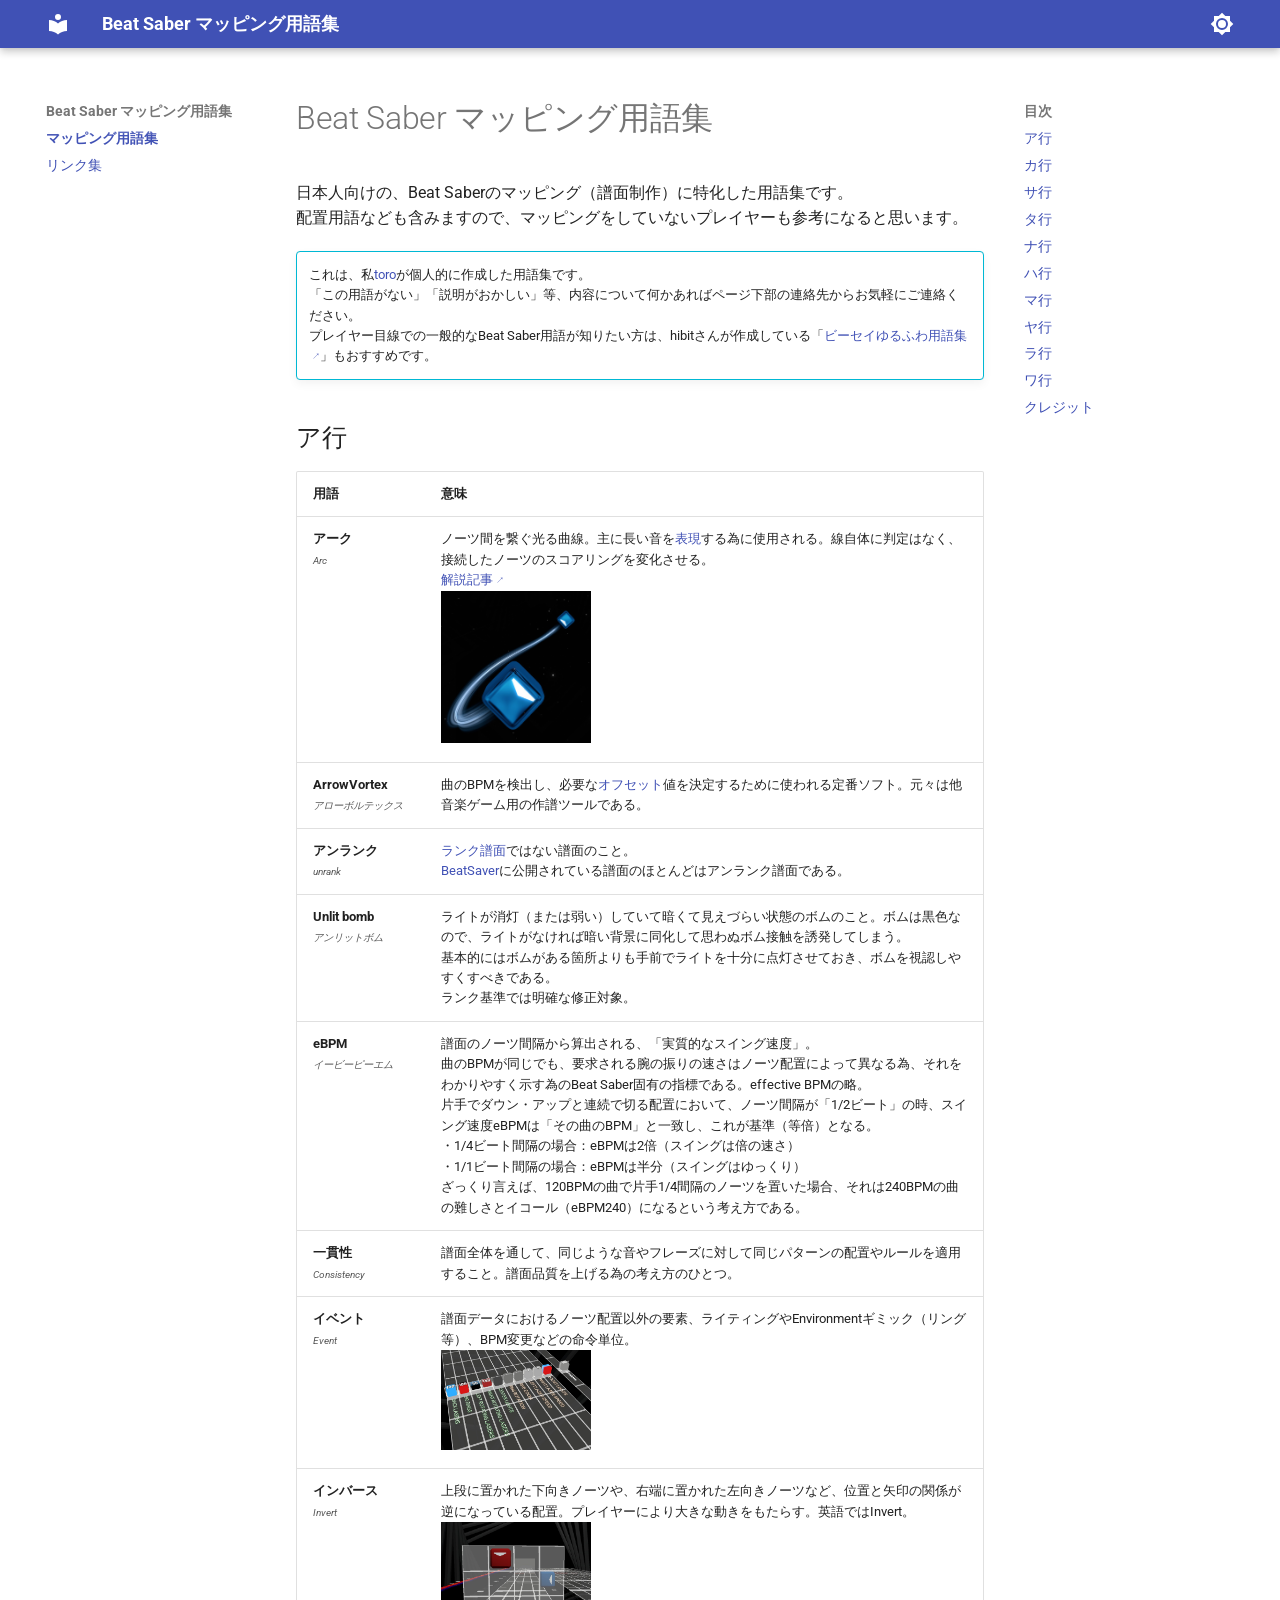
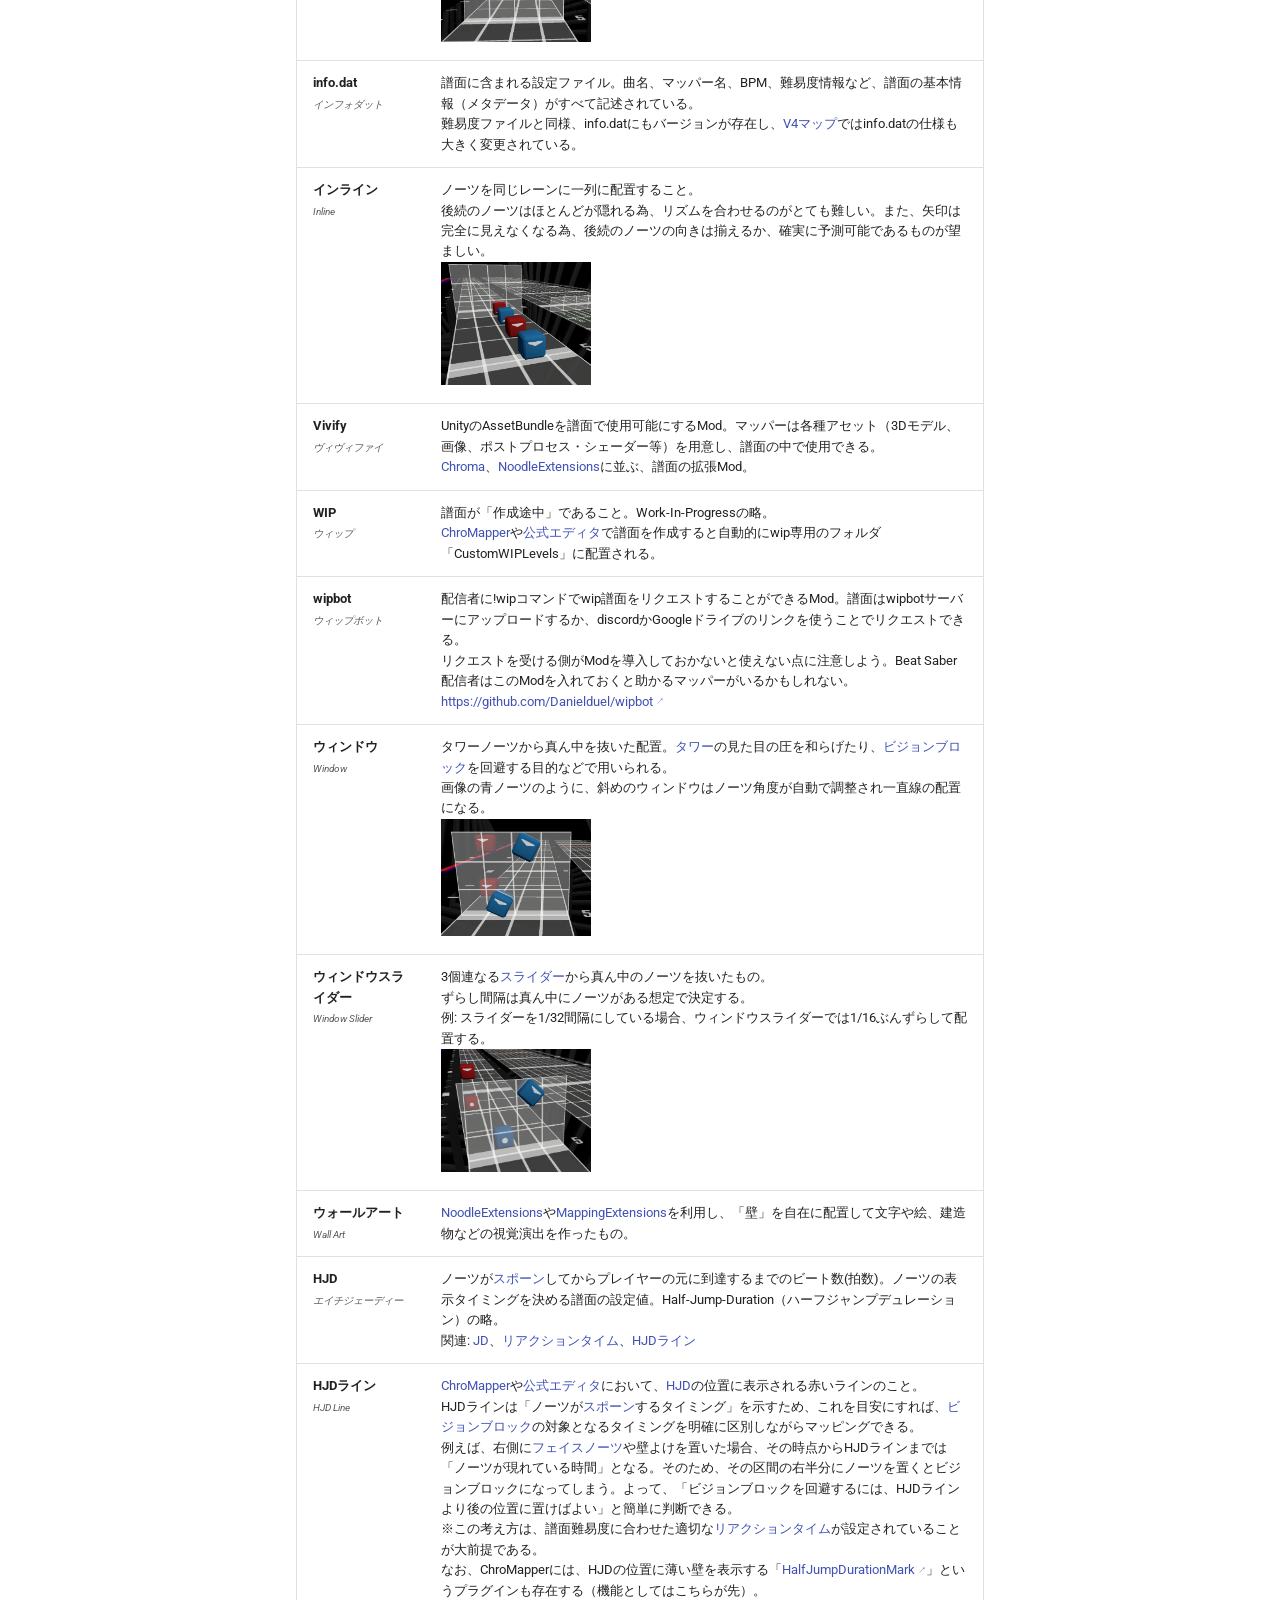
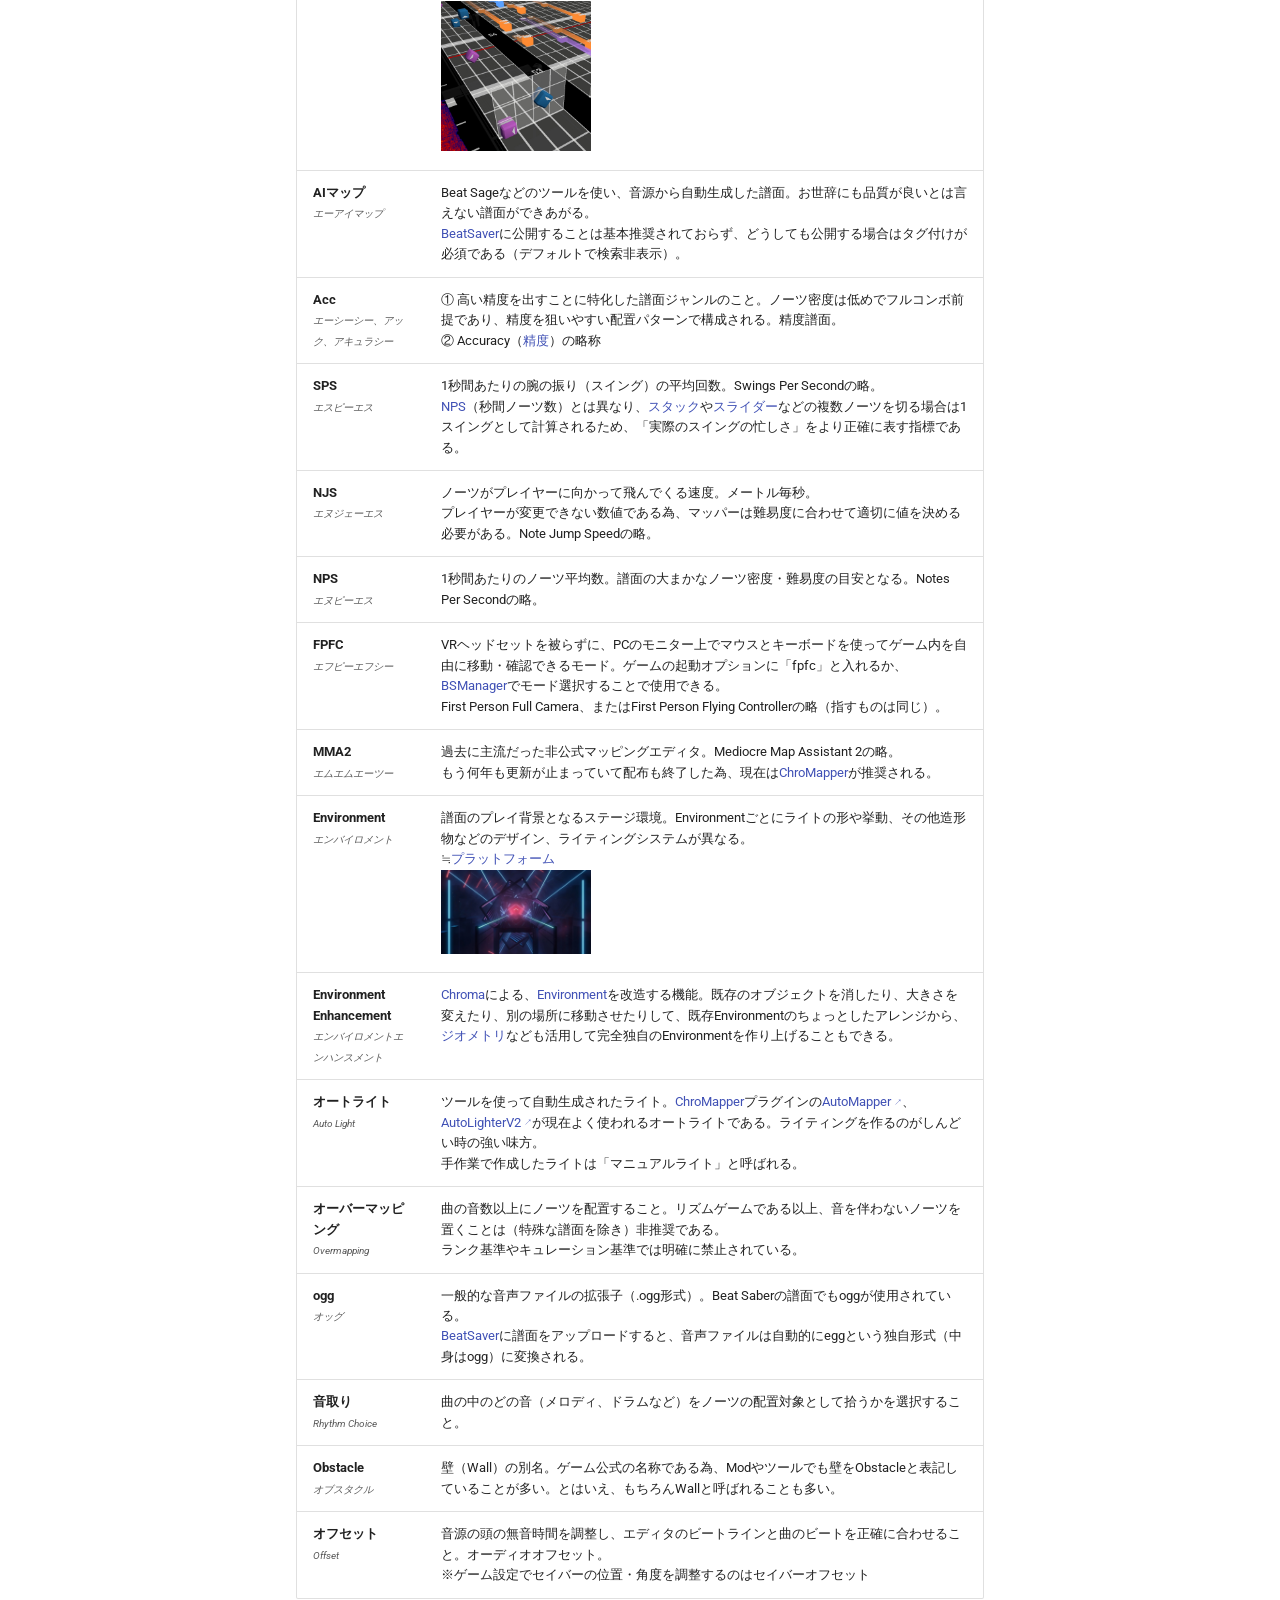
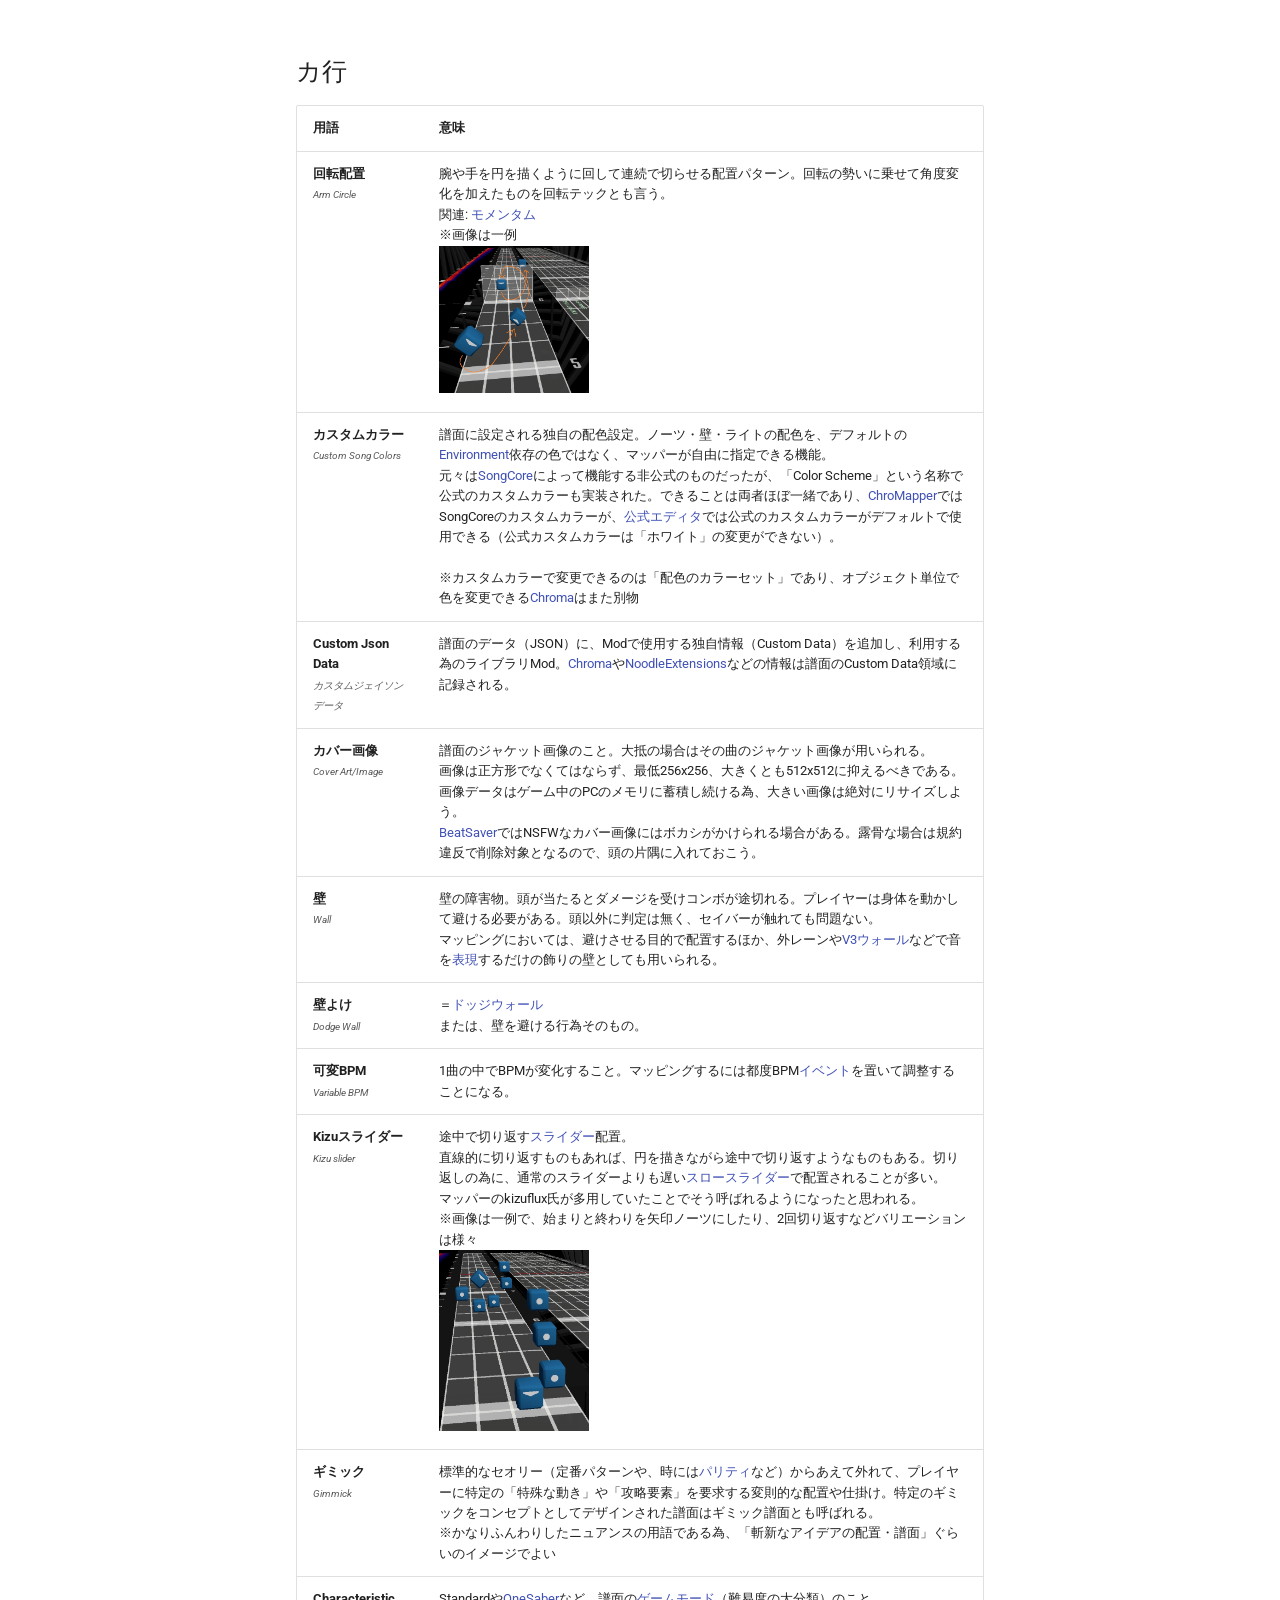
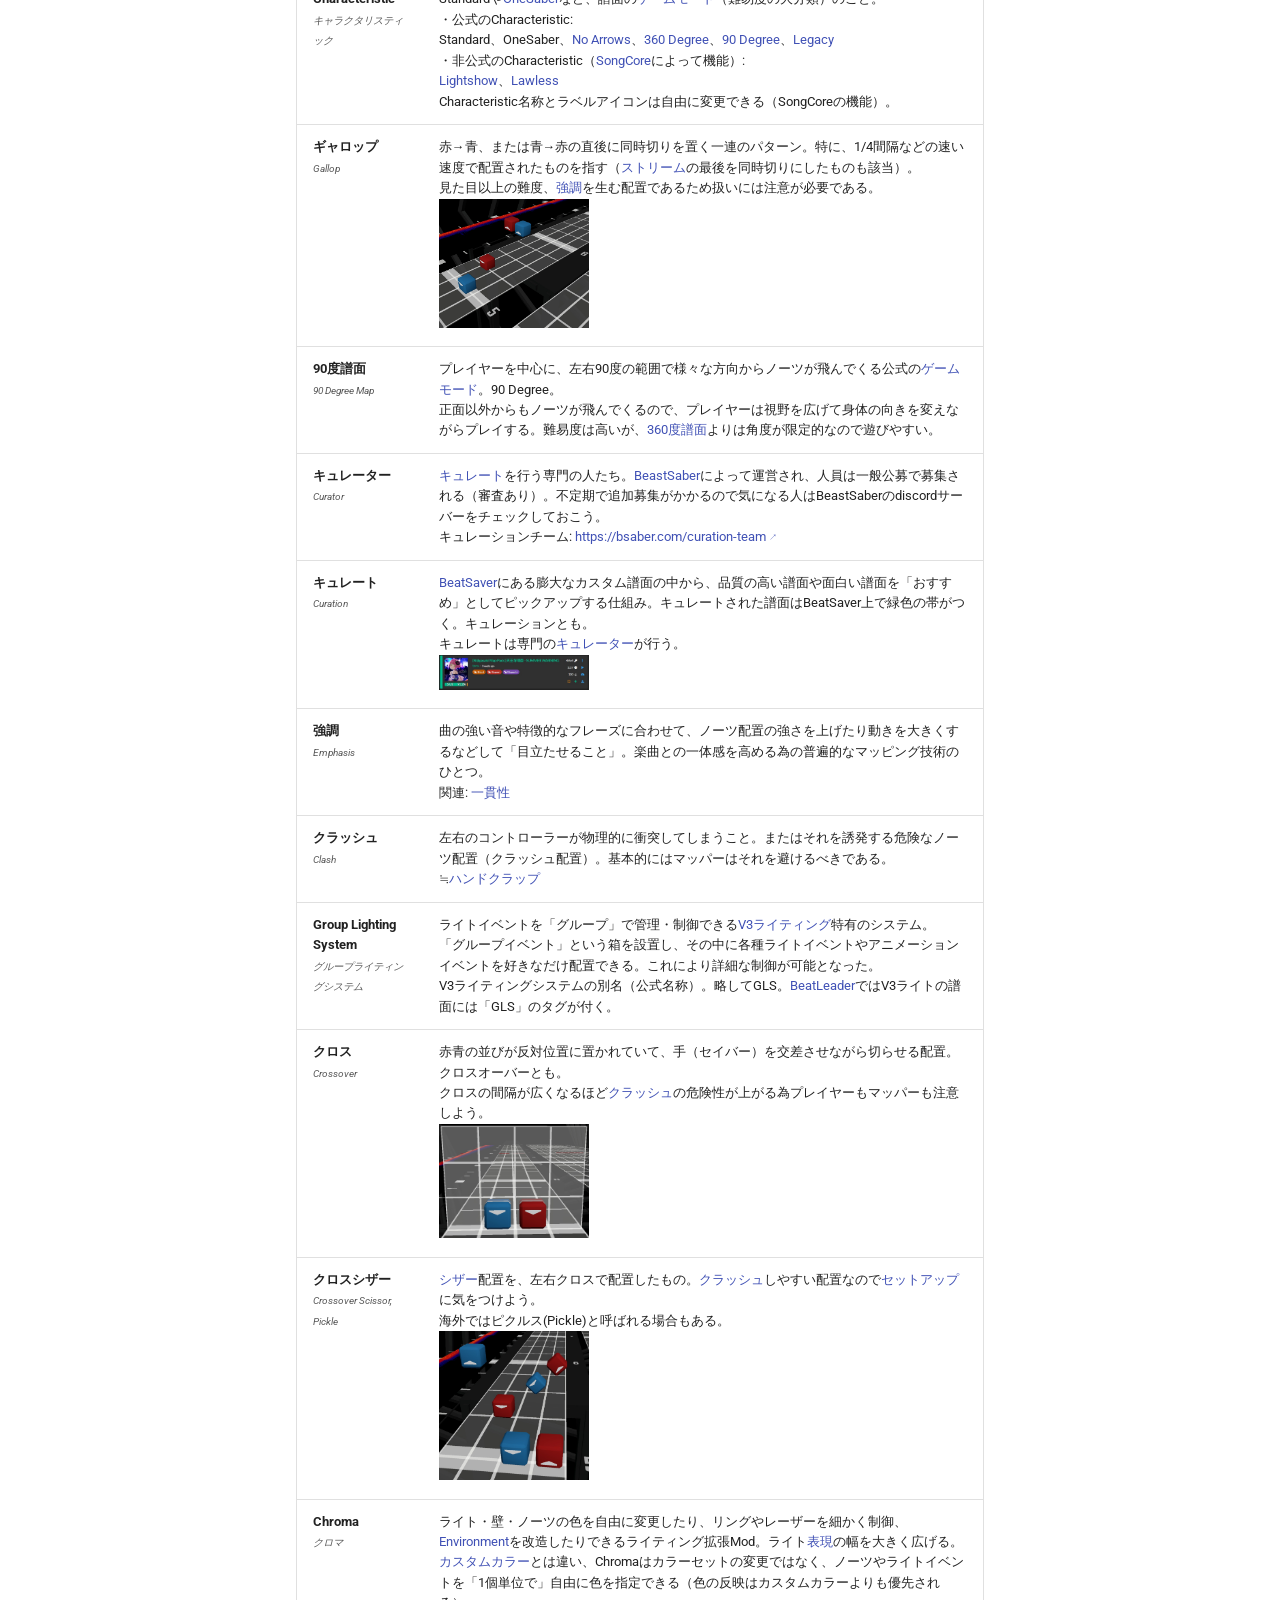
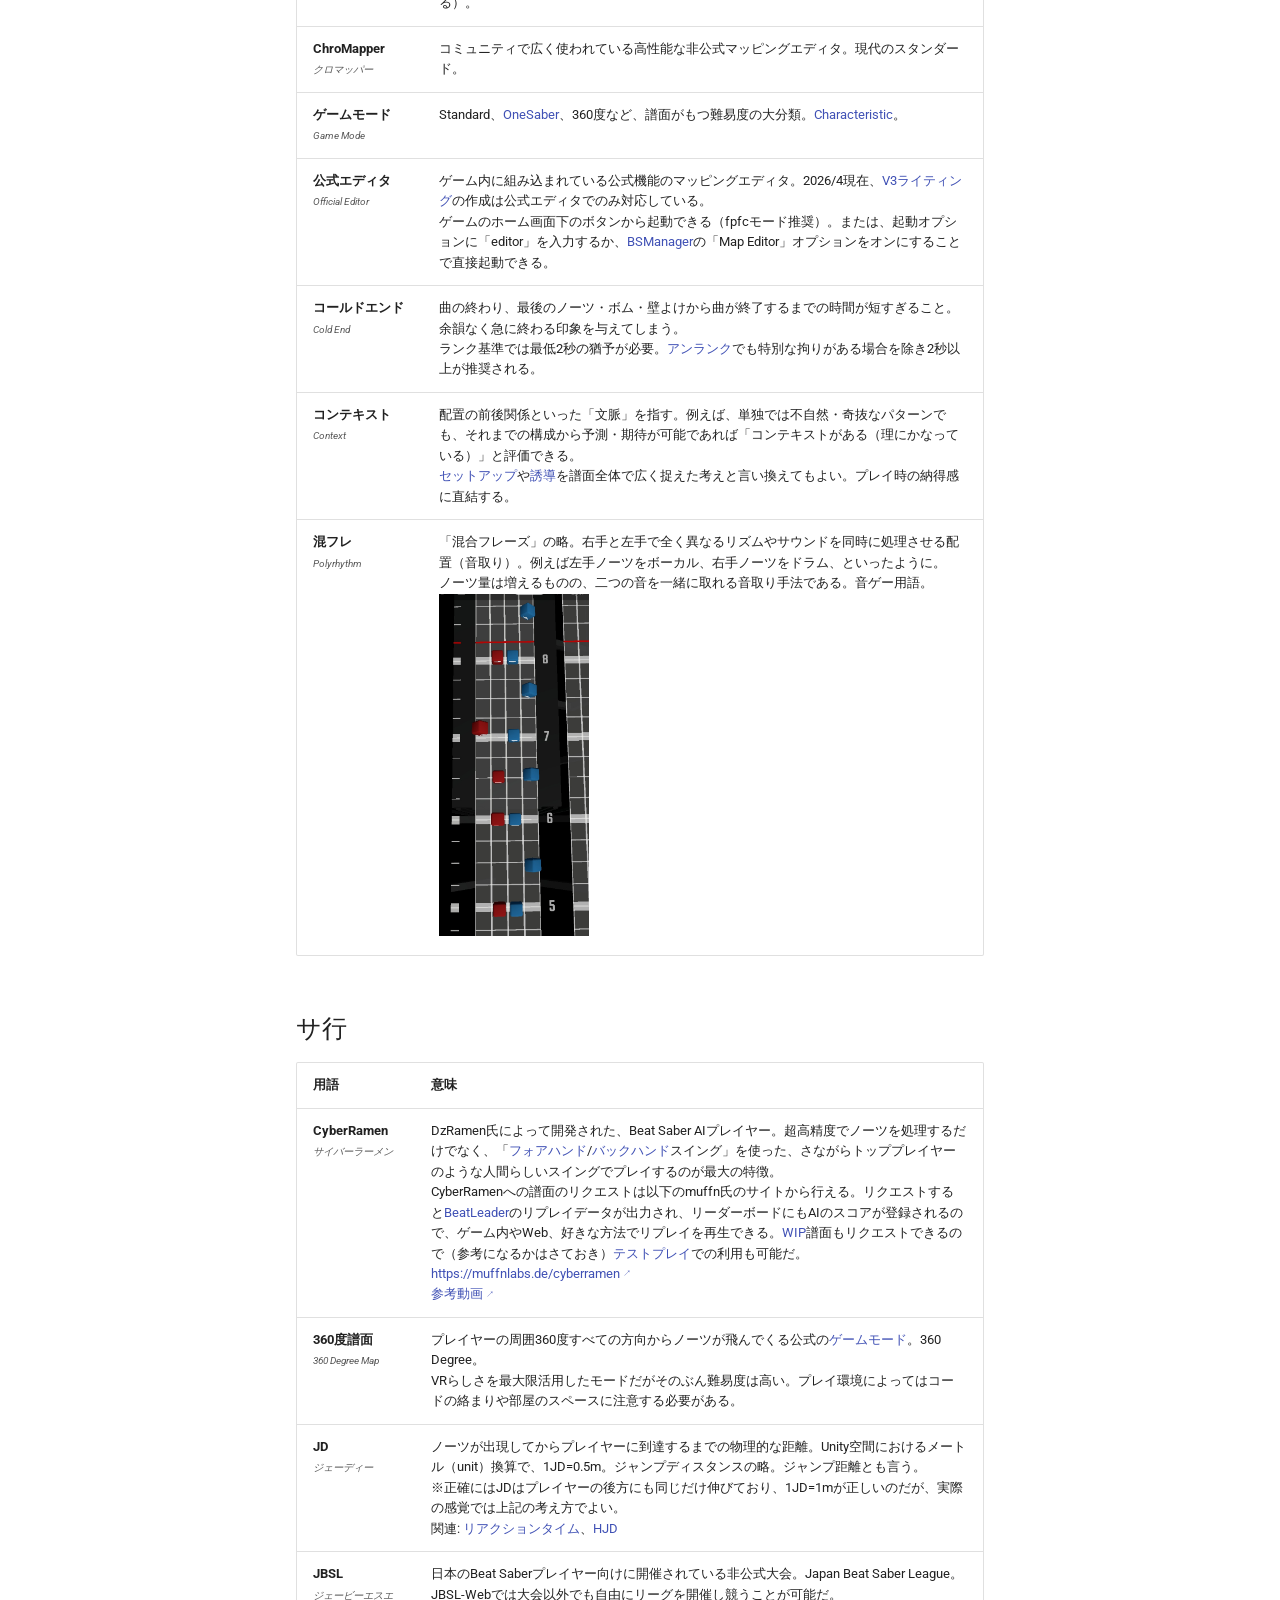
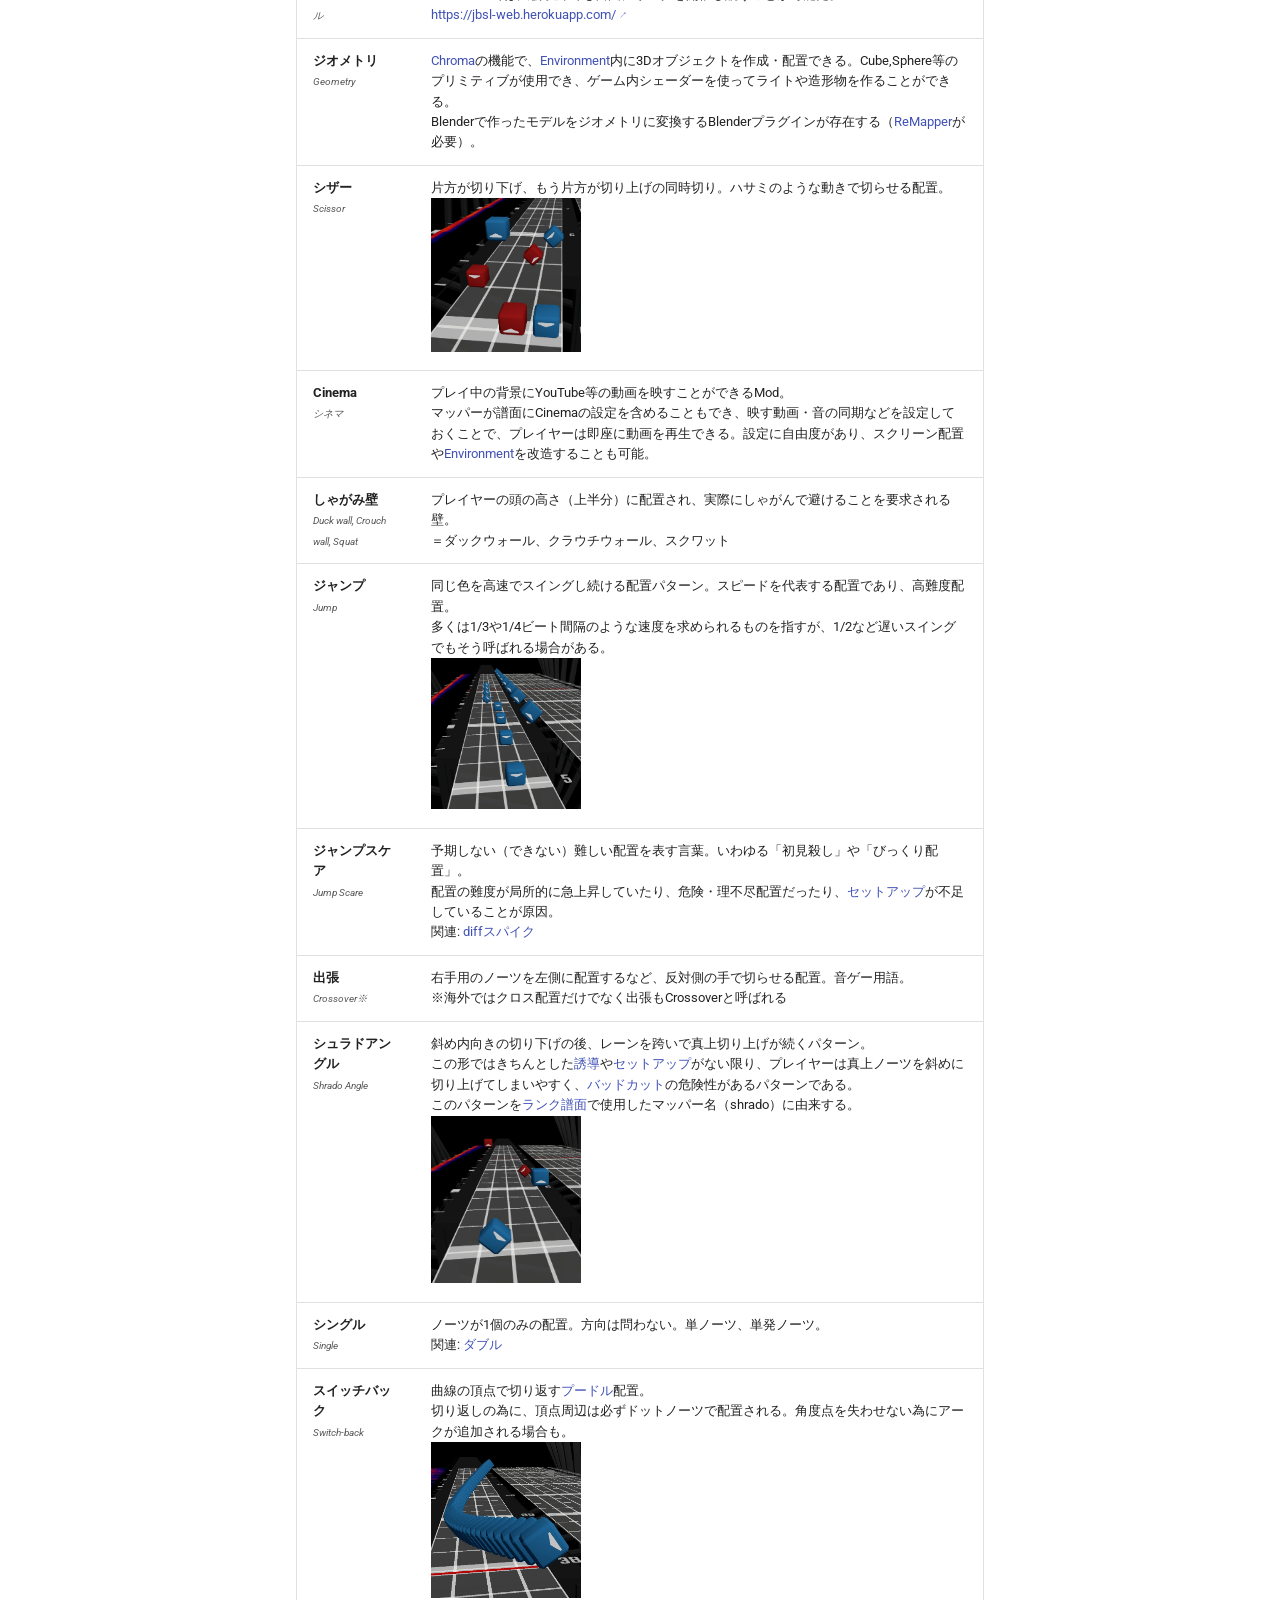
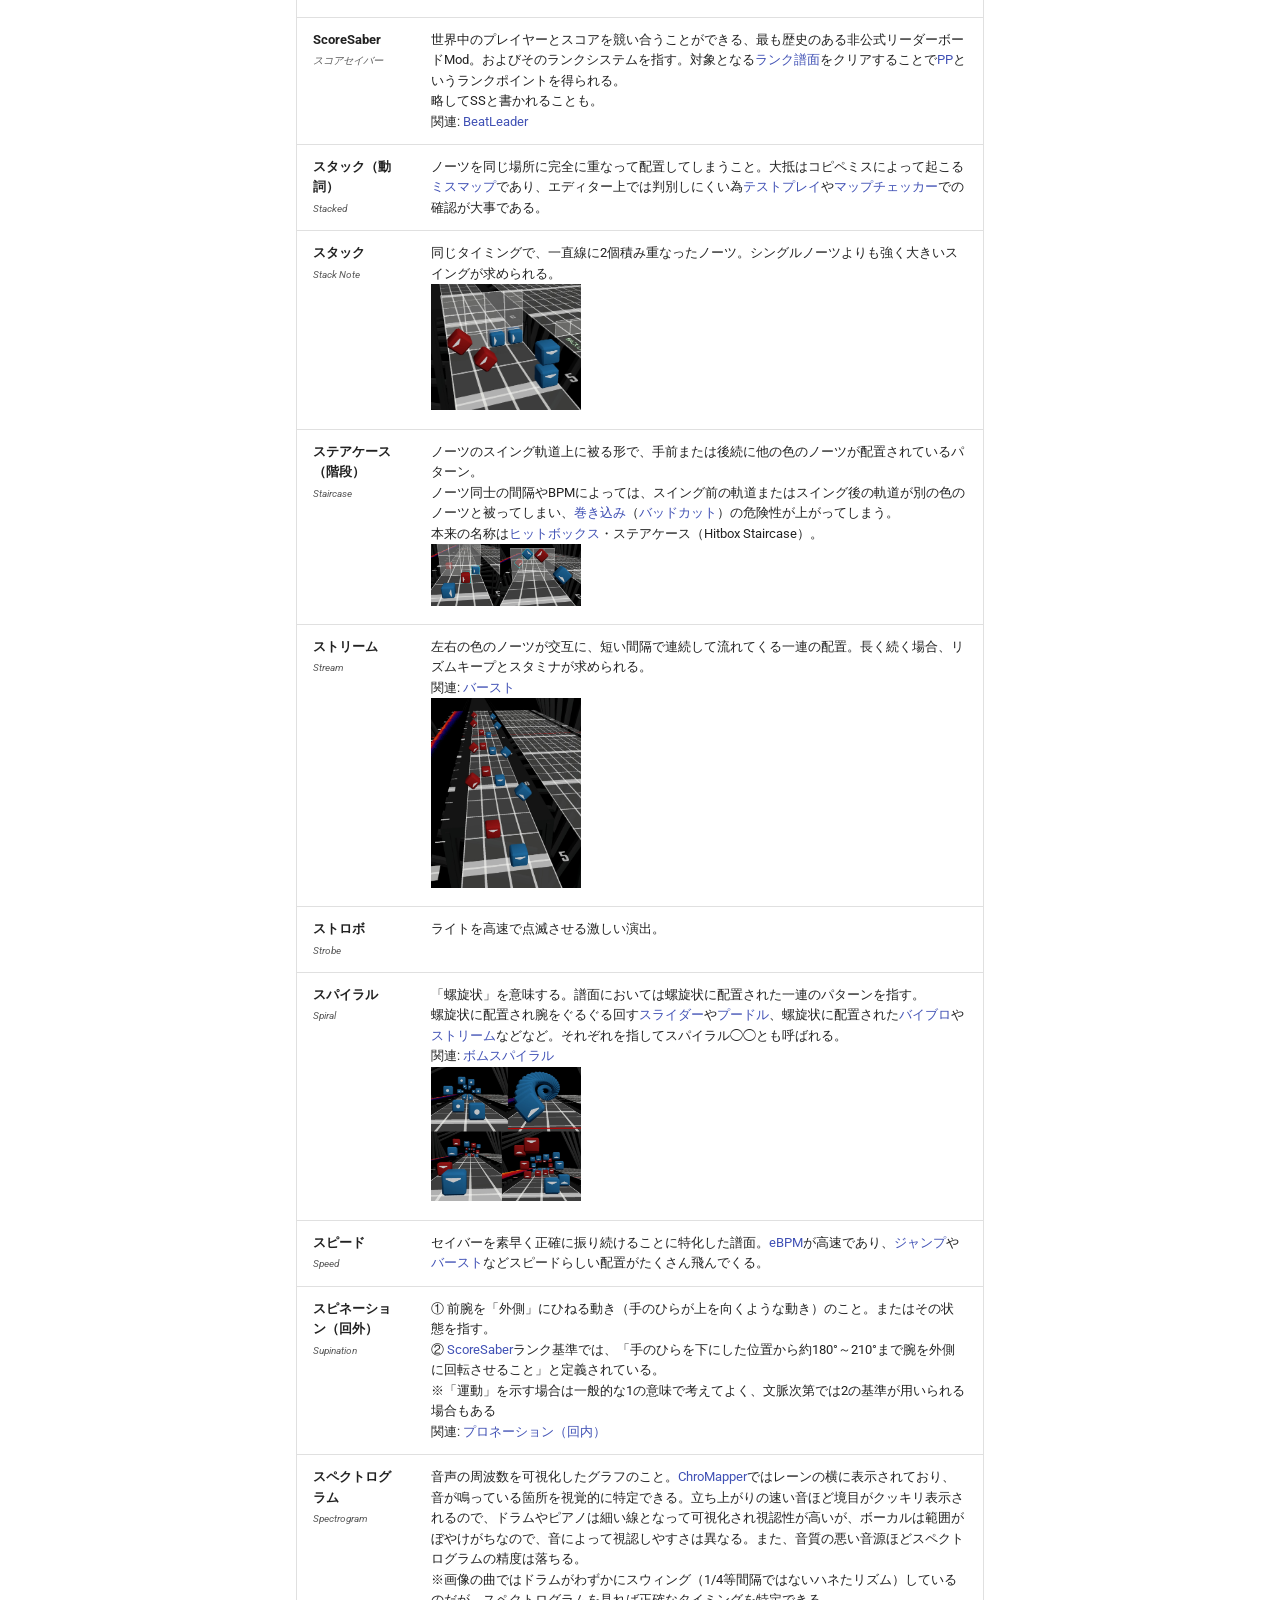
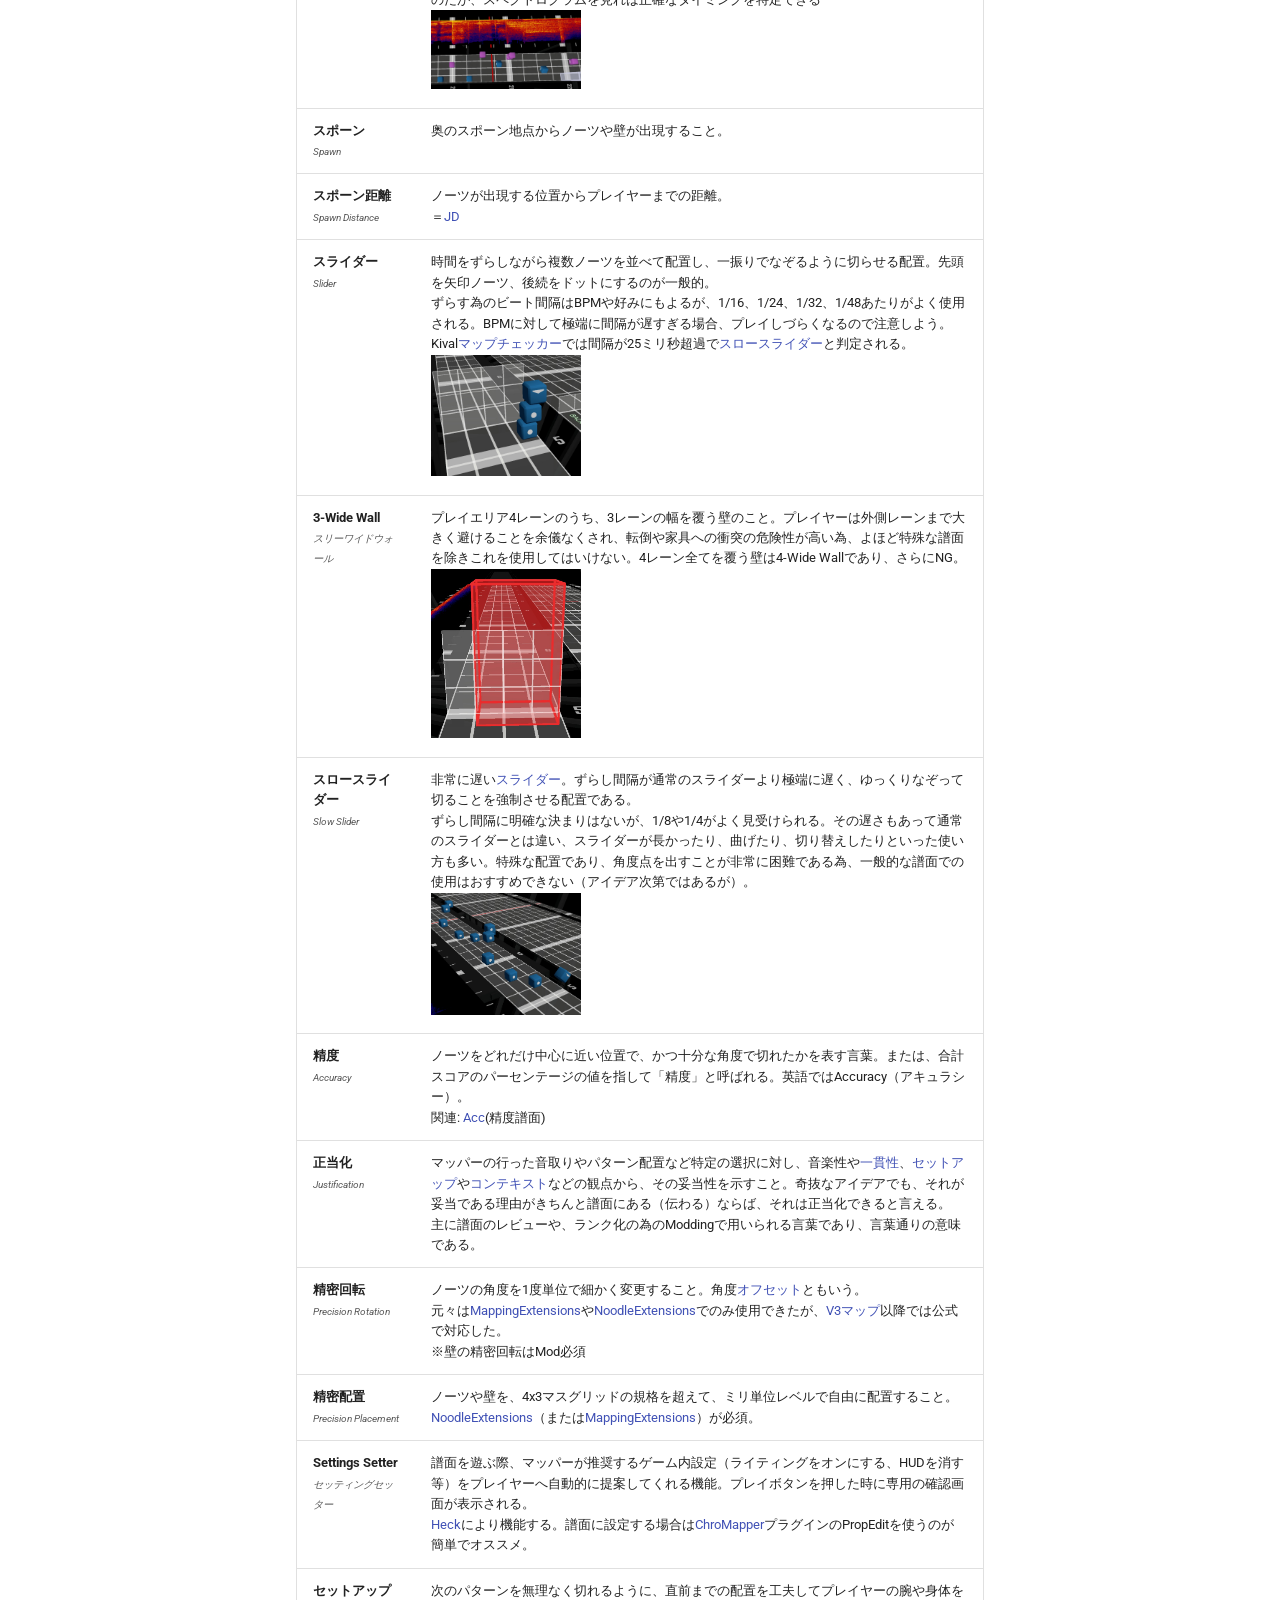
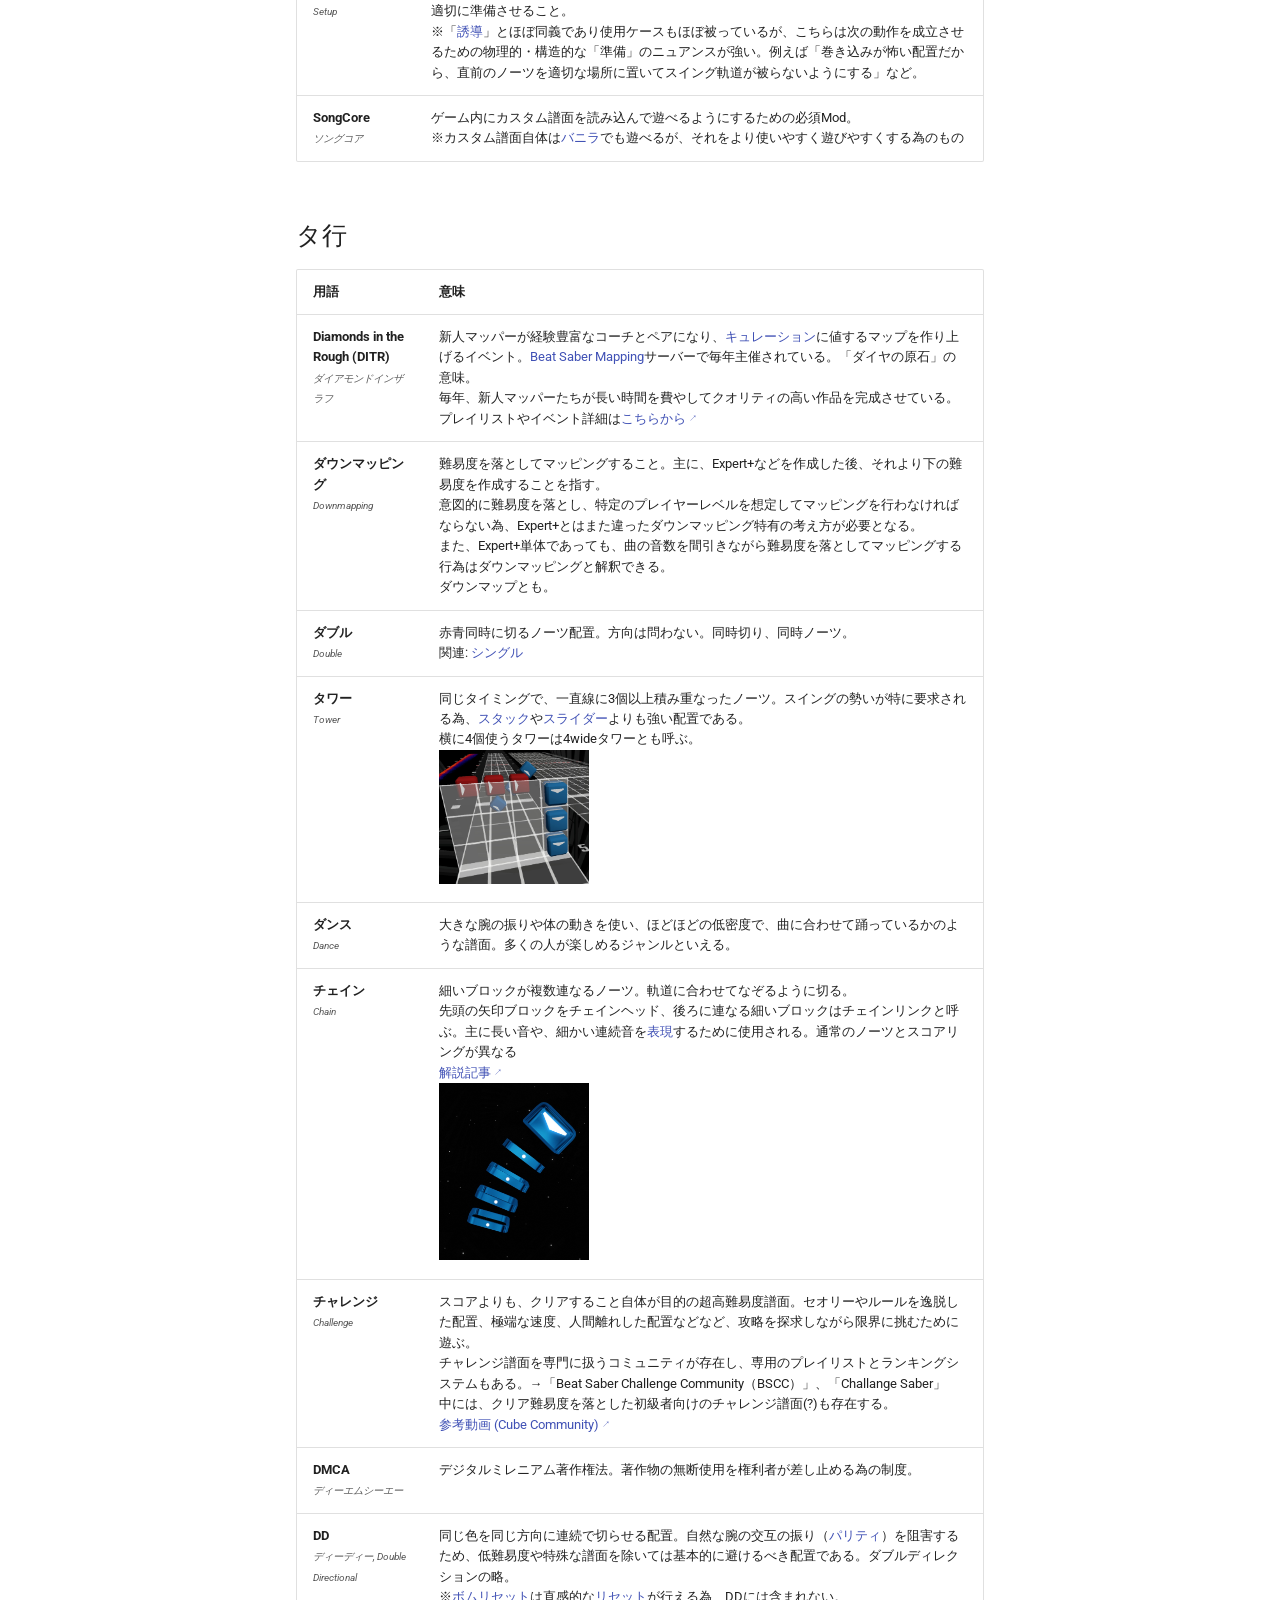
==== index.html @ d551c097 "Deployed 124b005 with MkDocs version: 1.6.1" ====
<!DOCTYPE html><html lang="ja" class="no-js"><head>
    
      <meta charset="utf-8">
      <meta name="viewport" content="width=device-width,initial-scale=1">
      
        <meta name="description" content="Beat Saber（ビートセイバー）のマッピングに特化した用語集。配置用語なども含みます。">
      
      
      
        <link rel="canonical" href="https://ge2toro.github.io/bs-jpmapping-glossary/">
      
      
      
        <link rel="next" href="links/">
      
      
        
      
      
      <link rel="icon" href="assets/images/favicon.png">
      <meta name="generator" content="mkdocs-1.6.1, mkdocs-material-9.7.6">
    
    
      
        <title>Beat Saber マッピング用語集 - Beat Saber マッピング用語集</title>
      
    
    
      <link rel="stylesheet" href="assets/stylesheets/main.484c7ddc.min.css">
      
        
        <link rel="stylesheet" href="assets/stylesheets/palette.ab4e12ef.min.css">
      
      


    
    
      
    
    
      
        
        
        <link rel="preconnect" href="https://fonts.gstatic.com" crossorigin="">
        <link rel="stylesheet" href="https://fonts.googleapis.com/css?family=Roboto:300,300i,400,400i,700,700i%7CRoboto+Mono:400,400i,700,700i&amp;display=fallback">
        <style>:root{--md-text-font:"Roboto";--md-code-font:"Roboto Mono"}</style>
      
    
    
      <link rel="stylesheet" href="stylesheets/custom.css">
    
    <script>__md_scope=new URL(".",location),__md_hash=e=>[...e].reduce(((e,_)=>(e<<5)-e+_.charCodeAt(0)),0),__md_get=(e,_=localStorage,t=__md_scope)=>JSON.parse(_.getItem(t.pathname+"."+e)),__md_set=(e,_,t=localStorage,a=__md_scope)=>{try{t.setItem(a.pathname+"."+e,JSON.stringify(_))}catch(e){}}</script>
    
      

    
    
  <link href="assets/stylesheets/glightbox.min.css" rel="stylesheet"><script src="assets/javascripts/glightbox.min.js"></script><style id="glightbox-style">
            html.glightbox-open { overflow: initial; height: 100%; }
            .gslide-title { margin-top: 0px; user-select: text; }
            .gslide-desc { color: #666; user-select: text; }
            .gslide-image img { background: white; }
            .gscrollbar-fixer { padding-right: 15px; }
            .gdesc-inner { font-size: 0.75rem; }
            body[data-md-color-scheme="slate"] .gdesc-inner { background: var(--md-default-bg-color); }
            body[data-md-color-scheme="slate"] .gslide-title { color: var(--md-default-fg-color); }
            body[data-md-color-scheme="slate"] .gslide-desc { color: var(--md-default-fg-color); }
        </style></head>
  
  
    
    
      
    
    
    
    
    <body dir="ltr" data-md-color-scheme="default" data-md-color-primary="indigo" data-md-color-accent="indigo">
  
    
    <input class="md-toggle" data-md-toggle="drawer" type="checkbox" id="__drawer" autocomplete="off">
    <input class="md-toggle" data-md-toggle="search" type="checkbox" id="__search" autocomplete="off">
    <label class="md-overlay" for="__drawer"></label>
    <div data-md-component="skip">
      
        
        <a href="#beat-saber" class="md-skip">
          コンテンツにスキップ
        </a>
      
    </div>
    <div data-md-component="announce">
      
    </div>
    
    
      

  

<header class="md-header md-header--shadow" data-md-component="header">
  <nav class="md-header__inner md-grid" aria-label="ヘッダー">
    <a href="." title="Beat Saber マッピング用語集" class="md-header__button md-logo" aria-label="Beat Saber マッピング用語集" data-md-component="logo">
      
  
  <svg xmlns="http://www.w3.org/2000/svg" viewBox="0 0 24 24"><path d="M12 8a3 3 0 0 0 3-3 3 3 0 0 0-3-3 3 3 0 0 0-3 3 3 3 0 0 0 3 3m0 3.54C9.64 9.35 6.5 8 3 8v11c3.5 0 6.64 1.35 9 3.54 2.36-2.19 5.5-3.54 9-3.54V8c-3.5 0-6.64 1.35-9 3.54"></path></svg>

    </a>
    <label class="md-header__button md-icon" for="__drawer">
      
      <svg xmlns="http://www.w3.org/2000/svg" viewBox="0 0 24 24"><path d="M3 6h18v2H3zm0 5h18v2H3zm0 5h18v2H3z"></path></svg>
    </label>
    <div class="md-header__title" data-md-component="header-title">
      <div class="md-header__ellipsis">
        <div class="md-header__topic">
          <span class="md-ellipsis">
            Beat Saber マッピング用語集
          </span>
        </div>
        <div class="md-header__topic" data-md-component="header-topic">
          <span class="md-ellipsis">
            
              Beat Saber マッピング用語集
            
          </span>
        </div>
      </div>
    </div>
    
      
        <form class="md-header__option" data-md-component="palette">
  
    
    
    
    <input class="md-option" data-md-color-media="" data-md-color-scheme="default" data-md-color-primary="indigo" data-md-color-accent="indigo" aria-label="ダークモードに切り替える" type="radio" name="__palette" id="__palette_0">
    
      <label class="md-header__button md-icon" title="ダークモードに切り替える" for="__palette_1" hidden="">
        <svg xmlns="http://www.w3.org/2000/svg" viewBox="0 0 24 24"><path d="M12 8a4 4 0 0 0-4 4 4 4 0 0 0 4 4 4 4 0 0 0 4-4 4 4 0 0 0-4-4m0 10a6 6 0 0 1-6-6 6 6 0 0 1 6-6 6 6 0 0 1 6 6 6 6 0 0 1-6 6m8-9.31V4h-4.69L12 .69 8.69 4H4v4.69L.69 12 4 15.31V20h4.69L12 23.31 15.31 20H20v-4.69L23.31 12z"></path></svg>
      </label>
    
  
    
    
    
    <input class="md-option" data-md-color-media="" data-md-color-scheme="slate" data-md-color-primary="deep-purple" data-md-color-accent="cyan" aria-label="ライトモードに切り替える" type="radio" name="__palette" id="__palette_1">
    
      <label class="md-header__button md-icon" title="ライトモードに切り替える" for="__palette_0" hidden="">
        <svg xmlns="http://www.w3.org/2000/svg" viewBox="0 0 24 24"><path d="M9 2c-1.05 0-2.05.16-3 .46 4.06 1.27 7 5.04 7 9.54s-2.94 8.27-7 9.54c.95.3 1.95.46 3 .46a10 10 0 0 0 10-10A10 10 0 0 0 9 2"></path></svg>
      </label>
    
  
</form>
      
    
    
      <script>var palette=__md_get("__palette");if(palette&&palette.color){if("(prefers-color-scheme)"===palette.color.media){var media=matchMedia("(prefers-color-scheme: light)"),input=document.querySelector(media.matches?"[data-md-color-media='(prefers-color-scheme: light)']":"[data-md-color-media='(prefers-color-scheme: dark)']");palette.color.media=input.getAttribute("data-md-color-media"),palette.color.scheme=input.getAttribute("data-md-color-scheme"),palette.color.primary=input.getAttribute("data-md-color-primary"),palette.color.accent=input.getAttribute("data-md-color-accent")}for(var[key,value]of Object.entries(palette.color))document.body.setAttribute("data-md-color-"+key,value)}</script>
    
    
    
    
  </nav>
  
</header>
    
    <div class="md-container" data-md-component="container">
      
      
        
          
        
      
      <main class="md-main" data-md-component="main">
        <div class="md-main__inner md-grid">
          
            
              
              <div class="md-sidebar md-sidebar--primary" data-md-component="sidebar" data-md-type="navigation">
                <div class="md-sidebar__scrollwrap">
                  <div class="md-sidebar__inner">
                    



<nav class="md-nav md-nav--primary" aria-label="ナビゲーション" data-md-level="0">
  <label class="md-nav__title" for="__drawer">
    <a href="." title="Beat Saber マッピング用語集" class="md-nav__button md-logo" aria-label="Beat Saber マッピング用語集" data-md-component="logo">
      
  
  <svg xmlns="http://www.w3.org/2000/svg" viewBox="0 0 24 24"><path d="M12 8a3 3 0 0 0 3-3 3 3 0 0 0-3-3 3 3 0 0 0-3 3 3 3 0 0 0 3 3m0 3.54C9.64 9.35 6.5 8 3 8v11c3.5 0 6.64 1.35 9 3.54 2.36-2.19 5.5-3.54 9-3.54V8c-3.5 0-6.64 1.35-9 3.54"></path></svg>

    </a>
    Beat Saber マッピング用語集
  </label>
  
  <ul class="md-nav__list" data-md-scrollfix="">
    
      
      
  
  
    
  
  
  
    <li class="md-nav__item md-nav__item--active">
      
      <input class="md-nav__toggle md-toggle" type="checkbox" id="__toc">
      
      
        
      
      
        <label class="md-nav__link md-nav__link--active" for="__toc">
          
  
  
  <span class="md-ellipsis">
    
  
    マッピング用語集
  

    
  </span>
  
  

          <span class="md-nav__icon md-icon"></span>
        </label>
      
      <a href="." class="md-nav__link md-nav__link--active">
        
  
  
  <span class="md-ellipsis">
    
  
    マッピング用語集
  

    
  </span>
  
  

      </a>
      
        

<nav class="md-nav md-nav--secondary" aria-label="目次">
  
  
  
    
  
  
    <label class="md-nav__title" for="__toc">
      <span class="md-nav__icon md-icon"></span>
      目次
    </label>
    <ul class="md-nav__list" data-md-component="toc" data-md-scrollfix="">
      
        <li class="md-nav__item">
  <a href="#_1" class="md-nav__link">
    <span class="md-ellipsis">
      
        ア行
      
    </span>
  </a>
  
</li>
      
        <li class="md-nav__item">
  <a href="#_2" class="md-nav__link">
    <span class="md-ellipsis">
      
        カ行
      
    </span>
  </a>
  
</li>
      
        <li class="md-nav__item">
  <a href="#_3" class="md-nav__link">
    <span class="md-ellipsis">
      
        サ行
      
    </span>
  </a>
  
</li>
      
        <li class="md-nav__item">
  <a href="#_4" class="md-nav__link">
    <span class="md-ellipsis">
      
        タ行
      
    </span>
  </a>
  
</li>
      
        <li class="md-nav__item">
  <a href="#_5" class="md-nav__link">
    <span class="md-ellipsis">
      
        ナ行
      
    </span>
  </a>
  
</li>
      
        <li class="md-nav__item">
  <a href="#_6" class="md-nav__link">
    <span class="md-ellipsis">
      
        ハ行
      
    </span>
  </a>
  
</li>
      
        <li class="md-nav__item">
  <a href="#_7" class="md-nav__link">
    <span class="md-ellipsis">
      
        マ行
      
    </span>
  </a>
  
</li>
      
        <li class="md-nav__item">
  <a href="#_8" class="md-nav__link">
    <span class="md-ellipsis">
      
        ヤ行
      
    </span>
  </a>
  
</li>
      
        <li class="md-nav__item">
  <a href="#_9" class="md-nav__link">
    <span class="md-ellipsis">
      
        ラ行
      
    </span>
  </a>
  
</li>
      
        <li class="md-nav__item">
  <a href="#_10" class="md-nav__link">
    <span class="md-ellipsis">
      
        ワ行
      
    </span>
  </a>
  
</li>
      
        <li class="md-nav__item">
  <a href="#_11" class="md-nav__link">
    <span class="md-ellipsis">
      
        クレジット
      
    </span>
  </a>
  
</li>
      
    </ul>
  
</nav>
      
    </li>
  

    
      
      
  
  
  
  
    <li class="md-nav__item">
      <a href="links/" class="md-nav__link">
        
  
  
  <span class="md-ellipsis">
    
  
    リンク集
  

    
  </span>
  
  

      </a>
    </li>
  

    
  </ul>
</nav>
                  </div>
                </div>
              </div>
            
            
              
              <div class="md-sidebar md-sidebar--secondary" data-md-component="sidebar" data-md-type="toc">
                <div class="md-sidebar__scrollwrap">
                  <div class="md-sidebar__inner">
                    

<nav class="md-nav md-nav--secondary" aria-label="目次">
  
  
  
    
  
  
    <label class="md-nav__title" for="__toc">
      <span class="md-nav__icon md-icon"></span>
      目次
    </label>
    <ul class="md-nav__list" data-md-component="toc" data-md-scrollfix="">
      
        <li class="md-nav__item">
  <a href="#_1" class="md-nav__link">
    <span class="md-ellipsis">
      
        ア行
      
    </span>
  </a>
  
</li>
      
        <li class="md-nav__item">
  <a href="#_2" class="md-nav__link">
    <span class="md-ellipsis">
      
        カ行
      
    </span>
  </a>
  
</li>
      
        <li class="md-nav__item">
  <a href="#_3" class="md-nav__link">
    <span class="md-ellipsis">
      
        サ行
      
    </span>
  </a>
  
</li>
      
        <li class="md-nav__item">
  <a href="#_4" class="md-nav__link">
    <span class="md-ellipsis">
      
        タ行
      
    </span>
  </a>
  
</li>
      
        <li class="md-nav__item">
  <a href="#_5" class="md-nav__link">
    <span class="md-ellipsis">
      
        ナ行
      
    </span>
  </a>
  
</li>
      
        <li class="md-nav__item">
  <a href="#_6" class="md-nav__link">
    <span class="md-ellipsis">
      
        ハ行
      
    </span>
  </a>
  
</li>
      
        <li class="md-nav__item">
  <a href="#_7" class="md-nav__link">
    <span class="md-ellipsis">
      
        マ行
      
    </span>
  </a>
  
</li>
      
        <li class="md-nav__item">
  <a href="#_8" class="md-nav__link">
    <span class="md-ellipsis">
      
        ヤ行
      
    </span>
  </a>
  
</li>
      
        <li class="md-nav__item">
  <a href="#_9" class="md-nav__link">
    <span class="md-ellipsis">
      
        ラ行
      
    </span>
  </a>
  
</li>
      
        <li class="md-nav__item">
  <a href="#_10" class="md-nav__link">
    <span class="md-ellipsis">
      
        ワ行
      
    </span>
  </a>
  
</li>
      
        <li class="md-nav__item">
  <a href="#_11" class="md-nav__link">
    <span class="md-ellipsis">
      
        クレジット
      
    </span>
  </a>
  
</li>
      
    </ul>
  
</nav>
                  </div>
                </div>
              </div>
            
          
          
            <div class="md-content" data-md-component="content">
              
              <article class="md-content__inner md-typeset">
                
                  



<h1 id="beat-saber">Beat Saber マッピング用語集</h1>
<p>日本人向けの、Beat Saberのマッピング（譜面制作）に特化した用語集です。<br>
配置用語なども含みますので、マッピングをしていないプレイヤーも参考になると思います。<br></p>
<div class="admonition info">
<p>これは、私<a href="#_11">toro</a>が個人的に作成した用語集です。<br>「この用語がない」「説明がおかしい」等、内容について何かあればページ下部の連絡先からお気軽にご連絡ください。<br>
プレイヤー目線での一般的なBeat Saber用語が知りたい方は、hibitさんが作成している「<a href="https://docs.google.com/document/d/1Zl8jh0djB80o3tbTmGR1MF9gV9pkYPfxqTC4IuRQmd0/edit?usp=sharing" target="_blank">ビーセイゆるふわ用語集</a>」もおすすめです。</p>
</div>
<h2 id="_1">ア行</h2>
<table>
<thead>
<tr>
<th>用語</th>
<th>意味</th>
</tr>
</thead>
<tbody>
<tr>
<td><span id="アーク"></span><strong>アーク</strong><br><small><em>Arc</em></small></td>
<td>ノーツ間を繋ぐ光る曲線。主に長い音を<a href="#表現">表現</a>する為に使用される。線自体に判定はなく、接続したノーツのスコアリングを変化させる。<br><a href="https://note.com/toro_desu/n/n095e2d66015c" target="_blank">解説記事</a><br><a class="glightbox" data-type="image" data-width="auto" data-height="auto" href="images/arc.jpg" data-desc-position="bottom"><img src="images/arc.jpg" width="150"></a></td>
</tr>
<tr>
<td><span id="ArrowVortex"></span><strong>ArrowVortex</strong><br><small><em>アローボルテックス</em></small></td>
<td>曲のBPMを検出し、必要な<a href="#オフセット">オフセット</a>値を決定するために使われる定番ソフト。元々は他音楽ゲーム用の作譜ツールである。</td>
</tr>
<tr>
<td><span id="アンランク"></span><strong>アンランク</strong><br><small><em>unrank</em></small></td>
<td><a href="#ランク譜面">ランク譜面</a>ではない譜面のこと。<br><a href="#BeatSaver">BeatSaver</a>に公開されている譜面のほとんどはアンランク譜面である。</td>
</tr>
<tr>
<td><span id="Unlit bomb"></span><strong>Unlit bomb</strong><br><small><em>アンリットボム</em></small></td>
<td>ライトが消灯（または弱い）していて暗くて見えづらい状態のボムのこと。ボムは黒色なので、ライトがなければ暗い背景に同化して思わぬボム接触を誘発してしまう。<br>基本的にはボムがある箇所よりも手前でライトを十分に点灯させておき、ボムを視認しやすくすべきである。<br>ランク基準では明確な修正対象。</td>
</tr>
<tr>
<td><span id="eBPM"></span><strong>eBPM</strong><br><small><em>イービーピーエム</em></small></td>
<td>譜面のノーツ間隔から算出される、「実質的なスイング速度」。<br>曲のBPMが同じでも、要求される腕の振りの速さはノーツ配置によって異なる為、それをわかりやすく示す為のBeat Saber固有の指標である。effective BPMの略。<br>片手でダウン・アップと連続で切る配置において、ノーツ間隔が「1/2ビート」の時、スイング速度eBPMは「その曲のBPM」と一致し、これが基準（等倍）となる。<br>・1/4ビート間隔の場合：eBPMは2倍（スイングは倍の速さ）<br>・1/1ビート間隔の場合：eBPMは半分（スイングはゆっくり）<br>ざっくり言えば、120BPMの曲で片手1/4間隔のノーツを置いた場合、それは240BPMの曲の難しさとイコール（eBPM240）になるという考え方である。</td>
</tr>
<tr>
<td><span id="一貫性"></span><strong>一貫性</strong><br><small><em>Consistency</em></small></td>
<td>譜面全体を通して、同じような音やフレーズに対して同じパターンの配置やルールを適用すること。譜面品質を上げる為の考え方のひとつ。</td>
</tr>
<tr>
<td><span id="イベント"></span><strong>イベント</strong><br><small><em>Event</em></small></td>
<td>譜面データにおけるノーツ配置以外の要素、ライティングやEnvironmentギミック（リング等）、BPM変更などの命令単位。<br><a class="glightbox" data-type="image" data-width="auto" data-height="auto" href="images/event.jpg" data-desc-position="bottom"><img src="images/event.jpg" width="150"></a></td>
</tr>
<tr>
<td><span id="インバース"></span><strong>インバース</strong><br><small><em>Invert</em></small></td>
<td>上段に置かれた下向きノーツや、右端に置かれた左向きノーツなど、位置と矢印の関係が逆になっている配置。プレイヤーにより大きな動きをもたらす。英語ではInvert。<br><a class="glightbox" data-type="image" data-width="auto" data-height="auto" href="images/invert.jpg" data-desc-position="bottom"><img src="images/invert.jpg" width="150"></a></td>
</tr>
<tr>
<td><span id="info.dat"></span><strong>info.dat</strong><br><small><em>インフォダット</em></small></td>
<td>譜面に含まれる設定ファイル。曲名、マッパー名、BPM、難易度情報など、譜面の基本情報（メタデータ）がすべて記述されている。<br>難易度ファイルと同様、info.datにもバージョンが存在し、<a href="#V4マップ">V4マップ</a>ではinfo.datの仕様も大きく変更されている。</td>
</tr>
<tr>
<td><span id="インライン"></span><strong>インライン</strong><br><small><em>Inline</em></small></td>
<td>ノーツを同じレーンに一列に配置すること。<br>後続のノーツはほとんどが隠れる為、リズムを合わせるのがとても難しい。また、矢印は完全に見えなくなる為、後続のノーツの向きは揃えるか、確実に予測可能であるものが望ましい。<br><a class="glightbox" data-type="image" data-width="auto" data-height="auto" href="images/inline.jpg" data-desc-position="bottom"><img src="images/inline.jpg" width="150"></a></td>
</tr>
<tr>
<td><span id="Vivify"></span><strong>Vivify</strong><br><small><em>ヴィヴィファイ</em></small></td>
<td>UnityのAssetBundleを譜面で使用可能にするMod。マッパーは各種アセット（3Dモデル、画像、ポストプロセス・シェーダー等）を用意し、譜面の中で使用できる。<br><a href="#Chroma">Chroma</a>、<a href="#NoodleExtensions">NoodleExtensions</a>に並ぶ、譜面の拡張Mod。</td>
</tr>
<tr>
<td><span id="WIP"></span><strong>WIP</strong><br><small><em>ウィップ</em></small></td>
<td>譜面が「作成途中」であること。Work-In-Progressの略。<br><a href="#ChroMapper">ChroMapper</a>や<a href="#公式エディタ">公式エディタ</a>で譜面を作成すると自動的にwip専用のフォルダ「CustomWIPLevels」に配置される。</td>
</tr>
<tr>
<td><span id="wipbot"></span><strong>wipbot</strong><br><small><em>ウィップボット</em></small></td>
<td>配信者に!wipコマンドでwip譜面をリクエストすることができるMod。譜面はwipbotサーバーにアップロードするか、discordかGoogleドライブのリンクを使うことでリクエストできる。<br>リクエストを受ける側がModを導入しておかないと使えない点に注意しよう。Beat Saber配信者はこのModを入れておくと助かるマッパーがいるかもしれない。<br><a href="https://github.com/Danielduel/wipbot" target="_blank">https://github.com/Danielduel/wipbot</a></td>
</tr>
<tr>
<td><span id="ウィンドウ"></span><strong>ウィンドウ</strong><br><small><em>Window</em></small></td>
<td>タワーノーツから真ん中を抜いた配置。<a href="#タワー">タワー</a>の見た目の圧を和らげたり、<a href="#ビジョンブロック">ビジョンブロック</a>を回避する目的などで用いられる。<br>画像の青ノーツのように、斜めのウィンドウはノーツ角度が自動で調整され一直線の配置になる。<br><a class="glightbox" data-type="image" data-width="auto" data-height="auto" href="images/window.jpg" data-desc-position="bottom"><img src="images/window.jpg" width="150"></a></td>
</tr>
<tr>
<td><span id="ウィンドウスライダー"></span><strong>ウィンドウスライダー</strong><br><small><em>Window Slider</em></small></td>
<td>3個連なる<a href="#スライダー">スライダー</a>から真ん中のノーツを抜いたもの。<br>ずらし間隔は真ん中にノーツがある想定で決定する。<br>例: スライダーを1/32間隔にしている場合、ウィンドウスライダーでは1/16ぶんずらして配置する。<br><a class="glightbox" data-type="image" data-width="auto" data-height="auto" href="images/windowslider.jpg" data-desc-position="bottom"><img src="images/windowslider.jpg" width="150"></a></td>
</tr>
<tr>
<td><span id="ウォールアート"></span><strong>ウォールアート</strong><br><small><em>Wall Art</em></small></td>
<td><a href="#NoodleExtensions">NoodleExtensions</a>や<a href="#MappingExtensions">MappingExtensions</a>を利用し、「壁」を自在に配置して文字や絵、建造物などの視覚演出を作ったもの。</td>
</tr>
<tr>
<td><span id="HJD"></span><strong>HJD</strong><br><small><em>エイチジェーディー</em></small></td>
<td>ノーツが<a href="#スポーン">スポーン</a>してからプレイヤーの元に到達するまでのビート数(拍数)。ノーツの表示タイミングを決める譜面の設定値。Half-Jump-Duration（ハーフジャンプデュレーション）の略。<br>関連: <a href="#JD">JD</a>、<a href="#リアクションタイム">リアクションタイム</a>、<a href="#HJDライン">HJDライン</a></td>
</tr>
<tr>
<td><span id="HJDライン"></span><strong>HJDライン</strong><br><small><em>HJD Line</em></small></td>
<td><a href="#ChroMapper">ChroMapper</a>や<a href="#公式エディタ">公式エディタ</a>において、<a href="#HJD">HJD</a>の位置に表示される赤いラインのこと。<br>HJDラインは「ノーツが<a href="#スポーン">スポーン</a>するタイミング」を示すため、これを目安にすれば、<a href="#ビジョンブロック">ビジョンブロック</a>の対象となるタイミングを明確に区別しながらマッピングできる。<br>例えば、右側に<a href="#フェイスノーツ">フェイスノーツ</a>や壁よけを置いた場合、その時点からHJDラインまでは「ノーツが現れている時間」となる。そのため、その区間の右半分にノーツを置くとビジョンブロックになってしまう。よって、「ビジョンブロックを回避するには、HJDラインより後の位置に置けばよい」と簡単に判断できる。<br>※この考え方は、譜面難易度に合わせた適切な<a href="#リアクションタイム">リアクションタイム</a>が設定されていることが大前提である。<br>なお、ChroMapperには、HJDの位置に薄い壁を表示する「<a href="https://github.com/rynan4818/ChroMapper-HalfJumpDurationMark" target="_blank">HalfJumpDurationMark</a>」というプラグインも存在する（機能としてはこちらが先）。<br><a class="glightbox" data-type="image" data-width="auto" data-height="auto" href="images/hjdline.jpg" data-desc-position="bottom"><img src="images/hjdline.jpg" width="150"></a></td>
</tr>
<tr>
<td><span id="AIマップ"></span><strong>AIマップ</strong><br><small><em>エーアイマップ</em></small></td>
<td>Beat Sageなどのツールを使い、音源から自動生成した譜面。お世辞にも品質が良いとは言えない譜面ができあがる。<br><a href="#BeatSaver">BeatSaver</a>に公開することは基本推奨されておらず、どうしても公開する場合はタグ付けが必須である（デフォルトで検索非表示）。</td>
</tr>
<tr>
<td><span id="Acc"></span><strong>Acc</strong><br><small><em>エーシーシー、アック、アキュラシー</em></small></td>
<td>① 高い精度を出すことに特化した譜面ジャンルのこと。ノーツ密度は低めでフルコンボ前提であり、精度を狙いやすい配置パターンで構成される。精度譜面。<br>② Accuracy（<a href="#精度">精度</a>）の略称</td>
</tr>
<tr>
<td><span id="SPS"></span><strong>SPS</strong><br><small><em>エスピーエス</em></small></td>
<td>1秒間あたりの腕の振り（スイング）の平均回数。Swings Per Secondの略。<br><a href="#NPS">NPS</a>（秒間ノーツ数）とは異なり、<a href="#スタック">スタック</a>や<a href="#スライダー">スライダー</a>などの複数ノーツを切る場合は1スイングとして計算されるため、「実際のスイングの忙しさ」をより正確に表す指標である。</td>
</tr>
<tr>
<td><span id="NJS"></span><strong>NJS</strong><br><small><em>エヌジェーエス</em></small></td>
<td>ノーツがプレイヤーに向かって飛んでくる速度。メートル毎秒。<br>プレイヤーが変更できない数値である為、マッパーは難易度に合わせて適切に値を決める必要がある。Note Jump Speedの略。</td>
</tr>
<tr>
<td><span id="NPS"></span><strong>NPS</strong><br><small><em>エヌピーエス</em></small></td>
<td>1秒間あたりのノーツ平均数。譜面の大まかなノーツ密度・難易度の目安となる。Notes Per Secondの略。</td>
</tr>
<tr>
<td><span id="FPFC"></span><strong>FPFC</strong><br><small><em>エフピーエフシー</em></small></td>
<td>VRヘッドセットを被らずに、PCのモニター上でマウスとキーボードを使ってゲーム内を自由に移動・確認できるモード。ゲームの起動オプションに「fpfc」と入れるか、<a href="#BSManager">BSManager</a>でモード選択することで使用できる。<br>First Person Full Camera、またはFirst Person Flying Controllerの略（指すものは同じ）。</td>
</tr>
<tr>
<td><span id="MMA2"></span><strong>MMA2</strong><br><small><em>エムエムエーツー</em></small></td>
<td>過去に主流だった非公式マッピングエディタ。Mediocre Map Assistant 2の略。<br>もう何年も更新が止まっていて配布も終了した為、現在は<a href="#ChroMapper">ChroMapper</a>が推奨される。</td>
</tr>
<tr>
<td><span id="Environment"></span><strong>Environment</strong><br><small><em>エンバイロメント</em></small></td>
<td>譜面のプレイ背景となるステージ環境。Environmentごとにライトの形や挙動、その他造形物などのデザイン、ライティングシステムが異なる。<br>≒<a href="#プラットフォーム">プラットフォーム</a><br><a class="glightbox" data-type="image" data-width="auto" data-height="auto" href="images/env.jpg" data-desc-position="bottom"><img src="images/env.jpg" width="150"></a></td>
</tr>
<tr>
<td><span id="Environment Enhancement"></span><strong>Environment Enhancement</strong><br><small><em>エンバイロメントエンハンスメント</em></small></td>
<td><a href="#Chroma">Chroma</a>による、<a href="#Environment">Environment</a>を改造する機能。既存のオブジェクトを消したり、大きさを変えたり、別の場所に移動させたりして、既存Environmentのちょっとしたアレンジから、<a href="#ジオメトリ">ジオメトリ</a>なども活用して完全独自のEnvironmentを作り上げることもできる。</td>
</tr>
<tr>
<td><span id="オートライト"></span><strong>オートライト</strong><br><small><em>Auto Light</em></small></td>
<td>ツールを使って自動生成されたライト。<a href="#ChroMapper">ChroMapper</a>プラグインの<a href="https://github.com/Loloppe/ChroMapper-AutoMapper" target="_blank">AutoMapper</a>、<a href="https://github.com/Jonas00000/ChroMapper-AutoLighterV2" target="_blank">AutoLighterV2</a>が現在よく使われるオートライトである。ライティングを作るのがしんどい時の強い味方。<br>手作業で作成したライトは「マニュアルライト」と呼ばれる。</td>
</tr>
<tr>
<td><span id="オーバーマッピング"></span><strong>オーバーマッピング</strong><br><small><em>Overmapping</em></small></td>
<td>曲の音数以上にノーツを配置すること。リズムゲームである以上、音を伴わないノーツを置くことは（特殊な譜面を除き）非推奨である。<br>ランク基準やキュレーション基準では明確に禁止されている。</td>
</tr>
<tr>
<td><span id="ogg"></span><strong>ogg</strong><br><small><em>オッグ</em></small></td>
<td>一般的な音声ファイルの拡張子（.ogg形式）。Beat Saberの譜面でもoggが使用されている。<br><a href="#BeatSaver">BeatSaver</a>に譜面をアップロードすると、音声ファイルは自動的にeggという独自形式（中身はogg）に変換される。</td>
</tr>
<tr>
<td><span id="音取り"></span><strong>音取り</strong><br><small><em>Rhythm Choice</em></small></td>
<td>曲の中のどの音（メロディ、ドラムなど）をノーツの配置対象として拾うかを選択すること。</td>
</tr>
<tr>
<td><span id="Obstacle"></span><strong>Obstacle</strong><br><small><em>オブスタクル</em></small></td>
<td>壁（Wall）の別名。ゲーム公式の名称である為、Modやツールでも壁をObstacleと表記していることが多い。とはいえ、もちろんWallと呼ばれることも多い。</td>
</tr>
<tr>
<td><span id="オフセット"></span><strong>オフセット</strong><br><small><em>Offset</em></small></td>
<td>音源の頭の無音時間を調整し、エディタのビートラインと曲のビートを正確に合わせること。オーディオオフセット。<br>※ゲーム設定でセイバーの位置・角度を調整するのはセイバーオフセット</td>
</tr>
</tbody>
</table>
<h2 id="_2">カ行</h2>
<table>
<thead>
<tr>
<th>用語</th>
<th>意味</th>
</tr>
</thead>
<tbody>
<tr>
<td><span id="回転配置"></span><strong>回転配置</strong><br><small><em>Arm Circle</em></small></td>
<td>腕や手を円を描くように回して連続で切らせる配置パターン。回転の勢いに乗せて角度変化を加えたものを回転テックとも言う。 <br>関連: <a href="#モメンタム">モメンタム</a><br>※画像は一例<br><a class="glightbox" data-type="image" data-width="auto" data-height="auto" href="images/armcircle.jpg" data-desc-position="bottom"><img src="images/armcircle.jpg" width="150"></a></td>
</tr>
<tr>
<td><span id="カスタムカラー"></span><strong>カスタムカラー</strong><br><small><em>Custom Song Colors</em></small></td>
<td>譜面に設定される独自の配色設定。ノーツ・壁・ライトの配色を、デフォルトの<a href="#Environment">Environment</a>依存の色ではなく、マッパーが自由に指定できる機能。<br>元々は<a href="#SongCore">SongCore</a>によって機能する非公式のものだったが、「Color Scheme」という名称で公式のカスタムカラーも実装された。できることは両者ほぼ一緒であり、<a href="#ChroMapper">ChroMapper</a>ではSongCoreのカスタムカラーが、<a href="#公式エディタ">公式エディタ</a>では公式のカスタムカラーがデフォルトで使用できる（公式カスタムカラーは「ホワイト」の変更ができない）。<br><br>※カスタムカラーで変更できるのは「配色のカラーセット」であり、オブジェクト単位で色を変更できる<a href="#Chroma">Chroma</a>はまた別物</td>
</tr>
<tr>
<td><span id="Custom Json Data"></span><strong>Custom Json Data</strong><br><small><em>カスタムジェイソンデータ</em></small></td>
<td>譜面のデータ（JSON）に、Modで使用する独自情報（Custom Data）を追加し、利用する為のライブラリMod。<a href="#Chroma">Chroma</a>や<a href="#NoodleExtensions">NoodleExtensions</a>などの情報は譜面のCustom Data領域に記録される。</td>
</tr>
<tr>
<td><span id="カバー画像"></span><strong>カバー画像</strong><br><small><em>Cover Art/Image</em></small></td>
<td>譜面のジャケット画像のこと。大抵の場合はその曲のジャケット画像が用いられる。<br>画像は正方形でなくてはならず、最低256x256、大きくとも512x512に抑えるべきである。画像データはゲーム中のPCのメモリに蓄積し続ける為、大きい画像は絶対にリサイズしよう。<br><a href="#BeatSaver">BeatSaver</a>ではNSFWなカバー画像にはボカシがかけられる場合がある。露骨な場合は規約違反で削除対象となるので、頭の片隅に入れておこう。</td>
</tr>
<tr>
<td><span id="壁"></span><strong>壁</strong><br><small><em>Wall</em></small></td>
<td>壁の障害物。頭が当たるとダメージを受けコンボが途切れる。プレイヤーは身体を動かして避ける必要がある。頭以外に判定は無く、セイバーが触れても問題ない。<br>マッピングにおいては、避けさせる目的で配置するほか、外レーンや<a href="#V3ウォール">V3ウォール</a>などで音を<a href="#表現">表現</a>するだけの飾りの壁としても用いられる。</td>
</tr>
<tr>
<td><span id="壁よけ"></span><strong>壁よけ</strong><br><small><em>Dodge Wall</em></small></td>
<td>＝<a href="#ドッジウォール">ドッジウォール</a><br>または、壁を避ける行為そのもの。</td>
</tr>
<tr>
<td><span id="可変BPM"></span><strong>可変BPM</strong><br><small><em>Variable BPM</em></small></td>
<td>1曲の中でBPMが変化すること。マッピングするには都度BPM<a href="#イベント">イベント</a>を置いて調整することになる。</td>
</tr>
<tr>
<td><span id="Kizuスライダー"></span><strong>Kizuスライダー</strong><br><small><em>Kizu slider</em></small></td>
<td>途中で切り返す<a href="#スライダー">スライダー</a>配置。<br>直線的に切り返すものもあれば、円を描きながら途中で切り返すようなものもある。切り返しの為に、通常のスライダーよりも遅い<a href="#スロースライダー">スロースライダー</a>で配置されることが多い。<br>マッパーのkizuflux氏が多用していたことでそう呼ばれるようになったと思われる。<br>※画像は一例で、始まりと終わりを矢印ノーツにしたり、2回切り返すなどバリエーションは様々<br><a class="glightbox" data-type="image" data-width="auto" data-height="auto" href="images/kizu.jpg" data-desc-position="bottom"><img src="images/kizu.jpg" width="150"></a></td>
</tr>
<tr>
<td><span id="ギミック"></span><strong>ギミック</strong><br><small><em>Gimmick</em></small></td>
<td>標準的なセオリー（定番パターンや、時には<a href="#パリティ">パリティ</a>など）からあえて外れて、プレイヤーに特定の「特殊な動き」や「攻略要素」を要求する変則的な配置や仕掛け。特定のギミックをコンセプトとしてデザインされた譜面はギミック譜面とも呼ばれる。<br>※かなりふんわりしたニュアンスの用語である為、「斬新なアイデアの配置・譜面」ぐらいのイメージでよい</td>
</tr>
<tr>
<td><span id="Characteristic"></span><strong>Characteristic</strong><br><small><em>キャラクタリスティック</em></small></td>
<td>Standardや<a href="#OneSaber">OneSaber</a>など、譜面の<a href="#ゲームモード">ゲームモード</a>（難易度の大分類）のこと。<br>・公式のCharacteristic: <br>Standard、OneSaber、<a href="#No Arrows">No Arrows</a>、<a href="#360度譜面">360 Degree</a>、<a href="#90度譜面">90 Degree</a>、<a href="#Legacy">Legacy</a><br>・非公式のCharacteristic（<a href="#SongCore">SongCore</a>によって機能）: <br><a href="#Lightshow">Lightshow</a>、<a href="#Lawless">Lawless</a><br>Characteristic名称とラベルアイコンは自由に変更できる（SongCoreの機能）。</td>
</tr>
<tr>
<td><span id="ギャロップ"></span><strong>ギャロップ</strong><br><small><em>Gallop</em></small></td>
<td>赤→青、または青→赤の直後に同時切りを置く一連のパターン。特に、1/4間隔などの速い速度で配置されたものを指す（<a href="#ストリーム">ストリーム</a>の最後を同時切りにしたものも該当）。<br>見た目以上の難度、<a href="#強調">強調</a>を生む配置であるため扱いには注意が必要である。<br><a class="glightbox" data-type="image" data-width="auto" data-height="auto" href="images/gallop.jpg" data-desc-position="bottom"><img src="images/gallop.jpg" width="150"></a></td>
</tr>
<tr>
<td><span id="90度譜面"></span><strong>90度譜面</strong><br><small><em>90 Degree Map</em></small></td>
<td>プレイヤーを中心に、左右90度の範囲で様々な方向からノーツが飛んでくる公式の<a href="#ゲームモード">ゲームモード</a>。90 Degree。<br>正面以外からもノーツが飛んでくるので、プレイヤーは視野を広げて身体の向きを変えながらプレイする。難易度は高いが、<a href="#360度譜面">360度譜面</a>よりは角度が限定的なので遊びやすい。</td>
</tr>
<tr>
<td><span id="キュレーター"></span><strong>キュレーター</strong><br><small><em>Curator</em></small></td>
<td><a href="#キュレート">キュレート</a>を行う専門の人たち。<a href="#BeastSaber">BeastSaber</a>によって運営され、人員は一般公募で募集される（審査あり）。不定期で追加募集がかかるので気になる人はBeastSaberのdiscordサーバーをチェックしておこう。<br>キュレーションチーム: <a href="https://bsaber.com/curation-team" target="_blank">https://bsaber.com/curation-team</a></td>
</tr>
<tr>
<td><span id="キュレート"></span><strong>キュレート</strong><br><small><em>Curation</em></small></td>
<td><a href="#BeatSaver">BeatSaver</a>にある膨大なカスタム譜面の中から、品質の高い譜面や面白い譜面を「おすすめ」としてピックアップする仕組み。キュレートされた譜面はBeatSaver上で緑色の帯がつく。キュレーションとも。<br>キュレートは専門の<a href="#キュレーター">キュレーター</a>が行う。<br><a class="glightbox" data-type="image" data-width="auto" data-height="auto" href="images/curation.jpg" data-desc-position="bottom"><img src="images/curation.jpg" width="150"></a></td>
</tr>
<tr>
<td><span id="強調"></span><strong>強調</strong><br><small><em>Emphasis</em></small></td>
<td>曲の強い音や特徴的なフレーズに合わせて、ノーツ配置の強さを上げたり動きを大きくするなどして「目立たせること」。楽曲との一体感を高める為の普遍的なマッピング技術のひとつ。<br>関連: <a href="#一貫性">一貫性</a></td>
</tr>
<tr>
<td><span id="クラッシュ"></span><strong>クラッシュ</strong><br><small><em>Clash</em></small></td>
<td>左右のコントローラーが物理的に衝突してしまうこと。またはそれを誘発する危険なノーツ配置（クラッシュ配置）。基本的にはマッパーはそれを避けるべきである。<br>≒<a href="#ハンドクラップ">ハンドクラップ</a></td>
</tr>
<tr>
<td><span id="Group Lighting System"></span><strong>Group Lighting System</strong><br><small><em>グループライティングシステム</em></small></td>
<td>ライトイベントを「グループ」で管理・制御できる<a href="#V3ライティング">V3ライティング</a>特有のシステム。<br>「グループイベント」という箱を設置し、その中に各種ライトイベントやアニメーションイベントを好きなだけ配置できる。これにより詳細な制御が可能となった。<br>V3ライティングシステムの別名（公式名称）。略してGLS。<a href="#BeatLeader">BeatLeader</a>ではV3ライトの譜面には「GLS」のタグが付く。</td>
</tr>
<tr>
<td><span id="クロス"></span><strong>クロス</strong><br><small><em>Crossover</em></small></td>
<td>赤青の並びが反対位置に置かれていて、手（セイバー）を交差させながら切らせる配置。クロスオーバーとも。<br>クロスの間隔が広くなるほど<a href="#クラッシュ">クラッシュ</a>の危険性が上がる為プレイヤーもマッパーも注意しよう。<br><a class="glightbox" data-type="image" data-width="auto" data-height="auto" href="images/cross.jpg" data-desc-position="bottom"><img src="images/cross.jpg" width="150"></a></td>
</tr>
<tr>
<td><span id="クロスシザー"></span><strong>クロスシザー</strong><br><small><em>Crossover Scissor, Pickle</em></small></td>
<td><a href="#シザー">シザー</a>配置を、左右クロスで配置したもの。<a href="#クラッシュ">クラッシュ</a>しやすい配置なので<a href="#セットアップ">セットアップ</a>に気をつけよう。<br>海外ではピクルス(Pickle)と呼ばれる場合もある。<br><a class="glightbox" data-type="image" data-width="auto" data-height="auto" href="images/crossscissor.jpg" data-desc-position="bottom"><img src="images/crossscissor.jpg" width="150"></a></td>
</tr>
<tr>
<td><span id="Chroma"></span><strong>Chroma</strong><br><small><em>クロマ</em></small></td>
<td>ライト・壁・ノーツの色を自由に変更したり、リングやレーザーを細かく制御、<a href="#Environment">Environment</a>を改造したりできるライティング拡張Mod。ライト<a href="#表現">表現</a>の幅を大きく広げる。<br><a href="#カスタムカラー">カスタムカラー</a>とは違い、Chromaはカラーセットの変更ではなく、ノーツやライトイベントを「1個単位で」自由に色を指定できる（色の反映はカスタムカラーよりも優先される）。</td>
</tr>
<tr>
<td><span id="ChroMapper"></span><strong>ChroMapper</strong><br><small><em>クロマッパー</em></small></td>
<td>コミュニティで広く使われている高性能な非公式マッピングエディタ。現代のスタンダード。</td>
</tr>
<tr>
<td><span id="ゲームモード"></span><strong>ゲームモード</strong><br><small><em>Game Mode</em></small></td>
<td>Standard、<a href="#OneSaber">OneSaber</a>、360度など、譜面がもつ難易度の大分類。<a href="#Characteristic">Characteristic</a>。</td>
</tr>
<tr>
<td><span id="公式エディタ"></span><strong>公式エディタ</strong><br><small><em>Official Editor</em></small></td>
<td>ゲーム内に組み込まれている公式機能のマッピングエディタ。2026/4現在、<a href="#V3ライティング">V3ライティング</a>の作成は公式エディタでのみ対応している。<br>ゲームのホーム画面下のボタンから起動できる（fpfcモード推奨）。または、起動オプションに「editor」を入力するか、<a href="#BSManager">BSManager</a>の「Map Editor」オプションをオンにすることで直接起動できる。</td>
</tr>
<tr>
<td><span id="コールドエンド"></span><strong>コールドエンド</strong><br><small><em>Cold End</em></small></td>
<td>曲の終わり、最後のノーツ・ボム・壁よけから曲が終了するまでの時間が短すぎること。余韻なく急に終わる印象を与えてしまう。<br>ランク基準では最低2秒の猶予が必要。<a href="#アンランク">アンランク</a>でも特別な拘りがある場合を除き2秒以上が推奨される。</td>
</tr>
<tr>
<td><span id="コンテキスト"></span><strong>コンテキスト</strong><br><small><em>Context</em></small></td>
<td>配置の前後関係といった「文脈」を指す。例えば、単独では不自然・奇抜なパターンでも、それまでの構成から予測・期待が可能であれば「コンテキストがある（理にかなっている）」と評価できる。<br><a href="#セットアップ">セットアップ</a>や<a href="#誘導">誘導</a>を譜面全体で広く捉えた考えと言い換えてもよい。プレイ時の納得感に直結する。</td>
</tr>
<tr>
<td><span id="混フレ"></span><strong>混フレ</strong><br><small><em>Polyrhythm</em></small></td>
<td>「混合フレーズ」の略。右手と左手で全く異なるリズムやサウンドを同時に処理させる配置（音取り）。例えば左手ノーツをボーカル、右手ノーツをドラム、といったように。<br>ノーツ量は増えるものの、二つの音を一緒に取れる音取り手法である。音ゲー用語。<br><a class="glightbox" data-type="image" data-width="auto" data-height="auto" href="images/konfure.jpg" data-desc-position="bottom"><img src="images/konfure.jpg" width="150"></a></td>
</tr>
</tbody>
</table>
<h2 id="_3">サ行</h2>
<table>
<thead>
<tr>
<th>用語</th>
<th>意味</th>
</tr>
</thead>
<tbody>
<tr>
<td><span id="CyberRamen"></span><strong>CyberRamen</strong><br><small><em>サイバーラーメン</em></small></td>
<td>DzRamen氏によって開発された、Beat Saber AIプレイヤー。超高精度でノーツを処理するだけでなく、「<a href="#フォアハンド">フォアハンド</a>/<a href="#バックハンド">バックハンド</a>スイング」を使った、さながらトッププレイヤーのような人間らしいスイングでプレイするのが最大の特徴。<br>CyberRamenへの譜面のリクエストは以下のmuffn氏のサイトから行える。リクエストすると<a href="#BeatLeader">BeatLeader</a>のリプレイデータが出力され、リーダーボードにもAIのスコアが登録されるので、ゲーム内やWeb、好きな方法でリプレイを再生できる。<a href="#WIP">WIP</a>譜面もリクエストできるので（参考になるかはさておき）<a href="#テストプレイ">テストプレイ</a>での利用も可能だ。<br><a href="https://muffnlabs.de/cyberramen" target="_blank">https://muffnlabs.de/cyberramen</a><br><a href="https://youtu.be/Ms4noLQ5xuQ" target="_blank">参考動画</a></td>
</tr>
<tr>
<td><span id="360度譜面"></span><strong>360度譜面</strong><br><small><em>360 Degree Map</em></small></td>
<td>プレイヤーの周囲360度すべての方向からノーツが飛んでくる公式の<a href="#ゲームモード">ゲームモード</a>。360 Degree。<br>VRらしさを最大限活用したモードだがそのぶん難易度は高い。プレイ環境によってはコードの絡まりや部屋のスペースに注意する必要がある。</td>
</tr>
<tr>
<td><span id="JD"></span><strong>JD</strong><br><small><em>ジェーディー</em></small></td>
<td>ノーツが出現してからプレイヤーに到達するまでの物理的な距離。Unity空間におけるメートル（unit）換算で、1JD=0.5m。ジャンプディスタンスの略。ジャンプ距離とも言う。<br>※正確にはJDはプレイヤーの後方にも同じだけ伸びており、1JD=1mが正しいのだが、実際の感覚では上記の考え方でよい。<br>関連: <a href="#リアクションタイム">リアクションタイム</a>、<a href="#HJD">HJD</a></td>
</tr>
<tr>
<td><span id="JBSL"></span><strong>JBSL</strong><br><small><em>ジェービーエスエル</em></small></td>
<td>日本のBeat Saberプレイヤー向けに開催されている非公式大会。Japan Beat Saber League。<br>JBSL-Webでは大会以外でも自由にリーグを開催し競うことが可能だ。<br><a href="https://jbsl-web.herokuapp.com/" target="_blank">https://jbsl-web.herokuapp.com/</a></td>
</tr>
<tr>
<td><span id="ジオメトリ"></span><strong>ジオメトリ</strong><br><small><em>Geometry</em></small></td>
<td><a href="#Chroma">Chroma</a>の機能で、<a href="#Environment">Environment</a>内に3Dオブジェクトを作成・配置できる。Cube,Sphere等のプリミティブが使用でき、ゲーム内シェーダーを使ってライトや造形物を作ることができる。<br>Blenderで作ったモデルをジオメトリに変換するBlenderプラグインが存在する（<a href="#ReMapper">ReMapper</a>が必要）。</td>
</tr>
<tr>
<td><span id="シザー"></span><strong>シザー</strong><br><small><em>Scissor</em></small></td>
<td>片方が切り下げ、もう片方が切り上げの同時切り。ハサミのような動きで切らせる配置。<br><a class="glightbox" data-type="image" data-width="auto" data-height="auto" href="images/scissor.jpg" data-desc-position="bottom"><img src="images/scissor.jpg" width="150"></a></td>
</tr>
<tr>
<td><span id="Cinema"></span><strong>Cinema</strong><br><small><em>シネマ</em></small></td>
<td>プレイ中の背景にYouTube等の動画を映すことができるMod。<br>マッパーが譜面にCinemaの設定を含めることもでき、映す動画・音の同期などを設定しておくことで、プレイヤーは即座に動画を再生できる。設定に自由度があり、スクリーン配置や<a href="#Environment">Environment</a>を改造することも可能。</td>
</tr>
<tr>
<td><span id="しゃがみ壁"></span><strong>しゃがみ壁</strong><br><small><em>Duck wall, Crouch wall, Squat</em></small></td>
<td>プレイヤーの頭の高さ（上半分）に配置され、実際にしゃがんで避けることを要求される壁。<br>＝ダックウォール、クラウチウォール、スクワット</td>
</tr>
<tr>
<td><span id="ジャンプ"></span><strong>ジャンプ</strong><br><small><em>Jump</em></small></td>
<td>同じ色を高速でスイングし続ける配置パターン。スピードを代表する配置であり、高難度配置。<br>多くは1/3や1/4ビート間隔のような速度を求められるものを指すが、1/2など遅いスイングでもそう呼ばれる場合がある。<br><a class="glightbox" data-type="image" data-width="auto" data-height="auto" href="images/jump.jpg" data-desc-position="bottom"><img src="images/jump.jpg" width="150"></a></td>
</tr>
<tr>
<td><span id="ジャンプスケア"></span><strong>ジャンプスケア</strong><br><small><em>Jump Scare</em></small></td>
<td>予期しない（できない）難しい配置を表す言葉。いわゆる「初見殺し」や「びっくり配置」。<br>配置の難度が局所的に急上昇していたり、危険・理不尽配置だったり、<a href="#セットアップ">セットアップ</a>が不足していることが原因。<br>関連: <a href="#diffスパイク">diffスパイク</a></td>
</tr>
<tr>
<td><span id="出張"></span><strong>出張</strong><br><small><em>Crossover※</em></small></td>
<td>右手用のノーツを左側に配置するなど、反対側の手で切らせる配置。音ゲー用語。<br>※海外ではクロス配置だけでなく出張もCrossoverと呼ばれる</td>
</tr>
<tr>
<td><span id="シュラドアングル"></span><strong>シュラドアングル</strong><br><small><em>Shrado Angle</em></small></td>
<td>斜め内向きの切り下げの後、レーンを跨いで真上切り上げが続くパターン。<br>この形ではきちんとした<a href="#誘導">誘導</a>や<a href="#セットアップ">セットアップ</a>がない限り、プレイヤーは真上ノーツを斜めに切り上げてしまいやすく、<a href="#バッドカット">バッドカット</a>の危険性があるパターンである。<br>このパターンを<a href="#ランク譜面">ランク譜面</a>で使用したマッパー名（shrado）に由来する。<br><a class="glightbox" data-type="image" data-width="auto" data-height="auto" href="images/shrado.jpg" data-desc-position="bottom"><img src="images/shrado.jpg" width="150"></a></td>
</tr>
<tr>
<td><span id="シングル"></span><strong>シングル</strong><br><small><em>Single</em></small></td>
<td>ノーツが1個のみの配置。方向は問わない。単ノーツ、単発ノーツ。<br>関連: <a href="#ダブル">ダブル</a></td>
</tr>
<tr>
<td><span id="スイッチバック"></span><strong>スイッチバック</strong><br><small><em>Switch-back</em></small></td>
<td>曲線の頂点で切り返す<a href="#プードル">プードル</a>配置。<br>切り返しの為に、頂点周辺は必ずドットノーツで配置される。角度点を失わせない為にアークが追加される場合も。<br><a class="glightbox" data-type="image" data-width="auto" data-height="auto" href="images/switchback.jpg" data-desc-position="bottom"><img src="images/switchback.jpg" width="150"></a></td>
</tr>
<tr>
<td><span id="ScoreSaber"></span><strong>ScoreSaber</strong><br><small><em>スコアセイバー</em></small></td>
<td>世界中のプレイヤーとスコアを競い合うことができる、最も歴史のある非公式リーダーボードMod。およびそのランクシステムを指す。対象となる<a href="#ランク譜面">ランク譜面</a>をクリアすることで<a href="#PP">PP</a>というランクポイントを得られる。<br>略してSSと書かれることも。<br>関連: <a href="#BeatLeader">BeatLeader</a></td>
</tr>
<tr>
<td><span id="スタック（動詞）"></span><strong>スタック（動詞）</strong><br><small><em>Stacked</em></small></td>
<td>ノーツを同じ場所に完全に重なって配置してしまうこと。大抵はコピペミスによって起こる<a href="#ミスマップ">ミスマップ</a>であり、エディター上では判別しにくい為<a href="#テストプレイ">テストプレイ</a>や<a href="#マップチェッカー">マップチェッカー</a>での確認が大事である。</td>
</tr>
<tr>
<td><span id="スタック"></span><strong>スタック</strong><br><small><em>Stack Note</em></small></td>
<td>同じタイミングで、一直線に2個積み重なったノーツ。シングルノーツよりも強く大きいスイングが求められる。<br><a class="glightbox" data-type="image" data-width="auto" data-height="auto" href="images/stack.jpg" data-desc-position="bottom"><img src="images/stack.jpg" width="150"></a></td>
</tr>
<tr>
<td><span id="ステアケース（階段）"></span><strong>ステアケース（階段）</strong><br><small><em>Staircase</em></small></td>
<td>ノーツのスイング軌道上に被る形で、手前または後続に他の色のノーツが配置されているパターン。<br>ノーツ同士の間隔やBPMによっては、スイング前の軌道またはスイング後の軌道が別の色のノーツと被ってしまい、<a href="#巻き込み">巻き込み</a>（<a href="#バッドカット">バッドカット</a>）の危険性が上がってしまう。<br>本来の名称は<a href="#ヒットボックス">ヒットボックス</a>・ステアケース（Hitbox Staircase）。<br><a class="glightbox" data-type="image" data-width="auto" data-height="auto" href="images/stair.jpg" data-desc-position="bottom"><img src="images/stair.jpg" width="150"></a></td>
</tr>
<tr>
<td><span id="ストリーム"></span><strong>ストリーム</strong><br><small><em>Stream</em></small></td>
<td>左右の色のノーツが交互に、短い間隔で連続して流れてくる一連の配置。長く続く場合、リズムキープとスタミナが求められる。<br>関連: <a href="#バースト">バースト</a><br><a class="glightbox" data-type="image" data-width="auto" data-height="auto" href="images/stream.jpg" data-desc-position="bottom"><img src="images/stream.jpg" width="150"></a></td>
</tr>
<tr>
<td><span id="ストロボ"></span><strong>ストロボ</strong><br><small><em>Strobe</em></small></td>
<td>ライトを高速で点滅させる激しい演出。</td>
</tr>
<tr>
<td><span id="スパイラル"></span><strong>スパイラル</strong><br><small><em>Spiral</em></small></td>
<td>「螺旋状」を意味する。譜面においては螺旋状に配置された一連のパターンを指す。<br>螺旋状に配置され腕をぐるぐる回す<a href="#スライダー">スライダー</a>や<a href="#プードル">プードル</a>、螺旋状に配置された<a href="#バイブロ">バイブロ</a>や<a href="#ストリーム">ストリーム</a>などなど。それぞれを指してスパイラル◯◯とも呼ばれる。<br>関連: <a href="#ボムスパイラル">ボムスパイラル</a><br><a class="glightbox" data-type="image" data-width="auto" data-height="auto" href="images/spiral.jpg" data-desc-position="bottom"><img src="images/spiral.jpg" width="150"></a></td>
</tr>
<tr>
<td><span id="スピード"></span><strong>スピード</strong><br><small><em>Speed</em></small></td>
<td>セイバーを素早く正確に振り続けることに特化した譜面。<a href="#eBPM">eBPM</a>が高速であり、<a href="#ジャンプ">ジャンプ</a>や<a href="#バースト">バースト</a>などスピードらしい配置がたくさん飛んでくる。</td>
</tr>
<tr>
<td><span id="スピネーション（回外）"></span><strong>スピネーション（回外）</strong><br><small><em>Supination</em></small></td>
<td>① 前腕を「外側」にひねる動き（手のひらが上を向くような動き）のこと。またはその状態を指す。<br>② <a href="#ScoreSaber">ScoreSaber</a>ランク基準では、「手のひらを下にした位置から約180°～210°まで腕を外側に回転させること」と定義されている。<br>※「運動」を示す場合は一般的な1の意味で考えてよく、文脈次第では2の基準が用いられる場合もある<br>関連: <a href="#プロネーション（回内）">プロネーション（回内）</a></td>
</tr>
<tr>
<td><span id="スペクトログラム"></span><strong>スペクトログラム</strong><br><small><em>Spectrogram</em></small></td>
<td>音声の周波数を可視化したグラフのこと。<a href="#ChroMapper">ChroMapper</a>ではレーンの横に表示されており、音が鳴っている箇所を視覚的に特定できる。立ち上がりの速い音ほど境目がクッキリ表示されるので、ドラムやピアノは細い線となって可視化され視認性が高いが、ボーカルは範囲がぼやけがちなので、音によって視認しやすさは異なる。また、音質の悪い音源ほどスペクトログラムの精度は落ちる。<br>※画像の曲ではドラムがわずかにスウィング（1/4等間隔ではないハネたリズム）しているのだが、スペクトログラムを見れば正確なタイミングを特定できる<br><a class="glightbox" data-type="image" data-width="auto" data-height="auto" href="images/spectrogram.jpg" data-desc-position="bottom"><img src="images/spectrogram.jpg" width="150"></a></td>
</tr>
<tr>
<td><span id="スポーン"></span><strong>スポーン</strong><br><small><em>Spawn</em></small></td>
<td>奥のスポーン地点からノーツや壁が出現すること。</td>
</tr>
<tr>
<td><span id="スポーン距離"></span><strong>スポーン距離</strong><br><small><em>Spawn Distance</em></small></td>
<td>ノーツが出現する位置からプレイヤーまでの距離。<br>＝<a href="#JD">JD</a></td>
</tr>
<tr>
<td><span id="スライダー"></span><strong>スライダー</strong><br><small><em>Slider</em></small></td>
<td>時間をずらしながら複数ノーツを並べて配置し、一振りでなぞるように切らせる配置。先頭を矢印ノーツ、後続をドットにするのが一般的。<br>ずらす為のビート間隔はBPMや好みにもよるが、1/16、1/24、1/32、1/48あたりがよく使用される。BPMに対して極端に間隔が遅すぎる場合、プレイしづらくなるので注意しよう。Kival<a href="#マップチェッカー">マップチェッカー</a>では間隔が25ミリ秒超過で<a href="#スロースライダー">スロースライダー</a>と判定される。<br><a class="glightbox" data-type="image" data-width="auto" data-height="auto" href="images/slider.jpg" data-desc-position="bottom"><img src="images/slider.jpg" width="150"></a></td>
</tr>
<tr>
<td><span id="3-Wide Wall"></span><strong>3-Wide Wall</strong><br><small><em>スリーワイドウォール</em></small></td>
<td>プレイエリア4レーンのうち、3レーンの幅を覆う壁のこと。プレイヤーは外側レーンまで大きく避けることを余儀なくされ、転倒や家具への衝突の危険性が高い為、よほど特殊な譜面を除きこれを使用してはいけない。4レーン全てを覆う壁は4-Wide Wallであり、さらにNG。<br><a class="glightbox" data-type="image" data-width="auto" data-height="auto" href="images/3widewall.jpg" data-desc-position="bottom"><img src="images/3widewall.jpg" width="150"></a></td>
</tr>
<tr>
<td><span id="スロースライダー"></span><strong>スロースライダー</strong><br><small><em>Slow Slider</em></small></td>
<td>非常に遅い<a href="#スライダー">スライダー</a>。ずらし間隔が通常のスライダーより極端に遅く、ゆっくりなぞって切ることを強制させる配置である。<br>ずらし間隔に明確な決まりはないが、1/8や1/4がよく見受けられる。その遅さもあって通常のスライダーとは違い、スライダーが長かったり、曲げたり、切り替えしたりといった使い方も多い。特殊な配置であり、角度点を出すことが非常に困難である為、一般的な譜面での使用はおすすめできない（アイデア次第ではあるが）。<br><a class="glightbox" data-type="image" data-width="auto" data-height="auto" href="images/slowslider.jpg" data-desc-position="bottom"><img src="images/slowslider.jpg" width="150"></a></td>
</tr>
<tr>
<td><span id="精度"></span><strong>精度</strong><br><small><em>Accuracy</em></small></td>
<td>ノーツをどれだけ中心に近い位置で、かつ十分な角度で切れたかを表す言葉。または、合計スコアのパーセンテージの値を指して「精度」と呼ばれる。英語ではAccuracy（アキュラシー）。<br>関連: <a href="#Acc">Acc</a>(精度譜面)</td>
</tr>
<tr>
<td><span id="正当化"></span><strong>正当化</strong><br><small><em>Justification</em></small></td>
<td>マッパーの行った音取りやパターン配置など特定の選択に対し、音楽性や<a href="#一貫性">一貫性</a>、<a href="#セットアップ">セットアップ</a>や<a href="#コンテキスト">コンテキスト</a>などの観点から、その妥当性を示すこと。奇抜なアイデアでも、それが妥当である理由がきちんと譜面にある（伝わる）ならば、それは正当化できると言える。<br>主に譜面のレビューや、ランク化の為のModdingで用いられる言葉であり、言葉通りの意味である。</td>
</tr>
<tr>
<td><span id="精密回転"></span><strong>精密回転</strong><br><small><em>Precision Rotation</em></small></td>
<td>ノーツの角度を1度単位で細かく変更すること。角度<a href="#オフセット">オフセット</a>ともいう。<br>元々は<a href="#MappingExtensions">MappingExtensions</a>や<a href="#NoodleExtensions">NoodleExtensions</a>でのみ使用できたが、<a href="#V3マップ">V3マップ</a>以降では公式で対応した。<br>※壁の精密回転はMod必須</td>
</tr>
<tr>
<td><span id="精密配置"></span><strong>精密配置</strong><br><small><em>Precision Placement</em></small></td>
<td>ノーツや壁を、4x3マスグリッドの規格を超えて、ミリ単位レベルで自由に配置すること。<br><a href="#NoodleExtensions">NoodleExtensions</a>（または<a href="#MappingExtensions">MappingExtensions</a>）が必須。</td>
</tr>
<tr>
<td><span id="Settings Setter"></span><strong>Settings Setter</strong><br><small><em>セッティングセッター</em></small></td>
<td>譜面を遊ぶ際、マッパーが推奨するゲーム内設定（ライティングをオンにする、HUDを消す等）をプレイヤーへ自動的に提案してくれる機能。プレイボタンを押した時に専用の確認画面が表示される。<br><a href="#Heck">Heck</a>により機能する。譜面に設定する場合は<a href="#ChroMapper">ChroMapper</a>プラグインのPropEditを使うのが簡単でオススメ。</td>
</tr>
<tr>
<td><span id="セットアップ"></span><strong>セットアップ</strong><br><small><em>Setup</em></small></td>
<td>次のパターンを無理なく切れるように、直前までの配置を工夫してプレイヤーの腕や身体を適切に準備させること。<br>※「<a href="#誘導">誘導</a>」とほぼ同義であり使用ケースもほぼ被っているが、こちらは次の動作を成立させるための物理的・構造的な「準備」のニュアンスが強い。例えば「巻き込みが怖い配置だから、直前のノーツを適切な場所に置いてスイング軌道が被らないようにする」など。</td>
</tr>
<tr>
<td><span id="SongCore"></span><strong>SongCore</strong><br><small><em>ソングコア</em></small></td>
<td>ゲーム内にカスタム譜面を読み込んで遊べるようにするための必須Mod。<br>※カスタム譜面自体は<a href="#バニラ">バニラ</a>でも遊べるが、それをより使いやすく遊びやすくする為のもの</td>
</tr>
</tbody>
</table>
<h2 id="_4">タ行</h2>
<table>
<thead>
<tr>
<th>用語</th>
<th>意味</th>
</tr>
</thead>
<tbody>
<tr>
<td><span id="Diamonds in the Rough (DITR)"></span><strong>Diamonds in the Rough (DITR)</strong><br><small><em>ダイアモンドインザラフ</em></small></td>
<td>新人マッパーが経験豊富なコーチとペアになり、<a href="#キュレート">キュレーション</a>に値するマップを作り上げるイベント。<a href="#Beat Saber Mapping">Beat Saber Mapping</a>サーバーで毎年主催されている。「ダイヤの原石」の意味。<br>毎年、新人マッパーたちが長い時間を費やしてクオリティの高い作品を完成させている。<br>プレイリストやイベント詳細は<a href="https://bsaber.com/posts/diamonds-in-the-rough" target="_blank">こちらから</a></td>
</tr>
<tr>
<td><span id="ダウンマッピング"></span><strong>ダウンマッピング</strong><br><small><em>Downmapping</em></small></td>
<td>難易度を落としてマッピングすること。主に、Expert+などを作成した後、それより下の難易度を作成することを指す。<br>意図的に難易度を落とし、特定のプレイヤーレベルを想定してマッピングを行わなければならない為、Expert+とはまた違ったダウンマッピング特有の考え方が必要となる。<br>また、Expert+単体であっても、曲の音数を間引きながら難易度を落としてマッピングする行為はダウンマッピングと解釈できる。<br>ダウンマップとも。</td>
</tr>
<tr>
<td><span id="ダブル"></span><strong>ダブル</strong><br><small><em>Double</em></small></td>
<td>赤青同時に切るノーツ配置。方向は問わない。同時切り、同時ノーツ。<br>関連: <a href="#シングル">シングル</a></td>
</tr>
<tr>
<td><span id="タワー"></span><strong>タワー</strong><br><small><em>Tower</em></small></td>
<td>同じタイミングで、一直線に3個以上積み重なったノーツ。スイングの勢いが特に要求される為、<a href="#スタック">スタック</a>や<a href="#スライダー">スライダー</a>よりも強い配置である。<br>横に4個使うタワーは4wideタワーとも呼ぶ。<br><a class="glightbox" data-type="image" data-width="auto" data-height="auto" href="images/tower.jpg" data-desc-position="bottom"><img src="images/tower.jpg" width="150"></a></td>
</tr>
<tr>
<td><span id="ダンス"></span><strong>ダンス</strong><br><small><em>Dance</em></small></td>
<td>大きな腕の振りや体の動きを使い、ほどほどの低密度で、曲に合わせて踊っているかのような譜面。多くの人が楽しめるジャンルといえる。</td>
</tr>
<tr>
<td><span id="チェイン"></span><strong>チェイン</strong><br><small><em>Chain</em></small></td>
<td>細いブロックが複数連なるノーツ。軌道に合わせてなぞるように切る。<br>先頭の矢印ブロックをチェインヘッド、後ろに連なる細いブロックはチェインリンクと呼ぶ。主に長い音や、細かい連続音を<a href="#表現">表現</a>するために使用される。通常のノーツとスコアリングが異なる<br><a href="https://note.com/toro_desu/n/na6238f3f26c7" target="_blank">解説記事</a><br><a class="glightbox" data-type="image" data-width="auto" data-height="auto" href="images/chain.jpg" data-desc-position="bottom"><img src="images/chain.jpg" width="150"></a></td>
</tr>
<tr>
<td><span id="チャレンジ"></span><strong>チャレンジ</strong><br><small><em>Challenge</em></small></td>
<td>スコアよりも、クリアすること自体が目的の超高難易度譜面。セオリーやルールを逸脱した配置、極端な速度、人間離れした配置などなど、攻略を探求しながら限界に挑むために遊ぶ。<br>チャレンジ譜面を専門に扱うコミュニティが存在し、専用のプレイリストとランキングシステムもある。→「Beat Saber Challenge Community（BSCC）」、「Challange Saber」<br>中には、クリア難易度を落とした初級者向けのチャレンジ譜面(?)も存在する。<br><a href="https://youtu.be/XXqvBboLLuk" target="_blank">参考動画 (Cube Community)</a></td>
</tr>
<tr>
<td><span id="DMCA"></span><strong>DMCA</strong><br><small><em>ディーエムシーエー</em></small></td>
<td>デジタルミレニアム著作権法。著作物の無断使用を権利者が差し止める為の制度。</td>
</tr>
<tr>
<td><span id="DD"></span><strong>DD</strong><br><small><em>ディーディー, Double Directional</em></small></td>
<td>同じ色を同じ方向に連続で切らせる配置。自然な腕の交互の振り（<a href="#パリティ">パリティ</a>）を阻害するため、低難易度や特殊な譜面を除いては基本的に避けるべき配置である。ダブルディレクションの略。<br>※<a href="#ボムリセット">ボムリセット</a>は直感的な<a href="#リセット">リセット</a>が行える為、DDには含まれない。<br><a class="glightbox" data-type="image" data-width="auto" data-height="auto" href="images/dd.jpg" data-desc-position="bottom"><img src="images/dd.jpg" width="150"></a></td>
</tr>
<tr>
<td><span id="diffスパイク"></span><strong>diffスパイク</strong><br><small><em>diff spike</em></small></td>
<td>譜面を通しで見た時、特定の配置またはパートで、難易度が急上昇していること。<br>関連: <a href="#ジャンプスケア">ジャンプスケア</a></td>
</tr>
<tr>
<td><span id="テストプレイ"></span><strong>テストプレイ</strong><br><small><em>Playtest</em></small></td>
<td>マッピング中の<a href="#WIP">WIP</a>譜面を実際にプレイし、問題や違和感がないか確認すること。自身でテストするか、誰かに頼む場合もある。<br>Discord等で他人の譜面を受け取ってテストプレイをする際は、必ずwipフォルダ「CustomWIPLevels」に入れてプレイしよう（CustomLevelsにwip譜面を入れてプレイするとリーダーボードが作成されてしまう）。<br>また、<a href="#BeatSaver">BeatSaver</a>にテスト目的などでwip譜面を公開することは禁じられているので注意しよう。<br>関連: <a href="#wipbot">wipbot</a></td>
</tr>
<tr>
<td><span id="テック"></span><strong>テック</strong><br><small><em>Tech</em></small></td>
<td>角度変化が多かったり、複雑な切り方を要求する譜面ジャンル。<br>手首、腕、肩などの可動域を積極的に使い、「どう切るか」という技術的な読み・アプローチの難しさに特化している。</td>
</tr>
<tr>
<td><span id="ドッジウォール"></span><strong>ドッジウォール</strong><br><small><em>Dodge Wall</em></small></td>
<td>中央2レーンどちらかを覆う、プレイヤーに左右への回避動作を促すために配置される壁。＝<a href="#壁よけ">壁よけ</a><br>※中央2レーン完全に覆う壁は安全にプレイできない為、使用してはいけない。<br>関連: <a href="#3-Wide Wall">3-Wide Wall</a></td>
</tr>
<tr>
<td><span id="ドットノーツ"></span><strong>ドットノーツ</strong><br><small><em>Dot Note</em></small></td>
<td>切る方向が指定されていない、中央に丸い点が描かれたノーツ。どの方向から切ってもよい。</td>
</tr>
<tr>
<td><span id="トライアングル"></span><strong>トライアングル</strong><br><small><em>Triangle</em></small></td>
<td>片手で、三角形の頂点を辿るように3つのノーツを切らせる配置パターン。<br>「<a href="#パリティ">パリティ</a>が崩れ、<a href="#リセット">リセット</a>が発生してしまうこと」がこの配置の本質であり、<a href="#DD">DD</a>と同様、基本的には推奨されない。※高難度テック譜面等でパリティが適切に保たれる場合はトライアングルとはならない。<br><a class="glightbox" data-type="image" data-width="auto" data-height="auto" href="images/triangle.jpg" data-desc-position="bottom"><img src="images/triangle.jpg" width="150"></a></td>
</tr>
<tr>
<td><span id="Track"></span><strong>Track</strong><br><small><em>トラック</em></small></td>
<td><a href="#Chroma">Chroma</a>, <a href="#NoodleExtensions">NoodleExtensions</a>, <a href="#Vivify">Vivify</a>において、単一または複数のオブジェクト（ノーツ、ライト、<a href="#Environment">Environment</a>造形物など）に名前を付け、管理・制御するための機能。Track名をつけたオブジェクトは好きなタイミングで動かしたり消したり大きくしたりといったアニメーション指示が可能になる。</td>
</tr>
<tr>
<td><span id="トランジション"></span><strong>トランジション</strong><br><small><em>Transition</em></small></td>
<td>① ライティングにおける「ライトから別のライトに遷移」する為のライトイベント。明るさを100→0に滑らかに遷移させたり、赤→青といった色の遷移も可能。<br>② ノーツからノーツへ動きが遷移する際の「繋がり」を指す（ほぼ海外でのみ使われる言葉）。「ここの配置のトランジションがスムーズじゃない」等々。</td>
</tr>
</tbody>
</table>
<h2 id="_5">ナ行</h2>
<table>
<thead>
<tr>
<th>用語</th>
<th>意味</th>
</tr>
</thead>
<tbody>
<tr>
<td><span id="難易度"></span><strong>難易度</strong><br><small><em>Difficulty</em></small></td>
<td>難易度単位を指した言葉。EasyからExpertPlusまでの5段階がある。英語ではDifficulty。略してdiff。<br>Standard区分で5難易度揃っていることを<a href="#フルスプレッド">フルスプレッド</a>と呼ぶ。</td>
</tr>
<tr>
<td><span id="NoodleExtensions"></span><strong>NoodleExtensions</strong><br><small><em>ヌードルエクステンション</em></small></td>
<td><a href="#MappingExtensions">MappingExtensions</a>をさらに発展させ、ノーツの軌道アニメーションを曲げたりノーツの大きさを変えたりプレイヤーを動かしたりなどなど、ゲームプレイそのものを変えてしまうような高度なマッピング拡張Mod。そのような特殊な譜面は<a href="#Modchart">Modchart</a>と呼ばれる。<br>略してNEと書かれることも。</td>
</tr>
<tr>
<td><span id="No Arrows"></span><strong>No Arrows</strong><br><small><em>ノーアローズ</em></small></td>
<td>全てのノーツを「ドットノーツ」で配置した難易度の為の<a href="#ゲームモード">ゲームモード</a>。<br>自由な切り方で楽しめるほか、いわゆる「ダースモール」等の特殊なプレイスタイルでも遊びやすい。<br>似たものとして、全てのノーツをドットノーツに「変更して」プレイできる同名のモディファイアも存在するが、こちらはあらゆる譜面でNo Arrowsがプレイできるものの、スコアにマイナス補正がつくほか、アークが消える。</td>
</tr>
<tr>
<td><span id="ノーツ"></span><strong>ノーツ</strong><br><small><em>Note</em></small></td>
<td>プレイヤーがセイバーで切る対象となるブロック。切る方向が矢印で指定されているものと、指定がないもの（ドット）がある。</td>
</tr>
</tbody>
</table>
<h2 id="_6">ハ行</h2>
<table>
<thead>
<tr>
<th>用語</th>
<th>意味</th>
</tr>
</thead>
<tbody>
<tr>
<td><span id="バースト"></span><strong>バースト</strong><br><small><em>Burst</em></small></td>
<td>ドラム音などが急激に高速になる箇所。および、その音を拾った高速<a href="#ストリーム">ストリーム</a>のこと。<br>通常、1/6間隔または1/8間隔で置かれるストリームを指す。エレクトロニック楽曲のサビ前（ビルドアップ）でよく出てきがち。<br><a class="glightbox" data-type="image" data-width="auto" data-height="auto" href="images/burst.jpg" data-desc-position="bottom"><img src="images/burst.jpg" width="150"></a></td>
</tr>
<tr>
<td><span id="パームアウト"></span><strong>パームアウト</strong><br><small><em>Palm out</em></small></td>
<td>手のひらが外側を向いている状態。または、その状態で切らせる配置。テック譜面でよく使用される。</td>
</tr>
<tr>
<td><span id="パームアップ"></span><strong>パームアップ</strong><br><small><em>Palm up</em></small></td>
<td>手のひらが上側を向いている状態。または、その状態で切らせる配置。テック譜面でよく使用される。</td>
</tr>
<tr>
<td><span id="ハイテック"></span><strong>ハイテック</strong><br><small><em>High Tech</em></small></td>
<td>強烈な角度や手首の急激な切り返しが連続するような、極めて高難度なテック譜面。また、譜面自体の難易度が高く、密度多めで物量やスピード要素が混じってくることも多い。高い認識力と巧みなセイバー捌きが強く要求される。</td>
</tr>
<tr>
<td><span id="ハイパーウォール"></span><strong>ハイパーウォール</strong><br><small><em>Hyper Wall</em></small></td>
<td>壁の持続時間（奥行き）を負の値にした壁。通常の壁よりも高速で流れる。<br>ゲームの想定されてない挙動である為、基本的には推奨されない。</td>
</tr>
<tr>
<td><span id="バイブロ"></span><strong>バイブロ</strong><br><small><em>Vibro</em></small></td>
<td>手を小刻みに震わせることでしか処理できないような、超高速の上下配置。およびその譜面。<br>れっきとした<a href="#チャレンジ">チャレンジ</a>配置であり、<a href="#インライン">インライン</a>や<a href="#パラレルノーツ">パラレルノーツ</a>で置かれることも多く、ほとんどが<a href="#オーバーマッピング">オーバーマッピング</a>で行われる。チャレンジ譜面の中での代表的ジャンルといえる。<br><a href="https://youtu.be/3SfQ92q-0bU&amp;t=162" target="_blank">参考動画 (Cube Community)</a></td>
</tr>
<tr>
<td><span id="拍"></span><strong>拍</strong><br><small><em>Beat</em></small></td>
<td>音楽における、ベースとなる規則的な間隔で刻まれるリズムの単位。拍子は拍のまとまり。<br>＝ビート</td>
</tr>
<tr>
<td><span id="パターン"></span><strong>パターン</strong><br><small><em>Pattern</em></small></td>
<td>単一の、または一連のノーツ配置の型や組み合わせ。</td>
</tr>
<tr>
<td><span id="Pack"></span><strong>Pack</strong><br><small><em>パック</em></small></td>
<td>特定アーティストや音楽ジャンル等、テーマに沿って作られた譜面をまとめたもの。いわばプレイリストではあるが、これは「Packの為に作った専用譜面をまとめたもの」を指す。<br>カスタム譜面では自分で（または人を誘い）譜面を作りさえすれば自由にPackを名乗れる（名称は自由）。<br><a href="#BeastSaber">BeastSaber</a>では、審査によって認定されたPackを「Featured Pack」としてピックアップしてくれる仕組みがある（<a href="#BeatSaver">BeatSaver</a>ではそのプレイリストが<a href="#キュレート">キュレート</a>される）。より多くの人に遊んでもらいやすくなるので、Packを作る際は是非利用しよう。Featured Packの条件は<a href="https://bsaber.com/posts/getting-started-with-featured-packs" target="_blank">こちら</a>から。</td>
</tr>
<tr>
<td><span id="バックスラッシュ"></span><strong>バックスラッシュ</strong><br><small><em>Backslash</em></small></td>
<td>セイバー（腕）を背中に回して、背中越しに切らせる配置。またはその行為そのもの。<br>ただし、ノーツ配置だけで「背中越しに切らせる意図」をプレイヤーに示すことは困難なので、譜面説明や難易度ラベル等で明示的にしつつ、譜面の中で「ドットノーツはバックスラッシュ用のノーツ」というルールで統一してわかりやすくしている譜面が多い。<a href="#ギミック">ギミック</a>の一種と言える。<br><a href="https://x.com/okyou029/status/1791587863206990080" target="_blank">参考動画（X）</a></td>
</tr>
<tr>
<td><span id="バックハンド"></span><strong>バックハンド</strong><br><small><em>Backhand</em></small></td>
<td>手の甲側に振り抜くスイング。<br>関連: <a href="#フォアハンド">フォアハンド</a></td>
</tr>
<tr>
<td><span id="バッドカット"></span><strong>バッドカット</strong><br><small><em>Bad cut</em></small></td>
<td>矢印と違う方向から斬ったり、違う色のセイバーで斬ったりすること。ミス判定となりコンボが途切れる。<br>関連: <a href="#巻き込み">巻き込み</a></td>
</tr>
<tr>
<td><span id="バニラ"></span><strong>バニラ</strong><br><small><em>Vanilla</em></small></td>
<td>Modを一切導入していない素のゲームの状態を指す。ゲーム用語。<br>譜面において、<a href="#Chroma">Chroma</a>等のModを使用していないライティングはバニラライティングとも呼ばれる。<br>バニラフレーバー＝定番・プレーンという連想から</td>
</tr>
<tr>
<td><span id="パブリッシュ"></span><strong>パブリッシュ</strong><br><small><em>Publish</em></small></td>
<td>完成した譜面を<a href="#BeatSaver">BeatSaver</a>に公開し、他のプレイヤーが遊べる状態にすること。<br>関連: <a href="#リパブリッシュ">リパブリッシュ</a></td>
</tr>
<tr>
<td><span id="パラレルノーツ"></span><strong>パラレルノーツ</strong><br><small><em>Parallel Note</em></small></td>
<td>同じ色・同じ方向のノーツが、横に2つ以上並んでいる配置。通常のスイングでは取りこぼしてしまう為、<a href="#ヒットボックス">ヒットボックス</a>や方向判定の仕組みを利用（悪用）した切り方が求められる。特殊な配置。ロロッペノーツとも。<br><a class="glightbox" data-type="image" data-width="auto" data-height="auto" href="images/parallel.jpg" data-desc-position="bottom"><img src="images/parallel.jpg" width="150"></a></td>
</tr>
<tr>
<td><span id="Balanced"></span><strong>Balanced</strong><br><small><em>バランス、バランスド</em></small></td>
<td>特定のマップスタイルに偏りすぎていない、または、様々なスタイルをバランスよく用いた譜面。そのジャンル。</td>
</tr>
<tr>
<td><span id="パリティ"></span><strong>パリティ</strong><br><small><em>Parity</em></small></td>
<td>セイバーの自然な振りの為、フォアハンドスイングとバックハンドスイングが交互に続くようノーツを配置するという概念。パリティが保たれている譜面は直感的でプレイしやすく、現代マッピングのセオリーとなっている。<br><a href="https://note.com/toro_desu/n/n6cad8770caaf" target="_blank">解説記事</a></td>
</tr>
<tr>
<td><span id="ハンドクラップ"></span><strong>ハンドクラップ</strong><br><small><em>Handclap</em></small></td>
<td>赤青が向かい合ったノーツ配置。コントローラーが衝突する危険性が高い為、基本的に推奨されない。<br>※<a href="#クラッシュ">クラッシュ</a>すること自体を指してハンドクラップと呼ぶ場合もある<br><a class="glightbox" data-type="image" data-width="auto" data-height="auto" href="images/handclap.jpg" data-desc-position="bottom"><img src="images/handclap.jpg" width="150"></a></td>
</tr>
<tr>
<td><span id="ハンマーヒット"></span><strong>ハンマーヒット</strong><br><small><em>Hammer Hit</em></small></td>
<td>矢印の先にボムが配置されているノーツ。これを切るためにはノーツカットの瞬間にセイバーを止める必要があり、角度点をとるのが困難になる為、推奨されない。<br><a class="glightbox" data-type="image" data-width="auto" data-height="auto" href="images/hammer.jpg" data-desc-position="bottom"><img src="images/hammer.jpg" width="150"></a></td>
</tr>
<tr>
<td><span id="bsr"></span><strong>bsr</strong><br><small><em>ビーエスアール</em></small></td>
<td><a href="#BeatSaver">BeatSaver</a>に譜面をアップロードした際に割り当てられる、16進数の短い英数字（例: 4f6a4）のこと。譜面ID。bsrキー、bsr番号とも。<br>Beat Saber Requestの略であり、Twitch配信などで視聴者がリクエストを送る際の!bsrコマンドが元々の言葉であるが、譜面IDそのものを指してbsrとも呼ばれる。BeatSaverの譜面にある「！」ボタンをクリックするとリクエスト用のコマンドとIDがコピーされる。</td>
</tr>
<tr>
<td><span id="BSMG"></span><strong>BSMG</strong><br><small><em>ビーエスエムジー</em></small></td>
<td>Beat Saber Modding Groupの略。世界最大の非公式Beat Saberコミュニティ、およびそのdiscordサーバー。<br>Mod導入・開発や譜面制作、モデル制作、ゲームのQ&amp;A、イベント開催などなど、Beat Saberにまつわるあらゆるトピックが扱われる。WebサイトのWikiはマッパー・プレイヤー問わず必見。<br><a href="https://bsmg.wiki/" target="_blank">https://bsmg.wiki/</a></td>
</tr>
<tr>
<td><span id="BSManager"></span><strong>BSManager</strong><br><small><em>ビーエスマネージャー</em></small></td>
<td>Beat Saberの複数バージョンの共存や、Mod、マップ、プレイリストのインストールなどを一括管理できる強力なオールインワンツール。<a href="#BSMG">BSMG</a>コミュニティではBSManagerの導入が推奨されている。</td>
</tr>
<tr>
<td><span id="BeastSaber"></span><strong>BeastSaber</strong><br><small><em>ビーストセイバー</em></small></td>
<td><a href="#BeatSaver">BeatSaver</a>と連携し、おすすめ譜面（<a href="#キュレート">キュレート</a>）や<a href="#Map of the Week">Map of the Week</a>、おすすめプレイリストの紹介、情報記事の公開、<a href="#マッピングアワード">マッピングアワード</a>の企画などなどを行うポータルサイト。<br>※キュレート譜面、キュレートプレイリストはBeatSaverでも確認できる<br><a href="https://bsaber.com/" target="_blank">https://bsaber.com/</a></td>
</tr>
<tr>
<td><span id="ビート"></span><strong>ビート</strong><br><small><em>Beat</em></small></td>
<td>拍のこと。<br>マッピングにおいて特定の配置等に言及する際、「34.5ビートの配置が～」というようにビート数で示されることが多い。</td>
</tr>
<tr>
<td><span id="BeatSaver"></span><strong>BeatSaver</strong><br><small><em>ビートセイヴァー、ビートサーバー</em></small></td>
<td>ユーザーが作成したカスタム譜面をアップロード・ダウンロードできる非公式サイト。<br>※発音はビートセイヴァーが正しいのだが、日本語発音だとビートセイバーと区別がつきにくいので、わかりやすく「ビートサーバー」と言い換える人も多い</td>
</tr>
<tr>
<td><span id="Beat Saber Mapping"></span><strong>Beat Saber Mapping</strong><br><small><em>ビートセイバーマッピング</em></small></td>
<td>マッピングとライティングに関する情報に特化したDiscordサーバー。初心者からベテランまで誰でも。<br><a href="#BSMG">BSMG</a>と同様、マッパーはとりあえず参加しておこう。<br>略してBSM。</td>
</tr>
<tr>
<td><span id="BeatLeader"></span><strong>BeatLeader</strong><br><small><em>ビートリーダー</em></small></td>
<td><a href="#ScoreSaber">ScoreSaber</a>の後に登場した非公式リーダーボードMod。およびそのランクシステム。Webからも確認できるリプレイ機能や詳細な統計データの分析など、<a href="#ランク譜面">ランク譜面</a>をプレイしない人にも便利な多機能さが特徴。独自のセイバーMod「ReeSabers」も提供している。<br>略してBLと書かれることも。</td>
</tr>
<tr>
<td><span id="PP"></span><strong>PP</strong><br><small><em>ピーピー</em></small></td>
<td><a href="#ScoreSaber">ScoreSaber</a>や<a href="#BeatLeader">BeatLeader</a>で、<a href="#ランク譜面">ランク譜面</a>をクリアした際に実力に応じて得られるパフォーマンスポイント。各ランクではこれを稼ぐことで競い合っている。</td>
</tr>
<tr>
<td><span id="BPM"></span><strong>BPM</strong><br><small><em>ビーピーエム</em></small></td>
<td>1分間あたりの拍数（テンポ）。曲の速さを示す音楽的な指標。<br>Beats Per Minuteの略。</td>
</tr>
<tr>
<td><span id="ビジョンブロック"></span><strong>ビジョンブロック</strong><br><small><em>Vision Block</em></small></td>
<td>中央2マスいずれかに位置するノーツ・ボム・壁が視界の邪魔になり、次に切るべきノーツが隠れて見えなくなること。プレイが困難になる為、基本的にはそれが起きないようマッピングすべきである。略してVB。<br><a href="#HJDライン">HJDライン</a>を活用することで、ビジョンブロックを回避しながらマッピングすることが容易になる。</td>
</tr>
<tr>
<td><span id="ヒットボックス"></span><strong>ヒットボックス</strong><br><small><em>Hitbox</em></small></td>
<td>ノーツに設定されている「当たり判定」の領域。見た目のサイズより大きめに設定されている。<br>画像の赤枠がヒットボックス。紫枠は<a href="#バッドカット">バッドカット</a>判定が発生する領域。<br>※画像は<a href="#BeatLeader">BeatLeader</a>から<br><a class="glightbox" data-type="image" data-width="auto" data-height="auto" href="images/hitbox.jpg" data-desc-position="bottom"><img src="images/hitbox.jpg" width="150"></a></td>
</tr>
<tr>
<td><span id="表現"></span><strong>表現</strong><br><small><em>Representation</em></small></td>
<td>曲の音、リズム、ボーカルなどを、ノーツの配置やライティング等で解釈し譜面として落とし込み、具体化・抽象化して表すこと。譜面の評価基準のひとつ。</td>
</tr>
<tr>
<td><span id="VNJS"></span><strong>VNJS</strong><br><small><em>ブイエヌジェーエス</em></small></td>
<td>ノーツの流れてくる速度（<a href="#NJS">NJS</a>）が曲の途中で変化する機能。1.40.0で追加された公式要素で、<a href="#V4マップ">V4マップ</a>で利用できる。<br>パートの変化に合わせてNJSを変えられるだけでなく、使い方の工夫により、ノーツを消したり止めたり巻き戻したりといった<a href="#ギミック">ギミック</a>効果を作り出すことも可能。Variable NJSの略。可変NJS、ソフラン（音ゲー用語）とも。<br><a href="https://x.com/ge2toro/status/1877682614338769133?s=20" target="_blank">参考動画</a></td>
</tr>
<tr>
<td><span id="V3ウォール"></span><strong>V3ウォール</strong><br><small><em>ブイスリーウォール</em></small></td>
<td><a href="#V3マップ">V3マップ</a>以降で使用できる、位置・高さを細かく調整できるようになった壁。横方向はレーン外に設置することも可能。<br><a class="glightbox" data-type="image" data-width="auto" data-height="auto" href="images/v3wall.jpg" data-desc-position="bottom"><img src="images/v3wall.jpg" width="150"></a></td>
</tr>
<tr>
<td><span id="V3マップ"></span><strong>V3マップ</strong><br><small><em>ブイスリーマップ</em></small></td>
<td>譜面形式のバージョン、V3フォーマットで作られたマップを指す。<br>チェイン、アーク、<a href="#V3ライティング">V3ライティング</a>、<a href="#V3ウォール">V3ウォール</a>などが新要素として追加された。<br>関連: <a href="#マップフォーマット">マップフォーマット</a></td>
</tr>
<tr>
<td><span id="V3ライティング"></span><strong>V3ライティング</strong><br><small><em>ブイスリーライティング</em></small></td>
<td><a href="#V3マップ">V3マップ</a>で導入された新しいライティングシステム。詳細なライト制御、オブジェクトを自由にアニメーションさせたりなど、ライティング<a href="#表現">表現</a>の自由度が格段に増した。<br>Weave <a href="#Environment">Environment</a>以降がV3ライティングシステムである。V3以降のマップ形式でのみ利用可能。</td>
</tr>
<tr>
<td><span id="V2マップ"></span><strong>V2マップ</strong><br><small><em>ブイツーマップ</em></small></td>
<td>V3が導入される前の譜面フォーマット。アークやチェインなどは使えない。<br>関連: <a href="#マップフォーマット">マップフォーマット</a></td>
</tr>
<tr>
<td><span id="V2ライティング"></span><strong>V2ライティング</strong><br><small><em>ブイツーライティング</em></small></td>
<td><a href="#V2マップ">V2マップ</a>時代から存在するシンプルなライティングシステム。5～9種のライトを点灯でき、リングやレーザーなどの簡単な制御が行える。<a href="#Chroma">Chroma</a>を導入することで詳細な制御・改造が可能。<br>Gaga <a href="#Environment">Environment</a>までがV2ライティングシステムである。V3以降のマップ形式でも利用可能。</td>
</tr>
<tr>
<td><span id="Fitbeat"></span><strong>Fitbeat</strong><br><small><em>フィットビート</em></small></td>
<td>しゃがみ壁や左右への壁よけ、動きのあるノーツ配置を使い、曲にノリながら全身を使った運動（フィットネス）に特化したジャンル。全身運動の相性の良さからテック配置が使われることも多い。公式譜面の"Fitbeat"が由来。<br>純粋にスクワットだけを繰り返す譜面はスクワット譜面として区別される。</td>
</tr>
<tr>
<td><span id="V4ウォール"></span><strong>V4ウォール</strong><br><small><em>ブイフォーウォール</em></small></td>
<td><a href="#V4マップ">V4マップ</a>では、壁の縦方向の設置可能範囲がさらに広がっており、それを利用した壁のこと。<br>技術的に言うと、壁の垂直位置 y=3,4 が利用可能になった。<br>※1.41以降のゲームでのみ機能する<br>関連: <a href="#V3ウォール">V3ウォール</a><br><a class="glightbox" data-type="image" data-width="auto" data-height="auto" href="images/v4wall.jpg" data-desc-position="bottom"><img src="images/v4wall.jpg" width="150"></a></td>
</tr>
<tr>
<td><span id="V4マップ"></span><strong>V4マップ</strong><br><small><em>ブイフォーマップ</em></small></td>
<td>譜面形式のバージョン、V4フォーマットで作られたマップを指す。<br>譜面データ構造を刷新して効率化された。ゲームver1.34.5以降でのみプレー可能。<br><a href="#VNJS">VNJS</a>、<a href="#V4ウォール">V4ウォール</a>という新要素もあるが、それぞれ特定バージョン以降でしか機能しない点に注意。<br>関連: <a href="#マップフォーマット">マップフォーマット</a></td>
</tr>
<tr>
<td><span id="V1"></span><strong>V1</strong><br><small><em>ブイワン</em></small></td>
<td>① アーリーアクセス時代の<a href="#マップフォーマット">マップフォーマット</a>。現在では廃止されV2以降がサポートされている。<br>② Beat Saber初期の頃の配置スタイルを指す。<a href="#パリティ">パリティ</a>の概念が無かったり、ノーツが下段中段に集中していたり、配置が自由奔放だったりが特徴。いにしえの譜面。</td>
</tr>
<tr>
<td><span id="ブーストライト"></span><strong>ブーストライト</strong><br><small><em>Boost Light</em></small></td>
<td><a href="#バニラ">バニラ</a>ライティングにおける、メイン2色＋ホワイト1色の3色のカラーセットとは別の、追加のカラーセット（ブーストカラー）のライト。<br>ブーストイベントを配置することで、その瞬間にライトの色はブーストカラーのセットへと切り替わり、曲展開に合わせて異なるカラーセットを使い分けることができる。異なるカラーセットの同時使用はできない。<br>一部の古いV2 <a href="#Environment">Environment</a>では、デフォルトではブーストカラーが存在しないものがあり、その場合使用する為には<a href="#カスタムカラー">カスタムカラー</a>の設定が必要である。</td>
</tr>
<tr>
<td><span id="プードル"></span><strong>プードル</strong><br><small><em>Poodle</em></small></td>
<td>同じ向きのノーツが大量に連なっている配置。およびその譜面。<br>プレイヤーは軌道に合わせてセイバーをなぞるようにゆっくりスイングすることで、一振りで切ることができる。Beat Saberにおけるホールドノーツ。<br>切り方に少しコツはいるが、難易度の低いプードル譜面であれば直感的にプレイしやすく、現在では<a href="#BeatSaver">BeatSaver</a>で譜面タグがあるほどの1ジャンルになっている。<br><br>元々は<a href="#ポール">ポール</a>ノーツが元祖であり、ポールに<a href="#NoodleExtensions">NoodleExtensions</a>を用いることで軌道を滑らかに曲げ、より切りやすくしたものがプードルである。Paul + Noodle = Poodle<br><a class="glightbox" data-type="image" data-width="auto" data-height="auto" href="images/poodle.jpg" data-desc-position="bottom"><img src="images/poodle.jpg" width="150"></a></td>
</tr>
<tr>
<td><span id="フェイクウォール"></span><strong>フェイクウォール</strong><br><small><em>Fake Wall</em></small></td>
<td><a href="#NoodleExtensions">NoodleExtensions</a>を利用し、触れてもダメージを受けない演出用の壁。<br><a href="#バニラ">バニラ</a>でも壁の幅を負の値にすることで同様の壁を置くことができるが、本来想定されていない動作である為あまり推奨されない。</td>
</tr>
<tr>
<td><span id="フェイクノーツ"></span><strong>フェイクノーツ</strong><br><small><em>Fake Note</em></small></td>
<td><a href="#NoodleExtensions">NoodleExtensions</a>を利用し、実際には切れない（判定がない）視覚的な演出として配置されるノーツ。</td>
</tr>
<tr>
<td><span id="フェイスノーツ"></span><strong>フェイスノーツ</strong><br><small><em>Face Note</em></small></td>
<td>プレイヤーの顔面に向かって飛んでくる中央2マスいずれかのノーツのこと。プレイヤーの視界を覆ってしまう為、<a href="#ビジョンブロック">ビジョンブロック</a>の問題を招きやすい。慣れないうちは置かないほうがいいマス。</td>
</tr>
<tr>
<td><span id="フォアハンド"></span><strong>フォアハンド</strong><br><small><em>Forehand</em></small></td>
<td>手のひら側に振り抜くスイング。<br>関連: <a href="#バックハンド">バックハンド</a></td>
</tr>
<tr>
<td><span id="4-wide"></span><strong>4-wide</strong><br><small><em>フォーワイド</em></small></td>
<td>4レーンの幅を示す言葉。<br>4レーンに伸びる横<a href="#タワー">タワー</a>を4-wideタワー、4レーンの間隔を持つクロス配置を4-wideクロス、などなど。</td>
</tr>
<tr>
<td><span id="物量譜面"></span><strong>物量譜面</strong><br><small><em>Stamina(?)</em></small></td>
<td>ノーツの総数・密度が非常に多く、長時間にわたって腕を振り続ける必要がある譜面。プレイヤーのスタミナが試される。スタミナ譜面とも。</td>
</tr>
<tr>
<td><span id="譜面（マップ）"></span><strong>譜面（マップ）</strong><br><small><em>Map, Chart</em></small></td>
<td>曲のリズムや音に合わせてノーツや壁などを配置したもの。ライティングなどを含めたパッケージそのものを指すことも多い。マップとも。</td>
</tr>
<tr>
<td><span id="譜面ハッシュ"></span><strong>譜面ハッシュ</strong><br><small><em>Map Hash</em></small></td>
<td>譜面データから生成される、その譜面を識別する為の40桁の英数字（16進数）のこと。<br>一意の値であり、譜面に少しでも変更を加えると異なる値になる。ゲーム側や<a href="#ScoreSaber">ScoreSaber</a>、<a href="#BeatLeader">BeatLeader</a>などは、譜面ハッシュを元に記録を管理している為、<a href="#リパブリッシュ">リパブリッシュ</a>によってハッシュが変わるとリーダーボードも新しいまっさらな状態になる。<br>※リパブリッシュで過去のリーダーボードが消えるわけではなく、譜面のバージョン（譜面ハッシュ）ごとにリーダーボードが生成・管理される仕組み。BeatLeaderではリーダーボードページから過去バージョンのリーダーボードを簡単に確認できる<br><a class="glightbox" data-type="image" data-width="auto" data-height="auto" href="images/maphash.jpg" data-desc-position="bottom"><img src="images/maphash.jpg" width="150"></a></td>
</tr>
<tr>
<td><span id="プラットフォーム"></span><strong>プラットフォーム</strong><br><small><em>Platform</em></small></td>
<td>プレイヤーが立つ足場や周囲のステージ環境。<a href="#Environment">Environment</a>と同義で使われるか、カスタムプラットフォームModによるものを指す。</td>
</tr>
<tr>
<td><span id="フラワーノーツ"></span><strong>フラワーノーツ</strong><br><small><em>Flower Note, Star Note</em></small></td>
<td>ノーツを45度違いで重ねて配置したもの。花(?)のような見た目をした特殊な配置。スターノーツともいう。<br>色違いや矢印ノーツであれば難度の高い特殊配置だが、同じ色のドットノーツであれば（特殊なことに変わりはないが）使用しやすい。<br><a class="glightbox" data-type="image" data-width="auto" data-height="auto" href="images/flower.jpg" data-desc-position="bottom"><img src="images/flower.jpg" width="150"></a></td>
</tr>
<tr>
<td><span id="フリック"></span><strong>フリック</strong><br><small><em>Flick</em></small></td>
<td>ノーツが2個連続した、手首のスナップを使って素早く弾くように切る配置。高難度配置。<br>基本的には1/4ビート間隔（またはそれに近い速さ）で置かれた2連続ノーツが該当する。<br><a class="glightbox" data-type="image" data-width="auto" data-height="auto" href="images/flick.jpg" data-desc-position="bottom"><img src="images/flick.jpg" width="150"></a></td>
</tr>
<tr>
<td><span id="フルスプレッド"></span><strong>フルスプレッド</strong><br><small><em>Full Spread</em></small></td>
<td>EasyからExpertPlusまで、標準的な５つの<a href="#難易度">難易度（Difficulty）</a>が網羅されていること。およびその譜面。<br>Standard区分での難易度が揃っていることが本質であり、例えばコラボ等でEx+が2つありEasyが欠けている5難易度展開はフルスプレッドとはならない。</td>
</tr>
<tr>
<td><span id="プレイアビリティ"></span><strong>プレイアビリティ</strong><br><small><em>Playability</em></small></td>
<td>譜面の「遊びやすさ」のこと。ノーツ配置に無理がないか、視認性が悪くないか、理不尽なミスを誘発しないかなど、気持ち良くプレイする為の品質。</td>
</tr>
<tr>
<td><span id="フロー"></span><strong>フロー</strong><br><small><em>Flow</em></small></td>
<td>文字通り、ノーツからノーツに繋がるセイバーの「流れ」。スムーズにスイングが繋がる譜面やパターンは「フローが良い・気持ち良い」と評価される。<br>多くの場合は動きのある譜面でそのスムーズさを表す時に使われる為、極端な話「上下が連続するだけの譜面」はスムーズであるもののフローは単調であるとも言える。</td>
</tr>
<tr>
<td><span id="プロネーション（回内）"></span><strong>プロネーション（回内）</strong><br><small><em>Pronation</em></small></td>
<td>① 前腕を「内側」にひねる動き（手のひらが下を向くような動き）のこと。またはその状態を指す。<br>② <a href="#ScoreSaber">ScoreSaber</a>ランク基準では、「手のひらを下にした位置から約90°～100°まで腕を内側に回転させること」と定義されている。<br>※「運動」を示す場合は一般的な1の意味で考えてよく、文脈次第では2の基準が用いられる場合もある<br>関連: <a href="#スピネーション（回外）">スピネーション（回外）</a></td>
</tr>
<tr>
<td><span id="Heck"></span><strong>Heck</strong><br><small><em>ヘック</em></small></td>
<td><a href="#Chroma">Chroma</a>, <a href="#NoodleExtensions">NoodleExtensions</a>, <a href="#Vivify">Vivify</a>の前提Mod。</td>
</tr>
<tr>
<td><span id="Verified Mapper"></span><strong>Verified Mapper</strong><br><small><em>ベリファイドマッパー</em></small></td>
<td>コミュニティによって認定されたマッパー。高品質なマップを継続的に制作する能力があると審査によって認められた者たちであり、コミュニティの代表（お手本）として見なされる。<br>認定にはマッパー本人からの申請が必要で、いくつかの公開済みマップを提出し、審査が行われる。認定されるとdiscordロールがつき、<a href="#BeatSaver">BeatSaver</a>ではVerified Mapperを示す紫の帯が表示されるようになる。<br><a class="glightbox" data-type="image" data-width="auto" data-height="auto" href="images/verified.jpg" data-desc-position="bottom"><img src="images/verified.jpg" width="150"></a></td>
</tr>
<tr>
<td><span id="ポール"></span><strong>ポール</strong><br><small><em>Paul</em></small></td>
<td>同じ向きのノーツが真っ直ぐ1列に大量に連なっている配置。およびその譜面。<br>セイバーをゆっくりとスイングすることで一振りで切ることができるが、難易度は非常に高い。<a href="#バニラ">バニラ</a>で配置可能なノーツ配置。<br>※英語表記はPoleではなく、Paulが正しい。<br>関連: <a href="#プードル">プードル</a><br><a class="glightbox" data-type="image" data-width="auto" data-height="auto" href="images/paul.jpg" data-desc-position="bottom"><img src="images/paul.jpg" width="150"></a></td>
</tr>
<tr>
<td><span id="ホットスタート"></span><strong>ホットスタート</strong><br><small><em>Hot Start</em></small></td>
<td>曲が始まってから最初のノーツ・ボム・壁よけが飛んでくるまでの時間が極端に短いこと。プレイヤーの準備が間に合わないため非推奨。<br>※ランク基準では最低1.5秒、一般的には最低2秒の猶予を作ることが推奨されている</td>
</tr>
<tr>
<td><span id="ボム"></span><strong>ボム</strong><br><small><em>Bomb</em></small></td>
<td>トゲトゲした黒い爆弾。セイバーが当たるとダメージを受けコンボが途切れる。<br>マッピングにおいては、音の<a href="#表現">表現</a>だったり、プレイヤーに緊張感を与えたり、プレイヤのセイバー位置を意図的に操作したり（<a href="#ボムリセット">ボムリセット</a>、<a href="#ボムホールド">ボムホールド</a>、<a href="#ボムスパイラル">ボムスパイラル</a>、<a href="#誘導">誘導</a>など）、多様な使い方で用いられる。</td>
</tr>
<tr>
<td><span id="ボムスパイラル"></span><strong>ボムスパイラル</strong><br><small><em>Bomb Spiral/Helix</em></small></td>
<td>螺旋状に配置したボムのこと。プレイヤーはセイバー（腕）をグルグルと円を描くように動かすことを強制される。<br><a class="glightbox" data-type="image" data-width="auto" data-height="auto" href="images/bombspiral.jpg" data-desc-position="bottom"><img src="images/bombspiral.jpg" width="150"></a></td>
</tr>
<tr>
<td><span id="ボムホールド"></span><strong>ボムホールド</strong><br><small><em>Bomb Hold</em></small></td>
<td>特定のノーツを切った後、プレイヤーのセイバーを一時的にそこから動かせないように（ホールド）制限するボムの配置。<br><a class="glightbox" data-type="image" data-width="auto" data-height="auto" href="images/bombhold.jpg" data-desc-position="bottom"><img src="images/bombhold.jpg" width="150"></a></td>
</tr>
<tr>
<td><span id="ボムリセット"></span><strong>ボムリセット</strong><br><small><em>Bomb reset</em></small></td>
<td>プレイヤーのセイバーのスイングを強制的に元の位置に戻させる（<a href="#リセット">リセット</a>させる）目的で配置されたボムのこと。略称は「ボムリセ」。<br><a class="glightbox" data-type="image" data-width="auto" data-height="auto" href="images/bombreset.jpg" data-desc-position="bottom"><img src="images/bombreset.jpg" width="150"></a></td>
</tr>
</tbody>
</table>
<h2 id="_7">マ行</h2>
<table>
<thead>
<tr>
<th>用語</th>
<th>意味</th>
</tr>
</thead>
<tbody>
<tr>
<td><span id="巻き込み"></span><strong>巻き込み</strong><br><small><em>※適する英語なし？</em></small></td>
<td>狙ったノーツを切る際に、意図せず別の色のノーツまで一緒に切ってしまうミスのこと。ノーツ同士の配置が近すぎたり、スイング軌道上に別の色のノーツが被っている場合に発生しやすい。<br>巻き込みを誘発しやすい配置は巻き込み配置と呼ばれる。</td>
</tr>
<tr>
<td><span id="マッパー"></span><strong>マッパー</strong><br><small><em>Mapper</em></small></td>
<td>譜面（マップ）を作成する人のこと。</td>
</tr>
<tr>
<td><span id="マッピング"></span><strong>マッピング</strong><br><small><em>Mapping</em></small></td>
<td>楽曲に合わせてノーツ、壁、ボムなどを配置し、譜面（マップ）を作成する作業のこと。</td>
</tr>
<tr>
<td><span id="マッピングアワード"></span><strong>マッピングアワード</strong><br><small><em>Mapping Awards</em></small></td>
<td><a href="#BeastSaber">BeastSaber</a>が主催する、その年の優れた譜面やマッパーを表彰する非公式の年間アワードイベント。ノミネートは全プレイヤーからの推薦によって決まり、表彰は一般投票、ベテランマッパーチームによる投票などで決定される。<br>正式名称はBeastSaber Mapping Awards。別名Beasties。</td>
</tr>
<tr>
<td><span id="MappingExtensions"></span><strong>MappingExtensions</strong><br><small><em>マッピングエクステンション</em></small></td>
<td>ノーツや壁を、通常の規格外の場所・角度で置けるようにできる、元祖マッピング拡張Mod。<br>※現在でも使用可能だが、<a href="#NoodleExtensions">NoodleExtensions</a>が後継のような存在なので通常はそちらが推奨される</td>
</tr>
<tr>
<td><span id="マッピングエディタ"></span><strong>マッピングエディタ</strong><br><small><em>Mapping editor</em></small></td>
<td>譜面を作成するためのソフトウェア。現在は<a href="#ChroMapper">ChroMapper</a>が主流。<a href="#公式エディタ">公式によるエディタ</a>もある。</td>
</tr>
<tr>
<td><span id="マップ（動詞）"></span><strong>マップ（動詞）</strong><br><small><em>Map</em></small></td>
<td>ノーツ、ボム、壁を「配置」すること。配置しない場合はアンマップ（unmap）。<br>「ここの音はマップしたほうがいい」「ここは音が無いからアンマップすべきだ」等</td>
</tr>
<tr>
<td><span id="Map of the Week"></span><strong>Map of the Week</strong><br><small><em>マップオブザウィーク</em></small></td>
<td><a href="#BeastSaber">BeastSaber</a>で毎週選出される「今週のベストマップ」。<a href="#キュレーター">キュレーター</a>の推薦によって選出される。<br>譜面の品質はもとより、楽しさ、下位難易度の有無、手製のライティング、などなど総合的なクオリティで評価される。間違いなく多くの人にオススメできる譜面といえる。</td>
</tr>
<tr>
<td><span id="マップチェッカー"></span><strong>マップチェッカー</strong><br><small><em>Map Checker</em></small></td>
<td>譜面におけるマッピングのミス、問題のある配置、その他色々なチェックを行ってくれるツールの総称。<a href="https://kivalevan.me/BeatSaber-MapCheck/" target="_blank">Kivalマップチェッカー</a>、<a href="#ChroMapper">ChroMapper</a>プラグインである<a href="https://github.com/LightAi39/ChroMapper-AutoModder" target="_blank">AutoModder</a>がよく使用されるマップチェッカーである。<br>不慮の<a href="#ミスマップ">ミスマップ</a>などを避け、譜面をより良くする為にも、公開前には必ずチェッカーに通しておきたい。</td>
</tr>
<tr>
<td><span id="マップフォーマット"></span><strong>マップフォーマット</strong><br><small><em>Map Format</em></small></td>
<td>譜面（難易度ファイル）のデータ構造の規格。譜面形式。<br>難易度ファイルにはversion4.1.0、といったようにバージョンがつけられており、ゲームに大きなアップデートがあった場合は頭の数字が上がり、それをもって<a href="#V4マップ">V4マップ</a>などと呼ばれる。<br>バージョンが上がると仕様が変わるほか、アーク・チェインや<a href="#VNJS">VNJS</a>などのように譜面に新要素が追加されることが多い。新要素は基本的に古いゲームバージョンと互換性が無く、例えばV4マップのVNJS機能は1.40未満では機能せず、また、V4マップそのものは1.34.5未満ではプレイすること自体できない。<br>現在はV2,V3,V4の3バージョンがプレイ可能であり、バージョンの数字は難易度ファイルを直接開くことで確認できる。<br><a href="https://note.com/toro_desu/n/nc44cf87adc04" target="_blank">解説記事</a></td>
</tr>
<tr>
<td><span id="◯◯テック"></span><strong>◯◯テック</strong><br><small><em>-</em></small></td>
<td>以下は、わりと雰囲気で語られることが多く、定義がふんわりした側面もあることから、参考程度に記載させていただく。<br><strong>アングルテック</strong>: 角度変化が主体であるテック譜面<br><strong>ギミックテック</strong>: 今までにないような、ユニークなテックパターンをコンセプトとしたテック譜面<br><strong>回転テック</strong>: 手や腕を回す勢いで<a href="#フロー">フロー</a>を構成するテック譜面。<a href="#モメンタム">モメンタム</a>テックとも</td>
</tr>
<tr>
<td><span id="ミスマップ"></span><strong>ミスマップ</strong><br><small><em>Mismap</em></small></td>
<td>配置ミスを指す。コピペミス、誤クリック、誤削除などなど</td>
</tr>
<tr>
<td><span id="ミッドスピード"></span><strong>ミッドスピード</strong><br><small><em>Mid Speed</em></small></td>
<td>BPMが遅すぎず速すぎず、ほどほどの密度を切らせる中速帯の譜面。<br><a href="#リニア">リニア</a>なものもあれば、テック寄りのものもある。</td>
</tr>
<tr>
<td><span id="ミラー（配置）"></span><strong>ミラー（配置）</strong><br><small><em>Mirror</em></small></td>
<td>作成済みの配置をミラー反転すること。どのエディターでもデフォルトで利用可能な機能であり、<a href="#一貫性">一貫性</a>を保ったままお手軽に変化をつけてコピペすることができる為、同じパートの繰り返しなどでよく利用されるマッピング技法である。</td>
</tr>
<tr>
<td><span id="Modder"></span><strong>Modder</strong><br><small><em>モッダー</em></small></td>
<td>① ゲーム用のModを作成する人のこと。<br>② <a href="#ランク譜面">ランク譜面</a>において、ランク化の必須プロセスである<a href="#Modding">Modding</a>を行う役職の人のこと。各ランクチームには複数人のModderが在籍している。<br><a href="#JBSL">JBSL</a>においても、JBSL用の譜面を応募する際にはJBSLチームのModderがModdingを行ってくれる。</td>
</tr>
<tr>
<td><span id="Modding"></span><strong>Modding</strong><br><small><em>モッディング、モディング</em></small></td>
<td>① ゲームにModを導入すること。<br>② ランク譜面化の為の<a href="#Mod">Mod</a>作業を行うこと。モディング、モッディング。<br>ランク化の為の必須プロセスである。</td>
</tr>
<tr>
<td><span id="Mod"></span><strong>Mod</strong><br><small><em>モッド</em></small></td>
<td>① 有志によって開発された、ゲームに新機能を追加したりシステムを変更したりする非公式の拡張プログラム。<br>② ランク譜面化を目指す際、<a href="#Modder">Modder</a>（添削する専門の人）が譜面を詳細にチェックし、ランク基準に基づき配置や音取りなどの修正要求を行う作業のこと。語源はリズムゲーム「osu!」の同様の文化から。</td>
</tr>
<tr>
<td><span id="ModAssistant"></span><strong>ModAssistant</strong><br><small><em>モッドアシスタント</em></small></td>
<td>過去に主流だったMod導入ツール。現在も利用可能であるものの、<a href="#BSManager">BSManager</a>の利用が推奨されている。</td>
</tr>
<tr>
<td><span id="Modchart"></span><strong>Modchart</strong><br><small><em>モッドチャート</em></small></td>
<td>Modの<a href="#NoodleExtensions">NoodleExtensions</a>を使い、ノーツの軌道アニメーションを曲げたりノーツを消したりプレイヤーを動かすなど、視覚演出や特殊なプレイ体験に特化した譜面。<a href="#Chroma">Chroma</a>や<a href="#Vivify">Vivify</a>が併用されることも多い。<br>Modを使ったChart（譜面）＝Modchart</td>
</tr>
<tr>
<td><span id="モメンタム"></span><strong>モメンタム</strong><br><small><em>Momentum</em></small></td>
<td>セイバーを振った時に生まれる物理的な「勢い」。主に、腕や手による遠心力や重心移動での勢いを指し、その勢いを推進力に使って大きく角度変化させるテック配置は回転テック・モメンタムテックとも呼ばれる。<a href="https://beatsaver.com/profile/4234943" target="_blank">GojiCrafter</a>のテック譜面がその例としてとてもわかりやすい。</td>
</tr>
</tbody>
</table>
<h2 id="_8">ヤ行</h2>
<table>
<thead>
<tr>
<th>用語</th>
<th>意味</th>
</tr>
</thead>
<tbody>
<tr>
<td><span id="誘導"></span><strong>誘導</strong><br><small><em>※適する英語なし？</em></small></td>
<td>次のパターンを無理なく切れるように、直前までの配置を工夫して次の配置へ自然に導く流れを作ること。<br>※「<a href="#セットアップ">セットアップ</a>」とほぼ同義であり使用ケースもほぼ被っているが、こちらはプレイヤーに動きの「道筋」を示すニュアンスが強い。例えば「大胆な腕の移動をさせる配置をわかりやすくする為に、ボムやアークを置いて誘導を強める」など。</td>
</tr>
</tbody>
</table>
<h2 id="_9">ラ行</h2>
<table>
<thead>
<tr>
<th>用語</th>
<th>意味</th>
</tr>
</thead>
<tbody>
<tr>
<td><span id="ライター"></span><strong>ライター</strong><br><small><em>Lighter</em></small></td>
<td>ライトを作成する人のこと。<br><a href="#V4マップ">V4マップ</a>からはマッパーとライターそれぞれ分けてクレジットできるようになった。</td>
</tr>
<tr>
<td><span id="ライティング"></span><strong>ライティング</strong><br><small><em>Lighting</em></small></td>
<td>背景のライトなどの照明演出。または、それらライトを配置して作成する作業のこと。</td>
</tr>
<tr>
<td><span id="Lightshow"></span><strong>Lightshow</strong><br><small><em>ライトショー</em></small></td>
<td>① ライティング観賞用の<a href="#ゲームモード">ゲームモード</a>（<a href="#Characteristic">Characteristic</a>）。非公式のモードであり、<a href="#SongCore">SongCore</a>によってサポートされる。<br>ノーツを置かずに、ライトや<a href="#ウォールアート">ウォールアート</a>を鑑賞するために用意される難易度。ノーツが配置できないわけではない。<br>※モディファイアのZenモードを使うことで通常難易度でもライトだけを鑑賞できる。<br>② ライティング(照明演出)の言い換え。「素晴らしいライトショーだ」</td>
</tr>
<tr>
<td><span id="rankable"></span><strong>rankable</strong><br><small><em>ランカブル</em></small></td>
<td>直訳で「ランク可能」。<a href="#ScoreSaber">ScoreSaber</a>や<a href="#BeatLeader">BeatLeader</a>などのランク用マッピングの文脈で、特定の配置や譜面を指して「ランク化できる（許される）」ことを表す言葉。<br>主に、ランク基準ギリギリな配置や、賛否がわかれそうな配置に対して、「これはrankable？」「それはrankableだ」みたいな例で用いられる。<br>rankableではない場合は「not rankable」「unrankable」</td>
</tr>
<tr>
<td><span id="ランク譜面"></span><strong>ランク譜面</strong><br><small><em>Ranked map</em></small></td>
<td><a href="#ScoreSaber">ScoreSaber</a>や<a href="#BeatLeader">BeatLeader</a>のランク化プロセス(<a href="#Modding">Modding</a>)を完了し、ランク対象として認められた譜面。星評価（Star Rate）という独自の難易度指標が与えられ、星の数値が高いほど難しいとされる。クリアすることで<a href="#PP">PP</a>が得られる。</td>
</tr>
<tr>
<td><span id="ランダム（ランダム性）"></span><strong>ランダム（ランダム性）</strong><br><small><em>random</em></small></td>
<td>配置パターンや<a href="#強調">強調</a>の<a href="#一貫性">一貫性</a>に欠け、まとまりがなく配置された様。</td>
</tr>
<tr>
<td><span id="リアクションタイム"></span><strong>リアクションタイム</strong><br><small><em>Reaction Time</em></small></td>
<td>ノーツが出現してからプレイヤーに到達するまでの時間。<a href="#NJS">NJS</a>と<a href="#JD">JD</a>（<a href="#HJD">HJD</a>）の設定によって決まる。略してRT。<br>プレイヤーがノーツを認識してアクションを行う為の猶予時間と言い換えることもでき、譜面のJD（HJD）を設定する際は「想定するプレイヤー層がそのリアクションタイムで反応できるか」が一つの判断材料になる（特に低難度譜面においては）。<br>JDFixerなどのModを使うことで、プレイヤー側でリアクションタイムを直接指定してプレイすることも可能。</td>
</tr>
<tr>
<td><span id="リーン"></span><strong>リーン</strong><br><small><em>Lean</em></small></td>
<td>プレイヤーの身体を斜め・横方向に傾けさせることを意図した配置<a href="#フロー">フロー</a>。または、傾く行為そのもの。</td>
</tr>
<tr>
<td><span id="リストロール"></span><strong>リストロール</strong><br><small><em>Wrist Roll</em></small></td>
<td>手首（リスト）を回すように滑らかに捻ること。またはその動きで処理する配置パターン。テック譜面などで頻出。<br>例えば、同じ向きのノーツは通常では<a href="#DD">DD</a>だが、<a href="#パリティ">パリティ</a>の保たれたテック譜面であれば、1個目を<a href="#フォアハンド">フォアハンド</a>→2個目を<a href="#バックハンド">バックハンド</a>、といったように手首を捻って（リストロールで）処理することが正しい切り方となる。</td>
</tr>
<tr>
<td><span id="リセット"></span><strong>リセット</strong><br><small><em>Reset</em></small></td>
<td>プレイヤーが何もないところでセイバーのスイングを戻して、ニュートラルのポジションに戻す行為。<br><a href="#パリティ">パリティ</a>を遵守した譜面を作る為には、マッパーはリセットを要する配置は含んではならない。<br>※初心者向けである低難易度や、ボムを伴う<a href="#ボムリセット">ボムリセット</a>、特殊な譜面などは例外<br>プレイヤー目線では、意図的にリセットすることでテック譜面を強引に攻略するテクニックも存在する。</td>
</tr>
<tr>
<td><span id="リニア"></span><strong>リニア</strong><br><small><em>Linear</em></small></td>
<td>曲線的・並行的な動きが無く、直線的なノーツ配置であること。<br>関連: <a href="#リニアスピード">リニアスピード</a></td>
</tr>
<tr>
<td><span id="リニアスピード"></span><strong>リニアスピード</strong><br><small><em>Linear Speed</em></small></td>
<td>直線的な配置で（直線的なジャンプで）作られたスピード譜面。純粋なスピード対応力が求められる。<br>関連: <a href="#リニア">リニア</a></td>
</tr>
<tr>
<td><span id="リパブリッシュ"></span><strong>リパブリッシュ</strong><br><small><em>Republish</em></small></td>
<td>一度公開した譜面のエラーや配置を修正し、再度アップロードして公開し直すこと。略してリパブ。<br>リパブリッシュするとその時点でリーダーボードはまっさらな状態になる。※過去のリーダーボードが完全に消えるわけではなく、譜面のバージョン（<a href="#譜面ハッシュ">譜面ハッシュ</a>）ごとにリーダーボードが生成・管理される仕組み<br>関連: <a href="#パブリッシュ">パブリッシュ</a></td>
</tr>
<tr>
<td><span id="ReMapper"></span><strong>ReMapper</strong><br><small><em>リマッパー</em></small></td>
<td>プログラミング（TypeScript）を用いて、譜面をコードベースで効率的に作成・編集するためのフレームワーク。<a href="#Chroma">Chroma</a>や<a href="#NoodleExtensions">NoodleExtensions</a>、<a href="#Vivify">Vivify</a>等を用いた<a href="#Environment">Environment</a>の改造、複雑なライト演出や空間演出などを、コードを書くことで効率化・高度化できる。</td>
</tr>
<tr>
<td><span id="レーン"></span><strong>レーン</strong><br><small><em>Lane</em></small></td>
<td>ノーツが配置される4x3グリッドの縦の列。通常では4列存在する。<br>特定レーンを指して中央（インナー）レーン、外（アウター）レーンなどと呼ばれることも。</td>
</tr>
<tr>
<td><span id="Legacy"></span><strong>Legacy</strong><br><small><em>レガシー</em></small></td>
<td>過去の譜面をリメイクする際などで、古い難易度を残しておく為に使用する公式の<a href="#ゲームモード">ゲームモード</a>（<a href="#Characteristic">Characteristic</a>）。<br>他のモードと違って何か独自の遊び方があるわけではないので、古いことを明示的する為の譜面置き場であり、使い方は自由。</td>
</tr>
<tr>
<td><span id="Lawless"></span><strong>Lawless</strong><br><small><em>ロウレス</em></small></td>
<td>Standard等と並ぶ、譜面に用意される<a href="#ゲームモード">ゲームモード</a>（<a href="#Characteristic">Characteristic</a>）の1種。非公式であり、<a href="#SongCore">SongCore</a>によってサポートされる。<br>”無秩序”の意味が示す通り、なんでもありな譜面を置くため（それを明示的にするため）の難易度。</td>
</tr>
<tr>
<td><span id="ローテック"></span><strong>ローテック</strong><br><small><em>Low Tech</em></small></td>
<td>テック譜面の中でも、ノーツ密度が抑えめで、複雑さや難解さが比較的控えめなスタイル。テック特有の要素はありつつ、多くの人がプレイできる。</td>
</tr>
</tbody>
</table>
<h2 id="_10">ワ行</h2>
<table>
<thead>
<tr>
<th>用語</th>
<th>意味</th>
</tr>
</thead>
<tbody>
<tr>
<td><span id="OneSaber"></span><strong>OneSaber</strong><br><small><em>OneSaber</em></small></td>
<td>片手のセイバーのみを使ってプレイする公式の<a href="#ゲームモード">ゲームモード</a>。<br>このモードで譜面を作った場合、プレイヤーのセイバーは右手側しか表示されない（プレイヤーがレフティーをオンにすることで左手に対応）。</td>
</tr>
</tbody>
</table>
<hr>
<h2 id="_11">クレジット</h2>
<ul>
<li>
<p><strong>作成者:</strong> toro<br>
<a href="https://x.com/ge2toro" target="_blank">X (Twitter)</a>
<br><a href="https://note.com/toro_desu" target="_blank">note</a>
<br><a href="https://discord.gg/gfKQkgcpmE" target="_blank">Discordサーバー(mapping group)</a>
<br><small>私が管理しているマッピング全般を扱うサーバーです。当用語集について何かあれば専用チャンネルからどうぞ。</small><br></p>
</li>
<li>
<p><strong>参考サイト:</strong><br>
この用語集の作成にあたり、以下のサイトも参考にしています。
<br><a href="https://bsmg.wiki/" target="_blank">BSMG Wiki</a>
<br><a href="https://wiki.scoresaber.com/" target="_blank">ScoreSaber Wiki</a>
<br><a href="https://beatleader.wiki/en/home" target="_blank">BeatLeader wiki</a></p>
</li>
<li>
<p><strong>Special Thanks:</strong><br>
用語集についてフィードバックをくれた皆さんに感謝します！<br>
<small>akawshi / Okyou / Gazer / じをん / stammib / たかはね / take_nyan / HicqLlie / ふやける / Marsh / mochichi / やおみん / リュナン / ルイ</small></p>
</li>
<li>
<p><strong>最終更新日:</strong> 2026年04月26日</p>
</li>
</ul>







  
  






                
              </article>
            </div>
          
          
<script>var target=document.getElementById(location.hash.slice(1));target&&target.name&&(target.checked=target.name.startsWith("__tabbed_"))</script>
        </div>
        
      </main>
      
        <footer class="md-footer">
  
  <div class="md-footer-meta md-typeset">
    <div class="md-footer-meta__inner md-grid">
      <div class="md-copyright">
  
  
    Made with
    <a href="https://squidfunk.github.io/mkdocs-material/" target="_blank" rel="noopener">
      Material for MkDocs
    </a>
  
</div>
      
        
<div class="md-social">
  
    
    
    
    
    <a href="https://x.com/ge2toro" target="_blank" rel="noopener" title="toro on X" class="md-social__link">
      <svg xmlns="http://www.w3.org/2000/svg" viewBox="0 0 448 512"><!--! Font Awesome Free 7.1.0 by @fontawesome - https://fontawesome.com License - https://fontawesome.com/license/free (Icons: CC BY 4.0, Fonts: SIL OFL 1.1, Code: MIT License) Copyright 2025 Fonticons, Inc.--><path d="M357.2 48h70.6L273.6 224.2 455 464H313L201.7 318.6 74.5 464H3.8l164.9-188.5L-5.2 48h145.6l100.5 132.9zm-24.8 373.8h39.1L119.1 88h-42z"></path></svg>
    </a>
  
    
    
    
    
    <a href="https://note.com/toro_desu" target="_blank" rel="noopener" title="toro on note" class="md-social__link">
      <svg xmlns="http://www.w3.org/2000/svg" viewBox="120 120 253 253">
  <path fill="currentColor" d="m139.57,142.06c41.19,0,97.6-2.09,138.1-1.04,54.34,1.39,74.76,25.06,75.45,83.53.69,33.06,0,127.73,0,127.73h-58.79c0-82.83.35-96.5,0-122.6-.69-22.97-7.25-33.92-24.9-36.01-18.69-2.09-71.07-.35-71.07-.35v158.96h-58.79v-210.22Z"></path>
</svg>
    </a>
  
    
    
    
    
    <a href="https://discord.gg/gfKQkgcpmE" target="_blank" rel="noopener" title="Discord (mapping group)" class="md-social__link">
      <svg xmlns="http://www.w3.org/2000/svg" viewBox="0 0 576 512"><!--! Font Awesome Free 7.1.0 by @fontawesome - https://fontawesome.com License - https://fontawesome.com/license/free (Icons: CC BY 4.0, Fonts: SIL OFL 1.1, Code: MIT License) Copyright 2025 Fonticons, Inc.--><path d="M492.5 69.8c-.2-.3-.4-.6-.8-.7-38.1-17.5-78.4-30-119.7-37.1-.4-.1-.8 0-1.1.1s-.6.4-.8.8c-5.5 9.9-10.5 20.2-14.9 30.6-44.6-6.8-89.9-6.8-134.4 0-4.5-10.5-9.5-20.7-15.1-30.6-.2-.3-.5-.6-.8-.8s-.7-.2-1.1-.2C162.5 39 122.2 51.5 84.1 69c-.3.1-.6.4-.8.7C7.1 183.5-13.8 294.6-3.6 404.2c0 .3.1.5.2.8s.3.4.5.6c44.4 32.9 94 58 146.8 74.2.4.1.8.1 1.1 0s.7-.4.9-.7c11.3-15.4 21.4-31.8 30-48.8.1-.2.2-.5.2-.8s0-.5-.1-.8-.2-.5-.4-.6-.4-.3-.7-.4c-15.8-6.1-31.2-13.4-45.9-21.9-.3-.2-.5-.4-.7-.6s-.3-.6-.3-.9 0-.6.2-.9.3-.5.6-.7c3.1-2.3 6.2-4.7 9.1-7.1.3-.2.6-.4.9-.4s.7 0 1 .1c96.2 43.9 200.4 43.9 295.5 0 .3-.1.7-.2 1-.2s.7.2.9.4c2.9 2.4 6 4.9 9.1 7.2.2.2.4.4.6.7s.2.6.2.9-.1.6-.3.9-.4.5-.6.6c-14.7 8.6-30 15.9-45.9 21.8-.2.1-.5.2-.7.4s-.3.4-.4.7-.1.5-.1.8.1.5.2.8c8.8 17 18.8 33.3 30 48.8.2.3.6.6.9.7s.8.1 1.1 0c52.9-16.2 102.6-41.3 147.1-74.2.2-.2.4-.4.5-.6s.2-.5.2-.8c12.3-126.8-20.5-236.9-86.9-334.5zm-302 267.7c-29 0-52.8-26.6-52.8-59.2s23.4-59.2 52.8-59.2c29.7 0 53.3 26.8 52.8 59.2 0 32.7-23.4 59.2-52.8 59.2m195.4 0c-29 0-52.8-26.6-52.8-59.2s23.4-59.2 52.8-59.2c29.7 0 53.3 26.8 52.8 59.2 0 32.7-23.2 59.2-52.8 59.2"></path></svg>
    </a>
  
    
    
    
    
    <a href="https://github.com/Ge2toro/bs-jpmapping-glossary" target="_blank" rel="noopener" title="GitHubリポジトリ" class="md-social__link">
      <svg xmlns="http://www.w3.org/2000/svg" viewBox="0 0 512 512"><!--! Font Awesome Free 7.1.0 by @fontawesome - https://fontawesome.com License - https://fontawesome.com/license/free (Icons: CC BY 4.0, Fonts: SIL OFL 1.1, Code: MIT License) Copyright 2025 Fonticons, Inc.--><path d="M173.9 397.4c0 2-2.3 3.6-5.2 3.6-3.3.3-5.6-1.3-5.6-3.6 0-2 2.3-3.6 5.2-3.6 3-.3 5.6 1.3 5.6 3.6m-31.1-4.5c-.7 2 1.3 4.3 4.3 4.9 2.6 1 5.6 0 6.2-2s-1.3-4.3-4.3-5.2c-2.6-.7-5.5.3-6.2 2.3m44.2-1.7c-2.9.7-4.9 2.6-4.6 4.9.3 2 2.9 3.3 5.9 2.6 2.9-.7 4.9-2.6 4.6-4.6-.3-1.9-3-3.2-5.9-2.9M252.8 8C114.1 8 8 113.3 8 252c0 110.9 69.8 205.8 169.5 239.2 12.8 2.3 17.3-5.6 17.3-12.1 0-6.2-.3-40.4-.3-61.4 0 0-70 15-84.7-29.8 0 0-11.4-29.1-27.8-36.6 0 0-22.9-15.7 1.6-15.4 0 0 24.9 2 38.6 25.8 21.9 38.6 58.6 27.5 72.9 20.9 2.3-16 8.8-27.1 16-33.7-55.9-6.2-112.3-14.3-112.3-110.5 0-27.5 7.6-41.3 23.6-58.9-2.6-6.5-11.1-33.3 2.6-67.9 20.9-6.5 69 27 69 27 20-5.6 41.5-8.5 62.8-8.5s42.8 2.9 62.8 8.5c0 0 48.1-33.6 69-27 13.7 34.7 5.2 61.4 2.6 67.9 16 17.7 25.8 31.5 25.8 58.9 0 96.5-58.9 104.2-114.8 110.5 9.2 7.9 17 22.9 17 46.4 0 33.7-.3 75.4-.3 83.6 0 6.5 4.6 14.4 17.3 12.1C436.2 457.8 504 362.9 504 252 504 113.3 391.5 8 252.8 8M105.2 352.9c-1.3 1-1 3.3.7 5.2 1.6 1.6 3.9 2.3 5.2 1 1.3-1 1-3.3-.7-5.2-1.6-1.6-3.9-2.3-5.2-1m-10.8-8.1c-.7 1.3.3 2.9 2.3 3.9 1.6 1 3.6.7 4.3-.7.7-1.3-.3-2.9-2.3-3.9-2-.6-3.6-.3-4.3.7m32.4 35.6c-1.6 1.3-1 4.3 1.3 6.2 2.3 2.3 5.2 2.6 6.5 1 1.3-1.3.7-4.3-1.3-6.2-2.2-2.3-5.2-2.6-6.5-1m-11.4-14.7c-1.6 1-1.6 3.6 0 5.9s4.3 3.3 5.6 2.3c1.6-1.3 1.6-3.9 0-6.2-1.4-2.3-4-3.3-5.6-2"></path></svg>
    </a>
  
</div>
      
    </div>
  </div>
</footer>
      
    </div>
    <div class="md-dialog" data-md-component="dialog">
      <div class="md-dialog__inner md-typeset"></div>
    </div>
    
    
    
      
      
      <script id="__config" type="application/json">{"annotate": null, "base": ".", "features": [], "search": "assets/javascripts/workers/search.2c215733.min.js", "tags": null, "translations": {"clipboard.copied": "\u30b3\u30d4\u30fc\u3057\u307e\u3057\u305f", "clipboard.copy": "\u30af\u30ea\u30c3\u30d7\u30dc\u30fc\u30c9\u3078\u30b3\u30d4\u30fc", "search.result.more.one": "\u3053\u306e\u30da\u30fc\u30b8\u5185\u306b\u3082\u30461\u4ef6\u898b\u3064\u304b\u308a\u307e\u3057\u305f", "search.result.more.other": "\u3053\u306e\u30da\u30fc\u30b8\u5185\u306b\u3042\u3068#\u4ef6\u898b\u3064\u304b\u308a\u307e\u3057\u305f", "search.result.none": "\u4f55\u3082\u898b\u3064\u304b\u308a\u307e\u305b\u3093\u3067\u3057\u305f", "search.result.one": "1\u4ef6\u898b\u3064\u304b\u308a\u307e\u3057\u305f", "search.result.other": "#\u4ef6\u898b\u3064\u304b\u308a\u307e\u3057\u305f", "search.result.placeholder": "\u691c\u7d22\u30ad\u30fc\u30ef\u30fc\u30c9\u3092\u5165\u529b\u3057\u3066\u304f\u3060\u3055\u3044", "search.result.term.missing": "\u691c\u7d22\u306b\u542b\u307e\u308c\u306a\u3044", "select.version": "\u30d0\u30fc\u30b8\u30e7\u30f3\u5207\u308a\u66ff\u3048"}, "version": null}</script>
    
    
      <script src="assets/javascripts/bundle.79ae519e.min.js"></script>
      
    
  
<script id="init-glightbox">const lightbox = GLightbox({"touchNavigation": true, "loop": false, "zoomable": true, "draggable": true, "openEffect": "zoom", "closeEffect": "zoom", "slideEffect": "slide"});
document$.subscribe(()=>{ lightbox.reload(); });
</script></body></html>
---- assets/stylesheets/main.484c7ddc.min.css ----
@charset "UTF-8";html{-webkit-text-size-adjust:none;-moz-text-size-adjust:none;text-size-adjust:none;box-sizing:border-box}*,:after,:before{box-sizing:inherit}@media (prefers-reduced-motion){*,:after,:before{transition:none!important}}body{margin:0}a,button,input,label{-webkit-tap-highlight-color:transparent}a{color:inherit;text-decoration:none}hr{border:0;box-sizing:initial;display:block;height:.05rem;overflow:visible;padding:0}small{font-size:80%}sub,sup{line-height:1em}img{border-style:none}table{border-collapse:initial;border-spacing:0}td,th{font-weight:400;vertical-align:top}button{background:#0000;border:0;font-family:inherit;font-size:inherit;margin:0;padding:0}input{border:0;outline:none}:root{--md-primary-fg-color:#4051b5;--md-primary-fg-color--light:#5d6cc0;--md-primary-fg-color--dark:#303fa1;--md-primary-bg-color:#fff;--md-primary-bg-color--light:#ffffffb3;--md-accent-fg-color:#526cfe;--md-accent-fg-color--transparent:#526cfe1a;--md-accent-bg-color:#fff;--md-accent-bg-color--light:#ffffffb3}[data-md-color-scheme=default]{color-scheme:light}[data-md-color-scheme=default] img[src$="#gh-dark-mode-only"],[data-md-color-scheme=default] img[src$="#only-dark"]{display:none}:root,[data-md-color-scheme=default]{--md-hue:225deg;--md-default-fg-color:#000000de;--md-default-fg-color--light:#0000008a;--md-default-fg-color--lighter:#00000052;--md-default-fg-color--lightest:#00000012;--md-default-bg-color:#fff;--md-default-bg-color--light:#ffffffb3;--md-default-bg-color--lighter:#ffffff4d;--md-default-bg-color--lightest:#ffffff1f;--md-code-fg-color:#36464e;--md-code-bg-color:#f5f5f5;--md-code-bg-color--light:#f5f5f5b3;--md-code-bg-color--lighter:#f5f5f54d;--md-code-hl-color:#4287ff;--md-code-hl-color--light:#4287ff1a;--md-code-hl-number-color:#d52a2a;--md-code-hl-special-color:#db1457;--md-code-hl-function-color:#a846b9;--md-code-hl-constant-color:#6e59d9;--md-code-hl-keyword-color:#3f6ec6;--md-code-hl-string-color:#1c7d4d;--md-code-hl-name-color:var(--md-code-fg-color);--md-code-hl-operator-color:var(--md-default-fg-color--light);--md-code-hl-punctuation-color:var(--md-default-fg-color--light);--md-code-hl-comment-color:var(--md-default-fg-color--light);--md-code-hl-generic-color:var(--md-default-fg-color--light);--md-code-hl-variable-color:var(--md-default-fg-color--light);--md-typeset-color:var(--md-default-fg-color);--md-typeset-a-color:var(--md-primary-fg-color);--md-typeset-del-color:#f5503d26;--md-typeset-ins-color:#0bd57026;--md-typeset-kbd-color:#fafafa;--md-typeset-kbd-accent-color:#fff;--md-typeset-kbd-border-color:#b8b8b8;--md-typeset-mark-color:#ffff0080;--md-typeset-table-color:#0000001f;--md-typeset-table-color--light:rgba(0,0,0,.035);--md-admonition-fg-color:var(--md-default-fg-color);--md-admonition-bg-color:var(--md-default-bg-color);--md-warning-fg-color:#000000de;--md-warning-bg-color:#ff9;--md-footer-fg-color:#fff;--md-footer-fg-color--light:#ffffffb3;--md-footer-fg-color--lighter:#ffffff73;--md-footer-bg-color:#000000de;--md-footer-bg-color--dark:#00000052;--md-shadow-z1:0 0.2rem 0.5rem #0000000d,0 0 0.05rem #0000001a;--md-shadow-z2:0 0.2rem 0.5rem #0000001a,0 0 0.05rem #00000040;--md-shadow-z3:0 0.2rem 0.5rem #0003,0 0 0.05rem #00000059}.md-icon svg{fill:currentcolor;display:block;height:1.2rem;width:1.2rem}body{-webkit-font-smoothing:antialiased;-moz-osx-font-smoothing:grayscale;--md-text-font-family:var(--md-text-font,_),-apple-system,BlinkMacSystemFont,Helvetica,Arial,sans-serif;--md-code-font-family:var(--md-code-font,_),SFMono-Regular,Consolas,Menlo,monospace}aside,body,input{font-feature-settings:"kern","liga";color:var(--md-typeset-color);font-family:var(--md-text-font-family)}code,kbd,pre{font-feature-settings:"kern";font-family:var(--md-code-font-family)}:root{--md-typeset-table-sort-icon:url('data:image/svg+xml;charset=utf-8,<svg xmlns="http://www.w3.org/2000/svg" viewBox="0 0 24 24"><path d="m18 21-4-4h3V7h-3l4-4 4 4h-3v10h3M2 19v-2h10v2M2 13v-2h7v2M2 7V5h4v2z"/></svg>');--md-typeset-table-sort-icon--asc:url('data:image/svg+xml;charset=utf-8,<svg xmlns="http://www.w3.org/2000/svg" viewBox="0 0 24 24"><path d="M19 17h3l-4 4-4-4h3V3h2M2 17h10v2H2M6 5v2H2V5m0 6h7v2H2z"/></svg>');--md-typeset-table-sort-icon--desc:url('data:image/svg+xml;charset=utf-8,<svg xmlns="http://www.w3.org/2000/svg" viewBox="0 0 24 24"><path d="M19 7h3l-4-4-4 4h3v14h2M2 17h10v2H2M6 5v2H2V5m0 6h7v2H2z"/></svg>')}.md-typeset{-webkit-print-color-adjust:exact;color-adjust:exact;font-size:.8rem;line-height:1.6;overflow-wrap:break-word}@media print{.md-typeset{font-size:.68rem}}.md-typeset blockquote,.md-typeset dl,.md-typeset figure,.md-typeset ol,.md-typeset pre,.md-typeset ul{margin-bottom:1em;margin-top:1em}.md-typeset h1{color:var(--md-default-fg-color--light);font-size:2em;line-height:1.3;margin:0 0 1.25em}.md-typeset h1,.md-typeset h2{font-weight:300;letter-spacing:-.01em}.md-typeset h2{font-size:1.5625em;line-height:1.4;margin:1.6em 0 .64em}.md-typeset h3{font-size:1.25em;font-weight:400;letter-spacing:-.01em;line-height:1.5;margin:1.6em 0 .8em}.md-typeset h2+h3{margin-top:.8em}.md-typeset h4{font-weight:700;letter-spacing:-.01em;margin:1em 0}.md-typeset h5,.md-typeset h6{color:var(--md-default-fg-color--light);font-size:.8em;font-weight:700;letter-spacing:-.01em;margin:1.25em 0}.md-typeset h5{text-transform:uppercase}.md-typeset h5 code{text-transform:none}.md-typeset hr{border-bottom:.05rem solid var(--md-default-fg-color--lightest);display:flow-root;margin:1.5em 0}.md-typeset a{color:var(--md-typeset-a-color);word-break:break-word}.md-typeset a,.md-typeset a:before{transition:color 125ms}.md-typeset a:focus,.md-typeset a:hover{color:var(--md-accent-fg-color)}.md-typeset a:focus code,.md-typeset a:hover code{background-color:var(--md-accent-fg-color--transparent);color:var(--md-accent-fg-color)}.md-typeset a code{color:var(--md-typeset-a-color)}.md-typeset a.focus-visible{outline-color:var(--md-accent-fg-color);outline-offset:.2rem}.md-typeset code,.md-typeset kbd,.md-typeset pre{color:var(--md-code-fg-color);direction:ltr;font-variant-ligatures:none;transition:background-color 125ms}@media print{.md-typeset code,.md-typeset kbd,.md-typeset pre{white-space:pre-wrap}}.md-typeset code{background-color:var(--md-code-bg-color);border-radius:.1rem;-webkit-box-decoration-break:clone;box-decoration-break:clone;font-size:.85em;padding:0 .2941176471em;transition:color 125ms,background-color 125ms;word-break:break-word}.md-typeset code:not(.focus-visible){-webkit-tap-highlight-color:transparent;outline:none}.md-typeset pre{display:flow-root;line-height:1.4;position:relative}.md-typeset pre>code{-webkit-box-decoration-break:slice;box-decoration-break:slice;box-shadow:none;display:block;margin:0;outline-color:var(--md-accent-fg-color);overflow:auto;padding:.7720588235em 1.1764705882em;scrollbar-color:var(--md-default-fg-color--lighter) #0000;scrollbar-width:thin;touch-action:auto;word-break:normal}.md-typeset pre>code:hover{scrollbar-color:var(--md-accent-fg-color) #0000}.md-typeset pre>code::-webkit-scrollbar{height:.2rem;width:.2rem}.md-typeset pre>code::-webkit-scrollbar-thumb{background-color:var(--md-default-fg-color--lighter)}.md-typeset pre>code::-webkit-scrollbar-thumb:hover{background-color:var(--md-accent-fg-color)}.md-typeset kbd{background-color:var(--md-typeset-kbd-color);border-radius:.1rem;box-shadow:0 .1rem 0 .05rem var(--md-typeset-kbd-border-color),0 .1rem 0 var(--md-typeset-kbd-border-color),0 -.1rem .2rem var(--md-typeset-kbd-accent-color) inset;color:var(--md-default-fg-color);display:inline-block;font-size:.75em;padding:0 .6666666667em;vertical-align:text-top;word-break:break-word}.md-typeset mark{background-color:var(--md-typeset-mark-color);-webkit-box-decoration-break:clone;box-decoration-break:clone;color:inherit;word-break:break-word}.md-typeset abbr{cursor:help;text-decoration:none}.md-typeset [data-preview],.md-typeset abbr{border-bottom:.05rem dotted var(--md-default-fg-color--light)}.md-typeset small{opacity:.75}[dir=ltr] .md-typeset sub,[dir=ltr] .md-typeset sup{margin-left:.078125em}[dir=rtl] .md-typeset sub,[dir=rtl] .md-typeset sup{margin-right:.078125em}[dir=ltr] .md-typeset blockquote{padding-left:.6rem}[dir=rtl] .md-typeset blockquote{padding-right:.6rem}[dir=ltr] .md-typeset blockquote{border-left:.2rem solid var(--md-default-fg-color--lighter)}[dir=rtl] .md-typeset blockquote{border-right:.2rem solid var(--md-default-fg-color--lighter)}.md-typeset blockquote{color:var(--md-default-fg-color--light);margin-left:0;margin-right:0}.md-typeset ul{list-style-type:disc}.md-typeset ul[type]{list-style-type:revert-layer}[dir=ltr] .md-typeset ol,[dir=ltr] .md-typeset ul{margin-left:.625em}[dir=rtl] .md-typeset ol,[dir=rtl] .md-typeset ul{margin-right:.625em}.md-typeset ol,.md-typeset ul{padding:0}.md-typeset ol:not([hidden]),.md-typeset ul:not([hidden]){display:flow-root}.md-typeset ol ol,.md-typeset ul ol{list-style-type:lower-alpha}.md-typeset ol ol ol,.md-typeset ul ol ol{list-style-type:lower-roman}.md-typeset ol ol ol ol,.md-typeset ul ol ol ol{list-style-type:upper-alpha}.md-typeset ol ol ol ol ol,.md-typeset ul ol ol ol ol{list-style-type:upper-roman}.md-typeset ol[type],.md-typeset ul[type]{list-style-type:revert-layer}[dir=ltr] .md-typeset ol li,[dir=ltr] .md-typeset ul li{margin-left:1.25em}[dir=rtl] .md-typeset ol li,[dir=rtl] .md-typeset ul li{margin-right:1.25em}.md-typeset ol li,.md-typeset ul li{margin-bottom:.5em}.md-typeset ol li blockquote,.md-typeset ol li p,.md-typeset ul li blockquote,.md-typeset ul li p{margin:.5em 0}.md-typeset ol li:last-child,.md-typeset ul li:last-child{margin-bottom:0}[dir=ltr] .md-typeset ol li ol,[dir=ltr] .md-typeset ol li ul,[dir=ltr] .md-typeset ul li ol,[dir=ltr] .md-typeset ul li ul{margin-left:.625em}[dir=rtl] .md-typeset ol li ol,[dir=rtl] .md-typeset ol li ul,[dir=rtl] .md-typeset ul li ol,[dir=rtl] .md-typeset ul li ul{margin-right:.625em}.md-typeset ol li ol,.md-typeset ol li ul,.md-typeset ul li ol,.md-typeset ul li ul{margin-bottom:.5em;margin-top:.5em}[dir=ltr] .md-typeset dd{margin-left:1.875em}[dir=rtl] .md-typeset dd{margin-right:1.875em}.md-typeset dd{margin-bottom:1.5em;margin-top:1em}.md-typeset img,.md-typeset svg,.md-typeset video{height:auto;max-width:100%}.md-typeset img[align=left]{margin:1em 1em 1em 0}.md-typeset img[align=right]{margin:1em 0 1em 1em}.md-typeset img[align]:only-child{margin-top:0}.md-typeset figure{display:flow-root;margin:1em auto;max-width:100%;text-align:center;width:fit-content}.md-typeset figure img{display:block;margin:0 auto}.md-typeset figcaption{font-style:italic;margin:1em auto;max-width:24rem}.md-typeset iframe{max-width:100%}.md-typeset table:not([class]){background-color:var(--md-default-bg-color);border:.05rem solid var(--md-typeset-table-color);border-radius:.1rem;display:inline-block;font-size:.64rem;max-width:100%;overflow:auto;touch-action:auto}@media print{.md-typeset table:not([class]){display:table}}.md-typeset table:not([class])+*{margin-top:1.5em}.md-typeset table:not([class]) td>:first-child,.md-typeset table:not([class]) th>:first-child{margin-top:0}.md-typeset table:not([class]) td>:last-child,.md-typeset table:not([class]) th>:last-child{margin-bottom:0}.md-typeset table:not([class]) td:not([align]),.md-typeset table:not([class]) th:not([align]){text-align:left}[dir=rtl] .md-typeset table:not([class]) td:not([align]),[dir=rtl] .md-typeset table:not([class]) th:not([align]){text-align:right}.md-typeset table:not([class]) th{font-weight:700;min-width:5rem;padding:.9375em 1.25em;vertical-align:top}.md-typeset table:not([class]) td{border-top:.05rem solid var(--md-typeset-table-color);padding:.9375em 1.25em;vertical-align:top}.md-typeset table:not([class]) tbody tr{transition:background-color 125ms}.md-typeset table:not([class]) tbody tr:hover{background-color:var(--md-typeset-table-color--light);box-shadow:0 .05rem 0 var(--md-default-bg-color) inset}.md-typeset table:not([class]) a{word-break:normal}.md-typeset table th[role=columnheader]{cursor:pointer}[dir=ltr] .md-typeset table th[role=columnheader]:after{margin-left:.5em}[dir=rtl] .md-typeset table th[role=columnheader]:after{margin-right:.5em}.md-typeset table th[role=columnheader]:after{content:"";display:inline-block;height:1.2em;-webkit-mask-image:var(--md-typeset-table-sort-icon);mask-image:var(--md-typeset-table-sort-icon);-webkit-mask-repeat:no-repeat;mask-repeat:no-repeat;-webkit-mask-size:contain;mask-size:contain;transition:background-color 125ms;vertical-align:text-bottom;width:1.2em}.md-typeset table th[role=columnheader]:hover:after{background-color:var(--md-default-fg-color--lighter)}.md-typeset table th[role=columnheader][aria-sort=ascending]:after{background-color:var(--md-default-fg-color--light);-webkit-mask-image:var(--md-typeset-table-sort-icon--asc);mask-image:var(--md-typeset-table-sort-icon--asc)}.md-typeset table th[role=columnheader][aria-sort=descending]:after{background-color:var(--md-default-fg-color--light);-webkit-mask-image:var(--md-typeset-table-sort-icon--desc);mask-image:var(--md-typeset-table-sort-icon--desc)}.md-typeset__scrollwrap{margin:1em -.8rem;overflow-x:auto;touch-action:auto}.md-typeset__table{display:inline-block;margin-bottom:.5em;padding:0 .8rem}@media print{.md-typeset__table{display:block}}html .md-typeset__table table{display:table;margin:0;overflow:hidden;width:100%}@media screen and (max-width:44.984375em){.md-content__inner>pre{margin:1em -.8rem}.md-content__inner>pre code{border-radius:0}}.md-typeset .md-author{border-radius:100%;display:block;flex-shrink:0;height:1.6rem;overflow:hidden;position:relative;transition:color 125ms,transform 125ms;width:1.6rem}.md-typeset .md-author img{display:block}.md-typeset .md-author--more{background:var(--md-default-fg-color--lightest);color:var(--md-default-fg-color--lighter);font-size:.6rem;font-weight:700;line-height:1.6rem;text-align:center}.md-typeset .md-author--long{height:2.4rem;width:2.4rem}.md-typeset a.md-author{transform:scale(1)}.md-typeset a.md-author img{border-radius:100%;filter:grayscale(100%) opacity(75%);transition:filter 125ms}.md-typeset a.md-author:focus,.md-typeset a.md-author:hover{transform:scale(1.1);z-index:1}.md-typeset a.md-author:focus img,.md-typeset a.md-author:hover img{filter:grayscale(0)}.md-banner{background-color:var(--md-footer-bg-color);color:var(--md-footer-fg-color);overflow:auto}@media print{.md-banner{display:none}}.md-banner--warning{background-color:var(--md-warning-bg-color);color:var(--md-warning-fg-color)}.md-banner__inner{font-size:.7rem;margin:.6rem auto;padding:0 .8rem}[dir=ltr] .md-banner__button{float:right}[dir=rtl] .md-banner__button{float:left}.md-banner__button{color:inherit;cursor:pointer;transition:opacity .25s}.no-js .md-banner__button{display:none}.md-banner__button:hover{opacity:.7}html{font-size:125%;height:100%;overflow-x:hidden}@media screen and (min-width:100em){html{font-size:137.5%}}@media screen and (min-width:125em){html{font-size:150%}}body{background-color:var(--md-default-bg-color);display:flex;flex-direction:column;font-size:.5rem;min-height:100%;position:relative;width:100%}@media print{body{display:block}}@media screen and (max-width:59.984375em){body[data-md-scrolllock]{position:fixed}}.md-grid{margin-left:auto;margin-right:auto;max-width:61rem}.md-container{display:flex;flex-direction:column;flex-grow:1}@media print{.md-container{display:block}}.md-main{flex-grow:1}.md-main__inner{display:flex;height:100%;margin-top:1.5rem}.md-ellipsis{overflow:hidden;text-overflow:ellipsis}.md-toggle{display:none}.md-option{height:0;opacity:0;position:absolute;width:0}.md-option:checked+label:not([hidden]){display:block}.md-option.focus-visible+label{outline-color:var(--md-accent-fg-color);outline-style:auto}.md-skip{background-color:var(--md-default-fg-color);border-radius:.1rem;color:var(--md-default-bg-color);font-size:.64rem;margin:.5rem;opacity:0;outline-color:var(--md-accent-fg-color);padding:.3rem .5rem;position:fixed;transform:translateY(.4rem);z-index:-1}.md-skip:focus{opacity:1;transform:translateY(0);transition:transform .25s cubic-bezier(.4,0,.2,1),opacity 175ms 75ms;z-index:10}@page{margin:25mm}:root{--md-clipboard-icon:url('data:image/svg+xml;charset=utf-8,<svg xmlns="http://www.w3.org/2000/svg" viewBox="0 0 24 24"><path d="M19 21H8V7h11m0-2H8a2 2 0 0 0-2 2v14a2 2 0 0 0 2 2h11a2 2 0 0 0 2-2V7a2 2 0 0 0-2-2m-3-4H4a2 2 0 0 0-2 2v14h2V3h12z"/></svg>')}.md-clipboard{border-radius:.1rem;color:var(--md-default-fg-color--lightest);cursor:pointer;height:1.5em;outline-color:var(--md-accent-fg-color);outline-offset:.1rem;transition:color .25s;width:1.5em;z-index:1}@media print{.md-clipboard{display:none}}.md-clipboard:not(.focus-visible){-webkit-tap-highlight-color:transparent;outline:none}:hover>.md-clipboard{color:var(--md-default-fg-color--light)}.md-clipboard:focus,.md-clipboard:hover{color:var(--md-accent-fg-color)}.md-clipboard:after{background-color:currentcolor;content:"";display:block;height:1.125em;margin:0 auto;-webkit-mask-image:var(--md-clipboard-icon);mask-image:var(--md-clipboard-icon);-webkit-mask-position:center;mask-position:center;-webkit-mask-repeat:no-repeat;mask-repeat:no-repeat;-webkit-mask-size:contain;mask-size:contain;width:1.125em}.md-clipboard--inline{cursor:pointer}.md-clipboard--inline code{transition:color .25s,background-color .25s}.md-clipboard--inline:focus code,.md-clipboard--inline:hover code{background-color:var(--md-accent-fg-color--transparent);color:var(--md-accent-fg-color)}:root{--md-code-select-icon:url('data:image/svg+xml;charset=utf-8,<svg xmlns="http://www.w3.org/2000/svg" viewBox="0 0 24 24"><path d="M19 19h-4v2h4c1.1 0 2-.9 2-2v-4h-2m0-12h-4v2h4v4h2V5c0-1.1-.9-2-2-2M5 5h4V3H5c-1.1 0-2 .9-2 2v4h2m0 6H3v4c0 1.1.9 2 2 2h4v-2H5zm2-4h2v2H7zm4 0h2v2h-2zm4 0h2v2h-2zM7 7h2v2H7zm4 0h2v2h-2zm4 0h2v2h-2zm-8 8h2v2H7zm4 0h2v2h-2zm4 0h2v2h-2z"/></svg>');--md-code-copy-icon:url('data:image/svg+xml;charset=utf-8,<svg xmlns="http://www.w3.org/2000/svg" viewBox="0 0 24 24"><path d="M19 21H8V7h11m0-2H8a2 2 0 0 0-2 2v14a2 2 0 0 0 2 2h11a2 2 0 0 0 2-2V7a2 2 0 0 0-2-2m-3-4H4a2 2 0 0 0-2 2v14h2V3h12z"/></svg>')}.md-typeset .md-code__content{display:grid}.md-code__nav{background-color:var(--md-code-bg-color--lighter);border-radius:.1rem;display:flex;gap:.2rem;padding:.2rem;position:absolute;right:.25em;top:.25em;transition:background-color .25s;z-index:1}:hover>.md-code__nav{background-color:var(--md-code-bg-color--light)}.md-code__button{color:var(--md-default-fg-color--lightest);cursor:pointer;display:block;height:1.5em;outline-color:var(--md-accent-fg-color);outline-offset:.1rem;transition:color .25s;width:1.5em}:hover>*>.md-code__button{color:var(--md-default-fg-color--light)}.md-code__button.focus-visible,.md-code__button:hover{color:var(--md-accent-fg-color)}.md-code__button--active{color:var(--md-default-fg-color)!important}.md-code__button:after{background-color:currentcolor;content:"";display:block;height:1.125em;margin:0 auto;-webkit-mask-position:center;mask-position:center;-webkit-mask-repeat:no-repeat;mask-repeat:no-repeat;-webkit-mask-size:contain;mask-size:contain;width:1.125em}.md-code__button[data-md-type=select]:after{-webkit-mask-image:var(--md-code-select-icon);mask-image:var(--md-code-select-icon)}.md-code__button[data-md-type=copy]:after{-webkit-mask-image:var(--md-code-copy-icon);mask-image:var(--md-code-copy-icon)}@keyframes consent{0%{opacity:0;transform:translateY(100%)}to{opacity:1;transform:translateY(0)}}@keyframes overlay{0%{opacity:0}to{opacity:1}}.md-consent__overlay{animation:overlay .25s both;-webkit-backdrop-filter:blur(.1rem);backdrop-filter:blur(.1rem);background-color:#0000008a;height:100%;opacity:1;position:fixed;top:0;width:100%;z-index:5}.md-consent__inner{animation:consent .5s cubic-bezier(.1,.7,.1,1) both;background-color:var(--md-default-bg-color);border:0;border-radius:.1rem;bottom:0;box-shadow:0 0 .2rem #0000001a,0 .2rem .4rem #0003;max-height:100%;overflow:auto;padding:0;position:fixed;width:100%;z-index:5}.md-consent__form{padding:.8rem}.md-consent__settings{display:none;margin:1em 0}input:checked+.md-consent__settings{display:block}.md-consent__controls{margin-bottom:.8rem}.md-typeset .md-consent__controls .md-button{display:inline}@media screen and (max-width:44.984375em){.md-typeset .md-consent__controls .md-button{display:block;margin-top:.4rem;text-align:center;width:100%}}.md-consent label{cursor:pointer}.md-content{flex-grow:1;min-width:0}.md-content__inner{margin:0 .8rem 1.2rem;padding-top:.6rem}@media screen and (min-width:76.25em){[dir=ltr] .md-sidebar--primary:not([hidden])~.md-content>.md-content__inner{margin-left:1.2rem}[dir=ltr] .md-sidebar--secondary:not([hidden])~.md-content>.md-content__inner,[dir=rtl] .md-sidebar--primary:not([hidden])~.md-content>.md-content__inner{margin-right:1.2rem}[dir=rtl] .md-sidebar--secondary:not([hidden])~.md-content>.md-content__inner{margin-left:1.2rem}}.md-content__inner:before{content:"";display:block;height:.4rem}.md-content__inner>:last-child{margin-bottom:0}[dir=ltr] .md-content__button{float:right}[dir=rtl] .md-content__button{float:left}[dir=ltr] .md-content__button{margin-left:.4rem}[dir=rtl] .md-content__button{margin-right:.4rem}.md-content__button{margin:.4rem 0;padding:0}@media print{.md-content__button{display:none}}.md-typeset .md-content__button{color:var(--md-default-fg-color--lighter)}.md-content__button svg{display:inline;vertical-align:top}[dir=rtl] .md-content__button svg{transform:scaleX(-1)}[dir=ltr] .md-dialog{right:.8rem}[dir=rtl] .md-dialog{left:.8rem}.md-dialog{background-color:var(--md-default-fg-color);border-radius:.1rem;bottom:.8rem;box-shadow:var(--md-shadow-z3);min-width:11.1rem;opacity:0;padding:.4rem .6rem;pointer-events:none;position:fixed;transform:translateY(100%);transition:transform 0ms .4s,opacity .4s;z-index:4}@media print{.md-dialog{display:none}}.md-dialog--active{opacity:1;pointer-events:auto;transform:translateY(0);transition:transform .4s cubic-bezier(.075,.85,.175,1),opacity .4s}.md-dialog__inner{color:var(--md-default-bg-color);font-size:.7rem}.md-feedback{margin:2em 0 1em;text-align:center}.md-feedback fieldset{border:none;margin:0;padding:0}.md-feedback__title{font-weight:700;margin:1em auto}.md-feedback__inner{position:relative}.md-feedback__list{display:flex;flex-wrap:wrap;place-content:baseline center;position:relative}.md-feedback__list:hover .md-icon:not(:disabled){color:var(--md-default-fg-color--lighter)}:disabled .md-feedback__list{min-height:1.8rem}.md-feedback__icon{color:var(--md-default-fg-color--light);cursor:pointer;flex-shrink:0;margin:0 .1rem;transition:color 125ms}.md-feedback__icon:not(:disabled).md-icon:hover{color:var(--md-accent-fg-color)}.md-feedback__icon:disabled{color:var(--md-default-fg-color--lightest);pointer-events:none}.md-feedback__note{opacity:0;position:relative;transform:translateY(.4rem);transition:transform .4s cubic-bezier(.1,.7,.1,1),opacity .15s}.md-feedback__note>*{margin:0 auto;max-width:16rem}:disabled .md-feedback__note{opacity:1;transform:translateY(0)}@media print{.md-feedback{display:none}}.md-footer{background-color:var(--md-footer-bg-color);color:var(--md-footer-fg-color)}@media print{.md-footer{display:none}}.md-footer__inner{justify-content:space-between;overflow:auto;padding:.2rem}.md-footer__inner:not([hidden]){display:flex}.md-footer__link{align-items:end;display:flex;flex-grow:0.01;margin-bottom:.4rem;margin-top:1rem;max-width:100%;outline-color:var(--md-accent-fg-color);overflow:hidden;transition:opacity .25s}.md-footer__link:focus,.md-footer__link:hover{opacity:.7}[dir=rtl] .md-footer__link svg{transform:scaleX(-1)}@media screen and (max-width:44.984375em){.md-footer__link--prev{flex-shrink:0}.md-footer__link--prev .md-footer__title{display:none}}[dir=ltr] .md-footer__link--next{margin-left:auto}[dir=rtl] .md-footer__link--next{margin-right:auto}.md-footer__link--next{text-align:right}[dir=rtl] .md-footer__link--next{text-align:left}.md-footer__title{flex-grow:1;font-size:.9rem;margin-bottom:.7rem;max-width:calc(100% - 2.4rem);padding:0 1rem;white-space:nowrap}.md-footer__button{margin:.2rem;padding:.4rem}.md-footer__direction{font-size:.64rem;opacity:.7}.md-footer-meta{background-color:var(--md-footer-bg-color--dark)}.md-footer-meta__inner{display:flex;flex-wrap:wrap;justify-content:space-between;padding:.2rem}html .md-footer-meta.md-typeset a{color:var(--md-footer-fg-color--light)}html .md-footer-meta.md-typeset a:focus,html .md-footer-meta.md-typeset a:hover{color:var(--md-footer-fg-color)}.md-copyright{color:var(--md-footer-fg-color--lighter);font-size:.64rem;margin:auto .6rem;padding:.4rem 0;width:100%}@media screen and (min-width:45em){.md-copyright{width:auto}}.md-copyright__highlight{color:var(--md-footer-fg-color--light)}.md-social{display:inline-flex;gap:.2rem;margin:0 .4rem;padding:.2rem 0 .6rem}@media screen and (min-width:45em){.md-social{padding:.6rem 0}}.md-social__link{display:inline-block;height:1.6rem;text-align:center;width:1.6rem}.md-social__link:before{line-height:1.9}.md-social__link svg{fill:currentcolor;max-height:.8rem;vertical-align:-25%}.md-typeset .md-button{border:.1rem solid;border-radius:.1rem;color:var(--md-primary-fg-color);cursor:pointer;display:inline-block;font-weight:700;padding:.625em 2em;transition:color 125ms,background-color 125ms,border-color 125ms}.md-typeset .md-button--primary{background-color:var(--md-primary-fg-color);border-color:var(--md-primary-fg-color);color:var(--md-primary-bg-color)}.md-typeset .md-button:focus,.md-typeset .md-button:hover{background-color:var(--md-accent-fg-color);border-color:var(--md-accent-fg-color);color:var(--md-accent-bg-color)}[dir=ltr] .md-typeset .md-input{border-top-left-radius:.1rem}[dir=ltr] .md-typeset .md-input,[dir=rtl] .md-typeset .md-input{border-top-right-radius:.1rem}[dir=rtl] .md-typeset .md-input{border-top-left-radius:.1rem}.md-typeset .md-input{border-bottom:.1rem solid var(--md-default-fg-color--lighter);box-shadow:var(--md-shadow-z1);font-size:.8rem;height:1.8rem;padding:0 .6rem;transition:border .25s,box-shadow .25s}.md-typeset .md-input:focus,.md-typeset .md-input:hover{border-bottom-color:var(--md-accent-fg-color);box-shadow:var(--md-shadow-z2)}.md-typeset .md-input--stretch{width:100%}.md-header{background-color:var(--md-primary-fg-color);box-shadow:0 0 .2rem #0000,0 .2rem .4rem #0000;color:var(--md-primary-bg-color);display:block;left:0;position:sticky;right:0;top:0;z-index:4}@media print{.md-header{display:none}}.md-header[hidden]{transform:translateY(-100%);transition:transform .25s cubic-bezier(.8,0,.6,1),box-shadow .25s}.md-header--shadow{box-shadow:0 0 .2rem #0000001a,0 .2rem .4rem #0003;transition:transform .25s cubic-bezier(.1,.7,.1,1),box-shadow .25s}.md-header__inner{align-items:center;display:flex;padding:0 .2rem}.md-header__button{color:currentcolor;cursor:pointer;margin:.2rem;outline-color:var(--md-accent-fg-color);padding:.4rem;position:relative;transition:opacity .25s;vertical-align:middle;z-index:1}.md-header__button:hover{opacity:.7}.md-header__button:not([hidden]){display:inline-block}.md-header__button:not(.focus-visible){-webkit-tap-highlight-color:transparent;outline:none}.md-header__button.md-logo{margin:.2rem;padding:.4rem}@media screen and (max-width:76.234375em){.md-header__button.md-logo{display:none}}.md-header__button.md-logo img,.md-header__button.md-logo svg{fill:currentcolor;display:block;height:1.2rem;width:auto}@media screen and (min-width:60em){.md-header__button[for=__search]{display:none}}.no-js .md-header__button[for=__search]{display:none}[dir=rtl] .md-header__button[for=__search] svg{transform:scaleX(-1)}@media screen and (min-width:76.25em){.md-header__button[for=__drawer]{display:none}}.md-header__topic{display:flex;max-width:100%;position:absolute;transition:transform .4s cubic-bezier(.1,.7,.1,1),opacity .15s;white-space:nowrap}.md-header__topic+.md-header__topic{opacity:0;pointer-events:none;transform:translateX(1.25rem);transition:transform .4s cubic-bezier(1,.7,.1,.1),opacity .15s;z-index:-1}[dir=rtl] .md-header__topic+.md-header__topic{transform:translateX(-1.25rem)}.md-header__topic:first-child{font-weight:700}[dir=ltr] .md-header__title{margin-left:1rem;margin-right:.4rem}[dir=rtl] .md-header__title{margin-left:.4rem;margin-right:1rem}.md-header__title{flex-grow:1;font-size:.9rem;height:2.4rem;line-height:2.4rem}.md-header__title--active .md-header__topic{opacity:0;pointer-events:none;transform:translateX(-1.25rem);transition:transform .4s cubic-bezier(1,.7,.1,.1),opacity .15s;z-index:-1}[dir=rtl] .md-header__title--active .md-header__topic{transform:translateX(1.25rem)}.md-header__title--active .md-header__topic+.md-header__topic{opacity:1;pointer-events:auto;transform:translateX(0);transition:transform .4s cubic-bezier(.1,.7,.1,1),opacity .15s;z-index:0}.md-header__title>.md-header__ellipsis{height:100%;position:relative;width:100%}.md-header__option{display:flex;flex-shrink:0;max-width:100%;transition:max-width 0ms .25s,opacity .25s .25s;white-space:nowrap}[data-md-toggle=search]:checked~.md-header .md-header__option{max-width:0;opacity:0;transition:max-width 0ms,opacity 0ms}.md-header__option>input{bottom:0}.md-header__source{display:none}@media screen and (min-width:60em){[dir=ltr] .md-header__source{margin-left:1rem}[dir=rtl] .md-header__source{margin-right:1rem}.md-header__source{display:block;max-width:11.7rem;width:11.7rem}}@media screen and (min-width:76.25em){[dir=ltr] .md-header__source{margin-left:1.4rem}[dir=rtl] .md-header__source{margin-right:1.4rem}}.md-meta{color:var(--md-default-fg-color--light);font-size:.7rem;line-height:1.3}.md-meta__list{display:inline-flex;flex-wrap:wrap;list-style:none;margin:0;padding:0}.md-meta__item:not(:last-child):after{content:"·";margin-left:.2rem;margin-right:.2rem}.md-meta__link{color:var(--md-typeset-a-color)}.md-meta__link:focus,.md-meta__link:hover{color:var(--md-accent-fg-color)}.md-draft{background-color:#ff1744;border-radius:.125em;color:#fff;display:inline-block;font-weight:700;padding-left:.5714285714em;padding-right:.5714285714em}:root{--md-nav-icon--prev:url('data:image/svg+xml;charset=utf-8,<svg xmlns="http://www.w3.org/2000/svg" viewBox="0 0 24 24"><path d="M20 11v2H8l5.5 5.5-1.42 1.42L4.16 12l7.92-7.92L13.5 5.5 8 11z"/></svg>');--md-nav-icon--next:url('data:image/svg+xml;charset=utf-8,<svg xmlns="http://www.w3.org/2000/svg" viewBox="0 0 24 24"><path d="M8.59 16.58 13.17 12 8.59 7.41 10 6l6 6-6 6z"/></svg>');--md-toc-icon:url('data:image/svg+xml;charset=utf-8,<svg xmlns="http://www.w3.org/2000/svg" viewBox="0 0 24 24"><path d="M3 9h14V7H3zm0 4h14v-2H3zm0 4h14v-2H3zm16 0h2v-2h-2zm0-10v2h2V7zm0 6h2v-2h-2z"/></svg>')}.md-nav{font-size:.7rem;line-height:1.3}.md-nav__title{color:var(--md-default-fg-color--light);display:block;font-weight:700;overflow:hidden;padding:0 .6rem;text-overflow:ellipsis}.md-nav__title .md-nav__button{display:none}.md-nav__title .md-nav__button img{height:100%;width:auto}.md-nav__title .md-nav__button.md-logo img,.md-nav__title .md-nav__button.md-logo svg{fill:currentcolor;display:block;height:2.4rem;max-width:100%;object-fit:contain;width:auto}.md-nav__list{list-style:none;margin:0;padding:0}.md-nav__link{align-items:flex-start;display:flex;gap:.4rem;margin-top:.625em;scroll-snap-align:start;transition:color 125ms}.md-nav__link--passed,.md-nav__link--passed code{color:var(--md-default-fg-color--light)}.md-nav__item .md-nav__link--active,.md-nav__item .md-nav__link--active code{color:var(--md-typeset-a-color)}.md-nav__link .md-ellipsis{position:relative}.md-nav__link .md-ellipsis code{word-break:normal}[dir=ltr] .md-nav__link .md-icon:last-child{margin-left:auto}[dir=rtl] .md-nav__link .md-icon:last-child{margin-right:auto}.md-nav__link .md-typeset{font-size:.7rem;line-height:1.3}.md-nav__link svg{fill:currentcolor;flex-shrink:0;height:1.3em;position:relative}.md-nav__link[for]:focus,.md-nav__link[for]:hover,.md-nav__link[href]:focus,.md-nav__link[href]:hover{color:var(--md-accent-fg-color);cursor:pointer}.md-nav__link[for]:focus code,.md-nav__link[for]:hover code,.md-nav__link[href]:focus code,.md-nav__link[href]:hover code{background-color:var(--md-accent-fg-color--transparent);color:var(--md-accent-fg-color)}.md-nav__link.focus-visible{outline-color:var(--md-accent-fg-color);outline-offset:.2rem}.md-nav--primary .md-nav__link[for=__toc]{display:none}.md-nav--primary .md-nav__link[for=__toc] .md-icon:after{background-color:currentcolor;display:block;height:100%;-webkit-mask-image:var(--md-toc-icon);mask-image:var(--md-toc-icon);width:100%}.md-nav--primary .md-nav__link[for=__toc]~.md-nav{display:none}.md-nav__container>.md-nav__link{margin-top:0}.md-nav__container>.md-nav__link:first-child{flex-grow:1;min-width:0}.md-nav__icon{flex-shrink:0}.md-nav__source{display:none}@media screen and (max-width:76.234375em){.md-nav--primary,.md-nav--primary .md-nav{background-color:var(--md-default-bg-color);display:flex;flex-direction:column;height:100%;left:0;position:absolute;right:0;top:0;z-index:1}.md-nav--primary .md-nav__item,.md-nav--primary .md-nav__title{font-size:.8rem;line-height:1.5}.md-nav--primary .md-nav__title{background-color:var(--md-default-fg-color--lightest);color:var(--md-default-fg-color--light);cursor:pointer;height:5.6rem;line-height:2.4rem;padding:3rem .8rem .2rem;position:relative;white-space:nowrap}[dir=ltr] .md-nav--primary .md-nav__title .md-nav__icon{left:.4rem}[dir=rtl] .md-nav--primary .md-nav__title .md-nav__icon{right:.4rem}.md-nav--primary .md-nav__title .md-nav__icon{display:block;height:1.2rem;margin:.2rem;position:absolute;top:.4rem;width:1.2rem}.md-nav--primary .md-nav__title .md-nav__icon:after{background-color:currentcolor;content:"";display:block;height:100%;-webkit-mask-image:var(--md-nav-icon--prev);mask-image:var(--md-nav-icon--prev);-webkit-mask-position:center;mask-position:center;-webkit-mask-repeat:no-repeat;mask-repeat:no-repeat;-webkit-mask-size:contain;mask-size:contain;width:100%}.md-nav--primary .md-nav__title~.md-nav__list{background-color:var(--md-default-bg-color);box-shadow:0 .05rem 0 var(--md-default-fg-color--lightest) inset;overflow-y:auto;scroll-snap-type:y mandatory;touch-action:pan-y}.md-nav--primary .md-nav__title~.md-nav__list>:first-child{border-top:0}.md-nav--primary .md-nav__title[for=__drawer]{background-color:var(--md-primary-fg-color);color:var(--md-primary-bg-color);font-weight:700}.md-nav--primary .md-nav__title .md-logo{display:block;left:.2rem;margin:.2rem;padding:.4rem;position:absolute;right:.2rem;top:.2rem}.md-nav--primary .md-nav__list{flex:1}.md-nav--primary .md-nav__item{border-top:.05rem solid var(--md-default-fg-color--lightest)}.md-nav--primary .md-nav__item--active>.md-nav__link{color:var(--md-typeset-a-color)}.md-nav--primary .md-nav__item--active>.md-nav__link:focus,.md-nav--primary .md-nav__item--active>.md-nav__link:hover{color:var(--md-accent-fg-color)}.md-nav--primary .md-nav__link{margin-top:0;padding:.6rem .8rem}.md-nav--primary .md-nav__link svg{margin-top:.1em}.md-nav--primary .md-nav__link>.md-nav__link{padding:0}[dir=ltr] .md-nav--primary .md-nav__link .md-nav__icon{margin-right:-.2rem}[dir=rtl] .md-nav--primary .md-nav__link .md-nav__icon{margin-left:-.2rem}.md-nav--primary .md-nav__link .md-nav__icon{font-size:1.2rem;height:1.2rem;width:1.2rem}.md-nav--primary .md-nav__link .md-nav__icon:after{background-color:currentcolor;content:"";display:block;height:100%;-webkit-mask-image:var(--md-nav-icon--next);mask-image:var(--md-nav-icon--next);-webkit-mask-position:center;mask-position:center;-webkit-mask-repeat:no-repeat;mask-repeat:no-repeat;-webkit-mask-size:contain;mask-size:contain;width:100%}[dir=rtl] .md-nav--primary .md-nav__icon:after{transform:scale(-1)}.md-nav--primary .md-nav--secondary .md-nav{background-color:initial;position:static}[dir=ltr] .md-nav--primary .md-nav--secondary .md-nav .md-nav__link{padding-left:1.4rem}[dir=rtl] .md-nav--primary .md-nav--secondary .md-nav .md-nav__link{padding-right:1.4rem}[dir=ltr] .md-nav--primary .md-nav--secondary .md-nav .md-nav .md-nav__link{padding-left:2rem}[dir=rtl] .md-nav--primary .md-nav--secondary .md-nav .md-nav .md-nav__link{padding-right:2rem}[dir=ltr] .md-nav--primary .md-nav--secondary .md-nav .md-nav .md-nav .md-nav__link{padding-left:2.6rem}[dir=rtl] .md-nav--primary .md-nav--secondary .md-nav .md-nav .md-nav .md-nav__link{padding-right:2.6rem}[dir=ltr] .md-nav--primary .md-nav--secondary .md-nav .md-nav .md-nav .md-nav .md-nav__link{padding-left:3.2rem}[dir=rtl] .md-nav--primary .md-nav--secondary .md-nav .md-nav .md-nav .md-nav .md-nav__link{padding-right:3.2rem}.md-nav--secondary{background-color:initial}.md-nav__toggle~.md-nav{display:flex;opacity:0;transform:translateX(100%);transition:transform .25s cubic-bezier(.8,0,.6,1),opacity 125ms 50ms}[dir=rtl] .md-nav__toggle~.md-nav{transform:translateX(-100%)}.md-nav__toggle:checked~.md-nav{opacity:1;transform:translateX(0);transition:transform .25s cubic-bezier(.4,0,.2,1),opacity 125ms 125ms}.md-nav__toggle:checked~.md-nav>.md-nav__list{backface-visibility:hidden}}@media screen and (max-width:59.984375em){.md-nav--primary .md-nav__link[for=__toc]{display:flex}.md-nav--primary .md-nav__link[for=__toc] .md-icon:after{content:""}.md-nav--primary .md-nav__link[for=__toc]+.md-nav__link{display:none}.md-nav--primary .md-nav__link[for=__toc]~.md-nav{display:flex}.md-nav__source{background-color:var(--md-primary-fg-color--dark);color:var(--md-primary-bg-color);display:block;padding:0 .2rem}}@media screen and (min-width:60em) and (max-width:76.234375em){.md-nav--integrated .md-nav__link[for=__toc]{display:flex}.md-nav--integrated .md-nav__link[for=__toc] .md-icon:after{content:""}.md-nav--integrated .md-nav__link[for=__toc]+.md-nav__link{display:none}.md-nav--integrated .md-nav__link[for=__toc]~.md-nav{display:flex}}@media screen and (min-width:60em){.md-nav{margin-bottom:-.4rem}.md-nav--secondary .md-nav__title{background:var(--md-default-bg-color);box-shadow:0 0 .4rem .4rem var(--md-default-bg-color);position:sticky;top:0;z-index:1}.md-nav--secondary .md-nav__title[for=__toc]{scroll-snap-align:start}.md-nav--secondary .md-nav__title .md-nav__icon{display:none}[dir=ltr] .md-nav--secondary .md-nav__list{padding-left:.6rem}[dir=rtl] .md-nav--secondary .md-nav__list{padding-right:.6rem}.md-nav--secondary .md-nav__list{padding-bottom:.4rem}[dir=ltr] .md-nav--secondary .md-nav__item>.md-nav__link{margin-right:.4rem}[dir=rtl] .md-nav--secondary .md-nav__item>.md-nav__link{margin-left:.4rem}}@media screen and (min-width:76.25em){.md-nav{margin-bottom:-.4rem;transition:max-height .25s cubic-bezier(.86,0,.07,1)}.md-nav--primary .md-nav__title{background:var(--md-default-bg-color);box-shadow:0 0 .4rem .4rem var(--md-default-bg-color);position:sticky;top:0;z-index:1}.md-nav--primary .md-nav__title[for=__drawer]{scroll-snap-align:start}.md-nav--primary .md-nav__title .md-nav__icon{display:none}[dir=ltr] .md-nav--primary .md-nav__list{padding-left:.6rem}[dir=rtl] .md-nav--primary .md-nav__list{padding-right:.6rem}.md-nav--primary .md-nav__list{padding-bottom:.4rem}[dir=ltr] .md-nav--primary .md-nav__item>.md-nav__link{margin-right:.4rem}[dir=rtl] .md-nav--primary .md-nav__item>.md-nav__link{margin-left:.4rem}.md-nav__toggle~.md-nav{display:grid;grid-template-rows:minmax(.4rem,0fr);opacity:0;transition:grid-template-rows .25s cubic-bezier(.86,0,.07,1),opacity .25s,visibility 0ms .25s;visibility:collapse}.md-nav__toggle~.md-nav>.md-nav__list{overflow:hidden}.md-nav__toggle.md-toggle--indeterminate~.md-nav,.md-nav__toggle:checked~.md-nav{grid-template-rows:minmax(.4rem,1fr);opacity:1;transition:grid-template-rows .25s cubic-bezier(.86,0,.07,1),opacity .15s .1s,visibility 0ms;visibility:visible}.md-nav__toggle.md-toggle--indeterminate~.md-nav{transition:none}.md-nav__item--nested>.md-nav>.md-nav__title{display:none}.md-nav__item--section{display:block;margin:1.25em 0}.md-nav__item--section:last-child{margin-bottom:0}.md-nav__item--section>.md-nav__link{font-weight:700}.md-nav__item--section>.md-nav__link[for]{color:var(--md-default-fg-color--light)}.md-nav__item--section>.md-nav__link:not(.md-nav__container){pointer-events:none}.md-nav__item--section>.md-nav__link .md-icon,.md-nav__item--section>.md-nav__link>[for]{display:none}[dir=ltr] .md-nav__item--section>.md-nav{margin-left:-.6rem}[dir=rtl] .md-nav__item--section>.md-nav{margin-right:-.6rem}.md-nav__item--section>.md-nav{display:block;opacity:1;visibility:visible}.md-nav__item--section>.md-nav>.md-nav__list>.md-nav__item{padding:0}.md-nav__icon{border-radius:100%;height:.9rem;transition:background-color .25s;width:.9rem}.md-nav__icon:hover{background-color:var(--md-accent-fg-color--transparent)}.md-nav__icon:after{background-color:currentcolor;border-radius:100%;content:"";display:inline-block;height:100%;-webkit-mask-image:var(--md-nav-icon--next);mask-image:var(--md-nav-icon--next);-webkit-mask-position:center;mask-position:center;-webkit-mask-repeat:no-repeat;mask-repeat:no-repeat;-webkit-mask-size:contain;mask-size:contain;transition:transform .25s;vertical-align:-.1rem;width:100%}[dir=rtl] .md-nav__icon:after{transform:rotate(180deg)}.md-nav__item--nested .md-nav__toggle:checked~.md-nav__link .md-nav__icon:after,.md-nav__item--nested .md-toggle--indeterminate~.md-nav__link .md-nav__icon:after{transform:rotate(90deg)}.md-nav--lifted>.md-nav__list>.md-nav__item,.md-nav--lifted>.md-nav__title{display:none}.md-nav--lifted>.md-nav__list>.md-nav__item--active{display:block}.md-nav--lifted>.md-nav__list>.md-nav__item--active>.md-nav__link{background:var(--md-default-bg-color);box-shadow:0 0 .4rem .4rem var(--md-default-bg-color);margin-top:0;position:sticky;top:0;z-index:1}.md-nav--lifted>.md-nav__list>.md-nav__item--active>.md-nav__link:not(.md-nav__container){pointer-events:none}.md-nav--lifted>.md-nav__list>.md-nav__item--active.md-nav__item--section{margin:0}[dir=ltr] .md-nav--lifted>.md-nav__list>.md-nav__item>.md-nav:not(.md-nav--secondary){margin-left:-.6rem}[dir=rtl] .md-nav--lifted>.md-nav__list>.md-nav__item>.md-nav:not(.md-nav--secondary){margin-right:-.6rem}.md-nav--lifted>.md-nav__list>.md-nav__item>[for]{color:var(--md-default-fg-color--light)}.md-nav--lifted .md-nav[data-md-level="1"]{grid-template-rows:minmax(.4rem,1fr);opacity:1;visibility:visible}[dir=ltr] .md-nav--integrated>.md-nav__list>.md-nav__item--active .md-nav--secondary{border-left:.05rem solid var(--md-primary-fg-color)}[dir=rtl] .md-nav--integrated>.md-nav__list>.md-nav__item--active .md-nav--secondary{border-right:.05rem solid var(--md-primary-fg-color)}.md-nav--integrated>.md-nav__list>.md-nav__item--active .md-nav--secondary{display:block;margin-bottom:1.25em;opacity:1;visibility:visible}.md-nav--integrated>.md-nav__list>.md-nav__item--active .md-nav--secondary>.md-nav__list{overflow:visible;padding-bottom:0}.md-nav--integrated>.md-nav__list>.md-nav__item--active .md-nav--secondary>.md-nav__title{display:none}}.md-pagination{font-size:.8rem;font-weight:700;gap:.4rem}.md-pagination,.md-pagination>*{align-items:center;display:flex;justify-content:center}.md-pagination>*{border-radius:.2rem;height:1.8rem;min-width:1.8rem;text-align:center}.md-pagination__current{background-color:var(--md-default-fg-color--lightest);color:var(--md-default-fg-color--light)}.md-pagination__link{transition:color 125ms,background-color 125ms}.md-pagination__link:focus,.md-pagination__link:hover{background-color:var(--md-accent-fg-color--transparent);color:var(--md-accent-fg-color)}.md-pagination__link:focus svg,.md-pagination__link:hover svg{color:var(--md-accent-fg-color)}.md-pagination__link.focus-visible{outline-color:var(--md-accent-fg-color);outline-offset:.2rem}.md-pagination__link svg{fill:currentcolor;color:var(--md-default-fg-color--lighter);display:block;max-height:100%;width:1.2rem}:root{--md-path-icon:url('data:image/svg+xml;charset=utf-8,<svg xmlns="http://www.w3.org/2000/svg" viewBox="0 0 24 24"><path d="M8.59 16.58 13.17 12 8.59 7.41 10 6l6 6-6 6z"/></svg>')}.md-path{font-size:.7rem;margin:0 .8rem;overflow:auto;padding-top:1.2rem}.md-path:not([hidden]){display:block}@media screen and (min-width:76.25em){.md-path{margin:0 1.2rem}}.md-path__list{align-items:center;display:flex;gap:.2rem;list-style:none;margin:0;padding:0}.md-path__item:not(:first-child){display:inline-flex;gap:.2rem;white-space:nowrap}.md-path__item:not(:first-child):before{background-color:var(--md-default-fg-color--lighter);content:"";display:inline;height:.8rem;-webkit-mask-image:var(--md-path-icon);mask-image:var(--md-path-icon);width:.8rem}.md-path__link{align-items:center;color:var(--md-default-fg-color--light);display:flex}.md-path__link:focus,.md-path__link:hover{color:var(--md-accent-fg-color)}:root{--md-post-pin-icon:url('data:image/svg+xml;charset=utf-8,<svg xmlns="http://www.w3.org/2000/svg" viewBox="0 0 24 24"><path d="M16 12V4h1V2H7v2h1v8l-2 2v2h5.2v6h1.6v-6H18v-2z"/></svg>')}.md-post__back{border-bottom:.05rem solid var(--md-default-fg-color--lightest);margin-bottom:1.2rem;padding-bottom:1.2rem}@media screen and (max-width:76.234375em){.md-post__back{display:none}}[dir=rtl] .md-post__back svg{transform:scaleX(-1)}.md-post__authors{display:flex;flex-direction:column;gap:.6rem;margin:0 .6rem 1.2rem}.md-post .md-post__meta a{transition:color 125ms}.md-post .md-post__meta a:focus,.md-post .md-post__meta a:hover{color:var(--md-accent-fg-color)}.md-post__title{color:var(--md-default-fg-color--light);font-weight:700}.md-post--excerpt{margin-bottom:3.2rem}.md-post--excerpt .md-post__header{align-items:center;display:flex;gap:.6rem;min-height:1.6rem}.md-post--excerpt .md-post__authors{align-items:center;display:inline-flex;flex-direction:row;gap:.2rem;margin:0;min-height:2.4rem}[dir=ltr] .md-post--excerpt .md-post__meta .md-meta__list{margin-right:.4rem}[dir=rtl] .md-post--excerpt .md-post__meta .md-meta__list{margin-left:.4rem}.md-post--excerpt .md-post__content>:first-child{--md-scroll-margin:6rem;margin-top:0}.md-post>.md-nav--secondary{margin:1em 0}.md-pin{background:var(--md-default-fg-color--lightest);border-radius:1rem;margin-top:-.05rem;padding:.2rem}.md-pin:after{background-color:currentcolor;content:"";display:block;height:.6rem;margin:0 auto;-webkit-mask-image:var(--md-post-pin-icon);mask-image:var(--md-post-pin-icon);-webkit-mask-position:center;mask-position:center;-webkit-mask-repeat:no-repeat;mask-repeat:no-repeat;-webkit-mask-size:contain;mask-size:contain;width:.6rem}.md-profile{align-items:center;display:flex;font-size:.7rem;gap:.6rem;line-height:1.4;width:100%}.md-profile__description{flex-grow:1}.md-content--post{display:flex}@media screen and (max-width:76.234375em){.md-content--post{flex-flow:column-reverse}}.md-content--post>.md-content__inner{flex-grow:1;min-width:0}@media screen and (min-width:76.25em){[dir=ltr] .md-content--post>.md-content__inner{margin-left:1.2rem}[dir=rtl] .md-content--post>.md-content__inner{margin-right:1.2rem}}@media screen and (max-width:76.234375em){.md-sidebar.md-sidebar--post{padding:0;position:static;width:100%}.md-sidebar.md-sidebar--post .md-sidebar__scrollwrap{overflow:visible}.md-sidebar.md-sidebar--post .md-sidebar__inner{padding:0}.md-sidebar.md-sidebar--post .md-post__meta{margin-left:.6rem;margin-right:.6rem}.md-sidebar.md-sidebar--post .md-nav__item{border:none;display:inline}.md-sidebar.md-sidebar--post .md-nav__list{display:inline-flex;flex-wrap:wrap;gap:.6rem;padding-bottom:.6rem;padding-top:.6rem}.md-sidebar.md-sidebar--post .md-nav__link{padding:0}.md-sidebar.md-sidebar--post .md-nav{height:auto;margin-bottom:0;position:static}}:root{--md-progress-value:0;--md-progress-delay:400ms}.md-progress{background:var(--md-primary-bg-color);height:.075rem;opacity:min(clamp(0,var(--md-progress-value),1),clamp(0,100 - var(--md-progress-value),1));position:fixed;top:0;transform:scaleX(calc(var(--md-progress-value)*1%));transform-origin:left;transition:transform .5s cubic-bezier(.19,1,.22,1),opacity .25s var(--md-progress-delay);width:100%;z-index:4}:root{--md-search-result-icon:url('data:image/svg+xml;charset=utf-8,<svg xmlns="http://www.w3.org/2000/svg" viewBox="0 0 24 24"><path d="M14 2H6a2 2 0 0 0-2 2v16a2 2 0 0 0 2 2h7c-.41-.25-.8-.56-1.14-.9-.33-.33-.61-.7-.86-1.1H6V4h7v5h5v1.18c.71.16 1.39.43 2 .82V8zm6.31 16.9c1.33-2.11.69-4.9-1.4-6.22-2.11-1.33-4.91-.68-6.22 1.4-1.34 2.11-.69 4.89 1.4 6.22 1.46.93 3.32.93 4.79.02L22 23.39 23.39 22zm-3.81.1a2.5 2.5 0 0 1-2.5-2.5 2.5 2.5 0 0 1 2.5-2.5 2.5 2.5 0 0 1 2.5 2.5 2.5 2.5 0 0 1-2.5 2.5"/></svg>')}.md-search{position:relative}@media screen and (min-width:60em){.md-search{padding:.2rem 0}}.no-js .md-search{display:none}.md-search__overlay{opacity:0;z-index:1}@media screen and (max-width:59.984375em){[dir=ltr] .md-search__overlay{left:-2.2rem}[dir=rtl] .md-search__overlay{right:-2.2rem}.md-search__overlay{background-color:var(--md-default-bg-color);border-radius:1rem;height:2rem;overflow:hidden;pointer-events:none;position:absolute;top:-1rem;transform-origin:center;transition:transform .3s .1s,opacity .2s .2s;width:2rem}[data-md-toggle=search]:checked~.md-header .md-search__overlay{opacity:1;transition:transform .4s,opacity .1s}}@media screen and (min-width:60em){[dir=ltr] .md-search__overlay{left:0}[dir=rtl] .md-search__overlay{right:0}.md-search__overlay{background-color:#0000008a;cursor:pointer;height:0;position:fixed;top:0;transition:width 0ms .25s,height 0ms .25s,opacity .25s;width:0}[data-md-toggle=search]:checked~.md-header .md-search__overlay{height:200vh;opacity:1;transition:width 0ms,height 0ms,opacity .25s;width:100%}}@media screen and (max-width:29.984375em){[data-md-toggle=search]:checked~.md-header .md-search__overlay{transform:scale(45)}}@media screen and (min-width:30em) and (max-width:44.984375em){[data-md-toggle=search]:checked~.md-header .md-search__overlay{transform:scale(60)}}@media screen and (min-width:45em) and (max-width:59.984375em){[data-md-toggle=search]:checked~.md-header .md-search__overlay{transform:scale(75)}}.md-search__inner{backface-visibility:hidden}@media screen and (max-width:59.984375em){[dir=ltr] .md-search__inner{left:0}[dir=rtl] .md-search__inner{right:0}.md-search__inner{height:0;opacity:0;overflow:hidden;position:fixed;top:0;transform:translateX(5%);transition:width 0ms .3s,height 0ms .3s,transform .15s cubic-bezier(.4,0,.2,1) .15s,opacity .15s .15s;width:0;z-index:2}[dir=rtl] .md-search__inner{transform:translateX(-5%)}[data-md-toggle=search]:checked~.md-header .md-search__inner{height:100%;opacity:1;transform:translateX(0);transition:width 0ms 0ms,height 0ms 0ms,transform .15s cubic-bezier(.1,.7,.1,1) .15s,opacity .15s .15s;width:100%}}@media screen and (min-width:60em){[dir=ltr] .md-search__inner{float:right}[dir=rtl] .md-search__inner{float:left}.md-search__inner{padding:.1rem 0;position:relative;transition:width .25s cubic-bezier(.1,.7,.1,1);width:11.7rem}}@media screen and (min-width:60em) and (max-width:76.234375em){[data-md-toggle=search]:checked~.md-header .md-search__inner{width:23.4rem}}@media screen and (min-width:76.25em){[data-md-toggle=search]:checked~.md-header .md-search__inner{width:34.4rem}}.md-search__form{background-color:var(--md-default-bg-color);box-shadow:0 0 .6rem #0000;height:2.4rem;position:relative;transition:color .25s,background-color .25s;z-index:2}@media screen and (min-width:60em){.md-search__form{background-color:#00000042;border-radius:.1rem;height:1.8rem}.md-search__form:hover{background-color:#ffffff1f}}[data-md-toggle=search]:checked~.md-header .md-search__form{background-color:var(--md-default-bg-color);border-radius:.1rem .1rem 0 0;box-shadow:0 0 .6rem #00000012;color:var(--md-default-fg-color)}[dir=ltr] .md-search__input{padding-left:3.6rem;padding-right:2.2rem}[dir=rtl] .md-search__input{padding-left:2.2rem;padding-right:3.6rem}.md-search__input{background:#0000;font-size:.9rem;height:100%;position:relative;text-overflow:ellipsis;width:100%;z-index:2}.md-search__input::placeholder{transition:color .25s}.md-search__input::placeholder,.md-search__input~.md-search__icon{color:var(--md-default-fg-color--light)}.md-search__input::-ms-clear{display:none}@media screen and (max-width:59.984375em){.md-search__input{font-size:.9rem;height:2.4rem;width:100%}}@media screen and (min-width:60em){[dir=ltr] .md-search__input{padding-left:2.2rem}[dir=rtl] .md-search__input{padding-right:2.2rem}.md-search__input{color:inherit;font-size:.8rem}.md-search__input::placeholder{color:var(--md-primary-bg-color--light)}.md-search__input+.md-search__icon{color:var(--md-primary-bg-color)}[data-md-toggle=search]:checked~.md-header .md-search__input{text-overflow:clip}[data-md-toggle=search]:checked~.md-header .md-search__input+.md-search__icon{color:var(--md-default-fg-color--light)}[data-md-toggle=search]:checked~.md-header .md-search__input::placeholder{color:#0000}}.md-search__icon{cursor:pointer;display:inline-block;height:1.2rem;transition:color .25s,opacity .25s;width:1.2rem}.md-search__icon:hover{opacity:.7}[dir=ltr] .md-search__icon[for=__search]{left:.5rem}[dir=rtl] .md-search__icon[for=__search]{right:.5rem}.md-search__icon[for=__search]{position:absolute;top:.3rem;z-index:2}[dir=rtl] .md-search__icon[for=__search] svg{transform:scaleX(-1)}@media screen and (max-width:59.984375em){[dir=ltr] .md-search__icon[for=__search]{left:.8rem}[dir=rtl] .md-search__icon[for=__search]{right:.8rem}.md-search__icon[for=__search]{top:.6rem}.md-search__icon[for=__search] svg:first-child{display:none}}@media screen and (min-width:60em){.md-search__icon[for=__search]{pointer-events:none}.md-search__icon[for=__search] svg:last-child{display:none}}[dir=ltr] .md-search__options{right:.5rem}[dir=rtl] .md-search__options{left:.5rem}.md-search__options{pointer-events:none;position:absolute;top:.3rem;z-index:2}@media screen and (max-width:59.984375em){[dir=ltr] .md-search__options{right:.8rem}[dir=rtl] .md-search__options{left:.8rem}.md-search__options{top:.6rem}}[dir=ltr] .md-search__options>.md-icon{margin-left:.2rem}[dir=rtl] .md-search__options>.md-icon{margin-right:.2rem}.md-search__options>.md-icon{color:var(--md-default-fg-color--light);opacity:0;transform:scale(.75);transition:transform .15s cubic-bezier(.1,.7,.1,1),opacity .15s}.md-search__options>.md-icon:not(.focus-visible){-webkit-tap-highlight-color:transparent;outline:none}[data-md-toggle=search]:checked~.md-header .md-search__input:valid~.md-search__options>.md-icon{opacity:1;pointer-events:auto;transform:scale(1)}[data-md-toggle=search]:checked~.md-header .md-search__input:valid~.md-search__options>.md-icon:hover{opacity:.7}[dir=ltr] .md-search__suggest{padding-left:3.6rem;padding-right:2.2rem}[dir=rtl] .md-search__suggest{padding-left:2.2rem;padding-right:3.6rem}.md-search__suggest{align-items:center;color:var(--md-default-fg-color--lighter);display:flex;font-size:.9rem;height:100%;opacity:0;position:absolute;top:0;transition:opacity 50ms;white-space:nowrap;width:100%}@media screen and (min-width:60em){[dir=ltr] .md-search__suggest{padding-left:2.2rem}[dir=rtl] .md-search__suggest{padding-right:2.2rem}.md-search__suggest{font-size:.8rem}}[data-md-toggle=search]:checked~.md-header .md-search__suggest{opacity:1;transition:opacity .3s .1s}[dir=ltr] .md-search__output{border-bottom-left-radius:.1rem}[dir=ltr] .md-search__output,[dir=rtl] .md-search__output{border-bottom-right-radius:.1rem}[dir=rtl] .md-search__output{border-bottom-left-radius:.1rem}.md-search__output{overflow:hidden;position:absolute;width:100%;z-index:1}@media screen and (max-width:59.984375em){.md-search__output{bottom:0;top:2.4rem}}@media screen and (min-width:60em){.md-search__output{opacity:0;top:1.9rem;transition:opacity .4s}[data-md-toggle=search]:checked~.md-header .md-search__output{box-shadow:var(--md-shadow-z3);opacity:1}}.md-search__scrollwrap{backface-visibility:hidden;background-color:var(--md-default-bg-color);height:100%;overflow-y:auto;touch-action:pan-y}@media (-webkit-max-device-pixel-ratio:1),(max-resolution:1dppx){.md-search__scrollwrap{transform:translateZ(0)}}@media screen and (min-width:60em) and (max-width:76.234375em){.md-search__scrollwrap{width:23.4rem}}@media screen and (min-width:76.25em){.md-search__scrollwrap{width:34.4rem}}@media screen and (min-width:60em){.md-search__scrollwrap{max-height:0;scrollbar-color:var(--md-default-fg-color--lighter) #0000;scrollbar-width:thin}[data-md-toggle=search]:checked~.md-header .md-search__scrollwrap{max-height:75vh}.md-search__scrollwrap:hover{scrollbar-color:var(--md-accent-fg-color) #0000}.md-search__scrollwrap::-webkit-scrollbar{height:.2rem;width:.2rem}.md-search__scrollwrap::-webkit-scrollbar-thumb{background-color:var(--md-default-fg-color--lighter)}.md-search__scrollwrap::-webkit-scrollbar-thumb:hover{background-color:var(--md-accent-fg-color)}}.md-search-result{color:var(--md-default-fg-color);word-break:break-word}.md-search-result__meta{background-color:var(--md-default-fg-color--lightest);color:var(--md-default-fg-color--light);font-size:.64rem;line-height:1.8rem;padding:0 .8rem;scroll-snap-align:start}@media screen and (min-width:60em){[dir=ltr] .md-search-result__meta{padding-left:2.2rem}[dir=rtl] .md-search-result__meta{padding-right:2.2rem}}.md-search-result__list{list-style:none;margin:0;padding:0;-webkit-user-select:none;user-select:none}.md-search-result__item{box-shadow:0 -.05rem var(--md-default-fg-color--lightest)}.md-search-result__item:first-child{box-shadow:none}.md-search-result__link{display:block;outline:none;scroll-snap-align:start;transition:background-color .25s}.md-search-result__link:focus,.md-search-result__link:hover{background-color:var(--md-accent-fg-color--transparent)}.md-search-result__link:last-child p:last-child{margin-bottom:.6rem}.md-search-result__more>summary{cursor:pointer;display:block;outline:none;position:sticky;scroll-snap-align:start;top:0;z-index:1}.md-search-result__more>summary::marker{display:none}.md-search-result__more>summary::-webkit-details-marker{display:none}.md-search-result__more>summary>div{color:var(--md-typeset-a-color);font-size:.64rem;padding:.75em .8rem;transition:color .25s,background-color .25s}@media screen and (min-width:60em){[dir=ltr] .md-search-result__more>summary>div{padding-left:2.2rem}[dir=rtl] .md-search-result__more>summary>div{padding-right:2.2rem}}.md-search-result__more>summary:focus>div,.md-search-result__more>summary:hover>div{background-color:var(--md-accent-fg-color--transparent);color:var(--md-accent-fg-color)}.md-search-result__more[open]>summary{background-color:var(--md-default-bg-color)}.md-search-result__article{overflow:hidden;padding:0 .8rem;position:relative}@media screen and (min-width:60em){[dir=ltr] .md-search-result__article{padding-left:2.2rem}[dir=rtl] .md-search-result__article{padding-right:2.2rem}}[dir=ltr] .md-search-result__icon{left:0}[dir=rtl] .md-search-result__icon{right:0}.md-search-result__icon{color:var(--md-default-fg-color--light);height:1.2rem;margin:.5rem;position:absolute;width:1.2rem}@media screen and (max-width:59.984375em){.md-search-result__icon{display:none}}.md-search-result__icon:after{background-color:currentcolor;content:"";display:inline-block;height:100%;-webkit-mask-image:var(--md-search-result-icon);mask-image:var(--md-search-result-icon);-webkit-mask-position:center;mask-position:center;-webkit-mask-repeat:no-repeat;mask-repeat:no-repeat;-webkit-mask-size:contain;mask-size:contain;width:100%}[dir=rtl] .md-search-result__icon:after{transform:scaleX(-1)}.md-search-result .md-typeset{color:var(--md-default-fg-color--light);font-size:.64rem;line-height:1.6}.md-search-result .md-typeset h1{color:var(--md-default-fg-color);font-size:.8rem;font-weight:400;line-height:1.4;margin:.55rem 0}.md-search-result .md-typeset h1 mark{text-decoration:none}.md-search-result .md-typeset h2{color:var(--md-default-fg-color);font-size:.64rem;font-weight:700;line-height:1.6;margin:.5em 0}.md-search-result .md-typeset h2 mark{text-decoration:none}.md-search-result__terms{color:var(--md-default-fg-color);display:block;font-size:.64rem;font-style:italic;margin:.5em 0}.md-search-result mark{background-color:initial;color:var(--md-accent-fg-color);text-decoration:underline}.md-select{position:relative;z-index:1}.md-select__inner{background-color:var(--md-default-bg-color);border-radius:.1rem;box-shadow:var(--md-shadow-z2);color:var(--md-default-fg-color);left:50%;margin-top:.2rem;max-height:0;opacity:0;position:absolute;top:calc(100% - .2rem);transform:translate3d(-50%,.3rem,0);transition:transform .25s 375ms,opacity .25s .25s,max-height 0ms .5s}.md-select:focus-within .md-select__inner,.md-select:hover .md-select__inner{max-height:10rem;opacity:1;transform:translate3d(-50%,0,0);transition:transform .25s cubic-bezier(.1,.7,.1,1),opacity .25s,max-height 0ms}.md-select__inner:after{border-bottom:.2rem solid #0000;border-bottom-color:var(--md-default-bg-color);border-left:.2rem solid #0000;border-right:.2rem solid #0000;border-top:0;content:"";height:0;left:50%;margin-left:-.2rem;margin-top:-.2rem;position:absolute;top:0;width:0}.md-select__list{border-radius:.1rem;font-size:.8rem;list-style-type:none;margin:0;max-height:inherit;overflow:auto;padding:0}.md-select__item{line-height:1.8rem}[dir=ltr] .md-select__link{padding-left:.6rem;padding-right:1.2rem}[dir=rtl] .md-select__link{padding-left:1.2rem;padding-right:.6rem}.md-select__link{cursor:pointer;display:block;outline:none;scroll-snap-align:start;transition:background-color .25s,color .25s;width:100%}.md-select__link:focus,.md-select__link:hover{color:var(--md-accent-fg-color)}.md-select__link:focus{background-color:var(--md-default-fg-color--lightest)}.md-sidebar{align-self:flex-start;flex-shrink:0;padding:1.2rem 0;position:sticky;top:2.4rem;width:12.1rem}@media print{.md-sidebar{display:none}}@media screen and (max-width:76.234375em){[dir=ltr] .md-sidebar--primary{left:-12.1rem}[dir=rtl] .md-sidebar--primary{right:-12.1rem}.md-sidebar--primary{background-color:var(--md-default-bg-color);display:block;height:100%;position:fixed;top:0;transform:translateX(0);transition:transform .25s cubic-bezier(.4,0,.2,1),box-shadow .25s;width:12.1rem;z-index:5}[data-md-toggle=drawer]:checked~.md-container .md-sidebar--primary{box-shadow:var(--md-shadow-z3);transform:translateX(12.1rem)}[dir=rtl] [data-md-toggle=drawer]:checked~.md-container .md-sidebar--primary{transform:translateX(-12.1rem)}.md-sidebar--primary .md-sidebar__scrollwrap{bottom:0;left:0;margin:0;overflow:hidden;position:absolute;right:0;scroll-snap-type:none;top:0}}@media screen and (min-width:76.25em){.md-sidebar{height:0}.no-js .md-sidebar{height:auto}.md-header--lifted~.md-container .md-sidebar{top:4.8rem}}.md-sidebar--secondary{display:none;order:2}@media screen and (min-width:60em){.md-sidebar--secondary{height:0}.no-js .md-sidebar--secondary{height:auto}.md-sidebar--secondary:not([hidden]){display:block}.md-sidebar--secondary .md-sidebar__scrollwrap{touch-action:pan-y}}.md-sidebar__scrollwrap{backface-visibility:hidden;margin:0 .2rem;overflow-y:auto;scrollbar-color:var(--md-default-fg-color--lighter) #0000}@media screen and (min-width:60em){.md-sidebar__scrollwrap{scrollbar-gutter:stable;scrollbar-width:thin}}.md-sidebar__scrollwrap::-webkit-scrollbar{height:.2rem;width:.2rem}.md-sidebar__scrollwrap:focus-within,.md-sidebar__scrollwrap:hover{scrollbar-color:var(--md-accent-fg-color) #0000}.md-sidebar__scrollwrap:focus-within::-webkit-scrollbar-thumb,.md-sidebar__scrollwrap:hover::-webkit-scrollbar-thumb{background-color:var(--md-default-fg-color--lighter)}.md-sidebar__scrollwrap:focus-within::-webkit-scrollbar-thumb:hover,.md-sidebar__scrollwrap:hover::-webkit-scrollbar-thumb:hover{background-color:var(--md-accent-fg-color)}@supports selector(::-webkit-scrollbar){.md-sidebar__scrollwrap{scrollbar-gutter:auto}[dir=ltr] .md-sidebar__inner{padding-right:calc(100% - 11.5rem)}[dir=rtl] .md-sidebar__inner{padding-left:calc(100% - 11.5rem)}}@media screen and (max-width:76.234375em){.md-overlay{background-color:#0000008a;height:0;opacity:0;position:fixed;top:0;transition:width 0ms .25s,height 0ms .25s,opacity .25s;width:0;z-index:5}[data-md-toggle=drawer]:checked~.md-overlay{height:100%;opacity:1;transition:width 0ms,height 0ms,opacity .25s;width:100%}}@keyframes facts{0%{height:0}to{height:.65rem}}@keyframes fact{0%{opacity:0;transform:translateY(100%)}50%{opacity:0}to{opacity:1;transform:translateY(0)}}:root{--md-source-forks-icon:url('data:image/svg+xml;charset=utf-8,<svg xmlns="http://www.w3.org/2000/svg" viewBox="0 0 16 16"><path d="M5 5.372v.878c0 .414.336.75.75.75h4.5a.75.75 0 0 0 .75-.75v-.878a2.25 2.25 0 1 1 1.5 0v.878a2.25 2.25 0 0 1-2.25 2.25h-1.5v2.128a2.251 2.251 0 1 1-1.5 0V8.5h-1.5A2.25 2.25 0 0 1 3.5 6.25v-.878a2.25 2.25 0 1 1 1.5 0M5 3.25a.75.75 0 1 0-1.5 0 .75.75 0 0 0 1.5 0m6.75.75a.75.75 0 1 0 0-1.5.75.75 0 0 0 0 1.5m-3 8.75a.75.75 0 1 0-1.5 0 .75.75 0 0 0 1.5 0"/></svg>');--md-source-repositories-icon:url('data:image/svg+xml;charset=utf-8,<svg xmlns="http://www.w3.org/2000/svg" viewBox="0 0 16 16"><path d="M2 2.5A2.5 2.5 0 0 1 4.5 0h8.75a.75.75 0 0 1 .75.75v12.5a.75.75 0 0 1-.75.75h-2.5a.75.75 0 0 1 0-1.5h1.75v-2h-8a1 1 0 0 0-.714 1.7.75.75 0 1 1-1.072 1.05A2.5 2.5 0 0 1 2 11.5Zm10.5-1h-8a1 1 0 0 0-1 1v6.708A2.5 2.5 0 0 1 4.5 9h8ZM5 12.25a.25.25 0 0 1 .25-.25h3.5a.25.25 0 0 1 .25.25v3.25a.25.25 0 0 1-.4.2l-1.45-1.087a.25.25 0 0 0-.3 0L5.4 15.7a.25.25 0 0 1-.4-.2Z"/></svg>');--md-source-stars-icon:url('data:image/svg+xml;charset=utf-8,<svg xmlns="http://www.w3.org/2000/svg" viewBox="0 0 16 16"><path d="M8 .25a.75.75 0 0 1 .673.418l1.882 3.815 4.21.612a.75.75 0 0 1 .416 1.279l-3.046 2.97.719 4.192a.751.751 0 0 1-1.088.791L8 12.347l-3.766 1.98a.75.75 0 0 1-1.088-.79l.72-4.194L.818 6.374a.75.75 0 0 1 .416-1.28l4.21-.611L7.327.668A.75.75 0 0 1 8 .25m0 2.445L6.615 5.5a.75.75 0 0 1-.564.41l-3.097.45 2.24 2.184a.75.75 0 0 1 .216.664l-.528 3.084 2.769-1.456a.75.75 0 0 1 .698 0l2.77 1.456-.53-3.084a.75.75 0 0 1 .216-.664l2.24-2.183-3.096-.45a.75.75 0 0 1-.564-.41z"/></svg>');--md-source-version-icon:url('data:image/svg+xml;charset=utf-8,<svg xmlns="http://www.w3.org/2000/svg" viewBox="0 0 16 16"><path d="M1 7.775V2.75C1 1.784 1.784 1 2.75 1h5.025c.464 0 .91.184 1.238.513l6.25 6.25a1.75 1.75 0 0 1 0 2.474l-5.026 5.026a1.75 1.75 0 0 1-2.474 0l-6.25-6.25A1.75 1.75 0 0 1 1 7.775m1.5 0c0 .066.026.13.073.177l6.25 6.25a.25.25 0 0 0 .354 0l5.025-5.025a.25.25 0 0 0 0-.354l-6.25-6.25a.25.25 0 0 0-.177-.073H2.75a.25.25 0 0 0-.25.25ZM6 5a1 1 0 1 1 0 2 1 1 0 0 1 0-2"/></svg>')}.md-source{backface-visibility:hidden;display:block;font-size:.65rem;line-height:1.2;outline-color:var(--md-accent-fg-color);transition:opacity .25s;white-space:nowrap}.md-source:hover{opacity:.7}.md-source__icon{display:inline-block;height:2.4rem;vertical-align:middle;width:2rem}[dir=ltr] .md-source__icon svg{margin-left:.6rem}[dir=rtl] .md-source__icon svg{margin-right:.6rem}.md-source__icon svg{margin-top:.6rem}[dir=ltr] .md-source__icon+.md-source__repository{padding-left:2rem}[dir=rtl] .md-source__icon+.md-source__repository{padding-right:2rem}[dir=ltr] .md-source__icon+.md-source__repository{margin-left:-2rem}[dir=rtl] .md-source__icon+.md-source__repository{margin-right:-2rem}[dir=ltr] .md-source__repository{margin-left:.6rem}[dir=rtl] .md-source__repository{margin-right:.6rem}.md-source__repository{display:inline-block;max-width:calc(100% - 1.2rem);overflow:hidden;text-overflow:ellipsis;vertical-align:middle}.md-source__facts{display:flex;font-size:.55rem;gap:.4rem;list-style-type:none;margin:.1rem 0 0;opacity:.75;overflow:hidden;padding:0;width:100%}.md-source__repository--active .md-source__facts{animation:facts .25s ease-in}.md-source__fact{overflow:hidden;text-overflow:ellipsis}.md-source__repository--active .md-source__fact{animation:fact .4s ease-out}[dir=ltr] .md-source__fact:before{margin-right:.1rem}[dir=rtl] .md-source__fact:before{margin-left:.1rem}.md-source__fact:before{background-color:currentcolor;content:"";display:inline-block;height:.6rem;-webkit-mask-position:center;mask-position:center;-webkit-mask-repeat:no-repeat;mask-repeat:no-repeat;-webkit-mask-size:contain;mask-size:contain;vertical-align:text-top;width:.6rem}.md-source__fact:nth-child(1n+2){flex-shrink:0}.md-source__fact--version:before{-webkit-mask-image:var(--md-source-version-icon);mask-image:var(--md-source-version-icon)}.md-source__fact--stars:before{-webkit-mask-image:var(--md-source-stars-icon);mask-image:var(--md-source-stars-icon)}.md-source__fact--forks:before{-webkit-mask-image:var(--md-source-forks-icon);mask-image:var(--md-source-forks-icon)}.md-source__fact--repositories:before{-webkit-mask-image:var(--md-source-repositories-icon);mask-image:var(--md-source-repositories-icon)}.md-source-file{margin:1em 0}[dir=ltr] .md-source-file__fact{margin-right:.6rem}[dir=rtl] .md-source-file__fact{margin-left:.6rem}.md-source-file__fact{align-items:center;color:var(--md-default-fg-color--light);display:inline-flex;font-size:.68rem;gap:.3rem}.md-source-file__fact .md-icon{flex-shrink:0;margin-bottom:.05rem}[dir=ltr] .md-source-file__fact .md-author{float:left}[dir=rtl] .md-source-file__fact .md-author{float:right}.md-source-file__fact .md-author{margin-right:.2rem}.md-source-file__fact svg{width:.9rem}:root{--md-status:url('data:image/svg+xml;charset=utf-8,<svg xmlns="http://www.w3.org/2000/svg" viewBox="0 0 24 24"><path d="M11 9h2V7h-2m1 13c-4.41 0-8-3.59-8-8s3.59-8 8-8 8 3.59 8 8-3.59 8-8 8m0-18A10 10 0 0 0 2 12a10 10 0 0 0 10 10 10 10 0 0 0 10-10A10 10 0 0 0 12 2m-1 15h2v-6h-2z"/></svg>');--md-status--new:url('data:image/svg+xml;charset=utf-8,<svg xmlns="http://www.w3.org/2000/svg" viewBox="0 0 24 24"><path d="m23 12-2.44-2.78.34-3.68-3.61-.82-1.89-3.18L12 3 8.6 1.54 6.71 4.72l-3.61.81.34 3.68L1 12l2.44 2.78-.34 3.69 3.61.82 1.89 3.18L12 21l3.4 1.46 1.89-3.18 3.61-.82-.34-3.68zm-10 5h-2v-2h2zm0-4h-2V7h2z"/></svg>');--md-status--deprecated:url('data:image/svg+xml;charset=utf-8,<svg xmlns="http://www.w3.org/2000/svg" viewBox="0 0 24 24"><path d="M9 3v1H4v2h1v13a2 2 0 0 0 2 2h10a2 2 0 0 0 2-2V6h1V4h-5V3zm0 5h2v9H9zm4 0h2v9h-2z"/></svg>');--md-status--encrypted:url('data:image/svg+xml;charset=utf-8,<svg xmlns="http://www.w3.org/2000/svg" viewBox="0 0 24 24"><path d="M12 1 3 5v6c0 5.55 3.84 10.74 9 12 5.16-1.26 9-6.45 9-12V5zm0 6c1.4 0 2.8 1.1 2.8 2.5V11c.6 0 1.2.6 1.2 1.3v3.5c0 .6-.6 1.2-1.3 1.2H9.2c-.6 0-1.2-.6-1.2-1.3v-3.5c0-.6.6-1.2 1.2-1.2V9.5C9.2 8.1 10.6 7 12 7m0 1.2c-.8 0-1.5.5-1.5 1.3V11h3V9.5c0-.8-.7-1.3-1.5-1.3"/></svg>')}.md-status:after{background-color:var(--md-default-fg-color--light);content:"";display:inline-block;height:1.125em;-webkit-mask-image:var(--md-status);mask-image:var(--md-status);-webkit-mask-position:center;mask-position:center;-webkit-mask-repeat:no-repeat;mask-repeat:no-repeat;-webkit-mask-size:contain;mask-size:contain;vertical-align:text-bottom;width:1.125em}.md-status:hover:after{background-color:currentcolor}.md-status--new:after{-webkit-mask-image:var(--md-status--new);mask-image:var(--md-status--new)}.md-status--deprecated:after{-webkit-mask-image:var(--md-status--deprecated);mask-image:var(--md-status--deprecated)}.md-status--encrypted:after{-webkit-mask-image:var(--md-status--encrypted);mask-image:var(--md-status--encrypted)}.md-tabs{background-color:var(--md-primary-fg-color);color:var(--md-primary-bg-color);display:block;line-height:1.3;overflow:auto;width:100%;z-index:3}@media print{.md-tabs{display:none}}@media screen and (max-width:76.234375em){.md-tabs{display:none}}.md-tabs[hidden]{pointer-events:none}[dir=ltr] .md-tabs__list{margin-left:.2rem}[dir=rtl] .md-tabs__list{margin-right:.2rem}.md-tabs__list{contain:content;display:flex;list-style:none;margin:0;overflow:auto;padding:0;scrollbar-width:none;white-space:nowrap}.md-tabs__list::-webkit-scrollbar{display:none}.md-tabs__item{height:2.4rem;padding-left:.6rem;padding-right:.6rem}.md-tabs__item--active .md-tabs__link{color:inherit;opacity:1}.md-tabs__link{backface-visibility:hidden;display:flex;font-size:.7rem;margin-top:.8rem;opacity:.7;outline-color:var(--md-accent-fg-color);outline-offset:.2rem;transition:transform .4s cubic-bezier(.1,.7,.1,1),opacity .25s}.md-tabs__link:focus,.md-tabs__link:hover{color:inherit;opacity:1}[dir=ltr] .md-tabs__link svg{margin-right:.4rem}[dir=rtl] .md-tabs__link svg{margin-left:.4rem}.md-tabs__link svg{fill:currentcolor;height:1.3em}.md-tabs__item:nth-child(2) .md-tabs__link{transition-delay:20ms}.md-tabs__item:nth-child(3) .md-tabs__link{transition-delay:40ms}.md-tabs__item:nth-child(4) .md-tabs__link{transition-delay:60ms}.md-tabs__item:nth-child(5) .md-tabs__link{transition-delay:80ms}.md-tabs__item:nth-child(6) .md-tabs__link{transition-delay:.1s}.md-tabs__item:nth-child(7) .md-tabs__link{transition-delay:.12s}.md-tabs__item:nth-child(8) .md-tabs__link{transition-delay:.14s}.md-tabs__item:nth-child(9) .md-tabs__link{transition-delay:.16s}.md-tabs__item:nth-child(10) .md-tabs__link{transition-delay:.18s}.md-tabs__item:nth-child(11) .md-tabs__link{transition-delay:.2s}.md-tabs__item:nth-child(12) .md-tabs__link{transition-delay:.22s}.md-tabs__item:nth-child(13) .md-tabs__link{transition-delay:.24s}.md-tabs__item:nth-child(14) .md-tabs__link{transition-delay:.26s}.md-tabs__item:nth-child(15) .md-tabs__link{transition-delay:.28s}.md-tabs__item:nth-child(16) .md-tabs__link{transition-delay:.3s}.md-tabs[hidden] .md-tabs__link{opacity:0;transform:translateY(50%);transition:transform 0ms .1s,opacity .1s}:root{--md-tag-icon:url('data:image/svg+xml;charset=utf-8,<svg xmlns="http://www.w3.org/2000/svg" viewBox="0 0 24 24"><path d="m5.41 21 .71-4h-4l.35-2h4l1.06-6h-4l.35-2h4l.71-4h2l-.71 4h6l.71-4h2l-.71 4h4l-.35 2h-4l-1.06 6h4l-.35 2h-4l-.71 4h-2l.71-4h-6l-.71 4zM9.53 9l-1.06 6h6l1.06-6z"/></svg>')}.md-typeset .md-tags:not([hidden]){display:inline-flex;flex-wrap:wrap;gap:.5em;margin-bottom:.75em;margin-top:-.125em}.md-typeset .md-tag{align-items:center;background:var(--md-default-fg-color--lightest);border-radius:2.4rem;display:inline-flex;font-size:.64rem;font-size:min(.8em,.64rem);font-weight:700;gap:.5em;letter-spacing:normal;line-height:1.6;padding:.3125em .78125em}.md-typeset .md-tag[href]{-webkit-tap-highlight-color:transparent;color:inherit;outline:none;transition:color 125ms,background-color 125ms}.md-typeset .md-tag[href]:focus,.md-typeset .md-tag[href]:hover{background-color:var(--md-accent-fg-color);color:var(--md-accent-bg-color)}[id]>.md-typeset .md-tag{vertical-align:text-top}.md-typeset .md-tag-shadow{opacity:.5}.md-typeset .md-tag-icon:before{background-color:var(--md-default-fg-color--lighter);content:"";display:inline-block;height:1.2em;-webkit-mask-image:var(--md-tag-icon);mask-image:var(--md-tag-icon);-webkit-mask-position:center;mask-position:center;-webkit-mask-repeat:no-repeat;mask-repeat:no-repeat;-webkit-mask-size:contain;mask-size:contain;transition:background-color 125ms;vertical-align:text-bottom;width:1.2em}.md-typeset .md-tag-icon[href]:focus:before,.md-typeset .md-tag-icon[href]:hover:before{background-color:var(--md-accent-bg-color)}@keyframes pulse{0%{transform:scale(.95)}75%{transform:scale(1)}to{transform:scale(.95)}}:root{--md-annotation-bg-icon:url('data:image/svg+xml;charset=utf-8,<svg xmlns="http://www.w3.org/2000/svg" viewBox="0 0 24 24"><path d="M12 2A10 10 0 0 0 2 12a10 10 0 0 0 10 10 10 10 0 0 0 10-10A10 10 0 0 0 12 2"/></svg>');--md-annotation-icon:url('data:image/svg+xml;charset=utf-8,<svg xmlns="http://www.w3.org/2000/svg" viewBox="0 0 24 24"><path d="M17 13h-4v4h-2v-4H7v-2h4V7h2v4h4m-5-9A10 10 0 0 0 2 12a10 10 0 0 0 10 10 10 10 0 0 0 10-10A10 10 0 0 0 12 2"/></svg>')}.md-tooltip{backface-visibility:hidden;background-color:var(--md-default-bg-color);border-radius:.1rem;box-shadow:var(--md-shadow-z2);color:var(--md-default-fg-color);font-family:var(--md-text-font-family);left:clamp(var(--md-tooltip-0,0rem) + .8rem,var(--md-tooltip-x),100vw + var(--md-tooltip-0,0rem) + .8rem - var(--md-tooltip-width) - 2 * .8rem);max-width:calc(100vw - 1.6rem);opacity:0;position:absolute;top:var(--md-tooltip-y);transform:translateY(-.4rem);transition:transform 0ms .25s,opacity .25s,z-index .25s;width:var(--md-tooltip-width);z-index:0}.md-tooltip--active{opacity:1;transform:translateY(0);transition:transform .25s cubic-bezier(.1,.7,.1,1),opacity .25s,z-index 0ms;z-index:2}.md-tooltip--inline{font-weight:700;-webkit-user-select:none;user-select:none;width:auto}.md-tooltip--inline:not(.md-tooltip--active){transform:translateY(.2rem) scale(.9)}.md-tooltip--inline .md-tooltip__inner{font-size:.5rem;padding:.2rem .4rem}[hidden]+.md-tooltip--inline{display:none}.focus-visible>.md-tooltip,.md-tooltip:target{outline:var(--md-accent-fg-color) auto}.md-tooltip__inner{font-size:.64rem;padding:.8rem}.md-tooltip__inner.md-typeset>:first-child{margin-top:0}.md-tooltip__inner.md-typeset>:last-child{margin-bottom:0}.md-annotation{font-style:normal;font-weight:400;outline:none;text-align:initial;vertical-align:text-bottom;white-space:normal}[dir=rtl] .md-annotation{direction:rtl}code .md-annotation{font-family:var(--md-code-font-family);font-size:inherit}.md-annotation:not([hidden]){display:inline-block;line-height:1.25}.md-annotation__index{border-radius:.01px;cursor:pointer;display:inline-block;margin-left:.4ch;margin-right:.4ch;outline:none;overflow:hidden;position:relative;-webkit-user-select:none;user-select:none;vertical-align:text-top;z-index:0}.md-annotation .md-annotation__index{transition:z-index .25s}@media screen{.md-annotation__index{width:2.2ch}[data-md-visible]>.md-annotation__index{animation:pulse 2s infinite}.md-annotation__index:before{background:var(--md-default-bg-color);-webkit-mask-image:var(--md-annotation-bg-icon);mask-image:var(--md-annotation-bg-icon)}.md-annotation__index:after,.md-annotation__index:before{content:"";height:2.2ch;-webkit-mask-position:center;mask-position:center;-webkit-mask-repeat:no-repeat;mask-repeat:no-repeat;-webkit-mask-size:contain;mask-size:contain;position:absolute;top:-.1ch;width:2.2ch;z-index:-1}.md-annotation__index:after{background-color:var(--md-default-fg-color--lighter);-webkit-mask-image:var(--md-annotation-icon);mask-image:var(--md-annotation-icon);transform:scale(1.0001);transition:background-color .25s,transform .25s}.md-tooltip--active+.md-annotation__index:after{transform:rotate(45deg)}.md-tooltip--active+.md-annotation__index:after,:hover>.md-annotation__index:after{background-color:var(--md-accent-fg-color)}}.md-tooltip--active+.md-annotation__index{animation-play-state:paused;transition-duration:0ms;z-index:2}.md-annotation__index [data-md-annotation-id]{display:inline-block}@media print{.md-annotation__index [data-md-annotation-id]{background:var(--md-default-fg-color--lighter);border-radius:2ch;color:var(--md-default-bg-color);font-weight:700;padding:0 .6ch;white-space:nowrap}.md-annotation__index [data-md-annotation-id]:after{content:attr(data-md-annotation-id)}}.md-typeset .md-annotation-list{counter-reset:annotation;list-style:none!important}.md-typeset .md-annotation-list li{position:relative}[dir=ltr] .md-typeset .md-annotation-list li:before{left:-2.125em}[dir=rtl] .md-typeset .md-annotation-list li:before{right:-2.125em}.md-typeset .md-annotation-list li:before{background:var(--md-default-fg-color--lighter);border-radius:2ch;color:var(--md-default-bg-color);content:counter(annotation);counter-increment:annotation;font-size:.8875em;font-weight:700;height:2ch;line-height:1.25;min-width:2ch;padding:0 .6ch;position:absolute;text-align:center;top:.25em}:root{--md-tooltip-width:20rem;--md-tooltip-tail:0.3rem}.md-tooltip2{backface-visibility:hidden;color:var(--md-default-fg-color);font-family:var(--md-text-font-family);opacity:0;pointer-events:none;position:absolute;top:calc(var(--md-tooltip-host-y) + var(--md-tooltip-y));transform:translateY(-.4rem);transform-origin:calc(var(--md-tooltip-host-x) + var(--md-tooltip-x)) 0;transition:transform 0ms .25s,opacity .25s,z-index .25s;width:100%;z-index:0}.md-tooltip2:before{border-left:var(--md-tooltip-tail) solid #0000;border-right:var(--md-tooltip-tail) solid #0000;content:"";display:block;left:clamp(1.5 * .8rem,var(--md-tooltip-host-x) + var(--md-tooltip-x) - var(--md-tooltip-tail),100vw - 2 * var(--md-tooltip-tail) - 1.5 * .8rem);position:absolute;z-index:1}.md-tooltip2--top:before{border-top:var(--md-tooltip-tail) solid var(--md-default-bg-color);bottom:calc(var(--md-tooltip-tail)*-1 + .025rem);filter:drop-shadow(0 1px 0 hsla(0,0%,0%,.05))}.md-tooltip2--bottom:before{border-bottom:var(--md-tooltip-tail) solid var(--md-default-bg-color);filter:drop-shadow(0 -1px 0 hsla(0,0%,0%,.05));top:calc(var(--md-tooltip-tail)*-1 + .025rem)}.md-tooltip2--active{opacity:1;transform:translateY(0);transition:transform .4s cubic-bezier(0,1,.5,1),opacity .25s,z-index 0ms;z-index:2}.md-tooltip2__inner{scrollbar-gutter:stable;background-color:var(--md-default-bg-color);border-radius:.1rem;box-shadow:var(--md-shadow-z2);left:clamp(.8rem,var(--md-tooltip-host-x) - .8rem,100vw - var(--md-tooltip-width) - .8rem);max-height:40vh;max-width:calc(100vw - 1.6rem);position:relative;scrollbar-width:thin}.md-tooltip2__inner::-webkit-scrollbar{height:.2rem;width:.2rem}.md-tooltip2__inner::-webkit-scrollbar-thumb{background-color:var(--md-default-fg-color--lighter)}.md-tooltip2__inner::-webkit-scrollbar-thumb:hover{background-color:var(--md-accent-fg-color)}[role=dialog]>.md-tooltip2__inner{font-size:.64rem;overflow:auto;padding:0 .8rem;pointer-events:auto;width:var(--md-tooltip-width)}[role=dialog]>.md-tooltip2__inner:after,[role=dialog]>.md-tooltip2__inner:before{content:"";display:block;height:.8rem;position:sticky;width:100%;z-index:10}[role=dialog]>.md-tooltip2__inner:before{background:linear-gradient(var(--md-default-bg-color),#0000 75%);top:0}[role=dialog]>.md-tooltip2__inner:after{background:linear-gradient(#0000,var(--md-default-bg-color) 75%);bottom:0}[role=tooltip]>.md-tooltip2__inner{font-size:.5rem;font-weight:700;left:clamp(.8rem,var(--md-tooltip-host-x) + var(--md-tooltip-x) - var(--md-tooltip-width)/2,100vw - var(--md-tooltip-width) - .8rem);max-width:min(100vw - 2 * .8rem,400px);padding:.2rem .4rem;-webkit-user-select:none;user-select:none;width:fit-content}.md-tooltip2__inner.md-typeset>:first-child{margin-top:0}.md-tooltip2__inner.md-typeset>:last-child{margin-bottom:0}[dir=ltr] .md-top{margin-left:50%}[dir=rtl] .md-top{margin-right:50%}.md-top{background-color:var(--md-default-bg-color);border-radius:1.6rem;box-shadow:var(--md-shadow-z2);color:var(--md-default-fg-color--light);cursor:pointer;display:block;font-size:.7rem;outline:none;padding:.4rem .8rem;position:fixed;top:3.2rem;transform:translate(-50%);transition:color 125ms,background-color 125ms,transform 125ms cubic-bezier(.4,0,.2,1),opacity 125ms;z-index:2}@media print{.md-top{display:none}}[dir=rtl] .md-top{transform:translate(50%)}.md-top[hidden]{opacity:0;pointer-events:none;transform:translate(-50%,.2rem);transition-duration:0ms}[dir=rtl] .md-top[hidden]{transform:translate(50%,.2rem)}.md-top:focus,.md-top:hover{background-color:var(--md-accent-fg-color);color:var(--md-accent-bg-color)}.md-top svg{display:inline-block;vertical-align:-.5em}@keyframes hoverfix{0%{pointer-events:none}}:root{--md-version-icon:url('data:image/svg+xml;charset=utf-8,<svg xmlns="http://www.w3.org/2000/svg" viewBox="0 0 320 512"><!--! Font Awesome Free 7.1.0 by @fontawesome - https://fontawesome.com License - https://fontawesome.com/license/free (Icons: CC BY 4.0, Fonts: SIL OFL 1.1, Code: MIT License) Copyright 2025 Fonticons, Inc.--><path d="M140.3 376.8c12.6 10.2 31.1 9.5 42.8-2.2l128-128c9.2-9.2 11.9-22.9 6.9-34.9S301.4 192 288.5 192h-256c-12.9 0-24.6 7.8-29.6 19.8s-2.2 25.7 7 34.8l128 128z"/></svg>')}.md-version{flex-shrink:0;font-size:.8rem;height:2.4rem}[dir=ltr] .md-version__current{margin-left:1.4rem;margin-right:.4rem}[dir=rtl] .md-version__current{margin-left:.4rem;margin-right:1.4rem}.md-version__current{color:inherit;cursor:pointer;outline:none;position:relative;top:.05rem}[dir=ltr] .md-version__current:after{margin-left:.4rem}[dir=rtl] .md-version__current:after{margin-right:.4rem}.md-version__current:after{background-color:currentcolor;content:"";display:inline-block;height:.6rem;-webkit-mask-image:var(--md-version-icon);mask-image:var(--md-version-icon);-webkit-mask-position:center;mask-position:center;-webkit-mask-repeat:no-repeat;mask-repeat:no-repeat;-webkit-mask-size:contain;mask-size:contain;width:.4rem}.md-version__alias{margin-left:.3rem;opacity:.7}.md-version__list{background-color:var(--md-default-bg-color);border-radius:.1rem;box-shadow:var(--md-shadow-z2);color:var(--md-default-fg-color);list-style-type:none;margin:.2rem .8rem;max-height:0;opacity:0;overflow:auto;padding:0;position:absolute;scroll-snap-type:y mandatory;top:.15rem;transition:max-height 0ms .5s,opacity .25s .25s;z-index:3}.md-version:focus-within .md-version__list,.md-version:hover .md-version__list{max-height:10rem;opacity:1;transition:max-height 0ms,opacity .25s}@media (hover:none),(pointer:coarse){.md-version:hover .md-version__list{animation:hoverfix .25s forwards}.md-version:focus-within .md-version__list{animation:none}}.md-version__item{line-height:1.8rem}[dir=ltr] .md-version__link{padding-left:.6rem;padding-right:1.2rem}[dir=rtl] .md-version__link{padding-left:1.2rem;padding-right:.6rem}.md-version__link{cursor:pointer;display:block;outline:none;scroll-snap-align:start;transition:color .25s,background-color .25s;white-space:nowrap;width:100%}.md-version__link:focus,.md-version__link:hover{color:var(--md-accent-fg-color)}.md-version__link:focus{background-color:var(--md-default-fg-color--lightest)}:root{--md-admonition-icon--note:url('data:image/svg+xml;charset=utf-8,<svg xmlns="http://www.w3.org/2000/svg" viewBox="0 0 24 24"><path d="M12 2C6.47 2 2 6.47 2 12s4.47 10 10 10 10-4.47 10-10S17.53 2 12 2m3.1 5.07c.14 0 .28.05.4.16l1.27 1.27c.23.22.23.57 0 .78l-1 1-2.05-2.05 1-1c.1-.11.24-.16.38-.16m-1.97 1.74 2.06 2.06-6.06 6.06H7.07v-2.06z"/></svg>');--md-admonition-icon--abstract:url('data:image/svg+xml;charset=utf-8,<svg xmlns="http://www.w3.org/2000/svg" viewBox="0 0 24 24"><path d="M17 9H7V7h10m0 6H7v-2h10m-3 6H7v-2h7M12 3a1 1 0 0 1 1 1 1 1 0 0 1-1 1 1 1 0 0 1-1-1 1 1 0 0 1 1-1m7 0h-4.18C14.4 1.84 13.3 1 12 1s-2.4.84-2.82 2H5a2 2 0 0 0-2 2v14a2 2 0 0 0 2 2h14a2 2 0 0 0 2-2V5a2 2 0 0 0-2-2"/></svg>');--md-admonition-icon--info:url('data:image/svg+xml;charset=utf-8,<svg xmlns="http://www.w3.org/2000/svg" viewBox="0 0 24 24"><path d="M13 9h-2V7h2m0 10h-2v-6h2m-1-9A10 10 0 0 0 2 12a10 10 0 0 0 10 10 10 10 0 0 0 10-10A10 10 0 0 0 12 2"/></svg>');--md-admonition-icon--tip:url('data:image/svg+xml;charset=utf-8,<svg xmlns="http://www.w3.org/2000/svg" viewBox="0 0 24 24"><path d="M17.66 11.2c-.23-.3-.51-.56-.77-.82-.67-.6-1.43-1.03-2.07-1.66C13.33 7.26 13 4.85 13.95 3c-.95.23-1.78.75-2.49 1.32-2.59 2.08-3.61 5.75-2.39 8.9.04.1.08.2.08.33 0 .22-.15.42-.35.5-.23.1-.47.04-.66-.12a.6.6 0 0 1-.14-.17c-1.13-1.43-1.31-3.48-.55-5.12C5.78 10 4.87 12.3 5 14.47c.06.5.12 1 .29 1.5.14.6.41 1.2.71 1.73 1.08 1.73 2.95 2.97 4.96 3.22 2.14.27 4.43-.12 6.07-1.6 1.83-1.66 2.47-4.32 1.53-6.6l-.13-.26c-.21-.46-.77-1.26-.77-1.26m-3.16 6.3c-.28.24-.74.5-1.1.6-1.12.4-2.24-.16-2.9-.82 1.19-.28 1.9-1.16 2.11-2.05.17-.8-.15-1.46-.28-2.23-.12-.74-.1-1.37.17-2.06.19.38.39.76.63 1.06.77 1 1.98 1.44 2.24 2.8.04.14.06.28.06.43.03.82-.33 1.72-.93 2.27"/></svg>');--md-admonition-icon--success:url('data:image/svg+xml;charset=utf-8,<svg xmlns="http://www.w3.org/2000/svg" viewBox="0 0 24 24"><path d="M21 7 9 19l-5.5-5.5 1.41-1.41L9 16.17 19.59 5.59z"/></svg>');--md-admonition-icon--question:url('data:image/svg+xml;charset=utf-8,<svg xmlns="http://www.w3.org/2000/svg" viewBox="0 0 24 24"><path d="m15.07 11.25-.9.92C13.45 12.89 13 13.5 13 15h-2v-.5c0-1.11.45-2.11 1.17-2.83l1.24-1.26c.37-.36.59-.86.59-1.41a2 2 0 0 0-2-2 2 2 0 0 0-2 2H8a4 4 0 0 1 4-4 4 4 0 0 1 4 4 3.2 3.2 0 0 1-.93 2.25M13 19h-2v-2h2M12 2A10 10 0 0 0 2 12a10 10 0 0 0 10 10 10 10 0 0 0 10-10c0-5.53-4.5-10-10-10"/></svg>');--md-admonition-icon--warning:url('data:image/svg+xml;charset=utf-8,<svg xmlns="http://www.w3.org/2000/svg" viewBox="0 0 24 24"><path d="M13 14h-2V9h2m0 9h-2v-2h2M1 21h22L12 2z"/></svg>');--md-admonition-icon--failure:url('data:image/svg+xml;charset=utf-8,<svg xmlns="http://www.w3.org/2000/svg" viewBox="0 0 24 24"><path d="M19 6.41 17.59 5 12 10.59 6.41 5 5 6.41 10.59 12 5 17.59 6.41 19 12 13.41 17.59 19 19 17.59 13.41 12z"/></svg>');--md-admonition-icon--danger:url('data:image/svg+xml;charset=utf-8,<svg xmlns="http://www.w3.org/2000/svg" viewBox="0 0 24 24"><path d="m11.5 20 4.86-9.73H13V4l-5 9.73h3.5zM12 2c2.75 0 5.1 1 7.05 2.95S22 9.25 22 12s-1 5.1-2.95 7.05S14.75 22 12 22s-5.1-1-7.05-2.95S2 14.75 2 12s1-5.1 2.95-7.05S9.25 2 12 2"/></svg>');--md-admonition-icon--bug:url('data:image/svg+xml;charset=utf-8,<svg xmlns="http://www.w3.org/2000/svg" viewBox="0 0 24 24"><path d="M11 13h2v1h-2zm10-8v6c0 5.5-3.8 10.7-9 12-5.2-1.3-9-6.5-9-12V5l9-4zm-4 5h-2.2c-.2-.6-.6-1.1-1.1-1.5l1.2-1.2-.7-.7L12.8 8H12c-.2 0-.5 0-.7.1L9.9 6.6l-.8.8 1.2 1.2c-.5.3-.9.8-1.1 1.4H7v1h2v1H7v1h2v1H7v1h2.2c.4 1.2 1.5 2 2.8 2s2.4-.8 2.8-2H17v-1h-2v-1h2v-1h-2v-1h2zm-6 2h2v-1h-2z"/></svg>');--md-admonition-icon--example:url('data:image/svg+xml;charset=utf-8,<svg xmlns="http://www.w3.org/2000/svg" viewBox="0 0 24 24"><path d="M7 2v2h1v14a4 4 0 0 0 4 4 4 4 0 0 0 4-4V4h1V2zm4 14c-.6 0-1-.4-1-1s.4-1 1-1 1 .4 1 1-.4 1-1 1m2-4c-.6 0-1-.4-1-1s.4-1 1-1 1 .4 1 1-.4 1-1 1m1-5h-4V4h4z"/></svg>');--md-admonition-icon--quote:url('data:image/svg+xml;charset=utf-8,<svg xmlns="http://www.w3.org/2000/svg" viewBox="0 0 24 24"><path d="M14 17h3l2-4V7h-6v6h3M6 17h3l2-4V7H5v6h3z"/></svg>')}.md-typeset .admonition,.md-typeset details{background-color:var(--md-admonition-bg-color);border:.075rem solid #448aff;border-radius:.2rem;box-shadow:var(--md-shadow-z1);color:var(--md-admonition-fg-color);display:flow-root;font-size:.64rem;margin:1.5625em 0;padding:0 .6rem;page-break-inside:avoid;transition:box-shadow 125ms}@media print{.md-typeset .admonition,.md-typeset details{box-shadow:none}}.md-typeset .admonition:focus-within,.md-typeset details:focus-within{box-shadow:0 0 0 .2rem #448aff1a}.md-typeset .admonition>*,.md-typeset details>*{box-sizing:border-box}.md-typeset .admonition .admonition,.md-typeset .admonition details,.md-typeset details .admonition,.md-typeset details details{margin-bottom:1em;margin-top:1em}.md-typeset .admonition .md-typeset__scrollwrap,.md-typeset details .md-typeset__scrollwrap{margin:1em -.6rem}.md-typeset .admonition .md-typeset__table,.md-typeset details .md-typeset__table{padding:0 .6rem}.md-typeset .admonition>.tabbed-set:only-child,.md-typeset details>.tabbed-set:only-child{margin-top:0}html .md-typeset .admonition>:last-child,html .md-typeset details>:last-child{margin-bottom:.6rem}[dir=ltr] .md-typeset .admonition-title,[dir=ltr] .md-typeset summary{padding-left:2rem;padding-right:.6rem}[dir=rtl] .md-typeset .admonition-title,[dir=rtl] .md-typeset summary{padding-left:.6rem;padding-right:2rem}[dir=ltr] .md-typeset .admonition-title,[dir=ltr] .md-typeset summary{border-left-width:.2rem}[dir=rtl] .md-typeset .admonition-title,[dir=rtl] .md-typeset summary{border-right-width:.2rem}[dir=ltr] .md-typeset .admonition-title,[dir=ltr] .md-typeset summary{border-top-left-radius:.1rem}[dir=ltr] .md-typeset .admonition-title,[dir=ltr] .md-typeset summary,[dir=rtl] .md-typeset .admonition-title,[dir=rtl] .md-typeset summary{border-top-right-radius:.1rem}[dir=rtl] .md-typeset .admonition-title,[dir=rtl] .md-typeset summary{border-top-left-radius:.1rem}.md-typeset .admonition-title,.md-typeset summary{background-color:#448aff1a;border:none;font-weight:700;margin:0 -.6rem;padding-bottom:.4rem;padding-top:.4rem;position:relative}html .md-typeset .admonition-title:last-child,html .md-typeset summary:last-child{margin-bottom:0}[dir=ltr] .md-typeset .admonition-title:before,[dir=ltr] .md-typeset summary:before{left:.6rem}[dir=rtl] .md-typeset .admonition-title:before,[dir=rtl] .md-typeset summary:before{right:.6rem}.md-typeset .admonition-title:before,.md-typeset summary:before{background-color:#448aff;content:"";height:1rem;-webkit-mask-image:var(--md-admonition-icon--note);mask-image:var(--md-admonition-icon--note);-webkit-mask-position:center;mask-position:center;-webkit-mask-repeat:no-repeat;mask-repeat:no-repeat;-webkit-mask-size:contain;mask-size:contain;position:absolute;top:.625em;width:1rem}.md-typeset .admonition-title code,.md-typeset summary code{box-shadow:0 0 0 .05rem var(--md-default-fg-color--lightest)}.md-typeset .admonition.note,.md-typeset details.note{border-color:#448aff}.md-typeset .admonition.note:focus-within,.md-typeset details.note:focus-within{box-shadow:0 0 0 .2rem #448aff1a}.md-typeset .note>.admonition-title,.md-typeset .note>summary{background-color:#448aff1a}.md-typeset .note>.admonition-title:before,.md-typeset .note>summary:before{background-color:#448aff;-webkit-mask-image:var(--md-admonition-icon--note);mask-image:var(--md-admonition-icon--note)}.md-typeset .note>.admonition-title:after,.md-typeset .note>summary:after{color:#448aff}.md-typeset .admonition.abstract,.md-typeset details.abstract{border-color:#00b0ff}.md-typeset .admonition.abstract:focus-within,.md-typeset details.abstract:focus-within{box-shadow:0 0 0 .2rem #00b0ff1a}.md-typeset .abstract>.admonition-title,.md-typeset .abstract>summary{background-color:#00b0ff1a}.md-typeset .abstract>.admonition-title:before,.md-typeset .abstract>summary:before{background-color:#00b0ff;-webkit-mask-image:var(--md-admonition-icon--abstract);mask-image:var(--md-admonition-icon--abstract)}.md-typeset .abstract>.admonition-title:after,.md-typeset .abstract>summary:after{color:#00b0ff}.md-typeset .admonition.info,.md-typeset details.info{border-color:#00b8d4}.md-typeset .admonition.info:focus-within,.md-typeset details.info:focus-within{box-shadow:0 0 0 .2rem #00b8d41a}.md-typeset .info>.admonition-title,.md-typeset .info>summary{background-color:#00b8d41a}.md-typeset .info>.admonition-title:before,.md-typeset .info>summary:before{background-color:#00b8d4;-webkit-mask-image:var(--md-admonition-icon--info);mask-image:var(--md-admonition-icon--info)}.md-typeset .info>.admonition-title:after,.md-typeset .info>summary:after{color:#00b8d4}.md-typeset .admonition.tip,.md-typeset details.tip{border-color:#00bfa5}.md-typeset .admonition.tip:focus-within,.md-typeset details.tip:focus-within{box-shadow:0 0 0 .2rem #00bfa51a}.md-typeset .tip>.admonition-title,.md-typeset .tip>summary{background-color:#00bfa51a}.md-typeset .tip>.admonition-title:before,.md-typeset .tip>summary:before{background-color:#00bfa5;-webkit-mask-image:var(--md-admonition-icon--tip);mask-image:var(--md-admonition-icon--tip)}.md-typeset .tip>.admonition-title:after,.md-typeset .tip>summary:after{color:#00bfa5}.md-typeset .admonition.success,.md-typeset details.success{border-color:#00c853}.md-typeset .admonition.success:focus-within,.md-typeset details.success:focus-within{box-shadow:0 0 0 .2rem #00c8531a}.md-typeset .success>.admonition-title,.md-typeset .success>summary{background-color:#00c8531a}.md-typeset .success>.admonition-title:before,.md-typeset .success>summary:before{background-color:#00c853;-webkit-mask-image:var(--md-admonition-icon--success);mask-image:var(--md-admonition-icon--success)}.md-typeset .success>.admonition-title:after,.md-typeset .success>summary:after{color:#00c853}.md-typeset .admonition.question,.md-typeset details.question{border-color:#64dd17}.md-typeset .admonition.question:focus-within,.md-typeset details.question:focus-within{box-shadow:0 0 0 .2rem #64dd171a}.md-typeset .question>.admonition-title,.md-typeset .question>summary{background-color:#64dd171a}.md-typeset .question>.admonition-title:before,.md-typeset .question>summary:before{background-color:#64dd17;-webkit-mask-image:var(--md-admonition-icon--question);mask-image:var(--md-admonition-icon--question)}.md-typeset .question>.admonition-title:after,.md-typeset .question>summary:after{color:#64dd17}.md-typeset .admonition.warning,.md-typeset details.warning{border-color:#ff9100}.md-typeset .admonition.warning:focus-within,.md-typeset details.warning:focus-within{box-shadow:0 0 0 .2rem #ff91001a}.md-typeset .warning>.admonition-title,.md-typeset .warning>summary{background-color:#ff91001a}.md-typeset .warning>.admonition-title:before,.md-typeset .warning>summary:before{background-color:#ff9100;-webkit-mask-image:var(--md-admonition-icon--warning);mask-image:var(--md-admonition-icon--warning)}.md-typeset .warning>.admonition-title:after,.md-typeset .warning>summary:after{color:#ff9100}.md-typeset .admonition.failure,.md-typeset details.failure{border-color:#ff5252}.md-typeset .admonition.failure:focus-within,.md-typeset details.failure:focus-within{box-shadow:0 0 0 .2rem #ff52521a}.md-typeset .failure>.admonition-title,.md-typeset .failure>summary{background-color:#ff52521a}.md-typeset .failure>.admonition-title:before,.md-typeset .failure>summary:before{background-color:#ff5252;-webkit-mask-image:var(--md-admonition-icon--failure);mask-image:var(--md-admonition-icon--failure)}.md-typeset .failure>.admonition-title:after,.md-typeset .failure>summary:after{color:#ff5252}.md-typeset .admonition.danger,.md-typeset details.danger{border-color:#ff1744}.md-typeset .admonition.danger:focus-within,.md-typeset details.danger:focus-within{box-shadow:0 0 0 .2rem #ff17441a}.md-typeset .danger>.admonition-title,.md-typeset .danger>summary{background-color:#ff17441a}.md-typeset .danger>.admonition-title:before,.md-typeset .danger>summary:before{background-color:#ff1744;-webkit-mask-image:var(--md-admonition-icon--danger);mask-image:var(--md-admonition-icon--danger)}.md-typeset .danger>.admonition-title:after,.md-typeset .danger>summary:after{color:#ff1744}.md-typeset .admonition.bug,.md-typeset details.bug{border-color:#f50057}.md-typeset .admonition.bug:focus-within,.md-typeset details.bug:focus-within{box-shadow:0 0 0 .2rem #f500571a}.md-typeset .bug>.admonition-title,.md-typeset .bug>summary{background-color:#f500571a}.md-typeset .bug>.admonition-title:before,.md-typeset .bug>summary:before{background-color:#f50057;-webkit-mask-image:var(--md-admonition-icon--bug);mask-image:var(--md-admonition-icon--bug)}.md-typeset .bug>.admonition-title:after,.md-typeset .bug>summary:after{color:#f50057}.md-typeset .admonition.example,.md-typeset details.example{border-color:#7c4dff}.md-typeset .admonition.example:focus-within,.md-typeset details.example:focus-within{box-shadow:0 0 0 .2rem #7c4dff1a}.md-typeset .example>.admonition-title,.md-typeset .example>summary{background-color:#7c4dff1a}.md-typeset .example>.admonition-title:before,.md-typeset .example>summary:before{background-color:#7c4dff;-webkit-mask-image:var(--md-admonition-icon--example);mask-image:var(--md-admonition-icon--example)}.md-typeset .example>.admonition-title:after,.md-typeset .example>summary:after{color:#7c4dff}.md-typeset .admonition.quote,.md-typeset details.quote{border-color:#9e9e9e}.md-typeset .admonition.quote:focus-within,.md-typeset details.quote:focus-within{box-shadow:0 0 0 .2rem #9e9e9e1a}.md-typeset .quote>.admonition-title,.md-typeset .quote>summary{background-color:#9e9e9e1a}.md-typeset .quote>.admonition-title:before,.md-typeset .quote>summary:before{background-color:#9e9e9e;-webkit-mask-image:var(--md-admonition-icon--quote);mask-image:var(--md-admonition-icon--quote)}.md-typeset .quote>.admonition-title:after,.md-typeset .quote>summary:after{color:#9e9e9e}:root{--md-footnotes-icon:url('data:image/svg+xml;charset=utf-8,<svg xmlns="http://www.w3.org/2000/svg" viewBox="0 0 24 24"><path d="M19 7v4H5.83l3.58-3.59L8 6l-6 6 6 6 1.41-1.42L5.83 13H21V7z"/></svg>')}.md-typeset .footnote{color:var(--md-default-fg-color--light);font-size:.64rem}[dir=ltr] .md-typeset .footnote>ol{margin-left:0}[dir=rtl] .md-typeset .footnote>ol{margin-right:0}.md-typeset .footnote>ol>li{transition:color 125ms}.md-typeset .footnote>ol>li:target{color:var(--md-default-fg-color)}.md-typeset .footnote>ol>li:focus-within .footnote-backref{opacity:1;transform:translateX(0);transition:none}.md-typeset .footnote>ol>li:hover .footnote-backref,.md-typeset .footnote>ol>li:target .footnote-backref{opacity:1;transform:translateX(0)}.md-typeset .footnote>ol>li>:first-child{margin-top:0}.md-typeset .footnote-ref{font-size:.75em;font-weight:700}html .md-typeset .footnote-ref{outline-offset:.1rem}.md-typeset [id^="fnref:"]:target>.footnote-ref{outline:auto}.md-typeset .footnote-backref{color:var(--md-typeset-a-color);display:inline-block;font-size:0;opacity:0;transform:translateX(.25rem);transition:color .25s,transform .25s .25s,opacity 125ms .25s;vertical-align:text-bottom}@media print{.md-typeset .footnote-backref{color:var(--md-typeset-a-color);opacity:1;transform:translateX(0)}}[dir=rtl] .md-typeset .footnote-backref{transform:translateX(-.25rem)}.md-typeset .footnote-backref:hover{color:var(--md-accent-fg-color)}.md-typeset .footnote-backref:before{background-color:currentcolor;content:"";display:inline-block;height:.8rem;-webkit-mask-image:var(--md-footnotes-icon);mask-image:var(--md-footnotes-icon);-webkit-mask-position:center;mask-position:center;-webkit-mask-repeat:no-repeat;mask-repeat:no-repeat;-webkit-mask-size:contain;mask-size:contain;width:.8rem}[dir=rtl] .md-typeset .footnote-backref:before{transform:scaleX(-1)}[dir=ltr] .md-typeset .headerlink{margin-left:.5rem}[dir=rtl] .md-typeset .headerlink{margin-right:.5rem}.md-typeset .headerlink{color:var(--md-default-fg-color--lighter);display:inline-block;opacity:0;transition:color .25s,opacity 125ms}@media print{.md-typeset .headerlink{display:none}}.md-typeset .headerlink:focus,.md-typeset :hover>.headerlink,.md-typeset :target>.headerlink{opacity:1;transition:color .25s,opacity 125ms}.md-typeset .headerlink:focus,.md-typeset .headerlink:hover,.md-typeset :target>.headerlink{color:var(--md-accent-fg-color)}.md-typeset :target{--md-scroll-margin:3.6rem;--md-scroll-offset:0rem;scroll-margin-top:calc(var(--md-scroll-margin) - var(--md-scroll-offset))}@media screen and (min-width:76.25em){.md-header--lifted~.md-container .md-typeset :target{--md-scroll-margin:6rem}}.md-typeset h1:target,.md-typeset h2:target,.md-typeset h3:target{--md-scroll-offset:0.2rem}.md-typeset h4:target{--md-scroll-offset:0.15rem}.md-typeset div.arithmatex{overflow:auto}@media screen and (max-width:44.984375em){.md-typeset div.arithmatex{margin:0 -.8rem}.md-typeset div.arithmatex>*{width:min-content}}.md-typeset div.arithmatex>*{margin-left:auto!important;margin-right:auto!important;padding:0 .8rem;touch-action:auto}.md-typeset div.arithmatex>* mjx-container{margin:0!important}.md-typeset div.arithmatex mjx-assistive-mml{height:0}.md-typeset .katex-html svg{max-width:revert}.md-typeset del.critic{background-color:var(--md-typeset-del-color)}.md-typeset del.critic,.md-typeset ins.critic{-webkit-box-decoration-break:clone;box-decoration-break:clone}.md-typeset ins.critic{background-color:var(--md-typeset-ins-color)}.md-typeset .critic.comment{-webkit-box-decoration-break:clone;box-decoration-break:clone;color:var(--md-code-hl-comment-color)}.md-typeset .critic.comment:before{content:"/* "}.md-typeset .critic.comment:after{content:" */"}.md-typeset .critic.block{box-shadow:none;display:block;margin:1em 0;overflow:auto;padding-left:.8rem;padding-right:.8rem}.md-typeset .critic.block>:first-child{margin-top:.5em}.md-typeset .critic.block>:last-child{margin-bottom:.5em}:root{--md-details-icon:url('data:image/svg+xml;charset=utf-8,<svg xmlns="http://www.w3.org/2000/svg" viewBox="0 0 24 24"><path d="M8.59 16.58 13.17 12 8.59 7.41 10 6l6 6-6 6z"/></svg>')}.md-typeset details{display:flow-root;overflow:visible;padding-top:0}.md-typeset details[open]>summary:after{transform:rotate(90deg)}.md-typeset details:not([open]){box-shadow:none;padding-bottom:0}.md-typeset details:not([open])>summary{border-radius:.1rem}[dir=ltr] .md-typeset summary{padding-right:1.8rem}[dir=rtl] .md-typeset summary{padding-left:1.8rem}[dir=ltr] .md-typeset summary{border-top-left-radius:.1rem}[dir=ltr] .md-typeset summary,[dir=rtl] .md-typeset summary{border-top-right-radius:.1rem}[dir=rtl] .md-typeset summary{border-top-left-radius:.1rem}.md-typeset summary{cursor:pointer;display:block;min-height:1rem;overflow:hidden}.md-typeset summary.focus-visible{outline-color:var(--md-accent-fg-color);outline-offset:.2rem}.md-typeset summary:not(.focus-visible){-webkit-tap-highlight-color:transparent;outline:none}[dir=ltr] .md-typeset summary:after{right:.4rem}[dir=rtl] .md-typeset summary:after{left:.4rem}.md-typeset summary:after{background-color:currentcolor;content:"";height:1rem;-webkit-mask-image:var(--md-details-icon);mask-image:var(--md-details-icon);-webkit-mask-position:center;mask-position:center;-webkit-mask-repeat:no-repeat;mask-repeat:no-repeat;-webkit-mask-size:contain;mask-size:contain;position:absolute;top:.625em;transform:rotate(0deg);transition:transform .25s;width:1rem}[dir=rtl] .md-typeset summary:after{transform:rotate(180deg)}.md-typeset summary::marker{display:none}.md-typeset summary::-webkit-details-marker{display:none}.md-typeset .emojione,.md-typeset .gemoji,.md-typeset .twemoji{--md-icon-size:1.125em;display:inline-flex;height:var(--md-icon-size);vertical-align:text-top}.md-typeset .emojione svg,.md-typeset .gemoji svg,.md-typeset .twemoji svg{fill:currentcolor;max-height:100%;width:var(--md-icon-size)}.md-typeset .lg,.md-typeset .xl,.md-typeset .xxl,.md-typeset .xxxl{vertical-align:text-bottom}.md-typeset .middle{vertical-align:middle}.md-typeset .lg{--md-icon-size:1.5em}.md-typeset .xl{--md-icon-size:2.25em}.md-typeset .xxl{--md-icon-size:3em}.md-typeset .xxxl{--md-icon-size:4em}.highlight .o,.highlight .ow{color:var(--md-code-hl-operator-color)}.highlight .p{color:var(--md-code-hl-punctuation-color)}.highlight .cpf,.highlight .l,.highlight .s,.highlight .s1,.highlight .s2,.highlight .sb,.highlight .sc,.highlight .si,.highlight .ss{color:var(--md-code-hl-string-color)}.highlight .cp,.highlight .se,.highlight .sh,.highlight .sr,.highlight .sx{color:var(--md-code-hl-special-color)}.highlight .il,.highlight .m,.highlight .mb,.highlight .mf,.highlight .mh,.highlight .mi,.highlight .mo{color:var(--md-code-hl-number-color)}.highlight .k,.highlight .kd,.highlight .kn,.highlight .kp,.highlight .kr,.highlight .kt{color:var(--md-code-hl-keyword-color)}.highlight .kc,.highlight .n{color:var(--md-code-hl-name-color)}.highlight .bp,.highlight .nb,.highlight .no{color:var(--md-code-hl-constant-color)}.highlight .nc,.highlight .ne,.highlight .nf,.highlight .nn{color:var(--md-code-hl-function-color)}.highlight .nd,.highlight .ni,.highlight .nl,.highlight .nt{color:var(--md-code-hl-keyword-color)}.highlight .c,.highlight .c1,.highlight .ch,.highlight .cm,.highlight .cs,.highlight .sd{color:var(--md-code-hl-comment-color)}.highlight .na,.highlight .nv,.highlight .vc,.highlight .vg,.highlight .vi{color:var(--md-code-hl-variable-color)}.highlight .ge,.highlight .gh,.highlight .go,.highlight .gp,.highlight .gr,.highlight .gs,.highlight .gt,.highlight .gu{color:var(--md-code-hl-generic-color)}.highlight .gd,.highlight .gi{border-radius:.1rem;margin:0 -.125em;padding:0 .125em}.highlight .gd{background-color:var(--md-typeset-del-color)}.highlight .gi{background-color:var(--md-typeset-ins-color)}.highlight .hll{background-color:var(--md-code-hl-color--light);box-shadow:2px 0 0 0 var(--md-code-hl-color) inset;display:block;margin:0 -1.1764705882em;padding:0 1.1764705882em}.highlight span.filename{background-color:var(--md-code-bg-color);border-bottom:.05rem solid var(--md-default-fg-color--lightest);border-top-left-radius:.1rem;border-top-right-radius:.1rem;display:flow-root;font-size:.85em;font-weight:700;margin-top:1em;padding:.6617647059em 1.1764705882em;position:relative}.highlight span.filename+pre{margin-top:0}.highlight span.filename+pre>code{border-top-left-radius:0;border-top-right-radius:0}.highlight [data-linenos]:before{background-color:var(--md-code-bg-color);box-shadow:-.05rem 0 var(--md-default-fg-color--lightest) inset;color:var(--md-default-fg-color--light);content:attr(data-linenos);float:left;left:-1.1764705882em;margin-left:-1.1764705882em;margin-right:1.1764705882em;padding-left:1.1764705882em;position:sticky;-webkit-user-select:none;user-select:none;z-index:3}.highlight code a[id]{position:absolute;visibility:hidden}.highlight code[data-md-copying]{display:initial}.highlight code[data-md-copying] .hll{display:contents}.highlight code[data-md-copying] .md-annotation{display:none}.highlighttable{display:flow-root}.highlighttable tbody,.highlighttable td{display:block;padding:0}.highlighttable tr{display:flex}.highlighttable pre{margin:0}.highlighttable th.filename{flex-grow:1;padding:0;text-align:left}.highlighttable th.filename span.filename{margin-top:0}.highlighttable .linenos{background-color:var(--md-code-bg-color);border-bottom-left-radius:.1rem;border-top-left-radius:.1rem;font-size:.85em;padding:.7720588235em 0 .7720588235em 1.1764705882em;-webkit-user-select:none;user-select:none}.highlighttable .linenodiv{box-shadow:-.05rem 0 var(--md-default-fg-color--lightest) inset}.highlighttable .linenodiv pre{color:var(--md-default-fg-color--light);text-align:right}.highlighttable .linenodiv span[class]{padding-right:.5882352941em}.highlighttable .code{flex:1;min-width:0}.linenodiv a{color:inherit}.md-typeset .highlighttable{direction:ltr;margin:1em 0}.md-typeset .highlighttable>tbody>tr>.code>div>pre>code{border-bottom-left-radius:0;border-top-left-radius:0}.md-typeset .highlight+.result{border:.05rem solid var(--md-code-bg-color);border-bottom-left-radius:.1rem;border-bottom-right-radius:.1rem;border-top-width:.1rem;margin-top:-1.125em;overflow:visible;padding:0 1em}.md-typeset .highlight+.result:after{clear:both;content:"";display:block}@media screen and (max-width:44.984375em){.md-content__inner>.highlight{margin:1em -.8rem}.md-content__inner>.highlight>.filename,.md-content__inner>.highlight>.highlighttable>tbody>tr>.code>div>pre>code,.md-content__inner>.highlight>.highlighttable>tbody>tr>.filename span.filename,.md-content__inner>.highlight>.highlighttable>tbody>tr>.linenos,.md-content__inner>.highlight>pre>code{border-radius:0}.md-content__inner>.highlight+.result{border-left-width:0;border-radius:0;border-right-width:0;margin-left:-.8rem;margin-right:-.8rem}}.md-typeset .keys kbd:after,.md-typeset .keys kbd:before{-moz-osx-font-smoothing:initial;-webkit-font-smoothing:initial;color:inherit;margin:0;position:relative}.md-typeset .keys span{color:var(--md-default-fg-color--light);padding:0 .2em}.md-typeset .keys .key-alt:before,.md-typeset .keys .key-left-alt:before,.md-typeset .keys .key-right-alt:before{content:"⎇";padding-right:.4em}.md-typeset .keys .key-command:before,.md-typeset .keys .key-left-command:before,.md-typeset .keys .key-right-command:before{content:"⌘";padding-right:.4em}.md-typeset .keys .key-control:before,.md-typeset .keys .key-left-control:before,.md-typeset .keys .key-right-control:before{content:"⌃";padding-right:.4em}.md-typeset .keys .key-left-meta:before,.md-typeset .keys .key-meta:before,.md-typeset .keys .key-right-meta:before{content:"◆";padding-right:.4em}.md-typeset .keys .key-left-option:before,.md-typeset .keys .key-option:before,.md-typeset .keys .key-right-option:before{content:"⌥";padding-right:.4em}.md-typeset .keys .key-left-shift:before,.md-typeset .keys .key-right-shift:before,.md-typeset .keys .key-shift:before{content:"⇧";padding-right:.4em}.md-typeset .keys .key-left-super:before,.md-typeset .keys .key-right-super:before,.md-typeset .keys .key-super:before{content:"❖";padding-right:.4em}.md-typeset .keys .key-left-windows:before,.md-typeset .keys .key-right-windows:before,.md-typeset .keys .key-windows:before{content:"⊞";padding-right:.4em}.md-typeset .keys .key-arrow-down:before{content:"↓";padding-right:.4em}.md-typeset .keys .key-arrow-left:before{content:"←";padding-right:.4em}.md-typeset .keys .key-arrow-right:before{content:"→";padding-right:.4em}.md-typeset .keys .key-arrow-up:before{content:"↑";padding-right:.4em}.md-typeset .keys .key-backspace:before{content:"⌫";padding-right:.4em}.md-typeset .keys .key-backtab:before{content:"⇤";padding-right:.4em}.md-typeset .keys .key-caps-lock:before{content:"⇪";padding-right:.4em}.md-typeset .keys .key-clear:before{content:"⌧";padding-right:.4em}.md-typeset .keys .key-context-menu:before{content:"☰";padding-right:.4em}.md-typeset .keys .key-delete:before{content:"⌦";padding-right:.4em}.md-typeset .keys .key-eject:before{content:"⏏";padding-right:.4em}.md-typeset .keys .key-end:before{content:"⤓";padding-right:.4em}.md-typeset .keys .key-escape:before{content:"⎋";padding-right:.4em}.md-typeset .keys .key-home:before{content:"⤒";padding-right:.4em}.md-typeset .keys .key-insert:before{content:"⎀";padding-right:.4em}.md-typeset .keys .key-page-down:before{content:"⇟";padding-right:.4em}.md-typeset .keys .key-page-up:before{content:"⇞";padding-right:.4em}.md-typeset .keys .key-print-screen:before{content:"⎙";padding-right:.4em}.md-typeset .keys .key-tab:after{content:"⇥";padding-left:.4em}.md-typeset .keys .key-num-enter:after{content:"⌤";padding-left:.4em}.md-typeset .keys .key-enter:after{content:"⏎";padding-left:.4em}:root{--md-tabbed-icon--prev:url('data:image/svg+xml;charset=utf-8,<svg xmlns="http://www.w3.org/2000/svg" viewBox="0 0 24 24"><path d="M15.41 16.58 10.83 12l4.58-4.59L14 6l-6 6 6 6z"/></svg>');--md-tabbed-icon--next:url('data:image/svg+xml;charset=utf-8,<svg xmlns="http://www.w3.org/2000/svg" viewBox="0 0 24 24"><path d="M8.59 16.58 13.17 12 8.59 7.41 10 6l6 6-6 6z"/></svg>')}.md-typeset .tabbed-set{border-radius:.1rem;display:flex;flex-flow:column wrap;margin:1em 0;position:relative}.md-typeset .tabbed-set>input{height:0;opacity:0;position:absolute;width:0}.md-typeset .tabbed-set>input:target{--md-scroll-offset:0.625em}.md-typeset .tabbed-set>input.focus-visible~.tabbed-labels:before{background-color:var(--md-accent-fg-color)}.md-typeset .tabbed-labels{-ms-overflow-style:none;box-shadow:0 -.05rem var(--md-default-fg-color--lightest) inset;display:flex;max-width:100%;overflow:auto;scrollbar-width:none}@media print{.md-typeset .tabbed-labels{display:contents}}@media screen{.js .md-typeset .tabbed-labels{position:relative}.js .md-typeset .tabbed-labels:before{background:var(--md-default-fg-color);bottom:0;content:"";display:block;height:2px;left:0;position:absolute;transform:translateX(var(--md-indicator-x));transition:width 225ms,background-color .25s,transform .25s;transition-timing-function:cubic-bezier(.4,0,.2,1);width:var(--md-indicator-width)}}.md-typeset .tabbed-labels::-webkit-scrollbar{display:none}.md-typeset .tabbed-labels>label{border-bottom:.1rem solid #0000;border-radius:.1rem .1rem 0 0;color:var(--md-default-fg-color--light);cursor:pointer;flex-shrink:0;font-size:.64rem;font-weight:700;padding:.78125em 1.25em .625em;scroll-margin-inline-start:1rem;transition:background-color .25s,color .25s;white-space:nowrap;width:auto}@media print{.md-typeset .tabbed-labels>label:first-child{order:1}.md-typeset .tabbed-labels>label:nth-child(2){order:2}.md-typeset .tabbed-labels>label:nth-child(3){order:3}.md-typeset .tabbed-labels>label:nth-child(4){order:4}.md-typeset .tabbed-labels>label:nth-child(5){order:5}.md-typeset .tabbed-labels>label:nth-child(6){order:6}.md-typeset .tabbed-labels>label:nth-child(7){order:7}.md-typeset .tabbed-labels>label:nth-child(8){order:8}.md-typeset .tabbed-labels>label:nth-child(9){order:9}.md-typeset .tabbed-labels>label:nth-child(10){order:10}.md-typeset .tabbed-labels>label:nth-child(11){order:11}.md-typeset .tabbed-labels>label:nth-child(12){order:12}.md-typeset .tabbed-labels>label:nth-child(13){order:13}.md-typeset .tabbed-labels>label:nth-child(14){order:14}.md-typeset .tabbed-labels>label:nth-child(15){order:15}.md-typeset .tabbed-labels>label:nth-child(16){order:16}.md-typeset .tabbed-labels>label:nth-child(17){order:17}.md-typeset .tabbed-labels>label:nth-child(18){order:18}.md-typeset .tabbed-labels>label:nth-child(19){order:19}.md-typeset .tabbed-labels>label:nth-child(20){order:20}}.md-typeset .tabbed-labels>label:hover{color:var(--md-default-fg-color)}.md-typeset .tabbed-labels>label>[href]:first-child{color:inherit}.md-typeset .tabbed-labels--linked>label{padding:0}.md-typeset .tabbed-labels--linked>label>a{display:block;padding:.78125em 1.25em .625em}.md-typeset .tabbed-content{width:100%}@media print{.md-typeset .tabbed-content{display:contents}}.md-typeset .tabbed-block{display:none}@media print{.md-typeset .tabbed-block{display:block}.md-typeset .tabbed-block:first-child{order:1}.md-typeset .tabbed-block:nth-child(2){order:2}.md-typeset .tabbed-block:nth-child(3){order:3}.md-typeset .tabbed-block:nth-child(4){order:4}.md-typeset .tabbed-block:nth-child(5){order:5}.md-typeset .tabbed-block:nth-child(6){order:6}.md-typeset .tabbed-block:nth-child(7){order:7}.md-typeset .tabbed-block:nth-child(8){order:8}.md-typeset .tabbed-block:nth-child(9){order:9}.md-typeset .tabbed-block:nth-child(10){order:10}.md-typeset .tabbed-block:nth-child(11){order:11}.md-typeset .tabbed-block:nth-child(12){order:12}.md-typeset .tabbed-block:nth-child(13){order:13}.md-typeset .tabbed-block:nth-child(14){order:14}.md-typeset .tabbed-block:nth-child(15){order:15}.md-typeset .tabbed-block:nth-child(16){order:16}.md-typeset .tabbed-block:nth-child(17){order:17}.md-typeset .tabbed-block:nth-child(18){order:18}.md-typeset .tabbed-block:nth-child(19){order:19}.md-typeset .tabbed-block:nth-child(20){order:20}}.md-typeset .tabbed-block>.highlight:first-child>pre,.md-typeset .tabbed-block>pre:first-child{margin:0}.md-typeset .tabbed-block>.highlight:first-child>pre>code,.md-typeset .tabbed-block>pre:first-child>code{border-top-left-radius:0;border-top-right-radius:0}.md-typeset .tabbed-block>.highlight:first-child>.filename{border-top-left-radius:0;border-top-right-radius:0;margin:0}.md-typeset .tabbed-block>.highlight:first-child>.highlighttable{margin:0}.md-typeset .tabbed-block>.highlight:first-child>.highlighttable>tbody>tr>.filename span.filename,.md-typeset .tabbed-block>.highlight:first-child>.highlighttable>tbody>tr>.linenos{border-top-left-radius:0;border-top-right-radius:0;margin:0}.md-typeset .tabbed-block>.highlight:first-child>.highlighttable>tbody>tr>.code>div>pre>code{border-top-left-radius:0;border-top-right-radius:0}.md-typeset .tabbed-block>.highlight:first-child+.result{margin-top:-.125em}.md-typeset .tabbed-block>.tabbed-set{margin:0}.md-typeset .tabbed-button{align-self:center;border-radius:100%;color:var(--md-default-fg-color--light);cursor:pointer;display:block;height:.9rem;margin-top:.1rem;pointer-events:auto;transition:background-color .25s;width:.9rem}.md-typeset .tabbed-button:hover{background-color:var(--md-accent-fg-color--transparent);color:var(--md-accent-fg-color)}.md-typeset .tabbed-button:after{background-color:currentcolor;content:"";display:block;height:100%;-webkit-mask-image:var(--md-tabbed-icon--prev);mask-image:var(--md-tabbed-icon--prev);-webkit-mask-position:center;mask-position:center;-webkit-mask-repeat:no-repeat;mask-repeat:no-repeat;-webkit-mask-size:contain;mask-size:contain;transition:background-color .25s,transform .25s;width:100%}.md-typeset .tabbed-control{background:linear-gradient(to right,var(--md-default-bg-color) 60%,#0000);display:flex;height:1.9rem;justify-content:start;pointer-events:none;position:absolute;transition:opacity 125ms;width:1.2rem}[dir=rtl] .md-typeset .tabbed-control{transform:rotate(180deg)}.md-typeset .tabbed-control[hidden]{opacity:0}.md-typeset .tabbed-control--next{background:linear-gradient(to left,var(--md-default-bg-color) 60%,#0000);justify-content:end;right:0}.md-typeset .tabbed-control--next .tabbed-button:after{-webkit-mask-image:var(--md-tabbed-icon--next);mask-image:var(--md-tabbed-icon--next)}@media screen and (max-width:44.984375em){[dir=ltr] .md-content__inner>.tabbed-set .tabbed-labels{padding-left:.8rem}[dir=rtl] .md-content__inner>.tabbed-set .tabbed-labels{padding-right:.8rem}.md-content__inner>.tabbed-set .tabbed-labels{margin:0 -.8rem;max-width:100vw;scroll-padding-inline-start:.8rem}[dir=ltr] .md-content__inner>.tabbed-set .tabbed-labels:after{padding-right:.8rem}[dir=rtl] .md-content__inner>.tabbed-set .tabbed-labels:after{padding-left:.8rem}.md-content__inner>.tabbed-set .tabbed-labels:after{content:""}[dir=ltr] .md-content__inner>.tabbed-set .tabbed-labels~.tabbed-control--prev{padding-left:.8rem}[dir=rtl] .md-content__inner>.tabbed-set .tabbed-labels~.tabbed-control--prev{padding-right:.8rem}[dir=ltr] .md-content__inner>.tabbed-set .tabbed-labels~.tabbed-control--prev{margin-left:-.8rem}[dir=rtl] .md-content__inner>.tabbed-set .tabbed-labels~.tabbed-control--prev{margin-right:-.8rem}.md-content__inner>.tabbed-set .tabbed-labels~.tabbed-control--prev{width:2rem}[dir=ltr] .md-content__inner>.tabbed-set .tabbed-labels~.tabbed-control--next{padding-right:.8rem}[dir=rtl] .md-content__inner>.tabbed-set .tabbed-labels~.tabbed-control--next{padding-left:.8rem}[dir=ltr] .md-content__inner>.tabbed-set .tabbed-labels~.tabbed-control--next{margin-right:-.8rem}[dir=rtl] .md-content__inner>.tabbed-set .tabbed-labels~.tabbed-control--next{margin-left:-.8rem}.md-content__inner>.tabbed-set .tabbed-labels~.tabbed-control--next{width:2rem}}@media screen{.md-typeset .tabbed-set>input:first-child:checked~.tabbed-labels>:first-child,.md-typeset .tabbed-set>input:nth-child(10):checked~.tabbed-labels>:nth-child(10),.md-typeset .tabbed-set>input:nth-child(11):checked~.tabbed-labels>:nth-child(11),.md-typeset .tabbed-set>input:nth-child(12):checked~.tabbed-labels>:nth-child(12),.md-typeset .tabbed-set>input:nth-child(13):checked~.tabbed-labels>:nth-child(13),.md-typeset .tabbed-set>input:nth-child(14):checked~.tabbed-labels>:nth-child(14),.md-typeset .tabbed-set>input:nth-child(15):checked~.tabbed-labels>:nth-child(15),.md-typeset .tabbed-set>input:nth-child(16):checked~.tabbed-labels>:nth-child(16),.md-typeset .tabbed-set>input:nth-child(17):checked~.tabbed-labels>:nth-child(17),.md-typeset .tabbed-set>input:nth-child(18):checked~.tabbed-labels>:nth-child(18),.md-typeset .tabbed-set>input:nth-child(19):checked~.tabbed-labels>:nth-child(19),.md-typeset .tabbed-set>input:nth-child(2):checked~.tabbed-labels>:nth-child(2),.md-typeset .tabbed-set>input:nth-child(20):checked~.tabbed-labels>:nth-child(20),.md-typeset .tabbed-set>input:nth-child(3):checked~.tabbed-labels>:nth-child(3),.md-typeset .tabbed-set>input:nth-child(4):checked~.tabbed-labels>:nth-child(4),.md-typeset .tabbed-set>input:nth-child(5):checked~.tabbed-labels>:nth-child(5),.md-typeset .tabbed-set>input:nth-child(6):checked~.tabbed-labels>:nth-child(6),.md-typeset .tabbed-set>input:nth-child(7):checked~.tabbed-labels>:nth-child(7),.md-typeset .tabbed-set>input:nth-child(8):checked~.tabbed-labels>:nth-child(8),.md-typeset .tabbed-set>input:nth-child(9):checked~.tabbed-labels>:nth-child(9){color:var(--md-default-fg-color)}.md-typeset .no-js .tabbed-set>input:first-child:checked~.tabbed-labels>:first-child,.md-typeset .no-js .tabbed-set>input:nth-child(10):checked~.tabbed-labels>:nth-child(10),.md-typeset .no-js .tabbed-set>input:nth-child(11):checked~.tabbed-labels>:nth-child(11),.md-typeset .no-js .tabbed-set>input:nth-child(12):checked~.tabbed-labels>:nth-child(12),.md-typeset .no-js .tabbed-set>input:nth-child(13):checked~.tabbed-labels>:nth-child(13),.md-typeset .no-js .tabbed-set>input:nth-child(14):checked~.tabbed-labels>:nth-child(14),.md-typeset .no-js .tabbed-set>input:nth-child(15):checked~.tabbed-labels>:nth-child(15),.md-typeset .no-js .tabbed-set>input:nth-child(16):checked~.tabbed-labels>:nth-child(16),.md-typeset .no-js .tabbed-set>input:nth-child(17):checked~.tabbed-labels>:nth-child(17),.md-typeset .no-js .tabbed-set>input:nth-child(18):checked~.tabbed-labels>:nth-child(18),.md-typeset .no-js .tabbed-set>input:nth-child(19):checked~.tabbed-labels>:nth-child(19),.md-typeset .no-js .tabbed-set>input:nth-child(2):checked~.tabbed-labels>:nth-child(2),.md-typeset .no-js .tabbed-set>input:nth-child(20):checked~.tabbed-labels>:nth-child(20),.md-typeset .no-js .tabbed-set>input:nth-child(3):checked~.tabbed-labels>:nth-child(3),.md-typeset .no-js .tabbed-set>input:nth-child(4):checked~.tabbed-labels>:nth-child(4),.md-typeset .no-js .tabbed-set>input:nth-child(5):checked~.tabbed-labels>:nth-child(5),.md-typeset .no-js .tabbed-set>input:nth-child(6):checked~.tabbed-labels>:nth-child(6),.md-typeset .no-js .tabbed-set>input:nth-child(7):checked~.tabbed-labels>:nth-child(7),.md-typeset .no-js .tabbed-set>input:nth-child(8):checked~.tabbed-labels>:nth-child(8),.md-typeset .no-js .tabbed-set>input:nth-child(9):checked~.tabbed-labels>:nth-child(9),.md-typeset [role=dialog] .tabbed-set>input:first-child:checked~.tabbed-labels>:first-child,.md-typeset [role=dialog] .tabbed-set>input:nth-child(10):checked~.tabbed-labels>:nth-child(10),.md-typeset [role=dialog] .tabbed-set>input:nth-child(11):checked~.tabbed-labels>:nth-child(11),.md-typeset [role=dialog] .tabbed-set>input:nth-child(12):checked~.tabbed-labels>:nth-child(12),.md-typeset [role=dialog] .tabbed-set>input:nth-child(13):checked~.tabbed-labels>:nth-child(13),.md-typeset [role=dialog] .tabbed-set>input:nth-child(14):checked~.tabbed-labels>:nth-child(14),.md-typeset [role=dialog] .tabbed-set>input:nth-child(15):checked~.tabbed-labels>:nth-child(15),.md-typeset [role=dialog] .tabbed-set>input:nth-child(16):checked~.tabbed-labels>:nth-child(16),.md-typeset [role=dialog] .tabbed-set>input:nth-child(17):checked~.tabbed-labels>:nth-child(17),.md-typeset [role=dialog] .tabbed-set>input:nth-child(18):checked~.tabbed-labels>:nth-child(18),.md-typeset [role=dialog] .tabbed-set>input:nth-child(19):checked~.tabbed-labels>:nth-child(19),.md-typeset [role=dialog] .tabbed-set>input:nth-child(2):checked~.tabbed-labels>:nth-child(2),.md-typeset [role=dialog] .tabbed-set>input:nth-child(20):checked~.tabbed-labels>:nth-child(20),.md-typeset [role=dialog] .tabbed-set>input:nth-child(3):checked~.tabbed-labels>:nth-child(3),.md-typeset [role=dialog] .tabbed-set>input:nth-child(4):checked~.tabbed-labels>:nth-child(4),.md-typeset [role=dialog] .tabbed-set>input:nth-child(5):checked~.tabbed-labels>:nth-child(5),.md-typeset [role=dialog] .tabbed-set>input:nth-child(6):checked~.tabbed-labels>:nth-child(6),.md-typeset [role=dialog] .tabbed-set>input:nth-child(7):checked~.tabbed-labels>:nth-child(7),.md-typeset [role=dialog] .tabbed-set>input:nth-child(8):checked~.tabbed-labels>:nth-child(8),.md-typeset [role=dialog] .tabbed-set>input:nth-child(9):checked~.tabbed-labels>:nth-child(9),.no-js .md-typeset .tabbed-set>input:first-child:checked~.tabbed-labels>:first-child,.no-js .md-typeset .tabbed-set>input:nth-child(10):checked~.tabbed-labels>:nth-child(10),.no-js .md-typeset .tabbed-set>input:nth-child(11):checked~.tabbed-labels>:nth-child(11),.no-js .md-typeset .tabbed-set>input:nth-child(12):checked~.tabbed-labels>:nth-child(12),.no-js .md-typeset .tabbed-set>input:nth-child(13):checked~.tabbed-labels>:nth-child(13),.no-js .md-typeset .tabbed-set>input:nth-child(14):checked~.tabbed-labels>:nth-child(14),.no-js .md-typeset .tabbed-set>input:nth-child(15):checked~.tabbed-labels>:nth-child(15),.no-js .md-typeset .tabbed-set>input:nth-child(16):checked~.tabbed-labels>:nth-child(16),.no-js .md-typeset .tabbed-set>input:nth-child(17):checked~.tabbed-labels>:nth-child(17),.no-js .md-typeset .tabbed-set>input:nth-child(18):checked~.tabbed-labels>:nth-child(18),.no-js .md-typeset .tabbed-set>input:nth-child(19):checked~.tabbed-labels>:nth-child(19),.no-js .md-typeset .tabbed-set>input:nth-child(2):checked~.tabbed-labels>:nth-child(2),.no-js .md-typeset .tabbed-set>input:nth-child(20):checked~.tabbed-labels>:nth-child(20),.no-js .md-typeset .tabbed-set>input:nth-child(3):checked~.tabbed-labels>:nth-child(3),.no-js .md-typeset .tabbed-set>input:nth-child(4):checked~.tabbed-labels>:nth-child(4),.no-js .md-typeset .tabbed-set>input:nth-child(5):checked~.tabbed-labels>:nth-child(5),.no-js .md-typeset .tabbed-set>input:nth-child(6):checked~.tabbed-labels>:nth-child(6),.no-js .md-typeset .tabbed-set>input:nth-child(7):checked~.tabbed-labels>:nth-child(7),.no-js .md-typeset .tabbed-set>input:nth-child(8):checked~.tabbed-labels>:nth-child(8),.no-js .md-typeset .tabbed-set>input:nth-child(9):checked~.tabbed-labels>:nth-child(9),[role=dialog] .md-typeset .tabbed-set>input:first-child:checked~.tabbed-labels>:first-child,[role=dialog] .md-typeset .tabbed-set>input:nth-child(10):checked~.tabbed-labels>:nth-child(10),[role=dialog] .md-typeset .tabbed-set>input:nth-child(11):checked~.tabbed-labels>:nth-child(11),[role=dialog] .md-typeset .tabbed-set>input:nth-child(12):checked~.tabbed-labels>:nth-child(12),[role=dialog] .md-typeset .tabbed-set>input:nth-child(13):checked~.tabbed-labels>:nth-child(13),[role=dialog] .md-typeset .tabbed-set>input:nth-child(14):checked~.tabbed-labels>:nth-child(14),[role=dialog] .md-typeset .tabbed-set>input:nth-child(15):checked~.tabbed-labels>:nth-child(15),[role=dialog] .md-typeset .tabbed-set>input:nth-child(16):checked~.tabbed-labels>:nth-child(16),[role=dialog] .md-typeset .tabbed-set>input:nth-child(17):checked~.tabbed-labels>:nth-child(17),[role=dialog] .md-typeset .tabbed-set>input:nth-child(18):checked~.tabbed-labels>:nth-child(18),[role=dialog] .md-typeset .tabbed-set>input:nth-child(19):checked~.tabbed-labels>:nth-child(19),[role=dialog] .md-typeset .tabbed-set>input:nth-child(2):checked~.tabbed-labels>:nth-child(2),[role=dialog] .md-typeset .tabbed-set>input:nth-child(20):checked~.tabbed-labels>:nth-child(20),[role=dialog] .md-typeset .tabbed-set>input:nth-child(3):checked~.tabbed-labels>:nth-child(3),[role=dialog] .md-typeset .tabbed-set>input:nth-child(4):checked~.tabbed-labels>:nth-child(4),[role=dialog] .md-typeset .tabbed-set>input:nth-child(5):checked~.tabbed-labels>:nth-child(5),[role=dialog] .md-typeset .tabbed-set>input:nth-child(6):checked~.tabbed-labels>:nth-child(6),[role=dialog] .md-typeset .tabbed-set>input:nth-child(7):checked~.tabbed-labels>:nth-child(7),[role=dialog] .md-typeset .tabbed-set>input:nth-child(8):checked~.tabbed-labels>:nth-child(8),[role=dialog] .md-typeset .tabbed-set>input:nth-child(9):checked~.tabbed-labels>:nth-child(9){border-color:var(--md-default-fg-color)}}.md-typeset .tabbed-set>input:first-child.focus-visible~.tabbed-labels>:first-child,.md-typeset .tabbed-set>input:nth-child(10).focus-visible~.tabbed-labels>:nth-child(10),.md-typeset .tabbed-set>input:nth-child(11).focus-visible~.tabbed-labels>:nth-child(11),.md-typeset .tabbed-set>input:nth-child(12).focus-visible~.tabbed-labels>:nth-child(12),.md-typeset .tabbed-set>input:nth-child(13).focus-visible~.tabbed-labels>:nth-child(13),.md-typeset .tabbed-set>input:nth-child(14).focus-visible~.tabbed-labels>:nth-child(14),.md-typeset .tabbed-set>input:nth-child(15).focus-visible~.tabbed-labels>:nth-child(15),.md-typeset .tabbed-set>input:nth-child(16).focus-visible~.tabbed-labels>:nth-child(16),.md-typeset .tabbed-set>input:nth-child(17).focus-visible~.tabbed-labels>:nth-child(17),.md-typeset .tabbed-set>input:nth-child(18).focus-visible~.tabbed-labels>:nth-child(18),.md-typeset .tabbed-set>input:nth-child(19).focus-visible~.tabbed-labels>:nth-child(19),.md-typeset .tabbed-set>input:nth-child(2).focus-visible~.tabbed-labels>:nth-child(2),.md-typeset .tabbed-set>input:nth-child(20).focus-visible~.tabbed-labels>:nth-child(20),.md-typeset .tabbed-set>input:nth-child(3).focus-visible~.tabbed-labels>:nth-child(3),.md-typeset .tabbed-set>input:nth-child(4).focus-visible~.tabbed-labels>:nth-child(4),.md-typeset .tabbed-set>input:nth-child(5).focus-visible~.tabbed-labels>:nth-child(5),.md-typeset .tabbed-set>input:nth-child(6).focus-visible~.tabbed-labels>:nth-child(6),.md-typeset .tabbed-set>input:nth-child(7).focus-visible~.tabbed-labels>:nth-child(7),.md-typeset .tabbed-set>input:nth-child(8).focus-visible~.tabbed-labels>:nth-child(8),.md-typeset .tabbed-set>input:nth-child(9).focus-visible~.tabbed-labels>:nth-child(9){color:var(--md-accent-fg-color)}.md-typeset .tabbed-set>input:first-child:checked~.tabbed-content>:first-child,.md-typeset .tabbed-set>input:nth-child(10):checked~.tabbed-content>:nth-child(10),.md-typeset .tabbed-set>input:nth-child(11):checked~.tabbed-content>:nth-child(11),.md-typeset .tabbed-set>input:nth-child(12):checked~.tabbed-content>:nth-child(12),.md-typeset .tabbed-set>input:nth-child(13):checked~.tabbed-content>:nth-child(13),.md-typeset .tabbed-set>input:nth-child(14):checked~.tabbed-content>:nth-child(14),.md-typeset .tabbed-set>input:nth-child(15):checked~.tabbed-content>:nth-child(15),.md-typeset .tabbed-set>input:nth-child(16):checked~.tabbed-content>:nth-child(16),.md-typeset .tabbed-set>input:nth-child(17):checked~.tabbed-content>:nth-child(17),.md-typeset .tabbed-set>input:nth-child(18):checked~.tabbed-content>:nth-child(18),.md-typeset .tabbed-set>input:nth-child(19):checked~.tabbed-content>:nth-child(19),.md-typeset .tabbed-set>input:nth-child(2):checked~.tabbed-content>:nth-child(2),.md-typeset .tabbed-set>input:nth-child(20):checked~.tabbed-content>:nth-child(20),.md-typeset .tabbed-set>input:nth-child(3):checked~.tabbed-content>:nth-child(3),.md-typeset .tabbed-set>input:nth-child(4):checked~.tabbed-content>:nth-child(4),.md-typeset .tabbed-set>input:nth-child(5):checked~.tabbed-content>:nth-child(5),.md-typeset .tabbed-set>input:nth-child(6):checked~.tabbed-content>:nth-child(6),.md-typeset .tabbed-set>input:nth-child(7):checked~.tabbed-content>:nth-child(7),.md-typeset .tabbed-set>input:nth-child(8):checked~.tabbed-content>:nth-child(8),.md-typeset .tabbed-set>input:nth-child(9):checked~.tabbed-content>:nth-child(9){display:block}:root{--md-tasklist-icon:url('data:image/svg+xml;charset=utf-8,<svg xmlns="http://www.w3.org/2000/svg" viewBox="0 0 24 24"><path d="M1 12C1 5.925 5.925 1 12 1s11 4.925 11 11-4.925 11-11 11S1 18.075 1 12m16.28-2.72a.75.75 0 0 0-.018-1.042.75.75 0 0 0-1.042-.018l-5.97 5.97-2.47-2.47a.75.75 0 0 0-1.042.018.75.75 0 0 0-.018 1.042l3 3a.75.75 0 0 0 1.06 0Z"/></svg>');--md-tasklist-icon--checked:url('data:image/svg+xml;charset=utf-8,<svg xmlns="http://www.w3.org/2000/svg" viewBox="0 0 24 24"><path d="M1 12C1 5.925 5.925 1 12 1s11 4.925 11 11-4.925 11-11 11S1 18.075 1 12m16.28-2.72a.75.75 0 0 0-.018-1.042.75.75 0 0 0-1.042-.018l-5.97 5.97-2.47-2.47a.75.75 0 0 0-1.042.018.75.75 0 0 0-.018 1.042l3 3a.75.75 0 0 0 1.06 0Z"/></svg>')}.md-typeset .task-list-item{list-style-type:none;position:relative}[dir=ltr] .md-typeset .task-list-item [type=checkbox]{left:-2em}[dir=rtl] .md-typeset .task-list-item [type=checkbox]{right:-2em}.md-typeset .task-list-item [type=checkbox]{position:absolute;top:.45em}.md-typeset .task-list-control [type=checkbox]{opacity:0;z-index:-1}[dir=ltr] .md-typeset .task-list-indicator:before{left:-1.5em}[dir=rtl] .md-typeset .task-list-indicator:before{right:-1.5em}.md-typeset .task-list-indicator:before{background-color:var(--md-default-fg-color--lightest);content:"";height:1.25em;-webkit-mask-image:var(--md-tasklist-icon);mask-image:var(--md-tasklist-icon);-webkit-mask-position:center;mask-position:center;-webkit-mask-repeat:no-repeat;mask-repeat:no-repeat;-webkit-mask-size:contain;mask-size:contain;position:absolute;top:.15em;width:1.25em}.md-typeset [type=checkbox]:checked+.task-list-indicator:before{background-color:#00e676;-webkit-mask-image:var(--md-tasklist-icon--checked);mask-image:var(--md-tasklist-icon--checked)}@media print{.giscus,[id=__comments]{display:none}}:root>*{--md-mermaid-font-family:var(--md-text-font-family),sans-serif;--md-mermaid-edge-color:var(--md-code-fg-color);--md-mermaid-node-bg-color:var(--md-accent-fg-color--transparent);--md-mermaid-node-fg-color:var(--md-accent-fg-color);--md-mermaid-label-bg-color:var(--md-default-bg-color);--md-mermaid-label-fg-color:var(--md-code-fg-color);--md-mermaid-sequence-actor-bg-color:var(--md-mermaid-label-bg-color);--md-mermaid-sequence-actor-fg-color:var(--md-mermaid-label-fg-color);--md-mermaid-sequence-actor-border-color:var(--md-mermaid-node-fg-color);--md-mermaid-sequence-actor-line-color:var(--md-default-fg-color--lighter);--md-mermaid-sequence-actorman-bg-color:var(--md-mermaid-label-bg-color);--md-mermaid-sequence-actorman-line-color:var(--md-mermaid-node-fg-color);--md-mermaid-sequence-box-bg-color:var(--md-mermaid-node-bg-color);--md-mermaid-sequence-box-fg-color:var(--md-mermaid-edge-color);--md-mermaid-sequence-label-bg-color:var(--md-mermaid-node-bg-color);--md-mermaid-sequence-label-fg-color:var(--md-mermaid-node-fg-color);--md-mermaid-sequence-loop-bg-color:var(--md-mermaid-node-bg-color);--md-mermaid-sequence-loop-fg-color:var(--md-mermaid-edge-color);--md-mermaid-sequence-loop-border-color:var(--md-mermaid-node-fg-color);--md-mermaid-sequence-message-fg-color:var(--md-mermaid-edge-color);--md-mermaid-sequence-message-line-color:var(--md-mermaid-edge-color);--md-mermaid-sequence-note-bg-color:var(--md-mermaid-label-bg-color);--md-mermaid-sequence-note-fg-color:var(--md-mermaid-edge-color);--md-mermaid-sequence-note-border-color:var(--md-mermaid-label-fg-color);--md-mermaid-sequence-number-bg-color:var(--md-mermaid-node-fg-color);--md-mermaid-sequence-number-fg-color:var(--md-accent-bg-color)}.mermaid{line-height:normal;margin:1em 0}.md-typeset .grid{grid-gap:.4rem;display:grid;grid-template-columns:repeat(auto-fit,minmax(min(100%,16rem),1fr));margin:1em 0}.md-typeset .grid.cards>ol,.md-typeset .grid.cards>ul{display:contents}.md-typeset .grid.cards>ol>li,.md-typeset .grid.cards>ul>li,.md-typeset .grid>.card{border:.05rem solid var(--md-default-fg-color--lightest);border-radius:.1rem;display:block;margin:0;padding:.8rem;transition:border .25s,box-shadow .25s}.md-typeset .grid.cards>ol>li:focus-within,.md-typeset .grid.cards>ol>li:hover,.md-typeset .grid.cards>ul>li:focus-within,.md-typeset .grid.cards>ul>li:hover,.md-typeset .grid>.card:focus-within,.md-typeset .grid>.card:hover{border-color:#0000;box-shadow:var(--md-shadow-z2)}.md-typeset .grid.cards>ol>li>hr,.md-typeset .grid.cards>ul>li>hr,.md-typeset .grid>.card>hr{margin-bottom:1em;margin-top:1em}.md-typeset .grid.cards>ol>li>:first-child,.md-typeset .grid.cards>ul>li>:first-child,.md-typeset .grid>.card>:first-child{margin-top:0}.md-typeset .grid.cards>ol>li>:last-child,.md-typeset .grid.cards>ul>li>:last-child,.md-typeset .grid>.card>:last-child{margin-bottom:0}.md-typeset .grid>*,.md-typeset .grid>.admonition,.md-typeset .grid>.highlight>*,.md-typeset .grid>.highlighttable,.md-typeset .grid>.md-typeset details,.md-typeset .grid>details,.md-typeset .grid>pre{margin-bottom:0;margin-top:0}.md-typeset .grid>.highlight>pre:only-child,.md-typeset .grid>.highlight>pre>code,.md-typeset .grid>.highlighttable,.md-typeset .grid>.highlighttable>tbody,.md-typeset .grid>.highlighttable>tbody>tr,.md-typeset .grid>.highlighttable>tbody>tr>.code,.md-typeset .grid>.highlighttable>tbody>tr>.code>.highlight,.md-typeset .grid>.highlighttable>tbody>tr>.code>.highlight>pre,.md-typeset .grid>.highlighttable>tbody>tr>.code>.highlight>pre>code{height:100%}.md-typeset .grid>.tabbed-set{margin-bottom:0;margin-top:0}@media screen and (min-width:45em){[dir=ltr] .md-typeset .inline{float:left}[dir=rtl] .md-typeset .inline{float:right}[dir=ltr] .md-typeset .inline{margin-right:.8rem}[dir=rtl] .md-typeset .inline{margin-left:.8rem}.md-typeset .inline{margin-bottom:.8rem;margin-top:0;width:11.7rem}[dir=ltr] .md-typeset .inline.end{float:right}[dir=rtl] .md-typeset .inline.end{float:left}[dir=ltr] .md-typeset .inline.end{margin-left:.8rem;margin-right:0}[dir=rtl] .md-typeset .inline.end{margin-left:0;margin-right:.8rem}}
---- assets/stylesheets/palette.ab4e12ef.min.css ----
@media screen{[data-md-color-scheme=slate]{--md-default-fg-color:hsla(var(--md-hue),15%,90%,0.82);--md-default-fg-color--light:hsla(var(--md-hue),15%,90%,0.56);--md-default-fg-color--lighter:hsla(var(--md-hue),15%,90%,0.32);--md-default-fg-color--lightest:hsla(var(--md-hue),15%,90%,0.12);--md-default-bg-color:hsla(var(--md-hue),15%,14%,1);--md-default-bg-color--light:hsla(var(--md-hue),15%,14%,0.54);--md-default-bg-color--lighter:hsla(var(--md-hue),15%,14%,0.26);--md-default-bg-color--lightest:hsla(var(--md-hue),15%,14%,0.07);--md-code-fg-color:hsla(var(--md-hue),18%,86%,0.82);--md-code-bg-color:hsla(var(--md-hue),15%,18%,1);--md-code-bg-color--light:hsla(var(--md-hue),15%,18%,0.9);--md-code-bg-color--lighter:hsla(var(--md-hue),15%,18%,0.54);--md-code-hl-color:#2977ff;--md-code-hl-color--light:#2977ff1a;--md-code-hl-number-color:#e6695b;--md-code-hl-special-color:#f06090;--md-code-hl-function-color:#c973d9;--md-code-hl-constant-color:#9383e2;--md-code-hl-keyword-color:#6791e0;--md-code-hl-string-color:#2fb170;--md-code-hl-name-color:var(--md-code-fg-color);--md-code-hl-operator-color:var(--md-default-fg-color--light);--md-code-hl-punctuation-color:var(--md-default-fg-color--light);--md-code-hl-comment-color:var(--md-default-fg-color--light);--md-code-hl-generic-color:var(--md-default-fg-color--light);--md-code-hl-variable-color:var(--md-default-fg-color--light);--md-typeset-color:var(--md-default-fg-color);--md-typeset-a-color:var(--md-primary-fg-color);--md-typeset-kbd-color:hsla(var(--md-hue),15%,90%,0.12);--md-typeset-kbd-accent-color:hsla(var(--md-hue),15%,90%,0.2);--md-typeset-kbd-border-color:hsla(var(--md-hue),15%,14%,1);--md-typeset-mark-color:#4287ff4d;--md-typeset-table-color:hsla(var(--md-hue),15%,95%,0.12);--md-typeset-table-color--light:hsla(var(--md-hue),15%,95%,0.035);--md-admonition-fg-color:var(--md-default-fg-color);--md-admonition-bg-color:var(--md-default-bg-color);--md-footer-bg-color:hsla(var(--md-hue),15%,10%,0.87);--md-footer-bg-color--dark:hsla(var(--md-hue),15%,8%,1);--md-shadow-z1:0 0.2rem 0.5rem #0000000d,0 0 0.05rem #0000001a;--md-shadow-z2:0 0.2rem 0.5rem #00000040,0 0 0.05rem #00000040;--md-shadow-z3:0 0.2rem 0.5rem #0006,0 0 0.05rem #00000059;color-scheme:dark}[data-md-color-scheme=slate] img[src$="#gh-light-mode-only"],[data-md-color-scheme=slate] img[src$="#only-light"]{display:none}[data-md-color-scheme=slate][data-md-color-primary=pink]{--md-typeset-a-color:#ed5487}[data-md-color-scheme=slate][data-md-color-primary=purple]{--md-typeset-a-color:#c46fd3}[data-md-color-scheme=slate][data-md-color-primary=deep-purple]{--md-typeset-a-color:#a47bea}[data-md-color-scheme=slate][data-md-color-primary=indigo]{--md-typeset-a-color:#5488e8}[data-md-color-scheme=slate][data-md-color-primary=teal]{--md-typeset-a-color:#00ccb8}[data-md-color-scheme=slate][data-md-color-primary=green]{--md-typeset-a-color:#71c174}[data-md-color-scheme=slate][data-md-color-primary=deep-orange]{--md-typeset-a-color:#ff764d}[data-md-color-scheme=slate][data-md-color-primary=brown]{--md-typeset-a-color:#c1775c}[data-md-color-scheme=slate][data-md-color-primary=black],[data-md-color-scheme=slate][data-md-color-primary=blue-grey],[data-md-color-scheme=slate][data-md-color-primary=grey],[data-md-color-scheme=slate][data-md-color-primary=white]{--md-typeset-a-color:#5e8bde}[data-md-color-switching] *,[data-md-color-switching] :after,[data-md-color-switching] :before{transition-duration:0ms!important}}[data-md-color-accent=red]{--md-accent-fg-color:#ff1947;--md-accent-fg-color--transparent:#ff19471a;--md-accent-bg-color:#fff;--md-accent-bg-color--light:#ffffffb3}[data-md-color-accent=pink]{--md-accent-fg-color:#f50056;--md-accent-fg-color--transparent:#f500561a;--md-accent-bg-color:#fff;--md-accent-bg-color--light:#ffffffb3}[data-md-color-accent=purple]{--md-accent-fg-color:#df41fb;--md-accent-fg-color--transparent:#df41fb1a;--md-accent-bg-color:#fff;--md-accent-bg-color--light:#ffffffb3}[data-md-color-accent=deep-purple]{--md-accent-fg-color:#7c4dff;--md-accent-fg-color--transparent:#7c4dff1a;--md-accent-bg-color:#fff;--md-accent-bg-color--light:#ffffffb3}[data-md-color-accent=indigo]{--md-accent-fg-color:#526cfe;--md-accent-fg-color--transparent:#526cfe1a;--md-accent-bg-color:#fff;--md-accent-bg-color--light:#ffffffb3}[data-md-color-accent=blue]{--md-accent-fg-color:#4287ff;--md-accent-fg-color--transparent:#4287ff1a;--md-accent-bg-color:#fff;--md-accent-bg-color--light:#ffffffb3}[data-md-color-accent=light-blue]{--md-accent-fg-color:#0091eb;--md-accent-fg-color--transparent:#0091eb1a;--md-accent-bg-color:#fff;--md-accent-bg-color--light:#ffffffb3}[data-md-color-accent=cyan]{--md-accent-fg-color:#00bad6;--md-accent-fg-color--transparent:#00bad61a;--md-accent-bg-color:#fff;--md-accent-bg-color--light:#ffffffb3}[data-md-color-accent=teal]{--md-accent-fg-color:#00bda4;--md-accent-fg-color--transparent:#00bda41a;--md-accent-bg-color:#fff;--md-accent-bg-color--light:#ffffffb3}[data-md-color-accent=green]{--md-accent-fg-color:#00c753;--md-accent-fg-color--transparent:#00c7531a;--md-accent-bg-color:#fff;--md-accent-bg-color--light:#ffffffb3}[data-md-color-accent=light-green]{--md-accent-fg-color:#63de17;--md-accent-fg-color--transparent:#63de171a;--md-accent-bg-color:#fff;--md-accent-bg-color--light:#ffffffb3}[data-md-color-accent=lime]{--md-accent-fg-color:#b0eb00;--md-accent-fg-color--transparent:#b0eb001a;--md-accent-bg-color:#000000de;--md-accent-bg-color--light:#0000008a}[data-md-color-accent=yellow]{--md-accent-fg-color:#ffd500;--md-accent-fg-color--transparent:#ffd5001a;--md-accent-bg-color:#000000de;--md-accent-bg-color--light:#0000008a}[data-md-color-accent=amber]{--md-accent-fg-color:#fa0;--md-accent-fg-color--transparent:#ffaa001a;--md-accent-bg-color:#000000de;--md-accent-bg-color--light:#0000008a}[data-md-color-accent=orange]{--md-accent-fg-color:#ff9100;--md-accent-fg-color--transparent:#ff91001a;--md-accent-bg-color:#000000de;--md-accent-bg-color--light:#0000008a}[data-md-color-accent=deep-orange]{--md-accent-fg-color:#ff6e42;--md-accent-fg-color--transparent:#ff6e421a;--md-accent-bg-color:#fff;--md-accent-bg-color--light:#ffffffb3}[data-md-color-primary=red]{--md-primary-fg-color:#ef5552;--md-primary-fg-color--light:#e57171;--md-primary-fg-color--dark:#e53734;--md-primary-bg-color:#fff;--md-primary-bg-color--light:#ffffffb3}[data-md-color-primary=pink]{--md-primary-fg-color:#e92063;--md-primary-fg-color--light:#ec417a;--md-primary-fg-color--dark:#c3185d;--md-primary-bg-color:#fff;--md-primary-bg-color--light:#ffffffb3}[data-md-color-primary=purple]{--md-primary-fg-color:#ab47bd;--md-primary-fg-color--light:#bb69c9;--md-primary-fg-color--dark:#8c24a8;--md-primary-bg-color:#fff;--md-primary-bg-color--light:#ffffffb3}[data-md-color-primary=deep-purple]{--md-primary-fg-color:#7e56c2;--md-primary-fg-color--light:#9574cd;--md-primary-fg-color--dark:#673ab6;--md-primary-bg-color:#fff;--md-primary-bg-color--light:#ffffffb3}[data-md-color-primary=indigo]{--md-primary-fg-color:#4051b5;--md-primary-fg-color--light:#5d6cc0;--md-primary-fg-color--dark:#303fa1;--md-primary-bg-color:#fff;--md-primary-bg-color--light:#ffffffb3}[data-md-color-primary=blue]{--md-primary-fg-color:#2094f3;--md-primary-fg-color--light:#42a5f5;--md-primary-fg-color--dark:#1975d2;--md-primary-bg-color:#fff;--md-primary-bg-color--light:#ffffffb3}[data-md-color-primary=light-blue]{--md-primary-fg-color:#02a6f2;--md-primary-fg-color--light:#28b5f6;--md-primary-fg-color--dark:#0287cf;--md-primary-bg-color:#fff;--md-primary-bg-color--light:#ffffffb3}[data-md-color-primary=cyan]{--md-primary-fg-color:#00bdd6;--md-primary-fg-color--light:#25c5da;--md-primary-fg-color--dark:#0097a8;--md-primary-bg-color:#fff;--md-primary-bg-color--light:#ffffffb3}[data-md-color-primary=teal]{--md-primary-fg-color:#009485;--md-primary-fg-color--light:#26a699;--md-primary-fg-color--dark:#007a6c;--md-primary-bg-color:#fff;--md-primary-bg-color--light:#ffffffb3}[data-md-color-primary=green]{--md-primary-fg-color:#4cae4f;--md-primary-fg-color--light:#68bb6c;--md-primary-fg-color--dark:#398e3d;--md-primary-bg-color:#fff;--md-primary-bg-color--light:#ffffffb3}[data-md-color-primary=light-green]{--md-primary-fg-color:#8bc34b;--md-primary-fg-color--light:#9ccc66;--md-primary-fg-color--dark:#689f38;--md-primary-bg-color:#fff;--md-primary-bg-color--light:#ffffffb3}[data-md-color-primary=lime]{--md-primary-fg-color:#cbdc38;--md-primary-fg-color--light:#d3e156;--md-primary-fg-color--dark:#b0b52c;--md-primary-bg-color:#000000de;--md-primary-bg-color--light:#0000008a}[data-md-color-primary=yellow]{--md-primary-fg-color:#ffec3d;--md-primary-fg-color--light:#ffee57;--md-primary-fg-color--dark:#fbc02d;--md-primary-bg-color:#000000de;--md-primary-bg-color--light:#0000008a}[data-md-color-primary=amber]{--md-primary-fg-color:#ffc105;--md-primary-fg-color--light:#ffc929;--md-primary-fg-color--dark:#ffa200;--md-primary-bg-color:#000000de;--md-primary-bg-color--light:#0000008a}[data-md-color-primary=orange]{--md-primary-fg-color:#ffa724;--md-primary-fg-color--light:#ffa724;--md-primary-fg-color--dark:#fa8900;--md-primary-bg-color:#000000de;--md-primary-bg-color--light:#0000008a}[data-md-color-primary=deep-orange]{--md-primary-fg-color:#ff6e42;--md-primary-fg-color--light:#ff8a66;--md-primary-fg-color--dark:#f4511f;--md-primary-bg-color:#fff;--md-primary-bg-color--light:#ffffffb3}[data-md-color-primary=brown]{--md-primary-fg-color:#795649;--md-primary-fg-color--light:#8d6e62;--md-primary-fg-color--dark:#5d4037;--md-primary-bg-color:#fff;--md-primary-bg-color--light:#ffffffb3}[data-md-color-primary=grey]{--md-primary-fg-color:#757575;--md-primary-fg-color--light:#9e9e9e;--md-primary-fg-color--dark:#616161;--md-primary-bg-color:#fff;--md-primary-bg-color--light:#ffffffb3;--md-typeset-a-color:#4051b5}[data-md-color-primary=blue-grey]{--md-primary-fg-color:#546d78;--md-primary-fg-color--light:#607c8a;--md-primary-fg-color--dark:#455a63;--md-primary-bg-color:#fff;--md-primary-bg-color--light:#ffffffb3;--md-typeset-a-color:#4051b5}[data-md-color-primary=light-green]:not([data-md-color-scheme=slate]){--md-typeset-a-color:#72ad2e}[data-md-color-primary=lime]:not([data-md-color-scheme=slate]){--md-typeset-a-color:#8b990a}[data-md-color-primary=yellow]:not([data-md-color-scheme=slate]){--md-typeset-a-color:#b8a500}[data-md-color-primary=amber]:not([data-md-color-scheme=slate]){--md-typeset-a-color:#d19d00}[data-md-color-primary=orange]:not([data-md-color-scheme=slate]){--md-typeset-a-color:#e68a00}[data-md-color-primary=white]{--md-primary-fg-color:hsla(var(--md-hue),0%,100%,1);--md-primary-fg-color--light:hsla(var(--md-hue),0%,100%,0.7);--md-primary-fg-color--dark:hsla(var(--md-hue),0%,0%,0.07);--md-primary-bg-color:hsla(var(--md-hue),0%,0%,0.87);--md-primary-bg-color--light:hsla(var(--md-hue),0%,0%,0.54);--md-typeset-a-color:#4051b5}[data-md-color-primary=white] .md-button{color:var(--md-typeset-a-color)}[data-md-color-primary=white] .md-button--primary{background-color:var(--md-typeset-a-color);border-color:var(--md-typeset-a-color);color:hsla(var(--md-hue),0%,100%,1)}@media screen and (min-width:60em){[data-md-color-primary=white] .md-search__form{background-color:hsla(var(--md-hue),0%,0%,.07)}[data-md-color-primary=white] .md-search__form:hover{background-color:hsla(var(--md-hue),0%,0%,.32)}[data-md-color-primary=white] .md-search__input+.md-search__icon{color:hsla(var(--md-hue),0%,0%,.87)}}@media screen and (min-width:76.25em){[data-md-color-primary=white] .md-tabs{border-bottom:.05rem solid #00000012}}[data-md-color-primary=black]{--md-primary-fg-color:hsla(var(--md-hue),15%,9%,1);--md-primary-fg-color--light:hsla(var(--md-hue),15%,9%,0.54);--md-primary-fg-color--dark:hsla(var(--md-hue),15%,9%,1);--md-primary-bg-color:hsla(var(--md-hue),15%,100%,1);--md-primary-bg-color--light:hsla(var(--md-hue),15%,100%,0.7);--md-typeset-a-color:#4051b5}[data-md-color-primary=black] .md-button{color:var(--md-typeset-a-color)}[data-md-color-primary=black] .md-button--primary{background-color:var(--md-typeset-a-color);border-color:var(--md-typeset-a-color);color:hsla(var(--md-hue),0%,100%,1)}[data-md-color-primary=black] .md-header{background-color:hsla(var(--md-hue),15%,9%,1)}@media screen and (max-width:59.984375em){[data-md-color-primary=black] .md-nav__source{background-color:hsla(var(--md-hue),15%,11%,.87)}}@media screen and (max-width:76.234375em){html [data-md-color-primary=black] .md-nav--primary .md-nav__title[for=__drawer]{background-color:hsla(var(--md-hue),15%,9%,1)}}@media screen and (min-width:76.25em){[data-md-color-primary=black] .md-tabs{background-color:hsla(var(--md-hue),15%,9%,1)}}
---- stylesheets/custom.css ----
/* --- 外部リンクを区別するデザイン --- */

/* httpから始まるリンクの末尾に「↗」を付ける（★ .md-content を追加して本文内に限定） */
.md-content .md-typeset a[href^="http"]::after {
    content: " ↗";
    font-size: 0.6em;
    opacity: 1.0;
    display: inline-block;
    margin-left: 3px;
    vertical-align: middle;
}

/* ただし、自分のサイト（ge2toro.github.io）への絶対パスリンクには付けない（除外ルール） */
.md-content .md-typeset a[href^="http"][href*="ge2toro.github.io"]::after {
    content: none;
}

/* --- 左ナビゲーションのリンク色を統一 --- */

/* すべてのナビゲーションリンクを「サイトの標準リンク色」にする */
.md-nav__link {
    color: var(--md-typeset-a-color) !important;
    transition: opacity 0.2s; /* ホバー時のアニメーションを滑らかに */
}

/* マウスを乗せた時（ホバー）は少し薄くして「押せる感」を出す */
.md-nav__link:hover {
    opacity: 0.7;
}

/* 現在開いているページは太字にして目立たせる */
.md-nav__link--active {
    font-weight: bold;
}
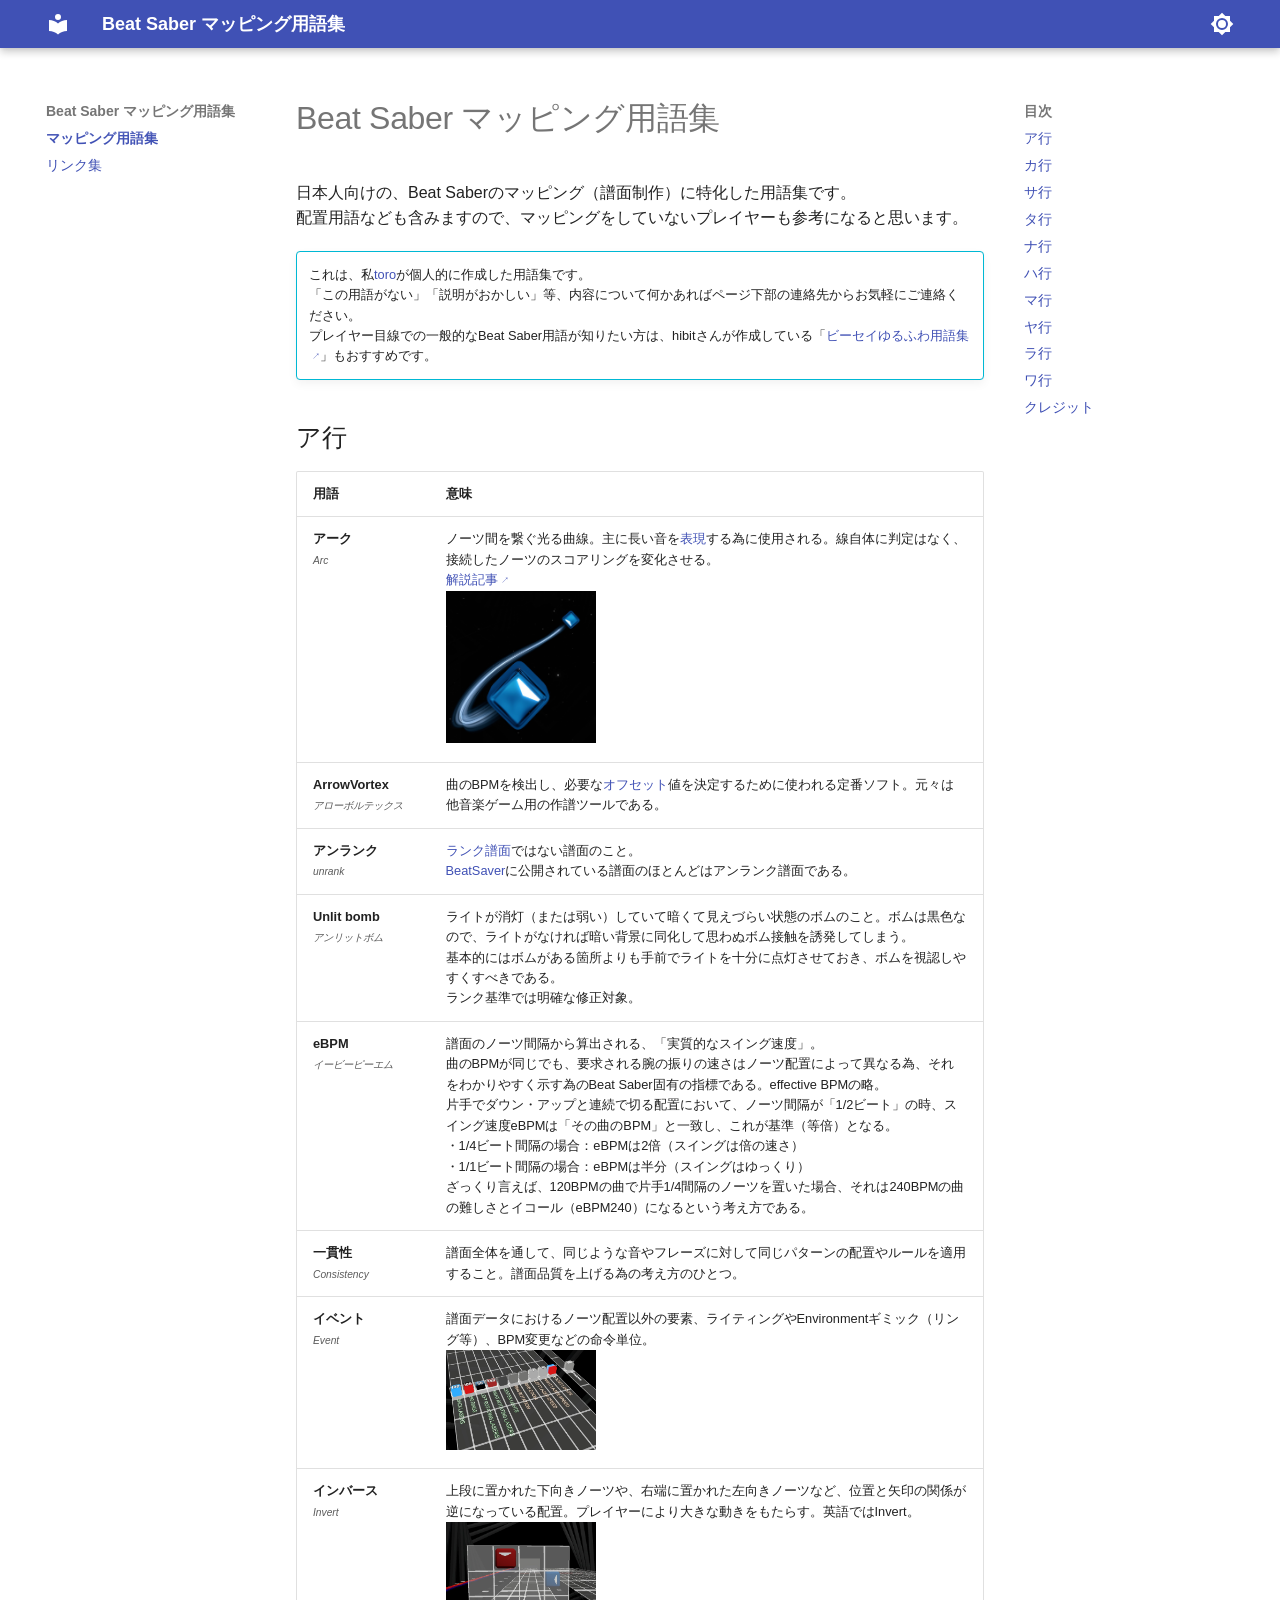
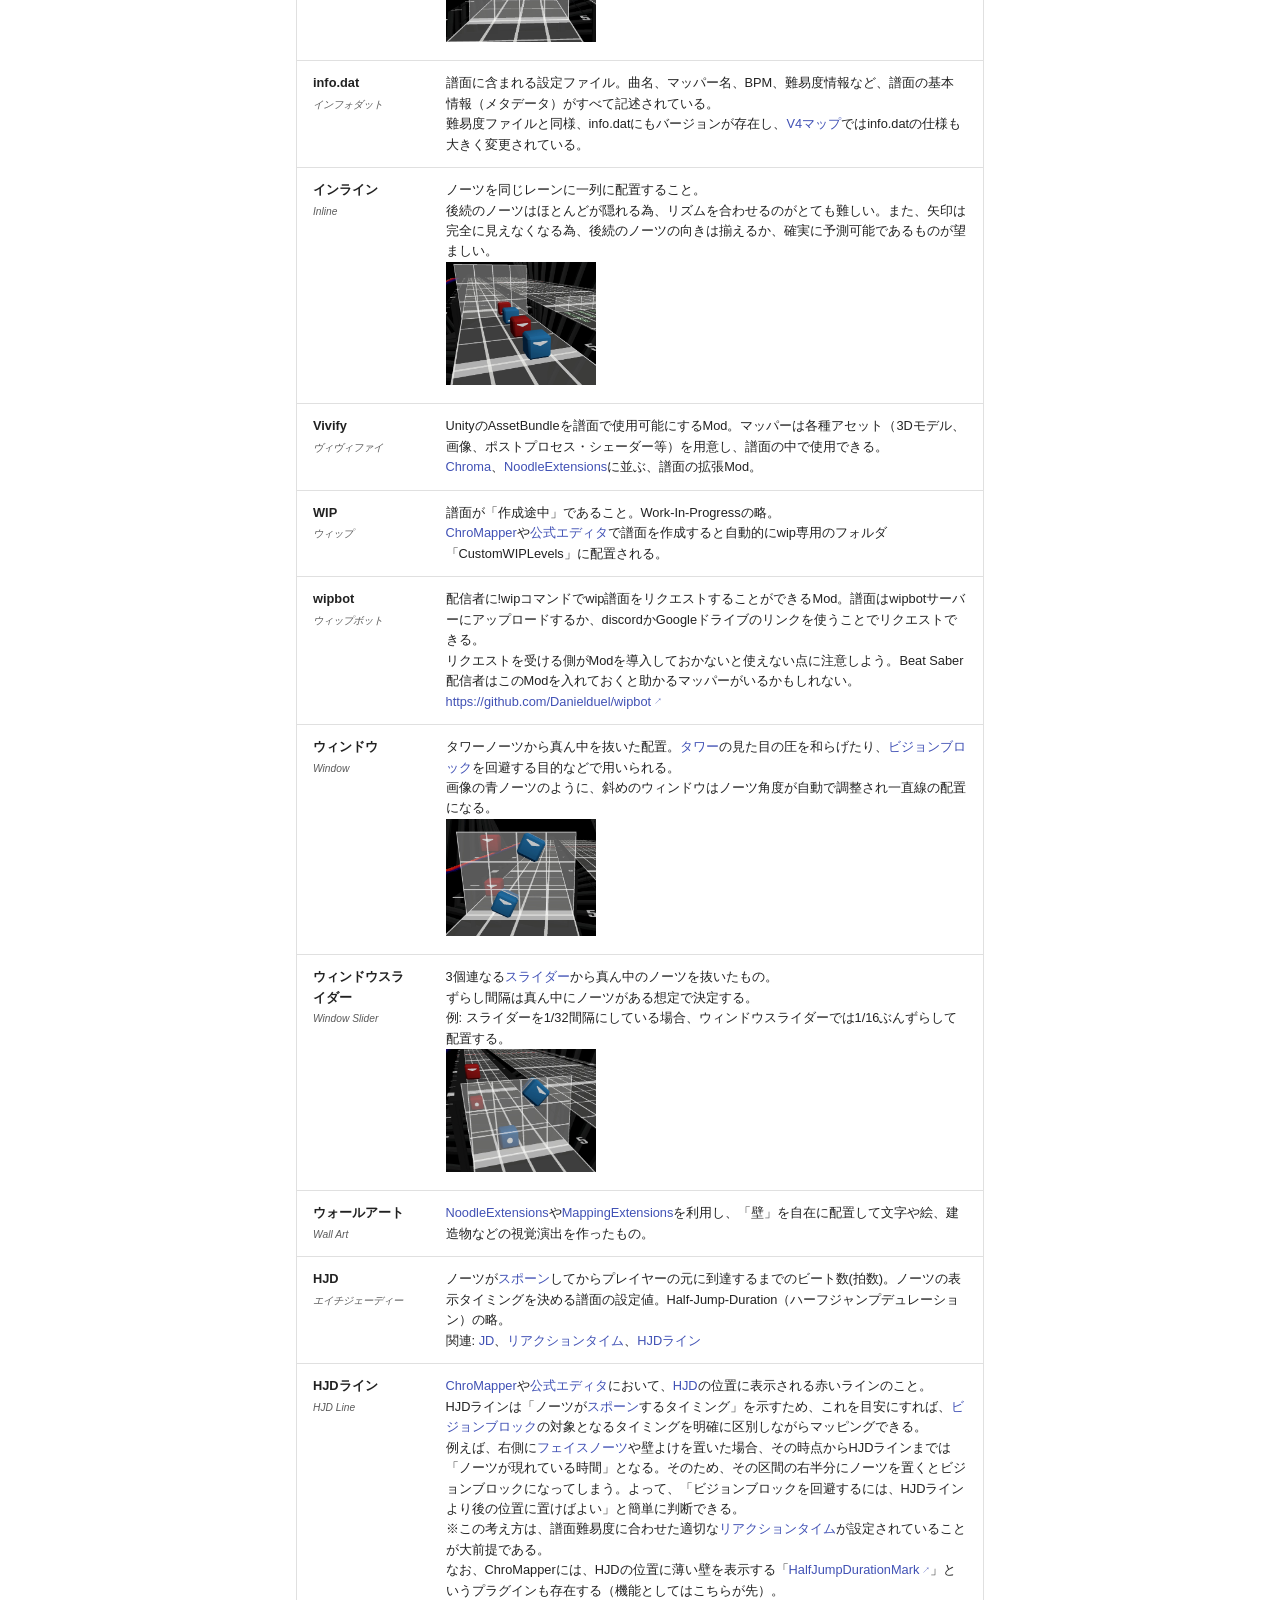
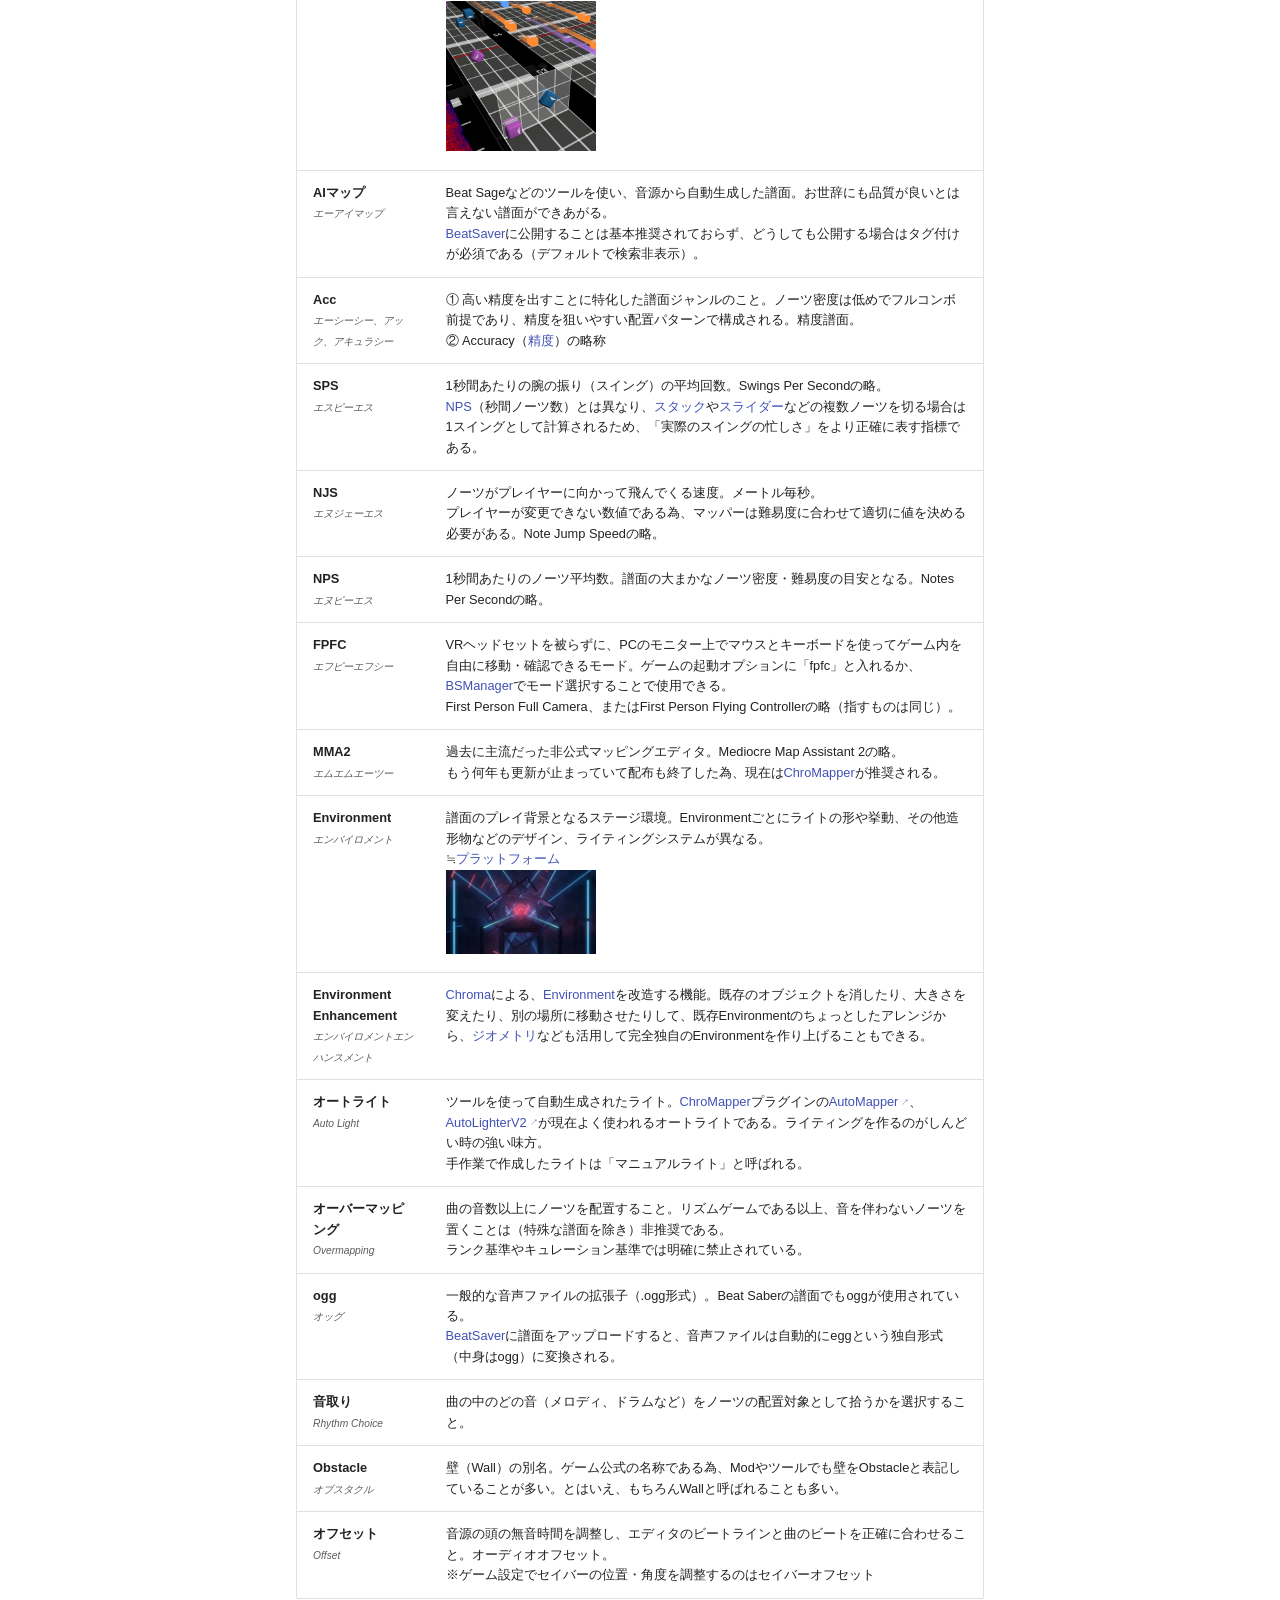
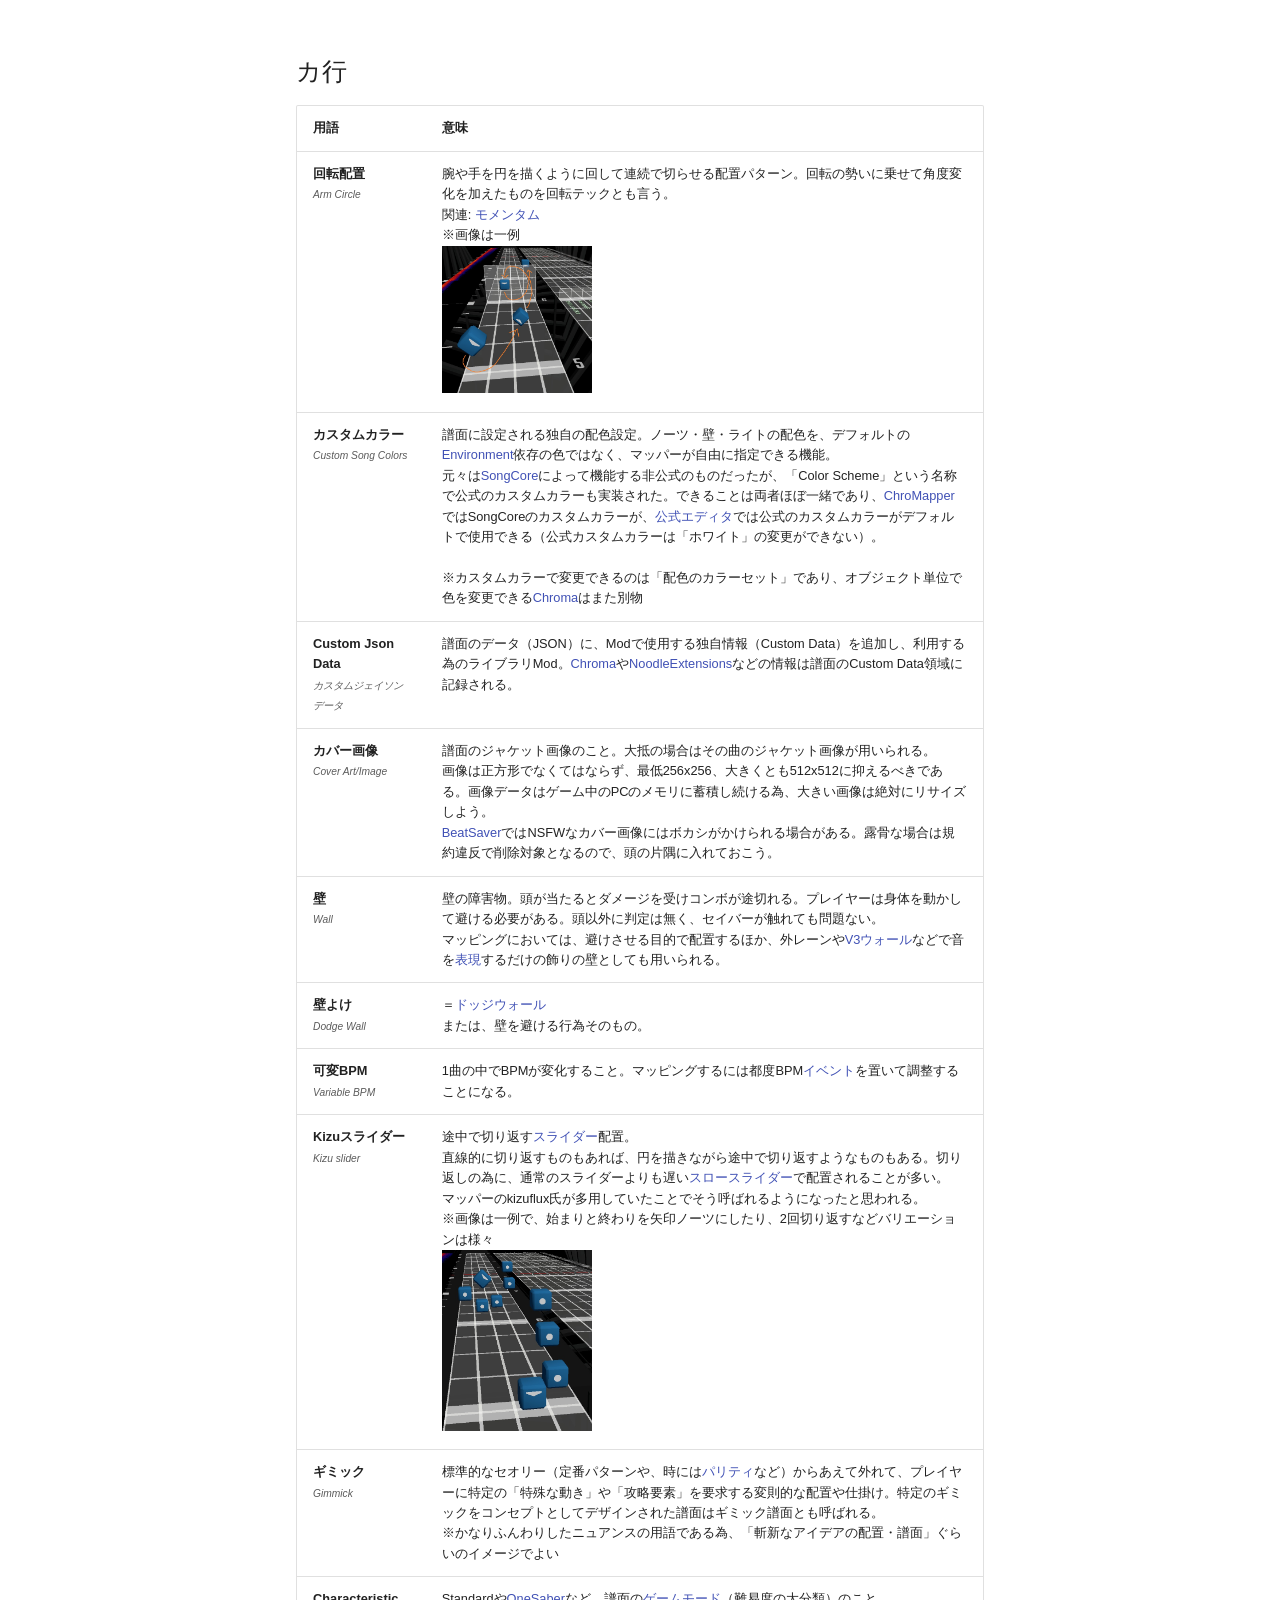
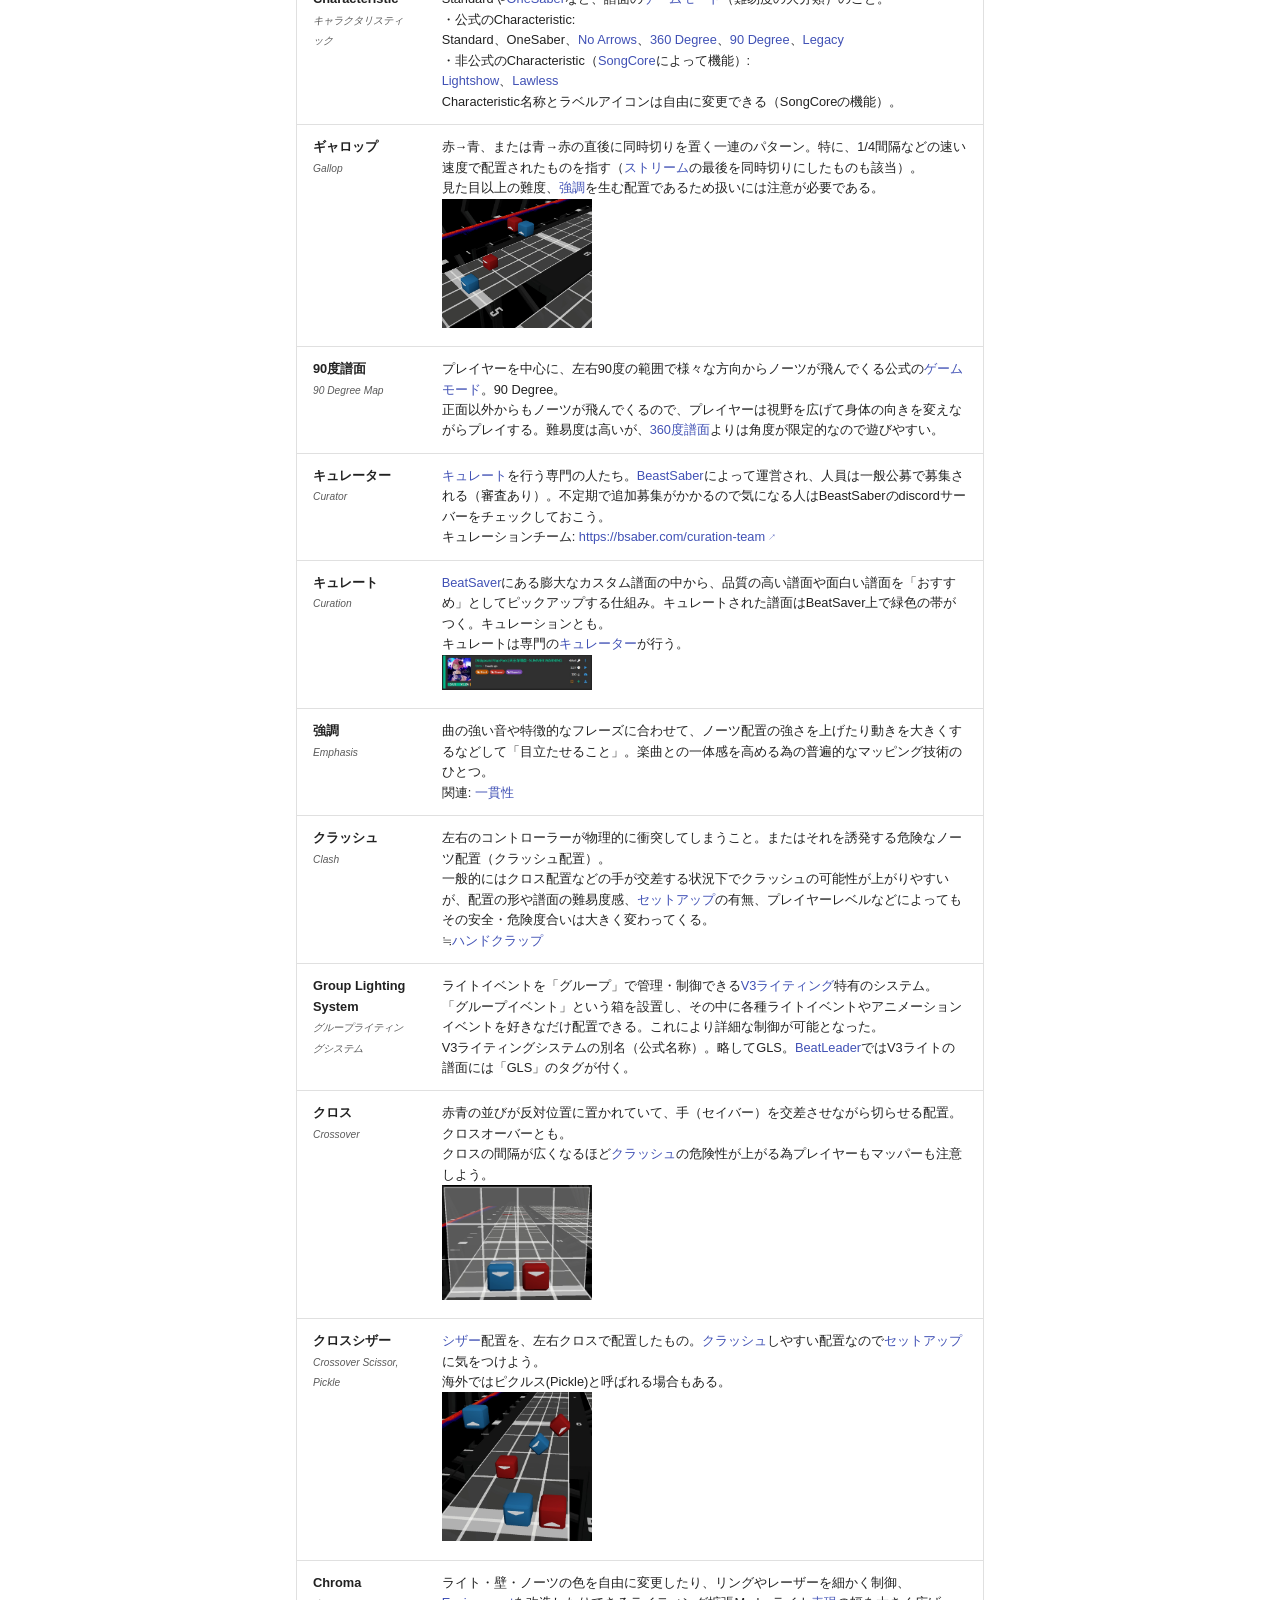
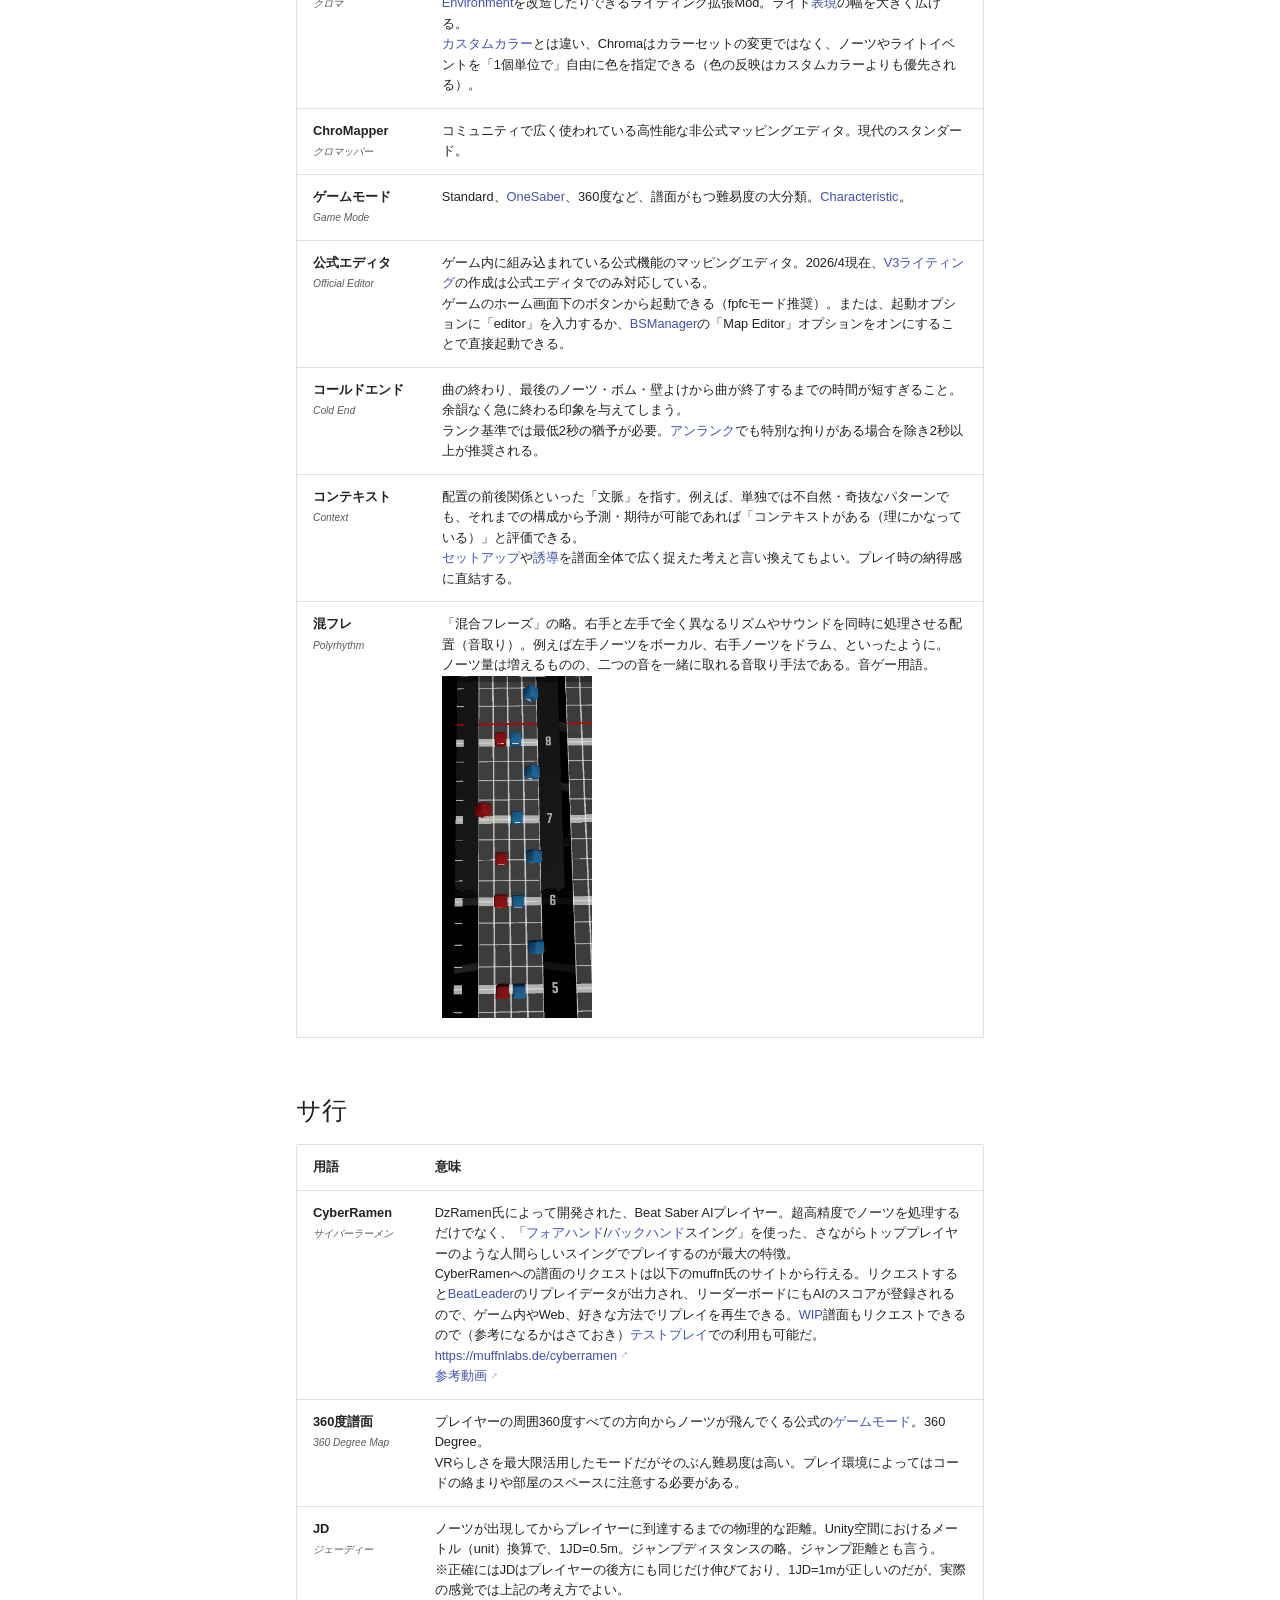
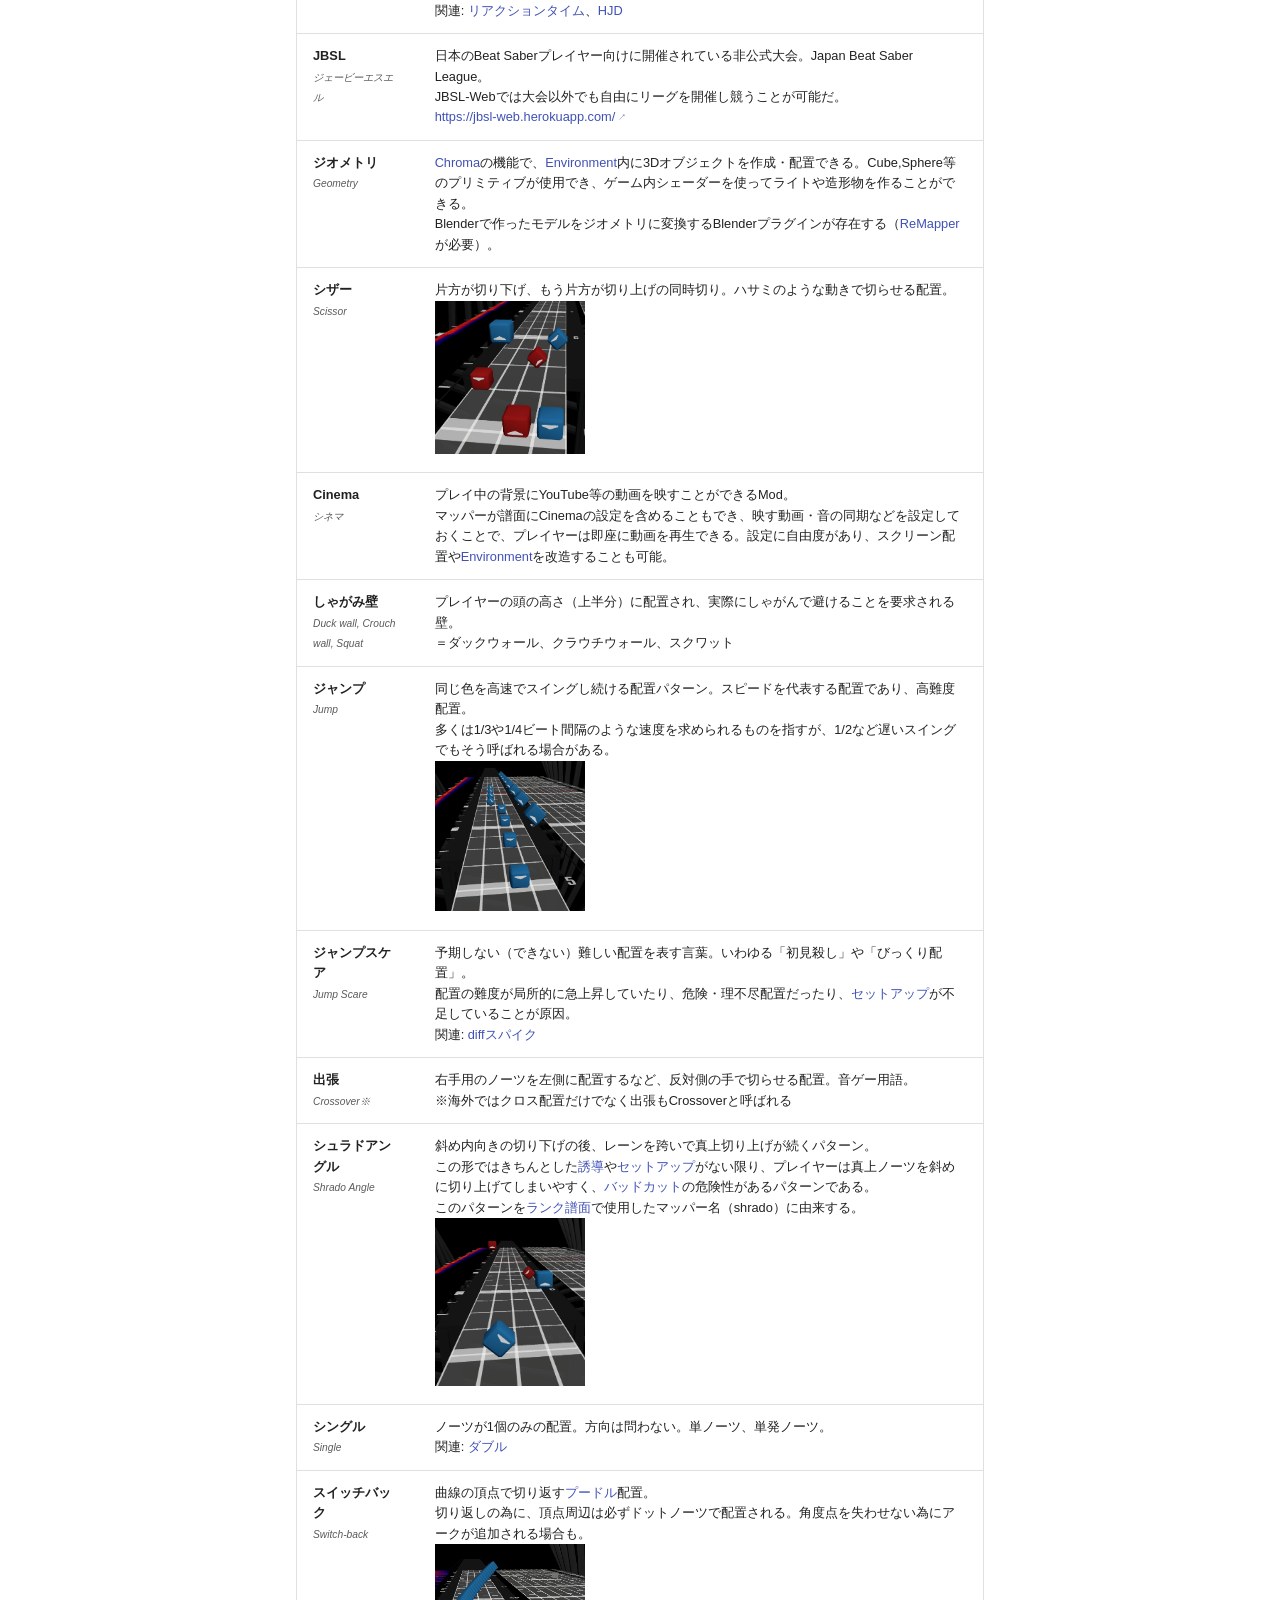
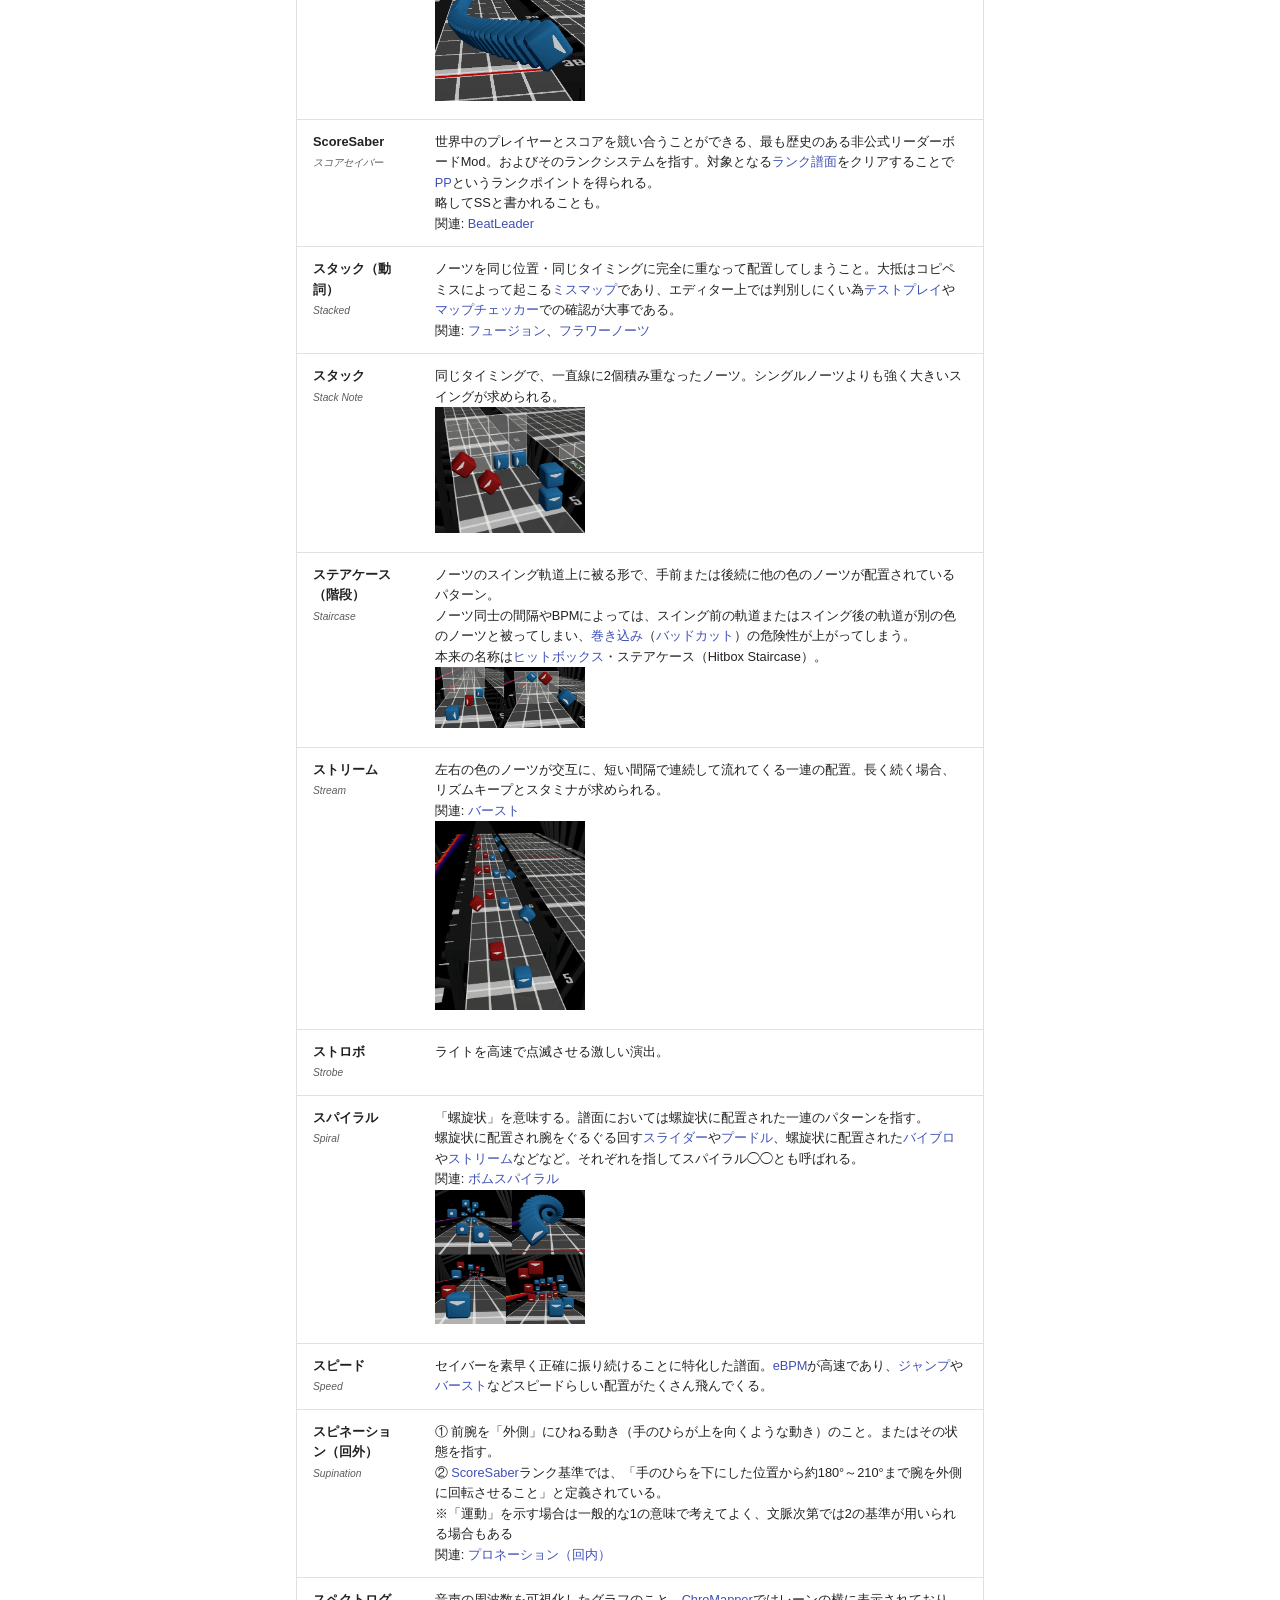
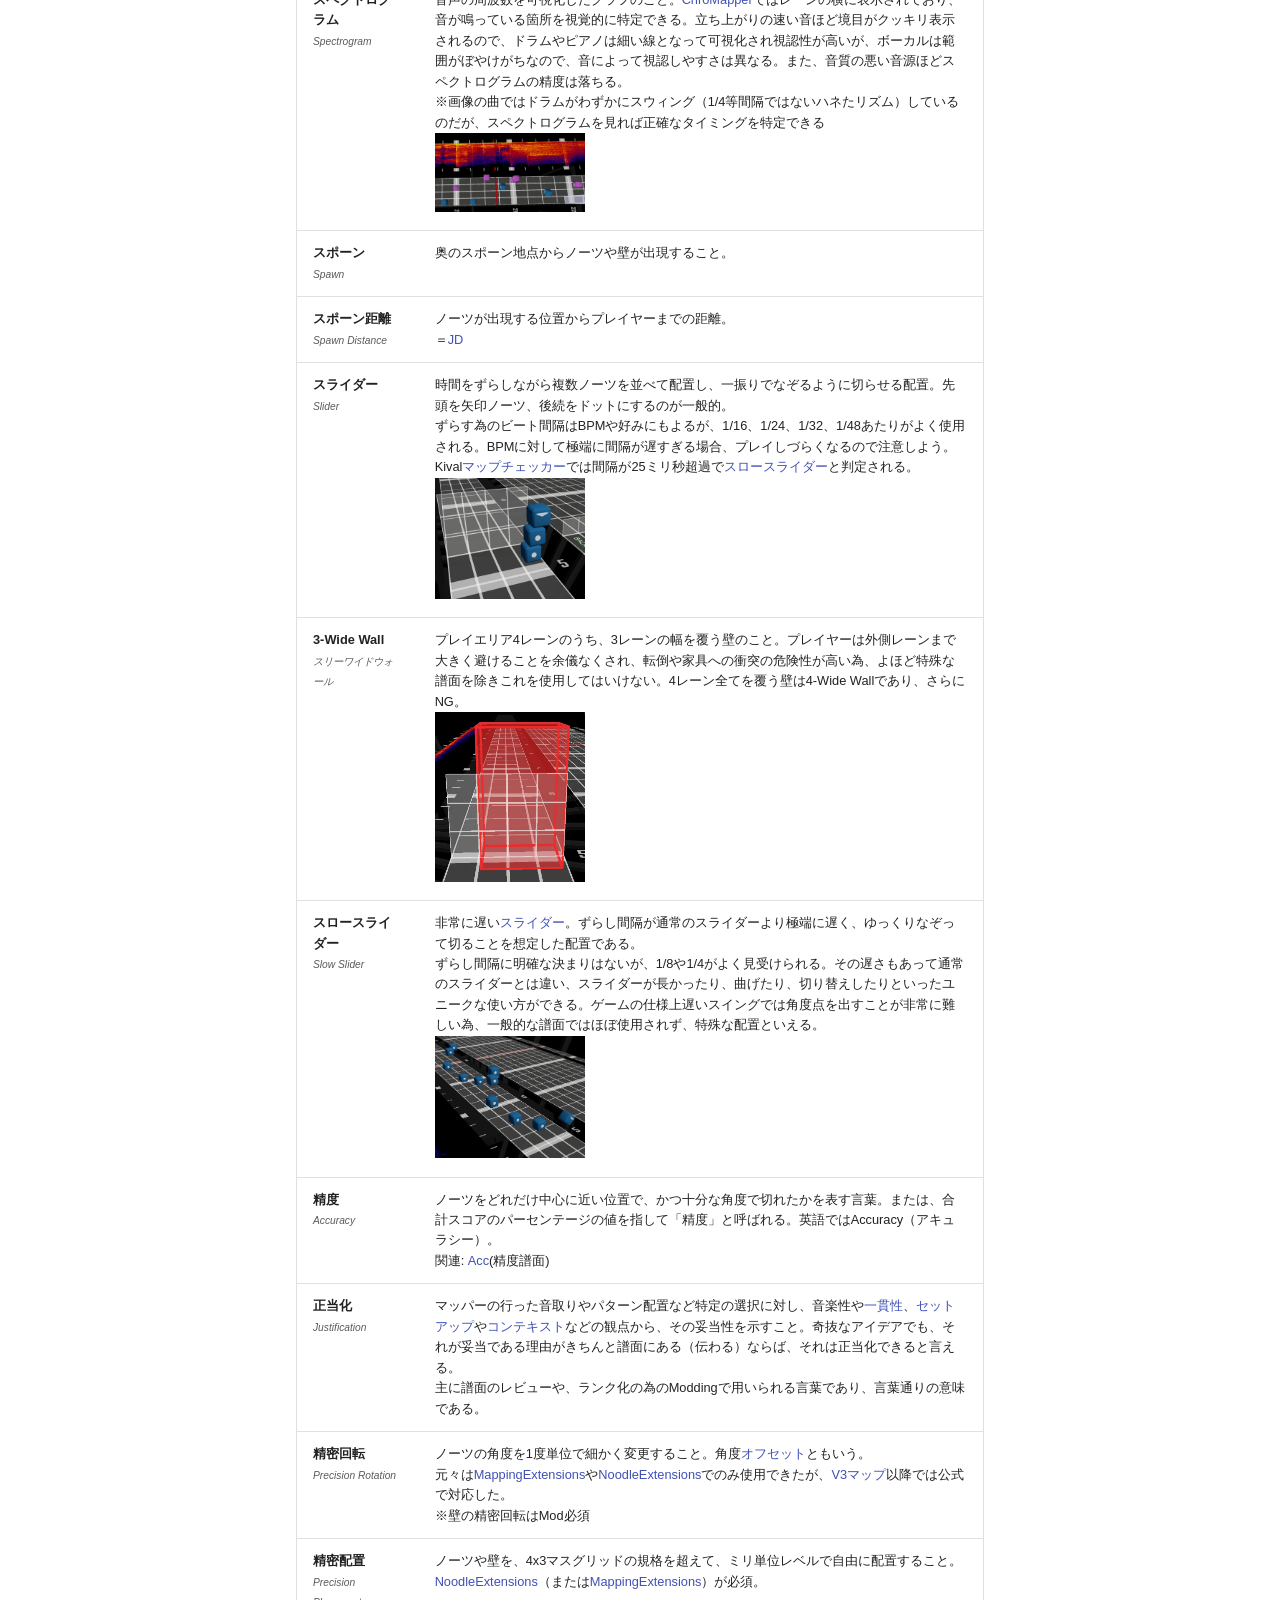
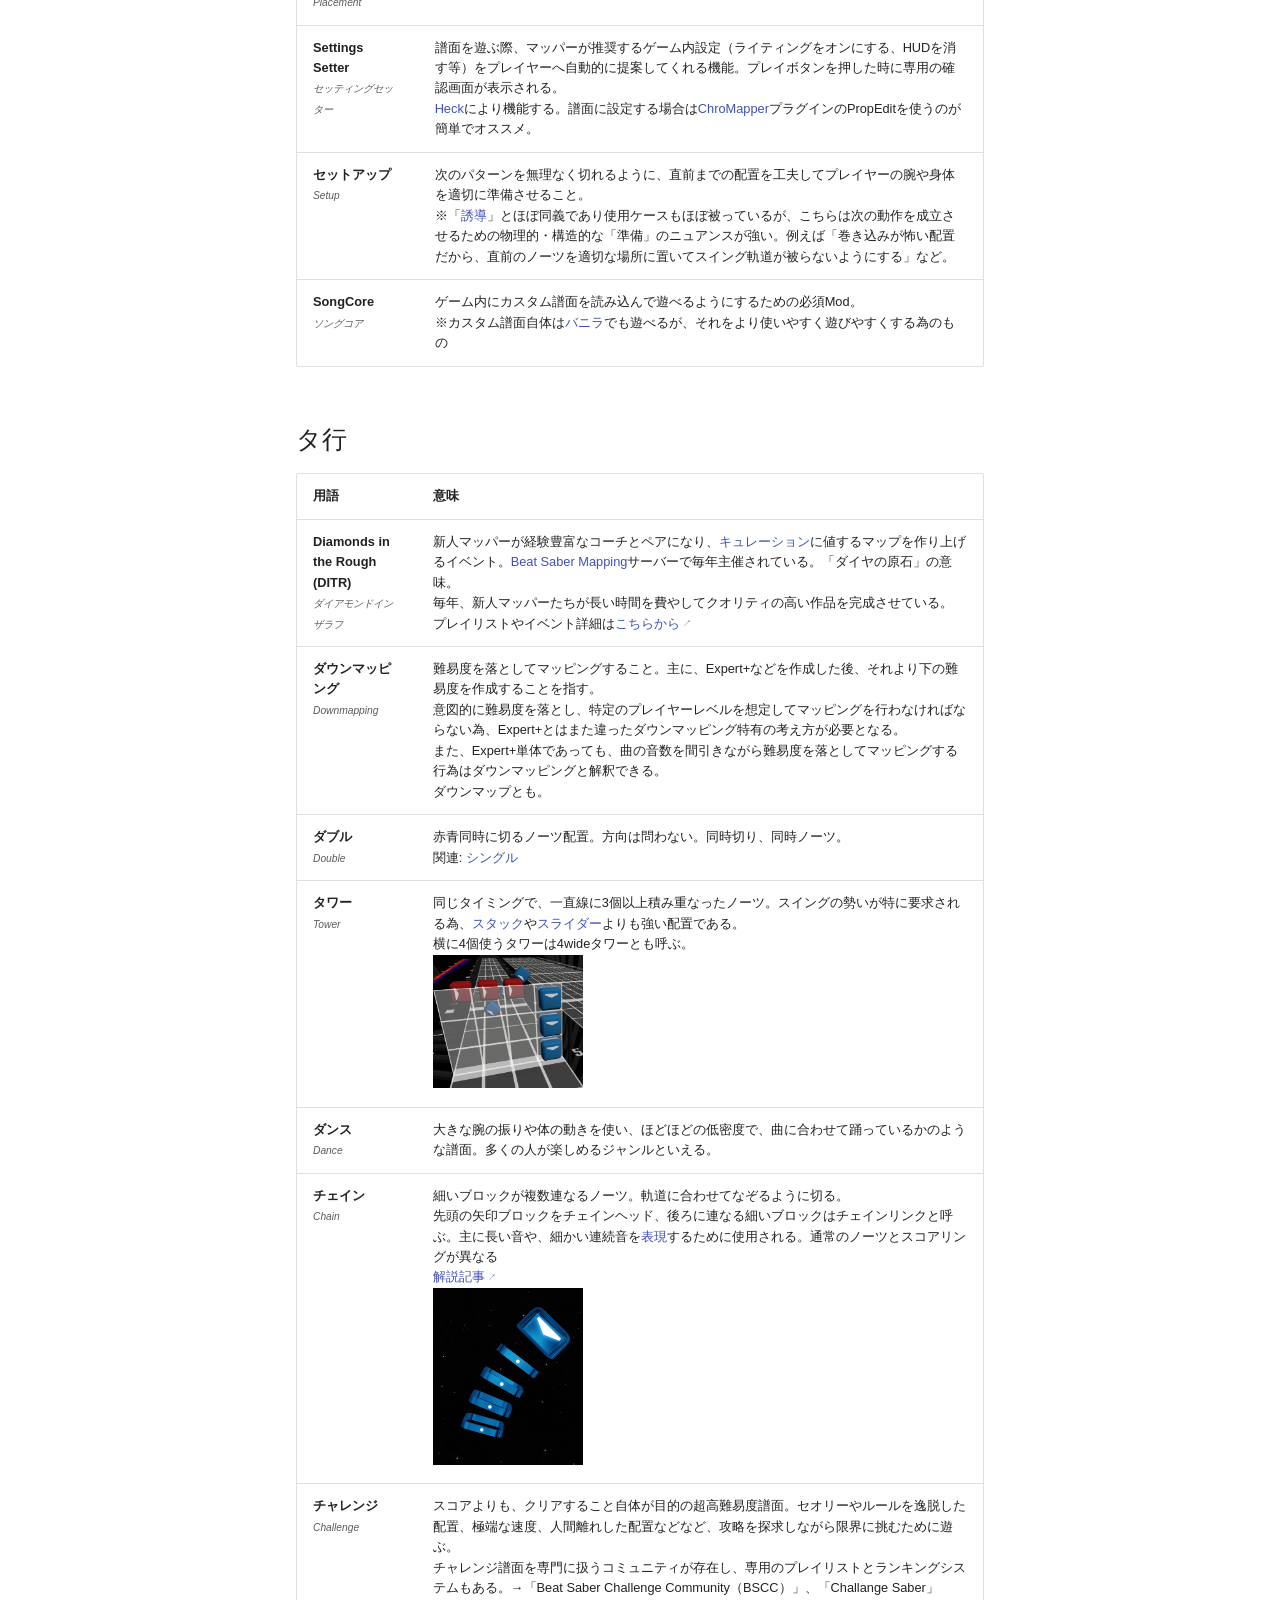
==== commit 85a12316: "Deployed 9edc22a with MkDocs version: 1.6.1" ====
--- a/index.html
+++ b/index.html
@@ -39,12 +39,6 @@
       
     
     
-      
-        
-        
-        <link rel="preconnect" href="https://fonts.gstatic.com" crossorigin="">
-        <link rel="stylesheet" href="https://fonts.googleapis.com/css?family=Roboto:300,300i,400,400i,700,700i%7CRoboto+Mono:400,400i,700,700i&amp;display=fallback">
-        <style>:root{--md-text-font:"Roboto";--md-code-font:"Roboto Mono"}</style>
       
     
     
@@ -144,7 +138,7 @@
     
     
     
-    <input class="md-option" data-md-color-media="" data-md-color-scheme="slate" data-md-color-primary="deep-purple" data-md-color-accent="cyan" aria-label="ライトモードに切り替える" type="radio" name="__palette" id="__palette_1">
+    <input class="md-option" data-md-color-media="" data-md-color-scheme="slate" data-md-color-primary="custom" data-md-color-accent="indigo" aria-label="ライトモードに切り替える" type="radio" name="__palette" id="__palette_1">
     
       <label class="md-header__button md-icon" title="ライトモードに切り替える" for="__palette_0" hidden="">
         <svg xmlns="http://www.w3.org/2000/svg" viewBox="0 0 24 24"><path d="M9 2c-1.05 0-2.05.16-3 .46 4.06 1.27 7 5.04 7 9.54s-2.94 8.27-7 9.54c.95.3 1.95.46 3 .46a10 10 0 0 0 10-10A10 10 0 0 0 9 2"></path></svg>
@@ -803,7 +797,7 @@
 </tr>
 <tr>
 <td><span id="クラッシュ"></span><strong>クラッシュ</strong><br><small><em>Clash</em></small></td>
-<td>左右のコントローラーが物理的に衝突してしまうこと。またはそれを誘発する危険なノーツ配置（クラッシュ配置）。基本的にはマッパーはそれを避けるべきである。<br>≒<a href="#ハンドクラップ">ハンドクラップ</a></td>
+<td>左右のコントローラーが物理的に衝突してしまうこと。またはそれを誘発する危険なノーツ配置（クラッシュ配置）。<br>一般的にはクロス配置などの手が交差する状況下でクラッシュの可能性が上がりやすいが、配置の形や譜面の難易度感、<a href="#セットアップ">セットアップ</a>の有無、プレイヤーレベルなどによってもその安全・危険度合いは大きく変わってくる。<br>≒<a href="#ハンドクラップ">ハンドクラップ</a></td>
 </tr>
 <tr>
 <td><span id="Group Lighting System"></span><strong>Group Lighting System</strong><br><small><em>グループライティングシステム</em></small></td>
@@ -918,7 +912,7 @@
 </tr>
 <tr>
 <td><span id="スタック（動詞）"></span><strong>スタック（動詞）</strong><br><small><em>Stacked</em></small></td>
-<td>ノーツを同じ場所に完全に重なって配置してしまうこと。大抵はコピペミスによって起こる<a href="#ミスマップ">ミスマップ</a>であり、エディター上では判別しにくい為<a href="#テストプレイ">テストプレイ</a>や<a href="#マップチェッカー">マップチェッカー</a>での確認が大事である。</td>
+<td>ノーツを同じ位置・同じタイミングに完全に重なって配置してしまうこと。大抵はコピペミスによって起こる<a href="#ミスマップ">ミスマップ</a>であり、エディター上では判別しにくい為<a href="#テストプレイ">テストプレイ</a>や<a href="#マップチェッカー">マップチェッカー</a>での確認が大事である。<br>関連: <a href="#フュージョン">フュージョン</a>、<a href="#フラワーノーツ">フラワーノーツ</a></td>
 </tr>
 <tr>
 <td><span id="スタック"></span><strong>スタック</strong><br><small><em>Stack Note</em></small></td>
@@ -970,7 +964,7 @@
 </tr>
 <tr>
 <td><span id="スロースライダー"></span><strong>スロースライダー</strong><br><small><em>Slow Slider</em></small></td>
-<td>非常に遅い<a href="#スライダー">スライダー</a>。ずらし間隔が通常のスライダーより極端に遅く、ゆっくりなぞって切ることを強制させる配置である。<br>ずらし間隔に明確な決まりはないが、1/8や1/4がよく見受けられる。その遅さもあって通常のスライダーとは違い、スライダーが長かったり、曲げたり、切り替えしたりといった使い方も多い。特殊な配置であり、角度点を出すことが非常に困難である為、一般的な譜面での使用はおすすめできない（アイデア次第ではあるが）。<br><a class="glightbox" data-type="image" data-width="auto" data-height="auto" href="images/slowslider.jpg" data-desc-position="bottom"><img src="images/slowslider.jpg" width="150"></a></td>
+<td>非常に遅い<a href="#スライダー">スライダー</a>。ずらし間隔が通常のスライダーより極端に遅く、ゆっくりなぞって切ることを想定した配置である。<br>ずらし間隔に明確な決まりはないが、1/8や1/4がよく見受けられる。その遅さもあって通常のスライダーとは違い、スライダーが長かったり、曲げたり、切り替えしたりといったユニークな使い方ができる。ゲームの仕様上遅いスイングでは角度点を出すことが非常に難しい為、一般的な譜面ではほぼ使用されず、特殊な配置といえる。<br><a class="glightbox" data-type="image" data-width="auto" data-height="auto" href="images/slowslider.jpg" data-desc-position="bottom"><img src="images/slowslider.jpg" width="150"></a></td>
 </tr>
 <tr>
 <td><span id="精度"></span><strong>精度</strong><br><small><em>Accuracy</em></small></td>
@@ -1045,7 +1039,7 @@
 </tr>
 <tr>
 <td><span id="DD"></span><strong>DD</strong><br><small><em>ディーディー, Double Directional</em></small></td>
-<td>同じ色を同じ方向に連続で切らせる配置。自然な腕の交互の振り（<a href="#パリティ">パリティ</a>）を阻害するため、低難易度や特殊な譜面を除いては基本的に避けるべき配置である。ダブルディレクションの略。<br>※<a href="#ボムリセット">ボムリセット</a>は直感的な<a href="#リセット">リセット</a>が行える為、DDには含まれない。<br><a class="glightbox" data-type="image" data-width="auto" data-height="auto" href="images/dd.jpg" data-desc-position="bottom"><img src="images/dd.jpg" width="150"></a></td>
+<td>同じ色を同じ方向に連続で切らせる配置。自然な腕の交互の振り（<a href="#パリティ">パリティ</a>）を阻害するため、低難易度や特殊な譜面を除いては基本的に避けるべき配置である。ダブルディレクションの略。<br>※<a href="#ボムリセット">ボムリセット</a>は直感的な<a href="#リセット">リセット</a>が行える為、DDには含まれない。<br>※高難度テック譜面では、DDのように見えて「<a href="#リストロール">リストロール</a>で取ることを前提とした配置」の場合もある。その場合はパリティが繋がる為DDとはならない。<br><a class="glightbox" data-type="image" data-width="auto" data-height="auto" href="images/dd.jpg" data-desc-position="bottom"><img src="images/dd.jpg" width="150"></a></td>
 </tr>
 <tr>
 <td><span id="diffスパイク"></span><strong>diffスパイク</strong><br><small><em>diff spike</em></small></td>
@@ -1069,7 +1063,7 @@
 </tr>
 <tr>
 <td><span id="トライアングル"></span><strong>トライアングル</strong><br><small><em>Triangle</em></small></td>
-<td>片手で、三角形の頂点を辿るように3つのノーツを切らせる配置パターン。<br>「<a href="#パリティ">パリティ</a>が崩れ、<a href="#リセット">リセット</a>が発生してしまうこと」がこの配置の本質であり、<a href="#DD">DD</a>と同様、基本的には推奨されない。※高難度テック譜面等でパリティが適切に保たれる場合はトライアングルとはならない。<br><a class="glightbox" data-type="image" data-width="auto" data-height="auto" href="images/triangle.jpg" data-desc-position="bottom"><img src="images/triangle.jpg" width="150"></a></td>
+<td>片手で、三角形の頂点を辿るように3つのノーツを切らせる配置パターン。<br>本質は「<a href="#パリティ">パリティ</a>が繋がらない<a href="#フロー">フロー</a>」になってしまうことである。参考画像では、斜めノーツを<a href="#フォアハンド">フォアハンド</a>、横ノーツを<a href="#バックハンド">バックハンド</a>で切った後、3つ目の上向きノーツをフォアハンドで切ることが非常に困難なため、プレイヤーは咄嗟の<a href="#リセット">リセット</a>を余儀なくされる。これは、「その譜面がパリティ通りのスイングを想定してない」為に発生してしまう配置であり、<a href="#DD">DD</a>と同様、パリティを前提とした通常の譜面では推奨されない。<br>※高難度テック譜面では、3つ目を意図的にフォアハンドで切らせる前提で配置される場合があり、この場合はパリティが想定された配置である為トライアングルには該当しない。<br><a class="glightbox" data-type="image" data-width="auto" data-height="auto" href="images/triangle.jpg" data-desc-position="bottom"><img src="images/triangle.jpg" width="150"></a></td>
 </tr>
 <tr>
 <td><span id="Track"></span><strong>Track</strong><br><small><em>トラック</em></small></td>
@@ -1135,7 +1129,7 @@
 </tr>
 <tr>
 <td><span id="ハイパーウォール"></span><strong>ハイパーウォール</strong><br><small><em>Hyper Wall</em></small></td>
-<td>壁の持続時間（奥行き）を負の値にした壁。通常の壁よりも高速で流れる。<br>ゲームの想定されてない挙動である為、基本的には推奨されない。</td>
+<td>壁の持続時間（奥行き）を負の値にした壁。通常の壁よりも高速で流れる。<br>ゲームの想定されてない挙動である為、基本的には推奨されない。<br>関連: <a href="#フェイクウォール">フェイクウォール</a></td>
 </tr>
 <tr>
 <td><span id="バイブロ"></span><strong>バイブロ</strong><br><small><em>Vibro</em></small></td>
@@ -1175,7 +1169,7 @@
 </tr>
 <tr>
 <td><span id="パラレルノーツ"></span><strong>パラレルノーツ</strong><br><small><em>Parallel Note</em></small></td>
-<td>同じ色・同じ方向のノーツが、横に2つ以上並んでいる配置。通常のスイングでは取りこぼしてしまう為、<a href="#ヒットボックス">ヒットボックス</a>や方向判定の仕組みを利用（悪用）した切り方が求められる。特殊な配置。ロロッペノーツとも。<br><a class="glightbox" data-type="image" data-width="auto" data-height="auto" href="images/parallel.jpg" data-desc-position="bottom"><img src="images/parallel.jpg" width="150"></a></td>
+<td>同じ色・同じ方向のノーツが、横に2つ以上並んでいる配置。<br>通常のスイングでは取りこぼしてしまう為、<a href="#ヒットボックス">ヒットボックス</a>や方向判定の仕組みを応用した切り方が求められる。特殊な配置。ロロッペノーツとも。<br>関連：<a href="#ヒットボックスの乱用">ヒットボックスの乱用</a><br><a class="glightbox" data-type="image" data-width="auto" data-height="auto" href="images/parallel.jpg" data-desc-position="bottom"><img src="images/parallel.jpg" width="150"></a></td>
 </tr>
 <tr>
 <td><span id="Balanced"></span><strong>Balanced</strong><br><small><em>バランス、バランスド</em></small></td>
@@ -1239,7 +1233,11 @@
 </tr>
 <tr>
 <td><span id="ヒットボックス"></span><strong>ヒットボックス</strong><br><small><em>Hitbox</em></small></td>
-<td>ノーツに設定されている「当たり判定」の領域。見た目のサイズより大きめに設定されている。<br>画像の赤枠がヒットボックス。紫枠は<a href="#バッドカット">バッドカット</a>判定が発生する領域。<br>※画像は<a href="#BeatLeader">BeatLeader</a>から<br><a class="glightbox" data-type="image" data-width="auto" data-height="auto" href="images/hitbox.jpg" data-desc-position="bottom"><img src="images/hitbox.jpg" width="150"></a></td>
+<td>ノーツに設定されている「当たり判定」の領域。見た目のサイズより大きめに設定されている。<br>画像の赤枠がヒットボックス。紫枠は<a href="#バッドカット">バッドカット</a>判定が発生する領域。<br>※画像は<a href="#BeatLeader">BeatLeader</a>から<br>関連：<a href="#ヒットボックスの乱用">ヒットボックスの乱用</a><br><a class="glightbox" data-type="image" data-width="auto" data-height="auto" href="images/hitbox.jpg" data-desc-position="bottom"><img src="images/hitbox.jpg" width="150"></a></td>
+</tr>
+<tr>
+<td><span id="ヒットボックスの乱用"></span><strong>ヒットボックスの乱用</strong><br><small><em>Hitbox Abuse</em></small></td>
+<td>ノーツの<a href="#ヒットボックス">ヒットボックス</a>が重なっていたり、塞いでいたり、適切に繋がっていなかったりなど、通常の（見た目通りの）スイングでは切ることが難しいノーツ配置のこと。<br>一般的な譜面においては推奨されないが、特殊な譜面では意図的に使用される場合がある。<br>※海外用語の「Hitbox Abuse」が元々の言葉。"Abuse"の直訳で「ヒットボックスの悪用」と呼ばれる場合もある。<br>関連：<a href="#パラレルノーツ">パラレルノーツ</a>、<a href="#フュージョン">フュージョン</a><br><a class="glightbox" data-type="image" data-width="auto" data-height="auto" href="images/hitboxabuse.jpg" data-desc-position="bottom"><img src="images/hitboxabuse.jpg" width="150"></a></td>
 </tr>
 <tr>
 <td><span id="表現"></span><strong>表現</strong><br><small><em>Representation</em></small></td>
@@ -1295,7 +1293,7 @@
 </tr>
 <tr>
 <td><span id="フェイクウォール"></span><strong>フェイクウォール</strong><br><small><em>Fake Wall</em></small></td>
-<td><a href="#NoodleExtensions">NoodleExtensions</a>を利用し、触れてもダメージを受けない演出用の壁。<br><a href="#バニラ">バニラ</a>でも壁の幅を負の値にすることで同様の壁を置くことができるが、本来想定されていない動作である為あまり推奨されない。</td>
+<td><a href="#NoodleExtensions">NoodleExtensions</a>を利用した、触れてもダメージを受けない演出用の壁。<br><a href="#バニラ">バニラ</a>でも壁の幅を負の値にすることで同様の壁を置くことができるが、本来想定されていない動作である為あまり推奨されない。<br>関連: <a href="#ハイパーウォール">ハイパーウォール</a></td>
 </tr>
 <tr>
 <td><span id="フェイクノーツ"></span><strong>フェイクノーツ</strong><br><small><em>Fake Note</em></small></td>
@@ -1303,7 +1301,7 @@
 </tr>
 <tr>
 <td><span id="フェイスノーツ"></span><strong>フェイスノーツ</strong><br><small><em>Face Note</em></small></td>
-<td>プレイヤーの顔面に向かって飛んでくる中央2マスいずれかのノーツのこと。プレイヤーの視界を覆ってしまう為、<a href="#ビジョンブロック">ビジョンブロック</a>の問題を招きやすい。慣れないうちは置かないほうがいいマス。</td>
+<td>プレイヤーの顔面に向かって飛んでくる中央2マスいずれかのノーツのこと。プレイヤーの視界を覆ってしまう為、<a href="#ビジョンブロック">ビジョンブロック</a>の問題を招きやすい。<br>それゆえに扱いに注意が必要なノーツであり、このマスにノーツを置く場合にはビジョンブロックの理解と配慮が求められる。</td>
 </tr>
 <tr>
 <td><span id="フォアハンド"></span><strong>フォアハンド</strong><br><small><em>Forehand</em></small></td>
@@ -1326,12 +1324,16 @@
 <td>譜面データから生成される、その譜面を識別する為の40桁の英数字（16進数）のこと。<br>一意の値であり、譜面に少しでも変更を加えると異なる値になる。ゲーム側や<a href="#ScoreSaber">ScoreSaber</a>、<a href="#BeatLeader">BeatLeader</a>などは、譜面ハッシュを元に記録を管理している為、<a href="#リパブリッシュ">リパブリッシュ</a>によってハッシュが変わるとリーダーボードも新しいまっさらな状態になる。<br>※リパブリッシュで過去のリーダーボードが消えるわけではなく、譜面のバージョン（譜面ハッシュ）ごとにリーダーボードが生成・管理される仕組み。BeatLeaderではリーダーボードページから過去バージョンのリーダーボードを簡単に確認できる<br><a class="glightbox" data-type="image" data-width="auto" data-height="auto" href="images/maphash.jpg" data-desc-position="bottom"><img src="images/maphash.jpg" width="150"></a></td>
 </tr>
 <tr>
+<td><span id="フュージョン"></span><strong>フュージョン</strong><br><small><em>Fusion, Fused Notes, Hidden Notes</em></small></td>
+<td>同じ位置・同じタイミングに2つのノーツを意図して重ねて配置したもの。向きや色を完全に揃えたものから、向きを変えたり、色を変えたりと、重ね方は様々である。いずれにしても特殊な配置である。<br>ノーツ＋ボムや、ノーツ＋壁、といった異種のフュージョンも存在する。意図しない重なりであれば<a href="#ミスマップ">ミスマップ</a>であり、<a href="#マップチェッカー">マップチェッカー</a>AutoModderではFused objectとして検出される。<br>関連: <a href="#スタック（動詞）">スタック（動詞）</a>、<a href="#フラワーノーツ">フラワーノーツ</a>（フュージョンの一種）、<a href="#ヒットボックスの乱用">ヒットボックスの乱用</a><br><a class="glightbox" data-type="image" data-width="auto" data-height="auto" href="images/fusion.jpg" data-desc-position="bottom"><img src="images/fusion.jpg" width="150"></a></td>
+</tr>
+<tr>
 <td><span id="プラットフォーム"></span><strong>プラットフォーム</strong><br><small><em>Platform</em></small></td>
 <td>プレイヤーが立つ足場や周囲のステージ環境。<a href="#Environment">Environment</a>と同義で使われるか、カスタムプラットフォームModによるものを指す。</td>
 </tr>
 <tr>
 <td><span id="フラワーノーツ"></span><strong>フラワーノーツ</strong><br><small><em>Flower Note, Star Note</em></small></td>
-<td>ノーツを45度違いで重ねて配置したもの。花(?)のような見た目をした特殊な配置。スターノーツともいう。<br>色違いや矢印ノーツであれば難度の高い特殊配置だが、同じ色のドットノーツであれば（特殊なことに変わりはないが）使用しやすい。<br><a class="glightbox" data-type="image" data-width="auto" data-height="auto" href="images/flower.jpg" data-desc-position="bottom"><img src="images/flower.jpg" width="150"></a></td>
+<td>ノーツを45度違いで重ねて配置したもの。花(?)のような見た目をした特殊な配置。スターノーツともいう。<br>色違いや矢印ノーツであれば難度の高い特殊配置だが、同じ色のドットノーツであれば（特殊なことに変わりはないが）使用しやすい。<br>※同じ色のドットノーツの場合、同じタイミングで重ねると向きが揃ってしまう為、僅かに後ろにずらすことでフラワーの形を維持できる<br><a class="glightbox" data-type="image" data-width="auto" data-height="auto" href="images/flower.jpg" data-desc-position="bottom"><img src="images/flower.jpg" width="150"></a></td>
 </tr>
 <tr>
 <td><span id="フリック"></span><strong>フリック</strong><br><small><em>Flick</em></small></td>
@@ -1614,7 +1616,7 @@
 <small>akawshi / Okyou / Gazer / じをん / stammib / たかはね / take_nyan / HicqLlie / ふやける / Marsh / mochichi / やおみん / リュナン / ルイ</small></p>
 </li>
 <li>
-<p><strong>最終更新日:</strong> 2026年04月26日</p>
+<p><strong>最終更新日:</strong> 2026年05月31日</p>
 </li>
 </ul>
 
--- a/stylesheets/custom.css
+++ b/stylesheets/custom.css
@@ -1,3 +1,48 @@
+/* DarkMode */
+[data-md-color-scheme="slate"] {
+  --md-default-bg-color:        #1b1b1f; /* #1e1e1e; 背景 */
+  --md-primary-fg-color:        #363E7A; /* #363E7A; ヘッダ */
+  --md-typeset-a-color:         #a8b1ff; /* #92abff; リンク */
+  --md-accent-fg-color:         #6076e8; /* #778cd1; リンクオーバー */
+
+  /* info文字色 c1c1c1 */
+  --md-default-fg-color:        #cdcdcb; 
+  
+  /* 本文の文字色 #d0d0d0 */
+  --md-typeset-color:           #dfdfd6; 
+  
+  /* 表題 #d3d3d3 */
+  --md-default-fg-color--light: #dfdfd6; 
+
+}
+
+
+
+/* webFont */
+/*
+:root {
+  --md-text-font: 
+    "Gen Interface JP",
+    "Noto Sans JP",
+    sans-serif;
+  --md-code-font: "JetBrains Mono", monospace;
+}
+
+:root {
+  --body-font-size: 0.85rem;
+}
+
+.md-typeset {
+  font-size: var(--body-font-size);
+}
+
+.md-typeset .admonition,
+.md-typeset details,
+.md-typeset table:not([class]) {
+  font-size: calc(var(--body-font-size) * 0.8);
+}
+*/
+
 /* --- 外部リンクを区別するデザイン --- */
 
 /* httpから始まるリンクの末尾に「↗」を付ける（★ .md-content を追加して本文内に限定） */
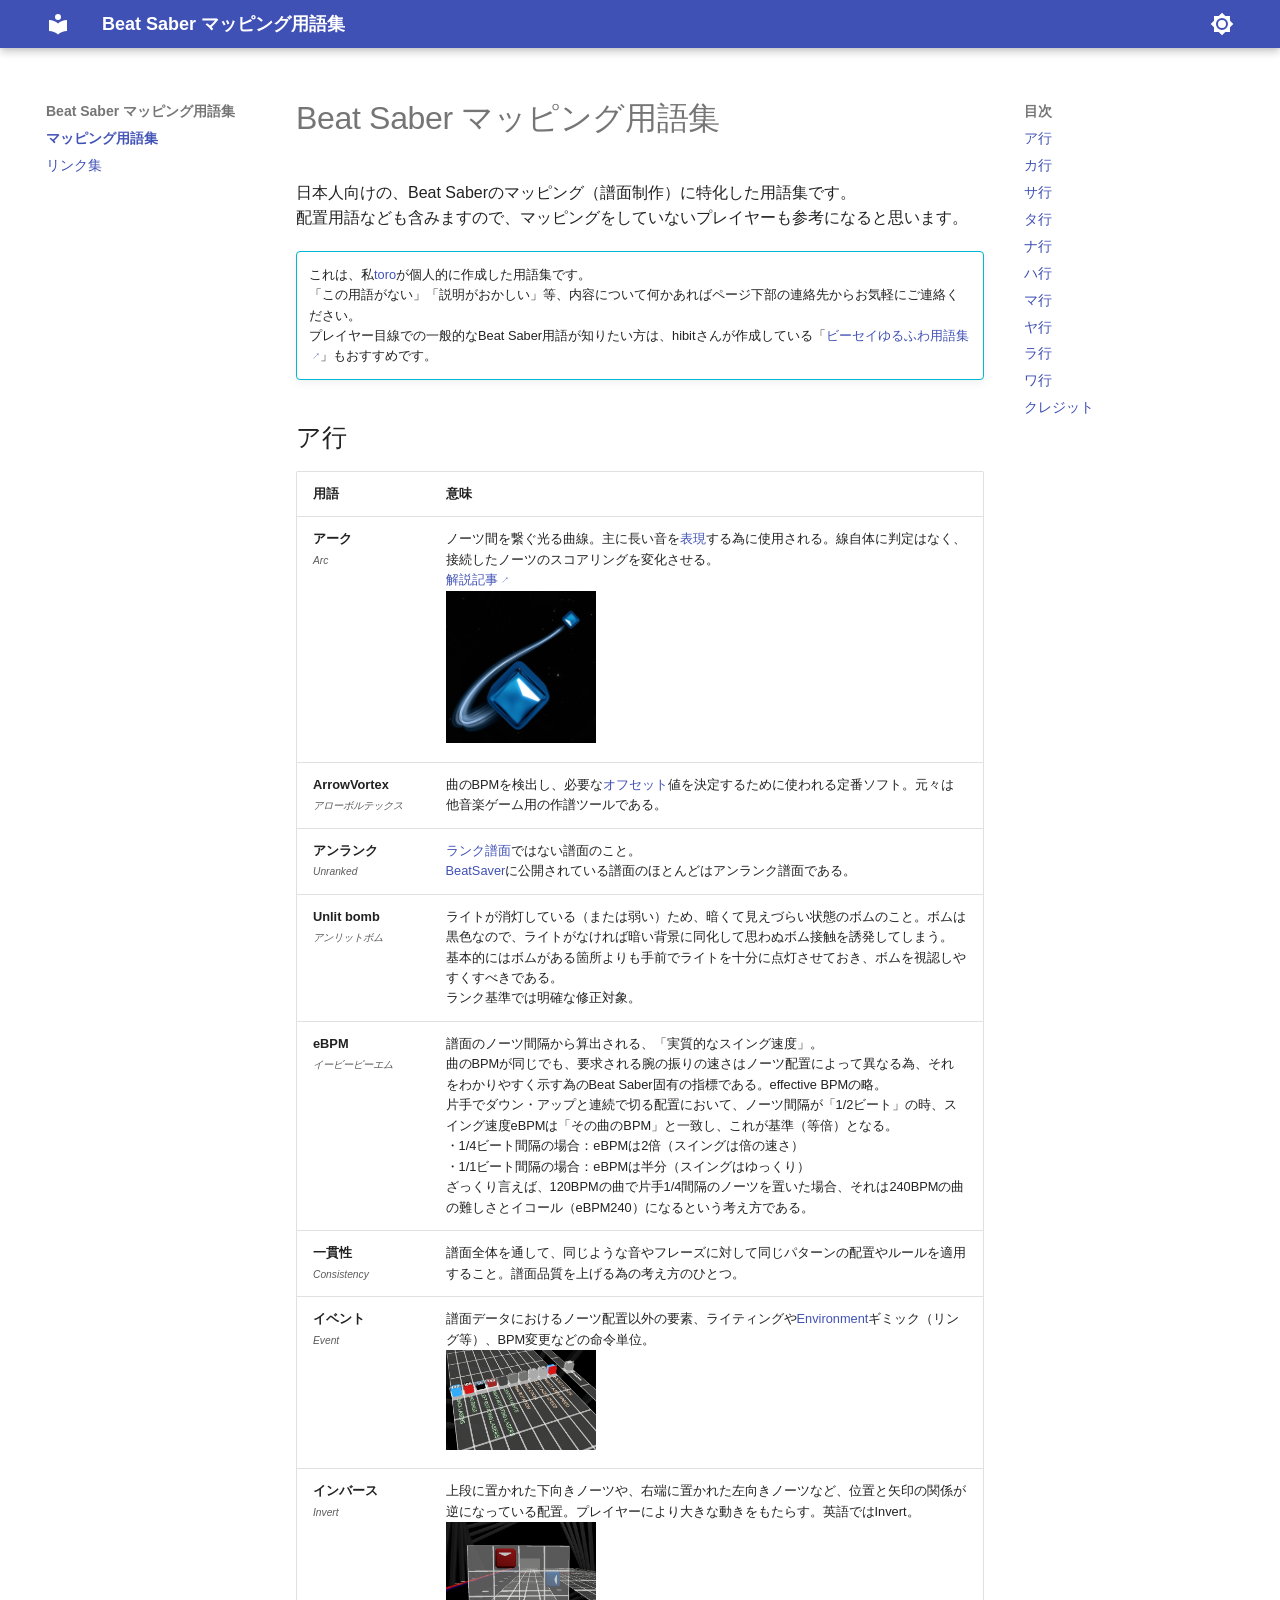
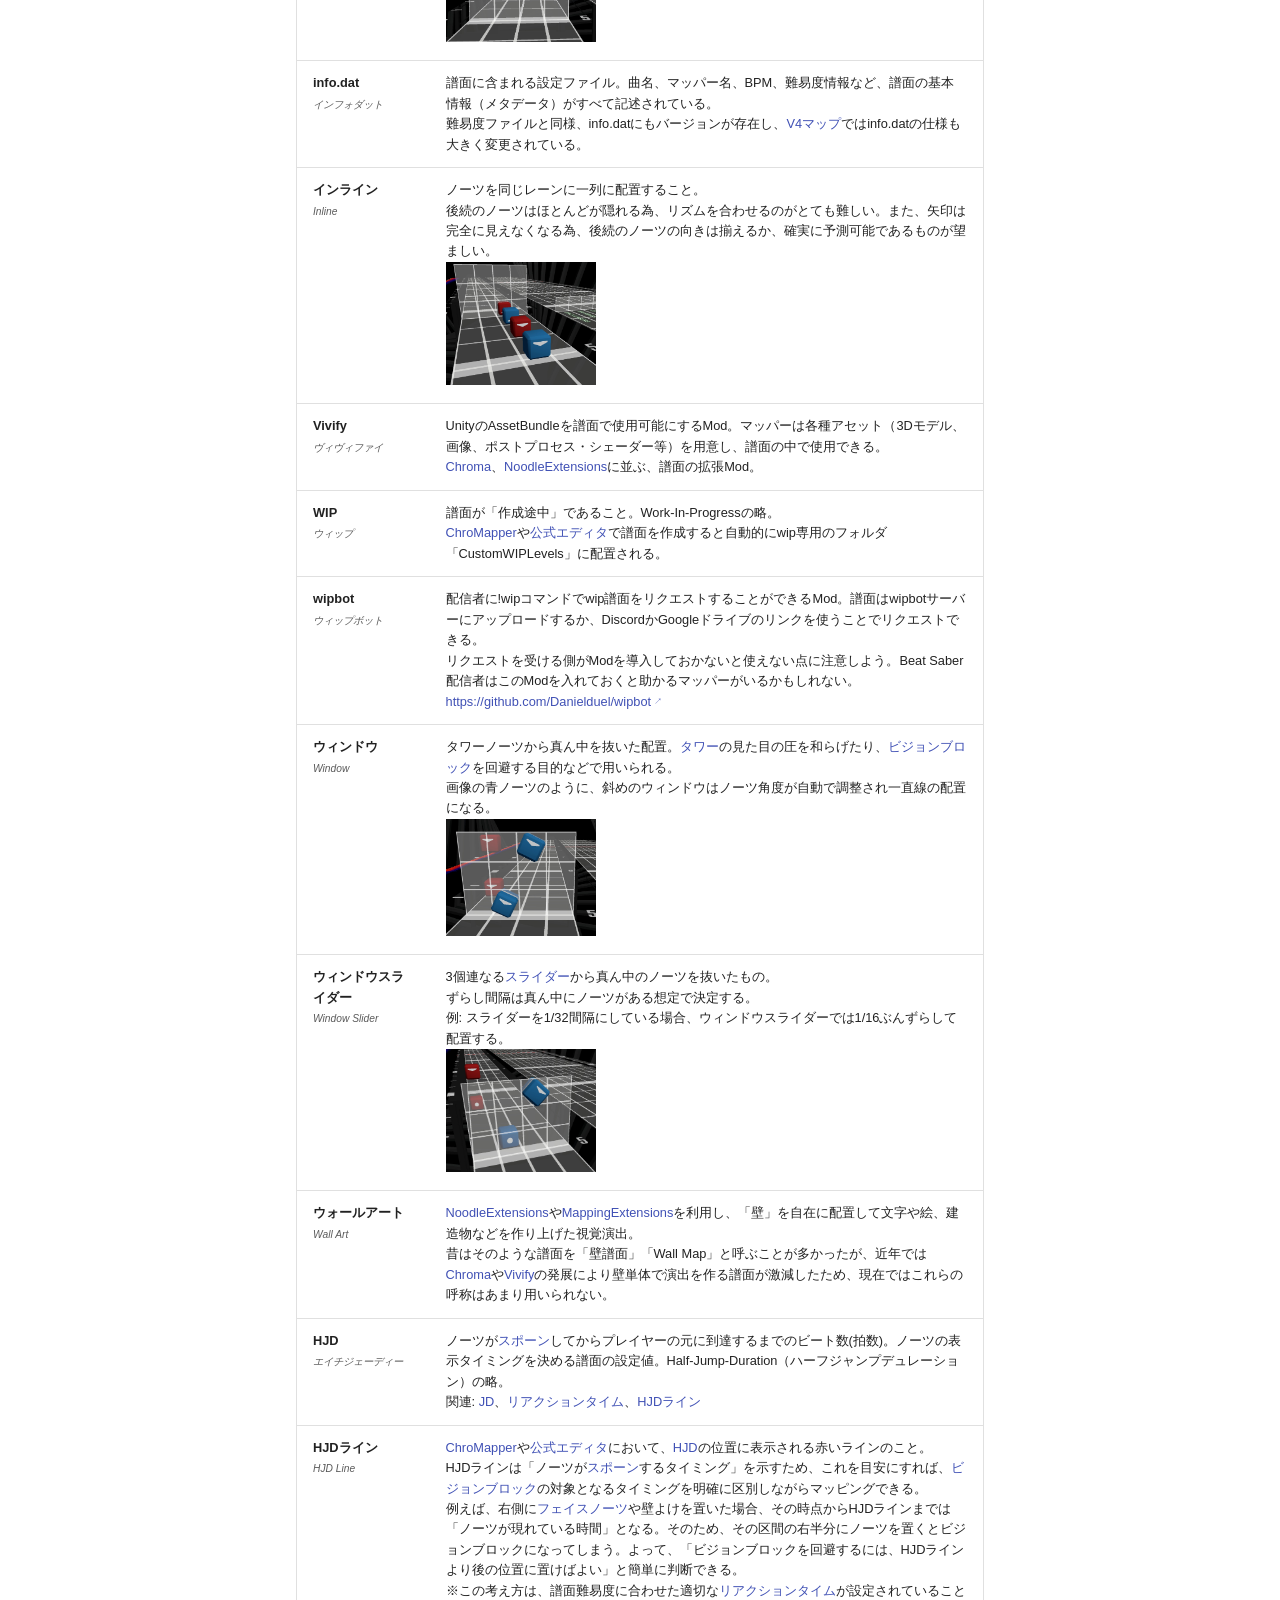
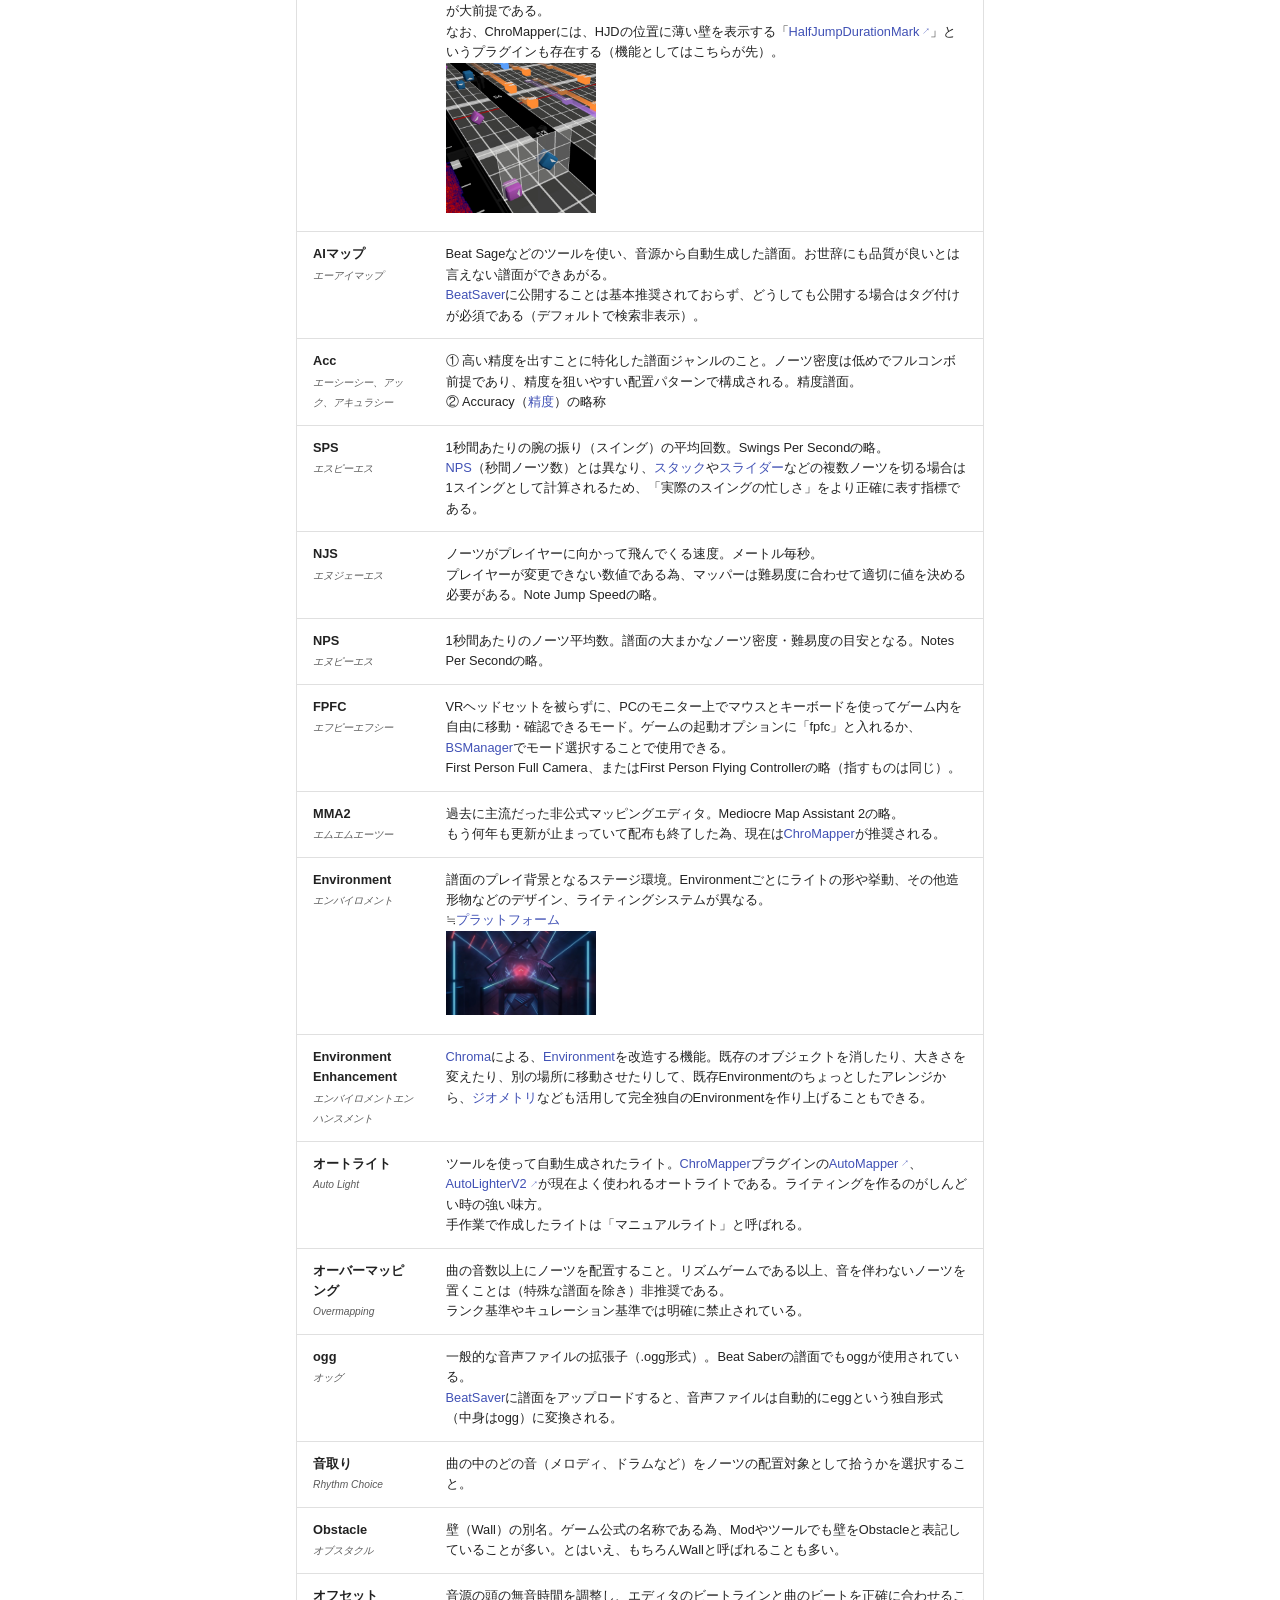
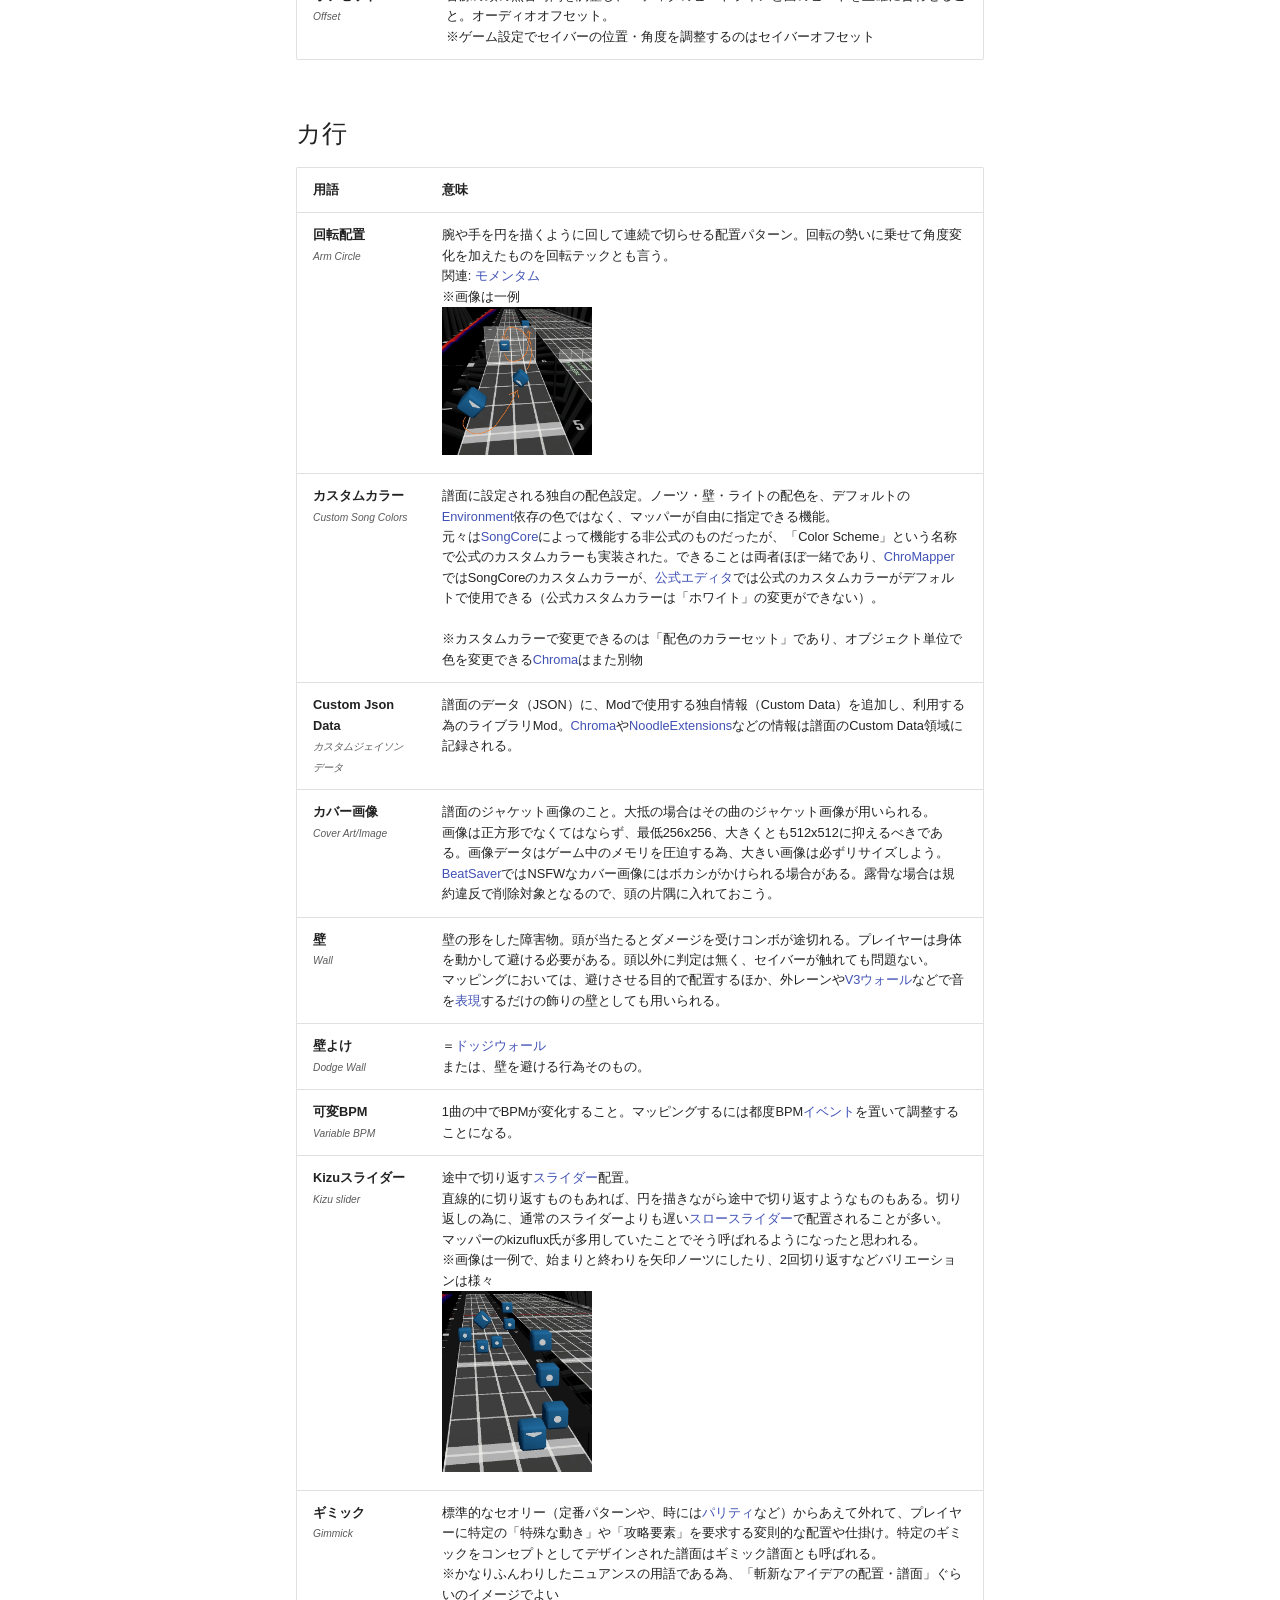
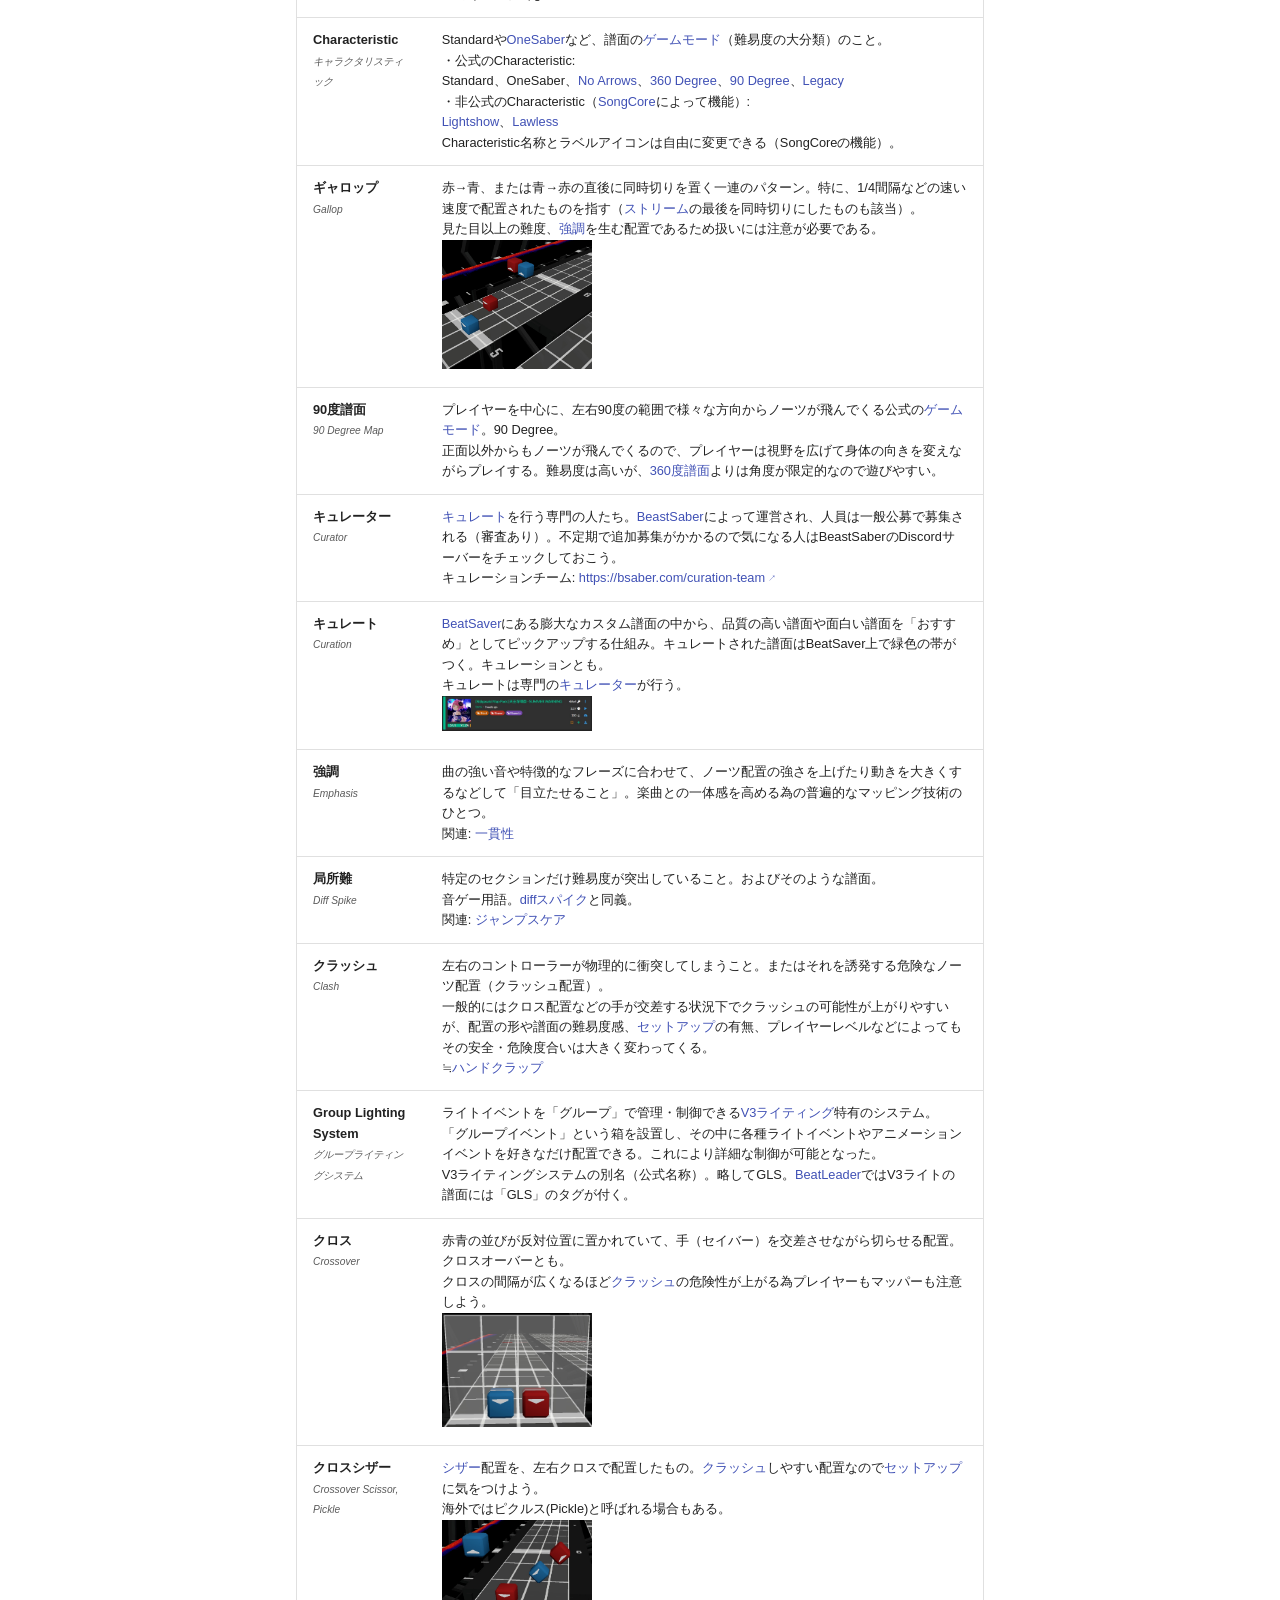
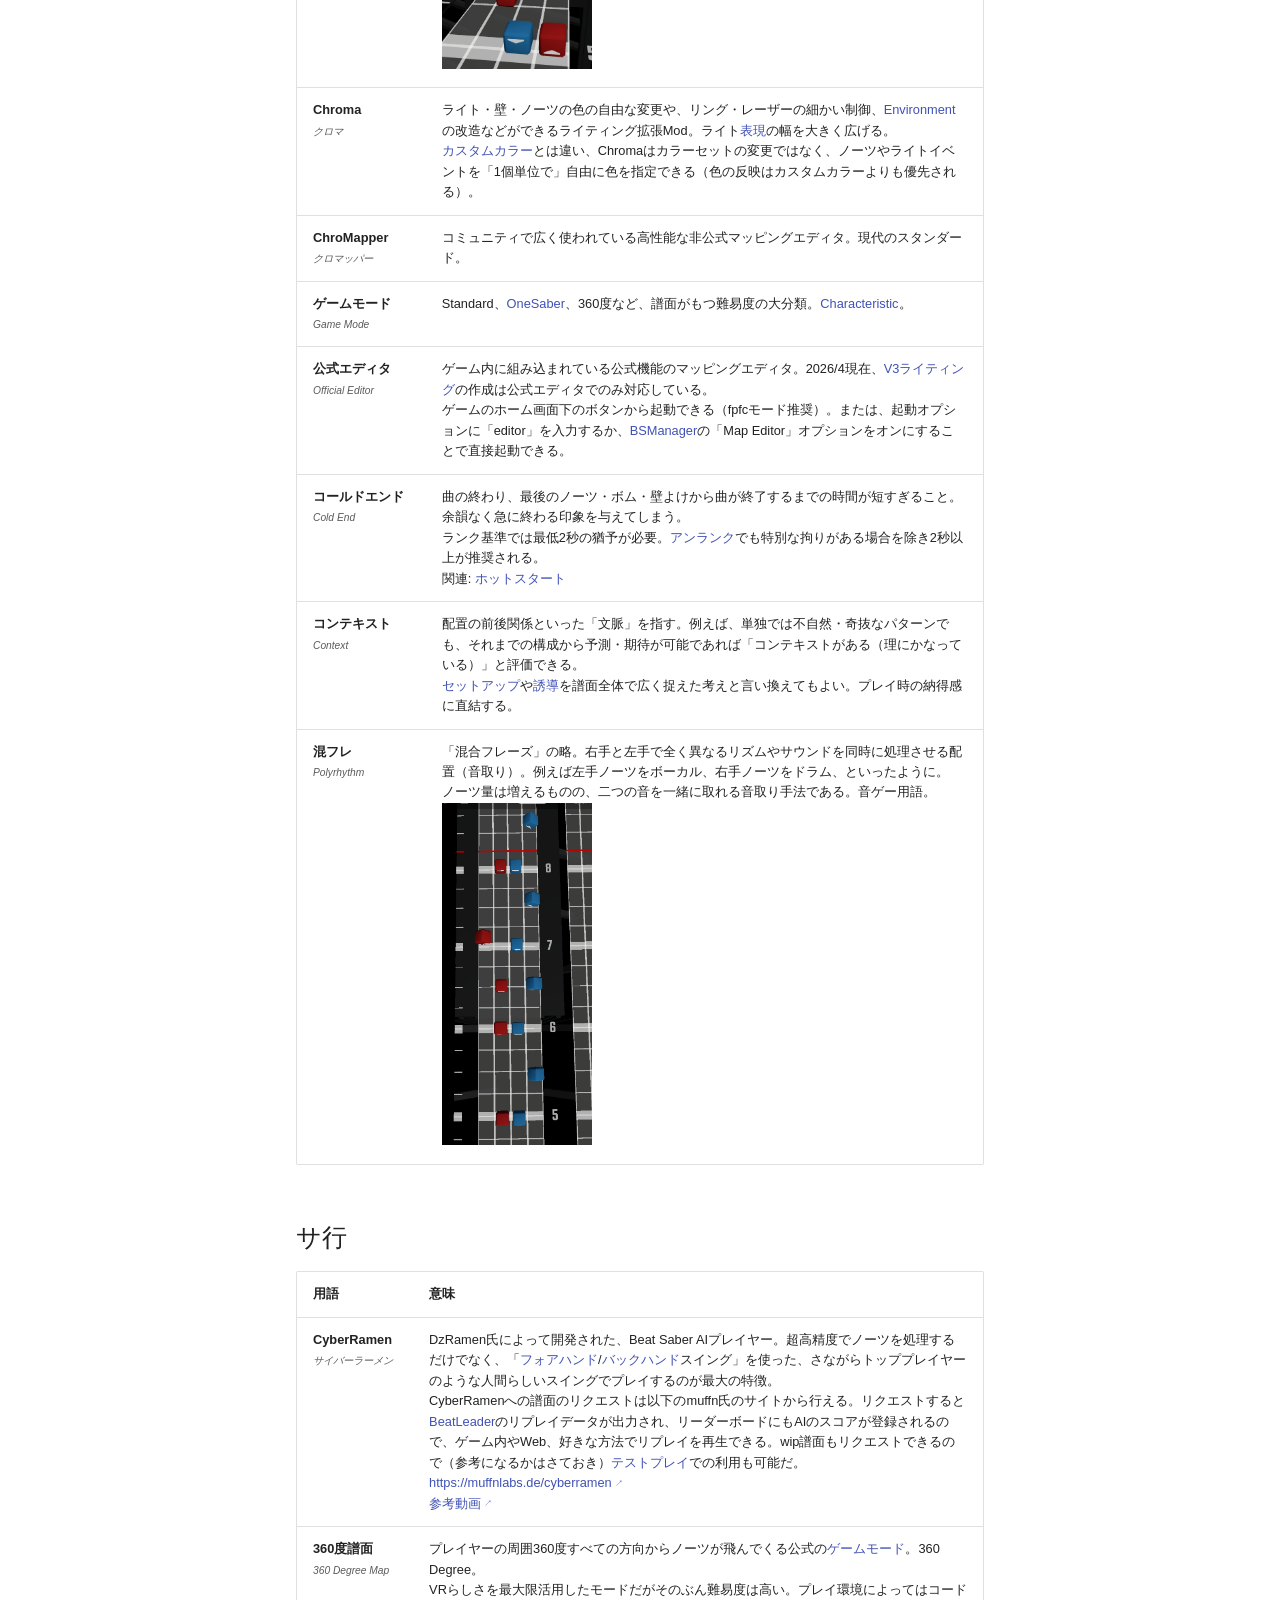
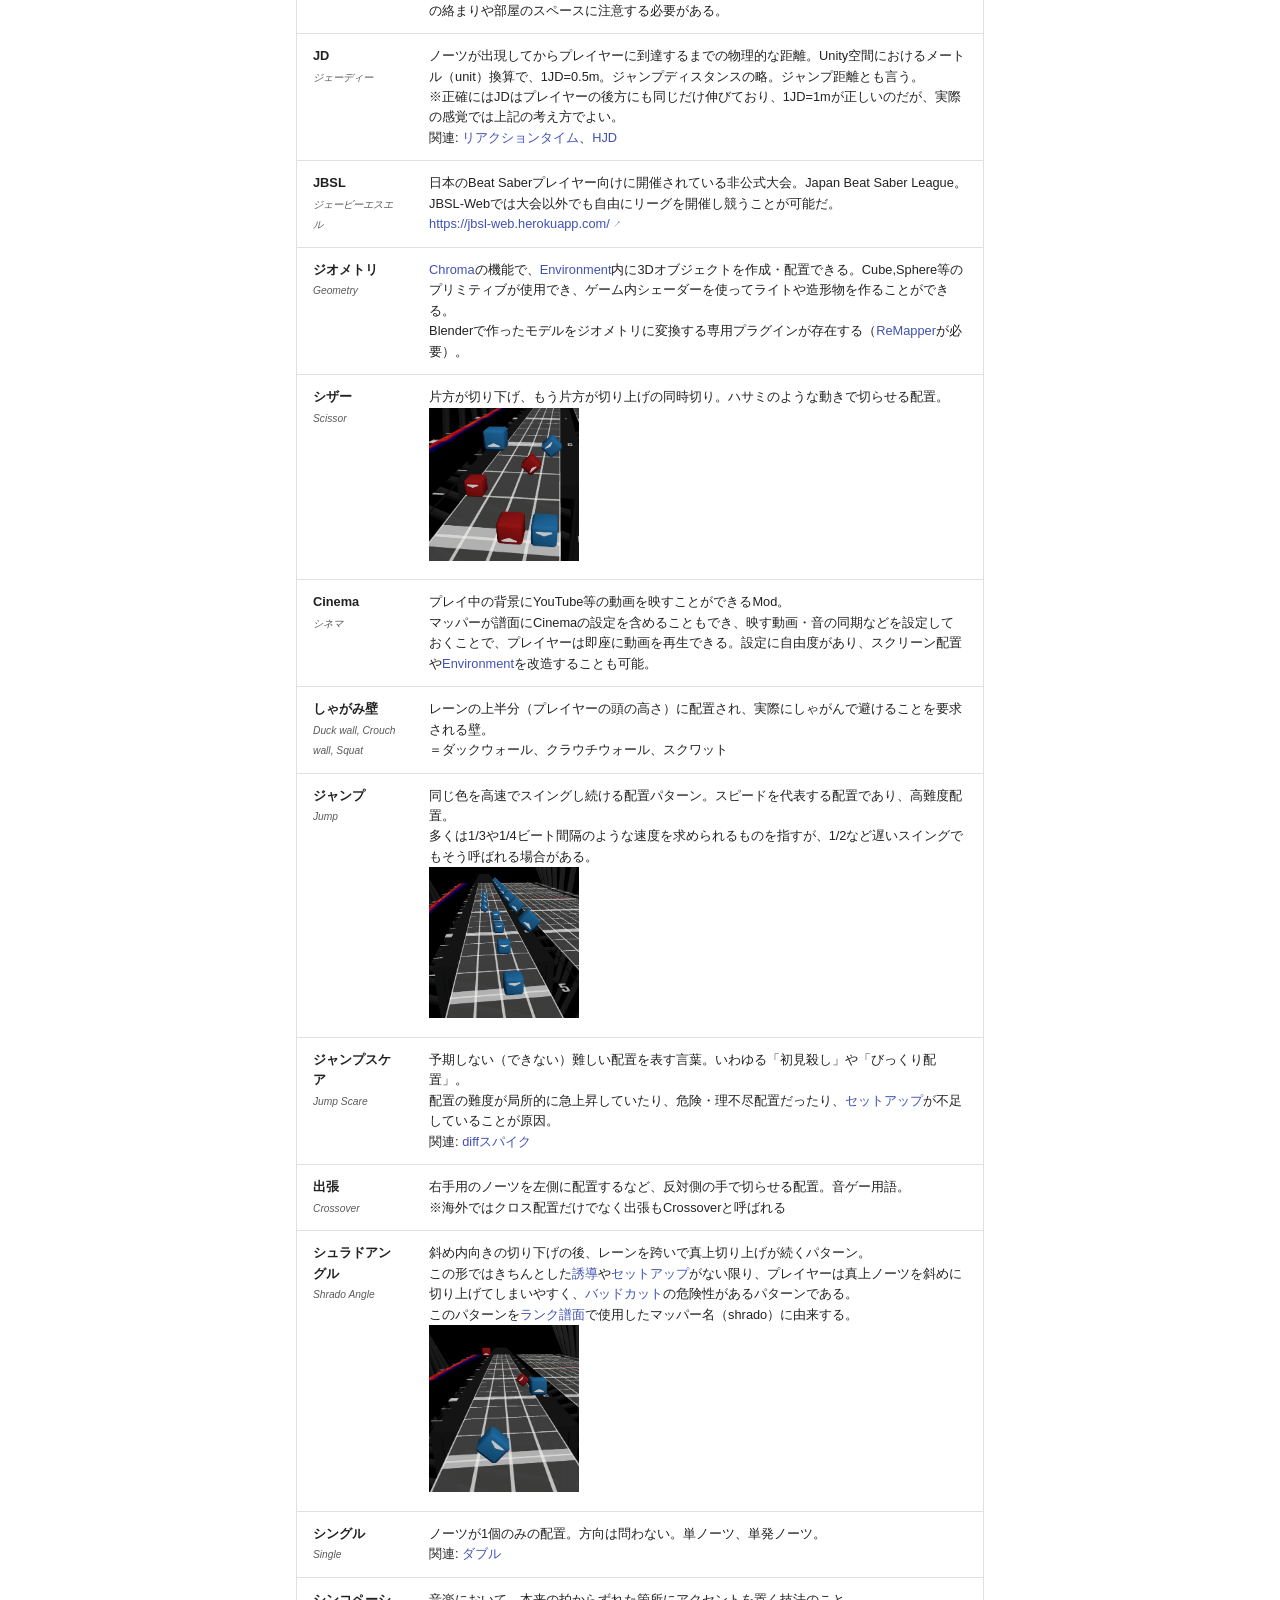
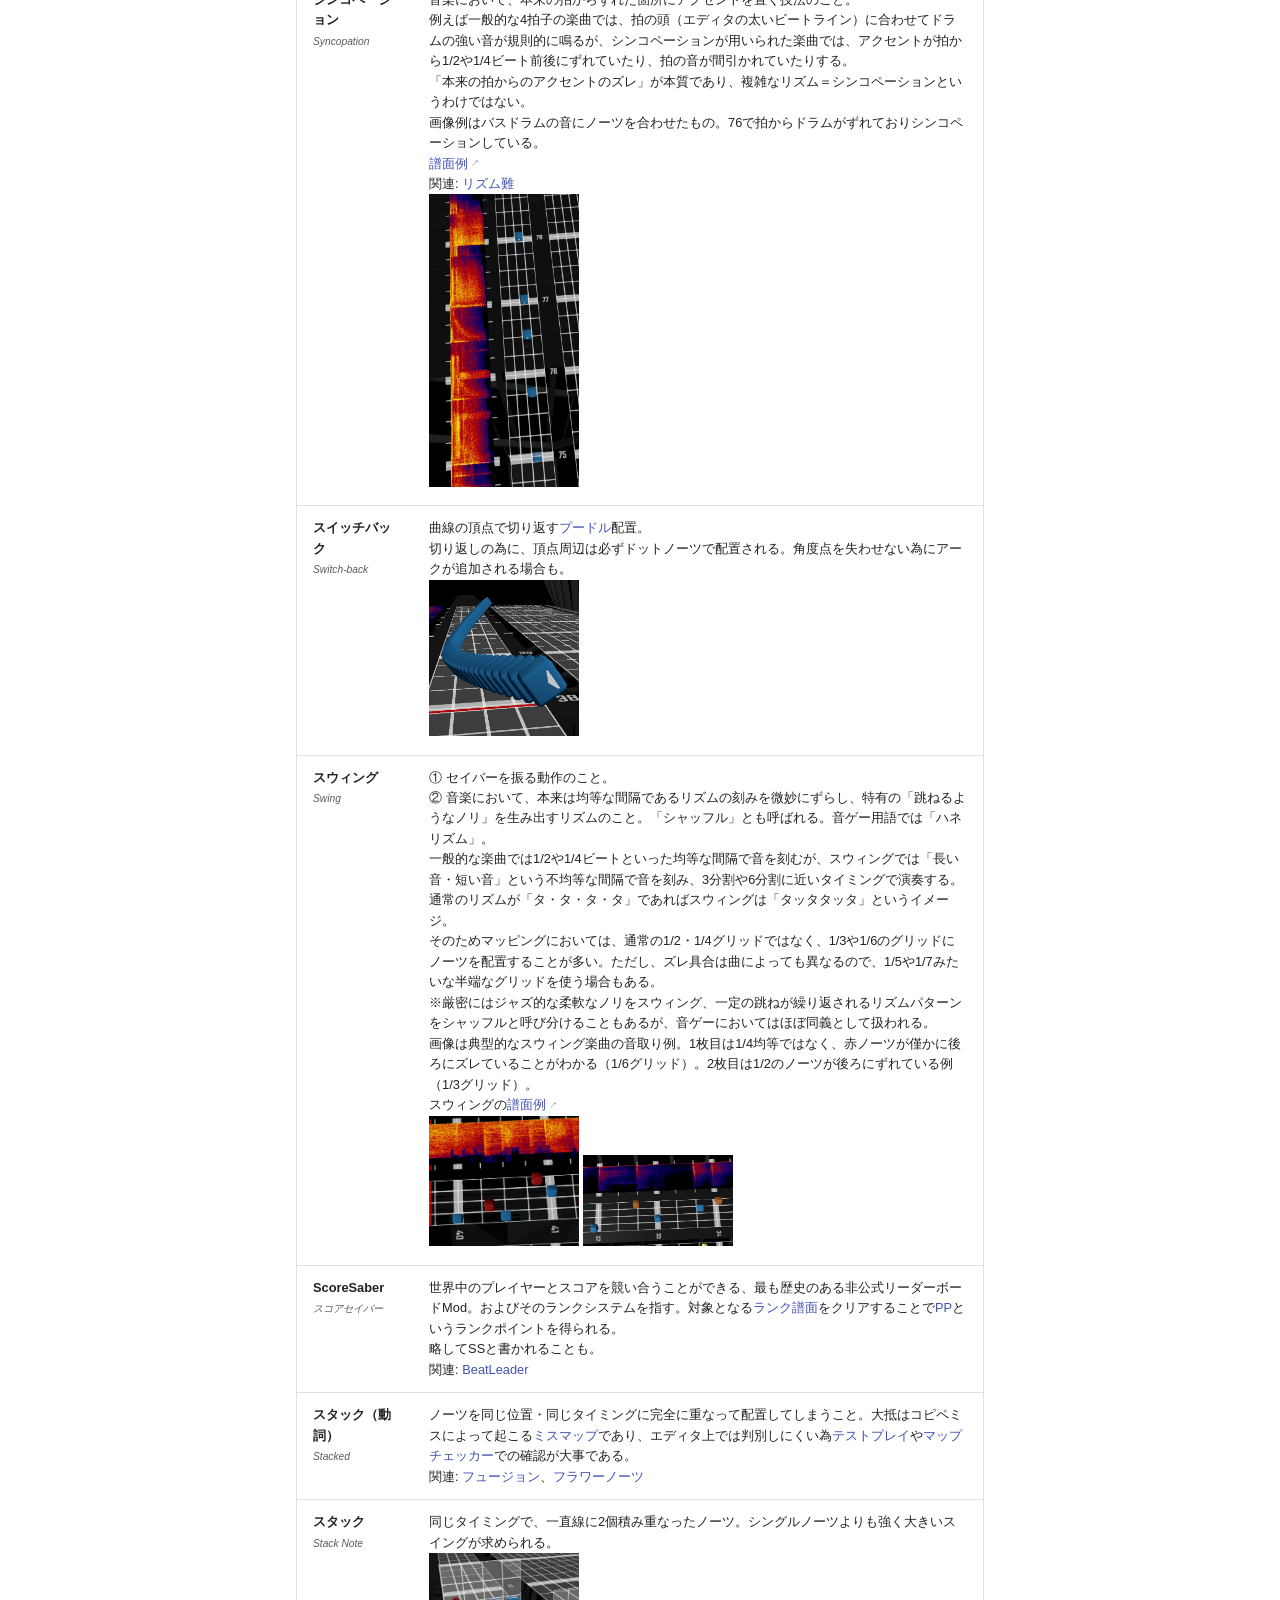
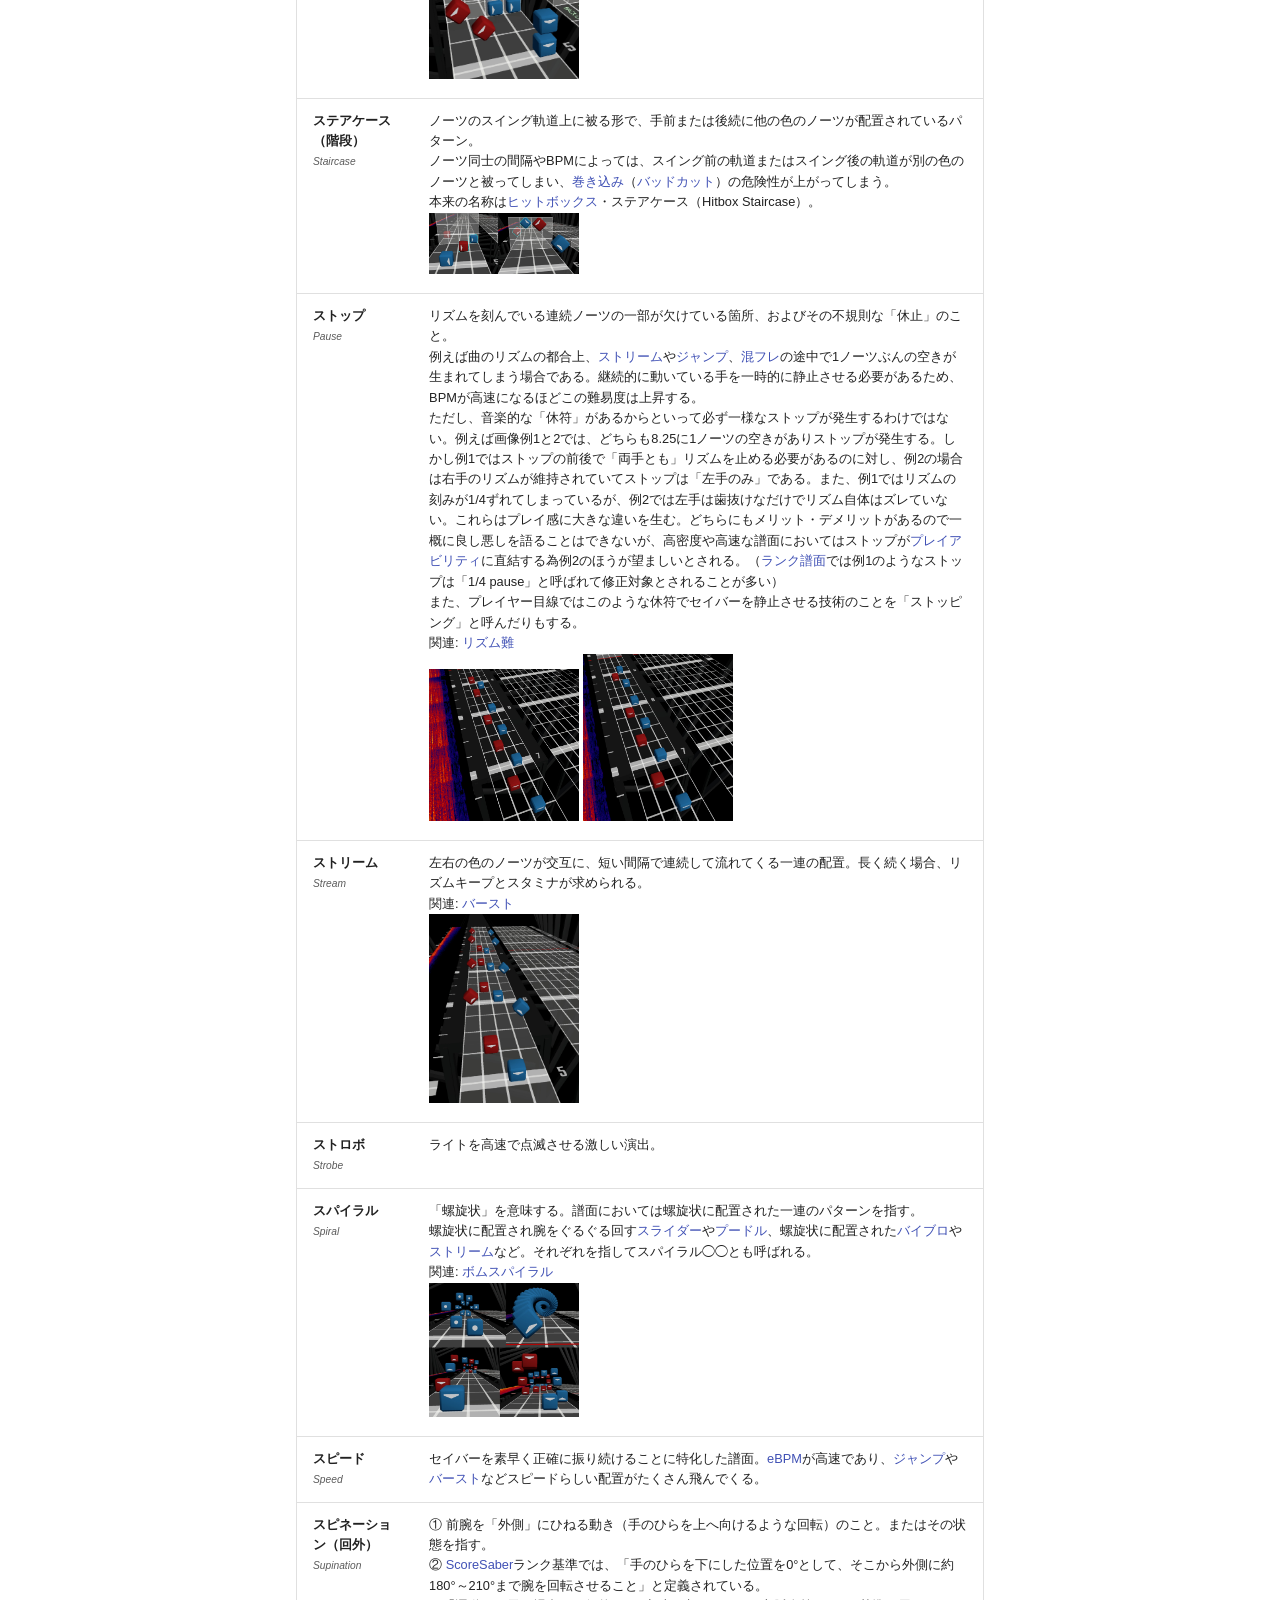
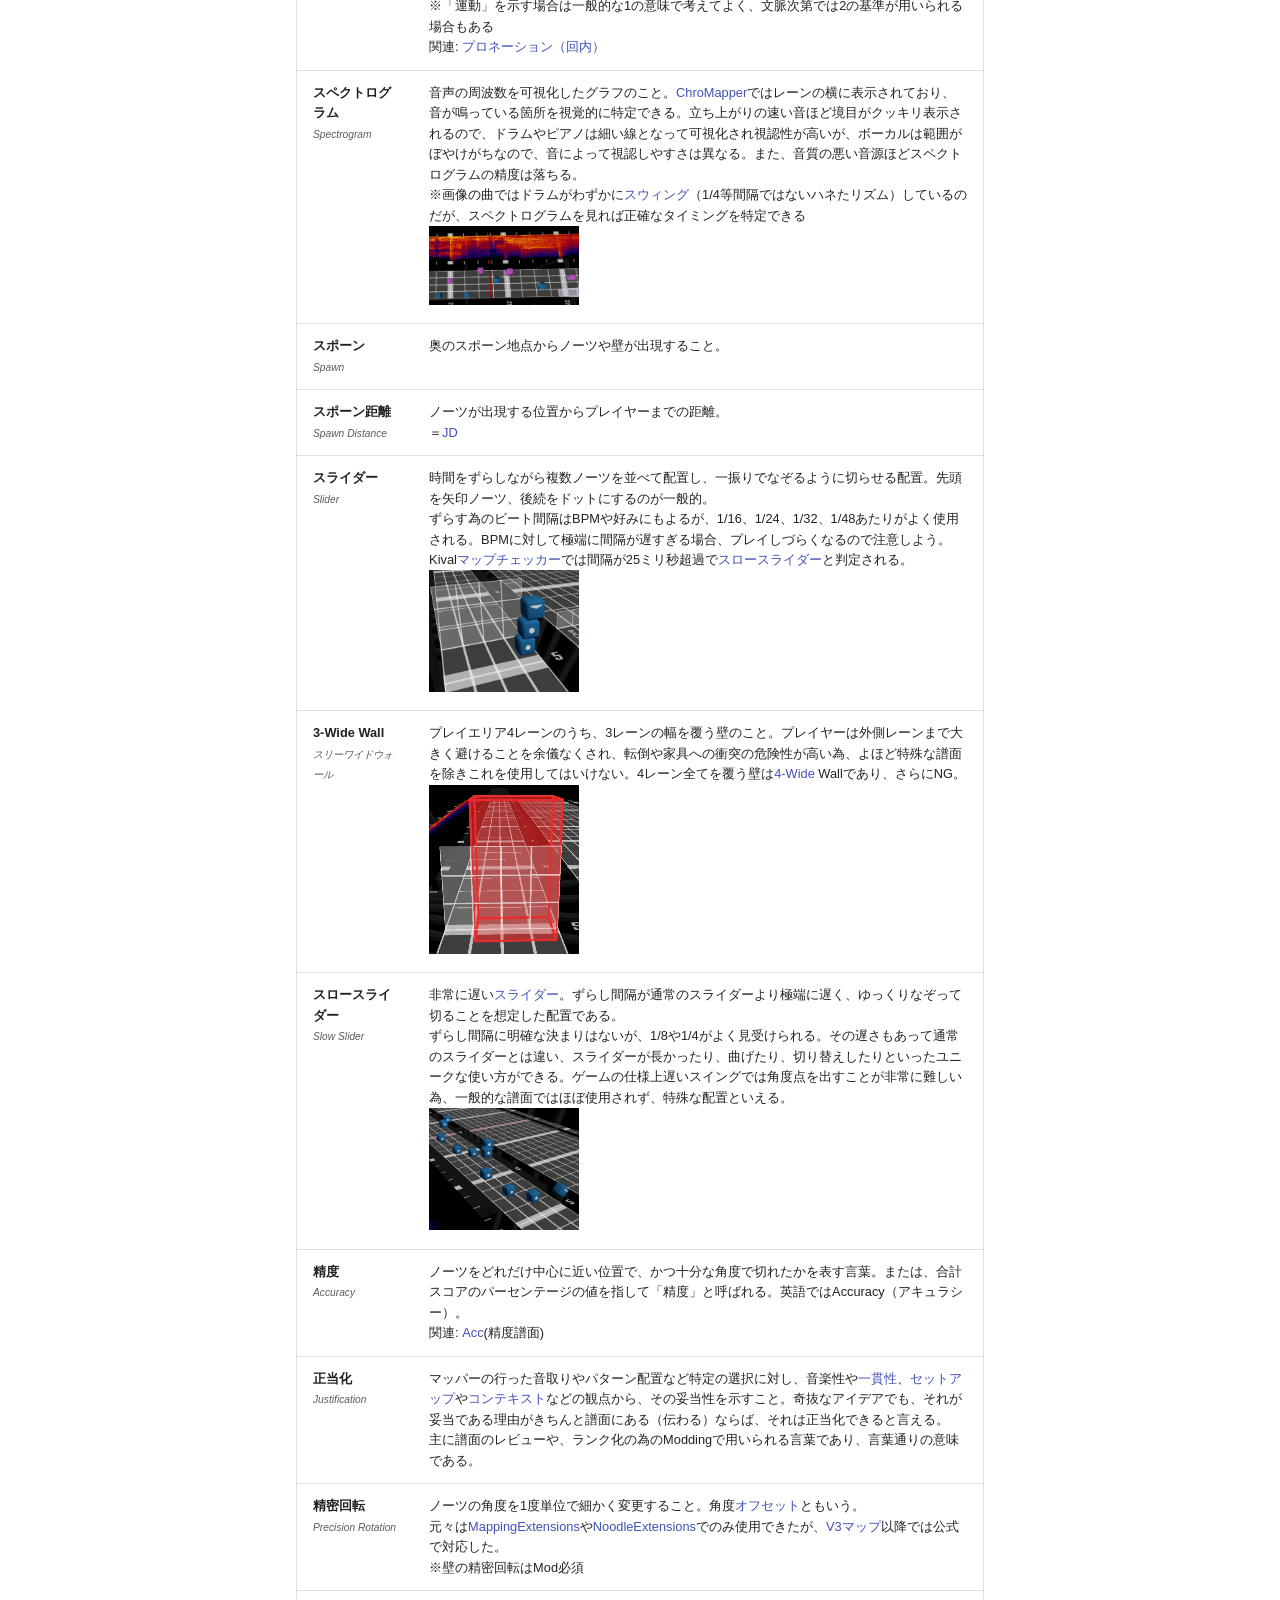
==== commit fc836359: "Deployed 0775822 with MkDocs version: 1.6.1" ====
--- a/index.html
+++ b/index.html
@@ -18,7 +18,7 @@
       
       
       <link rel="icon" href="assets/images/favicon.png">
-      <meta name="generator" content="mkdocs-1.6.1, mkdocs-material-9.7.6">
+      <meta name="generator" content="mkdocs-1.6.1, mkdocs-material-9.8.0">
     
     
       
@@ -26,10 +26,10 @@
       
     
     
-      <link rel="stylesheet" href="assets/stylesheets/main.484c7ddc.min.css">
+      <link rel="stylesheet" href="assets/stylesheets/main.57a0d79d.min.css">
       
         
-        <link rel="stylesheet" href="assets/stylesheets/palette.ab4e12ef.min.css">
+        <link rel="stylesheet" href="assets/stylesheets/palette.fb2fffe2.min.css">
       
       
 
@@ -593,135 +593,135 @@
 </thead>
 <tbody>
 <tr>
-<td><span id="アーク"></span><strong>アーク</strong><br><small><em>Arc</em></small></td>
-<td>ノーツ間を繋ぐ光る曲線。主に長い音を<a href="#表現">表現</a>する為に使用される。線自体に判定はなく、接続したノーツのスコアリングを変化させる。<br><a href="https://note.com/toro_desu/n/n095e2d66015c" target="_blank">解説記事</a><br><a class="glightbox" data-type="image" data-width="auto" data-height="auto" href="images/arc.jpg" data-desc-position="bottom"><img src="images/arc.jpg" width="150"></a></td>
-</tr>
-<tr>
-<td><span id="ArrowVortex"></span><strong>ArrowVortex</strong><br><small><em>アローボルテックス</em></small></td>
-<td>曲のBPMを検出し、必要な<a href="#オフセット">オフセット</a>値を決定するために使われる定番ソフト。元々は他音楽ゲーム用の作譜ツールである。</td>
-</tr>
-<tr>
-<td><span id="アンランク"></span><strong>アンランク</strong><br><small><em>unrank</em></small></td>
-<td><a href="#ランク譜面">ランク譜面</a>ではない譜面のこと。<br><a href="#BeatSaver">BeatSaver</a>に公開されている譜面のほとんどはアンランク譜面である。</td>
-</tr>
-<tr>
-<td><span id="Unlit bomb"></span><strong>Unlit bomb</strong><br><small><em>アンリットボム</em></small></td>
-<td>ライトが消灯（または弱い）していて暗くて見えづらい状態のボムのこと。ボムは黒色なので、ライトがなければ暗い背景に同化して思わぬボム接触を誘発してしまう。<br>基本的にはボムがある箇所よりも手前でライトを十分に点灯させておき、ボムを視認しやすくすべきである。<br>ランク基準では明確な修正対象。</td>
-</tr>
-<tr>
-<td><span id="eBPM"></span><strong>eBPM</strong><br><small><em>イービーピーエム</em></small></td>
+<td><span id="term-0007"></span><span id="アーク"></span><strong>アーク</strong><br><small><em>Arc</em></small></td>
+<td>ノーツ間を繋ぐ光る曲線。主に長い音を<a class="term-link" href="#term-0083">表現</a>する為に使用される。線自体に判定はなく、接続したノーツのスコアリングを変化させる。<br><a href="https://note.com/toro_desu/n/n095e2d66015c" target="_blank" rel="noopener noreferrer">解説記事</a><br><a class="glightbox" data-type="image" data-width="auto" data-height="auto" href="images/arc.jpg" data-desc-position="bottom"><img src="images/arc.jpg" width="150" alt="アークの説明画像"></a></td>
+</tr>
+<tr>
+<td><span id="term-0156"></span><span id="ArrowVortex"></span><strong>ArrowVortex</strong><br><small><em>アローボルテックス</em></small></td>
+<td>曲のBPMを検出し、必要な<a class="term-link" href="#term-0141">オフセット</a>値を決定するために使われる定番ソフト。元々は他音楽ゲーム用の作譜ツールである。</td>
+</tr>
+<tr>
+<td><span id="term-0219"></span><span id="アンランク"></span><strong>アンランク</strong><br><small><em>Unranked</em></small></td>
+<td><a class="term-link" href="#term-0126">ランク譜面</a>ではない譜面のこと。<br><a class="term-link" href="#term-0059">BeatSaver</a>に公開されている譜面のほとんどはアンランク譜面である。</td>
+</tr>
+<tr>
+<td><span id="term-0211"></span><span id="Unlit bomb"></span><strong>Unlit bomb</strong><br><small><em>アンリットボム</em></small></td>
+<td>ライトが消灯している（または弱い）ため、暗くて見えづらい状態のボムのこと。ボムは黒色なので、ライトがなければ暗い背景に同化して思わぬボム接触を誘発してしまう。<br>基本的にはボムがある箇所よりも手前でライトを十分に点灯させておき、ボムを視認しやすくすべきである。<br>ランク基準では明確な修正対象。</td>
+</tr>
+<tr>
+<td><span id="term-0019"></span><span id="eBPM"></span><strong>eBPM</strong><br><small><em>イービーピーエム</em></small></td>
 <td>譜面のノーツ間隔から算出される、「実質的なスイング速度」。<br>曲のBPMが同じでも、要求される腕の振りの速さはノーツ配置によって異なる為、それをわかりやすく示す為のBeat Saber固有の指標である。effective BPMの略。<br>片手でダウン・アップと連続で切る配置において、ノーツ間隔が「1/2ビート」の時、スイング速度eBPMは「その曲のBPM」と一致し、これが基準（等倍）となる。<br>・1/4ビート間隔の場合：eBPMは2倍（スイングは倍の速さ）<br>・1/1ビート間隔の場合：eBPMは半分（スイングはゆっくり）<br>ざっくり言えば、120BPMの曲で片手1/4間隔のノーツを置いた場合、それは240BPMの曲の難しさとイコール（eBPM240）になるという考え方である。</td>
 </tr>
 <tr>
-<td><span id="一貫性"></span><strong>一貫性</strong><br><small><em>Consistency</em></small></td>
+<td><span id="term-0032"></span><span id="一貫性"></span><strong>一貫性</strong><br><small><em>Consistency</em></small></td>
 <td>譜面全体を通して、同じような音やフレーズに対して同じパターンの配置やルールを適用すること。譜面品質を上げる為の考え方のひとつ。</td>
 </tr>
 <tr>
-<td><span id="イベント"></span><strong>イベント</strong><br><small><em>Event</em></small></td>
-<td>譜面データにおけるノーツ配置以外の要素、ライティングやEnvironmentギミック（リング等）、BPM変更などの命令単位。<br><a class="glightbox" data-type="image" data-width="auto" data-height="auto" href="images/event.jpg" data-desc-position="bottom"><img src="images/event.jpg" width="150"></a></td>
-</tr>
-<tr>
-<td><span id="インバース"></span><strong>インバース</strong><br><small><em>Invert</em></small></td>
-<td>上段に置かれた下向きノーツや、右端に置かれた左向きノーツなど、位置と矢印の関係が逆になっている配置。プレイヤーにより大きな動きをもたらす。英語ではInvert。<br><a class="glightbox" data-type="image" data-width="auto" data-height="auto" href="images/invert.jpg" data-desc-position="bottom"><img src="images/invert.jpg" width="150"></a></td>
-</tr>
-<tr>
-<td><span id="info.dat"></span><strong>info.dat</strong><br><small><em>インフォダット</em></small></td>
-<td>譜面に含まれる設定ファイル。曲名、マッパー名、BPM、難易度情報など、譜面の基本情報（メタデータ）がすべて記述されている。<br>難易度ファイルと同様、info.datにもバージョンが存在し、<a href="#V4マップ">V4マップ</a>ではinfo.datの仕様も大きく変更されている。</td>
-</tr>
-<tr>
-<td><span id="インライン"></span><strong>インライン</strong><br><small><em>Inline</em></small></td>
-<td>ノーツを同じレーンに一列に配置すること。<br>後続のノーツはほとんどが隠れる為、リズムを合わせるのがとても難しい。また、矢印は完全に見えなくなる為、後続のノーツの向きは揃えるか、確実に予測可能であるものが望ましい。<br><a class="glightbox" data-type="image" data-width="auto" data-height="auto" href="images/inline.jpg" data-desc-position="bottom"><img src="images/inline.jpg" width="150"></a></td>
-</tr>
-<tr>
-<td><span id="Vivify"></span><strong>Vivify</strong><br><small><em>ヴィヴィファイ</em></small></td>
-<td>UnityのAssetBundleを譜面で使用可能にするMod。マッパーは各種アセット（3Dモデル、画像、ポストプロセス・シェーダー等）を用意し、譜面の中で使用できる。<br><a href="#Chroma">Chroma</a>、<a href="#NoodleExtensions">NoodleExtensions</a>に並ぶ、譜面の拡張Mod。</td>
-</tr>
-<tr>
-<td><span id="WIP"></span><strong>WIP</strong><br><small><em>ウィップ</em></small></td>
-<td>譜面が「作成途中」であること。Work-In-Progressの略。<br><a href="#ChroMapper">ChroMapper</a>や<a href="#公式エディタ">公式エディタ</a>で譜面を作成すると自動的にwip専用のフォルダ「CustomWIPLevels」に配置される。</td>
-</tr>
-<tr>
-<td><span id="wipbot"></span><strong>wipbot</strong><br><small><em>ウィップボット</em></small></td>
-<td>配信者に!wipコマンドでwip譜面をリクエストすることができるMod。譜面はwipbotサーバーにアップロードするか、discordかGoogleドライブのリンクを使うことでリクエストできる。<br>リクエストを受ける側がModを導入しておかないと使えない点に注意しよう。Beat Saber配信者はこのModを入れておくと助かるマッパーがいるかもしれない。<br><a href="https://github.com/Danielduel/wipbot" target="_blank">https://github.com/Danielduel/wipbot</a></td>
-</tr>
-<tr>
-<td><span id="ウィンドウ"></span><strong>ウィンドウ</strong><br><small><em>Window</em></small></td>
-<td>タワーノーツから真ん中を抜いた配置。<a href="#タワー">タワー</a>の見た目の圧を和らげたり、<a href="#ビジョンブロック">ビジョンブロック</a>を回避する目的などで用いられる。<br>画像の青ノーツのように、斜めのウィンドウはノーツ角度が自動で調整され一直線の配置になる。<br><a class="glightbox" data-type="image" data-width="auto" data-height="auto" href="images/window.jpg" data-desc-position="bottom"><img src="images/window.jpg" width="150"></a></td>
-</tr>
-<tr>
-<td><span id="ウィンドウスライダー"></span><strong>ウィンドウスライダー</strong><br><small><em>Window Slider</em></small></td>
-<td>3個連なる<a href="#スライダー">スライダー</a>から真ん中のノーツを抜いたもの。<br>ずらし間隔は真ん中にノーツがある想定で決定する。<br>例: スライダーを1/32間隔にしている場合、ウィンドウスライダーでは1/16ぶんずらして配置する。<br><a class="glightbox" data-type="image" data-width="auto" data-height="auto" href="images/windowslider.jpg" data-desc-position="bottom"><img src="images/windowslider.jpg" width="150"></a></td>
-</tr>
-<tr>
-<td><span id="ウォールアート"></span><strong>ウォールアート</strong><br><small><em>Wall Art</em></small></td>
-<td><a href="#NoodleExtensions">NoodleExtensions</a>や<a href="#MappingExtensions">MappingExtensions</a>を利用し、「壁」を自在に配置して文字や絵、建造物などの視覚演出を作ったもの。</td>
-</tr>
-<tr>
-<td><span id="HJD"></span><strong>HJD</strong><br><small><em>エイチジェーディー</em></small></td>
-<td>ノーツが<a href="#スポーン">スポーン</a>してからプレイヤーの元に到達するまでのビート数(拍数)。ノーツの表示タイミングを決める譜面の設定値。Half-Jump-Duration（ハーフジャンプデュレーション）の略。<br>関連: <a href="#JD">JD</a>、<a href="#リアクションタイム">リアクションタイム</a>、<a href="#HJDライン">HJDライン</a></td>
-</tr>
-<tr>
-<td><span id="HJDライン"></span><strong>HJDライン</strong><br><small><em>HJD Line</em></small></td>
-<td><a href="#ChroMapper">ChroMapper</a>や<a href="#公式エディタ">公式エディタ</a>において、<a href="#HJD">HJD</a>の位置に表示される赤いラインのこと。<br>HJDラインは「ノーツが<a href="#スポーン">スポーン</a>するタイミング」を示すため、これを目安にすれば、<a href="#ビジョンブロック">ビジョンブロック</a>の対象となるタイミングを明確に区別しながらマッピングできる。<br>例えば、右側に<a href="#フェイスノーツ">フェイスノーツ</a>や壁よけを置いた場合、その時点からHJDラインまでは「ノーツが現れている時間」となる。そのため、その区間の右半分にノーツを置くとビジョンブロックになってしまう。よって、「ビジョンブロックを回避するには、HJDラインより後の位置に置けばよい」と簡単に判断できる。<br>※この考え方は、譜面難易度に合わせた適切な<a href="#リアクションタイム">リアクションタイム</a>が設定されていることが大前提である。<br>なお、ChroMapperには、HJDの位置に薄い壁を表示する「<a href="https://github.com/rynan4818/ChroMapper-HalfJumpDurationMark" target="_blank">HalfJumpDurationMark</a>」というプラグインも存在する（機能としてはこちらが先）。<br><a class="glightbox" data-type="image" data-width="auto" data-height="auto" href="images/hjdline.jpg" data-desc-position="bottom"><img src="images/hjdline.jpg" width="150"></a></td>
-</tr>
-<tr>
-<td><span id="AIマップ"></span><strong>AIマップ</strong><br><small><em>エーアイマップ</em></small></td>
-<td>Beat Sageなどのツールを使い、音源から自動生成した譜面。お世辞にも品質が良いとは言えない譜面ができあがる。<br><a href="#BeatSaver">BeatSaver</a>に公開することは基本推奨されておらず、どうしても公開する場合はタグ付けが必須である（デフォルトで検索非表示）。</td>
-</tr>
-<tr>
-<td><span id="Acc"></span><strong>Acc</strong><br><small><em>エーシーシー、アック、アキュラシー</em></small></td>
-<td>① 高い精度を出すことに特化した譜面ジャンルのこと。ノーツ密度は低めでフルコンボ前提であり、精度を狙いやすい配置パターンで構成される。精度譜面。<br>② Accuracy（<a href="#精度">精度</a>）の略称</td>
-</tr>
-<tr>
-<td><span id="SPS"></span><strong>SPS</strong><br><small><em>エスピーエス</em></small></td>
-<td>1秒間あたりの腕の振り（スイング）の平均回数。Swings Per Secondの略。<br><a href="#NPS">NPS</a>（秒間ノーツ数）とは異なり、<a href="#スタック">スタック</a>や<a href="#スライダー">スライダー</a>などの複数ノーツを切る場合は1スイングとして計算されるため、「実際のスイングの忙しさ」をより正確に表す指標である。</td>
-</tr>
-<tr>
-<td><span id="NJS"></span><strong>NJS</strong><br><small><em>エヌジェーエス</em></small></td>
+<td><span id="term-0015"></span><span id="イベント"></span><strong>イベント</strong><br><small><em>Event</em></small></td>
+<td>譜面データにおけるノーツ配置以外の要素、ライティングや<a class="term-link" href="#term-0017">Environment</a>ギミック（リング等）、BPM変更などの命令単位。<br><a class="glightbox" data-type="image" data-width="auto" data-height="auto" href="images/event.jpg" data-desc-position="bottom"><img src="images/event.jpg" width="150" alt="イベントの説明画像"></a></td>
+</tr>
+<tr>
+<td><span id="term-0047"></span><span id="インバース"></span><strong>インバース</strong><br><small><em>Invert</em></small></td>
+<td>上段に置かれた下向きノーツや、右端に置かれた左向きノーツなど、位置と矢印の関係が逆になっている配置。プレイヤーにより大きな動きをもたらす。英語ではInvert。<br><a class="glightbox" data-type="image" data-width="auto" data-height="auto" href="images/invert.jpg" data-desc-position="bottom"><img src="images/invert.jpg" width="150" alt="インバースの説明画像"></a></td>
+</tr>
+<tr>
+<td><span id="term-0184"></span><span id="info.dat"></span><strong>info.dat</strong><br><small><em>インフォダット</em></small></td>
+<td>譜面に含まれる設定ファイル。曲名、マッパー名、BPM、難易度情報など、譜面の基本情報（メタデータ）がすべて記述されている。<br>難易度ファイルと同様、info.datにもバージョンが存在し、<a class="term-link" href="#term-0012">V4マップ</a>ではinfo.datの仕様も大きく変更されている。</td>
+</tr>
+<tr>
+<td><span id="term-0122"></span><span id="インライン"></span><strong>インライン</strong><br><small><em>Inline</em></small></td>
+<td>ノーツを同じレーンに一列に配置すること。<br>後続のノーツはほとんどが隠れる為、リズムを合わせるのがとても難しい。また、矢印は完全に見えなくなる為、後続のノーツの向きは揃えるか、確実に予測可能であるものが望ましい。<br><a class="glightbox" data-type="image" data-width="auto" data-height="auto" href="images/inline.jpg" data-desc-position="bottom"><img src="images/inline.jpg" width="150" alt="インラインの説明画像"></a></td>
+</tr>
+<tr>
+<td><span id="term-0191"></span><span id="Vivify"></span><strong>Vivify</strong><br><small><em>ヴィヴィファイ</em></small></td>
+<td>UnityのAssetBundleを譜面で使用可能にするMod。マッパーは各種アセット（3Dモデル、画像、ポストプロセス・シェーダー等）を用意し、譜面の中で使用できる。<br><a class="term-link" href="#term-0020">Chroma</a>、<a class="term-link" href="#term-0056">NoodleExtensions</a>に並ぶ、譜面の拡張Mod。</td>
+</tr>
+<tr>
+<td><span id="term-0105"></span><span id="WIP"></span><strong>WIP</strong><br><small><em>ウィップ</em></small></td>
+<td>譜面が「作成途中」であること。Work-In-Progressの略。<br><a class="term-link" href="#term-0021">ChroMapper</a>や<a class="term-link" href="#term-0058">公式エディタ</a>で譜面を作成すると自動的にwip専用のフォルダ「CustomWIPLevels」に配置される。</td>
+</tr>
+<tr>
+<td><span id="term-0106"></span><span id="wipbot"></span><strong>wipbot</strong><br><small><em>ウィップボット</em></small></td>
+<td>配信者に!wipコマンドでwip譜面をリクエストすることができるMod。譜面はwipbotサーバーにアップロードするか、DiscordかGoogleドライブのリンクを使うことでリクエストできる。<br>リクエストを受ける側がModを導入しておかないと使えない点に注意しよう。Beat Saber配信者はこのModを入れておくと助かるマッパーがいるかもしれない。<br><a href="https://github.com/Danielduel/wipbot" target="_blank" rel="noopener noreferrer">https://github.com/Danielduel/wipbot</a></td>
+</tr>
+<tr>
+<td><span id="term-0103"></span><span id="ウィンドウ"></span><strong>ウィンドウ</strong><br><small><em>Window</em></small></td>
+<td>タワーノーツから真ん中を抜いた配置。<a class="term-link" href="#term-0099">タワー</a>の見た目の圧を和らげたり、<a class="term-link" href="#term-0101">ビジョンブロック</a>を回避する目的などで用いられる。<br>画像の青ノーツのように、斜めのウィンドウはノーツ角度が自動で調整され一直線の配置になる。<br><a class="glightbox" data-type="image" data-width="auto" data-height="auto" href="images/window.jpg" data-desc-position="bottom"><img src="images/window.jpg" width="150" alt="ウィンドウの説明画像"></a></td>
+</tr>
+<tr>
+<td><span id="term-0104"></span><span id="ウィンドウスライダー"></span><strong>ウィンドウスライダー</strong><br><small><em>Window Slider</em></small></td>
+<td>3個連なる<a class="term-link" href="#term-0091">スライダー</a>から真ん中のノーツを抜いたもの。<br>ずらし間隔は真ん中にノーツがある想定で決定する。<br>例: スライダーを1/32間隔にしている場合、ウィンドウスライダーでは1/16ぶんずらして配置する。<br><a class="glightbox" data-type="image" data-width="auto" data-height="auto" href="images/windowslider.jpg" data-desc-position="bottom"><img src="images/windowslider.jpg" width="150" alt="ウィンドウスライダーの説明画像"></a></td>
+</tr>
+<tr>
+<td><span id="term-0147"></span><span id="ウォールアート"></span><strong>ウォールアート</strong><br><small><em>Wall Art</em></small></td>
+<td><a class="term-link" href="#term-0056">NoodleExtensions</a>や<a class="term-link" href="#term-0055">MappingExtensions</a>を利用し、「壁」を自在に配置して文字や絵、建造物などを作り上げた視覚演出。<br>昔はそのような譜面を「壁譜面」「Wall Map」と呼ぶことが多かったが、近年では<a class="term-link" href="#term-0020">Chroma</a>や<a class="term-link" href="#term-0191">Vivify</a>の発展により壁単体で演出を作る譜面が激減したため、現在ではこれらの呼称はあまり用いられない。</td>
+</tr>
+<tr>
+<td><span id="term-0040"></span><span id="HJD"></span><strong>HJD</strong><br><small><em>エイチジェーディー</em></small></td>
+<td>ノーツが<a class="term-link" href="#term-0092">スポーン</a>してからプレイヤーの元に到達するまでのビート数(拍数)。ノーツの表示タイミングを決める譜面の設定値。Half-Jump-Duration（ハーフジャンプデュレーション）の略。<br>関連: <a class="term-link" href="#term-0049">JD</a>、<a class="term-link" href="#term-0145">リアクションタイム</a>、<a class="term-link" href="#term-0215">HJDライン</a></td>
+</tr>
+<tr>
+<td><span id="term-0215"></span><span id="HJDライン"></span><strong>HJDライン</strong><br><small><em>HJD Line</em></small></td>
+<td><a class="term-link" href="#term-0021">ChroMapper</a>や<a class="term-link" href="#term-0058">公式エディタ</a>において、<a class="term-link" href="#term-0040">HJD</a>の位置に表示される赤いラインのこと。<br>HJDラインは「ノーツが<a class="term-link" href="#term-0092">スポーン</a>するタイミング」を示すため、これを目安にすれば、<a class="term-link" href="#term-0101">ビジョンブロック</a>の対象となるタイミングを明確に区別しながらマッピングできる。<br>例えば、右側に<a class="term-link" href="#term-0033">フェイスノーツ</a>や壁よけを置いた場合、その時点からHJDラインまでは「ノーツが現れている時間」となる。そのため、その区間の右半分にノーツを置くとビジョンブロックになってしまう。よって、「ビジョンブロックを回避するには、HJDラインより後の位置に置けばよい」と簡単に判断できる。<br>※この考え方は、譜面難易度に合わせた適切な<a class="term-link" href="#term-0145">リアクションタイム</a>が設定されていることが大前提である。<br>なお、ChroMapperには、HJDの位置に薄い壁を表示する「<a href="https://github.com/rynan4818/ChroMapper-HalfJumpDurationMark" target="_blank" rel="noopener noreferrer">HalfJumpDurationMark</a>」というプラグインも存在する（機能としてはこちらが先）。<br><a class="glightbox" data-type="image" data-width="auto" data-height="auto" href="images/hjdline.jpg" data-desc-position="bottom"><img src="images/hjdline.jpg" width="150" alt="HJDラインの説明画像"></a></td>
+</tr>
+<tr>
+<td><span id="term-0152"></span><span id="AIマップ"></span><strong>AIマップ</strong><br><small><em>エーアイマップ</em></small></td>
+<td>Beat Sageなどのツールを使い、音源から自動生成した譜面。お世辞にも品質が良いとは言えない譜面ができあがる。<br><a class="term-link" href="#term-0059">BeatSaver</a>に公開することは基本推奨されておらず、どうしても公開する場合はタグ付けが必須である（デフォルトで検索非表示）。</td>
+</tr>
+<tr>
+<td><span id="term-0077"></span><span id="Acc"></span><strong>Acc</strong><br><small><em>エーシーシー、アック、アキュラシー</em></small></td>
+<td>① 高い精度を出すことに特化した譜面ジャンルのこと。ノーツ密度は低めでフルコンボ前提であり、精度を狙いやすい配置パターンで構成される。精度譜面。<br>② Accuracy（<a class="term-link" href="#term-0076">精度</a>）の略称</td>
+</tr>
+<tr>
+<td><span id="term-0189"></span><span id="SPS"></span><strong>SPS</strong><br><small><em>エスピーエス</em></small></td>
+<td>1秒間あたりの腕の振り（スイング）の平均回数。Swings Per Secondの略。<br><a class="term-link" href="#term-0067">NPS</a>（秒間ノーツ数）とは異なり、<a class="term-link" href="#term-0094">スタック</a>や<a class="term-link" href="#term-0091">スライダー</a>などの複数ノーツを切る場合は1スイングとして計算されるため、「実際のスイングの忙しさ」をより正確に表す指標である。</td>
+</tr>
+<tr>
+<td><span id="term-0066"></span><span id="NJS"></span><strong>NJS</strong><br><small><em>エヌジェーエス</em></small></td>
 <td>ノーツがプレイヤーに向かって飛んでくる速度。メートル毎秒。<br>プレイヤーが変更できない数値である為、マッパーは難易度に合わせて適切に値を決める必要がある。Note Jump Speedの略。</td>
 </tr>
 <tr>
-<td><span id="NPS"></span><strong>NPS</strong><br><small><em>エヌピーエス</em></small></td>
+<td><span id="term-0067"></span><span id="NPS"></span><strong>NPS</strong><br><small><em>エヌピーエス</em></small></td>
 <td>1秒間あたりのノーツ平均数。譜面の大まかなノーツ密度・難易度の目安となる。Notes Per Secondの略。</td>
 </tr>
 <tr>
-<td><span id="FPFC"></span><strong>FPFC</strong><br><small><em>エフピーエフシー</em></small></td>
-<td>VRヘッドセットを被らずに、PCのモニター上でマウスとキーボードを使ってゲーム内を自由に移動・確認できるモード。ゲームの起動オプションに「fpfc」と入れるか、<a href="#BSManager">BSManager</a>でモード選択することで使用できる。<br>First Person Full Camera、またはFirst Person Flying Controllerの略（指すものは同じ）。</td>
-</tr>
-<tr>
-<td><span id="MMA2"></span><strong>MMA2</strong><br><small><em>エムエムエーツー</em></small></td>
-<td>過去に主流だった非公式マッピングエディタ。Mediocre Map Assistant 2の略。<br>もう何年も更新が止まっていて配布も終了した為、現在は<a href="#ChroMapper">ChroMapper</a>が推奨される。</td>
-</tr>
-<tr>
-<td><span id="Environment"></span><strong>Environment</strong><br><small><em>エンバイロメント</em></small></td>
-<td>譜面のプレイ背景となるステージ環境。Environmentごとにライトの形や挙動、その他造形物などのデザイン、ライティングシステムが異なる。<br>≒<a href="#プラットフォーム">プラットフォーム</a><br><a class="glightbox" data-type="image" data-width="auto" data-height="auto" href="images/env.jpg" data-desc-position="bottom"><img src="images/env.jpg" width="150"></a></td>
-</tr>
-<tr>
-<td><span id="Environment Enhancement"></span><strong>Environment Enhancement</strong><br><small><em>エンバイロメントエンハンスメント</em></small></td>
-<td><a href="#Chroma">Chroma</a>による、<a href="#Environment">Environment</a>を改造する機能。既存のオブジェクトを消したり、大きさを変えたり、別の場所に移動させたりして、既存Environmentのちょっとしたアレンジから、<a href="#ジオメトリ">ジオメトリ</a>なども活用して完全独自のEnvironmentを作り上げることもできる。</td>
-</tr>
-<tr>
-<td><span id="オートライト"></span><strong>オートライト</strong><br><small><em>Auto Light</em></small></td>
-<td>ツールを使って自動生成されたライト。<a href="#ChroMapper">ChroMapper</a>プラグインの<a href="https://github.com/Loloppe/ChroMapper-AutoMapper" target="_blank">AutoMapper</a>、<a href="https://github.com/Jonas00000/ChroMapper-AutoLighterV2" target="_blank">AutoLighterV2</a>が現在よく使われるオートライトである。ライティングを作るのがしんどい時の強い味方。<br>手作業で作成したライトは「マニュアルライト」と呼ばれる。</td>
-</tr>
-<tr>
-<td><span id="オーバーマッピング"></span><strong>オーバーマッピング</strong><br><small><em>Overmapping</em></small></td>
+<td><span id="term-0036"></span><span id="FPFC"></span><strong>FPFC</strong><br><small><em>エフピーエフシー</em></small></td>
+<td>VRヘッドセットを被らずに、PCのモニター上でマウスとキーボードを使ってゲーム内を自由に移動・確認できるモード。ゲームの起動オプションに「fpfc」と入れるか、<a class="term-link" href="#term-0113">BSManager</a>でモード選択することで使用できる。<br>First Person Full Camera、またはFirst Person Flying Controllerの略（指すものは同じ）。</td>
+</tr>
+<tr>
+<td><span id="term-0057"></span><span id="MMA2"></span><strong>MMA2</strong><br><small><em>エムエムエーツー</em></small></td>
+<td>過去に主流だった非公式マッピングエディタ。Mediocre Map Assistant 2の略。<br>もう何年も更新が止まっていて配布も終了した為、現在は<a class="term-link" href="#term-0021">ChroMapper</a>が推奨される。</td>
+</tr>
+<tr>
+<td><span id="term-0017"></span><span id="Environment"></span><strong>Environment</strong><br><small><em>エンバイロメント</em></small></td>
+<td>譜面のプレイ背景となるステージ環境。Environmentごとにライトの形や挙動、その他造形物などのデザイン、ライティングシステムが異なる。<br>≒<a class="term-link" href="#term-0075">プラットフォーム</a><br><a class="glightbox" data-type="image" data-width="auto" data-height="auto" href="images/env.jpg" data-desc-position="bottom"><img src="images/env.jpg" width="150" alt="Environmentの説明画像"></a></td>
+</tr>
+<tr>
+<td><span id="term-0187"></span><span id="Environment Enhancement"></span><strong>Environment Enhancement</strong><br><small><em>エンバイロメントエンハンスメント</em></small></td>
+<td><a class="term-link" href="#term-0020">Chroma</a>による、<a class="term-link" href="#term-0017">Environment</a>を改造する機能。既存のオブジェクトを消したり、大きさを変えたり、別の場所に移動させたりして、既存Environmentのちょっとしたアレンジから、<a class="term-link" href="#term-0171">ジオメトリ</a>なども活用して完全独自のEnvironmentを作り上げることもできる。</td>
+</tr>
+<tr>
+<td><span id="term-0160"></span><span id="オートライト"></span><strong>オートライト</strong><br><small><em>Auto Light</em></small></td>
+<td>ツールを使って自動生成されたライト。<a class="term-link" href="#term-0021">ChroMapper</a>プラグインの<a href="https://github.com/Loloppe/ChroMapper-AutoMapper" target="_blank" rel="noopener noreferrer">AutoMapper</a>、<a href="https://github.com/Jonas00000/ChroMapper-AutoLighterV2" target="_blank" rel="noopener noreferrer">AutoLighterV2</a>が現在よく使われるオートライトである。ライティングを作るのがしんどい時の強い味方。<br>手作業で作成したライトは「マニュアルライト」と呼ばれる。</td>
+</tr>
+<tr>
+<td><span id="term-0069"></span><span id="オーバーマッピング"></span><strong>オーバーマッピング</strong><br><small><em>Overmapping</em></small></td>
 <td>曲の音数以上にノーツを配置すること。リズムゲームである以上、音を伴わないノーツを置くことは（特殊な譜面を除き）非推奨である。<br>ランク基準やキュレーション基準では明確に禁止されている。</td>
 </tr>
 <tr>
-<td><span id="ogg"></span><strong>ogg</strong><br><small><em>オッグ</em></small></td>
-<td>一般的な音声ファイルの拡張子（.ogg形式）。Beat Saberの譜面でもoggが使用されている。<br><a href="#BeatSaver">BeatSaver</a>に譜面をアップロードすると、音声ファイルは自動的にeggという独自形式（中身はogg）に変換される。</td>
-</tr>
-<tr>
-<td><span id="音取り"></span><strong>音取り</strong><br><small><em>Rhythm Choice</em></small></td>
+<td><span id="term-0183"></span><span id="ogg"></span><strong>ogg</strong><br><small><em>オッグ</em></small></td>
+<td>一般的な音声ファイルの拡張子（.ogg形式）。Beat Saberの譜面でもoggが使用されている。<br><a class="term-link" href="#term-0059">BeatSaver</a>に譜面をアップロードすると、音声ファイルは自動的にeggという独自形式（中身はogg）に変換される。</td>
+</tr>
+<tr>
+<td><span id="term-0098"></span><span id="音取り"></span><strong>音取り</strong><br><small><em>Rhythm Choice</em></small></td>
 <td>曲の中のどの音（メロディ、ドラムなど）をノーツの配置対象として拾うかを選択すること。</td>
 </tr>
 <tr>
-<td><span id="Obstacle"></span><strong>Obstacle</strong><br><small><em>オブスタクル</em></small></td>
+<td><span id="term-0162"></span><span id="Obstacle"></span><strong>Obstacle</strong><br><small><em>オブスタクル</em></small></td>
 <td>壁（Wall）の別名。ゲーム公式の名称である為、Modやツールでも壁をObstacleと表記していることが多い。とはいえ、もちろんWallと呼ばれることも多い。</td>
 </tr>
 <tr>
-<td><span id="オフセット"></span><strong>オフセット</strong><br><small><em>Offset</em></small></td>
+<td><span id="term-0141"></span><span id="オフセット"></span><strong>オフセット</strong><br><small><em>Offset</em></small></td>
 <td>音源の頭の無音時間を調整し、エディタのビートラインと曲のビートを正確に合わせること。オーディオオフセット。<br>※ゲーム設定でセイバーの位置・角度を調整するのはセイバーオフセット</td>
 </tr>
 </tbody>
@@ -736,108 +736,112 @@
 </thead>
 <tbody>
 <tr>
-<td><span id="回転配置"></span><strong>回転配置</strong><br><small><em>Arm Circle</em></small></td>
-<td>腕や手を円を描くように回して連続で切らせる配置パターン。回転の勢いに乗せて角度変化を加えたものを回転テックとも言う。 <br>関連: <a href="#モメンタム">モメンタム</a><br>※画像は一例<br><a class="glightbox" data-type="image" data-width="auto" data-height="auto" href="images/armcircle.jpg" data-desc-position="bottom"><img src="images/armcircle.jpg" width="150"></a></td>
-</tr>
-<tr>
-<td><span id="カスタムカラー"></span><strong>カスタムカラー</strong><br><small><em>Custom Song Colors</em></small></td>
-<td>譜面に設定される独自の配色設定。ノーツ・壁・ライトの配色を、デフォルトの<a href="#Environment">Environment</a>依存の色ではなく、マッパーが自由に指定できる機能。<br>元々は<a href="#SongCore">SongCore</a>によって機能する非公式のものだったが、「Color Scheme」という名称で公式のカスタムカラーも実装された。できることは両者ほぼ一緒であり、<a href="#ChroMapper">ChroMapper</a>ではSongCoreのカスタムカラーが、<a href="#公式エディタ">公式エディタ</a>では公式のカスタムカラーがデフォルトで使用できる（公式カスタムカラーは「ホワイト」の変更ができない）。<br><br>※カスタムカラーで変更できるのは「配色のカラーセット」であり、オブジェクト単位で色を変更できる<a href="#Chroma">Chroma</a>はまた別物</td>
-</tr>
-<tr>
-<td><span id="Custom Json Data"></span><strong>Custom Json Data</strong><br><small><em>カスタムジェイソンデータ</em></small></td>
-<td>譜面のデータ（JSON）に、Modで使用する独自情報（Custom Data）を追加し、利用する為のライブラリMod。<a href="#Chroma">Chroma</a>や<a href="#NoodleExtensions">NoodleExtensions</a>などの情報は譜面のCustom Data領域に記録される。</td>
-</tr>
-<tr>
-<td><span id="カバー画像"></span><strong>カバー画像</strong><br><small><em>Cover Art/Image</em></small></td>
-<td>譜面のジャケット画像のこと。大抵の場合はその曲のジャケット画像が用いられる。<br>画像は正方形でなくてはならず、最低256x256、大きくとも512x512に抑えるべきである。画像データはゲーム中のPCのメモリに蓄積し続ける為、大きい画像は絶対にリサイズしよう。<br><a href="#BeatSaver">BeatSaver</a>ではNSFWなカバー画像にはボカシがかけられる場合がある。露骨な場合は規約違反で削除対象となるので、頭の片隅に入れておこう。</td>
-</tr>
-<tr>
-<td><span id="壁"></span><strong>壁</strong><br><small><em>Wall</em></small></td>
-<td>壁の障害物。頭が当たるとダメージを受けコンボが途切れる。プレイヤーは身体を動かして避ける必要がある。頭以外に判定は無く、セイバーが触れても問題ない。<br>マッピングにおいては、避けさせる目的で配置するほか、外レーンや<a href="#V3ウォール">V3ウォール</a>などで音を<a href="#表現">表現</a>するだけの飾りの壁としても用いられる。</td>
-</tr>
-<tr>
-<td><span id="壁よけ"></span><strong>壁よけ</strong><br><small><em>Dodge Wall</em></small></td>
-<td>＝<a href="#ドッジウォール">ドッジウォール</a><br>または、壁を避ける行為そのもの。</td>
-</tr>
-<tr>
-<td><span id="可変BPM"></span><strong>可変BPM</strong><br><small><em>Variable BPM</em></small></td>
-<td>1曲の中でBPMが変化すること。マッピングするには都度BPM<a href="#イベント">イベント</a>を置いて調整することになる。</td>
-</tr>
-<tr>
-<td><span id="Kizuスライダー"></span><strong>Kizuスライダー</strong><br><small><em>Kizu slider</em></small></td>
-<td>途中で切り返す<a href="#スライダー">スライダー</a>配置。<br>直線的に切り返すものもあれば、円を描きながら途中で切り返すようなものもある。切り返しの為に、通常のスライダーよりも遅い<a href="#スロースライダー">スロースライダー</a>で配置されることが多い。<br>マッパーのkizuflux氏が多用していたことでそう呼ばれるようになったと思われる。<br>※画像は一例で、始まりと終わりを矢印ノーツにしたり、2回切り返すなどバリエーションは様々<br><a class="glightbox" data-type="image" data-width="auto" data-height="auto" href="images/kizu.jpg" data-desc-position="bottom"><img src="images/kizu.jpg" width="150"></a></td>
-</tr>
-<tr>
-<td><span id="ギミック"></span><strong>ギミック</strong><br><small><em>Gimmick</em></small></td>
-<td>標準的なセオリー（定番パターンや、時には<a href="#パリティ">パリティ</a>など）からあえて外れて、プレイヤーに特定の「特殊な動き」や「攻略要素」を要求する変則的な配置や仕掛け。特定のギミックをコンセプトとしてデザインされた譜面はギミック譜面とも呼ばれる。<br>※かなりふんわりしたニュアンスの用語である為、「斬新なアイデアの配置・譜面」ぐらいのイメージでよい</td>
-</tr>
-<tr>
-<td><span id="Characteristic"></span><strong>Characteristic</strong><br><small><em>キャラクタリスティック</em></small></td>
-<td>Standardや<a href="#OneSaber">OneSaber</a>など、譜面の<a href="#ゲームモード">ゲームモード</a>（難易度の大分類）のこと。<br>・公式のCharacteristic: <br>Standard、OneSaber、<a href="#No Arrows">No Arrows</a>、<a href="#360度譜面">360 Degree</a>、<a href="#90度譜面">90 Degree</a>、<a href="#Legacy">Legacy</a><br>・非公式のCharacteristic（<a href="#SongCore">SongCore</a>によって機能）: <br><a href="#Lightshow">Lightshow</a>、<a href="#Lawless">Lawless</a><br>Characteristic名称とラベルアイコンは自由に変更できる（SongCoreの機能）。</td>
-</tr>
-<tr>
-<td><span id="ギャロップ"></span><strong>ギャロップ</strong><br><small><em>Gallop</em></small></td>
-<td>赤→青、または青→赤の直後に同時切りを置く一連のパターン。特に、1/4間隔などの速い速度で配置されたものを指す（<a href="#ストリーム">ストリーム</a>の最後を同時切りにしたものも該当）。<br>見た目以上の難度、<a href="#強調">強調</a>を生む配置であるため扱いには注意が必要である。<br><a class="glightbox" data-type="image" data-width="auto" data-height="auto" href="images/gallop.jpg" data-desc-position="bottom"><img src="images/gallop.jpg" width="150"></a></td>
-</tr>
-<tr>
-<td><span id="90度譜面"></span><strong>90度譜面</strong><br><small><em>90 Degree Map</em></small></td>
-<td>プレイヤーを中心に、左右90度の範囲で様々な方向からノーツが飛んでくる公式の<a href="#ゲームモード">ゲームモード</a>。90 Degree。<br>正面以外からもノーツが飛んでくるので、プレイヤーは視野を広げて身体の向きを変えながらプレイする。難易度は高いが、<a href="#360度譜面">360度譜面</a>よりは角度が限定的なので遊びやすい。</td>
-</tr>
-<tr>
-<td><span id="キュレーター"></span><strong>キュレーター</strong><br><small><em>Curator</em></small></td>
-<td><a href="#キュレート">キュレート</a>を行う専門の人たち。<a href="#BeastSaber">BeastSaber</a>によって運営され、人員は一般公募で募集される（審査あり）。不定期で追加募集がかかるので気になる人はBeastSaberのdiscordサーバーをチェックしておこう。<br>キュレーションチーム: <a href="https://bsaber.com/curation-team" target="_blank">https://bsaber.com/curation-team</a></td>
-</tr>
-<tr>
-<td><span id="キュレート"></span><strong>キュレート</strong><br><small><em>Curation</em></small></td>
-<td><a href="#BeatSaver">BeatSaver</a>にある膨大なカスタム譜面の中から、品質の高い譜面や面白い譜面を「おすすめ」としてピックアップする仕組み。キュレートされた譜面はBeatSaver上で緑色の帯がつく。キュレーションとも。<br>キュレートは専門の<a href="#キュレーター">キュレーター</a>が行う。<br><a class="glightbox" data-type="image" data-width="auto" data-height="auto" href="images/curation.jpg" data-desc-position="bottom"><img src="images/curation.jpg" width="150"></a></td>
-</tr>
-<tr>
-<td><span id="強調"></span><strong>強調</strong><br><small><em>Emphasis</em></small></td>
-<td>曲の強い音や特徴的なフレーズに合わせて、ノーツ配置の強さを上げたり動きを大きくするなどして「目立たせること」。楽曲との一体感を高める為の普遍的なマッピング技術のひとつ。<br>関連: <a href="#一貫性">一貫性</a></td>
-</tr>
-<tr>
-<td><span id="クラッシュ"></span><strong>クラッシュ</strong><br><small><em>Clash</em></small></td>
-<td>左右のコントローラーが物理的に衝突してしまうこと。またはそれを誘発する危険なノーツ配置（クラッシュ配置）。<br>一般的にはクロス配置などの手が交差する状況下でクラッシュの可能性が上がりやすいが、配置の形や譜面の難易度感、<a href="#セットアップ">セットアップ</a>の有無、プレイヤーレベルなどによってもその安全・危険度合いは大きく変わってくる。<br>≒<a href="#ハンドクラップ">ハンドクラップ</a></td>
-</tr>
-<tr>
-<td><span id="Group Lighting System"></span><strong>Group Lighting System</strong><br><small><em>グループライティングシステム</em></small></td>
-<td>ライトイベントを「グループ」で管理・制御できる<a href="#V3ライティング">V3ライティング</a>特有のシステム。<br>「グループイベント」という箱を設置し、その中に各種ライトイベントやアニメーションイベントを好きなだけ配置できる。これにより詳細な制御が可能となった。<br>V3ライティングシステムの別名（公式名称）。略してGLS。<a href="#BeatLeader">BeatLeader</a>ではV3ライトの譜面には「GLS」のタグが付く。</td>
-</tr>
-<tr>
-<td><span id="クロス"></span><strong>クロス</strong><br><small><em>Crossover</em></small></td>
-<td>赤青の並びが反対位置に置かれていて、手（セイバー）を交差させながら切らせる配置。クロスオーバーとも。<br>クロスの間隔が広くなるほど<a href="#クラッシュ">クラッシュ</a>の危険性が上がる為プレイヤーもマッパーも注意しよう。<br><a class="glightbox" data-type="image" data-width="auto" data-height="auto" href="images/cross.jpg" data-desc-position="bottom"><img src="images/cross.jpg" width="150"></a></td>
-</tr>
-<tr>
-<td><span id="クロスシザー"></span><strong>クロスシザー</strong><br><small><em>Crossover Scissor, Pickle</em></small></td>
-<td><a href="#シザー">シザー</a>配置を、左右クロスで配置したもの。<a href="#クラッシュ">クラッシュ</a>しやすい配置なので<a href="#セットアップ">セットアップ</a>に気をつけよう。<br>海外ではピクルス(Pickle)と呼ばれる場合もある。<br><a class="glightbox" data-type="image" data-width="auto" data-height="auto" href="images/crossscissor.jpg" data-desc-position="bottom"><img src="images/crossscissor.jpg" width="150"></a></td>
-</tr>
-<tr>
-<td><span id="Chroma"></span><strong>Chroma</strong><br><small><em>クロマ</em></small></td>
-<td>ライト・壁・ノーツの色を自由に変更したり、リングやレーザーを細かく制御、<a href="#Environment">Environment</a>を改造したりできるライティング拡張Mod。ライト<a href="#表現">表現</a>の幅を大きく広げる。<br><a href="#カスタムカラー">カスタムカラー</a>とは違い、Chromaはカラーセットの変更ではなく、ノーツやライトイベントを「1個単位で」自由に色を指定できる（色の反映はカスタムカラーよりも優先される）。</td>
-</tr>
-<tr>
-<td><span id="ChroMapper"></span><strong>ChroMapper</strong><br><small><em>クロマッパー</em></small></td>
+<td><span id="term-0155"></span><span id="回転配置"></span><strong>回転配置</strong><br><small><em>Arm Circle</em></small></td>
+<td>腕や手を円を描くように回して連続で切らせる配置パターン。回転の勢いに乗せて角度変化を加えたものを回転テックとも言う。 <br>関連: <a class="term-link" href="#term-0161">モメンタム</a><br>※画像は一例<br><a class="glightbox" data-type="image" data-width="auto" data-height="auto" href="images/armcircle.jpg" data-desc-position="bottom"><img src="images/armcircle.jpg" width="150" alt="回転配置の説明画像"></a></td>
+</tr>
+<tr>
+<td><span id="term-0177"></span><span id="カスタムカラー"></span><strong>カスタムカラー</strong><br><small><em>Custom Song Colors</em></small></td>
+<td>譜面に設定される独自の配色設定。ノーツ・壁・ライトの配色を、デフォルトの<a class="term-link" href="#term-0017">Environment</a>依存の色ではなく、マッパーが自由に指定できる機能。<br>元々は<a class="term-link" href="#term-0163">SongCore</a>によって機能する非公式のものだったが、「Color Scheme」という名称で公式のカスタムカラーも実装された。できることは両者ほぼ一緒であり、<a class="term-link" href="#term-0021">ChroMapper</a>ではSongCoreのカスタムカラーが、<a class="term-link" href="#term-0058">公式エディタ</a>では公式のカスタムカラーがデフォルトで使用できる（公式カスタムカラーは「ホワイト」の変更ができない）。<br><br>※カスタムカラーで変更できるのは「配色のカラーセット」であり、オブジェクト単位で色を変更できる<a class="term-link" href="#term-0020">Chroma</a>はまた別物</td>
+</tr>
+<tr>
+<td><span id="term-0170"></span><span id="Custom Json Data"></span><strong>Custom Json Data</strong><br><small><em>カスタムジェイソンデータ</em></small></td>
+<td>譜面のデータ（JSON）に、Modで使用する独自情報（Custom Data）を追加し、利用する為のライブラリMod。<a class="term-link" href="#term-0020">Chroma</a>や<a class="term-link" href="#term-0056">NoodleExtensions</a>などの情報は譜面のCustom Data領域に記録される。</td>
+</tr>
+<tr>
+<td><span id="term-0202"></span><span id="カバー画像"></span><strong>カバー画像</strong><br><small><em>Cover Art/Image</em></small></td>
+<td>譜面のジャケット画像のこと。大抵の場合はその曲のジャケット画像が用いられる。<br>画像は正方形でなくてはならず、最低256x256、大きくとも512x512に抑えるべきである。画像データはゲーム中のメモリを圧迫する為、大きい画像は必ずリサイズしよう。<br><a class="term-link" href="#term-0059">BeatSaver</a>ではNSFWなカバー画像にはボカシがかけられる場合がある。露骨な場合は規約違反で削除対象となるので、頭の片隅に入れておこう。</td>
+</tr>
+<tr>
+<td><span id="term-0005"></span><span id="壁"></span><strong>壁</strong><br><small><em>Wall</em></small></td>
+<td>壁の形をした障害物。頭が当たるとダメージを受けコンボが途切れる。プレイヤーは身体を動かして避ける必要がある。頭以外に判定は無く、セイバーが触れても問題ない。<br>マッピングにおいては、避けさせる目的で配置するほか、外レーンや<a class="term-link" href="#term-0009">V3ウォール</a>などで音を<a class="term-link" href="#term-0083">表現</a>するだけの飾りの壁としても用いられる。</td>
+</tr>
+<tr>
+<td><span id="term-0028"></span><span id="壁よけ"></span><strong>壁よけ</strong><br><small><em>Dodge Wall</em></small></td>
+<td>＝<a class="term-link" href="#term-0027">ドッジウォール</a><br>または、壁を避ける行為そのもの。</td>
+</tr>
+<tr>
+<td><span id="term-0100"></span><span id="可変BPM"></span><strong>可変BPM</strong><br><small><em>Variable BPM</em></small></td>
+<td>1曲の中でBPMが変化すること。マッピングするには都度BPM<a class="term-link" href="#term-0015">イベント</a>を置いて調整することになる。</td>
+</tr>
+<tr>
+<td><span id="term-0218"></span><span id="Kizuスライダー"></span><strong>Kizuスライダー</strong><br><small><em>Kizu slider</em></small></td>
+<td>途中で切り返す<a class="term-link" href="#term-0091">スライダー</a>配置。<br>直線的に切り返すものもあれば、円を描きながら途中で切り返すようなものもある。切り返しの為に、通常のスライダーよりも遅い<a class="term-link" href="#term-0196">スロースライダー</a>で配置されることが多い。<br>マッパーのkizuflux氏が多用していたことでそう呼ばれるようになったと思われる。<br>※画像は一例で、始まりと終わりを矢印ノーツにしたり、2回切り返すなどバリエーションは様々<br><a class="glightbox" data-type="image" data-width="auto" data-height="auto" href="images/kizu.jpg" data-desc-position="bottom"><img src="images/kizu.jpg" width="150" alt="Kizuスライダーの説明画像"></a></td>
+</tr>
+<tr>
+<td><span id="term-0146"></span><span id="ギミック"></span><strong>ギミック</strong><br><small><em>Gimmick</em></small></td>
+<td>標準的なセオリー（定番パターンや、時には<a class="term-link" href="#term-0070">パリティ</a>など）からあえて外れて、プレイヤーに特定の「特殊な動き」や「攻略要素」を要求する変則的な配置や仕掛け。特定のギミックをコンセプトとしてデザインされた譜面はギミック譜面とも呼ばれる。<br>※かなりふんわりしたニュアンスの用語である為、「斬新なアイデアの配置・譜面」ぐらいのイメージでよい</td>
+</tr>
+<tr>
+<td><span id="term-0148"></span><span id="Characteristic"></span><strong>Characteristic</strong><br><small><em>キャラクタリスティック</em></small></td>
+<td>Standardや<a class="term-link" href="#term-0068">OneSaber</a>など、譜面の<a class="term-link" href="#term-0174">ゲームモード</a>（難易度の大分類）のこと。<br>・公式のCharacteristic: <br>Standard、OneSaber、<a class="term-link" href="#term-0182">No Arrows</a>、<a class="term-link" href="#term-0180">360 Degree</a>、<a class="term-link" href="#term-0179">90 Degree</a>、<a class="term-link" href="#term-0181">Legacy</a><br>・非公式のCharacteristic（<a class="term-link" href="#term-0163">SongCore</a>によって機能）: <br><a class="term-link" href="#term-0135">Lightshow</a>、<a class="term-link" href="#term-0051">Lawless</a><br>Characteristic名称とラベルアイコンは自由に変更できる（SongCoreの機能）。</td>
+</tr>
+<tr>
+<td><span id="term-0039"></span><span id="ギャロップ"></span><strong>ギャロップ</strong><br><small><em>Gallop</em></small></td>
+<td>赤→青、または青→赤の直後に同時切りを置く一連のパターン。特に、1/4間隔などの速い速度で配置されたものを指す（<a class="term-link" href="#term-0073">ストリーム</a>の最後を同時切りにしたものも該当）。<br>見た目以上の難度、<a class="term-link" href="#term-0031">強調</a>を生む配置であるため扱いには注意が必要である。<br><a class="glightbox" data-type="image" data-width="auto" data-height="auto" href="images/gallop.jpg" data-desc-position="bottom"><img src="images/gallop.jpg" width="150" alt="ギャロップの説明画像"></a></td>
+</tr>
+<tr>
+<td><span id="term-0179"></span><span id="90度譜面"></span><strong>90度譜面</strong><br><small><em>90 Degree Map</em></small></td>
+<td>プレイヤーを中心に、左右90度の範囲で様々な方向からノーツが飛んでくる公式の<a class="term-link" href="#term-0174">ゲームモード</a>。90 Degree。<br>正面以外からもノーツが飛んでくるので、プレイヤーは視野を広げて身体の向きを変えながらプレイする。難易度は高いが、<a class="term-link" href="#term-0180">360度譜面</a>よりは角度が限定的なので遊びやすい。</td>
+</tr>
+<tr>
+<td><span id="term-0140"></span><span id="キュレーター"></span><strong>キュレーター</strong><br><small><em>Curator</em></small></td>
+<td><a class="term-link" href="#term-0139">キュレート</a>を行う専門の人たち。<a class="term-link" href="#term-0060">BeastSaber</a>によって運営され、人員は一般公募で募集される（審査あり）。不定期で追加募集がかかるので気になる人はBeastSaberのDiscordサーバーをチェックしておこう。<br>キュレーションチーム: <a href="https://bsaber.com/curation-team" target="_blank" rel="noopener noreferrer">https://bsaber.com/curation-team</a></td>
+</tr>
+<tr>
+<td><span id="term-0139"></span><span id="キュレート"></span><strong>キュレート</strong><br><small><em>Curation</em></small></td>
+<td><a class="term-link" href="#term-0059">BeatSaver</a>にある膨大なカスタム譜面の中から、品質の高い譜面や面白い譜面を「おすすめ」としてピックアップする仕組み。キュレートされた譜面はBeatSaver上で緑色の帯がつく。キュレーションとも。<br>キュレートは専門の<a class="term-link" href="#term-0140">キュレーター</a>が行う。<br><a class="glightbox" data-type="image" data-width="auto" data-height="auto" href="images/curation.jpg" data-desc-position="bottom"><img src="images/curation.jpg" width="150" alt="キュレートの説明画像"></a></td>
+</tr>
+<tr>
+<td><span id="term-0031"></span><span id="強調"></span><strong>強調</strong><br><small><em>Emphasis</em></small></td>
+<td>曲の強い音や特徴的なフレーズに合わせて、ノーツ配置の強さを上げたり動きを大きくするなどして「目立たせること」。楽曲との一体感を高める為の普遍的なマッピング技術のひとつ。<br>関連: <a class="term-link" href="#term-0032">一貫性</a></td>
+</tr>
+<tr>
+<td><span id="term-0226"></span><span id="局所難"></span><strong>局所難</strong><br><small><em>Diff Spike</em></small></td>
+<td>特定のセクションだけ難易度が突出していること。およびそのような譜面。<br>音ゲー用語。<a class="term-link" href="#term-0190">diffスパイク</a>と同義。<br>関連: <a class="term-link" href="#term-0050">ジャンプスケア</a></td>
+</tr>
+<tr>
+<td><span id="term-0022"></span><span id="クラッシュ"></span><strong>クラッシュ</strong><br><small><em>Clash</em></small></td>
+<td>左右のコントローラーが物理的に衝突してしまうこと。またはそれを誘発する危険なノーツ配置（クラッシュ配置）。<br>一般的にはクロス配置などの手が交差する状況下でクラッシュの可能性が上がりやすいが、配置の形や譜面の難易度感、<a class="term-link" href="#term-0086">セットアップ</a>の有無、プレイヤーレベルなどによってもその安全・危険度合いは大きく変わってくる。<br>≒<a class="term-link" href="#term-0042">ハンドクラップ</a></td>
+</tr>
+<tr>
+<td><span id="term-0220"></span><span id="Group Lighting System"></span><strong>Group Lighting System</strong><br><small><em>グループライティングシステム</em></small></td>
+<td>ライトイベントを「グループ」で管理・制御できる<a class="term-link" href="#term-0117">V3ライティング</a>特有のシステム。<br>「グループイベント」という箱を設置し、その中に各種ライトイベントやアニメーションイベントを好きなだけ配置できる。これにより詳細な制御が可能となった。<br>V3ライティングシステムの別名（公式名称）。略してGLS。<a class="term-link" href="#term-0062">BeatLeader</a>ではV3ライトの譜面には「GLS」のタグが付く。</td>
+</tr>
+<tr>
+<td><span id="term-0124"></span><span id="クロス"></span><strong>クロス</strong><br><small><em>Crossover</em></small></td>
+<td>赤青の並びが反対位置に置かれていて、手（セイバー）を交差させながら切らせる配置。クロスオーバーとも。<br>クロスの間隔が広くなるほど<a class="term-link" href="#term-0022">クラッシュ</a>の危険性が上がる為プレイヤーもマッパーも注意しよう。<br><a class="glightbox" data-type="image" data-width="auto" data-height="auto" href="images/cross.jpg" data-desc-position="bottom"><img src="images/cross.jpg" width="150" alt="クロスの説明画像"></a></td>
+</tr>
+<tr>
+<td><span id="term-0025"></span><span id="クロスシザー"></span><strong>クロスシザー</strong><br><small><em>Crossover Scissor, Pickle</em></small></td>
+<td><a class="term-link" href="#term-0024">シザー</a>配置を、左右クロスで配置したもの。<a class="term-link" href="#term-0022">クラッシュ</a>しやすい配置なので<a class="term-link" href="#term-0086">セットアップ</a>に気をつけよう。<br>海外ではピクルス(Pickle)と呼ばれる場合もある。<br><a class="glightbox" data-type="image" data-width="auto" data-height="auto" href="images/crossscissor.jpg" data-desc-position="bottom"><img src="images/crossscissor.jpg" width="150" alt="クロスシザーの説明画像"></a></td>
+</tr>
+<tr>
+<td><span id="term-0020"></span><span id="Chroma"></span><strong>Chroma</strong><br><small><em>クロマ</em></small></td>
+<td>ライト・壁・ノーツの色の自由な変更や、リング・レーザーの細かい制御、<a class="term-link" href="#term-0017">Environment</a>の改造などができるライティング拡張Mod。ライト<a class="term-link" href="#term-0083">表現</a>の幅を大きく広げる。<br><a class="term-link" href="#term-0177">カスタムカラー</a>とは違い、Chromaはカラーセットの変更ではなく、ノーツやライトイベントを「1個単位で」自由に色を指定できる（色の反映はカスタムカラーよりも優先される）。</td>
+</tr>
+<tr>
+<td><span id="term-0021"></span><span id="ChroMapper"></span><strong>ChroMapper</strong><br><small><em>クロマッパー</em></small></td>
 <td>コミュニティで広く使われている高性能な非公式マッピングエディタ。現代のスタンダード。</td>
 </tr>
 <tr>
-<td><span id="ゲームモード"></span><strong>ゲームモード</strong><br><small><em>Game Mode</em></small></td>
-<td>Standard、<a href="#OneSaber">OneSaber</a>、360度など、譜面がもつ難易度の大分類。<a href="#Characteristic">Characteristic</a>。</td>
-</tr>
-<tr>
-<td><span id="公式エディタ"></span><strong>公式エディタ</strong><br><small><em>Official Editor</em></small></td>
-<td>ゲーム内に組み込まれている公式機能のマッピングエディタ。2026/4現在、<a href="#V3ライティング">V3ライティング</a>の作成は公式エディタでのみ対応している。<br>ゲームのホーム画面下のボタンから起動できる（fpfcモード推奨）。または、起動オプションに「editor」を入力するか、<a href="#BSManager">BSManager</a>の「Map Editor」オプションをオンにすることで直接起動できる。</td>
-</tr>
-<tr>
-<td><span id="コールドエンド"></span><strong>コールドエンド</strong><br><small><em>Cold End</em></small></td>
-<td>曲の終わり、最後のノーツ・ボム・壁よけから曲が終了するまでの時間が短すぎること。余韻なく急に終わる印象を与えてしまう。<br>ランク基準では最低2秒の猶予が必要。<a href="#アンランク">アンランク</a>でも特別な拘りがある場合を除き2秒以上が推奨される。</td>
-</tr>
-<tr>
-<td><span id="コンテキスト"></span><strong>コンテキスト</strong><br><small><em>Context</em></small></td>
-<td>配置の前後関係といった「文脈」を指す。例えば、単独では不自然・奇抜なパターンでも、それまでの構成から予測・期待が可能であれば「コンテキストがある（理にかなっている）」と評価できる。<br><a href="#セットアップ">セットアップ</a>や<a href="#誘導">誘導</a>を譜面全体で広く捉えた考えと言い換えてもよい。プレイ時の納得感に直結する。</td>
-</tr>
-<tr>
-<td><span id="混フレ"></span><strong>混フレ</strong><br><small><em>Polyrhythm</em></small></td>
-<td>「混合フレーズ」の略。右手と左手で全く異なるリズムやサウンドを同時に処理させる配置（音取り）。例えば左手ノーツをボーカル、右手ノーツをドラム、といったように。<br>ノーツ量は増えるものの、二つの音を一緒に取れる音取り手法である。音ゲー用語。<br><a class="glightbox" data-type="image" data-width="auto" data-height="auto" href="images/konfure.jpg" data-desc-position="bottom"><img src="images/konfure.jpg" width="150"></a></td>
+<td><span id="term-0174"></span><span id="ゲームモード"></span><strong>ゲームモード</strong><br><small><em>Game Mode</em></small></td>
+<td>Standard、<a class="term-link" href="#term-0068">OneSaber</a>、360度など、譜面がもつ難易度の大分類。<a class="term-link" href="#term-0148">Characteristic</a>。</td>
+</tr>
+<tr>
+<td><span id="term-0058"></span><span id="公式エディタ"></span><strong>公式エディタ</strong><br><small><em>Official Editor</em></small></td>
+<td>ゲーム内に組み込まれている公式機能のマッピングエディタ。2026/4現在、<a class="term-link" href="#term-0117">V3ライティング</a>の作成は公式エディタでのみ対応している。<br>ゲームのホーム画面下のボタンから起動できる（fpfcモード推奨）。または、起動オプションに「editor」を入力するか、<a class="term-link" href="#term-0113">BSManager</a>の「Map Editor」オプションをオンにすることで直接起動できる。</td>
+</tr>
+<tr>
+<td><span id="term-0119"></span><span id="コールドエンド"></span><strong>コールドエンド</strong><br><small><em>Cold End</em></small></td>
+<td>曲の終わり、最後のノーツ・ボム・壁よけから曲が終了するまでの時間が短すぎること。余韻なく急に終わる印象を与えてしまう。<br>ランク基準では最低2秒の猶予が必要。<a class="term-link" href="#term-0219">アンランク</a>でも特別な拘りがある場合を除き2秒以上が推奨される。<br>関連: <a class="term-link" href="#term-0044">ホットスタート</a></td>
+</tr>
+<tr>
+<td><span id="term-0088"></span><span id="コンテキスト"></span><strong>コンテキスト</strong><br><small><em>Context</em></small></td>
+<td>配置の前後関係といった「文脈」を指す。例えば、単独では不自然・奇抜なパターンでも、それまでの構成から予測・期待が可能であれば「コンテキストがある（理にかなっている）」と評価できる。<br><a class="term-link" href="#term-0086">セットアップ</a>や<a class="term-link" href="#term-0087">誘導</a>を譜面全体で広く捉えた考えと言い換えてもよい。プレイ時の納得感に直結する。</td>
+</tr>
+<tr>
+<td><span id="term-0188"></span><span id="混フレ"></span><strong>混フレ</strong><br><small><em>Polyrhythm</em></small></td>
+<td>「混合フレーズ」の略。右手と左手で全く異なるリズムやサウンドを同時に処理させる配置（音取り）。例えば左手ノーツをボーカル、右手ノーツをドラム、といったように。<br>ノーツ量は増えるものの、二つの音を一緒に取れる音取り手法である。音ゲー用語。<br><a class="glightbox" data-type="image" data-width="auto" data-height="auto" href="images/konfure.jpg" data-desc-position="bottom"><img src="images/konfure.jpg" width="150" alt="混フレの説明画像"></a></td>
 </tr>
 </tbody>
 </table>
@@ -851,148 +855,160 @@
 </thead>
 <tbody>
 <tr>
-<td><span id="CyberRamen"></span><strong>CyberRamen</strong><br><small><em>サイバーラーメン</em></small></td>
-<td>DzRamen氏によって開発された、Beat Saber AIプレイヤー。超高精度でノーツを処理するだけでなく、「<a href="#フォアハンド">フォアハンド</a>/<a href="#バックハンド">バックハンド</a>スイング」を使った、さながらトッププレイヤーのような人間らしいスイングでプレイするのが最大の特徴。<br>CyberRamenへの譜面のリクエストは以下のmuffn氏のサイトから行える。リクエストすると<a href="#BeatLeader">BeatLeader</a>のリプレイデータが出力され、リーダーボードにもAIのスコアが登録されるので、ゲーム内やWeb、好きな方法でリプレイを再生できる。<a href="#WIP">WIP</a>譜面もリクエストできるので（参考になるかはさておき）<a href="#テストプレイ">テストプレイ</a>での利用も可能だ。<br><a href="https://muffnlabs.de/cyberramen" target="_blank">https://muffnlabs.de/cyberramen</a><br><a href="https://youtu.be/Ms4noLQ5xuQ" target="_blank">参考動画</a></td>
-</tr>
-<tr>
-<td><span id="360度譜面"></span><strong>360度譜面</strong><br><small><em>360 Degree Map</em></small></td>
-<td>プレイヤーの周囲360度すべての方向からノーツが飛んでくる公式の<a href="#ゲームモード">ゲームモード</a>。360 Degree。<br>VRらしさを最大限活用したモードだがそのぶん難易度は高い。プレイ環境によってはコードの絡まりや部屋のスペースに注意する必要がある。</td>
-</tr>
-<tr>
-<td><span id="JD"></span><strong>JD</strong><br><small><em>ジェーディー</em></small></td>
-<td>ノーツが出現してからプレイヤーに到達するまでの物理的な距離。Unity空間におけるメートル（unit）換算で、1JD=0.5m。ジャンプディスタンスの略。ジャンプ距離とも言う。<br>※正確にはJDはプレイヤーの後方にも同じだけ伸びており、1JD=1mが正しいのだが、実際の感覚では上記の考え方でよい。<br>関連: <a href="#リアクションタイム">リアクションタイム</a>、<a href="#HJD">HJD</a></td>
-</tr>
-<tr>
-<td><span id="JBSL"></span><strong>JBSL</strong><br><small><em>ジェービーエスエル</em></small></td>
-<td>日本のBeat Saberプレイヤー向けに開催されている非公式大会。Japan Beat Saber League。<br>JBSL-Webでは大会以外でも自由にリーグを開催し競うことが可能だ。<br><a href="https://jbsl-web.herokuapp.com/" target="_blank">https://jbsl-web.herokuapp.com/</a></td>
-</tr>
-<tr>
-<td><span id="ジオメトリ"></span><strong>ジオメトリ</strong><br><small><em>Geometry</em></small></td>
-<td><a href="#Chroma">Chroma</a>の機能で、<a href="#Environment">Environment</a>内に3Dオブジェクトを作成・配置できる。Cube,Sphere等のプリミティブが使用でき、ゲーム内シェーダーを使ってライトや造形物を作ることができる。<br>Blenderで作ったモデルをジオメトリに変換するBlenderプラグインが存在する（<a href="#ReMapper">ReMapper</a>が必要）。</td>
-</tr>
-<tr>
-<td><span id="シザー"></span><strong>シザー</strong><br><small><em>Scissor</em></small></td>
-<td>片方が切り下げ、もう片方が切り上げの同時切り。ハサミのような動きで切らせる配置。<br><a class="glightbox" data-type="image" data-width="auto" data-height="auto" href="images/scissor.jpg" data-desc-position="bottom"><img src="images/scissor.jpg" width="150"></a></td>
-</tr>
-<tr>
-<td><span id="Cinema"></span><strong>Cinema</strong><br><small><em>シネマ</em></small></td>
-<td>プレイ中の背景にYouTube等の動画を映すことができるMod。<br>マッパーが譜面にCinemaの設定を含めることもでき、映す動画・音の同期などを設定しておくことで、プレイヤーは即座に動画を再生できる。設定に自由度があり、スクリーン配置や<a href="#Environment">Environment</a>を改造することも可能。</td>
-</tr>
-<tr>
-<td><span id="しゃがみ壁"></span><strong>しゃがみ壁</strong><br><small><em>Duck wall, Crouch wall, Squat</em></small></td>
-<td>プレイヤーの頭の高さ（上半分）に配置され、実際にしゃがんで避けることを要求される壁。<br>＝ダックウォール、クラウチウォール、スクワット</td>
-</tr>
-<tr>
-<td><span id="ジャンプ"></span><strong>ジャンプ</strong><br><small><em>Jump</em></small></td>
-<td>同じ色を高速でスイングし続ける配置パターン。スピードを代表する配置であり、高難度配置。<br>多くは1/3や1/4ビート間隔のような速度を求められるものを指すが、1/2など遅いスイングでもそう呼ばれる場合がある。<br><a class="glightbox" data-type="image" data-width="auto" data-height="auto" href="images/jump.jpg" data-desc-position="bottom"><img src="images/jump.jpg" width="150"></a></td>
-</tr>
-<tr>
-<td><span id="ジャンプスケア"></span><strong>ジャンプスケア</strong><br><small><em>Jump Scare</em></small></td>
-<td>予期しない（できない）難しい配置を表す言葉。いわゆる「初見殺し」や「びっくり配置」。<br>配置の難度が局所的に急上昇していたり、危険・理不尽配置だったり、<a href="#セットアップ">セットアップ</a>が不足していることが原因。<br>関連: <a href="#diffスパイク">diffスパイク</a></td>
-</tr>
-<tr>
-<td><span id="出張"></span><strong>出張</strong><br><small><em>Crossover※</em></small></td>
+<td><span id="term-0197"></span><span id="CyberRamen"></span><strong>CyberRamen</strong><br><small><em>サイバーラーメン</em></small></td>
+<td>DzRamen氏によって開発された、Beat Saber AIプレイヤー。超高精度でノーツを処理するだけでなく、「<a class="term-link" href="#term-0111">フォアハンド</a>/<a class="term-link" href="#term-0112">バックハンド</a>スイング」を使った、さながらトッププレイヤーのような人間らしいスイングでプレイするのが最大の特徴。<br>CyberRamenへの譜面のリクエストは以下のmuffn氏のサイトから行える。リクエストすると<a class="term-link" href="#term-0062">BeatLeader</a>のリプレイデータが出力され、リーダーボードにもAIのスコアが登録されるので、ゲーム内やWeb、好きな方法でリプレイを再生できる。wip譜面もリクエストできるので（参考になるかはさておき）<a class="term-link" href="#term-0203">テストプレイ</a>での利用も可能だ。<br><a href="https://muffnlabs.de/cyberramen" target="_blank" rel="noopener noreferrer">https://muffnlabs.de/cyberramen</a><br><a href="https://youtu.be/Ms4noLQ5xuQ" target="_blank" rel="noopener noreferrer">参考動画</a></td>
+</tr>
+<tr>
+<td><span id="term-0180"></span><span id="360度譜面"></span><strong>360度譜面</strong><br><small><em>360 Degree Map</em></small></td>
+<td>プレイヤーの周囲360度すべての方向からノーツが飛んでくる公式の<a class="term-link" href="#term-0174">ゲームモード</a>。360 Degree。<br>VRらしさを最大限活用したモードだがそのぶん難易度は高い。プレイ環境によってはコードの絡まりや部屋のスペースに注意する必要がある。</td>
+</tr>
+<tr>
+<td><span id="term-0049"></span><span id="JD"></span><strong>JD</strong><br><small><em>ジェーディー</em></small></td>
+<td>ノーツが出現してからプレイヤーに到達するまでの物理的な距離。Unity空間におけるメートル（unit）換算で、1JD=0.5m。ジャンプディスタンスの略。ジャンプ距離とも言う。<br>※正確にはJDはプレイヤーの後方にも同じだけ伸びており、1JD=1mが正しいのだが、実際の感覚では上記の考え方でよい。<br>関連: <a class="term-link" href="#term-0145">リアクションタイム</a>、<a class="term-link" href="#term-0040">HJD</a></td>
+</tr>
+<tr>
+<td><span id="term-0118"></span><span id="JBSL"></span><strong>JBSL</strong><br><small><em>ジェービーエスエル</em></small></td>
+<td>日本のBeat Saberプレイヤー向けに開催されている非公式大会。Japan Beat Saber League。<br>JBSL-Webでは大会以外でも自由にリーグを開催し競うことが可能だ。<br><a href="https://jbsl-web.herokuapp.com/" target="_blank" rel="noopener noreferrer">https://jbsl-web.herokuapp.com/</a></td>
+</tr>
+<tr>
+<td><span id="term-0171"></span><span id="ジオメトリ"></span><strong>ジオメトリ</strong><br><small><em>Geometry</em></small></td>
+<td><a class="term-link" href="#term-0020">Chroma</a>の機能で、<a class="term-link" href="#term-0017">Environment</a>内に3Dオブジェクトを作成・配置できる。Cube,Sphere等のプリミティブが使用でき、ゲーム内シェーダーを使ってライトや造形物を作ることができる。<br>Blenderで作ったモデルをジオメトリに変換する専用プラグインが存在する（<a class="term-link" href="#term-0186">ReMapper</a>が必要）。</td>
+</tr>
+<tr>
+<td><span id="term-0024"></span><span id="シザー"></span><strong>シザー</strong><br><small><em>Scissor</em></small></td>
+<td>片方が切り下げ、もう片方が切り上げの同時切り。ハサミのような動きで切らせる配置。<br><a class="glightbox" data-type="image" data-width="auto" data-height="auto" href="images/scissor.jpg" data-desc-position="bottom"><img src="images/scissor.jpg" width="150" alt="シザーの説明画像"></a></td>
+</tr>
+<tr>
+<td><span id="term-0142"></span><span id="Cinema"></span><strong>Cinema</strong><br><small><em>シネマ</em></small></td>
+<td>プレイ中の背景にYouTube等の動画を映すことができるMod。<br>マッパーが譜面にCinemaの設定を含めることもでき、映す動画・音の同期などを設定しておくことで、プレイヤーは即座に動画を再生できる。設定に自由度があり、スクリーン配置や<a class="term-link" href="#term-0017">Environment</a>を改造することも可能。</td>
+</tr>
+<tr>
+<td><span id="term-0006"></span><span id="しゃがみ壁"></span><strong>しゃがみ壁</strong><br><small><em>Duck wall, Crouch wall, Squat</em></small></td>
+<td>レーンの上半分（プレイヤーの頭の高さ）に配置され、実際にしゃがんで避けることを要求される壁。<br>＝ダックウォール、クラウチウォール、スクワット</td>
+</tr>
+<tr>
+<td><span id="term-0048"></span><span id="ジャンプ"></span><strong>ジャンプ</strong><br><small><em>Jump</em></small></td>
+<td>同じ色を高速でスイングし続ける配置パターン。スピードを代表する配置であり、高難度配置。<br>多くは1/3や1/4ビート間隔のような速度を求められるものを指すが、1/2など遅いスイングでもそう呼ばれる場合がある。<br><a class="glightbox" data-type="image" data-width="auto" data-height="auto" href="images/jump.jpg" data-desc-position="bottom"><img src="images/jump.jpg" width="150" alt="ジャンプの説明画像"></a></td>
+</tr>
+<tr>
+<td><span id="term-0050"></span><span id="ジャンプスケア"></span><strong>ジャンプスケア</strong><br><small><em>Jump Scare</em></small></td>
+<td>予期しない（できない）難しい配置を表す言葉。いわゆる「初見殺し」や「びっくり配置」。<br>配置の難度が局所的に急上昇していたり、危険・理不尽配置だったり、<a class="term-link" href="#term-0086">セットアップ</a>が不足していることが原因。<br>関連: <a class="term-link" href="#term-0190">diffスパイク</a></td>
+</tr>
+<tr>
+<td><span id="term-0023"></span><span id="出張"></span><strong>出張</strong><br><small><em>Crossover</em></small></td>
 <td>右手用のノーツを左側に配置するなど、反対側の手で切らせる配置。音ゲー用語。<br>※海外ではクロス配置だけでなく出張もCrossoverと呼ばれる</td>
 </tr>
 <tr>
-<td><span id="シュラドアングル"></span><strong>シュラドアングル</strong><br><small><em>Shrado Angle</em></small></td>
-<td>斜め内向きの切り下げの後、レーンを跨いで真上切り上げが続くパターン。<br>この形ではきちんとした<a href="#誘導">誘導</a>や<a href="#セットアップ">セットアップ</a>がない限り、プレイヤーは真上ノーツを斜めに切り上げてしまいやすく、<a href="#バッドカット">バッドカット</a>の危険性があるパターンである。<br>このパターンを<a href="#ランク譜面">ランク譜面</a>で使用したマッパー名（shrado）に由来する。<br><a class="glightbox" data-type="image" data-width="auto" data-height="auto" href="images/shrado.jpg" data-desc-position="bottom"><img src="images/shrado.jpg" width="150"></a></td>
-</tr>
-<tr>
-<td><span id="シングル"></span><strong>シングル</strong><br><small><em>Single</em></small></td>
-<td>ノーツが1個のみの配置。方向は問わない。単ノーツ、単発ノーツ。<br>関連: <a href="#ダブル">ダブル</a></td>
-</tr>
-<tr>
-<td><span id="スイッチバック"></span><strong>スイッチバック</strong><br><small><em>Switch-back</em></small></td>
-<td>曲線の頂点で切り返す<a href="#プードル">プードル</a>配置。<br>切り返しの為に、頂点周辺は必ずドットノーツで配置される。角度点を失わせない為にアークが追加される場合も。<br><a class="glightbox" data-type="image" data-width="auto" data-height="auto" href="images/switchback.jpg" data-desc-position="bottom"><img src="images/switchback.jpg" width="150"></a></td>
-</tr>
-<tr>
-<td><span id="ScoreSaber"></span><strong>ScoreSaber</strong><br><small><em>スコアセイバー</em></small></td>
-<td>世界中のプレイヤーとスコアを競い合うことができる、最も歴史のある非公式リーダーボードMod。およびそのランクシステムを指す。対象となる<a href="#ランク譜面">ランク譜面</a>をクリアすることで<a href="#PP">PP</a>というランクポイントを得られる。<br>略してSSと書かれることも。<br>関連: <a href="#BeatLeader">BeatLeader</a></td>
-</tr>
-<tr>
-<td><span id="スタック（動詞）"></span><strong>スタック（動詞）</strong><br><small><em>Stacked</em></small></td>
-<td>ノーツを同じ位置・同じタイミングに完全に重なって配置してしまうこと。大抵はコピペミスによって起こる<a href="#ミスマップ">ミスマップ</a>であり、エディター上では判別しにくい為<a href="#テストプレイ">テストプレイ</a>や<a href="#マップチェッカー">マップチェッカー</a>での確認が大事である。<br>関連: <a href="#フュージョン">フュージョン</a>、<a href="#フラワーノーツ">フラワーノーツ</a></td>
-</tr>
-<tr>
-<td><span id="スタック"></span><strong>スタック</strong><br><small><em>Stack Note</em></small></td>
-<td>同じタイミングで、一直線に2個積み重なったノーツ。シングルノーツよりも強く大きいスイングが求められる。<br><a class="glightbox" data-type="image" data-width="auto" data-height="auto" href="images/stack.jpg" data-desc-position="bottom"><img src="images/stack.jpg" width="150"></a></td>
-</tr>
-<tr>
-<td><span id="ステアケース（階段）"></span><strong>ステアケース（階段）</strong><br><small><em>Staircase</em></small></td>
-<td>ノーツのスイング軌道上に被る形で、手前または後続に他の色のノーツが配置されているパターン。<br>ノーツ同士の間隔やBPMによっては、スイング前の軌道またはスイング後の軌道が別の色のノーツと被ってしまい、<a href="#巻き込み">巻き込み</a>（<a href="#バッドカット">バッドカット</a>）の危険性が上がってしまう。<br>本来の名称は<a href="#ヒットボックス">ヒットボックス</a>・ステアケース（Hitbox Staircase）。<br><a class="glightbox" data-type="image" data-width="auto" data-height="auto" href="images/stair.jpg" data-desc-position="bottom"><img src="images/stair.jpg" width="150"></a></td>
-</tr>
-<tr>
-<td><span id="ストリーム"></span><strong>ストリーム</strong><br><small><em>Stream</em></small></td>
-<td>左右の色のノーツが交互に、短い間隔で連続して流れてくる一連の配置。長く続く場合、リズムキープとスタミナが求められる。<br>関連: <a href="#バースト">バースト</a><br><a class="glightbox" data-type="image" data-width="auto" data-height="auto" href="images/stream.jpg" data-desc-position="bottom"><img src="images/stream.jpg" width="150"></a></td>
-</tr>
-<tr>
-<td><span id="ストロボ"></span><strong>ストロボ</strong><br><small><em>Strobe</em></small></td>
+<td><span id="term-0089"></span><span id="シュラドアングル"></span><strong>シュラドアングル</strong><br><small><em>Shrado Angle</em></small></td>
+<td>斜め内向きの切り下げの後、レーンを跨いで真上切り上げが続くパターン。<br>この形ではきちんとした<a class="term-link" href="#term-0087">誘導</a>や<a class="term-link" href="#term-0086">セットアップ</a>がない限り、プレイヤーは真上ノーツを斜めに切り上げてしまいやすく、<a class="term-link" href="#term-0125">バッドカット</a>の危険性があるパターンである。<br>このパターンを<a class="term-link" href="#term-0126">ランク譜面</a>で使用したマッパー名（shrado）に由来する。<br><a class="glightbox" data-type="image" data-width="auto" data-height="auto" href="images/shrado.jpg" data-desc-position="bottom"><img src="images/shrado.jpg" width="150" alt="シュラドアングルの説明画像"></a></td>
+</tr>
+<tr>
+<td><span id="term-0090"></span><span id="シングル"></span><strong>シングル</strong><br><small><em>Single</em></small></td>
+<td>ノーツが1個のみの配置。方向は問わない。単ノーツ、単発ノーツ。<br>関連: <a class="term-link" href="#term-0030">ダブル</a></td>
+</tr>
+<tr>
+<td><span id="term-0231"></span><span id="シンコペーション"></span><strong>シンコペーション</strong><br><small><em>Syncopation</em></small></td>
+<td>音楽において、本来の拍からずれた箇所にアクセントを置く技法のこと。<br>例えば一般的な4拍子の楽曲では、拍の頭（エディタの太いビートライン）に合わせてドラムの強い音が規則的に鳴るが、シンコペーションが用いられた楽曲では、アクセントが拍から1/2や1/4ビート前後にずれていたり、拍の音が間引かれていたりする。<br>「本来の拍からのアクセントのズレ」が本質であり、複雑なリズム＝シンコペーションというわけではない。<br>画像例はバスドラムの音にノーツを合わせたもの。76で拍からドラムがずれておりシンコペーションしている。<br><a href="https://allpoland.github.io/ArcViewer/?id=4225b&amp;mode=Standard&amp;difficulty=Expert&amp;t=30" target="_blank" rel="noopener noreferrer">譜面例</a><br>関連: <a class="term-link" href="#term-0230">リズム難</a><br><a class="glightbox" data-type="image" data-width="auto" data-height="auto" href="images/synco.jpg" data-desc-position="bottom"><img src="images/synco.jpg" width="150" alt="シンコペーションの説明画像"></a></td>
+</tr>
+<tr>
+<td><span id="term-0216"></span><span id="スイッチバック"></span><strong>スイッチバック</strong><br><small><em>Switch-back</em></small></td>
+<td>曲線の頂点で切り返す<a class="term-link" href="#term-0072">プードル</a>配置。<br>切り返しの為に、頂点周辺は必ずドットノーツで配置される。角度点を失わせない為にアークが追加される場合も。<br><a class="glightbox" data-type="image" data-width="auto" data-height="auto" href="images/switchback.jpg" data-desc-position="bottom"><img src="images/switchback.jpg" width="150" alt="スイッチバックの説明画像"></a></td>
+</tr>
+<tr>
+<td><span id="term-0232"></span><span id="スウィング"></span><strong>スウィング</strong><br><small><em>Swing</em></small></td>
+<td>① セイバーを振る動作のこと。<br>② 音楽において、本来は均等な間隔であるリズムの刻みを微妙にずらし、特有の「跳ねるようなノリ」を生み出すリズムのこと。「シャッフル」とも呼ばれる。音ゲー用語では「ハネリズム」。<br>一般的な楽曲では1/2や1/4ビートといった均等な間隔で音を刻むが、スウィングでは「長い音・短い音」という不均等な間隔で音を刻み、3分割や6分割に近いタイミングで演奏する。通常のリズムが「タ・タ・タ・タ」であればスウィングは「タッタタッタ」というイメージ。<br>そのためマッピングにおいては、通常の1/2・1/4グリッドではなく、1/3や1/6のグリッドにノーツを配置することが多い。ただし、ズレ具合は曲によっても異なるので、1/5や1/7みたいな半端なグリッドを使う場合もある。<br>※厳密にはジャズ的な柔軟なノリをスウィング、一定の跳ねが繰り返されるリズムパターンをシャッフルと呼び分けることもあるが、音ゲーにおいてはほぼ同義として扱われる。<br>画像は典型的なスウィング楽曲の音取り例。1枚目は1/4均等ではなく、赤ノーツが僅かに後ろにズレていることがわかる（1/6グリッド）。2枚目は1/2のノーツが後ろにずれている例（1/3グリッド）。<br>スウィングの<a href="https://allpoland.github.io/ArcViewer/?id=4b9ef" target="_blank" rel="noopener noreferrer">譜面例</a><br><a class="glightbox" data-type="image" data-width="auto" data-height="auto" href="images/swing1.jpg" data-desc-position="bottom"><img src="images/swing1.jpg" width="150" alt="スウィングの説明画像"></a> <a class="glightbox" data-type="image" data-width="auto" data-height="auto" href="images/swing2.jpg" data-desc-position="bottom"><img src="images/swing2.jpg" width="150" alt="スウィングの説明画像"></a></td>
+</tr>
+<tr>
+<td><span id="term-0061"></span><span id="ScoreSaber"></span><strong>ScoreSaber</strong><br><small><em>スコアセイバー</em></small></td>
+<td>世界中のプレイヤーとスコアを競い合うことができる、最も歴史のある非公式リーダーボードMod。およびそのランクシステムを指す。対象となる<a class="term-link" href="#term-0126">ランク譜面</a>をクリアすることで<a class="term-link" href="#term-0074">PP</a>というランクポイントを得られる。<br>略してSSと書かれることも。<br>関連: <a class="term-link" href="#term-0062">BeatLeader</a></td>
+</tr>
+<tr>
+<td><span id="term-0095"></span><span id="スタック（動詞）"></span><strong>スタック（動詞）</strong><br><small><em>Stacked</em></small></td>
+<td>ノーツを同じ位置・同じタイミングに完全に重なって配置してしまうこと。大抵はコピペミスによって起こる<a class="term-link" href="#term-0063">ミスマップ</a>であり、エディタ上では判別しにくい為<a class="term-link" href="#term-0203">テストプレイ</a>や<a class="term-link" href="#term-0214">マップチェッカー</a>での確認が大事である。<br>関連: <a class="term-link" href="#term-0224">フュージョン</a>、<a class="term-link" href="#term-0038">フラワーノーツ</a></td>
+</tr>
+<tr>
+<td><span id="term-0094"></span><span id="スタック"></span><strong>スタック</strong><br><small><em>Stack Note</em></small></td>
+<td>同じタイミングで、一直線に2個積み重なったノーツ。シングルノーツよりも強く大きいスイングが求められる。<br><a class="glightbox" data-type="image" data-width="auto" data-height="auto" href="images/stack.jpg" data-desc-position="bottom"><img src="images/stack.jpg" width="150" alt="スタックの説明画像"></a></td>
+</tr>
+<tr>
+<td><span id="term-0143"></span><span id="ステアケース（階段）"></span><strong>ステアケース（階段）</strong><br><small><em>Staircase</em></small></td>
+<td>ノーツのスイング軌道上に被る形で、手前または後続に他の色のノーツが配置されているパターン。<br>ノーツ同士の間隔やBPMによっては、スイング前の軌道またはスイング後の軌道が別の色のノーツと被ってしまい、<a class="term-link" href="#term-0172">巻き込み</a>（<a class="term-link" href="#term-0125">バッドカット</a>）の危険性が上がってしまう。<br>本来の名称は<a class="term-link" href="#term-0043">ヒットボックス</a>・ステアケース（Hitbox Staircase）。<br><a class="glightbox" data-type="image" data-width="auto" data-height="auto" href="images/stair.jpg" data-desc-position="bottom"><img src="images/stair.jpg" width="150" alt="ステアケース（階段）の説明画像"></a></td>
+</tr>
+<tr>
+<td><span id="term-0229"></span><span id="ストップ"></span><strong>ストップ</strong><br><small><em>Pause</em></small></td>
+<td>リズムを刻んでいる連続ノーツの一部が欠けている箇所、およびその不規則な「休止」のこと。<br>例えば曲のリズムの都合上、<a class="term-link" href="#term-0073">ストリーム</a>や<a class="term-link" href="#term-0048">ジャンプ</a>、<a class="term-link" href="#term-0188">混フレ</a>の途中で1ノーツぶんの空きが生まれてしまう場合である。継続的に動いている手を一時的に静止させる必要があるため、BPMが高速になるほどこの難易度は上昇する。<br>ただし、音楽的な「休符」があるからといって必ず一様なストップが発生するわけではない。例えば画像例1と2では、どちらも8.25に1ノーツの空きがありストップが発生する。しかし例1ではストップの前後で「両手とも」リズムを止める必要があるのに対し、例2の場合は右手のリズムが維持されていてストップは「左手のみ」である。また、例1ではリズムの刻みが1/4ずれてしまっているが、例2では左手は歯抜けなだけでリズム自体はズレていない。これらはプレイ感に大きな違いを生む。どちらにもメリット・デメリットがあるので一概に良し悪しを語ることはできないが、高密度や高速な譜面においてはストップが<a class="term-link" href="#term-0201">プレイアビリティ</a>に直結する為例2のほうが望ましいとされる。（<a class="term-link" href="#term-0126">ランク譜面</a>では例1のようなストップは「1/4 pause」と呼ばれて修正対象とされることが多い）<br>また、プレイヤー目線ではこのような休符でセイバーを静止させる技術のことを「ストッピング」と呼んだりもする。<br>関連: <a class="term-link" href="#term-0230">リズム難</a><br><a class="glightbox" data-type="image" data-width="auto" data-height="auto" href="images/stop1.jpg" data-desc-position="bottom"><img src="images/stop1.jpg" width="150" alt="ストップの説明画像"></a> <a class="glightbox" data-type="image" data-width="auto" data-height="auto" href="images/stop2.jpg" data-desc-position="bottom"><img src="images/stop2.jpg" width="150" alt="ストップの説明画像"></a></td>
+</tr>
+<tr>
+<td><span id="term-0073"></span><span id="ストリーム"></span><strong>ストリーム</strong><br><small><em>Stream</em></small></td>
+<td>左右の色のノーツが交互に、短い間隔で連続して流れてくる一連の配置。長く続く場合、リズムキープとスタミナが求められる。<br>関連: <a class="term-link" href="#term-0123">バースト</a><br><a class="glightbox" data-type="image" data-width="auto" data-height="auto" href="images/stream.jpg" data-desc-position="bottom"><img src="images/stream.jpg" width="150" alt="ストリームの説明画像"></a></td>
+</tr>
+<tr>
+<td><span id="term-0096"></span><span id="ストロボ"></span><strong>ストロボ</strong><br><small><em>Strobe</em></small></td>
 <td>ライトを高速で点滅させる激しい演出。</td>
 </tr>
 <tr>
-<td><span id="スパイラル"></span><strong>スパイラル</strong><br><small><em>Spiral</em></small></td>
-<td>「螺旋状」を意味する。譜面においては螺旋状に配置された一連のパターンを指す。<br>螺旋状に配置され腕をぐるぐる回す<a href="#スライダー">スライダー</a>や<a href="#プードル">プードル</a>、螺旋状に配置された<a href="#バイブロ">バイブロ</a>や<a href="#ストリーム">ストリーム</a>などなど。それぞれを指してスパイラル◯◯とも呼ばれる。<br>関連: <a href="#ボムスパイラル">ボムスパイラル</a><br><a class="glightbox" data-type="image" data-width="auto" data-height="auto" href="images/spiral.jpg" data-desc-position="bottom"><img src="images/spiral.jpg" width="150"></a></td>
-</tr>
-<tr>
-<td><span id="スピード"></span><strong>スピード</strong><br><small><em>Speed</em></small></td>
-<td>セイバーを素早く正確に振り続けることに特化した譜面。<a href="#eBPM">eBPM</a>が高速であり、<a href="#ジャンプ">ジャンプ</a>や<a href="#バースト">バースト</a>などスピードらしい配置がたくさん飛んでくる。</td>
-</tr>
-<tr>
-<td><span id="スピネーション（回外）"></span><strong>スピネーション（回外）</strong><br><small><em>Supination</em></small></td>
-<td>① 前腕を「外側」にひねる動き（手のひらが上を向くような動き）のこと。またはその状態を指す。<br>② <a href="#ScoreSaber">ScoreSaber</a>ランク基準では、「手のひらを下にした位置から約180°～210°まで腕を外側に回転させること」と定義されている。<br>※「運動」を示す場合は一般的な1の意味で考えてよく、文脈次第では2の基準が用いられる場合もある<br>関連: <a href="#プロネーション（回内）">プロネーション（回内）</a></td>
-</tr>
-<tr>
-<td><span id="スペクトログラム"></span><strong>スペクトログラム</strong><br><small><em>Spectrogram</em></small></td>
-<td>音声の周波数を可視化したグラフのこと。<a href="#ChroMapper">ChroMapper</a>ではレーンの横に表示されており、音が鳴っている箇所を視覚的に特定できる。立ち上がりの速い音ほど境目がクッキリ表示されるので、ドラムやピアノは細い線となって可視化され視認性が高いが、ボーカルは範囲がぼやけがちなので、音によって視認しやすさは異なる。また、音質の悪い音源ほどスペクトログラムの精度は落ちる。<br>※画像の曲ではドラムがわずかにスウィング（1/4等間隔ではないハネたリズム）しているのだが、スペクトログラムを見れば正確なタイミングを特定できる<br><a class="glightbox" data-type="image" data-width="auto" data-height="auto" href="images/spectrogram.jpg" data-desc-position="bottom"><img src="images/spectrogram.jpg" width="150"></a></td>
-</tr>
-<tr>
-<td><span id="スポーン"></span><strong>スポーン</strong><br><small><em>Spawn</em></small></td>
+<td><span id="term-0217"></span><span id="スパイラル"></span><strong>スパイラル</strong><br><small><em>Spiral</em></small></td>
+<td>「螺旋状」を意味する。譜面においては螺旋状に配置された一連のパターンを指す。<br>螺旋状に配置され腕をぐるぐる回す<a class="term-link" href="#term-0091">スライダー</a>や<a class="term-link" href="#term-0072">プードル</a>、螺旋状に配置された<a class="term-link" href="#term-0102">バイブロ</a>や<a class="term-link" href="#term-0073">ストリーム</a>など。それぞれを指してスパイラル◯◯とも呼ばれる。<br>関連: <a class="term-link" href="#term-0207">ボムスパイラル</a><br><a class="glightbox" data-type="image" data-width="auto" data-height="auto" href="images/spiral.jpg" data-desc-position="bottom"><img src="images/spiral.jpg" width="150" alt="スパイラルの説明画像"></a></td>
+</tr>
+<tr>
+<td><span id="term-0130"></span><span id="スピード"></span><strong>スピード</strong><br><small><em>Speed</em></small></td>
+<td>セイバーを素早く正確に振り続けることに特化した譜面。<a class="term-link" href="#term-0019">eBPM</a>が高速であり、<a class="term-link" href="#term-0048">ジャンプ</a>や<a class="term-link" href="#term-0123">バースト</a>などスピードらしい配置がたくさん飛んでくる。</td>
+</tr>
+<tr>
+<td><span id="term-0213"></span><span id="スピネーション（回外）"></span><strong>スピネーション（回外）</strong><br><small><em>Supination</em></small></td>
+<td>① 前腕を「外側」にひねる動き（手のひらを上へ向けるような回転）のこと。またはその状態を指す。<br>② <a class="term-link" href="#term-0061">ScoreSaber</a>ランク基準では、「手のひらを下にした位置を0°として、そこから外側に約180°～210°まで腕を回転させること」と定義されている。<br>※「運動」を示す場合は一般的な1の意味で考えてよく、文脈次第では2の基準が用いられる場合もある<br>関連: <a class="term-link" href="#term-0212">プロネーション（回内）</a></td>
+</tr>
+<tr>
+<td><span id="term-0210"></span><span id="スペクトログラム"></span><strong>スペクトログラム</strong><br><small><em>Spectrogram</em></small></td>
+<td>音声の周波数を可視化したグラフのこと。<a class="term-link" href="#term-0021">ChroMapper</a>ではレーンの横に表示されており、音が鳴っている箇所を視覚的に特定できる。立ち上がりの速い音ほど境目がクッキリ表示されるので、ドラムやピアノは細い線となって可視化され視認性が高いが、ボーカルは範囲がぼやけがちなので、音によって視認しやすさは異なる。また、音質の悪い音源ほどスペクトログラムの精度は落ちる。<br>※画像の曲ではドラムがわずかに<a class="term-link" href="#term-0232">スウィング</a>（1/4等間隔ではないハネたリズム）しているのだが、スペクトログラムを見れば正確なタイミングを特定できる<br><a class="glightbox" data-type="image" data-width="auto" data-height="auto" href="images/spectrogram.jpg" data-desc-position="bottom"><img src="images/spectrogram.jpg" width="150" alt="スペクトログラムの説明画像"></a></td>
+</tr>
+<tr>
+<td><span id="term-0092"></span><span id="スポーン"></span><strong>スポーン</strong><br><small><em>Spawn</em></small></td>
 <td>奥のスポーン地点からノーツや壁が出現すること。</td>
 </tr>
 <tr>
-<td><span id="スポーン距離"></span><strong>スポーン距離</strong><br><small><em>Spawn Distance</em></small></td>
-<td>ノーツが出現する位置からプレイヤーまでの距離。<br>＝<a href="#JD">JD</a></td>
-</tr>
-<tr>
-<td><span id="スライダー"></span><strong>スライダー</strong><br><small><em>Slider</em></small></td>
-<td>時間をずらしながら複数ノーツを並べて配置し、一振りでなぞるように切らせる配置。先頭を矢印ノーツ、後続をドットにするのが一般的。<br>ずらす為のビート間隔はBPMや好みにもよるが、1/16、1/24、1/32、1/48あたりがよく使用される。BPMに対して極端に間隔が遅すぎる場合、プレイしづらくなるので注意しよう。Kival<a href="#マップチェッカー">マップチェッカー</a>では間隔が25ミリ秒超過で<a href="#スロースライダー">スロースライダー</a>と判定される。<br><a class="glightbox" data-type="image" data-width="auto" data-height="auto" href="images/slider.jpg" data-desc-position="bottom"><img src="images/slider.jpg" width="150"></a></td>
-</tr>
-<tr>
-<td><span id="3-Wide Wall"></span><strong>3-Wide Wall</strong><br><small><em>スリーワイドウォール</em></small></td>
-<td>プレイエリア4レーンのうち、3レーンの幅を覆う壁のこと。プレイヤーは外側レーンまで大きく避けることを余儀なくされ、転倒や家具への衝突の危険性が高い為、よほど特殊な譜面を除きこれを使用してはいけない。4レーン全てを覆う壁は4-Wide Wallであり、さらにNG。<br><a class="glightbox" data-type="image" data-width="auto" data-height="auto" href="images/3widewall.jpg" data-desc-position="bottom"><img src="images/3widewall.jpg" width="150"></a></td>
-</tr>
-<tr>
-<td><span id="スロースライダー"></span><strong>スロースライダー</strong><br><small><em>Slow Slider</em></small></td>
-<td>非常に遅い<a href="#スライダー">スライダー</a>。ずらし間隔が通常のスライダーより極端に遅く、ゆっくりなぞって切ることを想定した配置である。<br>ずらし間隔に明確な決まりはないが、1/8や1/4がよく見受けられる。その遅さもあって通常のスライダーとは違い、スライダーが長かったり、曲げたり、切り替えしたりといったユニークな使い方ができる。ゲームの仕様上遅いスイングでは角度点を出すことが非常に難しい為、一般的な譜面ではほぼ使用されず、特殊な配置といえる。<br><a class="glightbox" data-type="image" data-width="auto" data-height="auto" href="images/slowslider.jpg" data-desc-position="bottom"><img src="images/slowslider.jpg" width="150"></a></td>
-</tr>
-<tr>
-<td><span id="精度"></span><strong>精度</strong><br><small><em>Accuracy</em></small></td>
-<td>ノーツをどれだけ中心に近い位置で、かつ十分な角度で切れたかを表す言葉。または、合計スコアのパーセンテージの値を指して「精度」と呼ばれる。英語ではAccuracy（アキュラシー）。<br>関連: <a href="#Acc">Acc</a>(精度譜面)</td>
-</tr>
-<tr>
-<td><span id="正当化"></span><strong>正当化</strong><br><small><em>Justification</em></small></td>
-<td>マッパーの行った音取りやパターン配置など特定の選択に対し、音楽性や<a href="#一貫性">一貫性</a>、<a href="#セットアップ">セットアップ</a>や<a href="#コンテキスト">コンテキスト</a>などの観点から、その妥当性を示すこと。奇抜なアイデアでも、それが妥当である理由がきちんと譜面にある（伝わる）ならば、それは正当化できると言える。<br>主に譜面のレビューや、ランク化の為のModdingで用いられる言葉であり、言葉通りの意味である。</td>
-</tr>
-<tr>
-<td><span id="精密回転"></span><strong>精密回転</strong><br><small><em>Precision Rotation</em></small></td>
-<td>ノーツの角度を1度単位で細かく変更すること。角度<a href="#オフセット">オフセット</a>ともいう。<br>元々は<a href="#MappingExtensions">MappingExtensions</a>や<a href="#NoodleExtensions">NoodleExtensions</a>でのみ使用できたが、<a href="#V3マップ">V3マップ</a>以降では公式で対応した。<br>※壁の精密回転はMod必須</td>
-</tr>
-<tr>
-<td><span id="精密配置"></span><strong>精密配置</strong><br><small><em>Precision Placement</em></small></td>
-<td>ノーツや壁を、4x3マスグリッドの規格を超えて、ミリ単位レベルで自由に配置すること。<br><a href="#NoodleExtensions">NoodleExtensions</a>（または<a href="#MappingExtensions">MappingExtensions</a>）が必須。</td>
-</tr>
-<tr>
-<td><span id="Settings Setter"></span><strong>Settings Setter</strong><br><small><em>セッティングセッター</em></small></td>
-<td>譜面を遊ぶ際、マッパーが推奨するゲーム内設定（ライティングをオンにする、HUDを消す等）をプレイヤーへ自動的に提案してくれる機能。プレイボタンを押した時に専用の確認画面が表示される。<br><a href="#Heck">Heck</a>により機能する。譜面に設定する場合は<a href="#ChroMapper">ChroMapper</a>プラグインのPropEditを使うのが簡単でオススメ。</td>
-</tr>
-<tr>
-<td><span id="セットアップ"></span><strong>セットアップ</strong><br><small><em>Setup</em></small></td>
-<td>次のパターンを無理なく切れるように、直前までの配置を工夫してプレイヤーの腕や身体を適切に準備させること。<br>※「<a href="#誘導">誘導</a>」とほぼ同義であり使用ケースもほぼ被っているが、こちらは次の動作を成立させるための物理的・構造的な「準備」のニュアンスが強い。例えば「巻き込みが怖い配置だから、直前のノーツを適切な場所に置いてスイング軌道が被らないようにする」など。</td>
-</tr>
-<tr>
-<td><span id="SongCore"></span><strong>SongCore</strong><br><small><em>ソングコア</em></small></td>
-<td>ゲーム内にカスタム譜面を読み込んで遊べるようにするための必須Mod。<br>※カスタム譜面自体は<a href="#バニラ">バニラ</a>でも遊べるが、それをより使いやすく遊びやすくする為のもの</td>
+<td><span id="term-0093"></span><span id="スポーン距離"></span><strong>スポーン距離</strong><br><small><em>Spawn Distance</em></small></td>
+<td>ノーツが出現する位置からプレイヤーまでの距離。<br>＝<a class="term-link" href="#term-0049">JD</a></td>
+</tr>
+<tr>
+<td><span id="term-0091"></span><span id="スライダー"></span><strong>スライダー</strong><br><small><em>Slider</em></small></td>
+<td>時間をずらしながら複数ノーツを並べて配置し、一振りでなぞるように切らせる配置。先頭を矢印ノーツ、後続をドットにするのが一般的。<br>ずらす為のビート間隔はBPMや好みにもよるが、1/16、1/24、1/32、1/48あたりがよく使用される。BPMに対して極端に間隔が遅すぎる場合、プレイしづらくなるので注意しよう。Kival<a class="term-link" href="#term-0214">マップチェッカー</a>では間隔が25ミリ秒超過で<a class="term-link" href="#term-0196">スロースライダー</a>と判定される。<br><a class="glightbox" data-type="image" data-width="auto" data-height="auto" href="images/slider.jpg" data-desc-position="bottom"><img src="images/slider.jpg" width="150" alt="スライダーの説明画像"></a></td>
+</tr>
+<tr>
+<td><span id="term-0200"></span><span id="3-Wide Wall"></span><strong>3-Wide Wall</strong><br><small><em>スリーワイドウォール</em></small></td>
+<td>プレイエリア4レーンのうち、3レーンの幅を覆う壁のこと。プレイヤーは外側レーンまで大きく避けることを余儀なくされ、転倒や家具への衝突の危険性が高い為、よほど特殊な譜面を除きこれを使用してはいけない。4レーン全てを覆う壁は<a class="term-link" href="#term-0080">4-Wide</a> Wallであり、さらにNG。<br><a class="glightbox" data-type="image" data-width="auto" data-height="auto" href="images/3widewall.jpg" data-desc-position="bottom"><img src="images/3widewall.jpg" width="150" alt="3-Wide Wallの説明画像"></a></td>
+</tr>
+<tr>
+<td><span id="term-0196"></span><span id="スロースライダー"></span><strong>スロースライダー</strong><br><small><em>Slow Slider</em></small></td>
+<td>非常に遅い<a class="term-link" href="#term-0091">スライダー</a>。ずらし間隔が通常のスライダーより極端に遅く、ゆっくりなぞって切ることを想定した配置である。<br>ずらし間隔に明確な決まりはないが、1/8や1/4がよく見受けられる。その遅さもあって通常のスライダーとは違い、スライダーが長かったり、曲げたり、切り替えしたりといったユニークな使い方ができる。ゲームの仕様上遅いスイングでは角度点を出すことが非常に難しい為、一般的な譜面ではほぼ使用されず、特殊な配置といえる。<br><a class="glightbox" data-type="image" data-width="auto" data-height="auto" href="images/slowslider.jpg" data-desc-position="bottom"><img src="images/slowslider.jpg" width="150" alt="スロースライダーの説明画像"></a></td>
+</tr>
+<tr>
+<td><span id="term-0076"></span><span id="精度"></span><strong>精度</strong><br><small><em>Accuracy</em></small></td>
+<td>ノーツをどれだけ中心に近い位置で、かつ十分な角度で切れたかを表す言葉。または、合計スコアのパーセンテージの値を指して「精度」と呼ばれる。英語ではAccuracy（アキュラシー）。<br>関連: <a class="term-link" href="#term-0077">Acc</a>(精度譜面)</td>
+</tr>
+<tr>
+<td><span id="term-0192"></span><span id="正当化"></span><strong>正当化</strong><br><small><em>Justification</em></small></td>
+<td>マッパーの行った音取りやパターン配置など特定の選択に対し、音楽性や<a class="term-link" href="#term-0032">一貫性</a>、<a class="term-link" href="#term-0086">セットアップ</a>や<a class="term-link" href="#term-0088">コンテキスト</a>などの観点から、その妥当性を示すこと。奇抜なアイデアでも、それが妥当である理由がきちんと譜面にある（伝わる）ならば、それは正当化できると言える。<br>主に譜面のレビューや、ランク化の為のModdingで用いられる言葉であり、言葉通りの意味である。</td>
+</tr>
+<tr>
+<td><span id="term-0078"></span><span id="精密回転"></span><strong>精密回転</strong><br><small><em>Precision Rotation</em></small></td>
+<td>ノーツの角度を1度単位で細かく変更すること。角度<a class="term-link" href="#term-0141">オフセット</a>ともいう。<br>元々は<a class="term-link" href="#term-0055">MappingExtensions</a>や<a class="term-link" href="#term-0056">NoodleExtensions</a>でのみ使用できたが、<a class="term-link" href="#term-0010">V3マップ</a>以降では公式で対応した。<br>※壁の精密回転はMod必須</td>
+</tr>
+<tr>
+<td><span id="term-0079"></span><span id="精密配置"></span><strong>精密配置</strong><br><small><em>Precision Placement</em></small></td>
+<td>ノーツや壁を、4x3マスグリッドの規格を超えて、ミリ単位レベルで自由に配置すること。<br><a class="term-link" href="#term-0056">NoodleExtensions</a>（または<a class="term-link" href="#term-0055">MappingExtensions</a>）が必須。</td>
+</tr>
+<tr>
+<td><span id="term-0185"></span><span id="Settings Setter"></span><strong>Settings Setter</strong><br><small><em>セッティングセッター</em></small></td>
+<td>譜面を遊ぶ際、マッパーが推奨するゲーム内設定（ライティングをオンにする、HUDを消す等）をプレイヤーへ自動的に提案してくれる機能。プレイボタンを押した時に専用の確認画面が表示される。<br><a class="term-link" href="#term-0193">Heck</a>により機能する。譜面に設定する場合は<a class="term-link" href="#term-0021">ChroMapper</a>プラグインのPropEditを使うのが簡単でオススメ。</td>
+</tr>
+<tr>
+<td><span id="term-0086"></span><span id="セットアップ"></span><strong>セットアップ</strong><br><small><em>Setup</em></small></td>
+<td>次のパターンを無理なく切れるように、直前までの配置を工夫してプレイヤーの腕や身体を適切に準備させること。<br>※「<a class="term-link" href="#term-0087">誘導</a>」とほぼ同義であり使用ケースもほぼ被っているが、こちらは次の動作を成立させるための物理的・構造的な「準備」のニュアンスが強い。例えば「巻き込みが怖い配置だから、直前のノーツを適切な場所に置いてスイング軌道が被らないようにする」など。</td>
+</tr>
+<tr>
+<td><span id="term-0163"></span><span id="SongCore"></span><strong>SongCore</strong><br><small><em>ソングコア</em></small></td>
+<td>ゲーム内にカスタム譜面を読み込んで遊べるようにするための必須Mod。<br>※カスタム譜面自体は<a class="term-link" href="#term-0137">バニラ</a>でも遊べるが、それをより使いやすく遊びやすくする為のもの</td>
 </tr>
 </tbody>
 </table>
@@ -1006,71 +1022,75 @@
 </thead>
 <tbody>
 <tr>
-<td><span id="Diamonds in the Rough (DITR)"></span><strong>Diamonds in the Rough (DITR)</strong><br><small><em>ダイアモンドインザラフ</em></small></td>
-<td>新人マッパーが経験豊富なコーチとペアになり、<a href="#キュレート">キュレーション</a>に値するマップを作り上げるイベント。<a href="#Beat Saber Mapping">Beat Saber Mapping</a>サーバーで毎年主催されている。「ダイヤの原石」の意味。<br>毎年、新人マッパーたちが長い時間を費やしてクオリティの高い作品を完成させている。<br>プレイリストやイベント詳細は<a href="https://bsaber.com/posts/diamonds-in-the-rough" target="_blank">こちらから</a></td>
-</tr>
-<tr>
-<td><span id="ダウンマッピング"></span><strong>ダウンマッピング</strong><br><small><em>Downmapping</em></small></td>
-<td>難易度を落としてマッピングすること。主に、Expert+などを作成した後、それより下の難易度を作成することを指す。<br>意図的に難易度を落とし、特定のプレイヤーレベルを想定してマッピングを行わなければならない為、Expert+とはまた違ったダウンマッピング特有の考え方が必要となる。<br>また、Expert+単体であっても、曲の音数を間引きながら難易度を落としてマッピングする行為はダウンマッピングと解釈できる。<br>ダウンマップとも。</td>
-</tr>
-<tr>
-<td><span id="ダブル"></span><strong>ダブル</strong><br><small><em>Double</em></small></td>
-<td>赤青同時に切るノーツ配置。方向は問わない。同時切り、同時ノーツ。<br>関連: <a href="#シングル">シングル</a></td>
-</tr>
-<tr>
-<td><span id="タワー"></span><strong>タワー</strong><br><small><em>Tower</em></small></td>
-<td>同じタイミングで、一直線に3個以上積み重なったノーツ。スイングの勢いが特に要求される為、<a href="#スタック">スタック</a>や<a href="#スライダー">スライダー</a>よりも強い配置である。<br>横に4個使うタワーは4wideタワーとも呼ぶ。<br><a class="glightbox" data-type="image" data-width="auto" data-height="auto" href="images/tower.jpg" data-desc-position="bottom"><img src="images/tower.jpg" width="150"></a></td>
-</tr>
-<tr>
-<td><span id="ダンス"></span><strong>ダンス</strong><br><small><em>Dance</em></small></td>
-<td>大きな腕の振りや体の動きを使い、ほどほどの低密度で、曲に合わせて踊っているかのような譜面。多くの人が楽しめるジャンルといえる。</td>
-</tr>
-<tr>
-<td><span id="チェイン"></span><strong>チェイン</strong><br><small><em>Chain</em></small></td>
-<td>細いブロックが複数連なるノーツ。軌道に合わせてなぞるように切る。<br>先頭の矢印ブロックをチェインヘッド、後ろに連なる細いブロックはチェインリンクと呼ぶ。主に長い音や、細かい連続音を<a href="#表現">表現</a>するために使用される。通常のノーツとスコアリングが異なる<br><a href="https://note.com/toro_desu/n/na6238f3f26c7" target="_blank">解説記事</a><br><a class="glightbox" data-type="image" data-width="auto" data-height="auto" href="images/chain.jpg" data-desc-position="bottom"><img src="images/chain.jpg" width="150"></a></td>
-</tr>
-<tr>
-<td><span id="チャレンジ"></span><strong>チャレンジ</strong><br><small><em>Challenge</em></small></td>
-<td>スコアよりも、クリアすること自体が目的の超高難易度譜面。セオリーやルールを逸脱した配置、極端な速度、人間離れした配置などなど、攻略を探求しながら限界に挑むために遊ぶ。<br>チャレンジ譜面を専門に扱うコミュニティが存在し、専用のプレイリストとランキングシステムもある。→「Beat Saber Challenge Community（BSCC）」、「Challange Saber」<br>中には、クリア難易度を落とした初級者向けのチャレンジ譜面(?)も存在する。<br><a href="https://youtu.be/XXqvBboLLuk" target="_blank">参考動画 (Cube Community)</a></td>
-</tr>
-<tr>
-<td><span id="DMCA"></span><strong>DMCA</strong><br><small><em>ディーエムシーエー</em></small></td>
-<td>デジタルミレニアム著作権法。著作物の無断使用を権利者が差し止める為の制度。</td>
-</tr>
-<tr>
-<td><span id="DD"></span><strong>DD</strong><br><small><em>ディーディー, Double Directional</em></small></td>
-<td>同じ色を同じ方向に連続で切らせる配置。自然な腕の交互の振り（<a href="#パリティ">パリティ</a>）を阻害するため、低難易度や特殊な譜面を除いては基本的に避けるべき配置である。ダブルディレクションの略。<br>※<a href="#ボムリセット">ボムリセット</a>は直感的な<a href="#リセット">リセット</a>が行える為、DDには含まれない。<br>※高難度テック譜面では、DDのように見えて「<a href="#リストロール">リストロール</a>で取ることを前提とした配置」の場合もある。その場合はパリティが繋がる為DDとはならない。<br><a class="glightbox" data-type="image" data-width="auto" data-height="auto" href="images/dd.jpg" data-desc-position="bottom"><img src="images/dd.jpg" width="150"></a></td>
-</tr>
-<tr>
-<td><span id="diffスパイク"></span><strong>diffスパイク</strong><br><small><em>diff spike</em></small></td>
-<td>譜面を通しで見た時、特定の配置またはパートで、難易度が急上昇していること。<br>関連: <a href="#ジャンプスケア">ジャンプスケア</a></td>
-</tr>
-<tr>
-<td><span id="テストプレイ"></span><strong>テストプレイ</strong><br><small><em>Playtest</em></small></td>
-<td>マッピング中の<a href="#WIP">WIP</a>譜面を実際にプレイし、問題や違和感がないか確認すること。自身でテストするか、誰かに頼む場合もある。<br>Discord等で他人の譜面を受け取ってテストプレイをする際は、必ずwipフォルダ「CustomWIPLevels」に入れてプレイしよう（CustomLevelsにwip譜面を入れてプレイするとリーダーボードが作成されてしまう）。<br>また、<a href="#BeatSaver">BeatSaver</a>にテスト目的などでwip譜面を公開することは禁じられているので注意しよう。<br>関連: <a href="#wipbot">wipbot</a></td>
-</tr>
-<tr>
-<td><span id="テック"></span><strong>テック</strong><br><small><em>Tech</em></small></td>
+<td><span id="term-0168"></span><span id="Diamonds in the Rough (DITR)"></span><strong>Diamonds in the Rough (DITR)</strong><br><small><em>ダイアモンドインザラフ</em></small></td>
+<td>新人マッパーが経験豊富なコーチとペアになり、<a class="term-link" href="#term-0139">キュレーション</a>に値するマップを作り上げるイベント。<a class="term-link" href="#term-0205">Beat Saber Mapping</a>サーバーで毎年主催されている。「ダイヤの原石」の意味。<br>毎年、新人マッパーたちが長い時間を費やしてクオリティの高い作品を完成させている。<br>プレイリストやイベント詳細は<a href="https://bsaber.com/posts/diamonds-in-the-rough" target="_blank" rel="noopener noreferrer">こちらから</a></td>
+</tr>
+<tr>
+<td><span id="term-0221"></span><span id="ダウンマッピング"></span><strong>ダウンマッピング</strong><br><small><em>Downmapping</em></small></td>
+<td>難易度を落としてマッピングすること。主に、ExpertPlusなどを作成した後、それより下の難易度を作成することを指す。<br>意図的に難易度を落とし、特定のプレイヤーレベルを想定してマッピングを行わなければならない為、ExpertPlusとはまた違ったダウンマッピング特有の考え方が必要となる。<br>また、ExpertPlus単体であっても、曲の音数を間引きながら難易度を落としてマッピングする行為はダウンマッピングと解釈できる。<br>ダウンマップとも。</td>
+</tr>
+<tr>
+<td><span id="term-0030"></span><span id="ダブル"></span><strong>ダブル</strong><br><small><em>Double</em></small></td>
+<td>赤青同時に切るノーツ配置。方向は問わない。同時切り、同時ノーツ。<br>関連: <a class="term-link" href="#term-0090">シングル</a></td>
+</tr>
+<tr>
+<td><span id="term-0099"></span><span id="タワー"></span><strong>タワー</strong><br><small><em>Tower</em></small></td>
+<td>同じタイミングで、一直線に3個以上積み重なったノーツ。スイングの勢いが特に要求される為、<a class="term-link" href="#term-0094">スタック</a>や<a class="term-link" href="#term-0091">スライダー</a>よりも強い配置である。<br>横に4個使うタワーは<a class="term-link" href="#term-0080">4-Wide</a>タワーとも呼ぶ。<br><a class="glightbox" data-type="image" data-width="auto" data-height="auto" href="images/tower.jpg" data-desc-position="bottom"><img src="images/tower.jpg" width="150" alt="タワーの説明画像"></a></td>
+</tr>
+<tr>
+<td><span id="term-0132"></span><span id="ダンス"></span><strong>ダンス</strong><br><small><em>Dance</em></small></td>
+<td>大きな腕の振りや体の動きを使い、ほどほどの低密度で、曲に合わせて踊っているかのような譜面。多くの人が楽しめるジャンルといえる。<br>基本的には<a class="term-link" href="#term-0070">パリティ</a>を守り、一般的な<a class="term-link" href="#term-0144">フロー</a>がベースとなる。逆に、パリティを考慮せず「振り付け」を強制させるような譜面はダンス再現譜面と呼ばれることもある。</td>
+</tr>
+<tr>
+<td><span id="term-0008"></span><span id="チェイン"></span><strong>チェイン</strong><br><small><em>Chain</em></small></td>
+<td>細いブロックが複数連なるノーツ。軌道に合わせてなぞるように切る。<br>先頭の矢印ブロックをチェインヘッド、後ろに連なる細いブロックはチェインリンクと呼ぶ。主に長い音や、細かい連続音を<a class="term-link" href="#term-0083">表現</a>するために使用される。通常のノーツとスコアリングが異なる。<br><a href="https://note.com/toro_desu/n/na6238f3f26c7" target="_blank" rel="noopener noreferrer">解説記事</a><br><a class="glightbox" data-type="image" data-width="auto" data-height="auto" href="images/chain.jpg" data-desc-position="bottom"><img src="images/chain.jpg" width="150" alt="チェインの説明画像"></a></td>
+</tr>
+<tr>
+<td><span id="term-0136"></span><span id="チャレンジ"></span><strong>チャレンジ</strong><br><small><em>Challenge</em></small></td>
+<td>スコアよりも、クリアすること自体が目的の超高難易度譜面。セオリーやルールを逸脱した配置、極端な速度、人間離れした配置など、攻略を探求しながら限界に挑むために遊ぶ。<br>チャレンジ譜面を専門に扱うコミュニティが存在し、専用のプレイリストとランキングシステムもある。→「Beat Saber Challenge Community（BSCC）」、「Challenge Saber」<br>中には、クリア難易度を落とした初級者向けのチャレンジ譜面(?)も存在する。<br><a href="https://youtu.be/XXqvBboLLuk" target="_blank" rel="noopener noreferrer">参考動画 (Cube Community)</a></td>
+</tr>
+<tr>
+<td><span id="term-0165"></span><span id="DMCA"></span><strong>DMCA</strong><br><small><em>ディーエムシーエー</em></small></td>
+<td>デジタルミレニアム著作権法。著作物の無断使用を権利者が差し止める為の制度。<br><a class="term-link" href="#term-0059">BeatSaver</a>でも権利者からDMCA申請（削除申し立て）があった場合、該当する譜面はサイトから削除される。<br></td>
+</tr>
+<tr>
+<td><span id="term-0026"></span><span id="DD"></span><strong>DD</strong><br><small><em>ディーディー, Double Directional</em></small></td>
+<td>同じ色を同じ方向に連続で切らせる配置。自然な腕の交互の振り（<a class="term-link" href="#term-0070">パリティ</a>）を阻害するため、低難易度や特殊な譜面を除いては基本的に避けるべき配置である。ダブルディレクションの略。<br>※<a class="term-link" href="#term-0004">ボムリセット</a>は直感的な<a class="term-link" href="#term-0084">リセット</a>が行える為、DDには含まれない。<br>※高難度テック譜面では、DDのように見えて「<a class="term-link" href="#term-0154">リストロール</a>で取ることを前提とした配置」の場合もある。その場合はパリティが繋がる為DDとはならない。<br><a class="glightbox" data-type="image" data-width="auto" data-height="auto" href="images/dd.jpg" data-desc-position="bottom"><img src="images/dd.jpg" width="150" alt="DDの説明画像"></a></td>
+</tr>
+<tr>
+<td><span id="term-0190"></span><span id="diffスパイク"></span><strong>diffスパイク</strong><br><small><em>Diff Spike</em></small></td>
+<td>譜面を通しで見た時、特定の配置またはパートで、難易度が急上昇していること。<br>関連: <a class="term-link" href="#term-0050">ジャンプスケア</a></td>
+</tr>
+<tr>
+<td><span id="term-0227"></span><span id="ディレクション"></span><strong>ディレクション</strong><br><small><em>Direction</em></small></td>
+<td>ノーツの「方向」<br>「今の配置はディレクションがおかしい」などの例で用いられるが、基本的には日本語で「ノーツの向き」と言ったほうが端的で伝わりやすい。<br>関連: <a class="term-link" href="#term-0026">DD（ダブルディレクション）</a></td>
+</tr>
+<tr>
+<td><span id="term-0203"></span><span id="テストプレイ"></span><strong>テストプレイ</strong><br><small><em>Playtest</em></small></td>
+<td>マッピング中のwip譜面を実際にプレイし、問題や違和感がないか確認すること。自身でテストするか、誰かに頼む場合もある。<br>Discord等で他人の譜面を受け取ってテストプレイをする際は、必ずwipフォルダ「CustomWIPLevels」に入れてプレイしよう（CustomLevelsにwip譜面を入れてプレイするとリーダーボードが作成されてしまう）。<br>また、<a class="term-link" href="#term-0059">BeatSaver</a>にテスト目的などでwip譜面を公開することは禁じられているので注意しよう。<br>関連: <a class="term-link" href="#term-0106">wipbot</a></td>
+</tr>
+<tr>
+<td><span id="term-0097"></span><span id="テック"></span><strong>テック</strong><br><small><em>Tech</em></small></td>
 <td>角度変化が多かったり、複雑な切り方を要求する譜面ジャンル。<br>手首、腕、肩などの可動域を積極的に使い、「どう切るか」という技術的な読み・アプローチの難しさに特化している。</td>
 </tr>
 <tr>
-<td><span id="ドッジウォール"></span><strong>ドッジウォール</strong><br><small><em>Dodge Wall</em></small></td>
-<td>中央2レーンどちらかを覆う、プレイヤーに左右への回避動作を促すために配置される壁。＝<a href="#壁よけ">壁よけ</a><br>※中央2レーン完全に覆う壁は安全にプレイできない為、使用してはいけない。<br>関連: <a href="#3-Wide Wall">3-Wide Wall</a></td>
-</tr>
-<tr>
-<td><span id="ドットノーツ"></span><strong>ドットノーツ</strong><br><small><em>Dot Note</em></small></td>
+<td><span id="term-0027"></span><span id="ドッジウォール"></span><strong>ドッジウォール</strong><br><small><em>Dodge Wall</em></small></td>
+<td>中央2レーンどちらかを覆う、プレイヤーに左右への回避動作を促すために配置される壁。＝<a class="term-link" href="#term-0028">壁よけ</a><br>※中央2レーン完全に覆う壁は安全にプレイできない為、使用してはいけない。<br>関連: <a class="term-link" href="#term-0200">3-Wide Wall</a></td>
+</tr>
+<tr>
+<td><span id="term-0029"></span><span id="ドットノーツ"></span><strong>ドットノーツ</strong><br><small><em>Dot Note</em></small></td>
 <td>切る方向が指定されていない、中央に丸い点が描かれたノーツ。どの方向から切ってもよい。</td>
 </tr>
 <tr>
-<td><span id="トライアングル"></span><strong>トライアングル</strong><br><small><em>Triangle</em></small></td>
-<td>片手で、三角形の頂点を辿るように3つのノーツを切らせる配置パターン。<br>本質は「<a href="#パリティ">パリティ</a>が繋がらない<a href="#フロー">フロー</a>」になってしまうことである。参考画像では、斜めノーツを<a href="#フォアハンド">フォアハンド</a>、横ノーツを<a href="#バックハンド">バックハンド</a>で切った後、3つ目の上向きノーツをフォアハンドで切ることが非常に困難なため、プレイヤーは咄嗟の<a href="#リセット">リセット</a>を余儀なくされる。これは、「その譜面がパリティ通りのスイングを想定してない」為に発生してしまう配置であり、<a href="#DD">DD</a>と同様、パリティを前提とした通常の譜面では推奨されない。<br>※高難度テック譜面では、3つ目を意図的にフォアハンドで切らせる前提で配置される場合があり、この場合はパリティが想定された配置である為トライアングルには該当しない。<br><a class="glightbox" data-type="image" data-width="auto" data-height="auto" href="images/triangle.jpg" data-desc-position="bottom"><img src="images/triangle.jpg" width="150"></a></td>
-</tr>
-<tr>
-<td><span id="Track"></span><strong>Track</strong><br><small><em>トラック</em></small></td>
-<td><a href="#Chroma">Chroma</a>, <a href="#NoodleExtensions">NoodleExtensions</a>, <a href="#Vivify">Vivify</a>において、単一または複数のオブジェクト（ノーツ、ライト、<a href="#Environment">Environment</a>造形物など）に名前を付け、管理・制御するための機能。Track名をつけたオブジェクトは好きなタイミングで動かしたり消したり大きくしたりといったアニメーション指示が可能になる。</td>
-</tr>
-<tr>
-<td><span id="トランジション"></span><strong>トランジション</strong><br><small><em>Transition</em></small></td>
+<td><span id="term-0085"></span><span id="トライアングル"></span><strong>トライアングル</strong><br><small><em>Triangle</em></small></td>
+<td>片手で、三角形の頂点を辿るように3つのノーツを切らせる配置パターン。<br>本質は「<a class="term-link" href="#term-0070">パリティ</a>が繋がらない<a class="term-link" href="#term-0144">フロー</a>」になってしまうことである。参考画像では、斜めノーツを<a class="term-link" href="#term-0111">フォアハンド</a>、横ノーツを<a class="term-link" href="#term-0112">バックハンド</a>で切った後、3つ目の上向きノーツをフォアハンドで切ることが非常に困難なため、プレイヤーは咄嗟の<a class="term-link" href="#term-0084">リセット</a>を余儀なくされる。これは「譜面側がパリティ通りのスイングを想定していない」為に発生する問題であり、仮にこの3つ目をテック配置としてフォアハンドで切れたとしても、後続の配置で必ずパリティエラーが発生する。<a class="term-link" href="#term-0026">DD</a>と同様、パリティを前提とした通常の譜面では推奨されない。<br>※高難度テック譜面でこれと全く同じ配置が使われることもあるが、その場合は3つ目をフォアハンドで切らせる前提で、その後もパリティが保たれたままフローが作られるためトライアングルには該当しない。<br><a class="glightbox" data-type="image" data-width="auto" data-height="auto" href="images/triangle.jpg" data-desc-position="bottom"><img src="images/triangle.jpg" width="150" alt="トライアングルの説明画像"></a></td>
+</tr>
+<tr>
+<td><span id="term-0198"></span><span id="Track"></span><strong>Track</strong><br><small><em>トラック</em></small></td>
+<td><a class="term-link" href="#term-0020">Chroma</a>、<a class="term-link" href="#term-0056">NoodleExtensions</a>、<a class="term-link" href="#term-0191">Vivify</a>において、オブジェクトに名前を付けて一括管理・制御するための機能。単一または複数のノーツ、ライト、<a class="term-link" href="#term-0017">Environment</a>造形物などにTrack名を割り当てることで、任意のタイミングで移動・消去・拡大といったアニメーション指示が可能になる。</td>
+</tr>
+<tr>
+<td><span id="term-0175"></span><span id="トランジション"></span><strong>トランジション</strong><br><small><em>Transition</em></small></td>
 <td>① ライティングにおける「ライトから別のライトに遷移」する為のライトイベント。明るさを100→0に滑らかに遷移させたり、赤→青といった色の遷移も可能。<br>② ノーツからノーツへ動きが遷移する際の「繋がり」を指す（ほぼ海外でのみ使われる言葉）。「ここの配置のトランジションがスムーズじゃない」等々。</td>
 </tr>
 </tbody>
@@ -1085,19 +1105,27 @@
 </thead>
 <tbody>
 <tr>
-<td><span id="難易度"></span><strong>難易度</strong><br><small><em>Difficulty</em></small></td>
-<td>難易度単位を指した言葉。EasyからExpertPlusまでの5段階がある。英語ではDifficulty。略してdiff。<br>Standard区分で5難易度揃っていることを<a href="#フルスプレッド">フルスプレッド</a>と呼ぶ。</td>
-</tr>
-<tr>
-<td><span id="NoodleExtensions"></span><strong>NoodleExtensions</strong><br><small><em>ヌードルエクステンション</em></small></td>
-<td><a href="#MappingExtensions">MappingExtensions</a>をさらに発展させ、ノーツの軌道アニメーションを曲げたりノーツの大きさを変えたりプレイヤーを動かしたりなどなど、ゲームプレイそのものを変えてしまうような高度なマッピング拡張Mod。そのような特殊な譜面は<a href="#Modchart">Modchart</a>と呼ばれる。<br>略してNEと書かれることも。</td>
-</tr>
-<tr>
-<td><span id="No Arrows"></span><strong>No Arrows</strong><br><small><em>ノーアローズ</em></small></td>
-<td>全てのノーツを「ドットノーツ」で配置した難易度の為の<a href="#ゲームモード">ゲームモード</a>。<br>自由な切り方で楽しめるほか、いわゆる「ダースモール」等の特殊なプレイスタイルでも遊びやすい。<br>似たものとして、全てのノーツをドットノーツに「変更して」プレイできる同名のモディファイアも存在するが、こちらはあらゆる譜面でNo Arrowsがプレイできるものの、スコアにマイナス補正がつくほか、アークが消える。</td>
-</tr>
-<tr>
-<td><span id="ノーツ"></span><strong>ノーツ</strong><br><small><em>Note</em></small></td>
+<td><span id="term-0151"></span><span id="難易度"></span><strong>難易度</strong><br><small><em>Difficulty</em></small></td>
+<td>譜面の難しさを示す5段階の区分。Easy, Normal, Hard, Expert, ExpertPlusの5段階がある。英語ではDifficulty。略してdiff。<br>Standard <a class="term-link" href="#term-0148">Characteristic</a>で5難易度揃っていることを<a class="term-link" href="#term-0153">フルスプレッド</a>と呼ぶ。</td>
+</tr>
+<tr>
+<td><span id="term-2b7efcf11812"></span><span id="225パームアップ"></span><strong>225パームアップ</strong><br><small><em>225 palmup</em></small></td>
+<td>手のひらを下にした位置を0度とし、そこから225度<a class="term-link" href="#term-0213">回外</a>させた<a class="term-link" href="#term-0109">パームアップ</a>のこと。真上のパームアップが180度なので、そこからさらに外側に45度回した角度である。<br>回外できるほぼ限界の角度であり、<a class="term-link" href="#term-0070">パリティ</a>の認識、スイングの制御どちらも極めて難しい。<br>画像は右手の例。<a href="https://beatsaver.com/maps/53e6f" target="_blank" rel="noopener noreferrer">譜面例（サビの配置）</a>。<br><a class="glightbox" data-type="image" data-width="auto" data-height="auto" href="images/225.jpg" data-desc-position="bottom"><img src="images/225.jpg" width="150" alt="225パームアップの説明画像"></a></td>
+</tr>
+<tr>
+<td><span id="term-0228"></span><span id="認識"></span><strong>認識</strong><br><small><em>Reading</em></small></td>
+<td>基本的には言葉通りの意味であるが、こと音ゲーにおいては「流れてくるノーツを読み解き、処理動作に結びつける一連の流れ」というニュアンスを示す。<br>Beat Saberにおいても多く用いられる言葉であり、高密度な譜面やノーツの向きが難解なテック譜面ではこの認識力が試される。<br>「読む」「見える」などと言い換えられる場合もある。</td>
+</tr>
+<tr>
+<td><span id="term-0056"></span><span id="NoodleExtensions"></span><strong>NoodleExtensions</strong><br><small><em>ヌードルエクステンション</em></small></td>
+<td><a class="term-link" href="#term-0055">MappingExtensions</a>をさらに発展させ、ゲームプレイそのものを変えるような特殊演出を可能にする高度なマッピング拡張Mod。ノーツの軌道アニメーションを曲げたり、大きさを変えたり、プレイヤーごと動かしたりと多彩な制御が行える。そのような特殊な譜面は<a class="term-link" href="#term-0134">Modchart</a>と呼ばれる。<br>略してNEと書かれることも。</td>
+</tr>
+<tr>
+<td><span id="term-0182"></span><span id="No Arrows"></span><strong>No Arrows</strong><br><small><em>ノーアローズ</em></small></td>
+<td>全てのノーツを「ドットノーツ」で配置した難易度の為の<a class="term-link" href="#term-0174">ゲームモード</a>。<br>自由な切り方で楽しめるほか、いわゆる「ダースモール」等の特殊なプレイスタイルでも遊びやすい。<br>似たものとして、全てのノーツをドットノーツに「変更して」プレイできる同名のモディファイアも存在するが、こちらはあらゆる譜面でNo Arrowsがプレイできるものの、スコアにマイナス補正がつくほか、アークが消える。</td>
+</tr>
+<tr>
+<td><span id="term-0002"></span><span id="ノーツ"></span><strong>ノーツ</strong><br><small><em>Note</em></small></td>
 <td>プレイヤーがセイバーで切る対象となるブロック。切る方向が矢印で指定されているものと、指定がないもの（ドット）がある。</td>
 </tr>
 </tbody>
@@ -1112,280 +1140,280 @@
 </thead>
 <tbody>
 <tr>
-<td><span id="バースト"></span><strong>バースト</strong><br><small><em>Burst</em></small></td>
-<td>ドラム音などが急激に高速になる箇所。および、その音を拾った高速<a href="#ストリーム">ストリーム</a>のこと。<br>通常、1/6間隔または1/8間隔で置かれるストリームを指す。エレクトロニック楽曲のサビ前（ビルドアップ）でよく出てきがち。<br><a class="glightbox" data-type="image" data-width="auto" data-height="auto" href="images/burst.jpg" data-desc-position="bottom"><img src="images/burst.jpg" width="150"></a></td>
-</tr>
-<tr>
-<td><span id="パームアウト"></span><strong>パームアウト</strong><br><small><em>Palm out</em></small></td>
+<td><span id="term-0123"></span><span id="バースト"></span><strong>バースト</strong><br><small><em>Burst</em></small></td>
+<td>ドラム音など、音が急激に高速になる箇所。および、その音を拾った高速<a class="term-link" href="#term-0073">ストリーム</a>のこと。<br>通常、1/6間隔または1/8間隔で置かれるストリームを指す。エレクトロニック楽曲のサビ前（ビルドアップ）でよく見られる。<br><a class="glightbox" data-type="image" data-width="auto" data-height="auto" href="images/burst.jpg" data-desc-position="bottom"><img src="images/burst.jpg" width="150" alt="バーストの説明画像"></a></td>
+</tr>
+<tr>
+<td><span id="term-0110"></span><span id="パームアウト"></span><strong>パームアウト</strong><br><small><em>Palm out</em></small></td>
 <td>手のひらが外側を向いている状態。または、その状態で切らせる配置。テック譜面でよく使用される。</td>
 </tr>
 <tr>
-<td><span id="パームアップ"></span><strong>パームアップ</strong><br><small><em>Palm up</em></small></td>
+<td><span id="term-0109"></span><span id="パームアップ"></span><strong>パームアップ</strong><br><small><em>Palm up</em></small></td>
 <td>手のひらが上側を向いている状態。または、その状態で切らせる配置。テック譜面でよく使用される。</td>
 </tr>
 <tr>
-<td><span id="ハイテック"></span><strong>ハイテック</strong><br><small><em>High Tech</em></small></td>
+<td><span id="term-0128"></span><span id="ハイテック"></span><strong>ハイテック</strong><br><small><em>High Tech</em></small></td>
 <td>強烈な角度や手首の急激な切り返しが連続するような、極めて高難度なテック譜面。また、譜面自体の難易度が高く、密度多めで物量やスピード要素が混じってくることも多い。高い認識力と巧みなセイバー捌きが強く要求される。</td>
 </tr>
 <tr>
-<td><span id="ハイパーウォール"></span><strong>ハイパーウォール</strong><br><small><em>Hyper Wall</em></small></td>
-<td>壁の持続時間（奥行き）を負の値にした壁。通常の壁よりも高速で流れる。<br>ゲームの想定されてない挙動である為、基本的には推奨されない。<br>関連: <a href="#フェイクウォール">フェイクウォール</a></td>
-</tr>
-<tr>
-<td><span id="バイブロ"></span><strong>バイブロ</strong><br><small><em>Vibro</em></small></td>
-<td>手を小刻みに震わせることでしか処理できないような、超高速の上下配置。およびその譜面。<br>れっきとした<a href="#チャレンジ">チャレンジ</a>配置であり、<a href="#インライン">インライン</a>や<a href="#パラレルノーツ">パラレルノーツ</a>で置かれることも多く、ほとんどが<a href="#オーバーマッピング">オーバーマッピング</a>で行われる。チャレンジ譜面の中での代表的ジャンルといえる。<br><a href="https://youtu.be/3SfQ92q-0bU&amp;t=162" target="_blank">参考動画 (Cube Community)</a></td>
-</tr>
-<tr>
-<td><span id="拍"></span><strong>拍</strong><br><small><em>Beat</em></small></td>
+<td><span id="term-0159"></span><span id="ハイパーウォール"></span><strong>ハイパーウォール</strong><br><small><em>Hyper Wall</em></small></td>
+<td>壁の持続時間（奥行き）を負の値にした壁。通常の壁よりも高速で流れる。<br>ゲームで本来想定されていない挙動である為、基本的には推奨されない。<br>関連: <a class="term-link" href="#term-0035">フェイクウォール</a></td>
+</tr>
+<tr>
+<td><span id="term-0102"></span><span id="バイブロ"></span><strong>バイブロ</strong><br><small><em>Vibro</em></small></td>
+<td>手を小刻みに震わせることでしか処理できないような、超高速の上下配置。およびその譜面。<br>れっきとした<a class="term-link" href="#term-0136">チャレンジ</a>配置であり、<a class="term-link" href="#term-0122">インライン</a>や<a class="term-link" href="#term-0054">パラレルノーツ</a>で置かれることも多く、ほとんどが<a class="term-link" href="#term-0069">オーバーマッピング</a>で行われる。チャレンジ譜面の中での代表的ジャンルといえる。<br><a href="https://youtu.be/3SfQ92q-0bU&amp;t=162" target="_blank" rel="noopener noreferrer">参考動画 (Cube Community)</a></td>
+</tr>
+<tr>
+<td><span id="term-0195"></span><span id="拍"></span><strong>拍</strong><br><small><em>Beat</em></small></td>
 <td>音楽における、ベースとなる規則的な間隔で刻まれるリズムの単位。拍子は拍のまとまり。<br>＝ビート</td>
 </tr>
 <tr>
-<td><span id="パターン"></span><strong>パターン</strong><br><small><em>Pattern</em></small></td>
+<td><span id="term-0046"></span><span id="パターン"></span><strong>パターン</strong><br><small><em>Pattern</em></small></td>
 <td>単一の、または一連のノーツ配置の型や組み合わせ。</td>
 </tr>
 <tr>
-<td><span id="Pack"></span><strong>Pack</strong><br><small><em>パック</em></small></td>
-<td>特定アーティストや音楽ジャンル等、テーマに沿って作られた譜面をまとめたもの。いわばプレイリストではあるが、これは「Packの為に作った専用譜面をまとめたもの」を指す。<br>カスタム譜面では自分で（または人を誘い）譜面を作りさえすれば自由にPackを名乗れる（名称は自由）。<br><a href="#BeastSaber">BeastSaber</a>では、審査によって認定されたPackを「Featured Pack」としてピックアップしてくれる仕組みがある（<a href="#BeatSaver">BeatSaver</a>ではそのプレイリストが<a href="#キュレート">キュレート</a>される）。より多くの人に遊んでもらいやすくなるので、Packを作る際は是非利用しよう。Featured Packの条件は<a href="https://bsaber.com/posts/getting-started-with-featured-packs" target="_blank">こちら</a>から。</td>
-</tr>
-<tr>
-<td><span id="バックスラッシュ"></span><strong>バックスラッシュ</strong><br><small><em>Backslash</em></small></td>
-<td>セイバー（腕）を背中に回して、背中越しに切らせる配置。またはその行為そのもの。<br>ただし、ノーツ配置だけで「背中越しに切らせる意図」をプレイヤーに示すことは困難なので、譜面説明や難易度ラベル等で明示的にしつつ、譜面の中で「ドットノーツはバックスラッシュ用のノーツ」というルールで統一してわかりやすくしている譜面が多い。<a href="#ギミック">ギミック</a>の一種と言える。<br><a href="https://x.com/okyou029/status/1791587863206990080" target="_blank">参考動画（X）</a></td>
-</tr>
-<tr>
-<td><span id="バックハンド"></span><strong>バックハンド</strong><br><small><em>Backhand</em></small></td>
-<td>手の甲側に振り抜くスイング。<br>関連: <a href="#フォアハンド">フォアハンド</a></td>
-</tr>
-<tr>
-<td><span id="バッドカット"></span><strong>バッドカット</strong><br><small><em>Bad cut</em></small></td>
-<td>矢印と違う方向から斬ったり、違う色のセイバーで斬ったりすること。ミス判定となりコンボが途切れる。<br>関連: <a href="#巻き込み">巻き込み</a></td>
-</tr>
-<tr>
-<td><span id="バニラ"></span><strong>バニラ</strong><br><small><em>Vanilla</em></small></td>
-<td>Modを一切導入していない素のゲームの状態を指す。ゲーム用語。<br>譜面において、<a href="#Chroma">Chroma</a>等のModを使用していないライティングはバニラライティングとも呼ばれる。<br>バニラフレーバー＝定番・プレーンという連想から</td>
-</tr>
-<tr>
-<td><span id="パブリッシュ"></span><strong>パブリッシュ</strong><br><small><em>Publish</em></small></td>
-<td>完成した譜面を<a href="#BeatSaver">BeatSaver</a>に公開し、他のプレイヤーが遊べる状態にすること。<br>関連: <a href="#リパブリッシュ">リパブリッシュ</a></td>
-</tr>
-<tr>
-<td><span id="パラレルノーツ"></span><strong>パラレルノーツ</strong><br><small><em>Parallel Note</em></small></td>
-<td>同じ色・同じ方向のノーツが、横に2つ以上並んでいる配置。<br>通常のスイングでは取りこぼしてしまう為、<a href="#ヒットボックス">ヒットボックス</a>や方向判定の仕組みを応用した切り方が求められる。特殊な配置。ロロッペノーツとも。<br>関連：<a href="#ヒットボックスの乱用">ヒットボックスの乱用</a><br><a class="glightbox" data-type="image" data-width="auto" data-height="auto" href="images/parallel.jpg" data-desc-position="bottom"><img src="images/parallel.jpg" width="150"></a></td>
-</tr>
-<tr>
-<td><span id="Balanced"></span><strong>Balanced</strong><br><small><em>バランス、バランスド</em></small></td>
+<td><span id="term-0199"></span><span id="Pack"></span><strong>Pack</strong><br><small><em>パック</em></small></td>
+<td>特定アーティストや音楽ジャンル等、テーマに沿って作られた譜面をまとめたもの。いわばプレイリストではあるが、これは「Packの為に作った専用譜面をまとめたもの」を指す。<br>カスタム譜面では自分で（または人を誘い）譜面を作りさえすれば自由にPackを名乗れる（名称は自由）。<br><a class="term-link" href="#term-0060">BeastSaber</a>では、審査によって認定されたPackを「Featured Pack」としてピックアップしてくれる仕組みがある（<a class="term-link" href="#term-0059">BeatSaver</a>ではそのプレイリストが<a class="term-link" href="#term-0139">キュレート</a>される）。より多くの人に遊んでもらいやすくなるので、Packを作る際は是非利用しよう。Featured Packの条件は<a href="https://bsaber.com/posts/getting-started-with-featured-packs" target="_blank" rel="noopener noreferrer">こちら</a>から。</td>
+</tr>
+<tr>
+<td><span id="term-0208"></span><span id="バックスラッシュ"></span><strong>バックスラッシュ</strong><br><small><em>Backslash</em></small></td>
+<td>セイバー（腕）を背中に回して、背中越しに切らせる配置。またはその行為そのもの。<br>ただし、ノーツ配置だけで「背中越しに切らせる意図」をプレイヤーに示すことは困難なので、譜面説明や難易度ラベル等で明示的にしつつ、譜面の中で「ドットノーツはバックスラッシュ用のノーツ」というルールで統一してわかりやすくしている譜面が多い。<a class="term-link" href="#term-0146">ギミック</a>の一種と言える。<br><a href="https://x.com/okyou029/status/1791587863206990080" target="_blank" rel="noopener noreferrer">参考動画（X）</a></td>
+</tr>
+<tr>
+<td><span id="term-0112"></span><span id="バックハンド"></span><strong>バックハンド</strong><br><small><em>Backhand</em></small></td>
+<td>手の甲側に振り抜くスイング。<br>関連: <a class="term-link" href="#term-0111">フォアハンド</a></td>
+</tr>
+<tr>
+<td><span id="term-0125"></span><span id="バッドカット"></span><strong>バッドカット</strong><br><small><em>Bad cut</em></small></td>
+<td>矢印と違う方向から切ったり、違う色のセイバーで切ったりすること。ミス判定となりコンボが途切れる。<br>関連: <a class="term-link" href="#term-0172">巻き込み</a></td>
+</tr>
+<tr>
+<td><span id="term-0137"></span><span id="バニラ"></span><strong>バニラ</strong><br><small><em>Vanilla</em></small></td>
+<td>Modを一切導入していない素のゲームの状態を指す。ゲーム用語。<br>譜面において、<a class="term-link" href="#term-0020">Chroma</a>等のModを使用していないライティングはバニラライティングとも呼ばれる。<br>バニラフレーバー＝定番・プレーンという連想から</td>
+</tr>
+<tr>
+<td><span id="term-0081"></span><span id="パブリッシュ"></span><strong>パブリッシュ</strong><br><small><em>Publish</em></small></td>
+<td>完成した譜面を<a class="term-link" href="#term-0059">BeatSaver</a>に公開し、他のプレイヤーが遊べる状態にすること。<br>関連: <a class="term-link" href="#term-0082">リパブリッシュ</a></td>
+</tr>
+<tr>
+<td><span id="term-0054"></span><span id="パラレルノーツ"></span><strong>パラレルノーツ</strong><br><small><em>Parallel Note</em></small></td>
+<td>同じ色・同じ方向のノーツが、横に2つ以上並んでいる配置。<br>通常のスイングでは取りこぼしてしまう為、<a class="term-link" href="#term-0043">ヒットボックス</a>や方向判定の仕組みを応用した切り方が求められる。特殊な配置。ロロッペノーツとも。<br>関連: <a class="term-link" href="#term-0225">ヒットボックスの乱用</a><br><a class="glightbox" data-type="image" data-width="auto" data-height="auto" href="images/parallel.jpg" data-desc-position="bottom"><img src="images/parallel.jpg" width="150" alt="パラレルノーツの説明画像"></a></td>
+</tr>
+<tr>
+<td><span id="term-0120"></span><span id="Balanced"></span><strong>Balanced</strong><br><small><em>バランス、バランスド</em></small></td>
 <td>特定のマップスタイルに偏りすぎていない、または、様々なスタイルをバランスよく用いた譜面。そのジャンル。</td>
 </tr>
 <tr>
-<td><span id="パリティ"></span><strong>パリティ</strong><br><small><em>Parity</em></small></td>
-<td>セイバーの自然な振りの為、フォアハンドスイングとバックハンドスイングが交互に続くようノーツを配置するという概念。パリティが保たれている譜面は直感的でプレイしやすく、現代マッピングのセオリーとなっている。<br><a href="https://note.com/toro_desu/n/n6cad8770caaf" target="_blank">解説記事</a></td>
-</tr>
-<tr>
-<td><span id="ハンドクラップ"></span><strong>ハンドクラップ</strong><br><small><em>Handclap</em></small></td>
-<td>赤青が向かい合ったノーツ配置。コントローラーが衝突する危険性が高い為、基本的に推奨されない。<br>※<a href="#クラッシュ">クラッシュ</a>すること自体を指してハンドクラップと呼ぶ場合もある<br><a class="glightbox" data-type="image" data-width="auto" data-height="auto" href="images/handclap.jpg" data-desc-position="bottom"><img src="images/handclap.jpg" width="150"></a></td>
-</tr>
-<tr>
-<td><span id="ハンマーヒット"></span><strong>ハンマーヒット</strong><br><small><em>Hammer Hit</em></small></td>
-<td>矢印の先にボムが配置されているノーツ。これを切るためにはノーツカットの瞬間にセイバーを止める必要があり、角度点をとるのが困難になる為、推奨されない。<br><a class="glightbox" data-type="image" data-width="auto" data-height="auto" href="images/hammer.jpg" data-desc-position="bottom"><img src="images/hammer.jpg" width="150"></a></td>
-</tr>
-<tr>
-<td><span id="bsr"></span><strong>bsr</strong><br><small><em>ビーエスアール</em></small></td>
-<td><a href="#BeatSaver">BeatSaver</a>に譜面をアップロードした際に割り当てられる、16進数の短い英数字（例: 4f6a4）のこと。譜面ID。bsrキー、bsr番号とも。<br>Beat Saber Requestの略であり、Twitch配信などで視聴者がリクエストを送る際の!bsrコマンドが元々の言葉であるが、譜面IDそのものを指してbsrとも呼ばれる。BeatSaverの譜面にある「！」ボタンをクリックするとリクエスト用のコマンドとIDがコピーされる。</td>
-</tr>
-<tr>
-<td><span id="BSMG"></span><strong>BSMG</strong><br><small><em>ビーエスエムジー</em></small></td>
-<td>Beat Saber Modding Groupの略。世界最大の非公式Beat Saberコミュニティ、およびそのdiscordサーバー。<br>Mod導入・開発や譜面制作、モデル制作、ゲームのQ&amp;A、イベント開催などなど、Beat Saberにまつわるあらゆるトピックが扱われる。WebサイトのWikiはマッパー・プレイヤー問わず必見。<br><a href="https://bsmg.wiki/" target="_blank">https://bsmg.wiki/</a></td>
-</tr>
-<tr>
-<td><span id="BSManager"></span><strong>BSManager</strong><br><small><em>ビーエスマネージャー</em></small></td>
-<td>Beat Saberの複数バージョンの共存や、Mod、マップ、プレイリストのインストールなどを一括管理できる強力なオールインワンツール。<a href="#BSMG">BSMG</a>コミュニティではBSManagerの導入が推奨されている。</td>
-</tr>
-<tr>
-<td><span id="BeastSaber"></span><strong>BeastSaber</strong><br><small><em>ビーストセイバー</em></small></td>
-<td><a href="#BeatSaver">BeatSaver</a>と連携し、おすすめ譜面（<a href="#キュレート">キュレート</a>）や<a href="#Map of the Week">Map of the Week</a>、おすすめプレイリストの紹介、情報記事の公開、<a href="#マッピングアワード">マッピングアワード</a>の企画などなどを行うポータルサイト。<br>※キュレート譜面、キュレートプレイリストはBeatSaverでも確認できる<br><a href="https://bsaber.com/" target="_blank">https://bsaber.com/</a></td>
-</tr>
-<tr>
-<td><span id="ビート"></span><strong>ビート</strong><br><small><em>Beat</em></small></td>
+<td><span id="term-0070"></span><span id="パリティ"></span><strong>パリティ</strong><br><small><em>Parity</em></small></td>
+<td>セイバーの自然な振りの為、フォアハンドスイングとバックハンドスイングが交互に続くようノーツを配置するという概念。パリティが保たれている譜面は直感的でプレイしやすく、現代マッピングのセオリーとなっている。<br><a href="https://note.com/toro_desu/n/n6cad8770caaf" target="_blank" rel="noopener noreferrer">解説記事</a></td>
+</tr>
+<tr>
+<td><span id="term-0042"></span><span id="ハンドクラップ"></span><strong>ハンドクラップ</strong><br><small><em>Handclap</em></small></td>
+<td>赤青が向かい合ったノーツ配置。コントローラーが衝突する危険性が高い為、基本的に推奨されない。<br>※<a class="term-link" href="#term-0022">クラッシュ</a>すること自体を指してハンドクラップと呼ぶ場合もある<br><a class="glightbox" data-type="image" data-width="auto" data-height="auto" href="images/handclap.jpg" data-desc-position="bottom"><img src="images/handclap.jpg" width="150" alt="ハンドクラップの説明画像"></a></td>
+</tr>
+<tr>
+<td><span id="term-0041"></span><span id="ハンマーヒット"></span><strong>ハンマーヒット</strong><br><small><em>Hammer Hit</em></small></td>
+<td>矢印の先にボムが配置されているノーツ。これを切るためにはノーツカットの瞬間にセイバーを止める必要があり、角度点をとるのが困難になる為、推奨されない。<br><a class="glightbox" data-type="image" data-width="auto" data-height="auto" href="images/hammer.jpg" data-desc-position="bottom"><img src="images/hammer.jpg" width="150" alt="ハンマーヒットの説明画像"></a></td>
+</tr>
+<tr>
+<td><span id="term-0204"></span><span id="bsr"></span><strong>bsr</strong><br><small><em>ビーエスアール</em></small></td>
+<td><a class="term-link" href="#term-0059">BeatSaver</a>に譜面をアップロードした際に割り当てられる、16進数の短い英数字（例: 4f6a4）のこと。譜面ID。bsrキー、bsr番号とも。<br>Beat Saber Requestの略であり、Twitch配信などで視聴者がリクエストを送る際の!bsrコマンドが元々の言葉であるが、譜面IDそのものを指してbsrとも呼ばれる。BeatSaverの譜面にある「！」ボタンをクリックするとリクエスト用のコマンドとIDがコピーされる。</td>
+</tr>
+<tr>
+<td><span id="term-0138"></span><span id="BSMG"></span><strong>BSMG</strong><br><small><em>ビーエスエムジー</em></small></td>
+<td>Beat Saber Modding Groupの略。世界最大の非公式Beat Saberコミュニティ、およびそのDiscordサーバー。<br>Mod導入・開発や譜面制作、モデル制作、ゲームのQ&amp;A、イベント開催など、Beat Saberにまつわるあらゆるトピックが扱われる。WebサイトのWikiはマッパー・プレイヤー問わず必見。<br><a href="https://bsmg.wiki/" target="_blank" rel="noopener noreferrer">https://bsmg.wiki/</a></td>
+</tr>
+<tr>
+<td><span id="term-0113"></span><span id="BSManager"></span><strong>BSManager</strong><br><small><em>ビーエスマネージャー</em></small></td>
+<td>Beat Saberの複数バージョンの共存や、Mod、マップ、プレイリストのインストールなどを一括管理できる強力なオールインワンツール。<a class="term-link" href="#term-0138">BSMG</a>コミュニティではBSManagerの導入が推奨されている。</td>
+</tr>
+<tr>
+<td><span id="term-0060"></span><span id="BeastSaber"></span><strong>BeastSaber</strong><br><small><em>ビーストセイバー</em></small></td>
+<td><a class="term-link" href="#term-0059">BeatSaver</a>と連携し、おすすめ譜面（<a class="term-link" href="#term-0139">キュレート</a>）や<a class="term-link" href="#term-0166">Map of the Week</a>、おすすめプレイリストの紹介、情報記事の公開、<a class="term-link" href="#term-0167">マッピングアワード</a>の企画などを行うポータルサイト。<br>※キュレート譜面、キュレートプレイリストはBeatSaverでも確認できる<br><a href="https://bsaber.com/" target="_blank" rel="noopener noreferrer">https://bsaber.com/</a></td>
+</tr>
+<tr>
+<td><span id="term-0194"></span><span id="ビート"></span><strong>ビート</strong><br><small><em>Beat</em></small></td>
 <td>拍のこと。<br>マッピングにおいて特定の配置等に言及する際、「34.5ビートの配置が～」というようにビート数で示されることが多い。</td>
 </tr>
 <tr>
-<td><span id="BeatSaver"></span><strong>BeatSaver</strong><br><small><em>ビートセイヴァー、ビートサーバー</em></small></td>
+<td><span id="term-0059"></span><span id="BeatSaver"></span><strong>BeatSaver</strong><br><small><em>ビートセイヴァー、ビートサーバー</em></small></td>
 <td>ユーザーが作成したカスタム譜面をアップロード・ダウンロードできる非公式サイト。<br>※発音はビートセイヴァーが正しいのだが、日本語発音だとビートセイバーと区別がつきにくいので、わかりやすく「ビートサーバー」と言い換える人も多い</td>
 </tr>
 <tr>
-<td><span id="Beat Saber Mapping"></span><strong>Beat Saber Mapping</strong><br><small><em>ビートセイバーマッピング</em></small></td>
-<td>マッピングとライティングに関する情報に特化したDiscordサーバー。初心者からベテランまで誰でも。<br><a href="#BSMG">BSMG</a>と同様、マッパーはとりあえず参加しておこう。<br>略してBSM。</td>
-</tr>
-<tr>
-<td><span id="BeatLeader"></span><strong>BeatLeader</strong><br><small><em>ビートリーダー</em></small></td>
-<td><a href="#ScoreSaber">ScoreSaber</a>の後に登場した非公式リーダーボードMod。およびそのランクシステム。Webからも確認できるリプレイ機能や詳細な統計データの分析など、<a href="#ランク譜面">ランク譜面</a>をプレイしない人にも便利な多機能さが特徴。独自のセイバーMod「ReeSabers」も提供している。<br>略してBLと書かれることも。</td>
-</tr>
-<tr>
-<td><span id="PP"></span><strong>PP</strong><br><small><em>ピーピー</em></small></td>
-<td><a href="#ScoreSaber">ScoreSaber</a>や<a href="#BeatLeader">BeatLeader</a>で、<a href="#ランク譜面">ランク譜面</a>をクリアした際に実力に応じて得られるパフォーマンスポイント。各ランクではこれを稼ぐことで競い合っている。</td>
-</tr>
-<tr>
-<td><span id="BPM"></span><strong>BPM</strong><br><small><em>ビーピーエム</em></small></td>
+<td><span id="term-0205"></span><span id="Beat Saber Mapping"></span><strong>Beat Saber Mapping</strong><br><small><em>ビートセイバーマッピング</em></small></td>
+<td>マッピングとライティングに関する情報に特化したDiscordサーバー。初心者からベテランまで誰でも。<br><a class="term-link" href="#term-0138">BSMG</a>と同様、マッパーはとりあえず参加しておこう。<br>略してBSM。</td>
+</tr>
+<tr>
+<td><span id="term-0062"></span><span id="BeatLeader"></span><strong>BeatLeader</strong><br><small><em>ビートリーダー</em></small></td>
+<td><a class="term-link" href="#term-0061">ScoreSaber</a>の後に登場した非公式リーダーボードMod。およびそのランクシステム。Webからも確認できるリプレイ機能や詳細な統計データの分析など、<a class="term-link" href="#term-0126">ランク譜面</a>をプレイしない人にも便利な多機能さが特徴。独自のセイバーMod「ReeSabers」も提供している。<br>略してBLと書かれることも。</td>
+</tr>
+<tr>
+<td><span id="term-0074"></span><span id="PP"></span><strong>PP</strong><br><small><em>ピーピー</em></small></td>
+<td><a class="term-link" href="#term-0061">ScoreSaber</a>や<a class="term-link" href="#term-0062">BeatLeader</a>で、<a class="term-link" href="#term-0126">ランク譜面</a>をクリアした際に実力に応じて得られるパフォーマンスポイント。各ランクではこれを稼ぐことで競い合っている。</td>
+</tr>
+<tr>
+<td><span id="term-0018"></span><span id="BPM"></span><strong>BPM</strong><br><small><em>ビーピーエム</em></small></td>
 <td>1分間あたりの拍数（テンポ）。曲の速さを示す音楽的な指標。<br>Beats Per Minuteの略。</td>
 </tr>
 <tr>
-<td><span id="ビジョンブロック"></span><strong>ビジョンブロック</strong><br><small><em>Vision Block</em></small></td>
-<td>中央2マスいずれかに位置するノーツ・ボム・壁が視界の邪魔になり、次に切るべきノーツが隠れて見えなくなること。プレイが困難になる為、基本的にはそれが起きないようマッピングすべきである。略してVB。<br><a href="#HJDライン">HJDライン</a>を活用することで、ビジョンブロックを回避しながらマッピングすることが容易になる。</td>
-</tr>
-<tr>
-<td><span id="ヒットボックス"></span><strong>ヒットボックス</strong><br><small><em>Hitbox</em></small></td>
-<td>ノーツに設定されている「当たり判定」の領域。見た目のサイズより大きめに設定されている。<br>画像の赤枠がヒットボックス。紫枠は<a href="#バッドカット">バッドカット</a>判定が発生する領域。<br>※画像は<a href="#BeatLeader">BeatLeader</a>から<br>関連：<a href="#ヒットボックスの乱用">ヒットボックスの乱用</a><br><a class="glightbox" data-type="image" data-width="auto" data-height="auto" href="images/hitbox.jpg" data-desc-position="bottom"><img src="images/hitbox.jpg" width="150"></a></td>
-</tr>
-<tr>
-<td><span id="ヒットボックスの乱用"></span><strong>ヒットボックスの乱用</strong><br><small><em>Hitbox Abuse</em></small></td>
-<td>ノーツの<a href="#ヒットボックス">ヒットボックス</a>が重なっていたり、塞いでいたり、適切に繋がっていなかったりなど、通常の（見た目通りの）スイングでは切ることが難しいノーツ配置のこと。<br>一般的な譜面においては推奨されないが、特殊な譜面では意図的に使用される場合がある。<br>※海外用語の「Hitbox Abuse」が元々の言葉。"Abuse"の直訳で「ヒットボックスの悪用」と呼ばれる場合もある。<br>関連：<a href="#パラレルノーツ">パラレルノーツ</a>、<a href="#フュージョン">フュージョン</a><br><a class="glightbox" data-type="image" data-width="auto" data-height="auto" href="images/hitboxabuse.jpg" data-desc-position="bottom"><img src="images/hitboxabuse.jpg" width="150"></a></td>
-</tr>
-<tr>
-<td><span id="表現"></span><strong>表現</strong><br><small><em>Representation</em></small></td>
+<td><span id="term-0101"></span><span id="ビジョンブロック"></span><strong>ビジョンブロック</strong><br><small><em>Vision Block</em></small></td>
+<td>中央2マスいずれかに位置するノーツ・ボム・壁が視界の邪魔になり、次に切るべきノーツが隠れて見えなくなること。プレイが困難になる為、基本的にはそれが起きないようマッピングすべきである。略してVB。<br><a class="term-link" href="#term-0215">HJDライン</a>を活用することで、ビジョンブロックを回避しながらマッピングすることが容易になる。</td>
+</tr>
+<tr>
+<td><span id="term-0043"></span><span id="ヒットボックス"></span><strong>ヒットボックス</strong><br><small><em>Hitbox</em></small></td>
+<td>ノーツに設定されている「当たり判定」の領域。見た目のサイズより大きめに設定されている。<br>画像の赤枠がヒットボックス。紫枠は<a class="term-link" href="#term-0125">バッドカット</a>判定が発生する領域。<br>※画像は<a class="term-link" href="#term-0062">BeatLeader</a>から<br>関連: <a class="term-link" href="#term-0225">ヒットボックスの乱用</a><br><a class="glightbox" data-type="image" data-width="auto" data-height="auto" href="images/hitbox.jpg" data-desc-position="bottom"><img src="images/hitbox.jpg" width="150" alt="ヒットボックスの説明画像"></a></td>
+</tr>
+<tr>
+<td><span id="term-0225"></span><span id="ヒットボックスの乱用"></span><strong>ヒットボックスの乱用</strong><br><small><em>Hitbox Abuse</em></small></td>
+<td>ノーツの<a class="term-link" href="#term-0043">ヒットボックス</a>が重なっていたり、塞いでいたり、適切に繋がっていなかったりなど、通常の（見た目通りの）スイングでは切ることが難しいノーツ配置のこと。<br>一般的な譜面においては推奨されないが、特殊な譜面では意図的に使用される場合がある。<br>※海外用語の「Hitbox Abuse」が語源。「ヒットボックスの悪用」と呼ばれる場合もある。<br>関連: <a class="term-link" href="#term-0054">パラレルノーツ</a>、<a class="term-link" href="#term-0224">フュージョン</a><br><a class="glightbox" data-type="image" data-width="auto" data-height="auto" href="images/hitboxabuse.jpg" data-desc-position="bottom"><img src="images/hitboxabuse.jpg" width="150" alt="ヒットボックスの乱用の説明画像"></a></td>
+</tr>
+<tr>
+<td><span id="term-0083"></span><span id="表現"></span><strong>表現</strong><br><small><em>Representation</em></small></td>
 <td>曲の音、リズム、ボーカルなどを、ノーツの配置やライティング等で解釈し譜面として落とし込み、具体化・抽象化して表すこと。譜面の評価基準のひとつ。</td>
 </tr>
 <tr>
-<td><span id="VNJS"></span><strong>VNJS</strong><br><small><em>ブイエヌジェーエス</em></small></td>
-<td>ノーツの流れてくる速度（<a href="#NJS">NJS</a>）が曲の途中で変化する機能。1.40.0で追加された公式要素で、<a href="#V4マップ">V4マップ</a>で利用できる。<br>パートの変化に合わせてNJSを変えられるだけでなく、使い方の工夫により、ノーツを消したり止めたり巻き戻したりといった<a href="#ギミック">ギミック</a>効果を作り出すことも可能。Variable NJSの略。可変NJS、ソフラン（音ゲー用語）とも。<br><a href="https://x.com/ge2toro/status/1877682614338769133?s=20" target="_blank">参考動画</a></td>
-</tr>
-<tr>
-<td><span id="V3ウォール"></span><strong>V3ウォール</strong><br><small><em>ブイスリーウォール</em></small></td>
-<td><a href="#V3マップ">V3マップ</a>以降で使用できる、位置・高さを細かく調整できるようになった壁。横方向はレーン外に設置することも可能。<br><a class="glightbox" data-type="image" data-width="auto" data-height="auto" href="images/v3wall.jpg" data-desc-position="bottom"><img src="images/v3wall.jpg" width="150"></a></td>
-</tr>
-<tr>
-<td><span id="V3マップ"></span><strong>V3マップ</strong><br><small><em>ブイスリーマップ</em></small></td>
-<td>譜面形式のバージョン、V3フォーマットで作られたマップを指す。<br>チェイン、アーク、<a href="#V3ライティング">V3ライティング</a>、<a href="#V3ウォール">V3ウォール</a>などが新要素として追加された。<br>関連: <a href="#マップフォーマット">マップフォーマット</a></td>
-</tr>
-<tr>
-<td><span id="V3ライティング"></span><strong>V3ライティング</strong><br><small><em>ブイスリーライティング</em></small></td>
-<td><a href="#V3マップ">V3マップ</a>で導入された新しいライティングシステム。詳細なライト制御、オブジェクトを自由にアニメーションさせたりなど、ライティング<a href="#表現">表現</a>の自由度が格段に増した。<br>Weave <a href="#Environment">Environment</a>以降がV3ライティングシステムである。V3以降のマップ形式でのみ利用可能。</td>
-</tr>
-<tr>
-<td><span id="V2マップ"></span><strong>V2マップ</strong><br><small><em>ブイツーマップ</em></small></td>
-<td>V3が導入される前の譜面フォーマット。アークやチェインなどは使えない。<br>関連: <a href="#マップフォーマット">マップフォーマット</a></td>
-</tr>
-<tr>
-<td><span id="V2ライティング"></span><strong>V2ライティング</strong><br><small><em>ブイツーライティング</em></small></td>
-<td><a href="#V2マップ">V2マップ</a>時代から存在するシンプルなライティングシステム。5～9種のライトを点灯でき、リングやレーザーなどの簡単な制御が行える。<a href="#Chroma">Chroma</a>を導入することで詳細な制御・改造が可能。<br>Gaga <a href="#Environment">Environment</a>までがV2ライティングシステムである。V3以降のマップ形式でも利用可能。</td>
-</tr>
-<tr>
-<td><span id="Fitbeat"></span><strong>Fitbeat</strong><br><small><em>フィットビート</em></small></td>
+<td><span id="term-0150"></span><span id="VNJS"></span><strong>VNJS</strong><br><small><em>ブイエヌジェーエス</em></small></td>
+<td>ノーツの流れてくる速度（<a class="term-link" href="#term-0066">NJS</a>）が曲の途中で変化する機能。1.40.0で追加された公式要素で、<a class="term-link" href="#term-0012">V4マップ</a>で利用できる。<br>パートの変化に合わせてNJSを変えられるだけでなく、使い方の工夫により、ノーツを消したり止めたり巻き戻したりといった<a class="term-link" href="#term-0146">ギミック</a>効果を作り出すことも可能。Variable NJSの略。可変NJS、ソフラン（音ゲー用語）とも。<br><a href="https://x.com/ge2toro/status/1877682614338769133?s=20" target="_blank" rel="noopener noreferrer">参考動画</a></td>
+</tr>
+<tr>
+<td><span id="term-0009"></span><span id="V3ウォール"></span><strong>V3ウォール</strong><br><small><em>ブイスリーウォール</em></small></td>
+<td><a class="term-link" href="#term-0010">V3マップ</a>以降で使用できる、位置・高さを細かく調整できるようになった壁。横方向はレーン外に設置することも可能。<br><a class="glightbox" data-type="image" data-width="auto" data-height="auto" href="images/v3wall.jpg" data-desc-position="bottom"><img src="images/v3wall.jpg" width="150" alt="V3ウォールの説明画像"></a></td>
+</tr>
+<tr>
+<td><span id="term-0010"></span><span id="V3マップ"></span><strong>V3マップ</strong><br><small><em>ブイスリーマップ</em></small></td>
+<td>譜面形式のバージョン、V3フォーマットで作られたマップを指す。<br>チェイン、アーク、<a class="term-link" href="#term-0117">V3ライティング</a>、<a class="term-link" href="#term-0009">V3ウォール</a>などが新要素として追加された。<br>関連: <a class="term-link" href="#term-0169">マップフォーマット</a></td>
+</tr>
+<tr>
+<td><span id="term-0117"></span><span id="V3ライティング"></span><strong>V3ライティング</strong><br><small><em>ブイスリーライティング</em></small></td>
+<td><a class="term-link" href="#term-0010">V3マップ</a>で導入された新しいライティングシステム。詳細なライト制御や、オブジェクトを自由にアニメーションさせる演出など、ライティング<a class="term-link" href="#term-0083">表現</a>の自由度が格段に増した。<br>Weave <a class="term-link" href="#term-0017">Environment</a>以降がV3ライティングシステムである。V3以降のマップ形式でのみ利用可能。</td>
+</tr>
+<tr>
+<td><span id="term-0115"></span><span id="V2マップ"></span><strong>V2マップ</strong><br><small><em>ブイツーマップ</em></small></td>
+<td>V3が導入される前の譜面フォーマット。アークやチェインなどは使えない。<br>関連: <a class="term-link" href="#term-0169">マップフォーマット</a></td>
+</tr>
+<tr>
+<td><span id="term-0116"></span><span id="V2ライティング"></span><strong>V2ライティング</strong><br><small><em>ブイツーライティング</em></small></td>
+<td><a class="term-link" href="#term-0115">V2マップ</a>時代から存在するシンプルなライティングシステム。5～9種のライトを点灯でき、リングやレーザーなどの簡単な制御が行える。<a class="term-link" href="#term-0020">Chroma</a>を導入することで詳細な制御・改造が可能。<br>Gaga <a class="term-link" href="#term-0017">Environment</a>までがV2ライティングシステムである。V3以降のマップ形式でも利用可能。</td>
+</tr>
+<tr>
+<td><span id="term-0133"></span><span id="Fitbeat"></span><strong>Fitbeat</strong><br><small><em>フィットビート</em></small></td>
 <td>しゃがみ壁や左右への壁よけ、動きのあるノーツ配置を使い、曲にノリながら全身を使った運動（フィットネス）に特化したジャンル。全身運動の相性の良さからテック配置が使われることも多い。公式譜面の"Fitbeat"が由来。<br>純粋にスクワットだけを繰り返す譜面はスクワット譜面として区別される。</td>
 </tr>
 <tr>
-<td><span id="V4ウォール"></span><strong>V4ウォール</strong><br><small><em>ブイフォーウォール</em></small></td>
-<td><a href="#V4マップ">V4マップ</a>では、壁の縦方向の設置可能範囲がさらに広がっており、それを利用した壁のこと。<br>技術的に言うと、壁の垂直位置 y=3,4 が利用可能になった。<br>※1.41以降のゲームでのみ機能する<br>関連: <a href="#V3ウォール">V3ウォール</a><br><a class="glightbox" data-type="image" data-width="auto" data-height="auto" href="images/v4wall.jpg" data-desc-position="bottom"><img src="images/v4wall.jpg" width="150"></a></td>
-</tr>
-<tr>
-<td><span id="V4マップ"></span><strong>V4マップ</strong><br><small><em>ブイフォーマップ</em></small></td>
-<td>譜面形式のバージョン、V4フォーマットで作られたマップを指す。<br>譜面データ構造を刷新して効率化された。ゲームver1.34.5以降でのみプレー可能。<br><a href="#VNJS">VNJS</a>、<a href="#V4ウォール">V4ウォール</a>という新要素もあるが、それぞれ特定バージョン以降でしか機能しない点に注意。<br>関連: <a href="#マップフォーマット">マップフォーマット</a></td>
-</tr>
-<tr>
-<td><span id="V1"></span><strong>V1</strong><br><small><em>ブイワン</em></small></td>
-<td>① アーリーアクセス時代の<a href="#マップフォーマット">マップフォーマット</a>。現在では廃止されV2以降がサポートされている。<br>② Beat Saber初期の頃の配置スタイルを指す。<a href="#パリティ">パリティ</a>の概念が無かったり、ノーツが下段中段に集中していたり、配置が自由奔放だったりが特徴。いにしえの譜面。</td>
-</tr>
-<tr>
-<td><span id="ブーストライト"></span><strong>ブーストライト</strong><br><small><em>Boost Light</em></small></td>
-<td><a href="#バニラ">バニラ</a>ライティングにおける、メイン2色＋ホワイト1色の3色のカラーセットとは別の、追加のカラーセット（ブーストカラー）のライト。<br>ブーストイベントを配置することで、その瞬間にライトの色はブーストカラーのセットへと切り替わり、曲展開に合わせて異なるカラーセットを使い分けることができる。異なるカラーセットの同時使用はできない。<br>一部の古いV2 <a href="#Environment">Environment</a>では、デフォルトではブーストカラーが存在しないものがあり、その場合使用する為には<a href="#カスタムカラー">カスタムカラー</a>の設定が必要である。</td>
-</tr>
-<tr>
-<td><span id="プードル"></span><strong>プードル</strong><br><small><em>Poodle</em></small></td>
-<td>同じ向きのノーツが大量に連なっている配置。およびその譜面。<br>プレイヤーは軌道に合わせてセイバーをなぞるようにゆっくりスイングすることで、一振りで切ることができる。Beat Saberにおけるホールドノーツ。<br>切り方に少しコツはいるが、難易度の低いプードル譜面であれば直感的にプレイしやすく、現在では<a href="#BeatSaver">BeatSaver</a>で譜面タグがあるほどの1ジャンルになっている。<br><br>元々は<a href="#ポール">ポール</a>ノーツが元祖であり、ポールに<a href="#NoodleExtensions">NoodleExtensions</a>を用いることで軌道を滑らかに曲げ、より切りやすくしたものがプードルである。Paul + Noodle = Poodle<br><a class="glightbox" data-type="image" data-width="auto" data-height="auto" href="images/poodle.jpg" data-desc-position="bottom"><img src="images/poodle.jpg" width="150"></a></td>
-</tr>
-<tr>
-<td><span id="フェイクウォール"></span><strong>フェイクウォール</strong><br><small><em>Fake Wall</em></small></td>
-<td><a href="#NoodleExtensions">NoodleExtensions</a>を利用した、触れてもダメージを受けない演出用の壁。<br><a href="#バニラ">バニラ</a>でも壁の幅を負の値にすることで同様の壁を置くことができるが、本来想定されていない動作である為あまり推奨されない。<br>関連: <a href="#ハイパーウォール">ハイパーウォール</a></td>
-</tr>
-<tr>
-<td><span id="フェイクノーツ"></span><strong>フェイクノーツ</strong><br><small><em>Fake Note</em></small></td>
-<td><a href="#NoodleExtensions">NoodleExtensions</a>を利用し、実際には切れない（判定がない）視覚的な演出として配置されるノーツ。</td>
-</tr>
-<tr>
-<td><span id="フェイスノーツ"></span><strong>フェイスノーツ</strong><br><small><em>Face Note</em></small></td>
-<td>プレイヤーの顔面に向かって飛んでくる中央2マスいずれかのノーツのこと。プレイヤーの視界を覆ってしまう為、<a href="#ビジョンブロック">ビジョンブロック</a>の問題を招きやすい。<br>それゆえに扱いに注意が必要なノーツであり、このマスにノーツを置く場合にはビジョンブロックの理解と配慮が求められる。</td>
-</tr>
-<tr>
-<td><span id="フォアハンド"></span><strong>フォアハンド</strong><br><small><em>Forehand</em></small></td>
-<td>手のひら側に振り抜くスイング。<br>関連: <a href="#バックハンド">バックハンド</a></td>
-</tr>
-<tr>
-<td><span id="4-wide"></span><strong>4-wide</strong><br><small><em>フォーワイド</em></small></td>
-<td>4レーンの幅を示す言葉。<br>4レーンに伸びる横<a href="#タワー">タワー</a>を4-wideタワー、4レーンの間隔を持つクロス配置を4-wideクロス、などなど。</td>
-</tr>
-<tr>
-<td><span id="物量譜面"></span><strong>物量譜面</strong><br><small><em>Stamina(?)</em></small></td>
+<td><span id="term-0011"></span><span id="V4ウォール"></span><strong>V4ウォール</strong><br><small><em>ブイフォーウォール</em></small></td>
+<td><a class="term-link" href="#term-0012">V4マップ</a>では、壁の縦方向の設置可能範囲がさらに広がっており、それを利用した壁のこと。<br>技術的に言うと、壁の垂直位置 y=3,4 が利用可能になった。<br>※1.41以降のゲームでのみ機能する<br>関連: <a class="term-link" href="#term-0009">V3ウォール</a><br><a class="glightbox" data-type="image" data-width="auto" data-height="auto" href="images/v4wall.jpg" data-desc-position="bottom"><img src="images/v4wall.jpg" width="150" alt="V4ウォールの説明画像"></a></td>
+</tr>
+<tr>
+<td><span id="term-0012"></span><span id="V4マップ"></span><strong>V4マップ</strong><br><small><em>ブイフォーマップ</em></small></td>
+<td>譜面形式のバージョン、V4フォーマットで作られたマップを指す。<br>譜面データ構造を刷新して効率化された。ゲームver1.34.5以降でのみプレイ可能。<br><a class="term-link" href="#term-0150">VNJS</a>、<a class="term-link" href="#term-0011">V4ウォール</a>という新要素もあるが、それぞれ特定バージョン以降でしか機能しない点に注意。<br>関連: <a class="term-link" href="#term-0169">マップフォーマット</a></td>
+</tr>
+<tr>
+<td><span id="term-0121"></span><span id="V1"></span><strong>V1</strong><br><small><em>ブイワン</em></small></td>
+<td>① アーリーアクセス時代の<a class="term-link" href="#term-0169">マップフォーマット</a>。現在では廃止されV2以降がサポートされている。<br>② Beat Saber初期の頃の配置スタイルを指す。<a class="term-link" href="#term-0070">パリティ</a>の概念が無かったり、ノーツが下段中段に集中していたり、配置が自由奔放だったりが特徴。いにしえの譜面。</td>
+</tr>
+<tr>
+<td><span id="term-0176"></span><span id="ブーストライト"></span><strong>ブーストライト</strong><br><small><em>Boost Light</em></small></td>
+<td><a class="term-link" href="#term-0137">バニラ</a>ライティングにおける、メイン2色＋ホワイト1色の3色のカラーセットとは別の、追加のカラーセット（ブーストカラー）のライト。<br>ブーストイベントを配置することで、その瞬間にライトの色はブーストカラーのセットへと切り替わり、曲展開に合わせて異なるカラーセットを使い分けることができる。異なるカラーセットの同時使用はできない。<br>一部の古いV2 <a class="term-link" href="#term-0017">Environment</a>では、デフォルトではブーストカラーが存在しないものがあり、その場合使用する為には<a class="term-link" href="#term-0177">カスタムカラー</a>の設定が必要である。</td>
+</tr>
+<tr>
+<td><span id="term-0072"></span><span id="プードル"></span><strong>プードル</strong><br><small><em>Poodle</em></small></td>
+<td>同じ向きのノーツが大量に連なっている配置。およびその譜面。<br>プレイヤーは軌道に合わせてセイバーをなぞるようにゆっくりスイングすることで、一振りで切ることができる。Beat Saberにおけるホールドノーツ。<br>切り方に少しコツはいるが、難易度の低いプードル譜面であれば直感的にプレイしやすく、現在では<a class="term-link" href="#term-0059">BeatSaver</a>で譜面タグがあるほどの1ジャンルになっている。<br><br><a class="term-link" href="#term-0071">ポール</a>ノーツから派生したものであり、ポールに<a class="term-link" href="#term-0056">NoodleExtensions</a>を用いることで軌道を滑らかに曲げ、より切りやすくしたものがプードルである。Paul + Noodle = Poodle<br><a class="glightbox" data-type="image" data-width="auto" data-height="auto" href="images/poodle.jpg" data-desc-position="bottom"><img src="images/poodle.jpg" width="150" alt="プードルの説明画像"></a></td>
+</tr>
+<tr>
+<td><span id="term-0035"></span><span id="フェイクウォール"></span><strong>フェイクウォール</strong><br><small><em>Fake Wall</em></small></td>
+<td><a class="term-link" href="#term-0056">NoodleExtensions</a>を利用した、触れてもダメージを受けない演出用の壁。<br><a class="term-link" href="#term-0137">バニラ</a>でも壁の幅を負の値にすることで同様の壁を置くことができるが、本来想定されていない動作である為あまり推奨されない。<br>関連: <a class="term-link" href="#term-0159">ハイパーウォール</a></td>
+</tr>
+<tr>
+<td><span id="term-0034"></span><span id="フェイクノーツ"></span><strong>フェイクノーツ</strong><br><small><em>Fake Note</em></small></td>
+<td><a class="term-link" href="#term-0056">NoodleExtensions</a>を利用し、実際には切れない（判定がない）視覚的な演出として配置されるノーツ。</td>
+</tr>
+<tr>
+<td><span id="term-0033"></span><span id="フェイスノーツ"></span><strong>フェイスノーツ</strong><br><small><em>Face Note</em></small></td>
+<td>プレイヤーの顔面に向かって飛んでくる中央2マスいずれかのノーツのこと。プレイヤーの視界を覆ってしまう為、<a class="term-link" href="#term-0101">ビジョンブロック</a>の問題を招きやすい。<br>それゆえに扱いに注意が必要なノーツであり、このマスにノーツを置く場合にはビジョンブロックの理解と配慮が求められる。</td>
+</tr>
+<tr>
+<td><span id="term-0111"></span><span id="フォアハンド"></span><strong>フォアハンド</strong><br><small><em>Forehand</em></small></td>
+<td>手のひら側に振り抜くスイング。<br>関連: <a class="term-link" href="#term-0112">バックハンド</a></td>
+</tr>
+<tr>
+<td><span id="term-0080"></span><span id="4-Wide"></span><strong>4-Wide</strong><br><small><em>フォーワイド</em></small></td>
+<td>4レーンの幅を示す言葉。<br>4レーンに伸びる横<a class="term-link" href="#term-0099">タワー</a>を4-Wideタワー、4レーンの間隔を持つクロス配置を4-Wideクロス、などなど。</td>
+</tr>
+<tr>
+<td><span id="term-0149"></span><span id="物量譜面"></span><strong>物量譜面</strong><br><small><em>Stamina</em></small></td>
 <td>ノーツの総数・密度が非常に多く、長時間にわたって腕を振り続ける必要がある譜面。プレイヤーのスタミナが試される。スタミナ譜面とも。</td>
 </tr>
 <tr>
-<td><span id="譜面（マップ）"></span><strong>譜面（マップ）</strong><br><small><em>Map, Chart</em></small></td>
+<td><span id="term-0001"></span><span id="譜面（マップ）"></span><strong>譜面（マップ）</strong><br><small><em>Map, Chart</em></small></td>
 <td>曲のリズムや音に合わせてノーツや壁などを配置したもの。ライティングなどを含めたパッケージそのものを指すことも多い。マップとも。</td>
 </tr>
 <tr>
-<td><span id="譜面ハッシュ"></span><strong>譜面ハッシュ</strong><br><small><em>Map Hash</em></small></td>
-<td>譜面データから生成される、その譜面を識別する為の40桁の英数字（16進数）のこと。<br>一意の値であり、譜面に少しでも変更を加えると異なる値になる。ゲーム側や<a href="#ScoreSaber">ScoreSaber</a>、<a href="#BeatLeader">BeatLeader</a>などは、譜面ハッシュを元に記録を管理している為、<a href="#リパブリッシュ">リパブリッシュ</a>によってハッシュが変わるとリーダーボードも新しいまっさらな状態になる。<br>※リパブリッシュで過去のリーダーボードが消えるわけではなく、譜面のバージョン（譜面ハッシュ）ごとにリーダーボードが生成・管理される仕組み。BeatLeaderではリーダーボードページから過去バージョンのリーダーボードを簡単に確認できる<br><a class="glightbox" data-type="image" data-width="auto" data-height="auto" href="images/maphash.jpg" data-desc-position="bottom"><img src="images/maphash.jpg" width="150"></a></td>
-</tr>
-<tr>
-<td><span id="フュージョン"></span><strong>フュージョン</strong><br><small><em>Fusion, Fused Notes, Hidden Notes</em></small></td>
-<td>同じ位置・同じタイミングに2つのノーツを意図して重ねて配置したもの。向きや色を完全に揃えたものから、向きを変えたり、色を変えたりと、重ね方は様々である。いずれにしても特殊な配置である。<br>ノーツ＋ボムや、ノーツ＋壁、といった異種のフュージョンも存在する。意図しない重なりであれば<a href="#ミスマップ">ミスマップ</a>であり、<a href="#マップチェッカー">マップチェッカー</a>AutoModderではFused objectとして検出される。<br>関連: <a href="#スタック（動詞）">スタック（動詞）</a>、<a href="#フラワーノーツ">フラワーノーツ</a>（フュージョンの一種）、<a href="#ヒットボックスの乱用">ヒットボックスの乱用</a><br><a class="glightbox" data-type="image" data-width="auto" data-height="auto" href="images/fusion.jpg" data-desc-position="bottom"><img src="images/fusion.jpg" width="150"></a></td>
-</tr>
-<tr>
-<td><span id="プラットフォーム"></span><strong>プラットフォーム</strong><br><small><em>Platform</em></small></td>
-<td>プレイヤーが立つ足場や周囲のステージ環境。<a href="#Environment">Environment</a>と同義で使われるか、カスタムプラットフォームModによるものを指す。</td>
-</tr>
-<tr>
-<td><span id="フラワーノーツ"></span><strong>フラワーノーツ</strong><br><small><em>Flower Note, Star Note</em></small></td>
-<td>ノーツを45度違いで重ねて配置したもの。花(?)のような見た目をした特殊な配置。スターノーツともいう。<br>色違いや矢印ノーツであれば難度の高い特殊配置だが、同じ色のドットノーツであれば（特殊なことに変わりはないが）使用しやすい。<br>※同じ色のドットノーツの場合、同じタイミングで重ねると向きが揃ってしまう為、僅かに後ろにずらすことでフラワーの形を維持できる<br><a class="glightbox" data-type="image" data-width="auto" data-height="auto" href="images/flower.jpg" data-desc-position="bottom"><img src="images/flower.jpg" width="150"></a></td>
-</tr>
-<tr>
-<td><span id="フリック"></span><strong>フリック</strong><br><small><em>Flick</em></small></td>
-<td>ノーツが2個連続した、手首のスナップを使って素早く弾くように切る配置。高難度配置。<br>基本的には1/4ビート間隔（またはそれに近い速さ）で置かれた2連続ノーツが該当する。<br><a class="glightbox" data-type="image" data-width="auto" data-height="auto" href="images/flick.jpg" data-desc-position="bottom"><img src="images/flick.jpg" width="150"></a></td>
-</tr>
-<tr>
-<td><span id="フルスプレッド"></span><strong>フルスプレッド</strong><br><small><em>Full Spread</em></small></td>
-<td>EasyからExpertPlusまで、標準的な５つの<a href="#難易度">難易度（Difficulty）</a>が網羅されていること。およびその譜面。<br>Standard区分での難易度が揃っていることが本質であり、例えばコラボ等でEx+が2つありEasyが欠けている5難易度展開はフルスプレッドとはならない。</td>
-</tr>
-<tr>
-<td><span id="プレイアビリティ"></span><strong>プレイアビリティ</strong><br><small><em>Playability</em></small></td>
+<td><span id="term-0206"></span><span id="譜面ハッシュ"></span><strong>譜面ハッシュ</strong><br><small><em>Map Hash</em></small></td>
+<td>譜面データから生成される、その譜面を識別する為の40桁の英数字（16進数）のこと。<br>一意の値であり、譜面に少しでも変更を加えると異なる値になる。ゲーム側や<a class="term-link" href="#term-0061">ScoreSaber</a>、<a class="term-link" href="#term-0062">BeatLeader</a>などは、譜面ハッシュを元に記録を管理している為、<a class="term-link" href="#term-0082">リパブリッシュ</a>によってハッシュが変わるとリーダーボードも新しいまっさらな状態になる。<br>※リパブリッシュで過去のリーダーボードが消えるわけではなく、譜面のバージョン（譜面ハッシュ）ごとにリーダーボードが生成・管理される仕組み。BeatLeaderではリーダーボードページから過去バージョンのリーダーボードを簡単に確認できる<br><a class="glightbox" data-type="image" data-width="auto" data-height="auto" href="images/maphash.jpg" data-desc-position="bottom"><img src="images/maphash.jpg" width="150" alt="譜面ハッシュの説明画像"></a></td>
+</tr>
+<tr>
+<td><span id="term-0224"></span><span id="フュージョン"></span><strong>フュージョン</strong><br><small><em>Fusion, Fused Notes, Hidden Notes</em></small></td>
+<td>同じ位置・同じタイミングに2つのノーツを意図して重ねて配置したもの。向きや色を完全に揃えたものから、向きを変えたり、色を変えたりと、重ね方は様々である。いずれにしても特殊な配置である。<br>ノーツ＋ボムや、ノーツ＋壁、といった異種のフュージョンも存在する。意図しない重なりであれば<a class="term-link" href="#term-0063">ミスマップ</a>であり、<a class="term-link" href="#term-0214">マップチェッカー</a>AutoModderではFused objectとして検出される。<br>関連: <a class="term-link" href="#term-0095">スタック（動詞）</a>、<a class="term-link" href="#term-0038">フラワーノーツ</a>、<a class="term-link" href="#term-0225">ヒットボックスの乱用</a><br><a class="glightbox" data-type="image" data-width="auto" data-height="auto" href="images/fusion.jpg" data-desc-position="bottom"><img src="images/fusion.jpg" width="150" alt="フュージョンの説明画像"></a></td>
+</tr>
+<tr>
+<td><span id="term-0075"></span><span id="プラットフォーム"></span><strong>プラットフォーム</strong><br><small><em>Platform</em></small></td>
+<td>プレイヤーが立つ足場や周囲のステージ環境。<a class="term-link" href="#term-0017">Environment</a>と同義で使われるか、カスタムプラットフォームModによるものを指す。</td>
+</tr>
+<tr>
+<td><span id="term-0038"></span><span id="フラワーノーツ"></span><strong>フラワーノーツ</strong><br><small><em>Flower Note, Star Note</em></small></td>
+<td>ノーツを45度違いで重ねて配置したもの。花(?)のような見た目をした特殊な配置。スターノーツともいう。<br>色違いや矢印ノーツであれば難度の高い特殊配置だが、同じ色のドットノーツであれば（特殊なことに変わりはないが）使用しやすい。<br>※同じ色のドットノーツの場合、同じタイミングで重ねると向きが揃ってしまう為、僅かに後ろにずらすことでフラワーの形を維持できる<br><a class="glightbox" data-type="image" data-width="auto" data-height="auto" href="images/flower.jpg" data-desc-position="bottom"><img src="images/flower.jpg" width="150" alt="フラワーノーツの説明画像"></a></td>
+</tr>
+<tr>
+<td><span id="term-0037"></span><span id="フリック"></span><strong>フリック</strong><br><small><em>Flick</em></small></td>
+<td>ノーツが2個連続した、手首のスナップを使って素早く弾くように切る配置。高難度配置。<br>基本的には1/4ビート間隔（またはそれに近い速さ）で置かれた2連続ノーツが該当する。<br><a class="glightbox" data-type="image" data-width="auto" data-height="auto" href="images/flick.jpg" data-desc-position="bottom"><img src="images/flick.jpg" width="150" alt="フリックの説明画像"></a></td>
+</tr>
+<tr>
+<td><span id="term-0153"></span><span id="フルスプレッド"></span><strong>フルスプレッド</strong><br><small><em>Full Spread</em></small></td>
+<td>EasyからExpertPlusまで、標準的な５つの<a class="term-link" href="#term-0151">難易度（Difficulty）</a>が網羅されていること。およびその譜面。<br>Standard区分での難易度が揃っていることが本質であり、例えばコラボ等でExpertPlusが2つありEasyが欠けている5難易度展開はフルスプレッドとはならない。</td>
+</tr>
+<tr>
+<td><span id="term-0201"></span><span id="プレイアビリティ"></span><strong>プレイアビリティ</strong><br><small><em>Playability</em></small></td>
 <td>譜面の「遊びやすさ」のこと。ノーツ配置に無理がないか、視認性が悪くないか、理不尽なミスを誘発しないかなど、気持ち良くプレイする為の品質。</td>
 </tr>
 <tr>
-<td><span id="フロー"></span><strong>フロー</strong><br><small><em>Flow</em></small></td>
+<td><span id="term-0144"></span><span id="フロー"></span><strong>フロー</strong><br><small><em>Flow</em></small></td>
 <td>文字通り、ノーツからノーツに繋がるセイバーの「流れ」。スムーズにスイングが繋がる譜面やパターンは「フローが良い・気持ち良い」と評価される。<br>多くの場合は動きのある譜面でそのスムーズさを表す時に使われる為、極端な話「上下が連続するだけの譜面」はスムーズであるもののフローは単調であるとも言える。</td>
 </tr>
 <tr>
-<td><span id="プロネーション（回内）"></span><strong>プロネーション（回内）</strong><br><small><em>Pronation</em></small></td>
-<td>① 前腕を「内側」にひねる動き（手のひらが下を向くような動き）のこと。またはその状態を指す。<br>② <a href="#ScoreSaber">ScoreSaber</a>ランク基準では、「手のひらを下にした位置から約90°～100°まで腕を内側に回転させること」と定義されている。<br>※「運動」を示す場合は一般的な1の意味で考えてよく、文脈次第では2の基準が用いられる場合もある<br>関連: <a href="#スピネーション（回外）">スピネーション（回外）</a></td>
-</tr>
-<tr>
-<td><span id="Heck"></span><strong>Heck</strong><br><small><em>ヘック</em></small></td>
-<td><a href="#Chroma">Chroma</a>, <a href="#NoodleExtensions">NoodleExtensions</a>, <a href="#Vivify">Vivify</a>の前提Mod。</td>
-</tr>
-<tr>
-<td><span id="Verified Mapper"></span><strong>Verified Mapper</strong><br><small><em>ベリファイドマッパー</em></small></td>
-<td>コミュニティによって認定されたマッパー。高品質なマップを継続的に制作する能力があると審査によって認められた者たちであり、コミュニティの代表（お手本）として見なされる。<br>認定にはマッパー本人からの申請が必要で、いくつかの公開済みマップを提出し、審査が行われる。認定されるとdiscordロールがつき、<a href="#BeatSaver">BeatSaver</a>ではVerified Mapperを示す紫の帯が表示されるようになる。<br><a class="glightbox" data-type="image" data-width="auto" data-height="auto" href="images/verified.jpg" data-desc-position="bottom"><img src="images/verified.jpg" width="150"></a></td>
-</tr>
-<tr>
-<td><span id="ポール"></span><strong>ポール</strong><br><small><em>Paul</em></small></td>
-<td>同じ向きのノーツが真っ直ぐ1列に大量に連なっている配置。およびその譜面。<br>セイバーをゆっくりとスイングすることで一振りで切ることができるが、難易度は非常に高い。<a href="#バニラ">バニラ</a>で配置可能なノーツ配置。<br>※英語表記はPoleではなく、Paulが正しい。<br>関連: <a href="#プードル">プードル</a><br><a class="glightbox" data-type="image" data-width="auto" data-height="auto" href="images/paul.jpg" data-desc-position="bottom"><img src="images/paul.jpg" width="150"></a></td>
-</tr>
-<tr>
-<td><span id="ホットスタート"></span><strong>ホットスタート</strong><br><small><em>Hot Start</em></small></td>
-<td>曲が始まってから最初のノーツ・ボム・壁よけが飛んでくるまでの時間が極端に短いこと。プレイヤーの準備が間に合わないため非推奨。<br>※ランク基準では最低1.5秒、一般的には最低2秒の猶予を作ることが推奨されている</td>
-</tr>
-<tr>
-<td><span id="ボム"></span><strong>ボム</strong><br><small><em>Bomb</em></small></td>
-<td>トゲトゲした黒い爆弾。セイバーが当たるとダメージを受けコンボが途切れる。<br>マッピングにおいては、音の<a href="#表現">表現</a>だったり、プレイヤーに緊張感を与えたり、プレイヤのセイバー位置を意図的に操作したり（<a href="#ボムリセット">ボムリセット</a>、<a href="#ボムホールド">ボムホールド</a>、<a href="#ボムスパイラル">ボムスパイラル</a>、<a href="#誘導">誘導</a>など）、多様な使い方で用いられる。</td>
-</tr>
-<tr>
-<td><span id="ボムスパイラル"></span><strong>ボムスパイラル</strong><br><small><em>Bomb Spiral/Helix</em></small></td>
-<td>螺旋状に配置したボムのこと。プレイヤーはセイバー（腕）をグルグルと円を描くように動かすことを強制される。<br><a class="glightbox" data-type="image" data-width="auto" data-height="auto" href="images/bombspiral.jpg" data-desc-position="bottom"><img src="images/bombspiral.jpg" width="150"></a></td>
-</tr>
-<tr>
-<td><span id="ボムホールド"></span><strong>ボムホールド</strong><br><small><em>Bomb Hold</em></small></td>
-<td>特定のノーツを切った後、プレイヤーのセイバーを一時的にそこから動かせないように（ホールド）制限するボムの配置。<br><a class="glightbox" data-type="image" data-width="auto" data-height="auto" href="images/bombhold.jpg" data-desc-position="bottom"><img src="images/bombhold.jpg" width="150"></a></td>
-</tr>
-<tr>
-<td><span id="ボムリセット"></span><strong>ボムリセット</strong><br><small><em>Bomb reset</em></small></td>
-<td>プレイヤーのセイバーのスイングを強制的に元の位置に戻させる（<a href="#リセット">リセット</a>させる）目的で配置されたボムのこと。略称は「ボムリセ」。<br><a class="glightbox" data-type="image" data-width="auto" data-height="auto" href="images/bombreset.jpg" data-desc-position="bottom"><img src="images/bombreset.jpg" width="150"></a></td>
+<td><span id="term-0212"></span><span id="プロネーション（回内）"></span><strong>プロネーション（回内）</strong><br><small><em>Pronation</em></small></td>
+<td>① 前腕を「内側」にひねる動き（手のひらを下〜外側へ向けるような回転）のこと。またはその状態を指す。<br>② <a class="term-link" href="#term-0061">ScoreSaber</a>ランク基準では、「手のひらを下にした位置を0°として、そこから内側に約90°～100°まで腕を回転させること」と定義されている。<br>※「運動」を示す場合は一般的な1の意味で考えてよく、文脈次第では2の基準が用いられる場合もある<br>関連: <a class="term-link" href="#term-0213">スピネーション（回外）</a></td>
+</tr>
+<tr>
+<td><span id="term-0193"></span><span id="Heck"></span><strong>Heck</strong><br><small><em>ヘック</em></small></td>
+<td><a class="term-link" href="#term-0020">Chroma</a>, <a class="term-link" href="#term-0056">NoodleExtensions</a>, <a class="term-link" href="#term-0191">Vivify</a>の前提Mod。</td>
+</tr>
+<tr>
+<td><span id="term-0164"></span><span id="Verified Mapper"></span><strong>Verified Mapper</strong><br><small><em>ベリファイドマッパー</em></small></td>
+<td>コミュニティによって認定されたマッパー。高品質なマップを継続的に制作する能力があると審査によって認められた者たちであり、コミュニティの代表（お手本）として見なされる。<br>認定にはマッパー本人からの申請が必要で、いくつかの公開済みマップを提出し、審査が行われる。認定されるとDiscordロールがつき、<a class="term-link" href="#term-0059">BeatSaver</a>ではVerified Mapperを示す紫の帯が表示されるようになる。<br><a class="glightbox" data-type="image" data-width="auto" data-height="auto" href="images/verified.jpg" data-desc-position="bottom"><img src="images/verified.jpg" width="150" alt="Verified Mapperの説明画像"></a></td>
+</tr>
+<tr>
+<td><span id="term-0071"></span><span id="ポール"></span><strong>ポール</strong><br><small><em>Paul</em></small></td>
+<td>同じ向きのノーツが真っ直ぐ1列に大量に連なっている配置。およびその譜面。<br>セイバーをゆっくりとスイングすることで一振りで切ることができるが、難易度は非常に高い。<a class="term-link" href="#term-0137">バニラ</a>で配置可能なノーツ配置。<br>※英語表記はPoleではなく、Paulが正しい。<br>関連: <a class="term-link" href="#term-0072">プードル</a><br><a class="glightbox" data-type="image" data-width="auto" data-height="auto" href="images/paul.jpg" data-desc-position="bottom"><img src="images/paul.jpg" width="150" alt="ポールの説明画像"></a></td>
+</tr>
+<tr>
+<td><span id="term-0044"></span><span id="ホットスタート"></span><strong>ホットスタート</strong><br><small><em>Hot Start</em></small></td>
+<td>曲が始まってから最初のノーツ・ボム・壁よけが飛んでくるまでの時間が極端に短いこと。プレイヤーの準備が間に合わないため非推奨。<br>※ランク基準では最低1.5秒、一般的には最低2秒の猶予を作ることが推奨されている<br>関連: <a class="term-link" href="#term-0119">コールドエンド</a></td>
+</tr>
+<tr>
+<td><span id="term-0003"></span><span id="ボム"></span><strong>ボム</strong><br><small><em>Bomb</em></small></td>
+<td>トゲトゲした黒い爆弾。セイバーが当たるとダメージを受けコンボが途切れる。<br>マッピングにおいては、音の<a class="term-link" href="#term-0083">表現</a>だったり、プレイヤーに緊張感を与えたり、プレイヤーのセイバー位置を意図的に操作したり（<a class="term-link" href="#term-0004">ボムリセット</a>、<a class="term-link" href="#term-0157">ボムホールド</a>、<a class="term-link" href="#term-0207">ボムスパイラル</a>、<a class="term-link" href="#term-0087">誘導</a>など）、多様な使い方で用いられる。</td>
+</tr>
+<tr>
+<td><span id="term-0207"></span><span id="ボムスパイラル"></span><strong>ボムスパイラル</strong><br><small><em>Bomb Spiral/Helix</em></small></td>
+<td>螺旋状に配置したボムのこと。プレイヤーはセイバー（腕）をグルグルと円を描くように動かすことを強制される。<br><a class="glightbox" data-type="image" data-width="auto" data-height="auto" href="images/bombspiral.jpg" data-desc-position="bottom"><img src="images/bombspiral.jpg" width="150" alt="ボムスパイラルの説明画像"></a></td>
+</tr>
+<tr>
+<td><span id="term-0157"></span><span id="ボムホールド"></span><strong>ボムホールド</strong><br><small><em>Bomb Hold</em></small></td>
+<td>特定のノーツを切った後、プレイヤーのセイバーを一時的にそこから動かせないように（ホールド）制限するボムの配置。<br><a class="glightbox" data-type="image" data-width="auto" data-height="auto" href="images/bombhold.jpg" data-desc-position="bottom"><img src="images/bombhold.jpg" width="150" alt="ボムホールドの説明画像"></a></td>
+</tr>
+<tr>
+<td><span id="term-0004"></span><span id="ボムリセット"></span><strong>ボムリセット</strong><br><small><em>Bomb reset</em></small></td>
+<td>プレイヤーのセイバーのスイングを強制的に元の位置に戻させる（<a class="term-link" href="#term-0084">リセット</a>させる）目的で配置されたボムのこと。略称は「ボムリセ」。<br><a class="glightbox" data-type="image" data-width="auto" data-height="auto" href="images/bombreset.jpg" data-desc-position="bottom"><img src="images/bombreset.jpg" width="150" alt="ボムリセットの説明画像"></a></td>
 </tr>
 </tbody>
 </table>
@@ -1399,84 +1427,84 @@
 </thead>
 <tbody>
 <tr>
-<td><span id="巻き込み"></span><strong>巻き込み</strong><br><small><em>※適する英語なし？</em></small></td>
+<td><span id="term-0172"></span><span id="巻き込み"></span><strong>巻き込み</strong><br><small><em>-</em></small></td>
 <td>狙ったノーツを切る際に、意図せず別の色のノーツまで一緒に切ってしまうミスのこと。ノーツ同士の配置が近すぎたり、スイング軌道上に別の色のノーツが被っている場合に発生しやすい。<br>巻き込みを誘発しやすい配置は巻き込み配置と呼ばれる。</td>
 </tr>
 <tr>
-<td><span id="マッパー"></span><strong>マッパー</strong><br><small><em>Mapper</em></small></td>
+<td><span id="term-0107"></span><span id="マッパー"></span><strong>マッパー</strong><br><small><em>Mapper</em></small></td>
 <td>譜面（マップ）を作成する人のこと。</td>
 </tr>
 <tr>
-<td><span id="マッピング"></span><strong>マッピング</strong><br><small><em>Mapping</em></small></td>
+<td><span id="term-0013"></span><span id="マッピング"></span><strong>マッピング</strong><br><small><em>Mapping</em></small></td>
 <td>楽曲に合わせてノーツ、壁、ボムなどを配置し、譜面（マップ）を作成する作業のこと。</td>
 </tr>
 <tr>
-<td><span id="マッピングアワード"></span><strong>マッピングアワード</strong><br><small><em>Mapping Awards</em></small></td>
-<td><a href="#BeastSaber">BeastSaber</a>が主催する、その年の優れた譜面やマッパーを表彰する非公式の年間アワードイベント。ノミネートは全プレイヤーからの推薦によって決まり、表彰は一般投票、ベテランマッパーチームによる投票などで決定される。<br>正式名称はBeastSaber Mapping Awards。別名Beasties。</td>
-</tr>
-<tr>
-<td><span id="MappingExtensions"></span><strong>MappingExtensions</strong><br><small><em>マッピングエクステンション</em></small></td>
-<td>ノーツや壁を、通常の規格外の場所・角度で置けるようにできる、元祖マッピング拡張Mod。<br>※現在でも使用可能だが、<a href="#NoodleExtensions">NoodleExtensions</a>が後継のような存在なので通常はそちらが推奨される</td>
-</tr>
-<tr>
-<td><span id="マッピングエディタ"></span><strong>マッピングエディタ</strong><br><small><em>Mapping editor</em></small></td>
-<td>譜面を作成するためのソフトウェア。現在は<a href="#ChroMapper">ChroMapper</a>が主流。<a href="#公式エディタ">公式によるエディタ</a>もある。</td>
-</tr>
-<tr>
-<td><span id="マップ（動詞）"></span><strong>マップ（動詞）</strong><br><small><em>Map</em></small></td>
+<td><span id="term-0167"></span><span id="マッピングアワード"></span><strong>マッピングアワード</strong><br><small><em>Mapping Awards</em></small></td>
+<td><a class="term-link" href="#term-0060">BeastSaber</a>が主催する、その年の優れた譜面やマッパーを表彰する非公式の年間アワードイベント。ノミネートは全プレイヤーからの推薦によって決まり、表彰は一般投票、ベテランマッパーチームによる投票などで決定される。<br>正式名称はBeastSaber Mapping Awards。別名Beasties。</td>
+</tr>
+<tr>
+<td><span id="term-0055"></span><span id="MappingExtensions"></span><strong>MappingExtensions</strong><br><small><em>マッピングエクステンション</em></small></td>
+<td>ノーツや壁を、通常の規格外の場所・角度に配置できる元祖マッピング拡張Mod。<br>※現在でも使用可能だが、<a class="term-link" href="#term-0056">NoodleExtensions</a>が後継のような存在なので通常はそちらが推奨される</td>
+</tr>
+<tr>
+<td><span id="term-0016"></span><span id="マッピングエディタ"></span><strong>マッピングエディタ</strong><br><small><em>Mapping editor</em></small></td>
+<td>譜面を作成するためのソフトウェア。現在は<a class="term-link" href="#term-0021">ChroMapper</a>が主流。<a class="term-link" href="#term-0058">公式によるエディタ</a>もある。</td>
+</tr>
+<tr>
+<td><span id="term-0209"></span><span id="マップ（動詞）"></span><strong>マップ（動詞）</strong><br><small><em>Map</em></small></td>
 <td>ノーツ、ボム、壁を「配置」すること。配置しない場合はアンマップ（unmap）。<br>「ここの音はマップしたほうがいい」「ここは音が無いからアンマップすべきだ」等</td>
 </tr>
 <tr>
-<td><span id="Map of the Week"></span><strong>Map of the Week</strong><br><small><em>マップオブザウィーク</em></small></td>
-<td><a href="#BeastSaber">BeastSaber</a>で毎週選出される「今週のベストマップ」。<a href="#キュレーター">キュレーター</a>の推薦によって選出される。<br>譜面の品質はもとより、楽しさ、下位難易度の有無、手製のライティング、などなど総合的なクオリティで評価される。間違いなく多くの人にオススメできる譜面といえる。</td>
-</tr>
-<tr>
-<td><span id="マップチェッカー"></span><strong>マップチェッカー</strong><br><small><em>Map Checker</em></small></td>
-<td>譜面におけるマッピングのミス、問題のある配置、その他色々なチェックを行ってくれるツールの総称。<a href="https://kivalevan.me/BeatSaber-MapCheck/" target="_blank">Kivalマップチェッカー</a>、<a href="#ChroMapper">ChroMapper</a>プラグインである<a href="https://github.com/LightAi39/ChroMapper-AutoModder" target="_blank">AutoModder</a>がよく使用されるマップチェッカーである。<br>不慮の<a href="#ミスマップ">ミスマップ</a>などを避け、譜面をより良くする為にも、公開前には必ずチェッカーに通しておきたい。</td>
-</tr>
-<tr>
-<td><span id="マップフォーマット"></span><strong>マップフォーマット</strong><br><small><em>Map Format</em></small></td>
-<td>譜面（難易度ファイル）のデータ構造の規格。譜面形式。<br>難易度ファイルにはversion4.1.0、といったようにバージョンがつけられており、ゲームに大きなアップデートがあった場合は頭の数字が上がり、それをもって<a href="#V4マップ">V4マップ</a>などと呼ばれる。<br>バージョンが上がると仕様が変わるほか、アーク・チェインや<a href="#VNJS">VNJS</a>などのように譜面に新要素が追加されることが多い。新要素は基本的に古いゲームバージョンと互換性が無く、例えばV4マップのVNJS機能は1.40未満では機能せず、また、V4マップそのものは1.34.5未満ではプレイすること自体できない。<br>現在はV2,V3,V4の3バージョンがプレイ可能であり、バージョンの数字は難易度ファイルを直接開くことで確認できる。<br><a href="https://note.com/toro_desu/n/nc44cf87adc04" target="_blank">解説記事</a></td>
-</tr>
-<tr>
-<td><span id="◯◯テック"></span><strong>◯◯テック</strong><br><small><em>-</em></small></td>
-<td>以下は、わりと雰囲気で語られることが多く、定義がふんわりした側面もあることから、参考程度に記載させていただく。<br><strong>アングルテック</strong>: 角度変化が主体であるテック譜面<br><strong>ギミックテック</strong>: 今までにないような、ユニークなテックパターンをコンセプトとしたテック譜面<br><strong>回転テック</strong>: 手や腕を回す勢いで<a href="#フロー">フロー</a>を構成するテック譜面。<a href="#モメンタム">モメンタム</a>テックとも</td>
-</tr>
-<tr>
-<td><span id="ミスマップ"></span><strong>ミスマップ</strong><br><small><em>Mismap</em></small></td>
-<td>配置ミスを指す。コピペミス、誤クリック、誤削除などなど</td>
-</tr>
-<tr>
-<td><span id="ミッドスピード"></span><strong>ミッドスピード</strong><br><small><em>Mid Speed</em></small></td>
-<td>BPMが遅すぎず速すぎず、ほどほどの密度を切らせる中速帯の譜面。<br><a href="#リニア">リニア</a>なものもあれば、テック寄りのものもある。</td>
-</tr>
-<tr>
-<td><span id="ミラー（配置）"></span><strong>ミラー（配置）</strong><br><small><em>Mirror</em></small></td>
-<td>作成済みの配置をミラー反転すること。どのエディターでもデフォルトで利用可能な機能であり、<a href="#一貫性">一貫性</a>を保ったままお手軽に変化をつけてコピペすることができる為、同じパートの繰り返しなどでよく利用されるマッピング技法である。</td>
-</tr>
-<tr>
-<td><span id="Modder"></span><strong>Modder</strong><br><small><em>モッダー</em></small></td>
-<td>① ゲーム用のModを作成する人のこと。<br>② <a href="#ランク譜面">ランク譜面</a>において、ランク化の必須プロセスである<a href="#Modding">Modding</a>を行う役職の人のこと。各ランクチームには複数人のModderが在籍している。<br><a href="#JBSL">JBSL</a>においても、JBSL用の譜面を応募する際にはJBSLチームのModderがModdingを行ってくれる。</td>
-</tr>
-<tr>
-<td><span id="Modding"></span><strong>Modding</strong><br><small><em>モッディング、モディング</em></small></td>
-<td>① ゲームにModを導入すること。<br>② ランク譜面化の為の<a href="#Mod">Mod</a>作業を行うこと。モディング、モッディング。<br>ランク化の為の必須プロセスである。</td>
-</tr>
-<tr>
-<td><span id="Mod"></span><strong>Mod</strong><br><small><em>モッド</em></small></td>
-<td>① 有志によって開発された、ゲームに新機能を追加したりシステムを変更したりする非公式の拡張プログラム。<br>② ランク譜面化を目指す際、<a href="#Modder">Modder</a>（添削する専門の人）が譜面を詳細にチェックし、ランク基準に基づき配置や音取りなどの修正要求を行う作業のこと。語源はリズムゲーム「osu!」の同様の文化から。</td>
-</tr>
-<tr>
-<td><span id="ModAssistant"></span><strong>ModAssistant</strong><br><small><em>モッドアシスタント</em></small></td>
-<td>過去に主流だったMod導入ツール。現在も利用可能であるものの、<a href="#BSManager">BSManager</a>の利用が推奨されている。</td>
-</tr>
-<tr>
-<td><span id="Modchart"></span><strong>Modchart</strong><br><small><em>モッドチャート</em></small></td>
-<td>Modの<a href="#NoodleExtensions">NoodleExtensions</a>を使い、ノーツの軌道アニメーションを曲げたりノーツを消したりプレイヤーを動かすなど、視覚演出や特殊なプレイ体験に特化した譜面。<a href="#Chroma">Chroma</a>や<a href="#Vivify">Vivify</a>が併用されることも多い。<br>Modを使ったChart（譜面）＝Modchart</td>
-</tr>
-<tr>
-<td><span id="モメンタム"></span><strong>モメンタム</strong><br><small><em>Momentum</em></small></td>
-<td>セイバーを振った時に生まれる物理的な「勢い」。主に、腕や手による遠心力や重心移動での勢いを指し、その勢いを推進力に使って大きく角度変化させるテック配置は回転テック・モメンタムテックとも呼ばれる。<a href="https://beatsaver.com/profile/4234943" target="_blank">GojiCrafter</a>のテック譜面がその例としてとてもわかりやすい。</td>
+<td><span id="term-0166"></span><span id="Map of the Week"></span><strong>Map of the Week</strong><br><small><em>マップオブザウィーク</em></small></td>
+<td><a class="term-link" href="#term-0060">BeastSaber</a>で毎週選出される「今週のベストマップ」。<a class="term-link" href="#term-0140">キュレーター</a>の推薦によって選出される。<br>譜面の品質はもとより、楽しさ、下位難易度の有無、手製のライティング、などなど総合的なクオリティで評価される。間違いなく多くの人にオススメできる譜面といえる。</td>
+</tr>
+<tr>
+<td><span id="term-0214"></span><span id="マップチェッカー"></span><strong>マップチェッカー</strong><br><small><em>Map Checker</em></small></td>
+<td>譜面におけるマッピングのミス、問題のある配置、その他色々なチェックを行ってくれるツールの総称。<a href="https://kivalevan.me/BeatSaber-MapCheck/" target="_blank" rel="noopener noreferrer">Kivalマップチェッカー</a>、<a class="term-link" href="#term-0021">ChroMapper</a>プラグインである<a href="https://github.com/LightAi39/ChroMapper-AutoModder" target="_blank" rel="noopener noreferrer">AutoModder</a>がよく使用されるマップチェッカーである。<br>不慮の<a class="term-link" href="#term-0063">ミスマップ</a>などを避け、譜面をより良くする為にも、公開前には必ずチェッカーに通しておきたい。</td>
+</tr>
+<tr>
+<td><span id="term-0169"></span><span id="マップフォーマット"></span><strong>マップフォーマット</strong><br><small><em>Map Format</em></small></td>
+<td>譜面（難易度ファイル）のデータ構造の規格。譜面形式。<br>難易度ファイルにはversion4.1.0、といったようにバージョンがつけられており、ゲームに大きなアップデートがあった場合は頭の数字が上がり、それをもって<a class="term-link" href="#term-0012">V4マップ</a>などと呼ばれる。<br>バージョンが上がると仕様が変わるほか、アーク・チェインや<a class="term-link" href="#term-0150">VNJS</a>などのように譜面に新要素が追加されることが多い。新要素は基本的に古いゲームバージョンと互換性が無く、例えばV4マップのVNJS機能は1.40未満では機能せず、また、V4マップそのものは1.34.5未満ではプレイすること自体できない。<br>現在はV2,V3,V4の3バージョンがプレイ可能であり、バージョンの数字は難易度ファイルを直接開くことで確認できる。<br><a href="https://note.com/toro_desu/n/nc44cf87adc04" target="_blank" rel="noopener noreferrer">解説記事</a></td>
+</tr>
+<tr>
+<td><span id="term-0129"></span><span id="◯◯テック"></span><strong>◯◯テック</strong><br><small><em>-</em></small></td>
+<td>以下は、わりと雰囲気で語られることが多く、定義がふんわりした側面もあることから、参考程度に。<br><strong>アングルテック</strong>: 角度変化が主体であるテック譜面<br><strong>ギミックテック</strong>: 今までにないような、ユニークなテックパターンをコンセプトとしたテック譜面<br><strong>回転テック</strong>: 手や腕を回す勢いで<a class="term-link" href="#term-0144">フロー</a>を構成するテック譜面。<a class="term-link" href="#term-0161">モメンタム</a>テックとも</td>
+</tr>
+<tr>
+<td><span id="term-0063"></span><span id="ミスマップ"></span><strong>ミスマップ</strong><br><small><em>Mismap</em></small></td>
+<td>配置ミスを指す。コピペミス、誤クリック、誤削除など</td>
+</tr>
+<tr>
+<td><span id="term-0131"></span><span id="ミッドスピード"></span><strong>ミッドスピード</strong><br><small><em>Mid Speed</em></small></td>
+<td>BPMが遅すぎず速すぎず、ほどほどの密度を切らせる中速帯の譜面。<br><a class="term-link" href="#term-0053">リニア</a>なものもあれば、テック寄りのものもある。</td>
+</tr>
+<tr>
+<td><span id="term-0178"></span><span id="ミラー（配置）"></span><strong>ミラー（配置）</strong><br><small><em>Mirror</em></small></td>
+<td>作成済みの配置をミラー反転すること。どのエディタでもデフォルトで利用可能な機能であり、<a class="term-link" href="#term-0032">一貫性</a>を保ったままお手軽に変化をつけてコピペすることができる為、同じパートの繰り返しなどでよく利用されるマッピング技法である。</td>
+</tr>
+<tr>
+<td><span id="term-0222"></span><span id="Modder"></span><strong>Modder</strong><br><small><em>モッダー</em></small></td>
+<td>① ゲーム用のModを作成する人のこと。<br>② <a class="term-link" href="#term-0126">ランク譜面</a>において、ランク化の必須プロセスである<a class="term-link" href="#term-0065">Modding</a>を行う役職の人のこと。各ランクチームには複数人のModderが在籍している。<br><a class="term-link" href="#term-0118">JBSL</a>においても、JBSL用の譜面を応募する際にはJBSLチームのModderがModdingを行ってくれる。</td>
+</tr>
+<tr>
+<td><span id="term-0065"></span><span id="Modding"></span><strong>Modding</strong><br><small><em>モッディング、モディング</em></small></td>
+<td>① ゲームにModを導入すること。<br>② ランク譜面化の為の<a class="term-link" href="#term-0064">Mod</a>作業を行うこと。モディング、モッディング。<br>ランク化の為の必須プロセスである。</td>
+</tr>
+<tr>
+<td><span id="term-0064"></span><span id="Mod"></span><strong>Mod</strong><br><small><em>モッド</em></small></td>
+<td>① 有志によって開発された、ゲームに新機能を追加したりシステムを変更したりする非公式の拡張プログラム。<br>② ランク譜面化を目指す際、<a class="term-link" href="#term-0222">Modder</a>（添削する専門の人）が譜面を詳細にチェックし、ランク基準に基づき配置や音取りなどの修正要求を行う作業のこと。語源はリズムゲーム「osu!」の同様の文化から。</td>
+</tr>
+<tr>
+<td><span id="term-0114"></span><span id="ModAssistant"></span><strong>ModAssistant</strong><br><small><em>モッドアシスタント</em></small></td>
+<td>過去に主流だったMod導入ツール。現在も利用可能であるものの、<a class="term-link" href="#term-0113">BSManager</a>の利用が推奨されている。</td>
+</tr>
+<tr>
+<td><span id="term-0134"></span><span id="Modchart"></span><strong>Modchart</strong><br><small><em>モッドチャート</em></small></td>
+<td><a class="term-link" href="#term-0056">NoodleExtensions</a>を駆使し、視覚演出や特殊なプレイ体験に特化させた譜面。ノーツの軌道を曲げたり消したり、プレイヤー自身を動かしたりといった演出が盛り込まれる。演出面に<a class="term-link" href="#term-0020">Chroma</a>や<a class="term-link" href="#term-0191">Vivify</a>が併用されることも多い。<br>Modを使ったChart（譜面）＝Modchart</td>
+</tr>
+<tr>
+<td><span id="term-0161"></span><span id="モメンタム"></span><strong>モメンタム</strong><br><small><em>Momentum</em></small></td>
+<td>セイバーを振った時に生まれる物理的な「勢い」。主に、腕や手による遠心力や重心移動での勢いを指し、その勢いを推進力に使って大きく角度変化させるテック配置は回転テック・モメンタムテックとも呼ばれる。<a href="https://beatsaver.com/profile/4234943" target="_blank" rel="noopener noreferrer">GojiCrafter</a>のテック譜面がその例としてとてもわかりやすい。</td>
 </tr>
 </tbody>
 </table>
@@ -1490,8 +1518,8 @@
 </thead>
 <tbody>
 <tr>
-<td><span id="誘導"></span><strong>誘導</strong><br><small><em>※適する英語なし？</em></small></td>
-<td>次のパターンを無理なく切れるように、直前までの配置を工夫して次の配置へ自然に導く流れを作ること。<br>※「<a href="#セットアップ">セットアップ</a>」とほぼ同義であり使用ケースもほぼ被っているが、こちらはプレイヤーに動きの「道筋」を示すニュアンスが強い。例えば「大胆な腕の移動をさせる配置をわかりやすくする為に、ボムやアークを置いて誘導を強める」など。</td>
+<td><span id="term-0087"></span><span id="誘導"></span><strong>誘導</strong><br><small><em>Setup, Lead-in</em></small></td>
+<td>次のパターンを無理なく切れるように、直前までの配置を工夫して次の配置へ自然に導く流れを作ること。<br>※「<a class="term-link" href="#term-0086">セットアップ</a>」とほぼ同義であり使用ケースもほぼ被っているが、こちらはプレイヤーに動きの「道筋」を示すニュアンスが強い。例えば「大胆な腕の移動をさせる配置をわかりやすくする為に、ボムやアークを置いて誘導を強める」など。</td>
 </tr>
 </tbody>
 </table>
@@ -1505,75 +1533,79 @@
 </thead>
 <tbody>
 <tr>
-<td><span id="ライター"></span><strong>ライター</strong><br><small><em>Lighter</em></small></td>
-<td>ライトを作成する人のこと。<br><a href="#V4マップ">V4マップ</a>からはマッパーとライターそれぞれ分けてクレジットできるようになった。</td>
-</tr>
-<tr>
-<td><span id="ライティング"></span><strong>ライティング</strong><br><small><em>Lighting</em></small></td>
+<td><span id="term-0108"></span><span id="ライター"></span><strong>ライター</strong><br><small><em>Lighter</em></small></td>
+<td>ライトを作成する人のこと。<br><a class="term-link" href="#term-0012">V4マップ</a>からはマッパーとライターそれぞれ分けてクレジットできるようになった。</td>
+</tr>
+<tr>
+<td><span id="term-0014"></span><span id="ライティング"></span><strong>ライティング</strong><br><small><em>Lighting</em></small></td>
 <td>背景のライトなどの照明演出。または、それらライトを配置して作成する作業のこと。</td>
 </tr>
 <tr>
-<td><span id="Lightshow"></span><strong>Lightshow</strong><br><small><em>ライトショー</em></small></td>
-<td>① ライティング観賞用の<a href="#ゲームモード">ゲームモード</a>（<a href="#Characteristic">Characteristic</a>）。非公式のモードであり、<a href="#SongCore">SongCore</a>によってサポートされる。<br>ノーツを置かずに、ライトや<a href="#ウォールアート">ウォールアート</a>を鑑賞するために用意される難易度。ノーツが配置できないわけではない。<br>※モディファイアのZenモードを使うことで通常難易度でもライトだけを鑑賞できる。<br>② ライティング(照明演出)の言い換え。「素晴らしいライトショーだ」</td>
-</tr>
-<tr>
-<td><span id="rankable"></span><strong>rankable</strong><br><small><em>ランカブル</em></small></td>
-<td>直訳で「ランク可能」。<a href="#ScoreSaber">ScoreSaber</a>や<a href="#BeatLeader">BeatLeader</a>などのランク用マッピングの文脈で、特定の配置や譜面を指して「ランク化できる（許される）」ことを表す言葉。<br>主に、ランク基準ギリギリな配置や、賛否がわかれそうな配置に対して、「これはrankable？」「それはrankableだ」みたいな例で用いられる。<br>rankableではない場合は「not rankable」「unrankable」</td>
-</tr>
-<tr>
-<td><span id="ランク譜面"></span><strong>ランク譜面</strong><br><small><em>Ranked map</em></small></td>
-<td><a href="#ScoreSaber">ScoreSaber</a>や<a href="#BeatLeader">BeatLeader</a>のランク化プロセス(<a href="#Modding">Modding</a>)を完了し、ランク対象として認められた譜面。星評価（Star Rate）という独自の難易度指標が与えられ、星の数値が高いほど難しいとされる。クリアすることで<a href="#PP">PP</a>が得られる。</td>
-</tr>
-<tr>
-<td><span id="ランダム（ランダム性）"></span><strong>ランダム（ランダム性）</strong><br><small><em>random</em></small></td>
-<td>配置パターンや<a href="#強調">強調</a>の<a href="#一貫性">一貫性</a>に欠け、まとまりがなく配置された様。</td>
-</tr>
-<tr>
-<td><span id="リアクションタイム"></span><strong>リアクションタイム</strong><br><small><em>Reaction Time</em></small></td>
-<td>ノーツが出現してからプレイヤーに到達するまでの時間。<a href="#NJS">NJS</a>と<a href="#JD">JD</a>（<a href="#HJD">HJD</a>）の設定によって決まる。略してRT。<br>プレイヤーがノーツを認識してアクションを行う為の猶予時間と言い換えることもでき、譜面のJD（HJD）を設定する際は「想定するプレイヤー層がそのリアクションタイムで反応できるか」が一つの判断材料になる（特に低難度譜面においては）。<br>JDFixerなどのModを使うことで、プレイヤー側でリアクションタイムを直接指定してプレイすることも可能。</td>
-</tr>
-<tr>
-<td><span id="リーン"></span><strong>リーン</strong><br><small><em>Lean</em></small></td>
-<td>プレイヤーの身体を斜め・横方向に傾けさせることを意図した配置<a href="#フロー">フロー</a>。または、傾く行為そのもの。</td>
-</tr>
-<tr>
-<td><span id="リストロール"></span><strong>リストロール</strong><br><small><em>Wrist Roll</em></small></td>
-<td>手首（リスト）を回すように滑らかに捻ること。またはその動きで処理する配置パターン。テック譜面などで頻出。<br>例えば、同じ向きのノーツは通常では<a href="#DD">DD</a>だが、<a href="#パリティ">パリティ</a>の保たれたテック譜面であれば、1個目を<a href="#フォアハンド">フォアハンド</a>→2個目を<a href="#バックハンド">バックハンド</a>、といったように手首を捻って（リストロールで）処理することが正しい切り方となる。</td>
-</tr>
-<tr>
-<td><span id="リセット"></span><strong>リセット</strong><br><small><em>Reset</em></small></td>
-<td>プレイヤーが何もないところでセイバーのスイングを戻して、ニュートラルのポジションに戻す行為。<br><a href="#パリティ">パリティ</a>を遵守した譜面を作る為には、マッパーはリセットを要する配置は含んではならない。<br>※初心者向けである低難易度や、ボムを伴う<a href="#ボムリセット">ボムリセット</a>、特殊な譜面などは例外<br>プレイヤー目線では、意図的にリセットすることでテック譜面を強引に攻略するテクニックも存在する。</td>
-</tr>
-<tr>
-<td><span id="リニア"></span><strong>リニア</strong><br><small><em>Linear</em></small></td>
-<td>曲線的・並行的な動きが無く、直線的なノーツ配置であること。<br>関連: <a href="#リニアスピード">リニアスピード</a></td>
-</tr>
-<tr>
-<td><span id="リニアスピード"></span><strong>リニアスピード</strong><br><small><em>Linear Speed</em></small></td>
-<td>直線的な配置で（直線的なジャンプで）作られたスピード譜面。純粋なスピード対応力が求められる。<br>関連: <a href="#リニア">リニア</a></td>
-</tr>
-<tr>
-<td><span id="リパブリッシュ"></span><strong>リパブリッシュ</strong><br><small><em>Republish</em></small></td>
-<td>一度公開した譜面のエラーや配置を修正し、再度アップロードして公開し直すこと。略してリパブ。<br>リパブリッシュするとその時点でリーダーボードはまっさらな状態になる。※過去のリーダーボードが完全に消えるわけではなく、譜面のバージョン（<a href="#譜面ハッシュ">譜面ハッシュ</a>）ごとにリーダーボードが生成・管理される仕組み<br>関連: <a href="#パブリッシュ">パブリッシュ</a></td>
-</tr>
-<tr>
-<td><span id="ReMapper"></span><strong>ReMapper</strong><br><small><em>リマッパー</em></small></td>
-<td>プログラミング（TypeScript）を用いて、譜面をコードベースで効率的に作成・編集するためのフレームワーク。<a href="#Chroma">Chroma</a>や<a href="#NoodleExtensions">NoodleExtensions</a>、<a href="#Vivify">Vivify</a>等を用いた<a href="#Environment">Environment</a>の改造、複雑なライト演出や空間演出などを、コードを書くことで効率化・高度化できる。</td>
-</tr>
-<tr>
-<td><span id="レーン"></span><strong>レーン</strong><br><small><em>Lane</em></small></td>
+<td><span id="term-0135"></span><span id="Lightshow"></span><strong>Lightshow</strong><br><small><em>ライトショー</em></small></td>
+<td>① ライティング観賞用の<a class="term-link" href="#term-0174">ゲームモード</a>（<a class="term-link" href="#term-0148">Characteristic</a>）。非公式のモードであり、<a class="term-link" href="#term-0163">SongCore</a>によってサポートされる。<br>ノーツを置かずに、ライトや<a class="term-link" href="#term-0147">ウォールアート</a>を鑑賞するために用意される難易度。ノーツが配置できないわけではない。<br>※モディファイアのZenモードを使うことで通常難易度でもライトだけを鑑賞できる。<br>② ライティング(照明演出)の言い換え。「素晴らしいライトショーだ」</td>
+</tr>
+<tr>
+<td><span id="term-0223"></span><span id="rankable"></span><strong>rankable</strong><br><small><em>ランカブル</em></small></td>
+<td>直訳で「ランク可能」。<a class="term-link" href="#term-0061">ScoreSaber</a>や<a class="term-link" href="#term-0062">BeatLeader</a>などのランク用マッピングの文脈で、特定の配置や譜面を指して「ランク化できる（許される）」ことを表す言葉。<br>主に、ランク基準ギリギリな配置や、賛否がわかれそうな配置に対して、「これはrankable？」「それはrankableだ」みたいな例で用いられる。<br>rankableではない場合は「not rankable」「unrankable」</td>
+</tr>
+<tr>
+<td><span id="term-0126"></span><span id="ランク譜面"></span><strong>ランク譜面</strong><br><small><em>Ranked map</em></small></td>
+<td><a class="term-link" href="#term-0061">ScoreSaber</a>や<a class="term-link" href="#term-0062">BeatLeader</a>のランク化プロセス(<a class="term-link" href="#term-0065">Modding</a>)を完了し、ランク対象として認められた譜面。星評価（Star Rate）という独自の難易度指標が与えられ、星の数値が高いほど難しいとされる。クリアすることで<a class="term-link" href="#term-0074">PP</a>が得られる。</td>
+</tr>
+<tr>
+<td><span id="term-0158"></span><span id="ランダム（ランダム性）"></span><strong>ランダム（ランダム性）</strong><br><small><em>Random</em></small></td>
+<td>配置パターンや<a class="term-link" href="#term-0031">強調</a>の<a class="term-link" href="#term-0032">一貫性</a>に欠け、まとまりがなく配置された様。</td>
+</tr>
+<tr>
+<td><span id="term-0145"></span><span id="リアクションタイム"></span><strong>リアクションタイム</strong><br><small><em>Reaction Time</em></small></td>
+<td>ノーツが出現してからプレイヤーに到達するまでの時間。<a class="term-link" href="#term-0066">NJS</a>と<a class="term-link" href="#term-0049">JD</a>（<a class="term-link" href="#term-0040">HJD</a>）の設定によって決まる。略してRT。<br>プレイヤーがノーツを認識してアクションを行う為の猶予時間と言い換えることもでき、譜面のJD（HJD）を設定する際は「想定するプレイヤー層がそのリアクションタイムで反応できるか」が一つの判断材料になる（特に低難度譜面においては）。<br>JDFixerなどのModを使うことで、プレイヤー側でリアクションタイムを直接指定してプレイすることも可能。</td>
+</tr>
+<tr>
+<td><span id="term-0052"></span><span id="リーン"></span><strong>リーン</strong><br><small><em>Lean</em></small></td>
+<td>プレイヤーの身体を斜め・横方向に傾けさせることを意図した配置<a class="term-link" href="#term-0144">フロー</a>。または、傾く行為そのもの。</td>
+</tr>
+<tr>
+<td><span id="term-0154"></span><span id="リストロール"></span><strong>リストロール</strong><br><small><em>Wrist Roll</em></small></td>
+<td>手首（リスト）を回すように滑らかに捻ること。またはその動きで処理する配置パターン。テック譜面などで頻出。<br>例えば、同じ向きのノーツは通常では<a class="term-link" href="#term-0026">DD</a>だが、<a class="term-link" href="#term-0070">パリティ</a>の保たれたテック譜面であれば、1個目を<a class="term-link" href="#term-0111">フォアハンド</a>→2個目を<a class="term-link" href="#term-0112">バックハンド</a>、といったように手首を捻って（リストロールで）処理することが正しい切り方となる。</td>
+</tr>
+<tr>
+<td><span id="term-0230"></span><span id="リズム難"></span><strong>リズム難</strong><br><small><em>Complex Rhythms</em></small></td>
+<td>曲のリズムが一定ではなかったり、局所的にリズムが変化するなどしてリズムを合わせる難易度が高いこと。およびそのような譜面。音ゲー用語。<br>Beat Saberはタイミングが判定の良し悪しに関係しない為、一般的な音ゲーと比べるとリズム難の影響は少ないと言えるかもしれない。<br>関連: <a class="term-link" href="#term-0229">ストップ</a>、<a class="term-link" href="#term-0231">シンコペーション</a>、<a class="term-link" href="#term-0232">スウィング</a></td>
+</tr>
+<tr>
+<td><span id="term-0084"></span><span id="リセット"></span><strong>リセット</strong><br><small><em>Reset</em></small></td>
+<td>プレイヤーが何もないところでセイバーのスイングを戻して、ニュートラルのポジションに戻す行為。<br>より厳密に言えば「<a class="term-link" href="#term-0070">パリティ</a>の順序を崩す行為」である。<br>パリティを遵守した譜面を作る為には、マッパーはリセットを要する配置を含んではならない（初心者向けである低難易度や、ボムを伴う<a class="term-link" href="#term-0004">ボムリセット</a>、特殊な譜面などは例外）。<br>プレイヤー目線では、意図的にリセットすることでテック譜面を強引に攻略するテクニックも存在する。</td>
+</tr>
+<tr>
+<td><span id="term-0053"></span><span id="リニア"></span><strong>リニア</strong><br><small><em>Linear</em></small></td>
+<td>曲線的・並行的な動きが無く、直線的なノーツ配置であること。<br>関連: <a class="term-link" href="#term-0173">リニアスピード</a></td>
+</tr>
+<tr>
+<td><span id="term-0173"></span><span id="リニアスピード"></span><strong>リニアスピード</strong><br><small><em>Linear Speed</em></small></td>
+<td>直線的な配置で（直線的なジャンプで）作られたスピード譜面。純粋なスピード対応力が求められる。<br>関連: <a class="term-link" href="#term-0053">リニア</a></td>
+</tr>
+<tr>
+<td><span id="term-0082"></span><span id="リパブリッシュ"></span><strong>リパブリッシュ</strong><br><small><em>Republish</em></small></td>
+<td>一度公開した譜面のエラーや配置を修正し、再度アップロードして公開し直すこと。略してリパブ。<br>リパブリッシュするとその時点でリーダーボードはまっさらな状態になる。※過去のリーダーボードが完全に消えるわけではなく、譜面のバージョン（<a class="term-link" href="#term-0206">譜面ハッシュ</a>）ごとにリーダーボードが生成・管理される仕組み<br>関連: <a class="term-link" href="#term-0081">パブリッシュ</a></td>
+</tr>
+<tr>
+<td><span id="term-0186"></span><span id="ReMapper"></span><strong>ReMapper</strong><br><small><em>リマッパー</em></small></td>
+<td>プログラミング（TypeScript）を用いて、譜面をコードベースで効率的に作成・編集するためのフレームワーク。<a class="term-link" href="#term-0020">Chroma</a>や<a class="term-link" href="#term-0056">NoodleExtensions</a>、<a class="term-link" href="#term-0191">Vivify</a>等を用いた<a class="term-link" href="#term-0017">Environment</a>の改造、複雑なライト演出や空間演出などを、コードを書くことで効率化・高度化できる。</td>
+</tr>
+<tr>
+<td><span id="term-0045"></span><span id="レーン"></span><strong>レーン</strong><br><small><em>Lane</em></small></td>
 <td>ノーツが配置される4x3グリッドの縦の列。通常では4列存在する。<br>特定レーンを指して中央（インナー）レーン、外（アウター）レーンなどと呼ばれることも。</td>
 </tr>
 <tr>
-<td><span id="Legacy"></span><strong>Legacy</strong><br><small><em>レガシー</em></small></td>
-<td>過去の譜面をリメイクする際などで、古い難易度を残しておく為に使用する公式の<a href="#ゲームモード">ゲームモード</a>（<a href="#Characteristic">Characteristic</a>）。<br>他のモードと違って何か独自の遊び方があるわけではないので、古いことを明示的する為の譜面置き場であり、使い方は自由。</td>
-</tr>
-<tr>
-<td><span id="Lawless"></span><strong>Lawless</strong><br><small><em>ロウレス</em></small></td>
-<td>Standard等と並ぶ、譜面に用意される<a href="#ゲームモード">ゲームモード</a>（<a href="#Characteristic">Characteristic</a>）の1種。非公式であり、<a href="#SongCore">SongCore</a>によってサポートされる。<br>”無秩序”の意味が示す通り、なんでもありな譜面を置くため（それを明示的にするため）の難易度。</td>
-</tr>
-<tr>
-<td><span id="ローテック"></span><strong>ローテック</strong><br><small><em>Low Tech</em></small></td>
+<td><span id="term-0181"></span><span id="Legacy"></span><strong>Legacy</strong><br><small><em>レガシー</em></small></td>
+<td>過去の譜面をリメイクする際などで、古い難易度を残しておく為に使用する公式の<a class="term-link" href="#term-0174">ゲームモード</a>（<a class="term-link" href="#term-0148">Characteristic</a>）。<br>他のモードと違って何か独自の遊び方があるわけではないので、古いことを明示的にする為の譜面置き場であり、使い方は自由。</td>
+</tr>
+<tr>
+<td><span id="term-0051"></span><span id="Lawless"></span><strong>Lawless</strong><br><small><em>ロウレス</em></small></td>
+<td>Standard等と並ぶ、譜面に用意される<a class="term-link" href="#term-0174">ゲームモード</a>（<a class="term-link" href="#term-0148">Characteristic</a>）の1種。非公式であり、<a class="term-link" href="#term-0163">SongCore</a>によってサポートされる。<br>”無秩序”の意味が示す通り、なんでもありな譜面を置くため（それを明示的にするため）の難易度。</td>
+</tr>
+<tr>
+<td><span id="term-0127"></span><span id="ローテック"></span><strong>ローテック</strong><br><small><em>Low Tech</em></small></td>
 <td>テック譜面の中でも、ノーツ密度が抑えめで、複雑さや難解さが比較的控えめなスタイル。テック特有の要素はありつつ、多くの人がプレイできる。</td>
 </tr>
 </tbody>
@@ -1588,8 +1620,8 @@
 </thead>
 <tbody>
 <tr>
-<td><span id="OneSaber"></span><strong>OneSaber</strong><br><small><em>OneSaber</em></small></td>
-<td>片手のセイバーのみを使ってプレイする公式の<a href="#ゲームモード">ゲームモード</a>。<br>このモードで譜面を作った場合、プレイヤーのセイバーは右手側しか表示されない（プレイヤーがレフティーをオンにすることで左手に対応）。</td>
+<td><span id="term-0068"></span><span id="OneSaber"></span><strong>OneSaber</strong><br><small><em>OneSaber</em></small></td>
+<td>片手のセイバーのみを使ってプレイする公式の<a class="term-link" href="#term-0174">ゲームモード</a>。<br>このモードで譜面を作った場合、プレイヤーのセイバーは右手側しか表示されない（プレイヤーがレフティーをオンにすることで左手に対応）。</td>
 </tr>
 </tbody>
 </table>
@@ -1616,7 +1648,7 @@
 <small>akawshi / Okyou / Gazer / じをん / stammib / たかはね / take_nyan / HicqLlie / ふやける / Marsh / mochichi / やおみん / リュナン / ルイ</small></p>
 </li>
 <li>
-<p><strong>最終更新日:</strong> 2026年05月31日</p>
+<p><strong>最終更新日:</strong> 2026年11月07日</p>
 </li>
 </ul>
 
@@ -1710,10 +1742,10 @@
     
       
       
-      <script id="__config" type="application/json">{"annotate": null, "base": ".", "features": [], "search": "assets/javascripts/workers/search.2c215733.min.js", "tags": null, "translations": {"clipboard.copied": "\u30b3\u30d4\u30fc\u3057\u307e\u3057\u305f", "clipboard.copy": "\u30af\u30ea\u30c3\u30d7\u30dc\u30fc\u30c9\u3078\u30b3\u30d4\u30fc", "search.result.more.one": "\u3053\u306e\u30da\u30fc\u30b8\u5185\u306b\u3082\u30461\u4ef6\u898b\u3064\u304b\u308a\u307e\u3057\u305f", "search.result.more.other": "\u3053\u306e\u30da\u30fc\u30b8\u5185\u306b\u3042\u3068#\u4ef6\u898b\u3064\u304b\u308a\u307e\u3057\u305f", "search.result.none": "\u4f55\u3082\u898b\u3064\u304b\u308a\u307e\u305b\u3093\u3067\u3057\u305f", "search.result.one": "1\u4ef6\u898b\u3064\u304b\u308a\u307e\u3057\u305f", "search.result.other": "#\u4ef6\u898b\u3064\u304b\u308a\u307e\u3057\u305f", "search.result.placeholder": "\u691c\u7d22\u30ad\u30fc\u30ef\u30fc\u30c9\u3092\u5165\u529b\u3057\u3066\u304f\u3060\u3055\u3044", "search.result.term.missing": "\u691c\u7d22\u306b\u542b\u307e\u308c\u306a\u3044", "select.version": "\u30d0\u30fc\u30b8\u30e7\u30f3\u5207\u308a\u66ff\u3048"}, "version": null}</script>
-    
-    
-      <script src="assets/javascripts/bundle.79ae519e.min.js"></script>
+      <script id="__config" type="application/json">{"annotate": null, "base": ".", "features": [], "search": "assets/javascripts/workers/search.a7633da7.min.js", "tags": null, "translations": {"clipboard.copied": "\u30b3\u30d4\u30fc\u3057\u307e\u3057\u305f", "clipboard.copy": "\u30af\u30ea\u30c3\u30d7\u30dc\u30fc\u30c9\u3078\u30b3\u30d4\u30fc", "search.result.more.one": "\u3053\u306e\u30da\u30fc\u30b8\u5185\u306b\u3082\u30461\u4ef6\u898b\u3064\u304b\u308a\u307e\u3057\u305f", "search.result.more.other": "\u3053\u306e\u30da\u30fc\u30b8\u5185\u306b\u3042\u3068#\u4ef6\u898b\u3064\u304b\u308a\u307e\u3057\u305f", "search.result.none": "\u4f55\u3082\u898b\u3064\u304b\u308a\u307e\u305b\u3093\u3067\u3057\u305f", "search.result.one": "1\u4ef6\u898b\u3064\u304b\u308a\u307e\u3057\u305f", "search.result.other": "#\u4ef6\u898b\u3064\u304b\u308a\u307e\u3057\u305f", "search.result.placeholder": "\u691c\u7d22\u30ad\u30fc\u30ef\u30fc\u30c9\u3092\u5165\u529b\u3057\u3066\u304f\u3060\u3055\u3044", "search.result.term.missing": "\u691c\u7d22\u306b\u542b\u307e\u308c\u306a\u3044", "select.version": "\u30d0\u30fc\u30b8\u30e7\u30f3\u5207\u308a\u66ff\u3048"}, "version": null}</script>
+    
+    
+      <script src="assets/javascripts/bundle.c21346df.min.js"></script>
       
     
   
--- a/assets/stylesheets/main.57a0d79d.min.css
+++ b/assets/stylesheets/main.57a0d79d.min.css
@@ -0,0 +1,6 @@
+@charset "UTF-8";html{box-sizing:border-box;-webkit-text-size-adjust:none;-moz-text-size-adjust:none;text-size-adjust:none}*,:after,:before{box-sizing:inherit}@media(prefers-reduced-motion){*,:after,:before{transition:none!important}}body{margin:0;-webkit-font-smoothing:antialiased;-moz-osx-font-smoothing:grayscale;--md-text-font-family:var(--md-text-font, _),
+    -apple-system, BlinkMacSystemFont, Helvetica, Arial, sans-serif;--md-code-font-family:var(--md-code-font, _),
+    SFMono-Regular, Consolas, Menlo, monospace}.md-typeset code:not(.focus-visible),a,button,input,label{-webkit-tap-highlight-color:transparent}a{color:inherit;text-decoration:none}hr{box-sizing:initial;display:block;height:.05rem;padding:0;overflow:visible;border:0}small{font-size:80%}sub,sup{line-height:1em}img{border-style:none}table{border-spacing:0;border-collapse:initial}td,th{font-weight:400;vertical-align:top}button{padding:0;margin:0;font-family:inherit;font-size:inherit;background:#0000;border:0}input{border:0;outline:none}:root{--md-primary-fg-color:#4051b5;--md-primary-fg-color--light:#5d6cc0;--md-primary-fg-color--dark:#303fa1;--md-primary-bg-color:#fff;--md-primary-bg-color--light:#ffffffb3;--md-accent-fg-color:#526cfe;--md-accent-fg-color--transparent:#526cfe1a;--md-accent-bg-color:#fff;--md-accent-bg-color--light:#ffffffb3;--md-typeset-table-sort-icon:url("data:image/svg+xml;charset=utf-8,<svg xmlns='http://www.w3.org/2000/svg' viewBox='0 0 24 24'><path d='m18 21-4-4h3V7h-3l4-4 4 4h-3v10h3M2 19v-2h10v2M2 13v-2h7v2M2 7V5h4v2z'/></svg>");--md-typeset-table-sort-icon--asc:url("data:image/svg+xml;charset=utf-8,<svg xmlns='http://www.w3.org/2000/svg' viewBox='0 0 24 24'><path d='M19 17h3l-4 4-4-4h3V3h2M2 17h10v2H2M6 5v2H2V5m0 6h7v2H2z'/></svg>");--md-typeset-table-sort-icon--desc:url("data:image/svg+xml;charset=utf-8,<svg xmlns='http://www.w3.org/2000/svg' viewBox='0 0 24 24'><path d='M19 7h3l-4-4-4 4h3v14h2M2 17h10v2H2M6 5v2H2V5m0 6h7v2H2z'/></svg>")}[data-md-color-scheme=default]{color-scheme:light}[data-md-color-scheme=default] img[src$="#gh-dark-mode-only"],[data-md-color-scheme=default] img[src$="#only-dark"]{display:none}:root,[data-md-color-scheme=default]{--md-hue:225deg;--md-default-fg-color:#000000de;--md-default-fg-color--light:#0000008a;--md-default-fg-color--lighter:#00000052;--md-default-fg-color--lightest:#00000012;--md-default-bg-color:#fff;--md-default-bg-color--light:#ffffffb3;--md-default-bg-color--lighter:#ffffff4d;--md-default-bg-color--lightest:#ffffff1f;--md-code-fg-color:#36464e;--md-code-bg-color:#f5f5f5;--md-code-bg-color--light:#f5f5f5b3;--md-code-bg-color--lighter:#f5f5f54d;--md-code-hl-color:#4287ff;--md-code-hl-color--light:#4287ff1a;--md-code-hl-number-color:#d52a2a;--md-code-hl-special-color:#db1457;--md-code-hl-function-color:#a846b9;--md-code-hl-constant-color:#6e59d9;--md-code-hl-keyword-color:#3f6ec6;--md-code-hl-string-color:#1c7d4d;--md-code-hl-name-color:var(--md-code-fg-color);--md-code-hl-operator-color:var(--md-default-fg-color--light);--md-code-hl-punctuation-color:var(--md-default-fg-color--light);--md-code-hl-comment-color:var(--md-default-fg-color--light);--md-code-hl-generic-color:var(--md-default-fg-color--light);--md-code-hl-variable-color:var(--md-default-fg-color--light);--md-typeset-color:var(--md-default-fg-color);--md-typeset-a-color:var(--md-primary-fg-color);--md-typeset-del-color:#f5503d26;--md-typeset-ins-color:#0bd57026;--md-typeset-kbd-color:#fafafa;--md-typeset-kbd-accent-color:#fff;--md-typeset-kbd-border-color:#b8b8b8;--md-typeset-mark-color:#ffff0080;--md-typeset-table-color:#0000001f;--md-typeset-table-color--light:#00000009;--md-admonition-fg-color:var(--md-default-fg-color);--md-admonition-bg-color:var(--md-default-bg-color);--md-warning-fg-color:#000000de;--md-warning-bg-color:#ff9;--md-footer-fg-color:#fff;--md-footer-fg-color--light:#ffffffb3;--md-footer-fg-color--lighter:#ffffff73;--md-footer-bg-color:#000000de;--md-footer-bg-color--dark:#00000052;--md-shadow-z1:0 0.2rem 0.5rem #0000000d,
+    0 0 0.05rem #0000001a;--md-shadow-z2:0 0.2rem 0.5rem #0000001a,
+    0 0 0.05rem #00000040;--md-shadow-z3:0 0.2rem 0.5rem #0003,
+    0 0 0.05rem #00000059}.md-icon svg{display:block;width:1.2rem;height:1.2rem;fill:currentcolor}aside,body,input{font-family:var(--md-text-font-family);font-feature-settings:"kern","liga";color:var(--md-typeset-color)}code,kbd,pre{font-family:var(--md-code-font-family);font-feature-settings:"kern"}.md-typeset{font-size:.8rem;line-height:1.6;overflow-wrap:break-word;-webkit-print-color-adjust:exact;color-adjust:exact}@media print{.md-typeset{font-size:.68rem}.md-typeset code,.md-typeset kbd,.md-typeset pre{white-space:pre-wrap}}.md-typeset blockquote,.md-typeset dl,.md-typeset figure,.md-typeset ol,.md-typeset pre,.md-typeset ul{margin-top:1em;margin-bottom:1em}.md-typeset h1{margin:0 0 1.25em;font-size:2em;line-height:1.3;color:var(--md-default-fg-color--light)}.md-typeset h1,.md-typeset h2{font-weight:300;letter-spacing:-.01em}.md-typeset h2{margin:1.6em 0 .64em;font-size:1.5625em;line-height:1.4}.md-typeset h3{margin:1.6em 0 .8em;font-size:1.25em;font-weight:400;line-height:1.5;letter-spacing:-.01em}.md-typeset h2+h3{margin-top:.8em}.md-typeset h4{margin:1em 0;font-weight:700;letter-spacing:-.01em}.md-typeset h5,.md-typeset h6{margin:1.25em 0;font-size:.8em;font-weight:700;color:var(--md-default-fg-color--light);letter-spacing:-.01em}.md-typeset h5{text-transform:uppercase}.md-typeset h5 code{text-transform:none}.md-typeset hr{display:flow-root;margin:1.5em 0;border-bottom:.05rem solid var(--md-default-fg-color--lightest)}.md-typeset a{color:var(--md-typeset-a-color);word-break:break-word}.md-typeset a,.md-typeset a:before{transition:color 125ms}.md-typeset a:focus,.md-typeset a:hover{color:var(--md-accent-fg-color)}.md-typeset a:focus code,.md-typeset a:hover code{color:var(--md-accent-fg-color);background-color:var(--md-accent-fg-color--transparent)}.md-typeset a code{color:var(--md-typeset-a-color)}.md-typeset a.focus-visible{outline-color:var(--md-accent-fg-color);outline-offset:.2rem}.md-typeset code,.md-typeset kbd,.md-typeset pre{font-variant-ligatures:none;color:var(--md-code-fg-color);direction:ltr;transition:background-color 125ms}.md-typeset code{padding:0 .2941176471em;font-size:.85em;word-break:break-word;background-color:var(--md-code-bg-color);border-radius:.1rem;-webkit-box-decoration-break:clone;box-decoration-break:clone;transition:color 125ms,background-color 125ms}.md-typeset code:not(.focus-visible){outline:none}.md-typeset pre{position:relative;display:flow-root;line-height:1.4}.md-typeset pre>code{display:block;padding:.7720588235em 1.1764705882em;margin:0;overflow:auto;word-break:normal;touch-action:auto;scrollbar-color:var(--md-default-fg-color--lighter) #0000;scrollbar-width:thin;outline-color:var(--md-accent-fg-color);box-shadow:none;-webkit-box-decoration-break:slice;box-decoration-break:slice}.md-typeset pre>code:hover{scrollbar-color:var(--md-accent-fg-color) #0000}.md-typeset pre>code::-webkit-scrollbar{width:.2rem;height:.2rem}.md-typeset pre>code::-webkit-scrollbar-thumb{background-color:var(--md-default-fg-color--lighter)}.md-typeset pre>code::-webkit-scrollbar-thumb:hover{background-color:var(--md-accent-fg-color)}.md-typeset kbd{display:inline-block;padding:0 .6666666667em;font-size:.75em;color:var(--md-default-fg-color);word-break:break-word;vertical-align:text-top;background-color:var(--md-typeset-kbd-color);border-radius:.1rem;box-shadow:0 .1rem 0 .05rem var(--md-typeset-kbd-border-color),0 .1rem 0 var(--md-typeset-kbd-border-color),0 -.1rem .2rem var(--md-typeset-kbd-accent-color) inset}.md-typeset mark{color:inherit;word-break:break-word;background-color:var(--md-typeset-mark-color);-webkit-box-decoration-break:clone;box-decoration-break:clone}.md-typeset abbr{text-decoration:none;cursor:help}.md-typeset [data-preview],.md-typeset abbr{border-bottom:.05rem dotted var(--md-default-fg-color--light)}.md-typeset small{opacity:.75}[dir=ltr] .md-typeset sub,[dir=ltr] .md-typeset sup{margin-left:.078125em}[dir=rtl] .md-typeset sub,[dir=rtl] .md-typeset sup{margin-right:.078125em}[dir=ltr] .md-typeset blockquote{padding-left:.6rem;border-left:.2rem solid var(--md-default-fg-color--lighter)}[dir=rtl] .md-typeset blockquote{padding-right:.6rem;border-right:.2rem solid var(--md-default-fg-color--lighter)}.md-typeset blockquote{margin-left:0;margin-right:0;color:var(--md-default-fg-color--light)}.md-typeset ul{list-style-type:disc}.md-typeset ul[type]{list-style-type:revert-layer}[dir=ltr] .md-typeset ol,[dir=ltr] .md-typeset ol li ol,[dir=ltr] .md-typeset ol li ul,[dir=ltr] .md-typeset ul,[dir=ltr] .md-typeset ul li ol,[dir=ltr] .md-typeset ul li ul{margin-left:.625em}[dir=rtl] .md-typeset ol,[dir=rtl] .md-typeset ol li ol,[dir=rtl] .md-typeset ol li ul,[dir=rtl] .md-typeset ul,[dir=rtl] .md-typeset ul li ol,[dir=rtl] .md-typeset ul li ul{margin-right:.625em}.md-typeset ol,.md-typeset ul{padding:0}.md-typeset ol:not([hidden]),.md-typeset ul:not([hidden]){display:flow-root}.md-typeset ol ol,.md-typeset ul ol{list-style-type:lower-alpha}.md-typeset ol ol ol,.md-typeset ul ol ol{list-style-type:lower-roman}.md-typeset ol ol ol ol,.md-typeset ul ol ol ol{list-style-type:upper-alpha}.md-typeset ol ol ol ol ol,.md-typeset ul ol ol ol ol{list-style-type:upper-roman}.md-typeset ol[type],.md-typeset ul[type]{list-style-type:revert-layer}[dir=ltr] .md-typeset ol li,[dir=ltr] .md-typeset ul li{margin-left:1.25em}[dir=rtl] .md-typeset ol li,[dir=rtl] .md-typeset ul li{margin-right:1.25em}.md-typeset ol li,.md-typeset ul li{margin-bottom:.5em}.md-typeset ol li blockquote,.md-typeset ol li p,.md-typeset ul li blockquote,.md-typeset ul li p{margin:.5em 0}.md-typeset ol li:last-child,.md-typeset ul li:last-child{margin-bottom:0}.md-typeset ol li ol,.md-typeset ol li ul,.md-typeset ul li ol,.md-typeset ul li ul{margin-top:.5em;margin-bottom:.5em}[dir=ltr] .md-typeset dd{margin-left:1.875em}[dir=rtl] .md-typeset dd{margin-right:1.875em}.md-typeset dd{margin-top:1em;margin-bottom:1.5em}.md-typeset img,.md-typeset svg,.md-typeset video{max-width:100%;height:auto}.md-typeset img[align=left]{margin:1em 1em 1em 0}.md-typeset img[align=right]{margin:1em 0 1em 1em}.md-typeset img[align]:only-child{margin-top:0}.md-typeset figure{display:flow-root;width:fit-content;max-width:100%;margin:1em auto;text-align:center}.md-typeset figure img{display:block;margin:0 auto}.md-typeset figcaption{max-width:24rem;margin:1em auto;font-style:italic}.md-typeset iframe{max-width:100%}.md-typeset table:not([class]){display:inline-block;max-width:100%;overflow:auto;font-size:.64rem;touch-action:auto;background-color:var(--md-default-bg-color);border:.05rem solid var(--md-typeset-table-color);border-radius:.1rem}@media print{.md-typeset table:not([class]){display:table}}.md-typeset table:not([class])+*{margin-top:1.5em}.md-typeset table:not([class]) td>:first-child,.md-typeset table:not([class]) th>:first-child{margin-top:0}.md-typeset table:not([class]) td>:last-child,.md-typeset table:not([class]) th>:last-child{margin-bottom:0}.md-typeset table:not([class]) td:not([align]),.md-typeset table:not([class]) th:not([align]){text-align:left}[dir=rtl] .md-typeset table:not([class]) td:not([align]),[dir=rtl] .md-typeset table:not([class]) th:not([align]){text-align:right}.md-typeset table:not([class]) th{min-width:5rem;padding:.9375em 1.25em;font-weight:700;vertical-align:top}.md-typeset table:not([class]) td{padding:.9375em 1.25em;vertical-align:top;border-top:.05rem solid var(--md-typeset-table-color)}.md-typeset table:not([class]) tbody tr{transition:background-color 125ms}.md-typeset table:not([class]) tbody tr:hover{background-color:var(--md-typeset-table-color--light);box-shadow:0 .05rem 0 var(--md-default-bg-color) inset}.md-typeset table:not([class]) a{word-break:normal}.md-typeset table th[role=columnheader]{cursor:pointer}[dir=ltr] .md-typeset table th[role=columnheader]:after{margin-left:.5em}[dir=rtl] .md-typeset table th[role=columnheader]:after{margin-right:.5em}.md-typeset table th[role=columnheader]:after{display:inline-block;width:1.2em;height:1.2em;vertical-align:text-bottom;content:"";-webkit-mask-image:var(--md-typeset-table-sort-icon);mask-image:var(--md-typeset-table-sort-icon);-webkit-mask-repeat:no-repeat;mask-repeat:no-repeat;-webkit-mask-size:contain;mask-size:contain;transition:background-color 125ms}.md-typeset table th[role=columnheader]:hover:after{background-color:var(--md-default-fg-color--lighter)}.md-typeset table th[role=columnheader][aria-sort=ascending]:after{background-color:var(--md-default-fg-color--light);-webkit-mask-image:var(--md-typeset-table-sort-icon--asc);mask-image:var(--md-typeset-table-sort-icon--asc)}.md-typeset table th[role=columnheader][aria-sort=descending]:after{background-color:var(--md-default-fg-color--light);-webkit-mask-image:var(--md-typeset-table-sort-icon--desc);mask-image:var(--md-typeset-table-sort-icon--desc)}.md-typeset__scrollwrap{margin:1em -.8rem;overflow-x:auto;touch-action:auto}.md-typeset__table{display:inline-block;padding:0 .8rem;margin-bottom:.5em}@media print{.md-typeset__table{display:block}}html .md-typeset__table table{display:table;width:100%;margin:0;overflow:hidden}@media screen and (max-width:44.984375em){.md-content__inner>pre{margin:1em -.8rem}.md-content__inner>pre code{border-radius:0}}.md-typeset .md-author{position:relative;display:block;flex-shrink:0;width:1.6rem;height:1.6rem;overflow:hidden;border-radius:100%;transition:color 125ms,transform 125ms}.md-typeset .md-author img{display:block}.md-typeset .md-author--more{font-size:.6rem;font-weight:700;line-height:1.6rem;color:var(--md-default-fg-color--lighter);text-align:center;background:var(--md-default-fg-color--lightest)}.md-typeset .md-author--long{width:2.4rem;height:2.4rem}.md-typeset a.md-author{transform:scale(1)}.md-typeset a.md-author img{filter:grayscale(100%) opacity(75%);border-radius:100%;transition:filter 125ms}.md-typeset a.md-author:focus,.md-typeset a.md-author:hover{z-index:1;transform:scale(1.1)}.md-typeset a.md-author:focus img,.md-typeset a.md-author:hover img{filter:grayscale(0)}.md-banner{overflow:auto;color:var(--md-footer-fg-color);background-color:var(--md-footer-bg-color)}@media print{.md-banner{display:none}}.md-banner--warning{color:var(--md-warning-fg-color);background-color:var(--md-warning-bg-color)}.md-banner__inner{padding:0 .8rem;margin:.6rem auto;font-size:.7rem}[dir=ltr] .md-banner__button{float:right}[dir=rtl] .md-banner__button{float:left}.md-banner__button{color:inherit;cursor:pointer;transition:opacity .25s}.no-js .md-banner__button{display:none}.md-banner__button:hover{opacity:.7}html{height:100%;overflow-x:hidden;font-size:125%}@media screen and (min-width:100em){html{font-size:137.5%}}@media screen and (min-width:125em){html{font-size:150%}}body{position:relative;display:flex;flex-direction:column;width:100%;min-height:100%;font-size:.5rem;background-color:var(--md-default-bg-color)}@media print{body{display:block}}@media screen and (max-width:59.984375em){body[data-md-scrolllock]{position:fixed}}.md-grid{max-width:61rem;margin-left:auto;margin-right:auto}.md-container{display:flex;flex-grow:1;flex-direction:column}@media print{.md-container{display:block}}.md-main{flex-grow:1}.md-main__inner{display:flex;height:100%;margin-top:1.5rem}.md-ellipsis{overflow:hidden;text-overflow:ellipsis}.md-toggle{display:none}.md-option{position:absolute;width:0;height:0;opacity:0}.md-option:checked+label:not([hidden]){display:block}.md-option.focus-visible+label{outline-style:auto;outline-color:var(--md-accent-fg-color)}.md-skip{position:fixed;z-index:-1;padding:.3rem .5rem;margin:.5rem;font-size:.64rem;color:var(--md-default-bg-color);background-color:var(--md-default-fg-color);border-radius:.1rem;outline-color:var(--md-accent-fg-color);opacity:0;transform:translateY(.4rem)}.md-skip:focus{z-index:10;opacity:1;transition:transform .25s cubic-bezier(.4,0,.2,1),opacity 175ms 75ms;transform:translateY(0)}@page{margin:25mm}:root{--md-clipboard-icon:url("data:image/svg+xml;charset=utf-8,<svg xmlns='http://www.w3.org/2000/svg' viewBox='0 0 24 24'><path d='M19 21H8V7h11m0-2H8a2 2 0 0 0-2 2v14a2 2 0 0 0 2 2h11a2 2 0 0 0 2-2V7a2 2 0 0 0-2-2m-3-4H4a2 2 0 0 0-2 2v14h2V3h12z'/></svg>");--md-code-select-icon:url("data:image/svg+xml;charset=utf-8,<svg xmlns='http://www.w3.org/2000/svg' viewBox='0 0 24 24'><path d='M19 19h-4v2h4c1.1 0 2-.9 2-2v-4h-2m0-12h-4v2h4v4h2V5c0-1.1-.9-2-2-2M5 5h4V3H5c-1.1 0-2 .9-2 2v4h2m0 6H3v4c0 1.1.9 2 2 2h4v-2H5zm2-4h2v2H7zm4 0h2v2h-2zm4 0h2v2h-2zM7 7h2v2H7zm4 0h2v2h-2zm4 0h2v2h-2zm-8 8h2v2H7zm4 0h2v2h-2zm4 0h2v2h-2z'/></svg>");--md-code-copy-icon:url("data:image/svg+xml;charset=utf-8,<svg xmlns='http://www.w3.org/2000/svg' viewBox='0 0 24 24'><path d='M19 21H8V7h11m0-2H8a2 2 0 0 0-2 2v14a2 2 0 0 0 2 2h11a2 2 0 0 0 2-2V7a2 2 0 0 0-2-2m-3-4H4a2 2 0 0 0-2 2v14h2V3h12z'/></svg>")}.md-clipboard{z-index:1;width:1.5em;height:1.5em;color:var(--md-default-fg-color--lightest);cursor:pointer;border-radius:.1rem;outline-color:var(--md-accent-fg-color);outline-offset:.1rem;transition:color .25s}@media print{.md-clipboard{display:none}}.md-clipboard:not(.focus-visible){outline:none;-webkit-tap-highlight-color:transparent}:hover>.md-clipboard{color:var(--md-default-fg-color--light)}.md-clipboard:focus,.md-clipboard:hover{color:var(--md-accent-fg-color)}.md-clipboard:after{display:block;width:1.125em;height:1.125em;margin:0 auto;content:"";background-color:currentcolor;-webkit-mask-image:var(--md-clipboard-icon);mask-image:var(--md-clipboard-icon);-webkit-mask-repeat:no-repeat;mask-repeat:no-repeat;-webkit-mask-position:center;mask-position:center;-webkit-mask-size:contain;mask-size:contain}.md-clipboard--inline{cursor:pointer}.md-clipboard--inline code{transition:color .25s,background-color .25s}.md-clipboard--inline:focus code,.md-clipboard--inline:hover code{color:var(--md-accent-fg-color);background-color:var(--md-accent-fg-color--transparent)}.md-typeset .md-code__content{display:grid}.md-code__nav{position:absolute;top:.25em;right:.25em;z-index:1;display:flex;gap:.2rem;padding:.2rem;background-color:var(--md-code-bg-color--lighter);border-radius:.1rem;transition:background-color .25s}:hover>.md-code__nav{background-color:var(--md-code-bg-color--light)}.md-code__button{display:block;width:1.5em;height:1.5em;color:var(--md-default-fg-color--lightest);cursor:pointer;outline-color:var(--md-accent-fg-color);outline-offset:.1rem;transition:color .25s}:hover>*>.md-code__button{color:var(--md-default-fg-color--light)}.md-code__button.focus-visible,.md-code__button:hover{color:var(--md-accent-fg-color)}.md-code__button--active{color:var(--md-default-fg-color)!important}.md-code__button:after{display:block;width:1.125em;height:1.125em;margin:0 auto;content:"";background-color:currentcolor;-webkit-mask-repeat:no-repeat;mask-repeat:no-repeat;-webkit-mask-position:center;mask-position:center;-webkit-mask-size:contain;mask-size:contain}.md-code__button[data-md-type=select]:after{-webkit-mask-image:var(--md-code-select-icon);mask-image:var(--md-code-select-icon)}.md-code__button[data-md-type=copy]:after{-webkit-mask-image:var(--md-code-copy-icon);mask-image:var(--md-code-copy-icon)}@keyframes consent{0%{opacity:0;transform:translateY(100%)}to{opacity:1;transform:translateY(0)}}@keyframes overlay{0%{opacity:0}to{opacity:1}}.md-consent__overlay{position:fixed;top:0;z-index:5;width:100%;height:100%;background-color:#0000008a;-webkit-backdrop-filter:blur(.1rem);backdrop-filter:blur(.1rem);opacity:1;animation:overlay .25s both}.md-consent__inner{position:fixed;bottom:0;z-index:5;width:100%;max-height:100%;padding:0;overflow:auto;background-color:var(--md-default-bg-color);border:0;border-radius:.1rem;box-shadow:0 0 .2rem #0000001a,0 .2rem .4rem #0003;animation:consent .5s cubic-bezier(.1,.7,.1,1) both}.md-consent__form{padding:.8rem}.md-consent__settings{display:none;margin:1em 0}input:checked+.md-consent__settings{display:block}.md-consent__controls{margin-bottom:.8rem}.md-typeset .md-consent__controls .md-button{display:inline}@media screen and (max-width:44.984375em){.md-typeset .md-consent__controls .md-button{display:block;width:100%;margin-top:.4rem;text-align:center}}.md-consent label{cursor:pointer}.md-content{flex-grow:1;min-width:0}.md-content__inner{padding-top:.6rem;margin:0 .8rem 1.2rem}@media screen and (min-width:76.25em){[dir=ltr] .md-sidebar--primary:not([hidden])~.md-content>.md-content__inner,[dir=rtl] .md-sidebar--secondary:not([hidden])~.md-content>.md-content__inner{margin-left:1.2rem}[dir=ltr] .md-sidebar--secondary:not([hidden])~.md-content>.md-content__inner,[dir=rtl] .md-sidebar--primary:not([hidden])~.md-content>.md-content__inner{margin-right:1.2rem}}.md-content__inner:before{display:block;height:.4rem;content:""}.md-content__inner>:last-child{margin-bottom:0}[dir=ltr] .md-content__button{float:right;margin-left:.4rem}[dir=rtl] .md-content__button{float:left;margin-right:.4rem}.md-content__button{padding:0;margin:.4rem 0}@media print{.md-content__button{display:none}}.md-typeset .md-content__button{color:var(--md-default-fg-color--lighter)}.md-content__button svg{display:inline;vertical-align:top}[dir=rtl] .md-content__button svg{transform:scaleX(-1)}[dir=ltr] .md-dialog{right:.8rem}[dir=rtl] .md-dialog{left:.8rem}.md-dialog{position:fixed;bottom:.8rem;z-index:4;min-width:11.1rem;padding:.4rem .6rem;pointer-events:none;background-color:var(--md-default-fg-color);border-radius:.1rem;box-shadow:var(--md-shadow-z3);opacity:0;transition:transform 0s .4s,opacity .4s;transform:translateY(100%)}@media print{.md-dialog{display:none}}.md-dialog--active{pointer-events:auto;opacity:1;transition:transform .4s cubic-bezier(.075,.85,.175,1),opacity .4s;transform:translateY(0)}.md-dialog__inner{font-size:.7rem;color:var(--md-default-bg-color)}.md-feedback{margin:2em 0 1em;text-align:center}.md-feedback fieldset{padding:0;margin:0;border:none}.md-feedback__title{margin:1em auto;font-weight:700}.md-feedback__inner{position:relative}.md-feedback__list{position:relative;display:flex;flex-wrap:wrap;place-content:baseline center}.md-feedback__list:hover .md-icon:not(:disabled){color:var(--md-default-fg-color--lighter)}:disabled .md-feedback__list{min-height:1.8rem}.md-feedback__icon{flex-shrink:0;margin:0 .1rem;color:var(--md-default-fg-color--light);cursor:pointer;transition:color 125ms}.md-feedback__icon:not(:disabled).md-icon:hover{color:var(--md-accent-fg-color)}.md-feedback__icon:disabled{color:var(--md-default-fg-color--lightest);pointer-events:none}.md-feedback__note{position:relative;opacity:0;transition:transform .4s cubic-bezier(.1,.7,.1,1),opacity .15s;transform:translateY(.4rem)}.md-feedback__note>*{max-width:16rem;margin:0 auto}:disabled .md-feedback__note{opacity:1;transform:translateY(0)}@media print{.md-feedback,.md-footer{display:none}}.md-footer{color:var(--md-footer-fg-color);background-color:var(--md-footer-bg-color)}.md-footer__inner{justify-content:space-between;padding:.2rem;overflow:auto}.md-footer__inner:not([hidden]){display:flex}.md-footer__link{display:flex;flex-grow:.01;align-items:end;max-width:100%;margin-top:1rem;margin-bottom:.4rem;overflow:hidden;outline-color:var(--md-accent-fg-color);transition:opacity .25s}.md-footer__link:focus,.md-footer__link:hover{opacity:.7}[dir=rtl] .md-footer__link svg{transform:scaleX(-1)}@media screen and (max-width:44.984375em){.md-footer__link--prev{flex-shrink:0}.md-footer__link--prev .md-footer__title{display:none}}[dir=ltr] .md-footer__link--next{margin-left:auto}.md-footer__link--next{text-align:right}[dir=rtl] .md-footer__link--next{margin-right:auto;text-align:left}.md-footer__title{flex-grow:1;max-width:calc(100% - 2.4rem);padding:0 1rem;margin-bottom:.7rem;font-size:.9rem;white-space:nowrap}.md-footer__button{padding:.4rem;margin:.2rem}.md-footer__direction{font-size:.64rem;opacity:.7}.md-footer-meta{background-color:var(--md-footer-bg-color--dark)}.md-footer-meta__inner{display:flex;flex-wrap:wrap;justify-content:space-between;padding:.2rem}html .md-footer-meta.md-typeset a{color:var(--md-footer-fg-color--light)}html .md-footer-meta.md-typeset a:focus,html .md-footer-meta.md-typeset a:hover{color:var(--md-footer-fg-color)}.md-copyright{width:100%;padding:.4rem 0;margin:auto .6rem;font-size:.64rem;color:var(--md-footer-fg-color--lighter)}.md-copyright__highlight{color:var(--md-footer-fg-color--light)}.md-social{display:inline-flex;gap:.2rem;padding:.2rem 0 .6rem;margin:0 .4rem}@media screen and (min-width:45em){.md-copyright{width:auto}.md-social{padding:.6rem 0}}.md-social__link{display:inline-block;width:1.6rem;height:1.6rem;text-align:center}.md-social__link:before{line-height:1.9}.md-social__link svg{max-height:.8rem;vertical-align:-25%;fill:currentcolor}.md-typeset .md-button{display:inline-block;padding:.625em 2em;font-weight:700;color:var(--md-primary-fg-color);cursor:pointer;border:.1rem solid;border-radius:.1rem;transition:color 125ms,background-color 125ms,border-color 125ms}.md-typeset .md-button--primary{color:var(--md-primary-bg-color);background-color:var(--md-primary-fg-color);border-color:var(--md-primary-fg-color)}.md-typeset .md-button:focus,.md-typeset .md-button:hover{color:var(--md-accent-bg-color);background-color:var(--md-accent-fg-color);border-color:var(--md-accent-fg-color)}[dir=ltr] .md-typeset .md-input,[dir=rtl] .md-typeset .md-input{border-top-left-radius:.1rem}[dir=ltr] .md-typeset .md-input,[dir=rtl] .md-typeset .md-input{border-top-right-radius:.1rem}.md-typeset .md-input{height:1.8rem;padding:0 .6rem;font-size:.8rem;border-bottom:.1rem solid var(--md-default-fg-color--lighter);box-shadow:var(--md-shadow-z1);transition:border .25s,box-shadow .25s}.md-typeset .md-input:focus,.md-typeset .md-input:hover{border-bottom-color:var(--md-accent-fg-color);box-shadow:var(--md-shadow-z2)}.md-typeset .md-input--stretch{width:100%}.md-header{position:sticky;left:0;right:0;top:0;z-index:4;display:block;color:var(--md-primary-bg-color);background-color:var(--md-primary-fg-color);box-shadow:0 0 .2rem #0000,0 .2rem .4rem #0000}@media print{.md-header{display:none}}.md-header[hidden]{transition:transform .25s cubic-bezier(.8,0,.6,1),box-shadow .25s;transform:translateY(-100%)}.md-header--shadow{box-shadow:0 0 .2rem #0000001a,0 .2rem .4rem #0003;transition:transform .25s cubic-bezier(.1,.7,.1,1),box-shadow .25s}.md-header__inner{display:flex;align-items:center;padding:0 .2rem}.md-header__button{position:relative;z-index:1;padding:.4rem;margin:.2rem;color:currentcolor;vertical-align:middle;cursor:pointer;outline-color:var(--md-accent-fg-color);transition:opacity .25s}.md-header__button:hover{opacity:.7}.md-header__button:not([hidden]){display:inline-block}.md-header__button:not(.focus-visible){outline:none;-webkit-tap-highlight-color:transparent}.md-header__button.md-logo{padding:.4rem;margin:.2rem}@media screen and (max-width:76.234375em){.md-header__button.md-logo{display:none}}.md-header__button.md-logo img,.md-header__button.md-logo svg{display:block;width:auto;height:1.2rem;fill:currentcolor}@media screen and (min-width:60em){.md-header__button[for=__search]{display:none}}.no-js .md-header__button[for=__search]{display:none}[dir=rtl] .md-header__button[for=__search] svg{transform:scaleX(-1)}@media screen and (min-width:76.25em){.md-header__button[for=__drawer]{display:none}}.md-header__topic{position:absolute;display:flex;max-width:100%;white-space:nowrap;transition:transform .4s cubic-bezier(.1,.7,.1,1),opacity .15s}.md-header__topic+.md-header__topic{z-index:-1;pointer-events:none;opacity:0;transition:transform .4s cubic-bezier(1,.7,.1,.1),opacity .15s;transform:translateX(1.25rem)}[dir=rtl] .md-header__topic+.md-header__topic{transform:translateX(-1.25rem)}.md-draft,.md-header__topic:first-child,.md-nav__title{font-weight:700}[dir=ltr] .md-header__title{margin-left:1rem;margin-right:.4rem}[dir=rtl] .md-header__title{margin-right:1rem;margin-left:.4rem}.md-header__title{flex-grow:1;height:2.4rem;font-size:.9rem;line-height:2.4rem}.md-header__title--active .md-header__topic{z-index:-1;pointer-events:none;opacity:0;transition:transform .4s cubic-bezier(1,.7,.1,.1),opacity .15s;transform:translateX(-1.25rem)}[dir=rtl] .md-header__title--active .md-header__topic{transform:translateX(1.25rem)}.md-header__title--active .md-header__topic+.md-header__topic{z-index:0;pointer-events:auto;opacity:1;transition:transform .4s cubic-bezier(.1,.7,.1,1),opacity .15s;transform:translateX(0)}.md-header__title>.md-header__ellipsis{position:relative;width:100%;height:100%}.md-header__option{display:flex;flex-shrink:0;max-width:100%;white-space:nowrap;transition:max-width 0s .25s,opacity .25s .25s}[data-md-toggle=search]:checked~.md-header .md-header__option{max-width:0;opacity:0;transition:max-width,opacity}.md-header__option>input{bottom:0}.md-header__source{display:none}@media screen and (min-width:60em){[dir=ltr] .md-header__source{margin-left:1rem}[dir=rtl] .md-header__source{margin-right:1rem}.md-header__source{display:block;width:11.7rem;max-width:11.7rem}}@media screen and (min-width:76.25em){[dir=ltr] .md-header__source{margin-left:1.4rem}[dir=rtl] .md-header__source{margin-right:1.4rem}}.md-meta{font-size:.7rem;line-height:1.3;color:var(--md-default-fg-color--light)}.md-meta__list{display:inline-flex;flex-wrap:wrap;padding:0;margin:0;list-style:none}.md-meta__item:not(:last-child):after{margin-left:.2rem;margin-right:.2rem;content:"·"}.md-meta__link{color:var(--md-typeset-a-color)}.md-meta__link:focus,.md-meta__link:hover{color:var(--md-accent-fg-color)}.md-draft{display:inline-block;padding-left:.5714285714em;padding-right:.5714285714em;color:#fff;background-color:#ff1744;border-radius:.125em}:root{--md-nav-icon--prev:url("data:image/svg+xml;charset=utf-8,<svg xmlns='http://www.w3.org/2000/svg' viewBox='0 0 24 24'><path d='M20 11v2H8l5.5 5.5-1.42 1.42L4.16 12l7.92-7.92L13.5 5.5 8 11z'/></svg>");--md-nav-icon--next:url("data:image/svg+xml;charset=utf-8,<svg xmlns='http://www.w3.org/2000/svg' viewBox='0 0 24 24'><path d='M8.59 16.58 13.17 12 8.59 7.41 10 6l6 6-6 6z'/></svg>");--md-toc-icon:url("data:image/svg+xml;charset=utf-8,<svg xmlns='http://www.w3.org/2000/svg' viewBox='0 0 24 24'><path d='M3 9h14V7H3zm0 4h14v-2H3zm0 4h14v-2H3zm16 0h2v-2h-2zm0-10v2h2V7zm0 6h2v-2h-2z'/></svg>");--md-path-icon:url("data:image/svg+xml;charset=utf-8,<svg xmlns='http://www.w3.org/2000/svg' viewBox='0 0 24 24'><path d='M8.59 16.58 13.17 12 8.59 7.41 10 6l6 6-6 6z'/></svg>");--md-post-pin-icon:url("data:image/svg+xml;charset=utf-8,<svg xmlns='http://www.w3.org/2000/svg' viewBox='0 0 24 24'><path d='M16 12V4h1V2H7v2h1v8l-2 2v2h5.2v6h1.6v-6H18v-2z'/></svg>");--md-progress-value:0;--md-progress-delay:400ms;--md-search-result-icon:url("data:image/svg+xml;charset=utf-8,<svg xmlns='http://www.w3.org/2000/svg' viewBox='0 0 24 24'><path d='M14 2H6a2 2 0 0 0-2 2v16a2 2 0 0 0 2 2h7c-.41-.25-.8-.56-1.14-.9-.33-.33-.61-.7-.86-1.1H6V4h7v5h5v1.18c.71.16 1.39.43 2 .82V8zm6.31 16.9c1.33-2.11.69-4.9-1.4-6.22-2.11-1.33-4.91-.68-6.22 1.4-1.34 2.11-.69 4.89 1.4 6.22 1.46.93 3.32.93 4.79.02L22 23.39 23.39 22zm-3.81.1a2.5 2.5 0 0 1-2.5-2.5 2.5 2.5 0 0 1 2.5-2.5 2.5 2.5 0 0 1 2.5 2.5 2.5 2.5 0 0 1-2.5 2.5'/></svg>")}.md-nav,.md-nav__link .md-typeset{font-size:.7rem;line-height:1.3}.md-nav__title{display:block;padding:0 .6rem;overflow:hidden;color:var(--md-default-fg-color--light);text-overflow:ellipsis}.md-nav__title .md-nav__button{display:none}.md-nav__title .md-nav__button img{width:auto;height:100%}.md-nav__title .md-nav__button.md-logo img,.md-nav__title .md-nav__button.md-logo svg{display:block;width:auto;max-width:100%;height:2.4rem;object-fit:contain;fill:currentcolor}.md-nav__list{padding:0;margin:0;list-style:none}.md-nav__link{display:flex;gap:.4rem;align-items:flex-start;margin-top:.625em;scroll-snap-align:start;transition:color 125ms}.md-nav__link--passed,.md-nav__link--passed code{color:var(--md-default-fg-color--light)}.md-nav__item .md-nav__link--active,.md-nav__item .md-nav__link--active code{color:var(--md-typeset-a-color)}.md-nav__link .md-ellipsis{position:relative}.md-nav__link .md-ellipsis code{word-break:normal}[dir=ltr] .md-nav__link .md-icon:last-child{margin-left:auto}[dir=rtl] .md-nav__link .md-icon:last-child{margin-right:auto}.md-nav__link svg{position:relative;flex-shrink:0;height:1.3em;fill:currentcolor}.md-nav__link[for]:focus,.md-nav__link[for]:hover,.md-nav__link[href]:focus,.md-nav__link[href]:hover{color:var(--md-accent-fg-color);cursor:pointer}.md-nav__link[for]:focus code,.md-nav__link[for]:hover code,.md-nav__link[href]:focus code,.md-nav__link[href]:hover code{color:var(--md-accent-fg-color);background-color:var(--md-accent-fg-color--transparent)}.md-nav__link.focus-visible,.md-pagination__link.focus-visible{outline-color:var(--md-accent-fg-color);outline-offset:.2rem}.md-nav--primary .md-nav__link[for=__toc]{display:none}.md-nav--primary .md-nav__link[for=__toc] .md-icon:after{display:block;width:100%;height:100%;background-color:currentcolor;-webkit-mask-image:var(--md-toc-icon);mask-image:var(--md-toc-icon)}.md-nav--primary .md-nav__link[for=__toc]~.md-nav,.md-nav__source{display:none}.md-nav__container>.md-nav__link{margin-top:0}.md-nav__container>.md-nav__link:first-child{flex-grow:1;min-width:0}.md-nav__icon{flex-shrink:0}@media screen and (max-width:76.234375em){.md-nav--primary,.md-nav--primary .md-nav{position:absolute;left:0;right:0;top:0;z-index:1;display:flex;flex-direction:column;height:100%;background-color:var(--md-default-bg-color)}.md-nav--primary .md-nav__item,.md-nav--primary .md-nav__title{font-size:.8rem;line-height:1.5}.md-nav--primary .md-nav__title{position:relative;height:5.6rem;padding:3rem .8rem .2rem;line-height:2.4rem;color:var(--md-default-fg-color--light);white-space:nowrap;cursor:pointer;background-color:var(--md-default-fg-color--lightest)}[dir=ltr] .md-nav--primary .md-nav__title .md-nav__icon{left:.4rem}[dir=rtl] .md-nav--primary .md-nav__title .md-nav__icon{right:.4rem}.md-nav--primary .md-nav__title .md-nav__icon{position:absolute;top:.4rem;display:block;width:1.2rem;height:1.2rem;margin:.2rem}.md-nav--primary .md-nav__title .md-nav__icon:after{display:block;width:100%;height:100%;content:"";background-color:currentcolor;-webkit-mask-image:var(--md-nav-icon--prev);mask-image:var(--md-nav-icon--prev);-webkit-mask-repeat:no-repeat;mask-repeat:no-repeat;-webkit-mask-position:center;mask-position:center;-webkit-mask-size:contain;mask-size:contain}.md-nav--primary .md-nav__title~.md-nav__list{overflow-y:auto;touch-action:pan-y;scroll-snap-type:y mandatory;background-color:var(--md-default-bg-color);box-shadow:0 .05rem 0 var(--md-default-fg-color--lightest) inset}.md-nav--primary .md-nav__title~.md-nav__list>:first-child{border-top:0}.md-nav--primary .md-nav__title[for=__drawer]{font-weight:700;color:var(--md-primary-bg-color);background-color:var(--md-primary-fg-color)}.md-nav--primary .md-nav__title .md-logo{position:absolute;left:.2rem;right:.2rem;top:.2rem;display:block;padding:.4rem;margin:.2rem}.md-nav--primary .md-nav__list{flex:1}.md-nav--primary .md-nav__item{border-top:.05rem solid var(--md-default-fg-color--lightest)}.md-nav--primary .md-nav__item--active>.md-nav__link{color:var(--md-typeset-a-color)}.md-nav--primary .md-nav__item--active>.md-nav__link:focus,.md-nav--primary .md-nav__item--active>.md-nav__link:hover{color:var(--md-accent-fg-color)}.md-nav--primary .md-nav__link{padding:.6rem .8rem;margin-top:0}.md-nav--primary .md-nav__link svg{margin-top:.1em}.md-nav--primary .md-nav__link>.md-nav__link{padding:0}[dir=ltr] .md-nav--primary .md-nav__link .md-nav__icon{margin-right:-.2rem}[dir=rtl] .md-nav--primary .md-nav__link .md-nav__icon{margin-left:-.2rem}.md-nav--primary .md-nav__link .md-nav__icon{width:1.2rem;height:1.2rem;font-size:1.2rem}.md-nav--primary .md-nav__link .md-nav__icon:after{display:block;width:100%;height:100%;content:"";background-color:currentcolor;-webkit-mask-image:var(--md-nav-icon--next);mask-image:var(--md-nav-icon--next);-webkit-mask-repeat:no-repeat;mask-repeat:no-repeat;-webkit-mask-position:center;mask-position:center;-webkit-mask-size:contain;mask-size:contain}[dir=rtl] .md-nav--primary .md-nav__icon:after{transform:scale(-1)}.md-nav--primary .md-nav--secondary .md-nav{position:static;background-color:initial}[dir=ltr] .md-nav--primary .md-nav--secondary .md-nav .md-nav__link{padding-left:1.4rem}[dir=rtl] .md-nav--primary .md-nav--secondary .md-nav .md-nav__link{padding-right:1.4rem}[dir=ltr] .md-nav--primary .md-nav--secondary .md-nav .md-nav .md-nav__link{padding-left:2rem}[dir=rtl] .md-nav--primary .md-nav--secondary .md-nav .md-nav .md-nav__link{padding-right:2rem}[dir=ltr] .md-nav--primary .md-nav--secondary .md-nav .md-nav .md-nav .md-nav__link{padding-left:2.6rem}[dir=rtl] .md-nav--primary .md-nav--secondary .md-nav .md-nav .md-nav .md-nav__link{padding-right:2.6rem}[dir=ltr] .md-nav--primary .md-nav--secondary .md-nav .md-nav .md-nav .md-nav .md-nav__link{padding-left:3.2rem}[dir=rtl] .md-nav--primary .md-nav--secondary .md-nav .md-nav .md-nav .md-nav .md-nav__link{padding-right:3.2rem}.md-nav--secondary{background-color:initial}.md-nav__toggle~.md-nav{display:flex;opacity:0;transition:transform .25s cubic-bezier(.8,0,.6,1),opacity 125ms 50ms;transform:translateX(100%)}[dir=rtl] .md-nav__toggle~.md-nav{transform:translateX(-100%)}.md-nav__toggle:checked~.md-nav{opacity:1;transition:transform .25s cubic-bezier(.4,0,.2,1),opacity 125ms 125ms;transform:translateX(0)}.md-nav__toggle:checked~.md-nav>.md-nav__list{backface-visibility:hidden}}@media screen and (max-width:59.984375em){.md-nav--primary .md-nav__link[for=__toc]{display:flex}.md-nav--primary .md-nav__link[for=__toc] .md-icon:after{content:""}.md-nav--primary .md-nav__link[for=__toc]+.md-nav__link{display:none}.md-nav--primary .md-nav__link[for=__toc]~.md-nav{display:flex}.md-nav__source{display:block;padding:0 .2rem;color:var(--md-primary-bg-color);background-color:var(--md-primary-fg-color--dark)}}@media screen and (min-width:60em) and (max-width:76.234375em){.md-nav--integrated .md-nav__link[for=__toc]{display:flex}.md-nav--integrated .md-nav__link[for=__toc] .md-icon:after{content:""}.md-nav--integrated .md-nav__link[for=__toc]+.md-nav__link{display:none}.md-nav--integrated .md-nav__link[for=__toc]~.md-nav{display:flex}}@media screen and (min-width:60em){.md-nav{margin-bottom:-.4rem}.md-nav--secondary .md-nav__title{position:sticky;top:0;z-index:1;background:var(--md-default-bg-color);box-shadow:0 0 .4rem .4rem var(--md-default-bg-color)}.md-nav--secondary .md-nav__title[for=__toc]{scroll-snap-align:start}.md-nav--secondary .md-nav__title .md-nav__icon{display:none}[dir=ltr] .md-nav--secondary .md-nav__list{padding-left:.6rem}[dir=rtl] .md-nav--secondary .md-nav__list{padding-right:.6rem}.md-nav--secondary .md-nav__list{padding-bottom:.4rem}[dir=ltr] .md-nav--secondary .md-nav__item>.md-nav__link{margin-right:.4rem}[dir=rtl] .md-nav--secondary .md-nav__item>.md-nav__link{margin-left:.4rem}}@media screen and (min-width:76.25em){.md-nav{margin-bottom:-.4rem;transition:max-height .25s cubic-bezier(.86,0,.07,1)}.md-nav--primary .md-nav__title{position:sticky;top:0;z-index:1;background:var(--md-default-bg-color);box-shadow:0 0 .4rem .4rem var(--md-default-bg-color)}.md-nav--primary .md-nav__title[for=__drawer]{scroll-snap-align:start}.md-nav--primary .md-nav__title .md-nav__icon{display:none}[dir=ltr] .md-nav--primary .md-nav__list{padding-left:.6rem}[dir=rtl] .md-nav--primary .md-nav__list{padding-right:.6rem}.md-nav--primary .md-nav__list{padding-bottom:.4rem}[dir=ltr] .md-nav--primary .md-nav__item>.md-nav__link{margin-right:.4rem}[dir=rtl] .md-nav--primary .md-nav__item>.md-nav__link{margin-left:.4rem}.md-nav__toggle~.md-nav{display:grid;grid-template-rows:minmax(.4rem,0fr);visibility:collapse;opacity:0;transition:grid-template-rows .25s cubic-bezier(.86,0,.07,1),opacity .25s,visibility 0s .25s}.md-nav__toggle~.md-nav>.md-nav__list{overflow:hidden}.md-nav__toggle.md-toggle--indeterminate~.md-nav,.md-nav__toggle:checked~.md-nav{grid-template-rows:minmax(.4rem,1fr);visibility:visible;opacity:1;transition:grid-template-rows .25s cubic-bezier(.86,0,.07,1),opacity .15s .1s,visibility}.md-nav__toggle.md-toggle--indeterminate~.md-nav{transition:none}.md-nav__item--nested>.md-nav>.md-nav__title{display:none}.md-nav__item--section{display:block;margin:1.25em 0}.md-nav__item--section:last-child{margin-bottom:0}.md-nav__item--section>.md-nav__link{font-weight:700}.md-nav--lifted>.md-nav__list>.md-nav__item>[for],.md-nav__item--section>.md-nav__link[for]{color:var(--md-default-fg-color--light)}.md-nav--lifted>.md-nav__list>.md-nav__item--active>.md-nav__link:not(.md-nav__container),.md-nav__item--section>.md-nav__link:not(.md-nav__container){pointer-events:none}.md-nav__item--section>.md-nav__link .md-icon,.md-nav__item--section>.md-nav__link>[for]{display:none}[dir=ltr] .md-nav__item--section>.md-nav{margin-left:-.6rem}[dir=rtl] .md-nav__item--section>.md-nav{margin-right:-.6rem}.md-nav__item--section>.md-nav{display:block;visibility:visible;opacity:1}.md-nav__item--section>.md-nav>.md-nav__list>.md-nav__item{padding:0}.md-nav__icon{width:.9rem;height:.9rem;border-radius:100%;transition:background-color .25s}.md-nav__icon:hover{background-color:var(--md-accent-fg-color--transparent)}.md-nav__icon:after{display:inline-block;width:100%;height:100%;vertical-align:-.1rem;content:"";background-color:currentcolor;border-radius:100%;-webkit-mask-image:var(--md-nav-icon--next);mask-image:var(--md-nav-icon--next);-webkit-mask-repeat:no-repeat;mask-repeat:no-repeat;-webkit-mask-position:center;mask-position:center;-webkit-mask-size:contain;mask-size:contain;transition:transform .25s}[dir=rtl] .md-nav__icon:after{transform:rotate(180deg)}.md-nav__item--nested .md-nav__toggle:checked~.md-nav__link .md-nav__icon:after,.md-nav__item--nested .md-toggle--indeterminate~.md-nav__link .md-nav__icon:after{transform:rotate(90deg)}.md-nav--lifted>.md-nav__list>.md-nav__item,.md-nav--lifted>.md-nav__title{display:none}.md-nav--lifted>.md-nav__list>.md-nav__item--active{display:block}.md-nav--lifted>.md-nav__list>.md-nav__item--active>.md-nav__link{position:sticky;top:0;z-index:1;margin-top:0;background:var(--md-default-bg-color);box-shadow:0 0 .4rem .4rem var(--md-default-bg-color)}.md-nav--lifted>.md-nav__list>.md-nav__item--active.md-nav__item--section{margin:0}[dir=ltr] .md-nav--lifted>.md-nav__list>.md-nav__item>.md-nav:not(.md-nav--secondary){margin-left:-.6rem}[dir=rtl] .md-nav--lifted>.md-nav__list>.md-nav__item>.md-nav:not(.md-nav--secondary){margin-right:-.6rem}.md-nav--lifted .md-nav[data-md-level="1"]{grid-template-rows:minmax(.4rem,1fr);visibility:visible;opacity:1}[dir=ltr] .md-nav--integrated>.md-nav__list>.md-nav__item--active .md-nav--secondary{border-left:.05rem solid var(--md-primary-fg-color)}[dir=rtl] .md-nav--integrated>.md-nav__list>.md-nav__item--active .md-nav--secondary{border-right:.05rem solid var(--md-primary-fg-color)}.md-nav--integrated>.md-nav__list>.md-nav__item--active .md-nav--secondary{display:block;margin-bottom:1.25em;visibility:visible;opacity:1}.md-nav--integrated>.md-nav__list>.md-nav__item--active .md-nav--secondary>.md-nav__list{padding-bottom:0;overflow:visible}.md-nav--integrated>.md-nav__list>.md-nav__item--active .md-nav--secondary>.md-nav__title{display:none}}.md-pagination{gap:.4rem;font-size:.8rem;font-weight:700}.md-pagination,.md-pagination>*{display:flex;align-items:center;justify-content:center}.md-pagination>*{min-width:1.8rem;height:1.8rem;text-align:center;border-radius:.2rem}.md-pagination__current{color:var(--md-default-fg-color--light);background-color:var(--md-default-fg-color--lightest)}.md-pagination__link{transition:color 125ms,background-color 125ms}.md-pagination__link:focus,.md-pagination__link:hover{color:var(--md-accent-fg-color);background-color:var(--md-accent-fg-color--transparent)}.md-pagination__link:focus svg,.md-pagination__link:hover svg{color:var(--md-accent-fg-color)}.md-pagination__link svg{display:block;width:1.2rem;max-height:100%;color:var(--md-default-fg-color--lighter);fill:currentcolor}.md-path{padding-top:1.2rem;margin:0 .8rem;overflow:auto;font-size:.7rem}.md-path:not([hidden]){display:block}@media screen and (min-width:76.25em){.md-path{margin:0 1.2rem}}.md-path__list{display:flex;gap:.2rem;align-items:center;padding:0;margin:0;list-style:none}.md-path__item:not(:first-child){display:inline-flex;gap:.2rem;white-space:nowrap}.md-path__item:not(:first-child):before{display:inline;width:.8rem;height:.8rem;content:"";background-color:var(--md-default-fg-color--lighter);-webkit-mask-image:var(--md-path-icon);mask-image:var(--md-path-icon)}.md-path__link{display:flex;align-items:center;color:var(--md-default-fg-color--light)}.md-path__link:focus,.md-path__link:hover,.md-post .md-post__meta a:focus,.md-post .md-post__meta a:hover{color:var(--md-accent-fg-color)}.md-post__back{padding-bottom:1.2rem;margin-bottom:1.2rem;border-bottom:.05rem solid var(--md-default-fg-color--lightest)}@media screen and (max-width:76.234375em){.md-post__back{display:none}}[dir=rtl] .md-post__back svg{transform:scaleX(-1)}.md-post__authors{display:flex;flex-direction:column;gap:.6rem;margin:0 .6rem 1.2rem}.md-post .md-post__meta a{transition:color 125ms}.md-post__title{font-weight:700;color:var(--md-default-fg-color--light)}.md-post--excerpt{margin-bottom:3.2rem}.md-post--excerpt .md-post__header{display:flex;gap:.6rem;align-items:center;min-height:1.6rem}.md-post--excerpt .md-post__authors{display:inline-flex;flex-direction:row;gap:.2rem;align-items:center;min-height:2.4rem;margin:0}[dir=ltr] .md-post--excerpt .md-post__meta .md-meta__list{margin-right:.4rem}[dir=rtl] .md-post--excerpt .md-post__meta .md-meta__list{margin-left:.4rem}.md-post--excerpt .md-post__content>:first-child{--md-scroll-margin:6rem;margin-top:0}.md-post>.md-nav--secondary{margin:1em 0}.md-pin{padding:.2rem;margin-top:-.05rem;background:var(--md-default-fg-color--lightest);border-radius:1rem}.md-pin:after{display:block;width:.6rem;height:.6rem;margin:0 auto;content:"";background-color:currentcolor;-webkit-mask-image:var(--md-post-pin-icon);mask-image:var(--md-post-pin-icon);-webkit-mask-repeat:no-repeat;mask-repeat:no-repeat;-webkit-mask-position:center;mask-position:center;-webkit-mask-size:contain;mask-size:contain}.md-profile{display:flex;gap:.6rem;align-items:center;width:100%;font-size:.7rem;line-height:1.4}.md-profile__description{flex-grow:1}.md-content--post{display:flex}.md-content--post>.md-content__inner{flex-grow:1;min-width:0}@media screen and (min-width:76.25em){[dir=ltr] .md-content--post>.md-content__inner{margin-left:1.2rem}[dir=rtl] .md-content--post>.md-content__inner{margin-right:1.2rem}}@media screen and (max-width:76.234375em){.md-content--post{flex-flow:column-reverse}.md-sidebar.md-sidebar--post{position:static;width:100%;padding:0}.md-sidebar.md-sidebar--post .md-sidebar__scrollwrap{overflow:visible}.md-sidebar.md-sidebar--post .md-sidebar__inner{padding:0}.md-sidebar.md-sidebar--post .md-post__meta{margin-left:.6rem;margin-right:.6rem}.md-sidebar.md-sidebar--post .md-nav__item{display:inline;border:none}.md-sidebar.md-sidebar--post .md-nav__list{display:inline-flex;flex-wrap:wrap;gap:.6rem;padding-top:.6rem;padding-bottom:.6rem}.md-sidebar.md-sidebar--post .md-nav__link{padding:0}.md-sidebar.md-sidebar--post .md-nav{position:static;height:auto;margin-bottom:0}}.md-progress{position:fixed;top:0;z-index:4;width:100%;height:.075rem;background:var(--md-primary-bg-color);opacity:min(clamp(0,var(--md-progress-value),1),clamp(0,100 - var(--md-progress-value),1));transition:transform .5s cubic-bezier(.19,1,.22,1),opacity .25s var(--md-progress-delay);transform:scaleX(calc(var(--md-progress-value) * 1%));transform-origin:left}.md-search{position:relative}.no-js .md-search{display:none}.md-search__overlay{z-index:1;opacity:0}@media screen and (max-width:59.984375em){[dir=ltr] .md-search__overlay{left:-2.2rem}[dir=rtl] .md-search__overlay{right:-2.2rem}.md-search__overlay{position:absolute;top:-1rem;width:2rem;height:2rem;overflow:hidden;pointer-events:none;background-color:var(--md-default-bg-color);border-radius:1rem;transition:transform .3s .1s,opacity .2s .2s;transform-origin:center}[data-md-toggle=search]:checked~.md-header .md-search__overlay{opacity:1;transition:transform .4s,opacity .1s}}@media screen and (min-width:60em){.md-search{padding:.2rem 0}[dir=ltr] .md-search__overlay{left:0}[dir=rtl] .md-search__overlay{right:0}.md-search__overlay{position:fixed;top:0;width:0;height:0;cursor:pointer;background-color:#0000008a;transition:width 0s .25s,height 0s .25s,opacity .25s}[data-md-toggle=search]:checked~.md-header .md-search__overlay{width:100%;height:200vh;opacity:1;transition:width,height,opacity .25s}}@media screen and (max-width:29.984375em){[data-md-toggle=search]:checked~.md-header .md-search__overlay{transform:scale(45)}}@media screen and (min-width:30em) and (max-width:44.984375em){[data-md-toggle=search]:checked~.md-header .md-search__overlay{transform:scale(60)}}@media screen and (min-width:45em) and (max-width:59.984375em){[data-md-toggle=search]:checked~.md-header .md-search__overlay{transform:scale(75)}}.md-search__inner,.md-search__scrollwrap,.md-sidebar__scrollwrap{backface-visibility:hidden}@media screen and (max-width:59.984375em){[dir=ltr] .md-search__inner{left:0}.md-search__inner{position:fixed;top:0;z-index:2;width:0;height:0;overflow:hidden;opacity:0;transition:width 0s .3s,height 0s .3s,transform .15s cubic-bezier(.4,0,.2,1) .15s,opacity .15s .15s;transform:translateX(5%)}[dir=rtl] .md-search__inner{right:0;transform:translateX(-5%)}[data-md-toggle=search]:checked~.md-header .md-search__inner{width:100%;height:100%;opacity:1;transition:width,height,transform .15s cubic-bezier(.1,.7,.1,1) .15s,opacity .15s .15s;transform:translateX(0)}}@media screen and (min-width:60em){[dir=ltr] .md-search__inner{float:right}[dir=rtl] .md-search__inner{float:left}.md-search__inner{position:relative;width:11.7rem;padding:.1rem 0;transition:width .25s cubic-bezier(.1,.7,.1,1)}}@media screen and (min-width:60em) and (max-width:76.234375em){[data-md-toggle=search]:checked~.md-header .md-search__inner{width:23.4rem}}@media screen and (min-width:76.25em){[data-md-toggle=search]:checked~.md-header .md-search__inner{width:34.4rem}}.md-search__form{position:relative;z-index:2;height:2.4rem;background-color:var(--md-default-bg-color);box-shadow:0 0 .6rem #0000;transition:color .25s,background-color .25s}@media screen and (min-width:60em){.md-search__form{height:1.8rem;background-color:#00000042;border-radius:.1rem}.md-search__form:hover{background-color:#ffffff1f}}[data-md-toggle=search]:checked~.md-header .md-search__form{color:var(--md-default-fg-color);background-color:var(--md-default-bg-color);border-radius:.1rem .1rem 0 0;box-shadow:0 0 .6rem #00000012}[dir=ltr] .md-search__input{padding-left:3.6rem;padding-right:2.2rem}[dir=rtl] .md-search__input{padding-right:3.6rem;padding-left:2.2rem}.md-search__input{position:relative;z-index:2;width:100%;height:100%;font-size:.9rem;text-overflow:ellipsis;background:#0000}.md-search__input::placeholder{transition:color .25s}.md-search__input::placeholder,.md-search__input~.md-search__icon{color:var(--md-default-fg-color--light)}.md-search__input::-ms-clear{display:none}@media screen and (max-width:59.984375em){.md-search__input{width:100%;height:2.4rem;font-size:.9rem}}.md-search__icon{display:inline-block;width:1.2rem;height:1.2rem;cursor:pointer;transition:color .25s,opacity .25s}.md-search__icon:hover{opacity:.7}[dir=ltr] .md-search__icon[for=__search]{left:.5rem}[dir=rtl] .md-search__icon[for=__search]{right:.5rem}.md-search__icon[for=__search]{position:absolute;top:.3rem;z-index:2}[dir=rtl] .md-search__icon[for=__search] svg{transform:scaleX(-1)}@media screen and (max-width:59.984375em){[dir=ltr] .md-search__icon[for=__search]{left:.8rem}[dir=rtl] .md-search__icon[for=__search]{right:.8rem}.md-search__icon[for=__search]{top:.6rem}.md-search__icon[for=__search] svg:first-child{display:none}}@media screen and (min-width:60em){[dir=ltr] .md-search__input{padding-left:2.2rem}[dir=rtl] .md-search__input{padding-right:2.2rem}.md-search__input{font-size:.8rem;color:inherit}.md-search__input::placeholder{color:var(--md-primary-bg-color--light)}.md-search__input+.md-search__icon{color:var(--md-primary-bg-color)}[data-md-toggle=search]:checked~.md-header .md-search__input{text-overflow:clip}[data-md-toggle=search]:checked~.md-header .md-search__input+.md-search__icon{color:var(--md-default-fg-color--light)}[data-md-toggle=search]:checked~.md-header .md-search__input::placeholder{color:#0000}.md-search__icon[for=__search]{pointer-events:none}.md-search__icon[for=__search] svg:last-child{display:none}}[dir=ltr] .md-search__options{right:.5rem}[dir=rtl] .md-search__options{left:.5rem}.md-search__options{position:absolute;top:.3rem;z-index:2;pointer-events:none}@media screen and (max-width:59.984375em){[dir=ltr] .md-search__options{right:.8rem}[dir=rtl] .md-search__options{left:.8rem}.md-search__options{top:.6rem}}[dir=ltr] .md-search__options>.md-icon{margin-left:.2rem}[dir=rtl] .md-search__options>.md-icon{margin-right:.2rem}.md-search__options>.md-icon{color:var(--md-default-fg-color--light);opacity:0;transition:transform .15s cubic-bezier(.1,.7,.1,1),opacity .15s;transform:scale(.75)}.md-search__options>.md-icon:not(.focus-visible){outline:none;-webkit-tap-highlight-color:transparent}[data-md-toggle=search]:checked~.md-header .md-search__input:valid~.md-search__options>.md-icon{pointer-events:auto;opacity:1;transform:scale(1)}[data-md-toggle=search]:checked~.md-header .md-search__input:valid~.md-search__options>.md-icon:hover{opacity:.7}[dir=ltr] .md-search__suggest{padding-left:3.6rem;padding-right:2.2rem}[dir=rtl] .md-search__suggest{padding-right:3.6rem;padding-left:2.2rem}.md-search__suggest{position:absolute;top:0;display:flex;align-items:center;width:100%;height:100%;font-size:.9rem;color:var(--md-default-fg-color--lighter);white-space:pre;opacity:0;transition:opacity 50ms}[data-md-toggle=search]:checked~.md-header .md-search__suggest{opacity:1;transition:opacity .3s .1s}[dir=ltr] .md-search__output,[dir=rtl] .md-search__output{border-bottom-left-radius:.1rem}[dir=ltr] .md-search__output,[dir=rtl] .md-search__output{border-bottom-right-radius:.1rem}.md-search__output{position:absolute;z-index:1;width:100%;overflow:hidden}@media screen and (max-width:59.984375em){.md-search__output{top:2.4rem;bottom:0}}.md-search__scrollwrap{height:100%;overflow-y:auto;touch-action:pan-y;background-color:var(--md-default-bg-color)}@media(max-resolution:1dppx){.md-search__scrollwrap{transform:translateZ(0)}}@media screen and (min-width:60em) and (max-width:76.234375em){.md-search__scrollwrap{width:23.4rem}}@media screen and (min-width:76.25em){.md-search__scrollwrap{width:34.4rem}}@media screen and (min-width:60em){[dir=ltr] .md-search__suggest{padding-left:2.2rem}[dir=rtl] .md-search__suggest{padding-right:2.2rem}.md-search__suggest{font-size:.8rem}.md-search__output{top:1.9rem;opacity:0;transition:opacity .4s}[data-md-toggle=search]:checked~.md-header .md-search__output{box-shadow:var(--md-shadow-z3);opacity:1}.md-search__scrollwrap{max-height:0;scrollbar-color:var(--md-default-fg-color--lighter) #0000;scrollbar-width:thin}[data-md-toggle=search]:checked~.md-header .md-search__scrollwrap{max-height:75vh}.md-search__scrollwrap:hover{scrollbar-color:var(--md-accent-fg-color) #0000}.md-search__scrollwrap::-webkit-scrollbar{width:.2rem;height:.2rem}.md-search__scrollwrap::-webkit-scrollbar-thumb{background-color:var(--md-default-fg-color--lighter)}.md-search__scrollwrap::-webkit-scrollbar-thumb:hover{background-color:var(--md-accent-fg-color)}}.md-search-result{color:var(--md-default-fg-color);word-break:break-word}.md-search-result__meta{padding:0 .8rem;font-size:.64rem;line-height:1.8rem;color:var(--md-default-fg-color--light);scroll-snap-align:start;background-color:var(--md-default-fg-color--lightest)}@media screen and (min-width:60em){[dir=ltr] .md-search-result__meta{padding-left:2.2rem}[dir=rtl] .md-search-result__meta{padding-right:2.2rem}}.md-search-result__list{padding:0;margin:0;list-style:none;-webkit-user-select:none;user-select:none}.md-search-result__item{box-shadow:0 -.05rem var(--md-default-fg-color--lightest)}.md-search-result__item:first-child{box-shadow:none}.md-search-result__link{display:block;scroll-snap-align:start;outline:none;transition:background-color .25s}.md-search-result__link:focus,.md-search-result__link:hover{background-color:var(--md-accent-fg-color--transparent)}.md-search-result__link:last-child p:last-child{margin-bottom:.6rem}.md-search-result__more>summary{position:sticky;top:0;z-index:1;display:block;cursor:pointer;scroll-snap-align:start;outline:none}.md-search-result__more>summary::marker{display:none}.md-search-result__more>summary::-webkit-details-marker{display:none}.md-search-result__more>summary>div{padding:.75em .8rem;font-size:.64rem;color:var(--md-typeset-a-color);transition:color .25s,background-color .25s}@media screen and (min-width:60em){[dir=ltr] .md-search-result__more>summary>div{padding-left:2.2rem}[dir=rtl] .md-search-result__more>summary>div{padding-right:2.2rem}}.md-search-result__more>summary:focus>div,.md-search-result__more>summary:hover>div{color:var(--md-accent-fg-color);background-color:var(--md-accent-fg-color--transparent)}.md-search-result__more[open]>summary{background-color:var(--md-default-bg-color)}.md-search-result__article{position:relative;padding:0 .8rem;overflow:hidden}@media screen and (min-width:60em){[dir=ltr] .md-search-result__article{padding-left:2.2rem}[dir=rtl] .md-search-result__article{padding-right:2.2rem}}[dir=ltr] .md-search-result__icon{left:0}[dir=rtl] .md-search-result__icon{right:0}.md-search-result__icon{position:absolute;width:1.2rem;height:1.2rem;margin:.5rem;color:var(--md-default-fg-color--light)}@media screen and (max-width:59.984375em){.md-search-result__icon{display:none}}.md-search-result__icon:after{display:inline-block;width:100%;height:100%;content:"";background-color:currentcolor;-webkit-mask-image:var(--md-search-result-icon);mask-image:var(--md-search-result-icon);-webkit-mask-repeat:no-repeat;mask-repeat:no-repeat;-webkit-mask-position:center;mask-position:center;-webkit-mask-size:contain;mask-size:contain}[dir=rtl] .md-search-result__icon:after{transform:scaleX(-1)}.md-search-result .md-typeset{font-size:.64rem;line-height:1.6;color:var(--md-default-fg-color--light)}.md-search-result .md-typeset h1{margin:.55rem 0;font-size:.8rem;font-weight:400;line-height:1.4;color:var(--md-default-fg-color)}.md-search-result .md-typeset h1 mark,.md-search-result .md-typeset h2 mark{text-decoration:none}.md-search-result .md-typeset h2{font-weight:700;line-height:1.6}.md-search-result .md-typeset h2,.md-search-result__terms{margin:.5em 0;font-size:.64rem;color:var(--md-default-fg-color)}.md-search-result__terms{display:block;font-style:italic}.md-search-result mark{color:var(--md-accent-fg-color);text-decoration:underline;background-color:initial}.md-select{position:relative;z-index:1}.md-select__inner{position:absolute;top:calc(100% - .2rem);left:50%;max-height:0;margin-top:.2rem;color:var(--md-default-fg-color);background-color:var(--md-default-bg-color);border-radius:.1rem;box-shadow:var(--md-shadow-z2);opacity:0;transition:transform .25s 375ms,opacity .25s .25s,max-height 0s .5s;transform:translate3d(-50%,.3rem,0)}.md-select:focus-within .md-select__inner,.md-select:hover .md-select__inner{max-height:10rem;opacity:1;transition:transform .25s cubic-bezier(.1,.7,.1,1),opacity .25s,max-height;transform:translate3d(-50%,0,0)}.md-select__inner:after{position:absolute;top:0;left:50%;width:0;height:0;margin-top:-.2rem;margin-left:-.2rem;content:"";border:.2rem solid #0000;border-top:0;border-bottom-color:var(--md-default-bg-color)}.md-select__list{max-height:inherit;padding:0;margin:0;overflow:auto;font-size:.8rem;list-style-type:none;border-radius:.1rem}.md-select__item{line-height:1.8rem}[dir=ltr] .md-select__link{padding-left:.6rem;padding-right:1.2rem}[dir=rtl] .md-select__link{padding-right:.6rem;padding-left:1.2rem}.md-select__link{display:block;width:100%;cursor:pointer;scroll-snap-align:start;outline:none;transition:background-color .25s,color .25s}.md-select__link:focus,.md-select__link:hover{color:var(--md-accent-fg-color)}.md-select__link:focus{background-color:var(--md-default-fg-color--lightest)}.md-sidebar{position:sticky;top:2.4rem;flex-shrink:0;align-self:flex-start;width:12.1rem;padding:1.2rem 0}@media print{.md-sidebar{display:none}}@media screen and (max-width:76.234375em){[dir=ltr] .md-sidebar--primary{left:-12.1rem}[dir=rtl] .md-sidebar--primary{right:-12.1rem}.md-sidebar--primary{position:fixed;top:0;z-index:5;display:block;width:12.1rem;height:100%;background-color:var(--md-default-bg-color);transition:transform .25s cubic-bezier(.4,0,.2,1),box-shadow .25s;transform:translateX(0)}[data-md-toggle=drawer]:checked~.md-container .md-sidebar--primary{box-shadow:var(--md-shadow-z3);transform:translateX(12.1rem)}[dir=rtl] [data-md-toggle=drawer]:checked~.md-container .md-sidebar--primary{transform:translateX(-12.1rem)}.md-sidebar--primary .md-sidebar__scrollwrap{position:absolute;top:0;right:0;bottom:0;left:0;margin:0;overflow:hidden;scroll-snap-type:none}}@media screen and (min-width:76.25em){.md-sidebar{height:0}.no-js .md-sidebar{height:auto}.md-header--lifted~.md-container .md-sidebar{top:4.8rem}}.md-sidebar--secondary{display:none;order:2}@media screen and (min-width:60em){.md-sidebar--secondary{height:0}.no-js .md-sidebar--secondary{height:auto}.md-sidebar--secondary:not([hidden]){display:block}.md-sidebar--secondary .md-sidebar__scrollwrap{touch-action:pan-y}.md-sidebar__scrollwrap{scrollbar-gutter:stable;scrollbar-width:thin}}.md-sidebar__scrollwrap{margin:0 .2rem;overflow-y:auto;scrollbar-color:var(--md-default-fg-color--lighter) #0000}.md-sidebar__scrollwrap::-webkit-scrollbar{width:.2rem;height:.2rem}.md-sidebar__scrollwrap:focus-within,.md-sidebar__scrollwrap:hover{scrollbar-color:var(--md-accent-fg-color) #0000}.md-sidebar__scrollwrap:focus-within::-webkit-scrollbar-thumb,.md-sidebar__scrollwrap:hover::-webkit-scrollbar-thumb{background-color:var(--md-default-fg-color--lighter)}.md-sidebar__scrollwrap:focus-within::-webkit-scrollbar-thumb:hover,.md-sidebar__scrollwrap:hover::-webkit-scrollbar-thumb:hover{background-color:var(--md-accent-fg-color)}@supports selector(::-webkit-scrollbar){.md-sidebar__scrollwrap{scrollbar-gutter:auto}[dir=ltr] .md-sidebar__inner{padding-right:calc(100% - 11.5rem)}[dir=rtl] .md-sidebar__inner{padding-left:calc(100% - 11.5rem)}}@media screen and (max-width:76.234375em){.md-overlay{position:fixed;top:0;z-index:5;width:0;height:0;background-color:#0000008a;opacity:0;transition:width 0s .25s,height 0s .25s,opacity .25s}[data-md-toggle=drawer]:checked~.md-overlay{width:100%;height:100%;opacity:1;transition:width,height,opacity .25s}}@keyframes facts{0%{height:0}to{height:.65rem}}@keyframes fact{0%{opacity:0;transform:translateY(100%)}50%{opacity:0}to{opacity:1;transform:translateY(0)}}:root{--md-source-forks-icon:url("data:image/svg+xml;charset=utf-8,<svg xmlns='http://www.w3.org/2000/svg' viewBox='0 0 16 16'><path d='M5 5.372v.878c0 .414.336.75.75.75h4.5a.75.75 0 0 0 .75-.75v-.878a2.25 2.25 0 1 1 1.5 0v.878a2.25 2.25 0 0 1-2.25 2.25h-1.5v2.128a2.251 2.251 0 1 1-1.5 0V8.5h-1.5A2.25 2.25 0 0 1 3.5 6.25v-.878a2.25 2.25 0 1 1 1.5 0M5 3.25a.75.75 0 1 0-1.5 0 .75.75 0 0 0 1.5 0m6.75.75a.75.75 0 1 0 0-1.5.75.75 0 0 0 0 1.5m-3 8.75a.75.75 0 1 0-1.5 0 .75.75 0 0 0 1.5 0'/></svg>");--md-source-repositories-icon:url("data:image/svg+xml;charset=utf-8,<svg xmlns='http://www.w3.org/2000/svg' viewBox='0 0 16 16'><path d='M2 2.5A2.5 2.5 0 0 1 4.5 0h8.75a.75.75 0 0 1 .75.75v12.5a.75.75 0 0 1-.75.75h-2.5a.75.75 0 0 1 0-1.5h1.75v-2h-8a1 1 0 0 0-.714 1.7.75.75 0 1 1-1.072 1.05A2.5 2.5 0 0 1 2 11.5Zm10.5-1h-8a1 1 0 0 0-1 1v6.708A2.5 2.5 0 0 1 4.5 9h8ZM5 12.25a.25.25 0 0 1 .25-.25h3.5a.25.25 0 0 1 .25.25v3.25a.25.25 0 0 1-.4.2l-1.45-1.087a.25.25 0 0 0-.3 0L5.4 15.7a.25.25 0 0 1-.4-.2Z'/></svg>");--md-source-stars-icon:url("data:image/svg+xml;charset=utf-8,<svg xmlns='http://www.w3.org/2000/svg' viewBox='0 0 16 16'><path d='M8 .25a.75.75 0 0 1 .673.418l1.882 3.815 4.21.612a.75.75 0 0 1 .416 1.279l-3.046 2.97.719 4.192a.751.751 0 0 1-1.088.791L8 12.347l-3.766 1.98a.75.75 0 0 1-1.088-.79l.72-4.194L.818 6.374a.75.75 0 0 1 .416-1.28l4.21-.611L7.327.668A.75.75 0 0 1 8 .25m0 2.445L6.615 5.5a.75.75 0 0 1-.564.41l-3.097.45 2.24 2.184a.75.75 0 0 1 .216.664l-.528 3.084 2.769-1.456a.75.75 0 0 1 .698 0l2.77 1.456-.53-3.084a.75.75 0 0 1 .216-.664l2.24-2.183-3.096-.45a.75.75 0 0 1-.564-.41z'/></svg>");--md-source-version-icon:url("data:image/svg+xml;charset=utf-8,<svg xmlns='http://www.w3.org/2000/svg' viewBox='0 0 16 16'><path d='M1 7.775V2.75C1 1.784 1.784 1 2.75 1h5.025c.464 0 .91.184 1.238.513l6.25 6.25a1.75 1.75 0 0 1 0 2.474l-5.026 5.026a1.75 1.75 0 0 1-2.474 0l-6.25-6.25A1.75 1.75 0 0 1 1 7.775m1.5 0c0 .066.026.13.073.177l6.25 6.25a.25.25 0 0 0 .354 0l5.025-5.025a.25.25 0 0 0 0-.354l-6.25-6.25a.25.25 0 0 0-.177-.073H2.75a.25.25 0 0 0-.25.25ZM6 5a1 1 0 1 1 0 2 1 1 0 0 1 0-2'/></svg>");--md-status:url("data:image/svg+xml;charset=utf-8,<svg xmlns='http://www.w3.org/2000/svg' viewBox='0 0 24 24'><path d='M11 9h2V7h-2m1 13c-4.41 0-8-3.59-8-8s3.59-8 8-8 8 3.59 8 8-3.59 8-8 8m0-18A10 10 0 0 0 2 12a10 10 0 0 0 10 10 10 10 0 0 0 10-10A10 10 0 0 0 12 2m-1 15h2v-6h-2z'/></svg>");--md-status--new:url("data:image/svg+xml;charset=utf-8,<svg xmlns='http://www.w3.org/2000/svg' viewBox='0 0 24 24'><path d='m23 12-2.44-2.78.34-3.68-3.61-.82-1.89-3.18L12 3 8.6 1.54 6.71 4.72l-3.61.81.34 3.68L1 12l2.44 2.78-.34 3.69 3.61.82 1.89 3.18L12 21l3.4 1.46 1.89-3.18 3.61-.82-.34-3.68zm-10 5h-2v-2h2zm0-4h-2V7h2z'/></svg>");--md-status--deprecated:url("data:image/svg+xml;charset=utf-8,<svg xmlns='http://www.w3.org/2000/svg' viewBox='0 0 24 24'><path d='M9 3v1H4v2h1v13a2 2 0 0 0 2 2h10a2 2 0 0 0 2-2V6h1V4h-5V3zm0 5h2v9H9zm4 0h2v9h-2z'/></svg>");--md-status--encrypted:url("data:image/svg+xml;charset=utf-8,<svg xmlns='http://www.w3.org/2000/svg' viewBox='0 0 24 24'><path d='M12 1 3 5v6c0 5.55 3.84 10.74 9 12 5.16-1.26 9-6.45 9-12V5zm0 6c1.4 0 2.8 1.1 2.8 2.5V11c.6 0 1.2.6 1.2 1.3v3.5c0 .6-.6 1.2-1.3 1.2H9.2c-.6 0-1.2-.6-1.2-1.3v-3.5c0-.6.6-1.2 1.2-1.2V9.5C9.2 8.1 10.6 7 12 7m0 1.2c-.8 0-1.5.5-1.5 1.3V11h3V9.5c0-.8-.7-1.3-1.5-1.3'/></svg>");--md-tag-icon:url("data:image/svg+xml;charset=utf-8,<svg xmlns='http://www.w3.org/2000/svg' viewBox='0 0 24 24'><path d='m5.41 21 .71-4h-4l.35-2h4l1.06-6h-4l.35-2h4l.71-4h2l-.71 4h6l.71-4h2l-.71 4h4l-.35 2h-4l-1.06 6h4l-.35 2h-4l-.71 4h-2l.71-4h-6l-.71 4zM9.53 9l-1.06 6h6l1.06-6z'/></svg>")}.md-source{display:block;font-size:.65rem;line-height:1.2;white-space:nowrap;outline-color:var(--md-accent-fg-color);backface-visibility:hidden;transition:opacity .25s}.md-source:hover{opacity:.7}.md-source__icon{display:inline-block;width:2rem;height:2.4rem;vertical-align:middle}[dir=ltr] .md-source__icon svg{margin-left:.6rem}[dir=rtl] .md-source__icon svg{margin-right:.6rem}.md-source__icon svg{margin-top:.6rem}[dir=ltr] .md-source__icon+.md-source__repository{padding-left:2rem;margin-left:-2rem}[dir=rtl] .md-source__icon+.md-source__repository{padding-right:2rem;margin-right:-2rem}[dir=ltr] .md-source__repository{margin-left:.6rem}[dir=rtl] .md-source__repository{margin-right:.6rem}.md-source__repository{display:inline-block;max-width:calc(100% - 1.2rem);overflow:hidden;text-overflow:ellipsis;vertical-align:middle}.md-source__facts{display:flex;gap:.4rem;width:100%;padding:0;margin:.1rem 0 0;overflow:hidden;font-size:.55rem;list-style-type:none;opacity:.75}.md-source__repository--active .md-source__facts{animation:facts .25s ease-in}.md-source__fact{overflow:hidden;text-overflow:ellipsis}.md-source__repository--active .md-source__fact{animation:fact .4s ease-out}[dir=ltr] .md-source__fact:before{margin-right:.1rem}[dir=rtl] .md-source__fact:before{margin-left:.1rem}.md-source__fact:before{display:inline-block;width:.6rem;height:.6rem;vertical-align:text-top;content:"";background-color:currentcolor;-webkit-mask-repeat:no-repeat;mask-repeat:no-repeat;-webkit-mask-position:center;mask-position:center;-webkit-mask-size:contain;mask-size:contain}.md-source__fact:nth-child(1n+2){flex-shrink:0}.md-source__fact--version:before{-webkit-mask-image:var(--md-source-version-icon);mask-image:var(--md-source-version-icon)}.md-source__fact--stars:before{-webkit-mask-image:var(--md-source-stars-icon);mask-image:var(--md-source-stars-icon)}.md-source__fact--forks:before{-webkit-mask-image:var(--md-source-forks-icon);mask-image:var(--md-source-forks-icon)}.md-source__fact--repositories:before{-webkit-mask-image:var(--md-source-repositories-icon);mask-image:var(--md-source-repositories-icon)}.md-source-file{margin:1em 0}[dir=ltr] .md-source-file__fact{margin-right:.6rem}[dir=rtl] .md-source-file__fact{margin-left:.6rem}.md-source-file__fact{display:inline-flex;gap:.3rem;align-items:center;font-size:.68rem;color:var(--md-default-fg-color--light)}.md-source-file__fact .md-icon{flex-shrink:0;margin-bottom:.05rem}[dir=ltr] .md-source-file__fact .md-author{float:left}[dir=rtl] .md-source-file__fact .md-author{float:right}.md-source-file__fact .md-author,[dir=rtl] .md-tabs__list{margin-right:.2rem}.md-source-file__fact svg{width:.9rem}.md-status:after{display:inline-block;width:1.125em;height:1.125em;vertical-align:text-bottom;content:"";background-color:var(--md-default-fg-color--light);-webkit-mask-image:var(--md-status);mask-image:var(--md-status);-webkit-mask-repeat:no-repeat;mask-repeat:no-repeat;-webkit-mask-position:center;mask-position:center;-webkit-mask-size:contain;mask-size:contain}.md-status:hover:after{background-color:currentcolor}.md-status--new:after{-webkit-mask-image:var(--md-status--new);mask-image:var(--md-status--new)}.md-status--deprecated:after{-webkit-mask-image:var(--md-status--deprecated);mask-image:var(--md-status--deprecated)}.md-status--encrypted:after{-webkit-mask-image:var(--md-status--encrypted);mask-image:var(--md-status--encrypted)}.md-tabs{z-index:3;display:block;width:100%;overflow:auto;line-height:1.3;color:var(--md-primary-bg-color);background-color:var(--md-primary-fg-color)}@media print{.md-tabs{display:none}}@media screen and (max-width:76.234375em){.md-tabs{display:none}}.md-tabs[hidden]{pointer-events:none}[dir=ltr] .md-tabs__list{margin-left:.2rem}.md-tabs__list{display:flex;padding:0;margin:0;overflow:auto;white-space:nowrap;list-style:none;contain:content;scrollbar-width:none}.md-tabs__list::-webkit-scrollbar{display:none}.md-tabs__item{height:2.4rem;padding-left:.6rem;padding-right:.6rem}.md-tabs__item--active .md-tabs__link{color:inherit;opacity:1}.md-tabs__link{display:flex;margin-top:.8rem;font-size:.7rem;outline-color:var(--md-accent-fg-color);outline-offset:.2rem;backface-visibility:hidden;opacity:.7;transition:transform .4s cubic-bezier(.1,.7,.1,1),opacity .25s}.md-tabs__link:focus,.md-tabs__link:hover{color:inherit;opacity:1}[dir=ltr] .md-tabs__link svg{margin-right:.4rem}[dir=rtl] .md-tabs__link svg{margin-left:.4rem}.md-tabs__link svg{height:1.3em;fill:currentcolor}.md-tabs__item:nth-child(2) .md-tabs__link{transition-delay:20ms}.md-tabs__item:nth-child(3) .md-tabs__link{transition-delay:40ms}.md-tabs__item:nth-child(4) .md-tabs__link{transition-delay:60ms}.md-tabs__item:nth-child(5) .md-tabs__link{transition-delay:80ms}.md-tabs__item:nth-child(6) .md-tabs__link{transition-delay:.1s}.md-tabs__item:nth-child(7) .md-tabs__link{transition-delay:.12s}.md-tabs__item:nth-child(8) .md-tabs__link{transition-delay:.14s}.md-tabs__item:nth-child(9) .md-tabs__link{transition-delay:.16s}.md-tabs__item:nth-child(10) .md-tabs__link{transition-delay:.18s}.md-tabs__item:nth-child(11) .md-tabs__link{transition-delay:.2s}.md-tabs__item:nth-child(12) .md-tabs__link{transition-delay:.22s}.md-tabs__item:nth-child(13) .md-tabs__link{transition-delay:.24s}.md-tabs__item:nth-child(14) .md-tabs__link{transition-delay:.26s}.md-tabs__item:nth-child(15) .md-tabs__link{transition-delay:.28s}.md-tabs__item:nth-child(16) .md-tabs__link{transition-delay:.3s}.md-tabs[hidden] .md-tabs__link{opacity:0;transition:transform 0s .1s,opacity .1s;transform:translateY(50%)}.md-typeset .md-tags:not([hidden]){display:inline-flex;flex-wrap:wrap;gap:.5em;margin-top:-.125em;margin-bottom:.75em}.md-typeset .md-tag{display:inline-flex;gap:.5em;align-items:center;padding:.3125em .78125em;font-size:.64rem;font-size:calc(min(.8em,.64rem));font-weight:700;line-height:1.6;letter-spacing:normal;background:var(--md-default-fg-color--lightest);border-radius:2.4rem}.md-typeset .md-tag[href]{color:inherit;outline:none;-webkit-tap-highlight-color:transparent;transition:color 125ms,background-color 125ms}.md-typeset .md-tag[href]:focus,.md-typeset .md-tag[href]:hover{color:var(--md-accent-bg-color);background-color:var(--md-accent-fg-color)}[id]>.md-typeset .md-tag{vertical-align:text-top}.md-typeset .md-tag-shadow{opacity:.5}.md-typeset .md-tag-icon:before{display:inline-block;width:1.2em;height:1.2em;vertical-align:text-bottom;content:"";background-color:var(--md-default-fg-color--lighter);-webkit-mask-image:var(--md-tag-icon);mask-image:var(--md-tag-icon);-webkit-mask-repeat:no-repeat;mask-repeat:no-repeat;-webkit-mask-position:center;mask-position:center;-webkit-mask-size:contain;mask-size:contain;transition:background-color 125ms}.md-typeset .md-tag-icon[href]:focus:before,.md-typeset .md-tag-icon[href]:hover:before{background-color:var(--md-accent-bg-color)}@keyframes pulse{0%{transform:scale(.95)}75%{transform:scale(1)}to{transform:scale(.95)}}:root{--md-annotation-bg-icon:url("data:image/svg+xml;charset=utf-8,<svg xmlns='http://www.w3.org/2000/svg' viewBox='0 0 24 24'><path d='M12 2A10 10 0 0 0 2 12a10 10 0 0 0 10 10 10 10 0 0 0 10-10A10 10 0 0 0 12 2'/></svg>");--md-annotation-icon:url("data:image/svg+xml;charset=utf-8,<svg xmlns='http://www.w3.org/2000/svg' viewBox='0 0 24 24'><path d='M17 13h-4v4h-2v-4H7v-2h4V7h2v4h4m-5-9A10 10 0 0 0 2 12a10 10 0 0 0 10 10 10 10 0 0 0 10-10A10 10 0 0 0 12 2'/></svg>");--md-tooltip-width:20rem;--md-tooltip-tail:0.3rem}.md-tooltip{position:absolute;top:var(--md-tooltip-y);left:clamp(.8rem + var(--md-tooltip-0,0rem),var(--md-tooltip-x),100vw - .8rem + var(--md-tooltip-0,0rem) - var(--md-tooltip-width));z-index:0;width:var(--md-tooltip-width);max-width:calc(100vw - 1.6rem);font-family:var(--md-text-font-family);color:var(--md-default-fg-color);background-color:var(--md-default-bg-color);border-radius:.1rem;box-shadow:var(--md-shadow-z2);opacity:0;transition:transform 0s .25s,opacity .25s,z-index .25s;transform:translateY(-.4rem);backface-visibility:hidden}.md-tooltip--active{z-index:2;opacity:1;transition:transform .25s cubic-bezier(.1,.7,.1,1),opacity .25s,z-index;transform:translateY(0)}.md-tooltip--inline{width:auto;font-weight:700;-webkit-user-select:none;user-select:none}.md-tooltip--inline:not(.md-tooltip--active){transform:translateY(.2rem) scale(.9)}.md-tooltip--inline .md-tooltip__inner{padding:.2rem .4rem;font-size:.5rem}[hidden]+.md-tooltip--inline{display:none}.focus-visible>.md-tooltip,.md-tooltip:target{outline:var(--md-accent-fg-color) auto}.md-tooltip__inner{padding:.8rem;font-size:.64rem}.md-tooltip2__inner.md-typeset>:first-child,.md-tooltip__inner.md-typeset>:first-child{margin-top:0}.md-tooltip2__inner.md-typeset>:last-child,.md-tooltip__inner.md-typeset>:last-child{margin-bottom:0}.md-annotation{font-style:normal;font-weight:400;text-align:initial;white-space:normal;vertical-align:text-bottom;outline:none}[dir=rtl] .md-annotation{direction:rtl}code .md-annotation{font-family:var(--md-code-font-family);font-size:inherit}.md-annotation:not([hidden]){display:inline-block;line-height:1.25}.md-annotation__index{position:relative;z-index:0;display:inline-block;margin-left:.4ch;margin-right:.4ch;vertical-align:text-top;cursor:pointer;-webkit-user-select:none;user-select:none;outline:none;overflow:hidden;border-radius:.01px}.md-annotation .md-annotation__index{transition:z-index .25s}@media screen{.md-annotation__index{width:2.2ch}[data-md-visible]>.md-annotation__index{animation:pulse 2s infinite}.md-annotation__index:before{background:var(--md-default-bg-color);-webkit-mask-image:var(--md-annotation-bg-icon);mask-image:var(--md-annotation-bg-icon)}.md-annotation__index:after,.md-annotation__index:before{position:absolute;top:-.1ch;z-index:-1;width:2.2ch;height:2.2ch;content:"";-webkit-mask-repeat:no-repeat;mask-repeat:no-repeat;-webkit-mask-position:center;mask-position:center;-webkit-mask-size:contain;mask-size:contain}.md-annotation__index:after{background-color:var(--md-default-fg-color--lighter);-webkit-mask-image:var(--md-annotation-icon);mask-image:var(--md-annotation-icon);transition:background-color .25s,transform .25s;transform:scale(1.0001)}.md-tooltip--active+.md-annotation__index:after{transform:rotate(45deg)}.md-tooltip--active+.md-annotation__index:after,:hover>.md-annotation__index:after{background-color:var(--md-accent-fg-color)}}.md-tooltip--active+.md-annotation__index{z-index:2;transition-duration:0s;animation-play-state:paused}.md-annotation__index [data-md-annotation-id]{display:inline-block}@media print{.md-annotation__index [data-md-annotation-id]{padding:0 .6ch;font-weight:700;color:var(--md-default-bg-color);white-space:nowrap;background:var(--md-default-fg-color--lighter);border-radius:2ch}.md-annotation__index [data-md-annotation-id]:after{content:attr(data-md-annotation-id)}}.md-typeset .md-annotation-list{list-style:none!important;counter-reset:annotation}.md-typeset .md-annotation-list li{position:relative}[dir=ltr] .md-typeset .md-annotation-list li:before{left:-2.125em}[dir=rtl] .md-typeset .md-annotation-list li:before{right:-2.125em}.md-typeset .md-annotation-list li:before{position:absolute;top:.25em;min-width:2ch;height:2ch;padding:0 .6ch;font-size:.8875em;font-weight:700;line-height:1.25;color:var(--md-default-bg-color);text-align:center;content:counter(annotation);counter-increment:annotation;background:var(--md-default-fg-color--lighter);border-radius:2ch}.md-tooltip2{position:absolute;top:calc(var(--md-tooltip-host-y) + var(--md-tooltip-y));z-index:0;width:100%;font-family:var(--md-text-font-family);color:var(--md-default-fg-color);pointer-events:none;opacity:0;transition:transform 0s .25s,opacity .25s,z-index .25s;transform:translateY(-.4rem);transform-origin:calc(var(--md-tooltip-host-x) + var(--md-tooltip-x)) 0;backface-visibility:hidden}.md-tooltip2:before{position:absolute;left:clamp(1.2rem,var(--md-tooltip-host-x) + var(--md-tooltip-x) - var(--md-tooltip-tail),100vw - 1.2rem - 2 * var(--md-tooltip-tail));z-index:1;display:block;content:"";border-left:var(--md-tooltip-tail) solid #0000;border-right:var(--md-tooltip-tail) solid #0000}.md-tooltip2--top:before{bottom:calc(.025rem + -1 * var(--md-tooltip-tail));filter:drop-shadow(0 1px 0 hsla(0,0%,0%,.05));border-top:var(--md-tooltip-tail) solid var(--md-default-bg-color)}.md-tooltip2--bottom:before{top:calc(.025rem + -1 * var(--md-tooltip-tail));filter:drop-shadow(0 -1px 0 hsla(0,0%,0%,.05));border-bottom:var(--md-tooltip-tail) solid var(--md-default-bg-color)}.md-tooltip2--active{z-index:2;opacity:1;transition:transform .4s cubic-bezier(0,1,.5,1),opacity .25s,z-index;transform:translateY(0)}.md-tooltip2__inner{position:relative;left:clamp(.8rem,-.8rem + var(--md-tooltip-host-x),100vw - .8rem - var(--md-tooltip-width));max-width:calc(100vw - 1.6rem);max-height:40vh;scrollbar-gutter:stable;scrollbar-width:thin;background-color:var(--md-default-bg-color);border-radius:.1rem;box-shadow:var(--md-shadow-z2)}.md-tooltip2__inner::-webkit-scrollbar{width:.2rem;height:.2rem}.md-tooltip2__inner::-webkit-scrollbar-thumb{background-color:var(--md-default-fg-color--lighter)}.md-tooltip2__inner::-webkit-scrollbar-thumb:hover{background-color:var(--md-accent-fg-color)}[role=dialog]>.md-tooltip2__inner{width:var(--md-tooltip-width);padding:0 .8rem;overflow:auto;font-size:.64rem;pointer-events:auto}[role=dialog]>.md-tooltip2__inner:after,[role=dialog]>.md-tooltip2__inner:before{position:sticky;z-index:10;display:block;width:100%;height:.8rem;content:""}[role=dialog]>.md-tooltip2__inner:before{top:0;background:linear-gradient(var(--md-default-bg-color),#0000 75%)}[role=dialog]>.md-tooltip2__inner:after{bottom:0;background:linear-gradient(#0000,var(--md-default-bg-color) 75%)}[role=tooltip]>.md-tooltip2__inner{left:clamp(.8rem,var(--md-tooltip-host-x) + var(--md-tooltip-x) - var(--md-tooltip-width) / 2,100vw - .8rem - var(--md-tooltip-width));width:fit-content;max-width:calc(min(100vw - 1.6rem,400px));padding:.2rem .4rem;font-size:.5rem;font-weight:700;-webkit-user-select:none;user-select:none}[dir=ltr] .md-top{margin-left:50%}.md-top{position:fixed;top:3.2rem;z-index:2;display:block;padding:.4rem .8rem;font-size:.7rem;color:var(--md-default-fg-color--light);cursor:pointer;background-color:var(--md-default-bg-color);border-radius:1.6rem;outline:none;box-shadow:var(--md-shadow-z2);transition:color 125ms,background-color 125ms,transform 125ms cubic-bezier(.4,0,.2,1),opacity 125ms;transform:translate(-50%)}@media print{.md-top{display:none}}[dir=rtl] .md-top{margin-right:50%;transform:translate(50%)}.md-top[hidden]{pointer-events:none;opacity:0;transition-duration:0s;transform:translate(-50%,.2rem)}[dir=rtl] .md-top[hidden]{transform:translate(50%,.2rem)}.md-top:focus,.md-top:hover{color:var(--md-accent-bg-color);background-color:var(--md-accent-fg-color)}.md-top svg{display:inline-block;vertical-align:-.5em}@keyframes hoverfix{0%{pointer-events:none}}:root{--md-version-icon:url("data:image/svg+xml;charset=utf-8,<svg xmlns='http://www.w3.org/2000/svg' viewBox='0 0 320 512'>\3c !--! Font Awesome Free 7.1.0 by @fontawesome - https://fontawesome.com License - https://fontawesome.com/license/free (Icons: CC BY 4.0, Fonts: SIL OFL 1.1, Code: MIT License) Copyright 2025 Fonticons, Inc.--><path d='M140.3 376.8c12.6 10.2 31.1 9.5 42.8-2.2l128-128c9.2-9.2 11.9-22.9 6.9-34.9S301.4 192 288.5 192h-256c-12.9 0-24.6 7.8-29.6 19.8s-2.2 25.7 7 34.8l128 128z'/></svg>");--md-admonition-icon--note:url("data:image/svg+xml;charset=utf-8,<svg xmlns='http://www.w3.org/2000/svg' viewBox='0 0 24 24'><path d='M12 2C6.47 2 2 6.47 2 12s4.47 10 10 10 10-4.47 10-10S17.53 2 12 2m3.1 5.07c.14 0 .28.05.4.16l1.27 1.27c.23.22.23.57 0 .78l-1 1-2.05-2.05 1-1c.1-.11.24-.16.38-.16m-1.97 1.74 2.06 2.06-6.06 6.06H7.07v-2.06z'/></svg>");--md-admonition-icon--abstract:url("data:image/svg+xml;charset=utf-8,<svg xmlns='http://www.w3.org/2000/svg' viewBox='0 0 24 24'><path d='M17 9H7V7h10m0 6H7v-2h10m-3 6H7v-2h7M12 3a1 1 0 0 1 1 1 1 1 0 0 1-1 1 1 1 0 0 1-1-1 1 1 0 0 1 1-1m7 0h-4.18C14.4 1.84 13.3 1 12 1s-2.4.84-2.82 2H5a2 2 0 0 0-2 2v14a2 2 0 0 0 2 2h14a2 2 0 0 0 2-2V5a2 2 0 0 0-2-2'/></svg>");--md-admonition-icon--info:url("data:image/svg+xml;charset=utf-8,<svg xmlns='http://www.w3.org/2000/svg' viewBox='0 0 24 24'><path d='M13 9h-2V7h2m0 10h-2v-6h2m-1-9A10 10 0 0 0 2 12a10 10 0 0 0 10 10 10 10 0 0 0 10-10A10 10 0 0 0 12 2'/></svg>");--md-admonition-icon--tip:url("data:image/svg+xml;charset=utf-8,<svg xmlns='http://www.w3.org/2000/svg' viewBox='0 0 24 24'><path d='M17.66 11.2c-.23-.3-.51-.56-.77-.82-.67-.6-1.43-1.03-2.07-1.66C13.33 7.26 13 4.85 13.95 3c-.95.23-1.78.75-2.49 1.32-2.59 2.08-3.61 5.75-2.39 8.9.04.1.08.2.08.33 0 .22-.15.42-.35.5-.23.1-.47.04-.66-.12a.6.6 0 0 1-.14-.17c-1.13-1.43-1.31-3.48-.55-5.12C5.78 10 4.87 12.3 5 14.47c.06.5.12 1 .29 1.5.14.6.41 1.2.71 1.73 1.08 1.73 2.95 2.97 4.96 3.22 2.14.27 4.43-.12 6.07-1.6 1.83-1.66 2.47-4.32 1.53-6.6l-.13-.26c-.21-.46-.77-1.26-.77-1.26m-3.16 6.3c-.28.24-.74.5-1.1.6-1.12.4-2.24-.16-2.9-.82 1.19-.28 1.9-1.16 2.11-2.05.17-.8-.15-1.46-.28-2.23-.12-.74-.1-1.37.17-2.06.19.38.39.76.63 1.06.77 1 1.98 1.44 2.24 2.8.04.14.06.28.06.43.03.82-.33 1.72-.93 2.27'/></svg>");--md-admonition-icon--success:url("data:image/svg+xml;charset=utf-8,<svg xmlns='http://www.w3.org/2000/svg' viewBox='0 0 24 24'><path d='M21 7 9 19l-5.5-5.5 1.41-1.41L9 16.17 19.59 5.59z'/></svg>");--md-admonition-icon--question:url("data:image/svg+xml;charset=utf-8,<svg xmlns='http://www.w3.org/2000/svg' viewBox='0 0 24 24'><path d='m15.07 11.25-.9.92C13.45 12.89 13 13.5 13 15h-2v-.5c0-1.11.45-2.11 1.17-2.83l1.24-1.26c.37-.36.59-.86.59-1.41a2 2 0 0 0-2-2 2 2 0 0 0-2 2H8a4 4 0 0 1 4-4 4 4 0 0 1 4 4 3.2 3.2 0 0 1-.93 2.25M13 19h-2v-2h2M12 2A10 10 0 0 0 2 12a10 10 0 0 0 10 10 10 10 0 0 0 10-10c0-5.53-4.5-10-10-10'/></svg>");--md-admonition-icon--warning:url("data:image/svg+xml;charset=utf-8,<svg xmlns='http://www.w3.org/2000/svg' viewBox='0 0 24 24'><path d='M13 14h-2V9h2m0 9h-2v-2h2M1 21h22L12 2z'/></svg>");--md-admonition-icon--failure:url("data:image/svg+xml;charset=utf-8,<svg xmlns='http://www.w3.org/2000/svg' viewBox='0 0 24 24'><path d='M19 6.41 17.59 5 12 10.59 6.41 5 5 6.41 10.59 12 5 17.59 6.41 19 12 13.41 17.59 19 19 17.59 13.41 12z'/></svg>");--md-admonition-icon--danger:url("data:image/svg+xml;charset=utf-8,<svg xmlns='http://www.w3.org/2000/svg' viewBox='0 0 24 24'><path d='m11.5 20 4.86-9.73H13V4l-5 9.73h3.5zM12 2c2.75 0 5.1 1 7.05 2.95S22 9.25 22 12s-1 5.1-2.95 7.05S14.75 22 12 22s-5.1-1-7.05-2.95S2 14.75 2 12s1-5.1 2.95-7.05S9.25 2 12 2'/></svg>");--md-admonition-icon--bug:url("data:image/svg+xml;charset=utf-8,<svg xmlns='http://www.w3.org/2000/svg' viewBox='0 0 24 24'><path d='M11 13h2v1h-2zm10-8v6c0 5.5-3.8 10.7-9 12-5.2-1.3-9-6.5-9-12V5l9-4zm-4 5h-2.2c-.2-.6-.6-1.1-1.1-1.5l1.2-1.2-.7-.7L12.8 8H12c-.2 0-.5 0-.7.1L9.9 6.6l-.8.8 1.2 1.2c-.5.3-.9.8-1.1 1.4H7v1h2v1H7v1h2v1H7v1h2.2c.4 1.2 1.5 2 2.8 2s2.4-.8 2.8-2H17v-1h-2v-1h2v-1h-2v-1h2zm-6 2h2v-1h-2z'/></svg>");--md-admonition-icon--example:url("data:image/svg+xml;charset=utf-8,<svg xmlns='http://www.w3.org/2000/svg' viewBox='0 0 24 24'><path d='M7 2v2h1v14a4 4 0 0 0 4 4 4 4 0 0 0 4-4V4h1V2zm4 14c-.6 0-1-.4-1-1s.4-1 1-1 1 .4 1 1-.4 1-1 1m2-4c-.6 0-1-.4-1-1s.4-1 1-1 1 .4 1 1-.4 1-1 1m1-5h-4V4h4z'/></svg>");--md-admonition-icon--quote:url("data:image/svg+xml;charset=utf-8,<svg xmlns='http://www.w3.org/2000/svg' viewBox='0 0 24 24'><path d='M14 17h3l2-4V7h-6v6h3M6 17h3l2-4V7H5v6h3z'/></svg>");--md-footnotes-icon:url("data:image/svg+xml;charset=utf-8,<svg xmlns='http://www.w3.org/2000/svg' viewBox='0 0 24 24'><path d='M19 7v4H5.83l3.58-3.59L8 6l-6 6 6 6 1.41-1.42L5.83 13H21V7z'/></svg>");--md-details-icon:url("data:image/svg+xml;charset=utf-8,<svg xmlns='http://www.w3.org/2000/svg' viewBox='0 0 24 24'><path d='M8.59 16.58 13.17 12 8.59 7.41 10 6l6 6-6 6z'/></svg>");--md-tabbed-icon--prev:url("data:image/svg+xml;charset=utf-8,<svg xmlns='http://www.w3.org/2000/svg' viewBox='0 0 24 24'><path d='M15.41 16.58 10.83 12l4.58-4.59L14 6l-6 6 6 6z'/></svg>");--md-tabbed-icon--next:url("data:image/svg+xml;charset=utf-8,<svg xmlns='http://www.w3.org/2000/svg' viewBox='0 0 24 24'><path d='M8.59 16.58 13.17 12 8.59 7.41 10 6l6 6-6 6z'/></svg>");--md-tasklist-icon:url("data:image/svg+xml;charset=utf-8,<svg xmlns='http://www.w3.org/2000/svg' viewBox='0 0 24 24'><path d='M1 12C1 5.925 5.925 1 12 1s11 4.925 11 11-4.925 11-11 11S1 18.075 1 12m16.28-2.72a.75.75 0 0 0-.018-1.042.75.75 0 0 0-1.042-.018l-5.97 5.97-2.47-2.47a.75.75 0 0 0-1.042.018.75.75 0 0 0-.018 1.042l3 3a.75.75 0 0 0 1.06 0Z'/></svg>");--md-tasklist-icon--checked:url("data:image/svg+xml;charset=utf-8,<svg xmlns='http://www.w3.org/2000/svg' viewBox='0 0 24 24'><path d='M1 12C1 5.925 5.925 1 12 1s11 4.925 11 11-4.925 11-11 11S1 18.075 1 12m16.28-2.72a.75.75 0 0 0-.018-1.042.75.75 0 0 0-1.042-.018l-5.97 5.97-2.47-2.47a.75.75 0 0 0-1.042.018.75.75 0 0 0-.018 1.042l3 3a.75.75 0 0 0 1.06 0Z'/></svg>")}.md-version{flex-shrink:0;height:2.4rem;font-size:.8rem}[dir=ltr] .md-version__current{margin-left:1.4rem;margin-right:.4rem}[dir=rtl] .md-version__current{margin-right:1.4rem;margin-left:.4rem}.md-version__current{position:relative;top:.05rem;color:inherit;cursor:pointer;outline:none}[dir=ltr] .md-version__current:after{margin-left:.4rem}[dir=rtl] .md-version__current:after{margin-right:.4rem}.md-version__current:after{display:inline-block;width:.4rem;height:.6rem;content:"";background-color:currentcolor;-webkit-mask-image:var(--md-version-icon);mask-image:var(--md-version-icon);-webkit-mask-repeat:no-repeat;mask-repeat:no-repeat;-webkit-mask-position:center;mask-position:center;-webkit-mask-size:contain;mask-size:contain}.md-version__alias{margin-left:.3rem;opacity:.7}.md-version__list{position:absolute;top:.15rem;z-index:3;max-height:0;padding:0;margin:.2rem .8rem;overflow:auto;color:var(--md-default-fg-color);list-style-type:none;scroll-snap-type:y mandatory;background-color:var(--md-default-bg-color);border-radius:.1rem;box-shadow:var(--md-shadow-z2);opacity:0;transition:max-height 0s .5s,opacity .25s .25s}.md-version:focus-within .md-version__list,.md-version:hover .md-version__list{max-height:10rem;opacity:1;transition:max-height,opacity .25s}@media(hover:none),(pointer:coarse){.md-version:hover .md-version__list{animation:hoverfix .25s forwards}.md-version:focus-within .md-version__list{animation:none}}.md-version__item{line-height:1.8rem}[dir=ltr] .md-version__link{padding-left:.6rem;padding-right:1.2rem}[dir=rtl] .md-version__link{padding-right:.6rem;padding-left:1.2rem}.md-version__link{display:block;width:100%;white-space:nowrap;cursor:pointer;scroll-snap-align:start;outline:none;transition:color .25s,background-color .25s}.md-version__link:focus,.md-version__link:hover{color:var(--md-accent-fg-color)}.md-version__link:focus{background-color:var(--md-default-fg-color--lightest)}.md-typeset .admonition,.md-typeset details{display:flow-root;padding:0 .6rem;margin:1.5625em 0;font-size:.64rem;color:var(--md-admonition-fg-color);background-color:var(--md-admonition-bg-color);border:.075rem solid #448aff;border-radius:.2rem;box-shadow:var(--md-shadow-z1);transition:box-shadow 125ms;page-break-inside:avoid}@media print{.md-typeset .admonition,.md-typeset details{box-shadow:none}}.md-typeset .admonition:focus-within,.md-typeset details:focus-within{box-shadow:0 0 0 .2rem #448aff1a}.md-typeset .admonition>*,.md-typeset details>*{box-sizing:border-box}.md-typeset .admonition .admonition,.md-typeset .admonition details,.md-typeset details .admonition,.md-typeset details details{margin-top:1em;margin-bottom:1em}.md-typeset .admonition .md-typeset__scrollwrap,.md-typeset details .md-typeset__scrollwrap{margin:1em -.6rem}.md-typeset .admonition .md-typeset__table,.md-typeset details .md-typeset__table{padding:0 .6rem}.md-typeset .admonition>.tabbed-set:only-child,.md-typeset details>.tabbed-set:only-child{margin-top:0}html .md-typeset .admonition>:last-child,html .md-typeset details>:last-child{margin-bottom:.6rem}[dir=ltr] .md-typeset .admonition-title,[dir=ltr] .md-typeset summary{padding-left:2rem;padding-right:.6rem;border-left-width:.2rem;border-top-left-radius:.1rem}[dir=rtl] .md-typeset .admonition-title,[dir=rtl] .md-typeset summary{padding-right:2rem;padding-left:.6rem;border-right-width:.2rem;border-top-left-radius:.1rem}[dir=ltr] .md-typeset .admonition-title,[dir=ltr] .md-typeset summary,[dir=rtl] .md-typeset .admonition-title,[dir=rtl] .md-typeset summary{border-top-right-radius:.1rem}.md-typeset .admonition-title,.md-typeset summary{position:relative;padding-top:.4rem;padding-bottom:.4rem;margin:0 -.6rem;font-weight:700;background-color:#448aff1a;border:none}html .md-typeset .admonition-title:last-child,html .md-typeset summary:last-child{margin-bottom:0}[dir=ltr] .md-typeset .admonition-title:before,[dir=ltr] .md-typeset summary:before{left:.6rem}[dir=rtl] .md-typeset .admonition-title:before,[dir=rtl] .md-typeset summary:before{right:.6rem}.md-typeset .admonition-title:before,.md-typeset summary:before{position:absolute;top:.625em;width:1rem;height:1rem;content:"";background-color:#448aff;-webkit-mask-image:var(--md-admonition-icon--note);mask-image:var(--md-admonition-icon--note);-webkit-mask-repeat:no-repeat;mask-repeat:no-repeat;-webkit-mask-position:center;mask-position:center;-webkit-mask-size:contain;mask-size:contain}.md-typeset .admonition-title code,.md-typeset summary code{box-shadow:0 0 0 .05rem var(--md-default-fg-color--lightest)}.md-typeset .admonition.note,.md-typeset details.note{border-color:#448aff}.md-typeset .admonition.note:focus-within,.md-typeset details.note:focus-within{box-shadow:0 0 0 .2rem #448aff1a}.md-typeset .note>.admonition-title,.md-typeset .note>summary{background-color:#448aff1a}.md-typeset .note>.admonition-title:before,.md-typeset .note>summary:before{background-color:#448aff;-webkit-mask-image:var(--md-admonition-icon--note);mask-image:var(--md-admonition-icon--note)}.md-typeset .note>.admonition-title:after,.md-typeset .note>summary:after{color:#448aff}.md-typeset .admonition.abstract,.md-typeset details.abstract{border-color:#00b0ff}.md-typeset .admonition.abstract:focus-within,.md-typeset details.abstract:focus-within{box-shadow:0 0 0 .2rem #00b0ff1a}.md-typeset .abstract>.admonition-title,.md-typeset .abstract>summary{background-color:#00b0ff1a}.md-typeset .abstract>.admonition-title:before,.md-typeset .abstract>summary:before{background-color:#00b0ff;-webkit-mask-image:var(--md-admonition-icon--abstract);mask-image:var(--md-admonition-icon--abstract)}.md-typeset .abstract>.admonition-title:after,.md-typeset .abstract>summary:after{color:#00b0ff}.md-typeset .admonition.info,.md-typeset details.info{border-color:#00b8d4}.md-typeset .admonition.info:focus-within,.md-typeset details.info:focus-within{box-shadow:0 0 0 .2rem #00b8d41a}.md-typeset .info>.admonition-title,.md-typeset .info>summary{background-color:#00b8d41a}.md-typeset .info>.admonition-title:before,.md-typeset .info>summary:before{background-color:#00b8d4;-webkit-mask-image:var(--md-admonition-icon--info);mask-image:var(--md-admonition-icon--info)}.md-typeset .info>.admonition-title:after,.md-typeset .info>summary:after{color:#00b8d4}.md-typeset .admonition.tip,.md-typeset details.tip{border-color:#00bfa5}.md-typeset .admonition.tip:focus-within,.md-typeset details.tip:focus-within{box-shadow:0 0 0 .2rem #00bfa51a}.md-typeset .tip>.admonition-title,.md-typeset .tip>summary{background-color:#00bfa51a}.md-typeset .tip>.admonition-title:before,.md-typeset .tip>summary:before{background-color:#00bfa5;-webkit-mask-image:var(--md-admonition-icon--tip);mask-image:var(--md-admonition-icon--tip)}.md-typeset .tip>.admonition-title:after,.md-typeset .tip>summary:after{color:#00bfa5}.md-typeset .admonition.success,.md-typeset details.success{border-color:#00c853}.md-typeset .admonition.success:focus-within,.md-typeset details.success:focus-within{box-shadow:0 0 0 .2rem #00c8531a}.md-typeset .success>.admonition-title,.md-typeset .success>summary{background-color:#00c8531a}.md-typeset .success>.admonition-title:before,.md-typeset .success>summary:before{background-color:#00c853;-webkit-mask-image:var(--md-admonition-icon--success);mask-image:var(--md-admonition-icon--success)}.md-typeset .success>.admonition-title:after,.md-typeset .success>summary:after{color:#00c853}.md-typeset .admonition.question,.md-typeset details.question{border-color:#64dd17}.md-typeset .admonition.question:focus-within,.md-typeset details.question:focus-within{box-shadow:0 0 0 .2rem #64dd171a}.md-typeset .question>.admonition-title,.md-typeset .question>summary{background-color:#64dd171a}.md-typeset .question>.admonition-title:before,.md-typeset .question>summary:before{background-color:#64dd17;-webkit-mask-image:var(--md-admonition-icon--question);mask-image:var(--md-admonition-icon--question)}.md-typeset .question>.admonition-title:after,.md-typeset .question>summary:after{color:#64dd17}.md-typeset .admonition.warning,.md-typeset details.warning{border-color:#ff9100}.md-typeset .admonition.warning:focus-within,.md-typeset details.warning:focus-within{box-shadow:0 0 0 .2rem #ff91001a}.md-typeset .warning>.admonition-title,.md-typeset .warning>summary{background-color:#ff91001a}.md-typeset .warning>.admonition-title:before,.md-typeset .warning>summary:before{background-color:#ff9100;-webkit-mask-image:var(--md-admonition-icon--warning);mask-image:var(--md-admonition-icon--warning)}.md-typeset .warning>.admonition-title:after,.md-typeset .warning>summary:after{color:#ff9100}.md-typeset .admonition.failure,.md-typeset details.failure{border-color:#ff5252}.md-typeset .admonition.failure:focus-within,.md-typeset details.failure:focus-within{box-shadow:0 0 0 .2rem #ff52521a}.md-typeset .failure>.admonition-title,.md-typeset .failure>summary{background-color:#ff52521a}.md-typeset .failure>.admonition-title:before,.md-typeset .failure>summary:before{background-color:#ff5252;-webkit-mask-image:var(--md-admonition-icon--failure);mask-image:var(--md-admonition-icon--failure)}.md-typeset .failure>.admonition-title:after,.md-typeset .failure>summary:after{color:#ff5252}.md-typeset .admonition.danger,.md-typeset details.danger{border-color:#ff1744}.md-typeset .admonition.danger:focus-within,.md-typeset details.danger:focus-within{box-shadow:0 0 0 .2rem #ff17441a}.md-typeset .danger>.admonition-title,.md-typeset .danger>summary{background-color:#ff17441a}.md-typeset .danger>.admonition-title:before,.md-typeset .danger>summary:before{background-color:#ff1744;-webkit-mask-image:var(--md-admonition-icon--danger);mask-image:var(--md-admonition-icon--danger)}.md-typeset .danger>.admonition-title:after,.md-typeset .danger>summary:after{color:#ff1744}.md-typeset .admonition.bug,.md-typeset details.bug{border-color:#f50057}.md-typeset .admonition.bug:focus-within,.md-typeset details.bug:focus-within{box-shadow:0 0 0 .2rem #f500571a}.md-typeset .bug>.admonition-title,.md-typeset .bug>summary{background-color:#f500571a}.md-typeset .bug>.admonition-title:before,.md-typeset .bug>summary:before{background-color:#f50057;-webkit-mask-image:var(--md-admonition-icon--bug);mask-image:var(--md-admonition-icon--bug)}.md-typeset .bug>.admonition-title:after,.md-typeset .bug>summary:after{color:#f50057}.md-typeset .admonition.example,.md-typeset details.example{border-color:#7c4dff}.md-typeset .admonition.example:focus-within,.md-typeset details.example:focus-within{box-shadow:0 0 0 .2rem #7c4dff1a}.md-typeset .example>.admonition-title,.md-typeset .example>summary{background-color:#7c4dff1a}.md-typeset .example>.admonition-title:before,.md-typeset .example>summary:before{background-color:#7c4dff;-webkit-mask-image:var(--md-admonition-icon--example);mask-image:var(--md-admonition-icon--example)}.md-typeset .example>.admonition-title:after,.md-typeset .example>summary:after{color:#7c4dff}.md-typeset .admonition.quote,.md-typeset details.quote{border-color:#9e9e9e}.md-typeset .admonition.quote:focus-within,.md-typeset details.quote:focus-within{box-shadow:0 0 0 .2rem #9e9e9e1a}.md-typeset .quote>.admonition-title,.md-typeset .quote>summary{background-color:#9e9e9e1a}.md-typeset .quote>.admonition-title:before,.md-typeset .quote>summary:before{background-color:#9e9e9e;-webkit-mask-image:var(--md-admonition-icon--quote);mask-image:var(--md-admonition-icon--quote)}.md-typeset .quote>.admonition-title:after,.md-typeset .quote>summary:after{color:#9e9e9e}.md-typeset .footnote{font-size:.64rem;color:var(--md-default-fg-color--light)}[dir=ltr] .md-typeset .footnote>ol{margin-left:0}[dir=rtl] .md-typeset .footnote>ol{margin-right:0}.md-typeset .footnote>ol>li{transition:color 125ms}.md-typeset .footnote>ol>li:target{color:var(--md-default-fg-color)}.md-typeset .footnote>ol>li:focus-within .footnote-backref{opacity:1;transition:none;transform:translateX(0)}.md-typeset .footnote>ol>li:hover .footnote-backref,.md-typeset .footnote>ol>li:target .footnote-backref{opacity:1;transform:translateX(0)}.md-typeset .footnote>ol>li>:first-child{margin-top:0}.md-typeset .footnote-ref{font-size:.75em;font-weight:700}html .md-typeset .footnote-ref{outline-offset:.1rem}.md-typeset [id^="fnref:"]:target>.footnote-ref{outline:auto}.md-typeset .footnote-backref{display:inline-block;font-size:0;color:var(--md-typeset-a-color);vertical-align:text-bottom;opacity:0;transition:color .25s,transform .25s .25s,opacity 125ms .25s;transform:translateX(.25rem)}@media print{.md-typeset .footnote-backref{color:var(--md-typeset-a-color);opacity:1;transform:translateX(0)}}[dir=rtl] .md-typeset .footnote-backref{transform:translateX(-.25rem)}.md-typeset .footnote-backref:hover{color:var(--md-accent-fg-color)}.md-typeset .footnote-backref:before{display:inline-block;width:.8rem;height:.8rem;content:"";background-color:currentcolor;-webkit-mask-image:var(--md-footnotes-icon);mask-image:var(--md-footnotes-icon);-webkit-mask-repeat:no-repeat;mask-repeat:no-repeat;-webkit-mask-position:center;mask-position:center;-webkit-mask-size:contain;mask-size:contain}[dir=rtl] .md-typeset .footnote-backref:before{transform:scaleX(-1)}[dir=ltr] .md-typeset .headerlink{margin-left:.5rem}[dir=rtl] .md-typeset .headerlink{margin-right:.5rem}.md-typeset .headerlink{display:inline-block;color:var(--md-default-fg-color--lighter);opacity:0;transition:color .25s,opacity 125ms}@media print{.md-typeset .headerlink{display:none}}.md-typeset .headerlink:focus,.md-typeset :hover>.headerlink,.md-typeset :target>.headerlink{opacity:1;transition:color .25s,opacity 125ms}.md-typeset .headerlink:focus,.md-typeset .headerlink:hover,.md-typeset :target>.headerlink{color:var(--md-accent-fg-color)}.md-typeset :target{--md-scroll-margin:3.6rem;--md-scroll-offset:0rem;scroll-margin-top:calc(var(--md-scroll-margin) - var(--md-scroll-offset))}@media screen and (min-width:76.25em){.md-header--lifted~.md-container .md-typeset :target{--md-scroll-margin:6rem}}.md-typeset h1:target,.md-typeset h2:target,.md-typeset h3:target{--md-scroll-offset:0.2rem}.md-typeset h4:target{--md-scroll-offset:0.15rem}.md-typeset div.arithmatex{overflow:auto}@media screen and (max-width:44.984375em){.md-typeset div.arithmatex{margin:0 -.8rem}.md-typeset div.arithmatex>*{width:min-content}}.md-typeset div.arithmatex>*{padding:0 .8rem;margin-left:auto!important;margin-right:auto!important;touch-action:auto}.md-typeset div.arithmatex>* mjx-container{margin:0!important}.md-typeset div.arithmatex mjx-assistive-mml{height:0}.md-typeset .katex-html svg{max-width:revert}.md-typeset del.critic{background-color:var(--md-typeset-del-color)}.md-typeset .critic.comment,.md-typeset del.critic,.md-typeset ins.critic{-webkit-box-decoration-break:clone;box-decoration-break:clone}.md-typeset ins.critic{background-color:var(--md-typeset-ins-color)}.md-typeset .critic.comment{color:var(--md-code-hl-comment-color)}.md-typeset .critic.comment:before{content:"/* "}.md-typeset .critic.comment:after{content:" */"}.md-typeset .critic.block{display:block;padding-left:.8rem;padding-right:.8rem;margin:1em 0;overflow:auto;box-shadow:none}.md-typeset .critic.block>:first-child{margin-top:.5em}.md-typeset .critic.block>:last-child{margin-bottom:.5em}.md-typeset details{display:flow-root;padding-top:0;overflow:visible}.md-typeset details[open]>summary:after{transform:rotate(90deg)}.md-typeset details:not([open]){padding-bottom:0;box-shadow:none}.md-typeset details:not([open])>summary{border-radius:.1rem}[dir=ltr] .md-typeset summary{padding-right:1.8rem;border-top-left-radius:.1rem}[dir=rtl] .md-typeset summary{padding-left:1.8rem;border-top-left-radius:.1rem}[dir=ltr] .md-typeset summary,[dir=rtl] .md-typeset summary{border-top-right-radius:.1rem}.md-typeset summary{display:block;min-height:1rem;overflow:hidden;cursor:pointer}.md-typeset summary.focus-visible{outline-color:var(--md-accent-fg-color);outline-offset:.2rem}.md-typeset summary:not(.focus-visible){outline:none;-webkit-tap-highlight-color:transparent}[dir=ltr] .md-typeset summary:after{right:.4rem}.md-typeset summary:after{position:absolute;top:.625em;width:1rem;height:1rem;content:"";background-color:currentcolor;-webkit-mask-image:var(--md-details-icon);mask-image:var(--md-details-icon);-webkit-mask-repeat:no-repeat;mask-repeat:no-repeat;-webkit-mask-position:center;mask-position:center;-webkit-mask-size:contain;mask-size:contain;transition:transform .25s;transform:rotate(0deg)}[dir=rtl] .md-typeset summary:after{left:.4rem;transform:rotate(180deg)}.md-typeset summary::marker{display:none}.md-typeset summary::-webkit-details-marker{display:none}.md-typeset .emojione,.md-typeset .gemoji,.md-typeset .twemoji{--md-icon-size:1.125em;display:inline-flex;height:var(--md-icon-size);vertical-align:text-top}.md-typeset .emojione svg,.md-typeset .gemoji svg,.md-typeset .twemoji svg{width:var(--md-icon-size);max-height:100%;fill:currentcolor}.md-typeset .lg,.md-typeset .xl,.md-typeset .xxl,.md-typeset .xxxl{vertical-align:text-bottom}.md-typeset .middle{vertical-align:middle}.md-typeset .lg{--md-icon-size:1.5em}.md-typeset .xl{--md-icon-size:2.25em}.md-typeset .xxl{--md-icon-size:3em}.md-typeset .xxxl{--md-icon-size:4em}.highlight .o,.highlight .ow{color:var(--md-code-hl-operator-color)}.highlight .p{color:var(--md-code-hl-punctuation-color)}.highlight .cpf,.highlight .l,.highlight .s,.highlight .s1,.highlight .s2,.highlight .sb,.highlight .sc,.highlight .si,.highlight .ss{color:var(--md-code-hl-string-color)}.highlight .cp,.highlight .se,.highlight .sh,.highlight .sr,.highlight .sx{color:var(--md-code-hl-special-color)}.highlight .il,.highlight .m,.highlight .mb,.highlight .mf,.highlight .mh,.highlight .mi,.highlight .mo{color:var(--md-code-hl-number-color)}.highlight .k,.highlight .kd,.highlight .kn,.highlight .kp,.highlight .kr,.highlight .kt{color:var(--md-code-hl-keyword-color)}.highlight .kc,.highlight .n{color:var(--md-code-hl-name-color)}.highlight .bp,.highlight .nb,.highlight .no{color:var(--md-code-hl-constant-color)}.highlight .nc,.highlight .ne,.highlight .nf,.highlight .nn{color:var(--md-code-hl-function-color)}.highlight .nd,.highlight .ni,.highlight .nl,.highlight .nt{color:var(--md-code-hl-keyword-color)}.highlight .c,.highlight .c1,.highlight .ch,.highlight .cm,.highlight .cs,.highlight .sd{color:var(--md-code-hl-comment-color)}.highlight .na,.highlight .nv,.highlight .vc,.highlight .vg,.highlight .vi{color:var(--md-code-hl-variable-color)}.highlight .ge,.highlight .gh,.highlight .go,.highlight .gp,.highlight .gr,.highlight .gs,.highlight .gt,.highlight .gu{color:var(--md-code-hl-generic-color)}.highlight .gd,.highlight .gi{padding:0 .125em;margin:0 -.125em;border-radius:.1rem}.highlight .gd{background-color:var(--md-typeset-del-color)}.highlight .gi{background-color:var(--md-typeset-ins-color)}.highlight .hll{display:block;padding:0 1.1764705882em;margin:0 -1.1764705882em;background-color:var(--md-code-hl-color--light);box-shadow:2px 0 0 0 var(--md-code-hl-color) inset}.highlight span.filename{position:relative;display:flow-root;padding:.6617647059em 1.1764705882em;margin-top:1em;font-size:.85em;font-weight:700;background-color:var(--md-code-bg-color);border-bottom:.05rem solid var(--md-default-fg-color--lightest);border-top-left-radius:.1rem;border-top-right-radius:.1rem}.highlight span.filename+pre{margin-top:0}.highlight span.filename+pre>code{border-top-left-radius:0;border-top-right-radius:0}.highlight [data-linenos]:before{position:sticky;left:-1.1764705882em;z-index:3;float:left;padding-left:1.1764705882em;margin-right:1.1764705882em;margin-left:-1.1764705882em;color:var(--md-default-fg-color--light);content:attr(data-linenos);-webkit-user-select:none;user-select:none;background-color:var(--md-code-bg-color);box-shadow:-.05rem 0 var(--md-default-fg-color--lightest) inset}.highlight code a[id]{position:absolute;visibility:hidden}.highlight code[data-md-copying]{display:initial}.highlight code[data-md-copying] .hll{display:contents}.highlight code[data-md-copying] .md-annotation{display:none}.highlighttable{display:flow-root}.highlighttable tbody,.highlighttable td{display:block;padding:0}.highlighttable tr{display:flex}.highlighttable pre{margin:0}.highlighttable th.filename{flex-grow:1;padding:0;text-align:left}.highlighttable th.filename span.filename{margin-top:0}.highlighttable .linenos{padding:.7720588235em 0 .7720588235em 1.1764705882em;font-size:.85em;-webkit-user-select:none;user-select:none;background-color:var(--md-code-bg-color);border-top-left-radius:.1rem;border-bottom-left-radius:.1rem}.highlighttable .linenodiv{box-shadow:-.05rem 0 var(--md-default-fg-color--lightest) inset}.highlighttable .linenodiv pre{color:var(--md-default-fg-color--light);text-align:right}.highlighttable .linenodiv span[class]{padding-right:.5882352941em}.highlighttable .code{flex:1;min-width:0}.linenodiv a{color:inherit}.md-typeset .highlighttable{margin:1em 0;direction:ltr}.md-typeset .highlighttable>tbody>tr>.code>div>pre>code{border-top-left-radius:0;border-bottom-left-radius:0}.md-typeset .highlight+.result{padding:0 1em;margin-top:calc(-1.125em);overflow:visible;border:.05rem solid var(--md-code-bg-color);border-top-width:.1rem;border-bottom-right-radius:.1rem;border-bottom-left-radius:.1rem}.md-typeset .highlight+.result:after{display:block;clear:both;content:""}@media screen and (max-width:44.984375em){.md-content__inner>.highlight{margin:1em -.8rem}.md-content__inner>.highlight>.filename,.md-content__inner>.highlight>.highlighttable>tbody>tr>.code>div>pre>code,.md-content__inner>.highlight>.highlighttable>tbody>tr>.filename span.filename,.md-content__inner>.highlight>.highlighttable>tbody>tr>.linenos,.md-content__inner>.highlight>pre>code{border-radius:0}.md-content__inner>.highlight+.result{margin-left:-.8rem;margin-right:-.8rem;border-left-width:0;border-right-width:0;border-radius:0}}.md-typeset .keys kbd:after,.md-typeset .keys kbd:before{position:relative;margin:0;color:inherit;-moz-osx-font-smoothing:initial;-webkit-font-smoothing:initial}.md-typeset .keys span{padding:0 .2em;color:var(--md-default-fg-color--light)}.md-typeset .keys .key-alt:before,.md-typeset .keys .key-left-alt:before,.md-typeset .keys .key-right-alt:before{padding-right:.4em;content:"⎇"}.md-typeset .keys .key-command:before,.md-typeset .keys .key-left-command:before,.md-typeset .keys .key-right-command:before{padding-right:.4em;content:"⌘"}.md-typeset .keys .key-control:before,.md-typeset .keys .key-left-control:before,.md-typeset .keys .key-right-control:before{padding-right:.4em;content:"⌃"}.md-typeset .keys .key-left-meta:before,.md-typeset .keys .key-meta:before,.md-typeset .keys .key-right-meta:before{padding-right:.4em;content:"◆"}.md-typeset .keys .key-left-option:before,.md-typeset .keys .key-option:before,.md-typeset .keys .key-right-option:before{padding-right:.4em;content:"⌥"}.md-typeset .keys .key-left-shift:before,.md-typeset .keys .key-right-shift:before,.md-typeset .keys .key-shift:before{padding-right:.4em;content:"⇧"}.md-typeset .keys .key-left-super:before,.md-typeset .keys .key-right-super:before,.md-typeset .keys .key-super:before{padding-right:.4em;content:"❖"}.md-typeset .keys .key-left-windows:before,.md-typeset .keys .key-right-windows:before,.md-typeset .keys .key-windows:before{padding-right:.4em;content:"⊞"}.md-typeset .keys .key-arrow-down:before{padding-right:.4em;content:"↓"}.md-typeset .keys .key-arrow-left:before{padding-right:.4em;content:"←"}.md-typeset .keys .key-arrow-right:before{padding-right:.4em;content:"→"}.md-typeset .keys .key-arrow-up:before{padding-right:.4em;content:"↑"}.md-typeset .keys .key-backspace:before{padding-right:.4em;content:"⌫"}.md-typeset .keys .key-backtab:before{padding-right:.4em;content:"⇤"}.md-typeset .keys .key-caps-lock:before{padding-right:.4em;content:"⇪"}.md-typeset .keys .key-clear:before{padding-right:.4em;content:"⌧"}.md-typeset .keys .key-context-menu:before{padding-right:.4em;content:"☰"}.md-typeset .keys .key-delete:before{padding-right:.4em;content:"⌦"}.md-typeset .keys .key-eject:before{padding-right:.4em;content:"⏏"}.md-typeset .keys .key-end:before{padding-right:.4em;content:"⤓"}.md-typeset .keys .key-escape:before{padding-right:.4em;content:"⎋"}.md-typeset .keys .key-home:before{padding-right:.4em;content:"⤒"}.md-typeset .keys .key-insert:before{padding-right:.4em;content:"⎀"}.md-typeset .keys .key-page-down:before{padding-right:.4em;content:"⇟"}.md-typeset .keys .key-page-up:before{padding-right:.4em;content:"⇞"}.md-typeset .keys .key-print-screen:before{padding-right:.4em;content:"⎙"}.md-typeset .keys .key-tab:after{padding-left:.4em;content:"⇥"}.md-typeset .keys .key-num-enter:after{padding-left:.4em;content:"⌤"}.md-typeset .keys .key-enter:after{padding-left:.4em;content:"⏎"}.md-typeset .tabbed-set{position:relative;display:flex;flex-flow:column wrap;margin:1em 0;border-radius:.1rem}.md-typeset .tabbed-set>input{position:absolute;width:0;height:0;opacity:0}.md-typeset .tabbed-set>input:target{--md-scroll-offset:0.625em}.md-typeset .tabbed-set>input.focus-visible~.tabbed-labels:before{background-color:var(--md-accent-fg-color)}.md-typeset .tabbed-labels{display:flex;max-width:100%;overflow:auto;scrollbar-width:none;box-shadow:0 -.05rem var(--md-default-fg-color--lightest) inset;-ms-overflow-style:none}@media print{.md-typeset .tabbed-labels{display:contents}.md-typeset .tabbed-labels>label:first-child{order:1}.md-typeset .tabbed-labels>label:nth-child(2){order:2}.md-typeset .tabbed-labels>label:nth-child(3){order:3}.md-typeset .tabbed-labels>label:nth-child(4){order:4}.md-typeset .tabbed-labels>label:nth-child(5){order:5}.md-typeset .tabbed-labels>label:nth-child(6){order:6}.md-typeset .tabbed-labels>label:nth-child(7){order:7}.md-typeset .tabbed-labels>label:nth-child(8){order:8}.md-typeset .tabbed-labels>label:nth-child(9){order:9}.md-typeset .tabbed-labels>label:nth-child(10){order:10}.md-typeset .tabbed-labels>label:nth-child(11){order:11}.md-typeset .tabbed-labels>label:nth-child(12){order:12}.md-typeset .tabbed-labels>label:nth-child(13){order:13}.md-typeset .tabbed-labels>label:nth-child(14){order:14}.md-typeset .tabbed-labels>label:nth-child(15){order:15}.md-typeset .tabbed-labels>label:nth-child(16){order:16}.md-typeset .tabbed-labels>label:nth-child(17){order:17}.md-typeset .tabbed-labels>label:nth-child(18){order:18}.md-typeset .tabbed-labels>label:nth-child(19){order:19}.md-typeset .tabbed-labels>label:nth-child(20){order:20}}@media screen{.js .md-typeset .tabbed-labels{position:relative}.js .md-typeset .tabbed-labels:before{position:absolute;bottom:0;left:0;display:block;width:var(--md-indicator-width);height:2px;content:"";background:var(--md-default-fg-color);transition:width 225ms,background-color .25s,transform .25s;transition-timing-function:cubic-bezier(.4,0,.2,1);transform:translateX(var(--md-indicator-x))}}.md-typeset .tabbed-labels::-webkit-scrollbar{display:none}.md-typeset .tabbed-labels>label{flex-shrink:0;width:auto;padding:.78125em 1.25em .625em;font-size:.64rem;font-weight:700;color:var(--md-default-fg-color--light);white-space:nowrap;cursor:pointer;scroll-margin-inline-start:1rem;border-bottom:.1rem solid #0000;border-radius:.1rem .1rem 0 0;transition:background-color .25s,color .25s}.md-typeset .tabbed-labels>label:hover{color:var(--md-default-fg-color)}.md-typeset .tabbed-labels>label>[href]:first-child{color:inherit}.md-typeset .tabbed-labels--linked>label{padding:0}.md-typeset .tabbed-labels--linked>label>a{display:block;padding:.78125em 1.25em .625em}.md-typeset .tabbed-content{width:100%}@media print{.md-typeset .tabbed-content{display:contents}}.md-typeset .tabbed-block{display:none}@media print{.md-typeset .tabbed-block{display:block}.md-typeset .tabbed-block:first-child{order:1}.md-typeset .tabbed-block:nth-child(2){order:2}.md-typeset .tabbed-block:nth-child(3){order:3}.md-typeset .tabbed-block:nth-child(4){order:4}.md-typeset .tabbed-block:nth-child(5){order:5}.md-typeset .tabbed-block:nth-child(6){order:6}.md-typeset .tabbed-block:nth-child(7){order:7}.md-typeset .tabbed-block:nth-child(8){order:8}.md-typeset .tabbed-block:nth-child(9){order:9}.md-typeset .tabbed-block:nth-child(10){order:10}.md-typeset .tabbed-block:nth-child(11){order:11}.md-typeset .tabbed-block:nth-child(12){order:12}.md-typeset .tabbed-block:nth-child(13){order:13}.md-typeset .tabbed-block:nth-child(14){order:14}.md-typeset .tabbed-block:nth-child(15){order:15}.md-typeset .tabbed-block:nth-child(16){order:16}.md-typeset .tabbed-block:nth-child(17){order:17}.md-typeset .tabbed-block:nth-child(18){order:18}.md-typeset .tabbed-block:nth-child(19){order:19}.md-typeset .tabbed-block:nth-child(20){order:20}}.md-typeset .tabbed-block>.highlight:first-child>pre,.md-typeset .tabbed-block>pre:first-child{margin:0}.md-typeset .tabbed-block>.highlight:first-child>pre>code,.md-typeset .tabbed-block>pre:first-child>code{border-top-left-radius:0;border-top-right-radius:0}.md-typeset .tabbed-block>.highlight:first-child>.filename{margin:0;border-top-left-radius:0;border-top-right-radius:0}.md-typeset .tabbed-block>.highlight:first-child>.highlighttable{margin:0}.md-typeset .tabbed-block>.highlight:first-child>.highlighttable>tbody>tr>.filename span.filename,.md-typeset .tabbed-block>.highlight:first-child>.highlighttable>tbody>tr>.linenos{margin:0;border-top-left-radius:0;border-top-right-radius:0}.md-typeset .tabbed-block>.highlight:first-child>.highlighttable>tbody>tr>.code>div>pre>code{border-top-left-radius:0;border-top-right-radius:0}.md-typeset .tabbed-block>.highlight:first-child+.result{margin-top:-.125em}.md-typeset .tabbed-block>.tabbed-set{margin:0}.md-typeset .tabbed-button{display:block;align-self:center;width:.9rem;height:.9rem;margin-top:.1rem;color:var(--md-default-fg-color--light);pointer-events:auto;cursor:pointer;border-radius:100%;transition:background-color .25s}.md-typeset .tabbed-button:hover{color:var(--md-accent-fg-color);background-color:var(--md-accent-fg-color--transparent)}.md-typeset .tabbed-button:after{display:block;width:100%;height:100%;content:"";background-color:currentcolor;-webkit-mask-image:var(--md-tabbed-icon--prev);mask-image:var(--md-tabbed-icon--prev);-webkit-mask-repeat:no-repeat;mask-repeat:no-repeat;-webkit-mask-position:center;mask-position:center;-webkit-mask-size:contain;mask-size:contain;transition:background-color .25s,transform .25s}.md-typeset .tabbed-control{position:absolute;display:flex;justify-content:start;width:1.2rem;height:1.9rem;pointer-events:none;background:linear-gradient(to right,var(--md-default-bg-color) 60%,#0000);transition:opacity 125ms}[dir=rtl] .md-typeset .tabbed-control{transform:rotate(180deg)}.md-typeset .tabbed-control[hidden]{opacity:0}.md-typeset .tabbed-control--next{right:0;justify-content:end;background:linear-gradient(to left,var(--md-default-bg-color) 60%,#0000)}.md-typeset .tabbed-control--next .tabbed-button:after{-webkit-mask-image:var(--md-tabbed-icon--next);mask-image:var(--md-tabbed-icon--next)}@media screen and (max-width:44.984375em){[dir=ltr] .md-content__inner>.tabbed-set .tabbed-labels,[dir=rtl] .md-content__inner>.tabbed-set .tabbed-labels:after{padding-left:.8rem}[dir=ltr] .md-content__inner>.tabbed-set .tabbed-labels:after,[dir=rtl] .md-content__inner>.tabbed-set .tabbed-labels{padding-right:.8rem}.md-content__inner>.tabbed-set .tabbed-labels{max-width:100vw;margin:0 -.8rem;scroll-padding-inline-start:.8rem}.md-content__inner>.tabbed-set .tabbed-labels:after{content:""}[dir=ltr] .md-content__inner>.tabbed-set .tabbed-labels~.tabbed-control--prev,[dir=rtl] .md-content__inner>.tabbed-set .tabbed-labels~.tabbed-control--next{padding-left:.8rem;margin-left:-.8rem}[dir=ltr] .md-content__inner>.tabbed-set .tabbed-labels~.tabbed-control--next,[dir=rtl] .md-content__inner>.tabbed-set .tabbed-labels~.tabbed-control--prev{padding-right:.8rem;margin-right:-.8rem}.md-content__inner>.tabbed-set .tabbed-labels~.tabbed-control--next,.md-content__inner>.tabbed-set .tabbed-labels~.tabbed-control--prev{width:2rem}}@media screen{.md-typeset .tabbed-set>input:first-child:checked~.tabbed-labels>:first-child,.md-typeset .tabbed-set>input:nth-child(10):checked~.tabbed-labels>:nth-child(10),.md-typeset .tabbed-set>input:nth-child(11):checked~.tabbed-labels>:nth-child(11),.md-typeset .tabbed-set>input:nth-child(12):checked~.tabbed-labels>:nth-child(12),.md-typeset .tabbed-set>input:nth-child(13):checked~.tabbed-labels>:nth-child(13),.md-typeset .tabbed-set>input:nth-child(14):checked~.tabbed-labels>:nth-child(14),.md-typeset .tabbed-set>input:nth-child(15):checked~.tabbed-labels>:nth-child(15),.md-typeset .tabbed-set>input:nth-child(16):checked~.tabbed-labels>:nth-child(16),.md-typeset .tabbed-set>input:nth-child(17):checked~.tabbed-labels>:nth-child(17),.md-typeset .tabbed-set>input:nth-child(18):checked~.tabbed-labels>:nth-child(18),.md-typeset .tabbed-set>input:nth-child(19):checked~.tabbed-labels>:nth-child(19),.md-typeset .tabbed-set>input:nth-child(2):checked~.tabbed-labels>:nth-child(2),.md-typeset .tabbed-set>input:nth-child(20):checked~.tabbed-labels>:nth-child(20),.md-typeset .tabbed-set>input:nth-child(3):checked~.tabbed-labels>:nth-child(3),.md-typeset .tabbed-set>input:nth-child(4):checked~.tabbed-labels>:nth-child(4),.md-typeset .tabbed-set>input:nth-child(5):checked~.tabbed-labels>:nth-child(5),.md-typeset .tabbed-set>input:nth-child(6):checked~.tabbed-labels>:nth-child(6),.md-typeset .tabbed-set>input:nth-child(7):checked~.tabbed-labels>:nth-child(7),.md-typeset .tabbed-set>input:nth-child(8):checked~.tabbed-labels>:nth-child(8),.md-typeset .tabbed-set>input:nth-child(9):checked~.tabbed-labels>:nth-child(9){color:var(--md-default-fg-color)}.md-typeset .no-js .tabbed-set>input:first-child:checked~.tabbed-labels>:first-child,.md-typeset .no-js .tabbed-set>input:nth-child(10):checked~.tabbed-labels>:nth-child(10),.md-typeset .no-js .tabbed-set>input:nth-child(11):checked~.tabbed-labels>:nth-child(11),.md-typeset .no-js .tabbed-set>input:nth-child(12):checked~.tabbed-labels>:nth-child(12),.md-typeset .no-js .tabbed-set>input:nth-child(13):checked~.tabbed-labels>:nth-child(13),.md-typeset .no-js .tabbed-set>input:nth-child(14):checked~.tabbed-labels>:nth-child(14),.md-typeset .no-js .tabbed-set>input:nth-child(15):checked~.tabbed-labels>:nth-child(15),.md-typeset .no-js .tabbed-set>input:nth-child(16):checked~.tabbed-labels>:nth-child(16),.md-typeset .no-js .tabbed-set>input:nth-child(17):checked~.tabbed-labels>:nth-child(17),.md-typeset .no-js .tabbed-set>input:nth-child(18):checked~.tabbed-labels>:nth-child(18),.md-typeset .no-js .tabbed-set>input:nth-child(19):checked~.tabbed-labels>:nth-child(19),.md-typeset .no-js .tabbed-set>input:nth-child(2):checked~.tabbed-labels>:nth-child(2),.md-typeset .no-js .tabbed-set>input:nth-child(20):checked~.tabbed-labels>:nth-child(20),.md-typeset .no-js .tabbed-set>input:nth-child(3):checked~.tabbed-labels>:nth-child(3),.md-typeset .no-js .tabbed-set>input:nth-child(4):checked~.tabbed-labels>:nth-child(4),.md-typeset .no-js .tabbed-set>input:nth-child(5):checked~.tabbed-labels>:nth-child(5),.md-typeset .no-js .tabbed-set>input:nth-child(6):checked~.tabbed-labels>:nth-child(6),.md-typeset .no-js .tabbed-set>input:nth-child(7):checked~.tabbed-labels>:nth-child(7),.md-typeset .no-js .tabbed-set>input:nth-child(8):checked~.tabbed-labels>:nth-child(8),.md-typeset .no-js .tabbed-set>input:nth-child(9):checked~.tabbed-labels>:nth-child(9),.md-typeset [role=dialog] .tabbed-set>input:first-child:checked~.tabbed-labels>:first-child,.md-typeset [role=dialog] .tabbed-set>input:nth-child(10):checked~.tabbed-labels>:nth-child(10),.md-typeset [role=dialog] .tabbed-set>input:nth-child(11):checked~.tabbed-labels>:nth-child(11),.md-typeset [role=dialog] .tabbed-set>input:nth-child(12):checked~.tabbed-labels>:nth-child(12),.md-typeset [role=dialog] .tabbed-set>input:nth-child(13):checked~.tabbed-labels>:nth-child(13),.md-typeset [role=dialog] .tabbed-set>input:nth-child(14):checked~.tabbed-labels>:nth-child(14),.md-typeset [role=dialog] .tabbed-set>input:nth-child(15):checked~.tabbed-labels>:nth-child(15),.md-typeset [role=dialog] .tabbed-set>input:nth-child(16):checked~.tabbed-labels>:nth-child(16),.md-typeset [role=dialog] .tabbed-set>input:nth-child(17):checked~.tabbed-labels>:nth-child(17),.md-typeset [role=dialog] .tabbed-set>input:nth-child(18):checked~.tabbed-labels>:nth-child(18),.md-typeset [role=dialog] .tabbed-set>input:nth-child(19):checked~.tabbed-labels>:nth-child(19),.md-typeset [role=dialog] .tabbed-set>input:nth-child(2):checked~.tabbed-labels>:nth-child(2),.md-typeset [role=dialog] .tabbed-set>input:nth-child(20):checked~.tabbed-labels>:nth-child(20),.md-typeset [role=dialog] .tabbed-set>input:nth-child(3):checked~.tabbed-labels>:nth-child(3),.md-typeset [role=dialog] .tabbed-set>input:nth-child(4):checked~.tabbed-labels>:nth-child(4),.md-typeset [role=dialog] .tabbed-set>input:nth-child(5):checked~.tabbed-labels>:nth-child(5),.md-typeset [role=dialog] .tabbed-set>input:nth-child(6):checked~.tabbed-labels>:nth-child(6),.md-typeset [role=dialog] .tabbed-set>input:nth-child(7):checked~.tabbed-labels>:nth-child(7),.md-typeset [role=dialog] .tabbed-set>input:nth-child(8):checked~.tabbed-labels>:nth-child(8),.md-typeset [role=dialog] .tabbed-set>input:nth-child(9):checked~.tabbed-labels>:nth-child(9),.no-js .md-typeset .tabbed-set>input:first-child:checked~.tabbed-labels>:first-child,.no-js .md-typeset .tabbed-set>input:nth-child(10):checked~.tabbed-labels>:nth-child(10),.no-js .md-typeset .tabbed-set>input:nth-child(11):checked~.tabbed-labels>:nth-child(11),.no-js .md-typeset .tabbed-set>input:nth-child(12):checked~.tabbed-labels>:nth-child(12),.no-js .md-typeset .tabbed-set>input:nth-child(13):checked~.tabbed-labels>:nth-child(13),.no-js .md-typeset .tabbed-set>input:nth-child(14):checked~.tabbed-labels>:nth-child(14),.no-js .md-typeset .tabbed-set>input:nth-child(15):checked~.tabbed-labels>:nth-child(15),.no-js .md-typeset .tabbed-set>input:nth-child(16):checked~.tabbed-labels>:nth-child(16),.no-js .md-typeset .tabbed-set>input:nth-child(17):checked~.tabbed-labels>:nth-child(17),.no-js .md-typeset .tabbed-set>input:nth-child(18):checked~.tabbed-labels>:nth-child(18),.no-js .md-typeset .tabbed-set>input:nth-child(19):checked~.tabbed-labels>:nth-child(19),.no-js .md-typeset .tabbed-set>input:nth-child(2):checked~.tabbed-labels>:nth-child(2),.no-js .md-typeset .tabbed-set>input:nth-child(20):checked~.tabbed-labels>:nth-child(20),.no-js .md-typeset .tabbed-set>input:nth-child(3):checked~.tabbed-labels>:nth-child(3),.no-js .md-typeset .tabbed-set>input:nth-child(4):checked~.tabbed-labels>:nth-child(4),.no-js .md-typeset .tabbed-set>input:nth-child(5):checked~.tabbed-labels>:nth-child(5),.no-js .md-typeset .tabbed-set>input:nth-child(6):checked~.tabbed-labels>:nth-child(6),.no-js .md-typeset .tabbed-set>input:nth-child(7):checked~.tabbed-labels>:nth-child(7),.no-js .md-typeset .tabbed-set>input:nth-child(8):checked~.tabbed-labels>:nth-child(8),.no-js .md-typeset .tabbed-set>input:nth-child(9):checked~.tabbed-labels>:nth-child(9),[role=dialog] .md-typeset .tabbed-set>input:first-child:checked~.tabbed-labels>:first-child,[role=dialog] .md-typeset .tabbed-set>input:nth-child(10):checked~.tabbed-labels>:nth-child(10),[role=dialog] .md-typeset .tabbed-set>input:nth-child(11):checked~.tabbed-labels>:nth-child(11),[role=dialog] .md-typeset .tabbed-set>input:nth-child(12):checked~.tabbed-labels>:nth-child(12),[role=dialog] .md-typeset .tabbed-set>input:nth-child(13):checked~.tabbed-labels>:nth-child(13),[role=dialog] .md-typeset .tabbed-set>input:nth-child(14):checked~.tabbed-labels>:nth-child(14),[role=dialog] .md-typeset .tabbed-set>input:nth-child(15):checked~.tabbed-labels>:nth-child(15),[role=dialog] .md-typeset .tabbed-set>input:nth-child(16):checked~.tabbed-labels>:nth-child(16),[role=dialog] .md-typeset .tabbed-set>input:nth-child(17):checked~.tabbed-labels>:nth-child(17),[role=dialog] .md-typeset .tabbed-set>input:nth-child(18):checked~.tabbed-labels>:nth-child(18),[role=dialog] .md-typeset .tabbed-set>input:nth-child(19):checked~.tabbed-labels>:nth-child(19),[role=dialog] .md-typeset .tabbed-set>input:nth-child(2):checked~.tabbed-labels>:nth-child(2),[role=dialog] .md-typeset .tabbed-set>input:nth-child(20):checked~.tabbed-labels>:nth-child(20),[role=dialog] .md-typeset .tabbed-set>input:nth-child(3):checked~.tabbed-labels>:nth-child(3),[role=dialog] .md-typeset .tabbed-set>input:nth-child(4):checked~.tabbed-labels>:nth-child(4),[role=dialog] .md-typeset .tabbed-set>input:nth-child(5):checked~.tabbed-labels>:nth-child(5),[role=dialog] .md-typeset .tabbed-set>input:nth-child(6):checked~.tabbed-labels>:nth-child(6),[role=dialog] .md-typeset .tabbed-set>input:nth-child(7):checked~.tabbed-labels>:nth-child(7),[role=dialog] .md-typeset .tabbed-set>input:nth-child(8):checked~.tabbed-labels>:nth-child(8),[role=dialog] .md-typeset .tabbed-set>input:nth-child(9):checked~.tabbed-labels>:nth-child(9){border-color:var(--md-default-fg-color)}}.md-typeset .tabbed-set>input:first-child.focus-visible~.tabbed-labels>:first-child,.md-typeset .tabbed-set>input:nth-child(10).focus-visible~.tabbed-labels>:nth-child(10),.md-typeset .tabbed-set>input:nth-child(11).focus-visible~.tabbed-labels>:nth-child(11),.md-typeset .tabbed-set>input:nth-child(12).focus-visible~.tabbed-labels>:nth-child(12),.md-typeset .tabbed-set>input:nth-child(13).focus-visible~.tabbed-labels>:nth-child(13),.md-typeset .tabbed-set>input:nth-child(14).focus-visible~.tabbed-labels>:nth-child(14),.md-typeset .tabbed-set>input:nth-child(15).focus-visible~.tabbed-labels>:nth-child(15),.md-typeset .tabbed-set>input:nth-child(16).focus-visible~.tabbed-labels>:nth-child(16),.md-typeset .tabbed-set>input:nth-child(17).focus-visible~.tabbed-labels>:nth-child(17),.md-typeset .tabbed-set>input:nth-child(18).focus-visible~.tabbed-labels>:nth-child(18),.md-typeset .tabbed-set>input:nth-child(19).focus-visible~.tabbed-labels>:nth-child(19),.md-typeset .tabbed-set>input:nth-child(2).focus-visible~.tabbed-labels>:nth-child(2),.md-typeset .tabbed-set>input:nth-child(20).focus-visible~.tabbed-labels>:nth-child(20),.md-typeset .tabbed-set>input:nth-child(3).focus-visible~.tabbed-labels>:nth-child(3),.md-typeset .tabbed-set>input:nth-child(4).focus-visible~.tabbed-labels>:nth-child(4),.md-typeset .tabbed-set>input:nth-child(5).focus-visible~.tabbed-labels>:nth-child(5),.md-typeset .tabbed-set>input:nth-child(6).focus-visible~.tabbed-labels>:nth-child(6),.md-typeset .tabbed-set>input:nth-child(7).focus-visible~.tabbed-labels>:nth-child(7),.md-typeset .tabbed-set>input:nth-child(8).focus-visible~.tabbed-labels>:nth-child(8),.md-typeset .tabbed-set>input:nth-child(9).focus-visible~.tabbed-labels>:nth-child(9){color:var(--md-accent-fg-color)}.md-typeset .tabbed-set>input:first-child:checked~.tabbed-content>:first-child,.md-typeset .tabbed-set>input:nth-child(10):checked~.tabbed-content>:nth-child(10),.md-typeset .tabbed-set>input:nth-child(11):checked~.tabbed-content>:nth-child(11),.md-typeset .tabbed-set>input:nth-child(12):checked~.tabbed-content>:nth-child(12),.md-typeset .tabbed-set>input:nth-child(13):checked~.tabbed-content>:nth-child(13),.md-typeset .tabbed-set>input:nth-child(14):checked~.tabbed-content>:nth-child(14),.md-typeset .tabbed-set>input:nth-child(15):checked~.tabbed-content>:nth-child(15),.md-typeset .tabbed-set>input:nth-child(16):checked~.tabbed-content>:nth-child(16),.md-typeset .tabbed-set>input:nth-child(17):checked~.tabbed-content>:nth-child(17),.md-typeset .tabbed-set>input:nth-child(18):checked~.tabbed-content>:nth-child(18),.md-typeset .tabbed-set>input:nth-child(19):checked~.tabbed-content>:nth-child(19),.md-typeset .tabbed-set>input:nth-child(2):checked~.tabbed-content>:nth-child(2),.md-typeset .tabbed-set>input:nth-child(20):checked~.tabbed-content>:nth-child(20),.md-typeset .tabbed-set>input:nth-child(3):checked~.tabbed-content>:nth-child(3),.md-typeset .tabbed-set>input:nth-child(4):checked~.tabbed-content>:nth-child(4),.md-typeset .tabbed-set>input:nth-child(5):checked~.tabbed-content>:nth-child(5),.md-typeset .tabbed-set>input:nth-child(6):checked~.tabbed-content>:nth-child(6),.md-typeset .tabbed-set>input:nth-child(7):checked~.tabbed-content>:nth-child(7),.md-typeset .tabbed-set>input:nth-child(8):checked~.tabbed-content>:nth-child(8),.md-typeset .tabbed-set>input:nth-child(9):checked~.tabbed-content>:nth-child(9){display:block}.md-typeset .task-list-item{position:relative;list-style-type:none}[dir=ltr] .md-typeset .task-list-item [type=checkbox]{left:-2em}[dir=rtl] .md-typeset .task-list-item [type=checkbox]{right:-2em}.md-typeset .task-list-item [type=checkbox]{position:absolute;top:.45em}.md-typeset .task-list-control [type=checkbox]{z-index:-1;opacity:0}[dir=ltr] .md-typeset .task-list-indicator:before{left:-1.5em}[dir=rtl] .md-typeset .task-list-indicator:before{right:-1.5em}.md-typeset .task-list-indicator:before{position:absolute;top:.15em;width:1.25em;height:1.25em;content:"";background-color:var(--md-default-fg-color--lightest);-webkit-mask-image:var(--md-tasklist-icon);mask-image:var(--md-tasklist-icon);-webkit-mask-repeat:no-repeat;mask-repeat:no-repeat;-webkit-mask-position:center;mask-position:center;-webkit-mask-size:contain;mask-size:contain}.md-typeset [type=checkbox]:checked+.task-list-indicator:before{background-color:#00e676;-webkit-mask-image:var(--md-tasklist-icon--checked);mask-image:var(--md-tasklist-icon--checked)}@media print{.giscus,[id=__comments]{display:none}}:root>*{--md-mermaid-font-family:var(--md-text-font-family), sans-serif;--md-mermaid-edge-color:var(--md-code-fg-color)